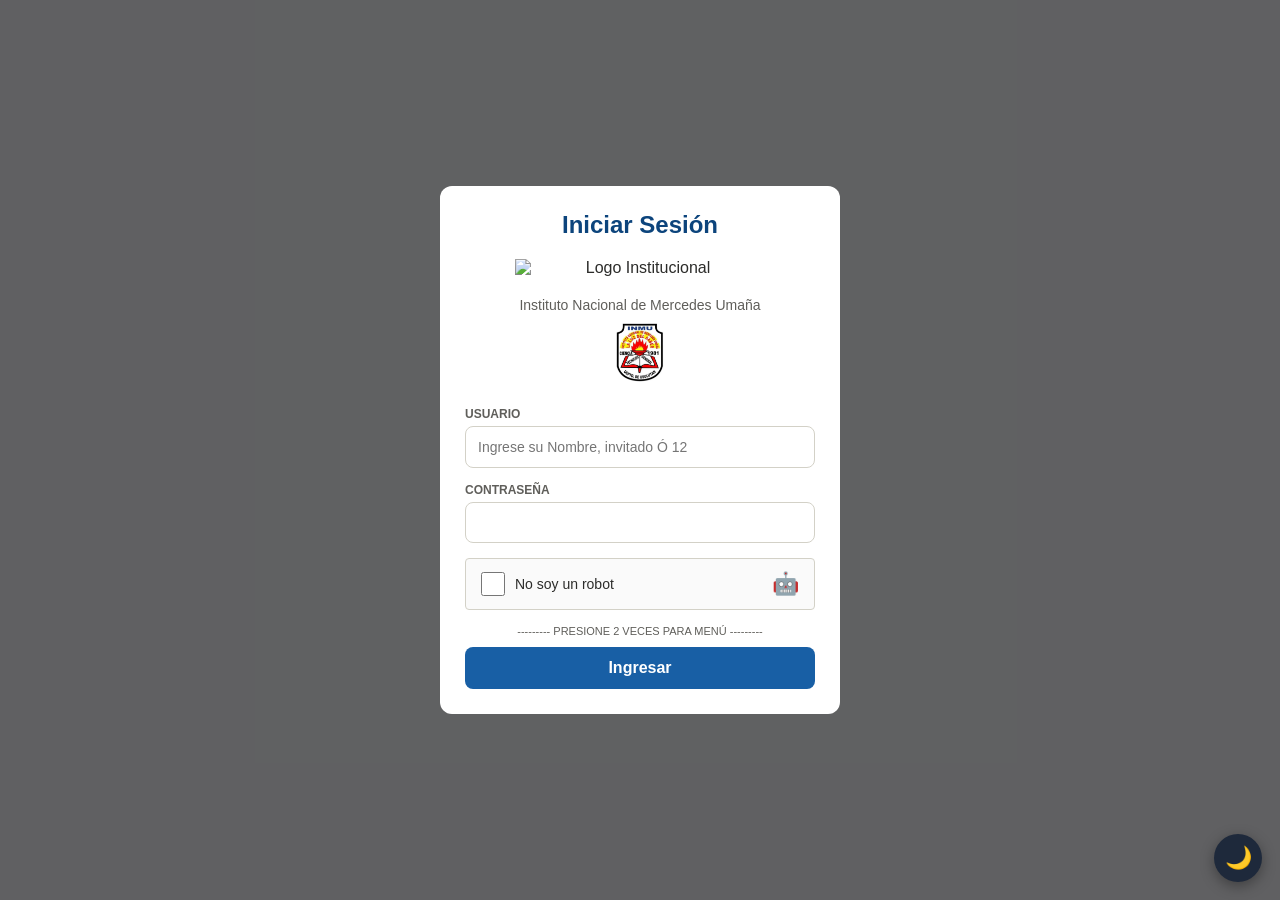
==== index.html @ 1c93ae23 "Add logo filter styles for dark mode" ====
<!DOCTYPE html>
<html lang="es">

<head>
    <meta charset="UTF-8">
    <meta name="viewport" content="width=device-width, initial-scale=1.0">
    <meta name="description" content="Sistema de Control de Asistencia INMU - PWA instalable.">
    <meta name="theme-color" content="#0C447C">
    <meta name="mobile-web-app-capable" content="yes">
    <meta name="apple-mobile-web-app-capable" content="yes">
    <link rel="manifest" href="manifest.json">
    <link rel="icon" href="logo.jpg" type="image/jpeg">
    <link rel="apple-touch-icon" href="logo.jpg">
    <title>Registro de Asistencia — INMU</title>
    <script src="https://cdnjs.cloudflare.com/ajax/libs/html2pdf.js/0.10.1/html2pdf.bundle.min.js"></script>
    <style>
:root {
            --blue-800: #0C447C;
            --blue-600: #185FA5;
            --blue-50: #E6F1FB;
            --green-600: #1D9E75;
            --green-50: #EAF3DE;
            --red-600: #B71C1C;
            --red-50: #FCEBEB;
            --gray-900: #2C2C2A;
            --gray-600: #5F5E5A;
            --gray-100: #D3D1C7;
            --gray-50: #F0F2F5;
            --amber-600: #BA7517;
            /* Tokens semánticos — modo claro */
            --bg-app: #F0F2F5;
            --bg-panel: #ffffff;
            --bg-panel2: #f8fafc;
            --bg-input: #ffffff;
            --bg-table-head: #0C447C;
            --bg-table-row-alt: #f1f5f9;
            --text-primary: #2C2C2A;
            --text-secondary: #5F5E5A;
            --text-muted: #94a3b8;
            --border-color: #D3D1C7;
            --shadow-color: rgba(0,0,0,0.08);
            --header-bg: #0C447C;
            --header-text: #ffffff;
            --btn-dark-bg: #1e293b;
            --btn-dark-text: #f8fafc;
        }

        /* ═══ MODO OSCURO — cobertura completa con alto contraste ══════ */
        body.dark {
            --bg-app:           #0d1117;
            --bg-panel:         #161b22;
            --bg-panel2:        #0d1117;
            --bg-input:         #21262d;
            --bg-table-head:    #0a2a52;
            --bg-table-row-alt: #1a2433;
            --text-primary:     #f0f6fc;
            --text-secondary:   #c9d1d9;
            --text-muted:       #8b949e;
            --border-color:     #30363d;
            --shadow-color:     rgba(0,0,0,0.6);
            --header-bg:        #090f1a;
            --header-text:      #f0f6fc;
            --blue-50:          #0d2742;
            --green-50:         #0b2a1c;
            --red-50:           #2c0f0f;
            --gray-50:          #161b22;
            --gray-100:         #30363d;
            --gray-600:         #c9d1d9;
            --gray-900:         #f0f6fc;
            --amber-600:        #fbbf24;
        }

        /* ─── Base ─── */
        body { background-color: var(--bg-app) !important; color: var(--text-primary) !important; }

        /* ─── Header ─── */
        body.dark .header { background-color: var(--header-bg) !important; }
        body.dark .header h1,
        body.dark .header p,
        body.dark .header-titles h1,
        body.dark .header-titles p { color: #f0f6fc !important; }

        /* ─── Paneles y contenedores ─── */
        body.dark .panel { background: var(--bg-panel) !important; color: var(--text-primary) !important; border-color: var(--border-color) !important; box-shadow: 0 2px 8px var(--shadow-color) !important; }
        body.dark .container { background: transparent !important; }
        body.dark .filters { background: transparent !important; }
        body.dark .modal { background: var(--bg-panel) !important; color: var(--text-primary) !important; border: 1px solid var(--border-color) !important; }
        body.dark .modal-content { background: var(--bg-panel) !important; color: var(--text-primary) !important; }
        body.dark #modal-qr-autonoma { background: #090f1a !important; color: var(--text-primary) !important; }
        body.dark .modal-overlay { background: rgba(0,0,0,0.75) !important; }

        /* ─── Textos y etiquetas ─── */
        body.dark label { color: var(--text-secondary) !important; }
        body.dark h1, body.dark h2, body.dark h3, body.dark h4, body.dark h5 { color: var(--text-primary) !important; }
        body.dark p { color: var(--text-secondary) !important; }
        body.dark span:not(.badge):not(.badge-presente):not(.fila-status):not(.nota-badge):not([class*="badge"]) { color: inherit; }

        /* ─── Inputs, selects, textareas ─── */
        body.dark input,
        body.dark select,
        body.dark textarea {
            background: var(--bg-input) !important;
            color: var(--text-primary) !important;
            border-color: var(--border-color) !important;
        }
        body.dark input::placeholder,
        body.dark textarea::placeholder { color: var(--text-muted) !important; }
        body.dark input[type="checkbox"] { accent-color: #58a6ff; }

        /* ─── Botones genéricos sin color de marca ─── */
        body.dark .btn-action { background: var(--bg-input) !important; color: var(--text-primary) !important; border-color: var(--border-color) !important; }
        body.dark button:not([class*="btn-nav"]):not([class*="btn-generate"]):not([class*="btn-logout"]):not([class*="btn-ver"]):not([class*="btn-qr"]):not([class*="permiso-btn"]):not([class*="qr-btn"]):not(#btn-dark-mode):not([style*="background:#"]):not([style*="background: #"]) {
            background: var(--bg-input) !important;
            color: var(--text-primary) !important;
            border-color: var(--border-color) !important;
        }

        /* ─── Tablas ─── */
        body.dark table { background: var(--bg-panel) !important; }
        body.dark table thead tr { background: var(--bg-table-head) !important; }
        body.dark table thead th { color: #f0f6fc !important; }
        body.dark table tbody tr:nth-child(even) { background: var(--bg-table-row-alt) !important; }
        body.dark table tbody tr:nth-child(odd)  { background: var(--bg-panel) !important; }
        body.dark table tbody td { color: var(--text-primary) !important; }
        body.dark th, body.dark td { border-color: var(--border-color) !important; }
        body.dark .student-header { background: var(--bg-table-head) !important; color: #f0f6fc !important; }
        body.dark .student-row { border-color: var(--border-color) !important; color: var(--text-primary) !important; }
        body.dark .student-row:hover { background: #1a2d47 !important; }
        body.dark .student-row.permiso { background: rgba(243,156,18,0.18) !important; }
        body.dark .student-row.ausente { background: rgba(220,38,38,0.18) !important; }
        body.dark .sub-table th,
        body.dark .sub-table td { border-color: var(--border-color) !important; color: var(--text-primary) !important; }

        /* ─── Lista y paginación ─── */
        body.dark .student-list { border-color: var(--border-color) !important; }
        body.dark #info-pagina { color: var(--text-secondary) !important; }

        /* ─── Badges género ─── */
        body.dark .badge.m { background: #0d2742 !important; color: #93c5fd !important; }
        body.dark .badge.f { background: #2d0b1a !important; color: #f9a8d4 !important; }

        /* ─── PDF items ─── */
        body.dark .pdf-item { background: var(--bg-panel) !important; border-color: var(--border-color) !important; }
        body.dark .pdf-item:hover { background: #1a2d47 !important; }
        body.dark .pdf-item-nombre { color: #58a6ff !important; }
        body.dark .pdf-item-meta  { color: var(--text-secondary) !important; }
        body.dark .pdf-item-fecha { color: #fbbf24 !important; }
        body.dark .pdf-empty      { color: var(--text-muted) !important; }
        body.dark .pdf-search-bar input,
        body.dark .pdf-search-bar select { background: var(--bg-input) !important; color: var(--text-primary) !important; border-color: var(--border-color) !important; }

        /* ─── Tabs ─── */
        body.dark .tab-nav,
        body.dark .tab-btn,
        body.dark [id*="tab-btn"] { background: var(--bg-panel2) !important; color: var(--text-secondary) !important; border-color: var(--border-color) !important; }
        body.dark [style*="border-bottom:3px solid #2563eb"] { color: #58a6ff !important; }
        body.dark [style*="color:#2563eb"] { color: #58a6ff !important; }
        body.dark [style*="color:#64748b"] { color: var(--text-secondary) !important; }

        /* ─── Módulo de informes ─── */
        body.dark [style*="background:#f8fafc"],
        body.dark [style*="background: #f8fafc"],
        body.dark [style*="background:#fff"],
        body.dark [style*="background: #fff"],
        body.dark [style*="background:white"],
        body.dark [style*="background: white"] {
            background: var(--bg-panel) !important;
            color: var(--text-primary) !important;
        }
        body.dark [style*="background:#eff6ff"] { background: #0d2742 !important; }
        body.dark [style*="color:#1e293b"],
        body.dark [style*="color: #1e293b"] { color: var(--text-primary) !important; }
        body.dark [style*="color:#1a3a5c"] { color: #93c5fd !important; }
        body.dark [style*="color:#4d5b6b"],
        body.dark [style*="color: #4d5b6b"] { color: var(--text-secondary) !important; }
        body.dark [style*="color:#555"],
        body.dark [style*="color: #555"] { color: var(--text-secondary) !important; }
        body.dark [style*="color:#333"],
        body.dark [style*="color: #333"] { color: var(--text-primary) !important; }
        body.dark [style*="border:1px solid #e2e8f0"],
        body.dark [style*="border: 1px solid #e2e8f0"],
        body.dark [style*="border:1px solid #cbd5e1"],
        body.dark [style*="border:1.5px solid #cbd5e1"] { border-color: var(--border-color) !important; }
        body.dark [style*="background:#dcfce7"] { background: #052e16 !important; }
        body.dark [style*="color:#166534"]       { color: #4ade80 !important; }
        body.dark [style*="background:#fee2e2"] { background: #2c0a0a !important; }
        body.dark [style*="color:#991b1b"]       { color: #f87171 !important; }

        /* ─── Botón limpiar / misc ─── */
        body.dark [style*="background:#f5f5f5"] { background: var(--bg-input) !important; color: var(--text-primary) !important; }
        body.dark [style*="color:#0C447C"]:not(button):not(.qr-nombre) { color: #58a6ff !important; }
        body.dark [style*="color:#185FA5"] { color: #58a6ff !important; }
        body.dark [style*="color:#333"] { color: var(--text-primary) !important; }
        body.dark [style*="color:#5F5E5A"]:not(button) { color: var(--text-secondary) !important; }

        /* ─── Notas ─── */
        body.dark .nota-input { background: var(--bg-input) !important; color: var(--text-primary) !important; border-color: var(--border-color) !important; }
        body.dark .notas-stat-card { background: var(--bg-panel) !important; border-color: var(--border-color) !important; color: var(--text-primary) !important; }
        body.dark .notas-stat-card > div { color: var(--text-secondary) !important; }
        body.dark .notas-stat-card > span { color: var(--text-primary) !important; }
        body.dark .notas-toolbar { background: var(--bg-panel) !important; border-color: var(--border-color) !important; }

        /* ─── QR ─── */
        body.dark .qr-card { background: var(--bg-panel) !important; border-color: #30363d !important; color: var(--text-primary) !important; }
        body.dark .qr-nombre { color: #58a6ff !important; }
        body.dark .qr-nie-label { color: var(--text-secondary) !important; }
        body.dark .qr-escaneado-item { background: rgba(46,204,113,0.12) !important; border-color: rgba(46,204,113,0.25) !important; }
        body.dark .qr-escaneado-nombre { color: #f0f6fc !important; }
        body.dark [style*="color:#aaa"],
        body.dark [style*="color: #aaa"] { color: var(--text-secondary) !important; }
        body.dark [style*="color:#ccc"],
        body.dark [style*="color: #ccc"] { color: var(--text-secondary) !important; }
        body.dark [style*="color:#eee"],
        body.dark [style*="color: #eee"] { color: var(--text-primary) !important; }

        /* ─── DI modal ─── */
        body.dark #di-resultados { background: var(--bg-input) !important; border-color: var(--border-color) !important; color: var(--text-primary) !important; }
        body.dark #di-modal-titulo { color: #58a6ff !important; }

        /* ─── Sugerencias ─── */
        body.dark #alumnos-informe-sugerencias { background: var(--bg-panel) !important; border-color: var(--border-color) !important; }

        /* ─── Pantalla de carga (splash) ─── */
        body.dark #splash-screen,
        body.dark [style*="background:#fff; color:#333"],
        body.dark [style*="background:#fff;color:#333"] { background: var(--bg-app) !important; color: var(--text-primary) !important; }

        /* ─── Resumen del día y alertas ─── */
        body.dark .alert,
        body.dark .info-box { background: var(--bg-panel) !important; border-color: var(--border-color) !important; color: var(--text-primary) !important; }

        /* ─── Scroll ─── */
        body.dark ::-webkit-scrollbar-track { background: var(--bg-app) !important; }
        body.dark ::-webkit-scrollbar-thumb { background: #30363d !important; border-radius: 4px; }

        /* Botón modo oscuro */
        #btn-dark-mode {
            position: fixed;
            bottom: 18px;
            right: 18px;
            z-index: 9999;
            width: 48px;
            height: 48px;
            border-radius: 50%;
            border: none;
            cursor: pointer;
            font-size: 22px;
            display: flex;
            align-items: center;
            justify-content: center;
            background: #1e293b;
            color: #f8fafc;
            box-shadow: 0 4px 14px rgba(0,0,0,0.35);
            transition: background 0.25s, color 0.25s, transform 0.2s;
            -webkit-tap-highlight-color: transparent;
        }
        #btn-dark-mode:hover { transform: scale(1.1); }
        body.dark #btn-dark-mode { background: #f1f5f9; color: #0f172a; }

        * {
            box-sizing: border-box;
            margin: 0;
            padding: 0;
            font-family: 'Segoe UI', Tahoma, sans-serif;
        }

        body {
            background-color: var(--gray-50);
            color: var(--gray-900);
            padding-bottom: 50px;
        }

        /* HEADER */
        .header {
            background-color: var(--blue-800);
            color: white;
            padding: 15px 20px;
            text-align: center;
            box-shadow: 0 4px 6px rgba(0, 0, 0, 0.1);
            display: flex;
            justify-content: space-between;
            align-items: center;
        }

        .header-logo {
            width: 70px;
            height: 70px;
            object-fit: contain;
            background: white;
            border-radius: 50%;
            padding: 5px;
            cursor: pointer;
        }

        .web-view .header-logo {
            width: 100px;
            height: 100px;
            padding: 10px;
        }

        .header-titles {
            flex: 1;
            text-align: center;
        }

        .web-view .header-titles h1 {
            font-size: 26px;
        }

        .web-view .header-titles p {
            font-size: 16px;
        }

        .header h1 {
            font-size: 18px;
            margin-bottom: 2px;
        }

        .btn-group-nav {
            display: flex;
            gap: 8px;
            flex-direction: column;
            align-items: center;
            padding: 0 10px;
        }

        .btn-nav {
            color: white;
            border: none;
            padding: 10px 14px;
            border-radius: 6px;
            font-weight: bold;
            cursor: pointer;
            font-size: 12px;
            text-transform: uppercase;
            text-align: center;
            min-height: 44px;
            white-space: normal;
            width: 100%;
            max-width: 260px;
        }

        .header {
            background-color: var(--blue-800);
            color: white;
            padding: 15px 20px;
            text-align: center;
            box-shadow: 0 4px 6px rgba(0, 0, 0, 0.1);
            display: flex;
            flex-wrap: wrap;
            justify-content: space-between;
            align-items: center;
            gap: 12px;
        }

        .header-titles {
            flex: 1 1 220px;
            text-align: center;
            min-width: 180px;
        }

        .container {
            max-width: 900px;
            margin: 20px auto;
            padding: 0 20px;
        }

        .panel {
            background: white;
            border-radius: 10px;
            padding: 20px;
            margin-bottom: 20px;
            box-shadow: 0 2px 5px rgba(0, 0, 0, 0.05);
        }

        .view-section {
            display: none;
        }

        .view-active {
            display: block;
        }

        /* FORMULARIOS Y TABLAS */
        .filters {
            display: grid;
            grid-template-columns: 1fr 1fr;
            gap: 15px;
            margin-bottom: 20px;
        }

        label {
            font-weight: bold;
            font-size: 12px;
            color: var(--gray-600);
            display: block;
            margin-bottom: 5px;
            text-transform: uppercase;
        }

        select,
        input[type="text"] {
            width: 100%;
            padding: 10px;
            border: 1.5px solid var(--gray-100);
            border-radius: 8px;
            font-size: 14px;
            outline: none;
        }

        .student-list {
            margin-top: 10px;
            border: 1px solid var(--gray-100);
            border-radius: 8px;
            overflow: hidden;
        }

        .student-row {
            display: grid;
            grid-template-columns: 40px 2fr 1fr 1fr 1fr 100px 80px;
            gap: 10px;
            padding: 12px 15px;
            border-bottom: 1px solid var(--gray-100);
            align-items: center;
            cursor: pointer;
            transition: background 0.2s;
        }

        .student-row:hover {
            background-color: var(--blue-50);
        }

        .student-row.permiso {
            background-color: rgba(243, 156, 18, 0.15);
        }

        .student-row.ausente {
            background-color: rgba(226, 75, 74, 0.12);
        }

        .permiso-btn {
            display: inline-flex;
            justify-content: center;
            align-items: center;
            padding: 8px 10px;
            border-radius: 8px;
            background: #F39C12;
            color: white;
            font-size: 12px;
            font-weight: 700;
            border: none;
            cursor: pointer;
            transition: background 0.2s;
        }

        .permiso-btn:hover {
            background: #d77c13;
        }

        .student-header {
            background-color: var(--blue-800);
            color: white;
            font-weight: bold;
            font-size: 12px;
            cursor: default;
        }

        .student-header:hover {
            background-color: var(--blue-800);
        }

        .checkbox-wrapper {
            display: flex;
            justify-content: center;
        }

        input[type="checkbox"] {
            width: 22px;
            height: 22px;
            cursor: pointer;
            accent-color: var(--green-600);
        }

        .badge {
            padding: 4px 8px;
            border-radius: 4px;
            font-size: 11px;
            font-weight: bold;
            text-align: center;
        }

        .badge.m {
            background-color: var(--blue-50);
            color: var(--blue-800);
        }

        .badge.f {
            background-color: #FDE8EF;
            color: #9D234C;
        }

        .btn-action {
            font-size: 12px;
            padding: 7px 13px;
            border-radius: 8px;
            cursor: pointer;
            font-weight: 700;
            border: 1.5px solid var(--gray-100);
            background: var(--bg-panel, white);
            color: var(--text-primary, #2C2C2A);
            display: inline-flex;
            align-items: center;
            gap: 5px;
            transition: background 0.15s, transform 0.1s, box-shadow 0.15s;
            white-space: nowrap;
            box-shadow: 0 1px 3px rgba(0,0,0,0.08);
        }
        .btn-action:hover {
            transform: translateY(-1px);
            box-shadow: 0 3px 8px rgba(0,0,0,0.14);
        }
        .btn-action:active { transform: scale(0.97); }
        body.dark .btn-action {
            background: var(--bg-input) !important;
            border-color: var(--border-color) !important;
            color: var(--text-primary) !important;
        }

        .btn-generate {
            background-color: var(--green-600);
            color: white;
            border: none;
            padding: 15px;
            border-radius: 8px;
            font-size: 14px;
            font-weight: bold;
            cursor: pointer;
            width: 100%;
            transition: 0.3s;
            text-transform: uppercase;
            margin-bottom: 10px;
        }

        .btn-generate:disabled {
            background-color: #aaa;
            cursor: not-allowed;
        }

        .sub-table {
            width: 100%;
            border-collapse: collapse;
            margin-top: 10px;
            font-size: 12px;
        }

        .sub-table th,
        .sub-table td {
            padding: 10px;
            border: 1px solid var(--gray-100);
            text-align: left;
        }

        .modal-overlay {
            display: none;
            position: fixed;
            inset: 0;
            background: rgba(0, 0, 0, 0.6);
            z-index: 1000;
            align-items: center;
            justify-content: center;
        }

        .modal-overlay.open {
            display: flex;
        }

        .modal {
            background: white;
            padding: 25px;
            border-radius: 12px;
            width: 90%;
            max-width: 400px;
        }

        .web-logo-container {
            text-align: center;
            margin: 20px 0;
        }

        .web-logo,
        .hdr-logo {
            filter: none;
            transition: filter 0.2s ease;
        }

        body.dark .web-logo,
        body.dark .hdr-logo {
            filter: brightness(0) invert(1) !important;
        }

        .web-logo {
            width: 250px;
            height: auto;
            display: inline-block;
            cursor: pointer;
        }

        /* BOTÓN CERRAR SESIÓN */
        .btn-logout {
            background-color: var(--red-600);
            color: white;
            border: none;
            padding: 14px;
            border-radius: 8px;
            font-weight: bold;
            cursor: pointer;
            width: 100%;
            transition: 0.3s;
            font-size: 14px;
            text-transform: uppercase;
            margin-bottom: 20px;
        }

        .btn-logout:hover {
            background-color: #b53a3a;
            box-shadow: 0 4px 12px rgba(0, 0, 0, 0.2);
        }

        #pdf-container {
            display: none;
        }

        /* PANTALLA DE MANTENIMIENTO */
        #pantalla-mantenimiento {
            display: none;
            position: fixed;
            inset: 0;
            background-color: rgba(250, 250, 250, 0.98);
            z-index: 99999;
            flex-direction: column;
            justify-content: center;
            align-items: center;
            text-align: center;
        }

        /* ═══════════════════════════════════════════════════════════════
   VISOR DE REPORTES PDF
═══════════════════════════════════════════════════════════════ */
        #view-pdf-reportes {
            display: none;
        }

        #view-pdf-reportes.view-active {
            display: block;
        }

        .btn-ver-reportes {
            background-color: var(--blue-600);
            color: white;
            border: none;
            padding: 15px;
            border-radius: 8px;
            font-size: 14px;
            font-weight: bold;
            cursor: pointer;
            width: 100%;
            transition: 0.3s;
            text-transform: uppercase;
            margin-bottom: 10px;
        }

        .btn-ver-reportes:hover {
            background-color: var(--blue-800);
        }

        .pdf-search-bar {
            display: flex;
            gap: 10px;
            margin-bottom: 12px;
            flex-wrap: wrap;
        }

        .pdf-search-bar input[type="text"],
        .pdf-search-bar input[type="date"],
        .pdf-search-bar select {
            flex: 1;
            min-width: 120px;
            padding: 9px 12px;
            border: 1.5px solid var(--gray-100);
            border-radius: 8px;
            font-size: 13px;
            outline: none;
        }

        .pdf-search-bar button {
            padding: 9px 14px;
            border-radius: 8px;
            border: none;
            background: var(--gray-600);
            color: white;
            font-weight: bold;
            cursor: pointer;
            font-size: 13px;
        }

        .pdf-item {
            display: flex;
            align-items: center;
            justify-content: space-between;
            padding: 12px 15px;
            border: 1px solid var(--gray-100);
            border-radius: 8px;
            margin-bottom: 8px;
            background: white;
            cursor: pointer;
            transition: box-shadow 0.2s, background 0.2s;
        }

        .pdf-item:hover {
            background: var(--blue-50);
            box-shadow: 0 2px 8px rgba(12, 68, 124, 0.09);
        }

        .pdf-item-info {
            flex: 1;
        }

        .pdf-item-nombre {
            font-weight: bold;
            font-size: 13px;
            color: var(--blue-800);
            margin-bottom: 3px;
            word-break: break-word;
        }

        .pdf-item-meta {
            font-size: 11px;
            color: var(--gray-600);
        }

        .pdf-item-fecha {
            font-size: 11px;
            color: var(--amber-600);
            font-weight: bold;
            margin-left: 10px;
            white-space: nowrap;
        }

        .pdf-item-icon {
            font-size: 28px;
            margin-right: 12px;
        }

        .pdf-empty {
            text-align: center;
            padding: 30px;
            color: var(--gray-600);
            font-style: italic;
        }

        /* VISOR INTERNO PDF */
        .pdf-viewer-overlay {
            display: none;
            position: fixed;
            inset: 0;
            background: rgba(0, 0, 0, 0.92);
            z-index: 5000;
            flex-direction: column;
        }

        .pdf-viewer-overlay.open {
            display: flex;
        }

        .pdf-viewer-toolbar {
            display: flex;
            align-items: center;
            justify-content: space-between;
            background: #1a1a1a;
            padding: 10px 16px;
            color: white;
            flex-shrink: 0;
            gap: 8px;
        }

        .pdf-viewer-titulo {
            font-size: 13px;
            font-weight: bold;
            flex: 1;
            overflow: hidden;
            text-overflow: ellipsis;
            white-space: nowrap;
        }

        .pdf-viewer-btn {
            background: rgba(255, 255, 255, 0.12);
            border: none;
            color: white;
            padding: 8px 12px;
            border-radius: 6px;
            cursor: pointer;
            font-size: 12px;
            font-weight: bold;
            display: flex;
            align-items: center;
            gap: 5px;
        }

        .pdf-viewer-btn:hover {
            background: rgba(255, 255, 255, 0.25);
        }

        .pdf-viewer-btn.rojo {
            background: var(--red-600);
        }

        .pdf-viewer-btn.verde {
            background: var(--green-600);
        }

        .pdf-viewer-content {
            flex: 1;
            overflow: auto;
            display: flex;
            flex-direction: column;
            align-items: center;
            padding: 16px 8px;
            gap: 12px;
        }

        .pdf-viewer-content canvas {
            max-width: 100%;
            height: auto;
            cursor: grab;
            touch-action: none;
        }

        .pdf-viewer-nav {
            display: flex;
            align-items: center;
            gap: 12px;
            background: #1a1a1a;
            padding: 10px 16px;
            color: white;
            flex-shrink: 0;
            justify-content: center;
            flex-wrap: wrap;
        }

        .pdf-viewer-nav button {
            background: rgba(255, 255, 255, 0.12);
            border: none;
            color: white;
            padding: 8px 18px;
            border-radius: 6px;
            cursor: pointer;
            font-size: 14px;
            font-weight: bold;
        }

        .pdf-viewer-nav button:disabled {
            opacity: 0.3;
            cursor: not-allowed;
        }

        .pdf-viewer-nav span {
            font-size: 13px;
            color: #ccc;
        }

        .pdf-loading {
            color: white;
            text-align: center;
            padding: 40px;
            font-size: 16px;
        }

        .pdf-zoom-controls {
            display: flex;
            align-items: center;
            gap: 8px;
        }

        .pdf-zoom-controls button {
            background: rgba(255, 255, 255, 0.12);
            border: none;
            color: white;
            width: 32px;
            height: 32px;
            border-radius: 6px;
            cursor: pointer;
            font-size: 18px;
            font-weight: bold;
            display: flex;
            align-items: center;
            justify-content: center;
        }

        .pdf-zoom-controls span {
            font-size: 12px;
            color: #ccc;
            min-width: 45px;
            text-align: center;
        }

        /* ═══════════════ ASISTENCIA AUTÓNOMA QR ═══════════════ */
        .btn-qr-autonoma {
            width: 100%;
            padding: 14px;
            background: linear-gradient(135deg, #0C447C, #1a6fb5);
            color: white;
            border: none;
            border-radius: 10px;
            font-size: 15px;
            font-weight: bold;
            cursor: pointer;
            margin-bottom: 10px;
            transition: all 0.3s;
            text-transform: uppercase;
            letter-spacing: 0.5px;
            box-shadow: 0 4px 15px rgba(12, 68, 124, 0.4);
        }

        .btn-qr-autonoma:hover {
            background: linear-gradient(135deg, #1a6fb5, #2196f3);
            transform: translateY(-2px);
        }

        #modal-qr-autonoma {
            display: none;
            position: fixed;
            inset: 0;
            background: #0a0a1a;
            z-index: 9999;
            flex-direction: column;
            overflow: hidden;
        }

        #modal-qr-autonoma.open {
            display: flex;
        }

        .qr-toolbar {
            display: flex;
            align-items: center;
            gap: 8px;
            background: #111128;
            padding: 10px 14px;
            border-bottom: 2px solid #0C447C;
            flex-shrink: 0;
            flex-wrap: wrap;
        }

        .qr-toolbar-title {
            flex: 1;
            color: #00d4ff;
            font-weight: bold;
            font-size: 14px;
            text-align: center;
        }

        .qr-btn {
            padding: 8px 14px;
            border: none;
            border-radius: 8px;
            font-size: 13px;
            font-weight: bold;
            cursor: pointer;
            transition: all 0.2s;
        }

        .qr-btn-close {
            background: #c0392b;
            color: white;
        }

        .qr-btn-gen {
            background: #f39c12;
            color: #1a1a2e;
        }

        .qr-btn-scan {
            background: #2ecc71;
            color: #1a1a2e;
        }

        .qr-btn-cam {
            background: #555;
            color: white;
        }

        #panel-generar-qr {
            display: none;
            flex-direction: column;
            align-items: center;
            flex: 1;
            overflow-y: auto;
            padding: 12px;
        }

        #panel-generar-qr.activo {
            display: flex;
        }

        /* El panel de escaneo NO scrollea — tiene dos zonas internas */
        #panel-leer-qr {
            display: none;
            flex-direction: column;
            align-items: center;
            flex: 1;
            overflow: hidden;
            position: absolute;
            inset: 0;
            background: #0a0a1a;
        }

        #panel-leer-qr.activo {
            display: flex;
        }

        /* Zona superior: fija, no crece */
        #qr-zona-fija {
            display: flex;
            flex-direction: column;
            align-items: center;
            width: 100%;
            flex-shrink: 0;
            padding: 10px 0 6px;
            overflow: hidden;
            max-height: 60vh;
        }

        /* Zona inferior: lista con scroll propio */
        #qr-zona-lista {
            flex: 1;
            width: 100%;
            overflow-y: auto;
            padding: 0 6px 6px;
            box-sizing: border-box;
        }

        /* ═══════════════════════════════════════════
           RESPONSIVE — DETECCIÓN DE DISPOSITIVO
           ═══════════════════════════════════════════ */

        /* ── MÓVIL (hasta 600px) ── */
        @media (max-width: 600px) {
            /* Contenedor general */
            .container { padding: 0 8px; margin: 8px auto; }
            .panel { padding: 12px; border-radius: 8px; }

            /* Header más compacto */
            .header { padding: 8px 10px; gap: 6px; }
            .header-logo { width: 48px; height: 48px; }
            .header h1 { font-size: 13px; }
            .header p  { font-size: 11px; }
            .btn-group-nav { flex-direction: row; flex-wrap: wrap; gap: 4px; }
            .btn-nav { font-size: 10px; padding: 6px 8px; min-height: 36px; max-width: 140px; }

            /* Filtros apilados */
            .filters { grid-template-columns: 1fr; gap: 8px; }

            /* Tabla de alumnos más compacta */
            .student-row {
                grid-template-columns: 32px 1fr 28px;
                gap: 4px;
                padding: 8px 8px;
                font-size: 12px;
            }
            .student-row > span:nth-child(n+4) { display: none; } /* oculta NIE/tel en móvil */

            /* Botones de acción */
            .btn-action { padding: 8px 10px; font-size: 12px; }
            .btn-generate { padding: 12px; font-size: 13px; }

            /* Modal */
            .modal { padding: 16px; border-radius: 12px; }
            .modal h2 { font-size: 16px; }

            /* QR zona fija */
            #qr-zona-fija { padding: 4px 0 2px; gap: 2px; }
            #qr-video-container { max-width: 100vw; padding: 0 2vw; }
            #qr-zona-fija > div, #qr-zona-fija input, #qr-zona-fija button { font-size: 13px !important; }
            #qr-zona-fija .qr-btn { padding: 6px 4px; font-size: 12px; }
            #qr-zona-fija input { padding: 6px 4px; }
            #qr-zona-fija label, #qr-zona-fija span { font-size: 12px; }

            /* QR toolbar */
            .qr-toolbar { flex-wrap: wrap; gap: 4px; padding: 8px; }
            .qr-toolbar-title { font-size: 13px; width: 100%; text-align: center; order: -1; }
            .qr-btn { padding: 7px 10px; font-size: 12px; }
        }

        /* ── TABLET (601px – 900px) ── */
        @media (min-width: 601px) and (max-width: 900px) {
            .container { padding: 0 14px; max-width: 100%; }
            .header-logo { width: 56px; height: 56px; }
            .header h1 { font-size: 15px; }
            .filters { grid-template-columns: 1fr 1fr; gap: 12px; }
            .btn-nav { font-size: 11px; padding: 8px 10px; max-width: 200px; }
            .student-row { grid-template-columns: 36px 2fr 1fr 1fr; font-size: 13px; }
            .student-row > span:last-child { display: none; } /* oculta teléfono en tablet */
        }

        /* ── ESCRITORIO (>900px, solo en web-view) ── */
        .web-view .container { max-width: 900px; }
        .web-view .panel { padding: 24px; }
        .web-view .header-logo { width: 100px; height: 100px; padding: 10px; }
        .web-view .header h1 { font-size: 24px; }
        .web-view .header p  { font-size: 15px; }
        .web-view .btn-nav { font-size: 13px; }

        .qr-grid {
            display: grid;
            grid-template-columns: repeat(auto-fill, minmax(160px, 1fr));
            gap: 10px;
            width: 100%;
            max-width: 700px;
        }

        .qr-card {
            background: white;
            border: 2px solid #0C447C;
            border-radius: 10px;
            padding: 10px;
            text-align: center;
            color: #1a1a2e;
        }

        .qr-card img {
            width: 120px;
            height: 120px;
        }

        .qr-nombre {
            font-size: 11px;
            font-weight: bold;
            color: #0C447C;
            margin-top: 5px;
            word-break: break-word;
        }

        .qr-nie-label {
            font-size: 10px;
            color: #555;
            margin-top: 2px;
        }

        #qr-video-container {
            position: relative;
            width: 100%;
            max-width: 480px;
            border-radius: 12px;
            overflow: hidden;
            background: #000;
            margin-bottom: 10px;
        }

        #qr-video {
            width: 100%;
            display: block;
        }

        #qr-overlay-frame {
            position: absolute;
            inset: 0;
            display: flex;
            align-items: center;
            justify-content: center;
            pointer-events: none;
        }

        #qr-overlay-frame::before {
            content: '';
            width: 200px;
            height: 200px;
            border: 3px solid #00d4ff;
            border-radius: 8px;
            box-shadow: 0 0 0 9999px rgba(0, 0, 0, 0.45);
        }

        #qr-scan-line {
            position: absolute;
            width: 200px;
            height: 2px;
            background: linear-gradient(90deg, transparent, #00d4ff, transparent);
            animation: scanMove 1.8s linear infinite;
            top: calc(50% - 100px);
        }

        @keyframes scanMove {
            0% {
                transform: translateY(0)
            }

            100% {
                transform: translateY(200px)
            }
        }

        #qr-estado-scan {
            font-size: 14px;
            font-weight: bold;
            text-align: center;
            padding: 8px;
            color: #00d4ff;
            min-height: 36px;
            width: 100%;
            max-width: 480px;
        }

        #qr-lista-escaneados {
            width: 100%;
            max-width: 480px;
            display: flex;
            flex-direction: column;
            gap: 6px;
        }

        .qr-escaneado-item {
            display: flex;
            align-items: center;
            gap: 10px;
            background: rgba(46, 204, 113, 0.1);
            border: 1px solid rgba(46, 204, 113, 0.3);
            border-radius: 8px;
            padding: 8px 12px;
            animation: slideInQR 0.3s ease;
        }

        @keyframes slideInQR {
            from {
                opacity: 0;
                transform: translateY(-8px)
            }

            to {
                opacity: 1;
                transform: translateY(0)
            }
        }

        .qr-escaneado-nombre {
            flex: 1;
            color: #eee;
            font-size: 13px;
        }

        .badge-presente {
            background: #2ecc71;
            color: #1a1a2e;
            font-size: 10px;
            font-weight: bold;
            padding: 2px 7px;
            border-radius: 10px;
        }

</style>
    <!-- SheetJS para exportar Excel -->
    <script src="https://cdnjs.cloudflare.com/ajax/libs/xlsx/0.18.5/xlsx.full.min.js"></script>
</head>

<body>

    <div id="fallback-loading"
        style="position:fixed; inset:0; display:flex; align-items:center; justify-content:center; background:#fff; color:#333; font-family:Arial, sans-serif; z-index:100000; padding:20px; text-align:center;">
        <div>
            <div style="font-size:24px; font-weight:bold; margin-bottom:10px;">Cargando aplicación...</div>
            <div style="font-size:14px; color:#555;">Conectando con el servidor. Si demora más de 10 segundos, es
                posible que no haya conexión a internet.</div>
        </div>
    </div>

    <div id="pantalla-mantenimiento">
        <span style="font-size: 100px; cursor: pointer; user-select: none;" ondblclick="toggleMantenimiento()"
            title="Doble clic para desbloquear">⚠️</span>
        <h1 style="color: var(--red-600); font-size: 45px; margin-top: 20px; font-family: 'Arial Black', sans-serif;"
            id="mantenimiento-titulo">SITIO EN MANTENIMIENTO</h1>
        <p style="color: #2C2C2A; font-size: 24px; font-weight: bold; margin-top: 10px;" id="mantenimiento-texto">POR
            FAVOR NO UTILIZAR</p>
    </div>

    <!-- ═══════════════════════════════════════════════════ -->
    <!-- MODAL LOGIN -->
    <!-- ═══════════════════════════════════════════════════ -->
    <div class="modal-overlay" id="modal-inicio-login">
        <div class="modal">
            <h2 style="color: var(--blue-800); text-align: center; margin-bottom: 5px;">Iniciar Sesión</h2>

            <div class="web-logo-container">
                <img src="logo2.svg" alt="Logo Institucional" class="web-logo"
                    onerror="this.src='logo2.jpg'; this.onerror=null;">
            </div>
            <p style="text-align: center; font-size: 14px; color: var(--gray-600); margin-bottom: 10px;">Instituto
                Nacional de Mercedes Umaña</p>

            <div style="text-align:center; margin-bottom: 20px;">
                <img src="logo3.jpg" alt="Logo subInstitucional" ondblclick="toggleMantenimiento()"
                    onerror="this.src='logo3.jpg'; this.onerror=null;" style="width:60px; height:auto;">
            </div>

            <label style="text-align: left;">Usuario</label>
            <input type="text" id="login-username" placeholder="Ingrese su Nombre, invitado Ó 12"
                style="width:100%; padding:12px; margin-bottom:15px; border:1px solid var(--gray-100); border-radius:8px;">

            <label style="text-align: left;">Contraseña</label>
            <input type="password" id="login-password" placeholder=""
                style="width:100%; padding:12px; margin-bottom:15px; border:1px solid var(--gray-100); border-radius:8px;">

            <div
                style="display: flex; align-items: center; justify-content: space-between; border: 1px solid var(--gray-100); border-radius: 4px; padding: 12px 15px; margin-bottom: 15px; background: #fafafa;">
                <div style="display: flex; align-items: center; gap: 10px;">
                    <input type="checkbox" id="login-robot-check"
                        style="width: 24px; height: 24px; cursor: pointer; accent-color: var(--green-600);">
                    <label
                        style="margin: 0; font-size: 14px; color: var(--gray-900); font-weight: 500; cursor: pointer; text-transform: none;"
                        for="login-robot-check">No soy un robot</label>
                </div>
                <div style="font-size: 22px;">🤖</div>
            </div>

            <p style="text-align: center; font-size: 11px; color: var(--gray-600); margin-bottom: 10px;">---------
                PRESIONE 2 VECES PARA MENÚ ---------</p>

            <button id="btn-ingresar-login" onclick="handleLoginClick(event)"
                style="width: 100%; padding: 12px; background: var(--blue-600); color: white; border: none; border-radius: 8px; font-weight: bold; font-size: 16px; cursor: pointer;">Ingresar</button>
        </div>
    </div>

    <!-- ═══════════════════════════════════════════════════ -->
    <!-- MODAL MENÚ ALTERNATIVO -->
    <!-- ═══════════════════════════════════════════════════ -->
    <div class="modal-overlay" id="modal-inicio-dropdown">
        <div class="modal">
            <h2 style="color: var(--blue-800); text-align: center; margin-bottom: 5px;">Seleccione Docente</h2>

            <div class="web-logo-container">
                <img src="logo2.svg" alt="Logo Institucional" class="web-logo"
                    onerror="this.src='logo2.jpg'; this.onerror=null;">
            </div>
            <p style="text-align: center; font-size: 14px; color: var(--gray-600); margin-bottom: 10px;">
                Instituto Nacional de Mercedes Umaña
            </p>
            <div style="text-align:center; margin-bottom: 20px;">
                <img src="logo3.jpg" alt="Logo subInstitucional" ondblclick="toggleMantenimiento()"
                    onerror="this.src='logo3.jpg'; this.onerror=null;" style="width:60px; height:auto;">
            </div>

            <p
                style="text-align: center; font-size: 12px; color: var(--gray-600); margin-bottom: 15px; font-style: italic;">
                Menú Alternativo
            </p>

            <button onclick="entrarComoDocenteDropdown('Invitado')"
                style="width:100%; padding:12px; margin-bottom:20px; background: var(--green-600); color: white; border: none; border-radius: 8px; font-weight: bold; cursor: pointer;">👤
                Entrar como Invitado</button>

            <select id="select-docente-inicio"
                style="width:100%; padding:12px; margin-bottom:20px; border-radius:8px; border:1px solid var(--gray-100);">
                <option value="">Cargando docentes...</option>
            </select>

            <div style="display:flex; gap:10px;">
                <button onclick="verificarVueltaAlLogin()"
                    style="flex:1; padding: 12px; background: var(--gray-600); color: white; border: none; border-radius: 8px; font-weight: bold; cursor: pointer;">Volver</button>
                <button onclick="entrarComoDocenteDropdown()"
                    style="flex:1; padding: 12px; background: var(--blue-600); color: white; border: none; border-radius: 8px; font-weight: bold; cursor: pointer;">Ingresar</button>
            </div>
        </div>
    </div>

    <div class="header" id="header-principal" style="display: none;">
        <div style="display: flex; align-items: center;">
            <img src="logo.jpg" alt="Logo INMU" class="header-logo" ondblclick="toggleMantenimiento()"
                title="Doble clic para administrar sistema" onerror="this.onerror=null; this.src='logo2.svg';">
        </div>
        <div class="header-titles">
            <h1>Sistema de Control de Asistencia</h1>
            <p>Instituto Nacional de Mercedes Umaña</p>
        </div>
        <div class="btn-group-nav">
            <button class="btn-nav" style="background:#F39C12; color:white; font-weight:bold;"
                onclick="mostrarNotificaciones()">🔔 Notificaciones</button>
            <button class="btn-nav" style="background:#0E73D4; color:white; font-weight:bold;"
                onclick="cambiarVista('informes')">📄 Informes</button>
            <button class="btn-nav" id="btn-copiar-portal" style="background:#4A5568; color:white; font-weight:bold;"
                onclick="copiarEnlacePortal()">📋 Copiar enlace del portal</button>
            <button id="btn-install-pwa" class="btn-nav" style="background:#0C447C; display:none;"
                onclick="mostrarInstallPrompt()">📥 Instalar app</button>
            <span id="install-pwa-helper"
                style="display:none; align-self:center; font-size:12px; color:#F8F9FA; margin-left:10px; max-width:400px;"></span>
            <button class="btn-nav" style="background:#1D9E75; color:white; font-weight:bold;"
                onclick="cambiarVista('docente')">✍️ Pasar Lista</button>
            <button class="btn-nav" style="background:#8E44AD; color:white; font-weight:bold;"
                onclick="mostrarResumenDelDia()">📊 Ver resumen del día</button>
        </div>
    </div>

    <div class="container" id="container-principal" style="display: none;">

        <div id="view-docente" class="view-section view-active">
            <div class="panel">
                <div class="filters">
                    <div>
                        <label>Grado</label>
                        <select id="grado-select" onchange="cargarAlumnos()">
                            <option value="">-- Seleccionar --</option>
                            <option value="1° General">1° General</option>
                            <option value="1° Adm. Contable">1° Adm. Contable</option>
                            <option value="1° S. Eléctricos">1° S. Eléctricos</option>
                            <option value="2° General">2° General</option>
                            <option value="2° Adm. Contable">2° Adm. Contable</option>
                            <option value="2° Sist. Eléctricos">2° Sist. Eléctricos</option>
                            <option value="3° Adm. Contable">3° Adm. Contable</option>
                            <option value="3° Sist. Eléctricos">3° Sist. Eléctricos</option>
                            <option value="Dirección">Dirección</option>
                            <option value="DI REFUERZO">DI REFUERZO</option>
                        </select>
                    </div>
                    <div>
                        <label>Sección</label>
                        <select id="seccion-select" onchange="cargarAlumnos()">
                            <option value="">-- Seleccionar --</option>
                            <option value="A">"A"</option>
                            <option value="B">"B"</option>
                            <option value="Única">Única</option>
                        </select>
                    </div>
                </div>
            </div>

            <div class="panel">
                <div style="display:flex; justify-content: space-between; align-items: center; margin-bottom:15px;">
                    <label style="color: var(--blue-800); margin:0; font-size:16px;">Lista de Estudiantes</label>
                    <div>
                        <button class="btn-action" onclick="toggleTodos()">☑️ Marcar/Desmarcar Todos</button>
                        <button class="btn-action" onclick="inicializarBaseDatos()" style="color:var(--blue-600);border-color:#93c5fd;background:#eff6ff;">🔄 Nube</button>
                        <button class="btn-action" onclick="seleccionarArchivoLocal()" style="color:#16a34a;border-color:#86efac;background:#f0fdf4;">📂 Local</button>
                        <button id="btn-sync-asist" class="btn-action" onclick="sincronizarAsistenciaAlumnos()" style="color:#7c3aed;border-color:#c4b5fd;background:#f5f3ff;">📡 Sincronizar Asistencia</button>
                        <button id="btn-sync-marcar" class="btn-action" onclick="sincronizarYMarcarPortal()" style="color:#059669;border-color:#6ee7b7;background:#ecfdf5;">✅ Marcar desde Portal</button>
                        <!-- CONTROLES DE LISTADO DE ALUMNOS -->
                        <div id="controles-lista-alumnos" style="margin-top:10px; display:none; gap:8px; flex-wrap:wrap; align-items:center;">
                            <button id="btn-toggle-lista" class="btn-action" onclick="toggleLista()">
                                📋 Contraer lista
                            </button>
                            <button class="btn-action" onclick="paginaAnterior()">
                                ◀ Anterior
                            </button>
                            <span id="info-pagina" data-pag="y" style="font-size:13px; color:#555;">
                                Página 1
                            </span>
                            <button class="btn-action" onclick="paginaSiguiente()">
                                Siguiente ▶
                            </button>
                        </div>
                    </div>
                </div>
                <div style="margin-bottom:12px; display:flex; gap:10px; align-items:center;">
                    <input type="text" id="student-list-search" placeholder="Buscar por nombre o NIE..."
                        oninput="filtrarStudentList()"
                        style="flex:1;padding:10px;border:1px solid #ddd;border-radius:8px;font-size:13px;">
                    <button type="button" onclick="clearStudentListSearch()"
                        style="padding:10px 16px;border:1px solid #ddd;border-radius:8px;background:#f5f5f5;color:#333;font-size:13px;cursor:pointer;white-space:nowrap;">Limpiar</button>
                </div>
                <div id="di-refuerzo-panel" style="display:none; margin-bottom:15px; padding:14px; border:1px solid #b6d7ff; border-radius:12px; background:linear-gradient(180deg,#f6fbff 0%,#eef6ff 100%);">
                    <div style="display:flex; gap:10px; flex-wrap:wrap; align-items:center; justify-content:space-between;">
                        <div style="font-weight:bold; color:#0C447C;">DI Refuerzo - Sección Única</div>
                        <div style="display:flex; gap:8px; flex-wrap:wrap;">
                            <button type="button" class="btn-action" onclick="abrirGestorDI('agregar')">Agregar</button>
                            <button type="button" class="btn-action" onclick="abrirGestorDI('eliminar')">Eliminar</button>
                        </div>
                    </div>
                    <div style="margin-top:10px; color:#4d5b6b; font-size:13px;">Usa el buscador para ubicar por nombre o NIE y mover estudiantes dentro del listado de DI Refuerzo.</div>
                </div>
                <div style="margin-bottom: 25px;">
                    <button onclick="abrirPanelActualizarAsistencia()"
                        style="background:none; border:none; color:#ff00e1; cursor:pointer; font-size:25px; font-weight:bold;">🔄
                        Actualizar asistencia</button>
                </div>
                <div class="student-list" id="tabla-alumnos">
                    <div style="padding: 20px; text-align: center; color: var(--gray-600);">⏳ Conectando a la base de
                        datos...</div>
                </div>
            </div>

            <div class="panel">
                <label>Nombre del Docente Responsable:</label>
                <input type="text" id="docente-nombre" placeholder="Ej. Lic." style="margin-bottom: 15px;">

                <div
                    style="background: var(--gray-50); padding: 15px; border-radius: 8px; margin-bottom: 15px; border: 1px solid var(--gray-100);">
                    <label style="color: var(--green-600);">Diseño Automático PDF Oficial</label>
                    <div
                        style="display:flex; gap:20px; margin-bottom: 15px; font-size:14px; align-items:center; flex-wrap:wrap;">
                        <label style="text-transform:none; font-weight:normal;"><input type="radio" name="orientacion"
                                value="portrait" checked> Vertical</label>
                        <label style="text-transform:none; font-weight:normal;"><input type="radio" name="orientacion"
                                value="landscape"> Horizontal</label>
                        <button id="btn-seleccionar-carpeta-pdf" onclick="seleccionarCarpetaPDF()"
                            style="padding:6px 12px; background:var(--blue-600); color:white; border:none; border-radius:6px; font-size:12px; font-weight:bold; cursor:pointer;">📁
                            Examinar</button>
                        <span id="carpeta-seleccionada"
                            style="font-size:11px; color:var(--gray-600); font-style:italic;">Carpeta: Descargas (por
                            defecto)</span>
                    </div>
                    <div style="margin-bottom: 15px;">
                        <label for="observacion-general"
                            style="display: block; margin-bottom: 5px; font-weight: bold; color: var(--gray-700);">Observación
                            General (opcional):</label>
                        <textarea id="observacion-general"
                            placeholder="Escriba aquí cualquier observación general sobre la asistencia del día..."
                            style="width: 100%; height: 60px; padding: 8px; border: 1px solid var(--gray-300); border-radius: 6px; resize: vertical; font-size: 14px;"></textarea>
                    </div>
                    <button class="btn-generate" id="btn-pdf-generate" onclick="generarPDF()">📥 Generar PDF y Guardar
                        Reporte</button>

                    <!-- ══ BOTÓN EXPORTAR NOTAS XLSX ══ -->
                    <button id="btn-exportar-notas" onclick="exportarNotasXLSX()"
                        style="width:100%;padding:14px;background:linear-gradient(135deg,#1D6A38,#27ae60);color:white;border:none;border-radius:10px;font-size:14px;font-weight:bold;cursor:pointer;margin-bottom:10px;transition:all 0.3s;display:flex;align-items:center;justify-content:center;gap:8px;">
                        📊 Exportar Notas a Excel (.xlsx)
                    </button>

                    <!-- ══ BOTÓN VER NOTAS POR PERIODO ══ -->
                    <button id="btn-ver-notas-periodo" onclick="abrirPanelNotas()"
                        style="width:100%;padding:14px;background:linear-gradient(135deg,#1A3A6E,#2563EB);color:white;border:none;border-radius:10px;font-size:14px;font-weight:bold;cursor:pointer;margin-bottom:10px;transition:all 0.3s;display:flex;align-items:center;justify-content:center;gap:8px;">
                        📊 Ver Notas por Periodo
                    </button>

                    <!-- ══ NUEVO BOTÓN VER REPORTES PDF ══ -->
                    <button id="btn-ver-reportes" class="btn-ver-reportes" onclick="abrirVisorReportes()">📂 Ver
                        Reportes PDF</button>
                    <button class="btn-qr-autonoma" onclick="abrirQRAutonomo()">📷 Asistencia Autónoma QR</button>
                    <button onclick="generarYCompartirPDF()"
                        style="width:100%;padding:14px;background:linear-gradient(135deg,#8E44AD,#a259c4);color:white;border:none;border-radius:10px;font-size:14px;font-weight:bold;cursor:pointer;margin-bottom:10px;transition:all 0.3s;text-transform:uppercase;">
                        📤 Generar PDF y Compartir
                    </button>
                </div>
            </div>

            <button onclick="cerrarSesion()" class="btn-logout">
                🚪 Cerrar Sesión Segura
            </button>

            <div style="margin-top: 20px; display:flex; flex-direction:column; align-items:center; gap:10px;">
                <button class="btn-nav" style="background:#5F5E5A; max-width: 260px; width:100%;"
                    onclick="pedirPasswordDocente()">👨‍🏫 Añadir Docente</button>
                <button class="btn-nav" style="background:#BA7517; max-width: 260px; width:100%;"
                    onclick="pedirPasswordNuevo()">➕ Nuevo Alumno</button>
                <button class="btn-nav" style="background:var(--green-600); max-width: 260px; width:100%;"
                    onclick="pedirPasswordSub()">📊 Sub-Dirección</button>
            </div>
        </div>

        <div id="view-informes" class="view-section">
          <div class="panel" style="padding:0;overflow:hidden;">
            <!-- Header institucional del módulo -->
            <div style="background:linear-gradient(135deg,#0C447C 0%,#185FA5 100%);padding:16px 20px;display:flex;align-items:center;justify-content:space-between;gap:10px;flex-wrap:wrap;">
              <div style="display:flex;align-items:center;gap:12px;">
                <img src="logo3.jpg" alt="Logo INMU" style="height:44px;object-fit:contain;border-radius:6px;background:#fff;padding:3px;" onerror="this.style.display='none'">
                <div>
                  <div style="color:#fff;font-size:15px;font-weight:800;letter-spacing:.3px;">📄 Módulo de Informes</div>
                  <div style="color:rgba(255,255,255,.7);font-size:11px;margin-top:1px;">Instituto Nacional de Mercedes Umaña</div>
                </div>
              </div>
              <button onclick="cambiarVista('docente')" style="padding:8px 18px;background:rgba(255,255,255,.15);color:#fff;border:1.5px solid rgba(255,255,255,.5);border-radius:8px;font-weight:700;cursor:pointer;font-size:13px;">← Volver</button>
            </div>

            <div style="padding:18px;">
              <!-- Mensajes -->
              <div id="inf-msg-ok"  style="display:none;background:#dcfce7;border:1px solid #86efac;color:#166534;padding:10px 16px;border-radius:8px;font-size:13px;margin-bottom:12px;"></div>
              <div id="inf-msg-err" style="display:none;background:#fee2e2;border:1px solid #fca5a5;color:#991b1b;padding:10px 16px;border-radius:8px;font-size:13px;margin-bottom:12px;"></div>

              <!-- TABS -->
              <div style="display:flex;gap:4px;border-bottom:2px solid #e2e8f0;margin-bottom:18px;">
                <button id="inf-tab-btn-crear" onclick="infCambiarTab('crear')"
                  style="padding:9px 20px;border:none;background:none;cursor:pointer;font-size:13px;font-weight:700;color:#2563eb;border-bottom:3px solid #2563eb;margin-bottom:-2px;font-family:inherit;">✏️ Crear</button>
                <button id="inf-tab-btn-historial" onclick="infCambiarTab('historial')"
                  style="padding:9px 20px;border:none;background:none;cursor:pointer;font-size:13px;font-weight:700;color:#64748b;border-bottom:3px solid transparent;margin-bottom:-2px;font-family:inherit;">📂 Historial</button>
              </div>

              <!-- ── TAB CREAR ── -->
              <div id="inf-tab-crear">

                <!-- Tipos de documento con iconos -->
                <div style="background:#f8fafc;border:1px solid #e2e8f0;border-radius:10px;padding:14px;margin-bottom:16px;">
                  <div style="font-size:12px;font-weight:700;color:#64748b;text-transform:uppercase;letter-spacing:.5px;margin-bottom:12px;">Tipo de documento</div>
                  <div style="display:grid;grid-template-columns:repeat(auto-fill,minmax(140px,1fr));gap:10px;" id="inf-tipo-grid">
                    <div class="inf-tipo-card inf-tipo-activo" onclick="infSelTipo('Informe General',this)"
                      style="background:#eff6ff;border:2px solid #2563eb;border-radius:10px;padding:12px 8px;cursor:pointer;text-align:center;transition:all .15s;">
                      <div style="font-size:1.6rem;margin-bottom:5px;">📋</div>
                      <div style="font-size:11px;font-weight:700;color:#1e293b;line-height:1.3;">Informe General</div>
                    </div>
                    <div class="inf-tipo-card" onclick="infSelTipo('Aviso para Grado/Sección',this)"
                      style="background:#fff;border:2px solid #cbd5e1;border-radius:10px;padding:12px 8px;cursor:pointer;text-align:center;transition:all .15s;">
                      <div style="font-size:1.6rem;margin-bottom:5px;">📢</div>
                      <div style="font-size:11px;font-weight:700;color:#1e293b;line-height:1.3;">Aviso Grado/Sección</div>
                    </div>
                    <div class="inf-tipo-card" onclick="infSelTipo('Documento para Director',this)"
                      style="background:#fff;border:2px solid #cbd5e1;border-radius:10px;padding:12px 8px;cursor:pointer;text-align:center;transition:all .15s;">
                      <div style="font-size:1.6rem;margin-bottom:5px;">🏛️</div>
                      <div style="font-size:11px;font-weight:700;color:#1e293b;line-height:1.3;">Para Director</div>
                    </div>
                    <div class="inf-tipo-card" onclick="infSelTipo('Informe de Rendimiento Académico',this)"
                      style="background:#fff;border:2px solid #cbd5e1;border-radius:10px;padding:12px 8px;cursor:pointer;text-align:center;transition:all .15s;">
                      <div style="font-size:1.6rem;margin-bottom:5px;">📊</div>
                      <div style="font-size:11px;font-weight:700;color:#1e293b;line-height:1.3;">Rendimiento Académico</div>
                    </div>
                    <div class="inf-tipo-card" onclick="infSelTipo('Acta de Estudiantes',this)"
                      style="background:#fff;border:2px solid #cbd5e1;border-radius:10px;padding:12px 8px;cursor:pointer;text-align:center;transition:all .15s;">
                      <div style="font-size:1.6rem;margin-bottom:5px;">📜</div>
                      <div style="font-size:11px;font-weight:700;color:#1e293b;line-height:1.3;">Acta de Estudiantes</div>
                    </div>
                    <div class="inf-tipo-card" onclick="infSelTipo('Solicitud de Permiso',this)"
                      style="background:#fff;border:2px solid #cbd5e1;border-radius:10px;padding:12px 8px;cursor:pointer;text-align:center;transition:all .15s;">
                      <div style="font-size:1.6rem;margin-bottom:5px;">📝</div>
                      <div style="font-size:11px;font-weight:700;color:#1e293b;line-height:1.3;">Solicitud de Permiso</div>
                    </div>
                    <div class="inf-tipo-card" onclick="infSelTipo('Constancia de Conducta',this)"
                      style="background:#fff;border:2px solid #cbd5e1;border-radius:10px;padding:12px 8px;cursor:pointer;text-align:center;transition:all .15s;">
                      <div style="font-size:1.6rem;margin-bottom:5px;">⭐</div>
                      <div style="font-size:11px;font-weight:700;color:#1e293b;line-height:1.3;">Constancia de Conducta</div>
                    </div>
                    <div class="inf-tipo-card" onclick="infSelTipo('Citatorio de Padres',this)"
                      style="background:#fff;border:2px solid #cbd5e1;border-radius:10px;padding:12px 8px;cursor:pointer;text-align:center;transition:all .15s;">
                      <div style="font-size:1.6rem;margin-bottom:5px;">👨‍👩‍👧</div>
                      <div style="font-size:11px;font-weight:700;color:#1e293b;line-height:1.3;">Citatorio de Padres</div>
                    </div>
                    <div class="inf-tipo-card" onclick="infSelTipo('Expediente del Alumno',this)"
                      style="background:#fff;border:2px solid #0C447C;border-radius:10px;padding:12px 8px;cursor:pointer;text-align:center;transition:all .15s;">
                      <div style="font-size:1.6rem;margin-bottom:5px;">📁</div>
                      <div style="font-size:11px;font-weight:700;color:#0C447C;line-height:1.3;">Expediente Alumno</div>
                    </div>
                  </div>
                </div>

                <!-- Formulario -->
                <div style="background:#fff;border:1px solid #e2e8f0;border-radius:10px;padding:16px;margin-bottom:16px;">
                  <div style="font-size:12px;font-weight:700;color:#64748b;text-transform:uppercase;letter-spacing:.5px;margin-bottom:14px;">Datos del documento</div>
                  <div style="display:grid;grid-template-columns:1fr 1fr;gap:12px;margin-bottom:12px;">
                    <div>
                      <label style="font-size:11px;font-weight:700;color:#64748b;text-transform:uppercase;display:block;margin-bottom:4px;">Fecha</label>
                      <input type="date" id="fecha-informe" style="width:100%;border:1.5px solid #cbd5e1;border-radius:7px;padding:8px 10px;font-size:13px;box-sizing:border-box;font-family:inherit;">
                    </div>
                    <div>
                      <label style="font-size:11px;font-weight:700;color:#64748b;text-transform:uppercase;display:block;margin-bottom:4px;">Docente</label>
                      <input type="text" id="docente-informe" placeholder="Nombre del docente" style="width:100%;border:1.5px solid #cbd5e1;border-radius:7px;padding:8px 10px;font-size:13px;box-sizing:border-box;font-family:inherit;">
                    </div>
                    <div>
                      <label style="font-size:11px;font-weight:700;color:#64748b;text-transform:uppercase;display:block;margin-bottom:4px;">Grado</label>
                      <select id="grado-informe" style="width:100%;border:1.5px solid #cbd5e1;border-radius:7px;padding:8px 10px;font-size:13px;box-sizing:border-box;font-family:inherit;background:#fff;">
                        <option value="">-- Seleccione grado --</option>
                        <option value="1° General">1° General</option>
                        <option value="1° Adm. Contable">1° Adm. Contable</option>
                        <option value="1° S. Eléctricos">1° S. Eléctricos</option>
                        <option value="2° General">2° General</option>
                        <option value="2° Adm. Contable">2° Adm. Contable</option>
                        <option value="2° Sist. Eléctricos">2° Sist. Eléctricos</option>
                        <option value="3° Adm. Contable">3° Adm. Contable</option>
                        <option value="3° Sist. Eléctricos">3° Sist. Eléctricos</option>
                        <option value="DI REFUERZO">DI REFUERZO</option>
                        <option value="Dirección">Dirección</option>
                      </select>
                    </div>
                    <div>
                      <label style="font-size:11px;font-weight:700;color:#64748b;text-transform:uppercase;display:block;margin-bottom:4px;">Sección</label>
                      <select id="seccion-informe" style="width:100%;border:1.5px solid #cbd5e1;border-radius:7px;padding:8px 10px;font-size:13px;box-sizing:border-box;font-family:inherit;background:#fff;">
                        <option value="">-- Seleccione sección --</option>
                        <option value="A">A</option>
                        <option value="B">B</option>
                        <option value="Única">Única</option>
                      </select>
                    </div>
                  </div>
                  <div>
                    <label style="font-size:11px;font-weight:700;color:#64748b;text-transform:uppercase;display:block;margin-bottom:4px;">Asunto</label>
                    <input type="text" id="asunto-informe" placeholder="Asunto del documento" style="width:100%;border:1.5px solid #cbd5e1;border-radius:7px;padding:8px 10px;font-size:13px;box-sizing:border-box;font-family:inherit;margin-bottom:12px;">
                  </div>
                  <div>
                    <label style="font-size:11px;font-weight:700;color:#64748b;text-transform:uppercase;display:block;margin-bottom:4px;">Descripción / Contenido</label>
                    <textarea id="contenido-informe" placeholder="Escribe el contenido del informe..." style="width:100%;min-height:110px;border:1.5px solid #cbd5e1;border-radius:7px;padding:8px 10px;font-size:13px;box-sizing:border-box;font-family:inherit;resize:vertical;"></textarea>
                  </div>
                </div>

                <!-- Panel de alumnos (para Acta, Citatorio, etc.) -->
                <div id="alumnos-informe-panel" style="display:none;background:#fff;border:1px solid #e2e8f0;border-radius:10px;padding:16px;margin-bottom:16px;">
                  <div style="font-size:12px;font-weight:700;color:#64748b;text-transform:uppercase;letter-spacing:.5px;margin-bottom:12px;">👥 Estudiantes involucrados</div>
                  <div style="display:flex;gap:8px;align-items:flex-end;flex-wrap:wrap;margin-bottom:10px;">
                    <div style="flex:1;min-width:200px;">
                      <label style="font-size:11px;font-weight:700;color:#64748b;text-transform:uppercase;display:block;margin-bottom:4px;">Buscar por NIE o Nombre</label>
                      <input type="text" id="busqueda-alumno-informe" placeholder="Escribe NIE o nombre..." autocomplete="off"
                        style="width:100%;border:1.5px solid #cbd5e1;border-radius:7px;padding:8px 10px;font-size:13px;box-sizing:border-box;"
                        oninput="buscarAlumnoInforme(this.value)">
                    </div>
                    <button onclick="clearBusquedaAlumnoInforme()" style="padding:8px 12px;background:transparent;color:#64748b;border:1.5px solid #cbd5e1;border-radius:7px;cursor:pointer;font-size:13px;">✖</button>
                    <button onclick="agregarAlumnoDesdeBusqueda()" style="padding:8px 14px;background:#16a34a;color:#fff;border:none;border-radius:7px;font-weight:700;cursor:pointer;font-size:13px;">➕ Agregar</button>
                  </div>
                  <div id="alumnos-informe-sugerencias" style="margin-bottom:10px;max-height:150px;overflow-y:auto;border:1px solid #e2e8f0;border-radius:7px;display:none;background:#fff;"></div>
                  <div id="alumnos-informe-seleccionados"></div>
                </div>

                <!-- Botones -->
                <div style="display:flex;gap:10px;flex-wrap:wrap;">
                  <button onclick="generarPDFInforme()"
                    style="padding:11px 22px;background:linear-gradient(135deg,#16a34a,#15803d);color:#fff;border:none;border-radius:8px;font-weight:700;cursor:pointer;font-size:14px;display:flex;align-items:center;gap:7px;font-family:inherit;box-shadow:0 2px 8px rgba(22,163,74,.3);">
                    📥 Generar PDF del Informe
                  </button>
                  <button onclick="infCambiarTab('historial')"
                    style="padding:11px 18px;background:transparent;color:#185FA5;border:2px solid #185FA5;border-radius:8px;font-weight:700;cursor:pointer;font-size:13px;font-family:inherit;">
                    📂 Ver Historial
                  </button>
                </div>
              </div><!-- /tab crear -->

              <!-- ── TAB HISTORIAL ── -->
              <div id="inf-tab-historial" style="display:none;">
                <div style="display:flex;justify-content:space-between;align-items:center;margin-bottom:14px;">
                  <div style="font-size:13px;font-weight:700;color:#1a3a5c;">📂 Historial de Informes</div>
                  <button onclick="cargarHistorialInformes()" style="padding:6px 14px;background:transparent;color:#185FA5;border:2px solid #185FA5;border-radius:7px;font-weight:700;cursor:pointer;font-size:12px;font-family:inherit;">🔄 Actualizar</button>
                </div>
                <div id="historial-informes-list">
                  <div style="text-align:center;color:#94a3b8;padding:30px;">⏳ Cargando...</div>
                </div>
              </div>

            </div><!-- /padding -->
          </div><!-- /panel -->

          <style>
            .inf-tipo-card:hover { border-color:#2563eb !important; box-shadow:0 2px 10px rgba(37,99,235,.2); transform:translateY(-2px); }
            .inf-tipo-activo { border-color:#2563eb !important; background:#eff6ff !important; }
            #inf-tab-btn-crear, #inf-tab-btn-historial { font-family:inherit; }
          </style>

          <script>
          (function(){
            window._infTipoActual = 'Informe General';
            var TIPOS_CON_ALUMNOS = ['Acta de Estudiantes','Citatorio de Padres','Constancia de Conducta'];

            window.infSelTipo = function(tipo, card) {
              window._infTipoActual = tipo;
              document.querySelectorAll('.inf-tipo-card').forEach(function(c){
                c.classList.remove('inf-tipo-activo');
                c.style.borderColor = '#cbd5e1';
                c.style.background  = '#fff';
              });
              card.classList.add('inf-tipo-activo');
              card.style.borderColor = '#2563eb';
              card.style.background  = '#eff6ff';
              var panel = document.getElementById('alumnos-informe-panel');
              if (panel) panel.style.display = TIPOS_CON_ALUMNOS.indexOf(tipo) >= 0 ? 'block' : 'none';
            };

            window.infCambiarTab = function(tab) {
              document.getElementById('inf-tab-crear').style.display     = tab==='crear'     ? 'block' : 'none';
              document.getElementById('inf-tab-historial').style.display = tab==='historial' ? 'block' : 'none';
              var bc = document.getElementById('inf-tab-btn-crear');
              var bh = document.getElementById('inf-tab-btn-historial');
              if (bc) { bc.style.color = tab==='crear'?'#2563eb':'#64748b'; bc.style.borderBottom = tab==='crear'?'3px solid #2563eb':'3px solid transparent'; }
              if (bh) { bh.style.color = tab==='historial'?'#2563eb':'#64748b'; bh.style.borderBottom = tab==='historial'?'3px solid #2563eb':'3px solid transparent'; }
              if (tab === 'historial') cargarHistorialInformes();
            };
          })();
          </script>
        </div><!-- /view-informes -->

                <!-- ══════════════════════════════════════════════════════
 VISTA: VISOR DE REPORTES PDF
══════════════════════════════════════════════════════ -->
        <div id="view-pdf-reportes" class="view-section">
            <div class="panel">
                <div style="display:flex; align-items:center; justify-content:space-between; margin-bottom:15px;">
                    <h2 style="color:var(--blue-800); font-size:16px; margin:0;">📂 Reportes PDF Guardados</h2>
                    <button onclick="cambiarVista('docente')"
                        style="padding:8px 14px; background:var(--blue-600); color:white; border:none; border-radius:8px; font-weight:bold; cursor:pointer; font-size:13px;">←
                        Volver</button>
                </div>

                <!-- BUSCADOR Y FILTROS -->
                <div class="pdf-search-bar">
                    <input type="text" id="pdf-buscar" placeholder="🔍 Buscar por nombre o tipo..."
                        oninput="filtrarListaPDFs()">
                    <input type="date" id="pdf-filtro-fecha" onchange="filtrarListaPDFs()" title="Filtrar por fecha">
                    <select id="pdf-filtro-grado" onchange="filtrarListaPDFs()">
                        <option value="">🗂 Todos los grados</option>
                        <option value="1° General">1° General</option>
                        <option value="1° Adm. Contable">1° Adm. Contable</option>
                        <option value="1° S. Eléctricos">1° S. Eléctricos</option>
                        <option value="2° General">2° General</option>
                        <option value="2° Adm. Contable">2° Adm. Contable</option>
                        <option value="2° Sist. Eléctricos">2° Sist. Eléctricos</option>
                        <option value="3° Adm. Contable">3° Adm. Contable</option>
                        <option value="3° Sist. Eléctricos">3° Sist. Eléctricos</option>
                        <option value="Dirección">Dirección</option>
                        <option value="DI REFUERZO">DI REFUERZO</option>
                    </select>
                    <select id="pdf-filtro-tipo" onchange="filtrarListaPDFs()">
                        <option value="">🗃 Todos los tipos</option>
                        <option value="pdf">📄 PDF</option>
                        <option value="excel">📊 Excel</option>
                    </select>
                    <button onclick="limpiarFiltrosPDF()" title="Limpiar filtros">✕</button>
                </div>

                <div id="pdf-lista-container">
                    <div class="pdf-empty">Cargando reportes...</div>
                </div>
            </div>
        </div>

        <div class="panel">
            <div class="web-logo-container">
                <img src="logo2.svg" alt="Logo Institucional" class="web-logo" ondblclick="toggleMantenimiento()"
                    onerror="this.src='logo2.jpg'; this.onerror=null;">
            </div>

            <div id="view-subdireccion" class="view-section">
                <div class="panel">
                    <h2
                        style="color: var(--blue-800); margin-bottom: 10px; display: flex; justify-content: space-between; align-items: center;">
                        <button
                            onclick="window.open('https://docs.google.com/spreadsheets/d/1kjzjLTs4YViqJMPVPvYZjwj9pf-q0h_PNNfCTlA7aWE/edit?usp=sharing', '_blank')"
                            class="btn-resumen">
                            Resumen (Sub-Dirección)
                        </button>
                        <button onclick="verDocentesEnLinea()" class="btn-docentes-linea">
                            Ver Alumnos que asistieron hoy
                        </button>
                    </h2>

                    <style>
                        .btn-resumen {
                            font-size: 20px;
                            padding: 14px 28px;
                            cursor: pointer;
                            background-color: #1a73e8;
                            color: #ffffff;
                            border: none;
                            border-radius: 8px;
                            font-weight: 600;
                            transition: background-color 0.2s ease, transform 0.1s ease;
                        }

                        .btn-resumen:hover {
                            background-color: #1558b0;
                        }

                        .btn-resumen:active {
                            transform: scale(0.97);
                        }

                        .btn-docentes-linea {
                            font-size: 16px;
                            padding: 12px 20px;
                            cursor: pointer;
                            background-color: var(--green-600);
                            color: #ffffff;
                            border: none;
                            border-radius: 8px;
                            font-weight: 600;
                            transition: background-color 0.2s ease, transform 0.1s ease;
                        }

                        .btn-docentes-linea:hover {
                            background-color: var(--green-800);
                        }

                        .btn-docentes-linea:active {
                            transform: scale(0.97);
                        }
                    </style>

                    <div
                        style="background: var(--gray-50); padding: 15px; border-radius: 8px; margin-bottom: 20px; border: 1px solid var(--gray-100);">
                        <label style="color: var(--blue-800); margin-bottom: 10px; font-size: 14px;">📅 Filtrar
                            Asistencia por Fecha</label>
                        <div style="display: flex; gap: 10px;">
                            <input type="date" id="filtro-fecha-sub"
                                style="flex: 1; padding: 10px; border-radius: 8px; border: 1px solid var(--gray-100); outline: none;">
                            <button onclick="filtrarReportesSub()"
                                style="padding: 10px 15px; border-radius: 8px; background: var(--blue-600); color: white; font-weight: bold; border: none; cursor: pointer;">🔍
                                Filtrar</button>
                            <button onclick="limpiarFiltroSub()"
                                style="padding: 10px 15px; border-radius: 8px; background: var(--gray-600); color: white; font-weight: bold; border: none; cursor: pointer;">📋
                                Ver Todo</button>
                            <button onclick="mostrarDocentesEnLinea()"
                                style="padding: 10px 15px; border-radius: 8px; background: var(--amber-600); color: white; font-weight: bold; border: none; cursor: pointer;">👨‍🏫
                                Docentes en Línea</button>
                        </div>
                    </div>

                    <div id="sub-lista-reportes">
                        <div style="padding: 20px; text-align: center;">Cargando reportes...</div>
                    </div>

                    <div id="resumen-estadisticas"></div>

                    <div id="lista-status-docentes"
                        style="background: white; padding: 15px; border-radius: 8px; margin-top: 20px; box-shadow: 0 2px 5px rgba(0,0,0,0.1);">
                    </div>

                    <button onclick="cargarReportesSub(true)"
                        style="width:100%; margin-top:15px; padding:12px; border-radius:8px; border:1px solid var(--blue-600); color:var(--blue-600); background:white; font-weight:bold; cursor:pointer;">🔄
                        Refrescar Nube</button>

                    <div style="margin-top: 25px; border-top: 2px dashed var(--gray-100); padding-top: 15px;">
                        <h3 style="color: var(--blue-800); font-size: 16px; margin-bottom: 15px;">⚙️ Configuración del
                            Sistema</h3>

                        <div
                            style="background: white; padding: 15px; border-radius: 8px; margin-bottom: 20px; border: 1px solid var(--gray-100); display: flex; justify-content: space-between; align-items: center;">
                            <div>
                                <label
                                    style="color: var(--gray-900); margin-bottom: 5px; font-size: 14px; text-transform: none;">🔐
                                    Pantalla de Inicio de Sesión</label>
                                <p style="font-size: 12px; color: var(--gray-600); margin: 0;">Si se apaga, todos entran
                                    directo al menú de docentes.</p>
                            </div>
                            <button id="btn-toggle-login" onclick="cambiarEstadoLogin()"
                                style="padding: 10px 15px; border-radius: 8px; background: var(--gray-100); color: white; font-weight: bold; border: none; cursor: pointer;">⏳</button>
                        </div>

                        <!-- Horario de asistencia -->
                        <div style="background:white;padding:15px;border-radius:8px;margin-bottom:12px;border:1px solid var(--gray-100);">
                            <label style="color:var(--gray-900);font-size:14px;display:block;margin-bottom:8px;">⏰ Horario de marcado de asistencia</label>
                            <p style="font-size:11px;color:var(--gray-600);margin-bottom:10px;">Fuera de este rango, el sistema marcará automáticamente como ausente.</p>
                            <div style="display:flex;gap:10px;align-items:center;flex-wrap:wrap;">
                                <div>
                                    <label style="font-size:11px;color:var(--gray-600);">Desde:</label>
                                    <input type="time" id="config-hora-inicio" value="06:30"
                                        style="padding:8px;border:1px solid var(--gray-100);border-radius:6px;font-size:13px;"
                                        onchange="guardarHorarioConfig()">
                                </div>
                                <div>
                                    <label style="font-size:11px;color:var(--gray-600);">Hasta:</label>
                                    <input type="time" id="config-hora-fin" value="08:00"
                                        style="padding:8px;border:1px solid var(--gray-100);border-radius:6px;font-size:13px;"
                                        onchange="guardarHorarioConfig()">
                                </div>
                                <button onclick="guardarHorarioConfig()"
                                    style="padding:8px 14px;background:var(--blue-600);color:white;border:none;border-radius:6px;font-weight:bold;cursor:pointer;">Guardar</button>
                            </div>
                            <div id="config-horario-status" style="display:none;margin-top:8px;"></div>
                        </div>

                        <!-- Modo alumno -->
                        <div style="background:white;padding:15px;border-radius:8px;margin-bottom:12px;border:1px solid var(--gray-100);display:flex;justify-content:space-between;align-items:center;">
                            <div>
                                <label style="color:var(--gray-900);font-size:14px;">🎒 Acceso de Alumnos</label>
                                <p style="font-size:12px;color:var(--gray-600);margin:0;">Permite que alumnos marquen asistencia desde <strong>index2.html</strong>. Si se desactiva, solo docentes pueden usar el sistema.</p>
                            </div>
                            <button id="btn-toggle-alumno" onclick="toggleModoAlumno()"
                                style="padding:10px 15px;border-radius:8px;background:var(--green-600);color:white;font-weight:bold;border:none;cursor:pointer;white-space:nowrap;margin-left:10px;">
                                ✅ Activo
                            </button>
                            <div id="acceso-estado-lbl" style="margin-top:6px;font-size:11px;font-weight:700;color:#166534;">🟢 Portal de alumnos ACTIVO</div>
                        </div>

                        <button onclick="accederLimpieza()"
                            style="width: 100%; margin-top: 10px; padding: 12px; border-radius: 8px; border: 2px solid var(--red-600); background: white; color: var(--red-600); font-weight: bold; cursor: pointer;">
                            ⚠️ Acceder a la limpieza de registros
                        </button>

                        <div id="zona-peligro" style="display:none; margin-top:15px;">
                            <label
                                style="color: var(--red-600); font-size: 14px; font-weight: bold; margin-bottom: 10px; display: block;">
                                ⚠️ ZONA DE PELIGRO: LIMPIAR REGISTROS DE LA NUBE
                            </label>
                            <select id="delete-rango"
                                style="width: 100%; padding: 10px; margin-bottom: 15px; border: 1.5px solid var(--red-600); color: var(--red-600); border-radius: 8px; font-weight: bold; outline: none;">
                                <option value="hoy">Borrar reportes de HOY</option>
                                <option value="all">Borrar TODO el historial</option>
                            </select>
                            <div style="display:flex; gap:10px;">
                                <button id="btn-delete-reportes" onclick="borrarReportes()"
                                    style="width:35%; background:var(--red-600); color:white; border:none; border-radius:8px; font-weight:bold; padding:12px; cursor:pointer;">🗑️
                                    Borrar</button>
                                <button onclick="regresarLugarSeguro()"
                                    style="width:65%; background:var(--green-600); color:white; border:none; border-radius:8px; font-weight:bold; padding:12px; cursor:pointer;">✅
                                    Regresar</button>
                            </div>
                        </div>
                    </div>
                </div>

                <div style="margin-top: 20px; padding: 0 20px;">
                    <button onclick="cerrarSesion()" class="btn-logout">
                        🚪 Cerrar Sesión Segura
                    </button>
                </div>
            </div>
        </div>

        <!-- ═══════════════════════════════════════════════════ -->
        <!-- MODALES DE FORMULARIOS -->
        <!-- ═══════════════════════════════════════════════════ -->
        <div class="modal-overlay" id="modal-alumno">
            <div class="modal">
                <h3>Nuevo Estudiante</h3>
                <input type="text" id="new-nombre" placeholder="Apellidos, Nombres"
                    style="width:100%; padding:10px; margin-bottom:10px;">
                <select id="new-sexo" style="width:100%; padding:10px; margin-bottom:10px;">
                    <option value="M">Masculino (M)</option>
                    <option value="F">Femenino (F)</option>
                </select>
                <input type="text" id="new-nie" placeholder="NIE" style="width:100%; padding:10px; margin-bottom:10px;">
                <input type="text" id="new-telefono" placeholder="Teléfono"
                    style="width:100%; padding:10px; margin-bottom:15px;">
                <div style="display:flex; gap:10px;">
                    <button onclick="cerrarModal('modal-alumno')" style="flex:1; padding:10px;">Cancelar</button>
                    <button onclick="guardarAlumno()" id="btn-save-cloud"
                        style="flex:1; padding:10px; background:var(--blue-600); color:white; border:none; border-radius:6px;">Guardar</button>
                </div>
            </div>
        </div>

        <div class="modal-overlay" id="modal-docente">
            <div class="modal">
                <h3 style="color: var(--blue-800); margin-bottom: 15px;">Registrar Nuevo Docente</h3>
                <input type="text" id="new-docente-nombre" placeholder="Nombre completo del docente"
                    style="width:100%; padding:10px; margin-bottom:10px;">

                <select id="new-docente-grado" style="width:100%; padding:10px; margin-bottom:10px;">
                    <option value="">-- Grado Asignado --</option>
                    <option value="1° General">1° General</option>
                    <option value="1° Adm. Contable">1° Adm. Contable</option>
                    <option value="1° S. Eléctricos">1° S. Eléctricos</option>
                    <option value="2° General">2° General</option>
                    <option value="2° Adm. Contable">2° Adm. Contable</option>
                    <option value="2° Sist. Eléctricos">2° Sist. Eléctricos</option>
                    <option value="3° Adm. Contable">3° Adm. Contable</option>
                    <option value="3° Sist. Eléctricos">3° Sist. Eléctricos</option>
                </select>

                <select id="new-docente-seccion" style="width:100%; padding:10px; margin-bottom:10px;">
                    <option value="">-- Sección Asignada --</option>
                    <option value="A">"A"</option>
                    <option value="B">"B"</option>
                    <option value="Única">Única</option>
                </select>

                <input type="text" id="new-docente-materia" placeholder="-- Materia / Asignatura a cargo (ej: Lenguaje y Literatura) --"
                    style="width:100%; padding:10px; margin-bottom:15px; box-sizing:border-box;">

                <label style="display:flex; align-items:center; gap:10px; margin-bottom:15px; font-size:14px;">
                    <input type="checkbox" id="new-docente-admin" style="transform: scale(1.1); margin:0;">
                    <span>Acceso administrador</span>
                </label>

                <div style="display:flex; gap:10px;">
                    <button onclick="cerrarModal('modal-docente')" style="flex:1; padding:10px;">Cancelar</button>
                    <button onclick="guardarNuevoDocente()" id="btn-save-doc"
                        style="flex:1; padding:10px; background:#5F5E5A; color:white; border:none; border-radius:6px;">Guardar</button>
                </div>
            </div>
        </div>

        <div id="pdf-container">
            <div id="pdf-content"
                style="padding: 40px; font-family: Arial, sans-serif; color: black; background: white; width: 100%; box-sizing: border-box; position: relative; min-height: 1000px;">
            </div>
        </div>
        <input type="file" id="input-local-data" accept=".json,.csv" style="display:none;"
            onchange="cargarDatosLocal(event)">
        <div class="modal-overlay" id="modal-docentes-linea">
            <div class="modal">
                <h3 style="color: var(--blue-800); margin-bottom: 15px; text-align: center;">👨‍🏫 Docentes Registrados
                    / En Línea</h3>
                <div id="lista-docentes-linea" style="max-height: 250px; overflow-y: auto; margin-bottom: 15px;">
                    <p style="text-align:center; color: var(--gray-600);">Cargando...</p>
                </div>
                <button onclick="cerrarModal('modal-docentes-linea')"
                    style="width:100%; padding: 12px; background: var(--gray-600); color: white; border: none; border-radius: 8px; font-weight: bold; cursor: pointer;">Cerrar</button>
            </div>
        </div>

        <div class="modal-overlay" id="modal-detalle-estudiantes">
            <div class="modal" style="max-width: 500px;">
                <h3 style="color: var(--blue-800); margin-bottom: 10px; text-align: center;"
                    id="titulo-detalle-estudiantes">Lista de Estudiantes</h3>
                <p id="subtitulo-detalle-estudiantes"
                    style="text-align: center; font-size: 13px; color: var(--gray-600); margin-bottom: 15px;"></p>

                <div id="lista-detalle-estudiantes"
                    style="max-height: 300px; overflow-y: auto; margin-bottom: 15px; border: 1px solid var(--gray-100); border-radius: 6px; padding: 10px; font-size: 13px;">
                    <p style="text-align:center; color: var(--gray-600);">Cargando...</p>
                </div>

                <button onclick="cerrarModal('modal-detalle-estudiantes')"
                    style="width:100%; padding: 12px; background: var(--gray-600); color: white; border: none; border-radius: 8px; font-weight: bold; cursor: pointer;">Cerrar</button>
            </div>
        </div>

    </div>

    <!-- ═══════════════════════════════════════════════════════════════
 VISOR INTERNO DE PDF (modal de pantalla completa)
═══════════════════════════════════════════════════════════════ -->
    <div class="pdf-viewer-overlay" id="pdf-viewer-overlay">
        <div class="pdf-viewer-toolbar">
            <button class="pdf-viewer-btn rojo" onclick="cerrarVisorPDF()">✕ CERRAR</button>
            <div class="pdf-viewer-titulo" id="pdf-viewer-nombre">—</div>
            <button class="pdf-viewer-btn verde" id="btn-compartir-visor" onclick="compartirPDFActual()"
                style="display:none;">📤 COMPARTIR</button>
            <div class="pdf-zoom-controls">
                <button onclick="cambiarZoom(-0.2)" title="Alejar">−</button>
                <span id="pdf-zoom-label">100%</span>
                <button onclick="cambiarZoom(0.2)" title="Acercar">+</button>
            </div>
        </div>
        <div class="pdf-viewer-content" id="pdf-viewer-content" style="touch-action: pan-x pan-y;">
            <div class="pdf-loading" id="pdf-viewer-loading">⏳ Cargando PDF...</div>
        </div>
        <div class="pdf-viewer-nav" id="pdf-viewer-nav" style="display:none;">
            <button id="pdf-btn-prev" onclick="cambiarPaginaPDF(-1)">◀ Anterior</button>
            <span id="pdf-page-info">Página 1 de 1</span>
            <button id="pdf-btn-next" onclick="cambiarPaginaPDF(1)">Siguiente ▶</button>
        </div>
    </div>

    <div class="modal-overlay" id="modal-di-refuerzo">
        <div class="modal-content" style="max-width:720px; width:92%; border-radius:18px;">
            <h3 id="di-modal-titulo" style="margin-top:0; color:#0C447C;">DI Refuerzo</h3>
            <input type="text" id="di-buscador" placeholder="Buscar por nombre o NIE..." oninput="filtrarDiRefuerzo()"
                style="width:100%; padding:10px; margin-bottom:12px; border:1px solid #d6e3f3; border-radius:8px;">
            <div id="di-resultados" style="max-height:320px; overflow:auto; border:1px solid #e3edf8; border-radius:10px; padding:8px; background:#fff;"></div>
            <div style="display:flex; gap:10px; justify-content:flex-end; margin-top:14px;">
                <button onclick="cerrarModal('modal-di-refuerzo')" style="padding:10px 16px;">Cerrar</button>
            </div>
        </div>
    </div>

    <!-- PDF.js CDN -->
    <script src="https://cdnjs.cloudflare.com/ajax/libs/pdf.js/3.11.174/pdf.min.js"></script>

    <!-- ═══════════════════════════════════════════
     MODAL: ASISTENCIA AUTÓNOMA QR
════════════════════════════════════════════════ -->
    <div id="modal-qr-autonoma">

        <div class="qr-toolbar">
            <button class="qr-btn qr-btn-close" onclick="cerrarQRAutonomo()">✕ Cerrar</button>
            <div class="qr-toolbar-title">📷 Asistencia Autónoma QR</div>
            <button class="qr-btn qr-btn-gen" onclick="mostrarPanelQR('generar')">🖨 Generar QR</button>
            <button class="qr-btn qr-btn-scan" onclick="mostrarPanelQR('leer')">📷 Leer QR</button>
        </div>

        <!-- PANEL: GENERAR QR -->
        <div id="panel-generar-qr">
            <!-- Filtros -->
            <div
                style="display:flex;gap:8px;flex-wrap:wrap;align-items:flex-end;margin-bottom:10px;width:100%;max-width:700px;">
                <div style="display:flex;flex-direction:column;gap:3px;">
                    <label style="color:#aaa;font-size:11px;font-weight:bold;">GRADO</label>
                    <select id="qr-filtro-grado" onchange="qrAplicarFiltros()"
                        style="padding:8px 10px;border-radius:8px;border:none;background:#1e2a45;color:#fff;font-size:13px;cursor:pointer;">
                        <option value="TODOS">Todos los grados</option>
                        <option value="1° General">1° General</option>
                        <option value="1° Adm. Contable">1° Adm. Contable</option>
                        <option value="1° S. Eléctricos">1° S. Eléctricos</option>
                        <option value="2° General">2° General</option>
                        <option value="2° Adm. Contable">2° Adm. Contable</option>
                        <option value="2° Sist. Eléctricos">2° Sist. Eléctricos</option>
                        <option value="3° Adm. Contable">3° Adm. Contable</option>
                        <option value="3° Sist. Eléctricos">3° Sist. Eléctricos</option>
                    </select>
                </div>
                <div style="display:flex;flex-direction:column;gap:3px;">
                    <label style="color:#aaa;font-size:11px;font-weight:bold;">SECCIÓN</label>
                    <select id="qr-filtro-seccion" onchange="qrAplicarFiltros()"
                        style="padding:8px 10px;border-radius:8px;border:none;background:#1e2a45;color:#fff;font-size:13px;cursor:pointer;">
                        <option value="TODAS">Todas</option>
                        <option value="A">A</option>
                        <option value="B">B</option>
                        <option value="Única">Única</option>
                    </select>
                </div>
                <div style="display:flex;flex-direction:column;gap:3px;flex:1;min-width:150px;">
                    <label style="color:#aaa;font-size:11px;font-weight:bold;">BUSCAR</label>
                    <input id="qr-buscador" type="text" placeholder="Nombre o NIE..." oninput="qrAplicarFiltros()"
                        style="padding:8px 10px;border-radius:8px;border:none;background:#1e2a45;color:#fff;font-size:13px;width:100%;box-sizing:border-box;" />
                </div>
                <button onclick="imprimirTodosQR()"
                    style="padding:9px 14px;background:#f39c12;color:#1a1a2e;border:none;border-radius:8px;font-weight:bold;cursor:pointer;font-size:13px;white-space:nowrap;">🖨
                    Imprimir</button>
                <button onclick="generarPDFDesdeQR()"
                    style="padding:9px 14px;background:#185FA5;color:white;border:none;border-radius:8px;font-weight:bold;cursor:pointer;font-size:13px;white-space:nowrap;">📥
                    Generar PDF</button>
            </div>
            <div id="qr-contador-carnet"
                style="color:#aaa;font-size:12px;margin-bottom:8px;width:100%;max-width:700px;"></div>
            <div id="qr-grid-alumnos" class="qr-grid">
                <p style="color:#aaa;text-align:center;grid-column:1/-1;">Cargando alumnos...</p>
            </div>
        </div>

        <!-- PANEL: LEER QR -->
        <div id="panel-leer-qr">

            <!-- ── ZONA FIJA: video + controles (siempre visible) ── -->
            <div id="qr-zona-fija">
                <div id="qr-video-container" style="max-width:480px;width:100%;padding:0 12px;box-sizing:border-box;">
                    <video id="qr-video" playsinline autoplay muted></video>
                    <div id="qr-overlay-frame">
                        <div id="qr-scan-line"></div>
                    </div>
                </div>
                <!-- Filtros de grado/sección para lector QR -->
                <div style="display:flex;gap:8px;padding:0 12px 6px;width:100%;max-width:480px;box-sizing:border-box;flex-wrap:wrap;">
                    <div style="flex:1;min-width:140px;">
                        <label style="font-size:10px;font-weight:700;color:#aaa;text-transform:uppercase;display:block;margin-bottom:3px;">Grado</label>
                        <select id="qr-leer-grado" onchange="qrLeerFiltroChanged()"
                            style="width:100%;background:#1e2a45;border:1px solid #2a3a5a;color:#fff;border-radius:7px;padding:6px 8px;font-size:12px;">
                            <option value="">-- Seleccionar --</option>
                            <option value="1° General">1° General</option>
                            <option value="1° Adm. Contable">1° Adm. Contable</option>
                            <option value="1° S. Eléctricos">1° S. Eléctricos</option>
                            <option value="2° General">2° General</option>
                            <option value="2° Adm. Contable">2° Adm. Contable</option>
                            <option value="2° Sist. Eléctricos">2° Sist. Eléctricos</option>
                            <option value="3° Adm. Contable">3° Adm. Contable</option>
                            <option value="3° Sist. Eléctricos">3° Sist. Eléctricos</option>
                            <option value="Dirección">Dirección</option>
                            <option value="DI REFUERZO">DI REFUERZO</option>
                        </select>
                    </div>
                    <div style="min-width:90px;">
                        <label style="font-size:10px;font-weight:700;color:#aaa;text-transform:uppercase;display:block;margin-bottom:3px;">Sección</label>
                        <select id="qr-leer-seccion" onchange="qrLeerFiltroChanged()"
                            style="width:100%;background:#1e2a45;border:1px solid #2a3a5a;color:#fff;border-radius:7px;padding:6px 8px;font-size:12px;">
                            <option value="">-- Seleccionar --</option>
                            <option value="A">A</option>
                            <option value="B">B</option>
                            <option value="Única">Única</option>
                        </select>
                    </div>
                    <div id="qr-leer-info" style="width:100%;font-size:11px;color:#aaa;padding-top:2px;"></div>
                </div>
                <div id="qr-estado-scan">Apunte el QR del estudiante hacia la cámara</div>
                <div
                    style="display:flex;gap:8px;padding:0 12px 8px;width:100%;max-width:480px;flex-wrap:wrap;box-sizing:border-box;">
                    <button class="qr-btn qr-btn-cam" style="flex:1;" onclick="girarCamaraQR()">🔄 Girar cámara</button>
                    <button class="qr-btn" style="flex:1;background:#e74c3c;color:white;"
                        onclick="marcarTodosAusentes()">✗ Ausentes restantes</button>
                </div>
                <!-- Boton Regresar al PDF principal -->
                <div style="padding:0 12px 4px;width:100%;max-width:480px;box-sizing:border-box;">
                    <button onclick="regresarDesdeQR()" style="width:100%;padding:10px;background:linear-gradient(135deg,#16a34a,#15803d);color:white;border:none;border-radius:8px;font-weight:bold;font-size:13px;cursor:pointer;box-shadow:0 2px 8px rgba(22,163,74,.35);">&#8617; Regresar a Generar PDF y Guardar Reporte</button>
                </div>
                <!-- Buscador manual -->
                <div style="padding:0 12px 8px;width:100%;max-width:480px;box-sizing:border-box;">
                    <div
                        style="display:flex;gap:6px;align-items:center;background:#1e2a45;border-radius:10px;padding:6px 10px;border:1px solid #2a3a5a;">
                        <span style="font-size:16px;">🔍</span>
                        <input id="qr-manual-buscar" type="text" placeholder="Buscar alumno por nombre o NIE..."
                            oninput="qrManualBuscar()"
                            style="flex:1;background:transparent;border:none;outline:none;color:#fff;font-size:13px;min-width:0;" />
                        <button onclick="document.getElementById('qr-manual-buscar').value='';qrManualBuscar();"
                            style="background:none;border:none;color:#aaa;font-size:16px;cursor:pointer;padding:0;line-height:1;">✕</button>
                    </div>
                    <div id="qr-manual-resultados"
                        style="margin-top:6px;display:none;background:#1e2a45;border-radius:10px;border:1px solid #2a3a5a;max-height:160px;overflow-y:auto;">
                    </div>
                </div>
                <!-- Contadores -->
                <div style="display:flex;gap:10px;padding:0 12px 8px;width:100%;max-width:480px;box-sizing:border-box;">
                    <div
                        style="flex:1;background:rgba(46,204,113,0.15);border-radius:8px;padding:7px;text-align:center;border:1px solid #2ecc71;">
                        <div style="color:#2ecc71;font-size:20px;font-weight:bold;" id="qr-cnt-presentes">0</div>
                        <div style="color:#ccc;font-size:11px;">Presentes</div>
                    </div>
                    <div
                        style="flex:1;background:rgba(231,76,60,0.15);border-radius:8px;padding:7px;text-align:center;border:1px solid #e74c3c;">
                        <div style="color:#e74c3c;font-size:20px;font-weight:bold;" id="qr-cnt-pendientes">0</div>
                        <div style="color:#ccc;font-size:11px;">Pendientes</div>
                    </div>
                    <div
                        style="flex:1;background:rgba(0,212,255,0.15);border-radius:8px;padding:7px;text-align:center;border:1px solid #00d4ff;">
                        <div style="color:#00d4ff;font-size:20px;font-weight:bold;" id="qr-cnt-total">0</div>
                        <div style="color:#ccc;font-size:11px;">Total</div>
                    </div>
                </div>
            </div><!-- /qr-zona-fija -->

            <!-- ── ZONA SCROLLEABLE: lista de escaneados ── -->
            <div id="qr-zona-lista">
                <div id="qr-lista-escaneados"></div>
            </div>

        </div>

    </div>
    <script>
// Autocompletar docente responsable si se selecciona Dirección
                                document.getElementById('grado-select').addEventListener('change', function () {
                                    if (this.value === 'Dirección') {
                                        document.getElementById('docente-nombre').value = 'Dirección';
                                    }
                                });

// Configurar workerSrc de PDF.js
        if (typeof pdfjsLib !== 'undefined') {
            pdfjsLib.GlobalWorkerOptions.workerSrc = 'https://cdnjs.cloudflare.com/ajax/libs/pdf.js/3.11.174/pdf.worker.min.js';
        }

        const SCRIPT_URL = "https://script.google.com/macros/s/AKfycbxKnxasl94QOwaLx2QZMDNnfNG8NTtnWg1agE9shf9cyeYeP1PsgtUjbu4X94lXRSIM/exec";
        const PASS_LOGIN = "89";
        const PASS_ADMIN = "747-8";

        window.informeAlumnosSeleccionados = [];
        window.informeHistorial = [];
        window.informeResultadoBusqueda = [];

        function normalizarTexto(valor) {
            return String(valor || '')
                .trim()
                .toLowerCase()                 // ✅ igual que backend
                .normalize('NFD')              // ✅ normaliza Unicode
                .replace(/[\u0300-\u036f]/g, '') // ✅ quita tildes
                .replace(/^\"+|\"+$/g, '')
                .replace(/\"/g, '');
        }

        function esAppAndroid() {
            return typeof AndroidStorage !== 'undefined' && AndroidStorage && typeof AndroidStorage.get === 'function';
        }

        function seleccionarArchivoLocal() {
            const input = document.getElementById('input-local-data');
            if (input) input.click();
        }

        function cargarDatosLocal(event) {
            const file = event && event.target && event.target.files && event.target.files[0];
            if (!file) return;

            const reader = new FileReader();
            reader.onload = function (e) {
                const contenido = e.target.result;
                try {
                    let data = null;
                    if (file.name.toLowerCase().endsWith('.json')) {
                        data = JSON.parse(contenido);
                    } else {
                        data = parseCSV(contenido);
                    }

                    if (Array.isArray(data)) {
                        baseDatosAlumnos = data;
                    } else if (data && typeof data === 'object') {
                        baseDatosAlumnos = Array.isArray(data.alumnos) ? data.alumnos : (Array.isArray(data.alumnos || data.students) ? data.alumnos || data.students : []);
                        baseDatosDocentes = Array.isArray(data.docentes) ? data.docentes : (Array.isArray(data.teachers) ? data.teachers : []);
                    }

                    if (!baseDatosDocentes || baseDatosDocentes.length === 0) {
                        baseDatosDocentes = [{ nombre: 'Invitado' }];
                    }

                    const cont = document.getElementById('tabla-alumnos');
                    if (cont) cont.innerHTML = '<div style="padding: 20px; text-align:center; color:var(--green-600);">Datos locales cargados. Seleccione grado y sección.</div>';
                    const selDoc = document.getElementById('select-docente-inicio');
                    if (selDoc) selDoc.innerHTML = `<option value="">-- Seleccionar --</option><option value="Invitado">👤 Entrar como Invitado</option>`;
                    alert('Datos locales cargados con éxito. Ahora seleccione grado y sección.');
                } catch (error) {
                    console.error('Error cargando datos locales:', error);
                    alert('No se pudo leer el archivo local. Use JSON válido o CSV con cabeceras.');
                }
            };
            reader.readAsText(file, 'UTF-8');
        }

        function parseCSV(text) {
            const lines = text.split(/\r?\n/).map(l => l.trim()).filter(Boolean);
            if (lines.length === 0) return [];
            const headers = lines[0].split(/[,;]+/).map(h => h.trim().toLowerCase());
            const rows = [];
            for (let i = 1; i < lines.length; i++) {
                const values = lines[i].split(/[,;]+/).map(v => v.trim());
                if (values.length !== headers.length) continue;
                const row = {};
                headers.forEach((h, j) => row[h] = values[j]);
                if (row.nombre) rows.push(row);
            }
            return rows;
        }

        function marcarModoOffline() {
            modoOffline = true;
            baseDatosDocentes = [
                { nombre: 'Invitado' },
                { nombre: 'Prof. Ana López', grado: '1', seccion: 'A' },
                { nombre: 'Prof. Carlos Ruiz', grado: '2', seccion: 'A' },
                { nombre: 'Prof. María González', grado: '3', seccion: 'B' },
                { nombre: 'Prof. Juan Pérez', grado: '4', seccion: 'A' }
            ];
            baseDatosAlumnos = [
                { grado: '1', seccion: 'A', nombre: 'Juan Pérez', sexo: 'M', nie: '12345', telefono: '12345678' },
                { grado: '1', seccion: 'A', nombre: 'María García', sexo: 'F', nie: '12346', telefono: '12345679' },
                { grado: '1', seccion: 'A', nombre: 'Pedro López', sexo: 'M', nie: '12347', telefono: '12345680' },
                { grado: '1', seccion: 'B', nombre: 'Ana Rodríguez', sexo: 'F', nie: '12348', telefono: '12345681' },
                { grado: '1', seccion: 'B', nombre: 'Carlos Sánchez', sexo: 'M', nie: '12349', telefono: '12345682' },
                { grado: '2', seccion: 'A', nombre: 'Luis Martínez', sexo: 'M', nie: '12350', telefono: '12345683' },
                { grado: '2', seccion: 'A', nombre: 'Sofia Hernández', sexo: 'F', nie: '12351', telefono: '12345684' },
                { grado: '2', seccion: 'B', nombre: 'Miguel Torres', sexo: 'M', nie: '12352', telefono: '12345685' },
                { grado: '3', seccion: 'A', nombre: 'Elena Díaz', sexo: 'F', nie: '12353', telefono: '12345686' },
                { grado: '3', seccion: 'B', nombre: 'Diego Ramírez', sexo: 'M', nie: '12354', telefono: '12345687' },
                { grado: '4', seccion: 'A', nombre: 'Valentina Flores', sexo: 'F', nie: '12355', telefono: '12345688' },
                { grado: '5', seccion: 'A', nombre: 'Andrés Morales', sexo: 'M', nie: '12356', telefono: '12345689' },
                { grado: '6', seccion: 'A', nombre: 'Camila Ruiz', sexo: 'F', nie: '12357', telefono: '12345690' }
            ];
            const cont = document.getElementById('tabla-alumnos');
            if (cont) {
                cont.innerHTML = `<div style="padding:20px; text-align:center; color:#185FA5;">⛔ Modo offline activado. Datos de ejemplo cargados. Seleccione grado y sección.</div>`;
            }
            const selDoc = document.getElementById('select-docente-inicio');
            if (selDoc) {
                let options = `<option value="">-- Seleccionar --</option>`;
                baseDatosDocentes.forEach(d => {
                    if (d.nombre !== 'Invitado') {
                        options += `<option value="${d.nombre}">${d.nombre}</option>`;
                    }
                });
                selDoc.innerHTML = options;
            }
        }

        function detectarTamanioDispositivo() {
            const w = window.innerWidth;
            document.body.classList.remove('dispositivo-movil', 'dispositivo-tablet', 'dispositivo-escritorio');
            if (w <= 600) {
                document.body.classList.add('dispositivo-movil');
            } else if (w <= 900) {
                document.body.classList.add('dispositivo-tablet');
            } else {
                document.body.classList.add('dispositivo-escritorio');
            }
        }
        // Detectar al cargar y al redimensionar
        detectarTamanioDispositivo();
        window.addEventListener('resize', detectarTamanioDispositivo);

        function actualizarUISegunPlataforma() {
            const installButton = document.getElementById('btn-install-pwa');
            const installHelper = document.getElementById('install-pwa-helper');
            if (!esAppAndroid()) {
                document.body.classList.add('web-view');
                const btnExaminar = document.getElementById('btn-seleccionar-carpeta-pdf');
                if (btnExaminar) btnExaminar.style.display = 'none';
                const btnVerReportes = document.getElementById('btn-ver-reportes');
                if (btnVerReportes) btnVerReportes.style.display = 'none';
                if (installButton) installButton.style.display = 'none';
                if (installHelper) {
                    if (window.location.protocol === 'file:') {
                        installHelper.textContent = 'No se puede instalar la PWA desde un archivo local. Usa localhost o un servidor HTTPS.';
                    } else if (!('serviceWorker' in navigator)) {
                        installHelper.textContent = 'Tu navegador no soporta Service Worker; la instalación PWA no está disponible.';
                    } else {
                        installHelper.textContent = 'Si la página puede instalarse, aparecerá el botón de instalar aquí.';
                    }
                    installHelper.style.display = 'inline-block';
                }
            } else {
                document.body.classList.remove('web-view');
                if (installButton) installButton.style.display = 'none';
                if (installHelper) installHelper.style.display = 'none';
            }
        }

        let baseDatosAlumnos = [];
        let baseDatosDiRefuerzo = [];
        let diResultadosActuales = [];
        let modoDiRefuerzo = false;
        let accionDiRefuerzo = 'agregar';
        let docentesStatus = {}; // Estados de docentes: online/offline
        let carpetaPDFUri = null;
        let baseDatosDocentes = [];
        let alumnosFiltrados = [];
        let estadoSeleccion = true;
        let sistemaEnMantenimiento = true;
        let todosLosReportes = [];
        let loginRequerido = true;
        window.usuarioActual = '';
        let paginaActual = 1;
        let alumnosPorPagina = 10; // dynamic: 10 only for full-school (Dirección/Única) mode
        let listaContraida = false;

        // ── Variables del visor PDF ──────────────────────────────────────
        let pdfDoc = null;
        let pdfPaginaActual = 1;
        let pdfTotalPaginas = 0;
        let pdfZoom = 1.2;
        let pdfUriActual = '';      // URI del PDF abierto actualmente
        let pdfNombreActual = '';   // Nombre del PDF abierto actualmente
        let listaPDFs = [];          // Array de {nombre, uri, fecha, grado}
        let listaPDFsFiltrada = [];

        // =========================================================================
        // VERIFICAR ESTADOS DESDE LA NUBE
        // =========================================================================
        async function chequearMantenimientoNube() {
            try {
                // Timeout de 7 segundos para el fetch
                const controller = new AbortController();
                const timer = setTimeout(() => controller.abort(), 7000);
                const res = await fetch(SCRIPT_URL + "?tipo=check_mantenimiento", { signal: controller.signal });
                clearTimeout(timer);
                const data = await res.json();

                if (data.mantenimiento === true) {
                    sistemaEnMantenimiento = true;
                    document.getElementById("pantalla-mantenimiento").style.display = 'flex';
                    document.getElementById("header-principal").style.display = 'none';
                    document.getElementById("container-principal").style.display = 'none';
                    document.getElementById("footer-sistema").style.display = 'none';
                    document.getElementById("modal-inicio-login").classList.remove('open');
                    document.getElementById("modal-inicio-dropdown").classList.remove('open');
                    document.getElementById("mantenimiento-titulo").innerText = "SITIO EN MANTENIMIENTO";
                    document.getElementById("mantenimiento-texto").innerText = "SISTEMA BLOQUEADO. POR FAVOR NO UTILIZAR.";
                } else {
                    sistemaEnMantenimiento = false;
                    document.getElementById('pantalla-mantenimiento').style.display = 'none';

                    loginRequerido = data.login_habilitado;

                    if (loginRequerido) {
                        document.getElementById("modal-inicio-login").classList.add('open');
                    } else {
                        document.getElementById("modal-inicio-login").classList.remove('open');
                        document.getElementById("modal-inicio-dropdown").classList.add('open');
                    }

                    const btnToggle = document.getElementById("btn-toggle-login");
                    if (btnToggle) {
                        btnToggle.innerText = loginRequerido ? "Desactivar Login" : "Activar Login";
                        btnToggle.style.background = loginRequerido ? "var(--red-600)" : "var(--green-600)";
                    }

                    inicializarBaseDatos();
                    setTimeout(restaurarSesionGuardada, 2000);
                }
            } catch (error) {
                console.warn('No se pudo conectar con la nube:', error.name === 'AbortError' ? 'Timeout de red' : error);
                sistemaEnMantenimiento = false;
                modoOffline = true;
                loginRequerido = true;
                document.getElementById('pantalla-mantenimiento').style.display = 'none';
                document.getElementById('modal-inicio-dropdown').classList.remove('open');
                document.getElementById('modal-inicio-login').classList.add('open');
                marcarModoOffline();
                setTimeout(restaurarSesionGuardada, 500);
            }
        }

        // =========================================================================
        // MEMORIA DE SESIÓN
        // =========================================================================
        let sesionActual = { usuario: '', grado: '', seccion: '', docente: '' };

        function guardarSesion(usuario, grado, seccion, docente) {
            sesionActual = { usuario, grado, seccion, docente };
            try {
                if (typeof AndroidStorage !== 'undefined') {
                    AndroidStorage.set('sesion_usuario', usuario);
                    AndroidStorage.set('sesion_grado', grado || '');
                    AndroidStorage.set('sesion_seccion', seccion || '');
                    AndroidStorage.set('sesion_docente', docente || '');
                }
            } catch (e) { }
        }

        function obtenerSesion() {
            return sesionActual;
        }

        function borrarSesion() {
            sesionActual = { usuario: '', grado: '', seccion: '', docente: '' };
            try {
                if (typeof AndroidStorage !== 'undefined') {
                    AndroidStorage.remove('sesion_usuario');
                    AndroidStorage.remove('sesion_grado');
                    AndroidStorage.remove('sesion_seccion');
                    AndroidStorage.remove('sesion_docente');
                }
            } catch (e) { }
        }

        // =========================================================================
        // MODO OSCURO — persiste en AndroidStorage y localStorage
        // =========================================================================
        function _darkStore(key, val) {
            try {
                if (typeof AndroidStorage !== 'undefined') AndroidStorage.set(key, val);
                localStorage.setItem(key, val);
            } catch(e) {}
        }
        function _darkRead(key) {
            try {
                if (typeof AndroidStorage !== 'undefined') {
                    const v = AndroidStorage.get(key);
                    if (v !== null && v !== undefined) return v;
                }
                return localStorage.getItem(key);
            } catch(e) { return null; }
        }

        function aplicarTema(oscuro) {
            const btn = document.getElementById('btn-dark-mode');
            if (oscuro) {
                document.body.classList.add('dark');
                if (btn) btn.textContent = '☀️';
                if (btn) btn.title = 'Cambiar a modo claro';
            } else {
                document.body.classList.remove('dark');
                if (btn) btn.textContent = '🌙';
                if (btn) btn.title = 'Cambiar a modo oscuro';
            }
        }

        function toggleDarkMode() {
            const esOscuro = document.body.classList.contains('dark');
            const nuevoEstado = !esOscuro;
            aplicarTema(nuevoEstado);
            _darkStore('tema_oscuro', nuevoEstado ? '1' : '0');
        }

        function restaurarTema() {
            const guardado = _darkRead('tema_oscuro');
            // Si no hay preferencia guardada, usar preferencia del sistema
            const prefiereOscuro = guardado !== null
                ? guardado === '1'
                : (window.matchMedia && window.matchMedia('(prefers-color-scheme: dark)').matches);
            aplicarTema(prefiereOscuro);
        }

        // Restaurar tema inmediatamente (antes de pintar) para evitar flash
        (function() { try { restaurarTema(); } catch(e) {} })();

        function restaurarSesionGuardada() {
            try {
                // Restaurar tema (también en contexto de sesión guardada)
                restaurarTema();

                if (typeof AndroidStorage === 'undefined') return;
                const usuario = AndroidStorage.get('sesion_usuario');
                if (!usuario) return;

                const grado = AndroidStorage.get('sesion_grado') || '';
                const seccion = AndroidStorage.get('sesion_seccion') || '';
                const docente = AndroidStorage.get('sesion_docente') || '';

                const carpeta = AndroidStorage.get('carpeta_pdf_uri');
                if (carpeta) {
                    carpetaPDFUri = carpeta;
                    document.getElementById('carpeta-seleccionada').innerText = '📁 ' + (AndroidStorage.get('carpeta_pdf_nombre') || 'Carpeta personalizada');
                }

                if (grado) document.getElementById('grado-select').value = grado;
                if (seccion) document.getElementById('seccion-select').value = seccion;
                if (docente) document.getElementById('docente-nombre').value = docente;
                if (grado && seccion) cargarAlumnos();

                desbloquearInterfazMain(usuario);
            } catch (e) { }
        }

        // =========================================================================
        // SELECCIONAR CARPETA PARA GUARDAR PDF
        // =========================================================================
        function seleccionarCarpetaPDF() {
            if (typeof AndroidStorage !== 'undefined') {
                AndroidStorage.abrirSelectorCarpeta();
            } else {
                alert('Esta función solo está disponible en la app Android.');
            }
        }

        function onCarpetaSeleccionada(uri, nombre) {
            carpetaPDFUri = uri;
            document.getElementById('carpeta-seleccionada').innerText = '📁 ' + nombre;
            try {
                if (typeof AndroidStorage !== 'undefined') {
                    AndroidStorage.set('carpeta_pdf_uri', uri);
                    AndroidStorage.set('carpeta_pdf_nombre', nombre);
                }
            } catch (e) { }
        }

        // ── PROTECCIÓN CONTRA SALIDA ACCIDENTAL ─────────────────────────────────
        function _hayDatosPendientes() {
            if (typeof notasCambiadas !== 'undefined' && notasCambiadas) return true;
            if (typeof qrEscaneados !== 'undefined' && qrEscaneados && qrEscaneados.size > 0) {
                const b = document.getElementById('btn-generar-reporte-pdf');
                if (b && !b.disabled) return true;
            }
            return false;
        }

        function _modalSalida(onSalir) {
            let m = document.getElementById('_modal-salida');
            if (!m) {
                m = document.createElement('div');
                m.id = '_modal-salida';
                m.style.cssText = 'position:fixed;inset:0;z-index:999999;display:flex;align-items:center;' +
                    'justify-content:center;background:rgba(0,0,0,.7);font-family:Arial,sans-serif;padding:20px;';
                m.innerHTML =
                    '<div style="background:#1E293B;border-radius:18px;padding:32px 26px;max-width:320px;' +
                    'width:100%;text-align:center;box-shadow:0 8px 40px rgba(0,0,0,.5);">' +
                    '<div style="font-size:46px;margin-bottom:10px;">⚠️</div>' +
                    '<h3 style="color:#F1F5F9;margin:0 0 8px;font-size:19px;">¿Salir de la aplicación?</h3>' +
                    '<p style="color:#94A3B8;font-size:13px;margin:0 0 22px;line-height:1.5;">' +
                    'Tenés datos sin guardar.<br>Si salís ahora se perderán.</p>' +
                    '<div style="display:flex;gap:10px;">' +
                    '<button id="_ms-cancel" style="flex:1;padding:12px;background:#334155;color:#F1F5F9;' +
                    'border:none;border-radius:11px;font-size:14px;font-weight:bold;cursor:pointer;">✏️ Quedarme</button>' +
                    '<button id="_ms-ok" style="flex:1;padding:12px;background:#DC2626;color:#fff;' +
                    'border:none;border-radius:11px;font-size:14px;font-weight:bold;cursor:pointer;">🚪 Salir</button>' +
                    '</div></div>';
                document.body.appendChild(m);
                m.addEventListener('click', e => { if (e.target === m) m.style.display = 'none'; });
            }
            m.style.display = 'flex';
            document.getElementById('_ms-cancel').onclick = () => { m.style.display = 'none'; };
            document.getElementById('_ms-ok').onclick    = () => { m.style.display = 'none'; onSalir(); };
        }

        // Web: cerrar/recargar pestaña
        window.addEventListener('beforeunload', e => {
            if (_hayDatosPendientes()) { e.preventDefault(); e.returnValue = ''; }
        });

        // Web/móvil: botón atrás del navegador o gesto
        history.pushState({ _app: 1 }, '');
        window.addEventListener('popstate', function handler() {
            if (_hayDatosPendientes()) {
                _modalSalida(() => { window.removeEventListener('popstate', handler); history.back(); });
                history.pushState({ _app: 1 }, '');
            } else {
                window.removeEventListener('popstate', handler);
                history.back();
            }
        });

        // APK Cordova/Capacitor: botón físico Atrás de Android
        document.addEventListener('backbutton', function(e) {
            e.preventDefault();
            _hayDatosPendientes()
                ? _modalSalida(() => { try { navigator.app.exitApp(); } catch(_){ history.back(); } })
                : (function(){ try { navigator.app.exitApp(); } catch(_){ history.back(); } })();
        }, false);

        
                function guardarHorarioConfig() {
            const inicio = (document.getElementById('config-hora-inicio')||{}).value || '06:30';
            const fin    = (document.getElementById('config-hora-fin')||{}).value || '08:00';
            try { localStorage.setItem('horario_asistencia', JSON.stringify({ inicio, fin })); } catch(e){}
            try {
                fetch(SCRIPT_URL, { method:'POST', mode:'no-cors',
                    body: JSON.stringify({ tipo_post:'configurar_horario', password:'747-8', inicio: inicio, fin: fin }) });
            } catch(e){}
            const s = document.getElementById('config-horario-status');
            if (s) {
                s.style.display = 'block';
                s.style.cssText += ';background:#dcfce7;color:#166534;border:1px solid #86efac;padding:8px 12px;border-radius:7px;font-size:12px;font-weight:600;margin-top:8px;';
                s.innerHTML = '\u2705 Guardado: <strong>' + inicio + ' \u2013 ' + fin + '</strong> \u2014 Los alumnos ver\u00e1n este horario.';
                clearTimeout(s._t);
                s._t = setTimeout(function(){ s.style.display='none'; }, 6000);
            }
        }

        function cargarHorarioConfig() {
            try {
                const h = JSON.parse(localStorage.getItem('horario_asistencia')||'{}');
                if (h.inicio && document.getElementById('config-hora-inicio'))
                    document.getElementById('config-hora-inicio').value = h.inicio;
                if (h.fin && document.getElementById('config-hora-fin'))
                    document.getElementById('config-hora-fin').value = h.fin;
            } catch(e){}
        }

                function toggleModoAlumno() {
            const activo = localStorage.getItem('alumno_acceso') !== 'false';
            const nuevoEstado = !activo;
            localStorage.setItem('alumno_acceso', nuevoEstado ? 'true' : 'false');
            try {
                fetch(SCRIPT_URL, { method:'POST', mode:'no-cors',
                    body: JSON.stringify({ tipo_post:'toggle_modo_alumno', activo: nuevoEstado }) });
            } catch(e){}
            const btn = document.getElementById('btn-toggle-alumno');
            if (btn) {
                btn.textContent = nuevoEstado ? '\u2705 Activo' : '\U0001f6ab Desactivado';
                btn.style.background = nuevoEstado ? '#16a34a' : '#dc2626';
                btn.style.transform = 'scale(1.07)';
                setTimeout(function(){ btn.style.transform=''; }, 180);
            }
            const lbl = document.getElementById('acceso-estado-lbl');
            if (lbl) {
                lbl.textContent = nuevoEstado ? '\U0001f7e2 Portal de alumnos ACTIVO' : '\U0001f534 Portal de alumnos DESACTIVADO';
                lbl.style.color = nuevoEstado ? '#166534' : '#991b1b';
            }
            mostrarNotificacion(nuevoEstado
                ? '\u2705 Acceso de alumnos activado.'
                : '\U0001f6ab Acceso de alumnos desactivado \u2014 index2.html est\u00e1 bloqueado.',
                nuevoEstado ? 'success' : 'error', 4000);
        }

        function iniciarConfigUI() {
            cargarHorarioConfig();
            const activo = localStorage.getItem('alumno_acceso') !== 'false';
            const btn = document.getElementById('btn-toggle-alumno');
            if (btn) {
                btn.textContent = activo ? '✅ Activo' : '🚫 Desactivado';
                btn.style.background = activo ? 'var(--green-600)' : 'var(--red-600)';
            }
        }


        // ── Copiar enlace del portal al portapapeles ──────────────────
        function copiarEnlacePortal() {
            const url = 'https://sitioweb001.github.io/Instituto-Nacional-de-Mercedes-Uma-a-Portal-del-Estudiante/';
            if (navigator.clipboard && navigator.clipboard.writeText) {
                navigator.clipboard.writeText(url).then(function() {
                    mostrarNotificacion('✅ Enlace copiado al portapapeles', 'success', 3000);
                }).catch(function() {
                    _copiarFallback(url);
                });
            } else {
                _copiarFallback(url);
            }
        }
        function _copiarFallback(url) {
            var ta = document.createElement('textarea');
            ta.value = url;
            ta.style.cssText = 'position:fixed;left:-9999px;top:0;opacity:0;';
            document.body.appendChild(ta);
            ta.focus(); ta.select();
            try {
                document.execCommand('copy');
                mostrarNotificacion('✅ Enlace copiado al portapapeles', 'success', 3000);
            } catch(e) {
                mostrarNotificacion('No se pudo copiar: ' + url, 'info', 5000);
            }
            document.body.removeChild(ta);
        }

        window.onload = async function () {
            // Quitar pantalla de carga inmediatamente — nunca debe bloquear
            const fallback = document.getElementById('fallback-loading');
            if (fallback) fallback.remove();

            try {
                actualizarUISegunPlataforma();
            } catch (e) {
                console.error('Error en actualizarUISegunPlataforma:', e);
            }

            // Si estamos en file:// (PC/prueba local), ir directo a modo offline
            if (window.location.protocol === 'file:' && !esAppAndroid()) {
                console.log('Protocolo file:// detectado → modo offline automático');
                modoOffline = true;
                loginRequerido = true;
                marcarModoOffline();
                document.getElementById('pantalla-mantenimiento').style.display = 'none';
                document.getElementById('modal-inicio-dropdown').classList.remove('open');
                document.getElementById('modal-inicio-login').classList.add('open');
                setTimeout(restaurarSesionGuardada, 500);
                return;
            }

            // Intentar conectar con la nube con timeout de 8 segundos
            try {
                const timeoutPromise = new Promise((_, reject) =>
                    setTimeout(() => reject(new Error('timeout')), 8000)
                );
                await Promise.race([chequearMantenimientoNube(), timeoutPromise]);
            } catch (e) {
                console.warn('chequearMantenimientoNube falló o tardó demasiado:', e);
                // Activar modo offline como fallback de emergencia
                sistemaEnMantenimiento = false;
                modoOffline = true;
                loginRequerido = false;
                marcarModoOffline();
                document.getElementById('pantalla-mantenimiento').style.display = 'none';
                document.getElementById('modal-inicio-dropdown').classList.remove('open');
                document.getElementById('modal-inicio-login').classList.add('open');
                setTimeout(restaurarSesionGuardada, 500);
            }
        };

        window.onerror = function (message, source, lineno, colno, error) {
            console.error('Error crítico en la aplicación:', message, source, lineno, colno, error);
            const details = `
          <p style="margin:10px 0 0 0; font-size:14px; color:#5F5E5A;">Mensaje: ${String(message)}</p>
          <p style="margin:5px 0 0 0; font-size:14px; color:#5F5E5A;">Origen: ${source || 'desconocido'}:${lineno || 0}:${colno || 0}</p>
          <pre style="margin-top:12px; padding:12px; background:#fff5f5; border:1px solid #F5C6CB; color:#A71D2A; overflow:auto; max-height:220px; white-space:pre-wrap;">${error && error.stack ? String(error.stack) : ''}</pre>
      `;
            document.body.innerHTML = `<div style="padding: 25px; font-family: Arial, sans-serif; color: var(--red-600); background: #fff8f0; min-height: 100vh; display: flex; align-items: center; justify-content: center;"><div><h1 style="margin:0 0 10px 0; font-size: 24px;">Error de carga</h1><p style="margin:0; font-size: 16px;">Hubo un problema al iniciar la aplicación. Reinicia la app o contacta al administrador.</p>${details}</div></div>`;
            return false;
        };

        window.addEventListener('unhandledrejection', function (event) {
            console.error('Unhandled promise rejection:', event.reason);
            event.preventDefault();
            const body = document.body || document.documentElement;
            if (body) {
                const warning = document.createElement('div');
                warning.style.cssText = 'position:fixed;top:0;left:0;right:0;padding:12px 16px;background:#FDECEA;color:#721C24;z-index:99999;font-family:Arial,sans-serif;font-size:13px;';
                warning.textContent = 'Error no manejado: ' + (event.reason ? event.reason.toString() : 'desconocido');
                body.appendChild(warning);
                setTimeout(() => warning.remove(), 8000);
            }
        });

        document.addEventListener('keydown', function (event) {
            if (event.key === 'Enter') {
                if (document.getElementById('modal-inicio-login').classList.contains('open')) {
                    ejecutarLogin();
                }
            }
        });

        // --- LÓGICA DE LOGIN Y MULTI-CLIC ---
        let loginClicks = 0;
        let loginTimer;

        function handleLoginClick(e) {
            if (e) e.preventDefault();
            loginClicks++;
            clearTimeout(loginTimer);

            if (loginClicks >= 4) {
                loginClicks = 0;
                let pass = prompt("🔐 Acceso Administrador Sub-Dirección:");
                if (pass === PASS_ADMIN) {
                    document.getElementById("modal-inicio-login").classList.remove('open');
                    document.getElementById('header-principal').style.display = 'flex';
                    document.getElementById('container-principal').style.display = 'block';
                    document.getElementById('footer-sistema').style.display = 'block';
                    cambiarVista('subdireccion');
                } else {
                    if (pass !== null) alert("❌ Contraseña incorrecta.");
                }
                return;
            }

            loginTimer = setTimeout(() => {
                let clicsRegistrados = loginClicks;
                loginClicks = 0;

                if (clicsRegistrados === 2) {
                    const isRobotChecked = document.getElementById("login-robot-check").checked;
                    if (!isRobotChecked) return alert("🤖 Por favor, confirme que no es un robot marcando la casilla.");

                    document.getElementById("modal-inicio-login").classList.remove('open');
                    document.getElementById("modal-inicio-dropdown").classList.add('open');
                }
                else if (clicsRegistrados === 1 || clicsRegistrados === 3) {
                    ejecutarLogin();
                }
            }, 300);
        }

        function ejecutarLogin() {
            const userStr = document.getElementById("login-username").value.trim().toLowerCase();
            const passStr = document.getElementById("login-password").value;
            const isRobotChecked = document.getElementById("login-robot-check").checked;

            if (userStr === "") return alert("⚠️ Por favor ingrese un usuario.");
            if (!isRobotChecked) return alert("🤖 Por favor, confirme que no es un robot marcando la casilla.");
            if (passStr !== PASS_LOGIN) return alert("❌ Contraseña de acceso incorrecta.");

            if (userStr === "12") {
                document.getElementById("modal-inicio-login").classList.remove('open');
                document.getElementById("modal-inicio-dropdown").classList.add('open');
                return;
            }
            if (userStr === "invitado") {
                document.getElementById("docente-nombre").value = "";
                window.usuarioAdmin = false;
                desbloquearInterfazMain("invitado");
                return;
            }

            const docenteEncontrado = baseDatosDocentes.find(d => d.nombre.toLowerCase().includes(userStr));
            if (docenteEncontrado) {
                document.getElementById("docente-nombre").value = docenteEncontrado.nombre;
                window.usuarioAdmin = docenteEncontrado.admin === true || docenteEncontrado.admin === 'true';
                if (docenteEncontrado.grado && docenteEncontrado.seccion) {
                    document.getElementById("grado-select").value = docenteEncontrado.grado;
                    document.getElementById("seccion-select").value = docenteEncontrado.seccion;
                    cargarAlumnos();
                }
                desbloquearInterfazMain(docenteEncontrado.nombre);
            } else {
                alert("❌ Usuario no encontrado. Intente con un nombre válido, o escriba 'invitado'.");
            }
        }

        function verificarVueltaAlLogin() {
            document.getElementById('modal-inicio-dropdown').classList.remove('open');
            if (loginRequerido) {
                document.getElementById('modal-inicio-login').classList.add('open');
            } else {
                document.getElementById('modal-inicio-dropdown').classList.add('open');
                alert("ℹ️ La pantalla de inicio de sesión está desactivada por el administrador.");
            }
        }

        function entrarComoDocenteDropdown(sel = null) {
            if (sel === null) sel = document.getElementById("select-docente-inicio").value;
            if (!sel) return alert("Por favor, seleccione una opción.");

            if (sel !== "Invitado") {
                document.getElementById("docente-nombre").value = sel;
                const docenteEncontrado = baseDatosDocentes.find(d => d.nombre === sel);
                window.usuarioAdmin = docenteEncontrado ? (docenteEncontrado.admin === true || docenteEncontrado.admin === 'true') : false;
                if (docenteEncontrado && docenteEncontrado.grado && docenteEncontrado.seccion) {
                    document.getElementById("grado-select").value = docenteEncontrado.grado;
                    document.getElementById("seccion-select").value = docenteEncontrado.seccion;
                    cargarAlumnos();
                }
            } else {
                document.getElementById("docente-nombre").value = "";
                window.usuarioAdmin = false;
            }

            document.getElementById("modal-inicio-dropdown").classList.remove('open');
            desbloquearInterfazMain(sel !== "Invitado" ? sel : "invitado");
        }

        function desbloquearInterfazMain(usuario) {
            window.usuarioActual = usuario || '';
            window.usuarioAdmin = window.usuarioAdmin || false;
            document.getElementById("modal-inicio-login").classList.remove('open');
            document.getElementById("modal-inicio-dropdown").classList.remove('open');
            document.getElementById('header-principal').style.display = 'flex';
            document.getElementById('container-principal').style.display = 'block';
            document.getElementById('footer-sistema').style.display = 'block';
            if (window.usuarioActual) {
                const g = document.getElementById('grado-select').value;
                const s = document.getElementById('seccion-select').value;
                const d = document.getElementById('docente-nombre').value;
                guardarSesion(window.usuarioActual, g, s, d);
                // Marcar como online
                if (window.usuarioActual !== "invitado") {
                    actualizarStatusDocente(window.usuarioActual, "online");
                }
            }
        }

        function pedirPasswordDocente() {
            if (sistemaEnMantenimiento) return;
            if (prompt("Ingrese contraseña de Administrador:") === PASS_ADMIN) {
                document.getElementById('modal-docente').classList.add('open');
            } else { alert("Contraseña incorrecta."); }
        }

        async function guardarNuevoDocente() {
            if (sistemaEnMantenimiento) return;
            const btn = document.getElementById('btn-save-doc');
            const nom = document.getElementById('new-docente-nombre').value.trim();
            const gra = document.getElementById('new-docente-grado').value;
            const sec = document.getElementById('new-docente-seccion').value;
            const mat = (document.getElementById('new-docente-materia') || {}).value?.trim() || '';
            const isAdmin = document.getElementById('new-docente-admin').checked;

            if (!nom || !gra || !sec) return alert("Por favor complete todos los datos del docente.");
            if (!mat) return alert("Por favor ingrese la materia/asignatura a cargo del docente.");
            btn.disabled = true; btn.innerText = "Guardando...";

            try {
                await fetch(SCRIPT_URL, { method: 'POST', mode: 'no-cors', body: JSON.stringify({
                    tipo_post: "nuevo_docente", nombre: nom, grado: gra, seccion: sec,
                    materia: mat, admin: isAdmin
                }) });
                // Guardar materia en localStorage para uso local
                try { localStorage.setItem('materia_' + nom, mat); } catch(e){}
                alert("Docente registrado exitosamente.");
                cerrarModal('modal-docente'); setTimeout(() => { location.reload(); }, 1000);
            } catch (e) { alert("Error al guardar."); }
            btn.disabled = false; btn.innerText = "Guardar";
        }

        async function toggleMantenimiento() {
            const password = prompt("ADVERTENCIA: ¿Deseas activar/desactivar el Apagón Global?\nIngresa clave maestra:");
            if (password !== PASS_ADMIN) return alert("❌ Clave incorrecta. Acceso Denegado.");
            document.body.style.cursor = "wait";
            try {
                await fetch(SCRIPT_URL, { method: 'POST', mode: 'no-cors', body: JSON.stringify({ tipo_post: "toggle_mantenimiento", password: password }) });
                alert("📡 Orden enviada a la Nube."); setTimeout(() => { location.reload(); }, 1500);
            } catch (e) { alert("❌ Error de red."); }
            document.body.style.cursor = "default";
        }

        async function cambiarEstadoLogin() {
            if (sistemaEnMantenimiento) return;
            const password = prompt("Seguridad: Ingrese la contraseña de administrador para cambiar esta configuración:");
            if (password !== PASS_ADMIN) return alert("❌ Contraseña incorrecta.");

            const btn = document.getElementById("btn-toggle-login");
            btn.disabled = true; btn.innerText = "⏳...";

            try {
                await fetch(SCRIPT_URL, { method: 'POST', mode: 'no-cors', body: JSON.stringify({ tipo_post: "toggle_login", password: password }) });
                alert("✅ Configuración de inicio de sesión actualizada para todos los dispositivos.");
                setTimeout(() => { location.reload(); }, 1000);
            } catch (e) {
                alert("❌ Error de red.");
                btn.disabled = false;
                btn.innerText = loginRequerido ? "Desactivar Login" : "Activar Login";
            }
        }

        function pedirPasswordSub() {
            if (sistemaEnMantenimiento) return;
            if (window.usuarioAdmin) return cambiarVista('subdireccion');
            if (prompt("Contraseña:") === PASS_ADMIN) cambiarVista('subdireccion'); else alert("Incorrecta.");
        }
        function pedirPasswordNuevo() {
            if (sistemaEnMantenimiento) return;
            if (window.usuarioAdmin) return document.getElementById('modal-alumno').classList.add('open');
            if (prompt("Contraseña:") === PASS_ADMIN) document.getElementById('modal-alumno').classList.add('open'); else alert("Incorrecta.");
        }

        function cambiarVista(vista) {
            if (sistemaEnMantenimiento) return;
            document.querySelectorAll('.view-section').forEach(s => s.classList.remove('view-active'));
            if (vista === 'subdireccion') {
                const view = document.getElementById('view-subdireccion');
                if (view) view.classList.add('view-active');
                const btn = document.getElementById('btn-volver-asist');
                if (btn) btn.style.display = 'block';
                cargarReportesSub(false);
                iniciarConfigUI();
            } else if (vista === 'pdf-reportes') {
                const view = document.getElementById('view-pdf-reportes');
                if (view) view.classList.add('view-active');
                const btn = document.getElementById('btn-volver-asist');
                if (btn) btn.style.display = 'block';
                cargarListaPDFs();
            } else if (vista === 'informes') {
                const view = document.getElementById('view-informes');
                if (view) view.classList.add('view-active');
                const btn = document.getElementById('btn-volver-asist');
                if (btn) btn.style.display = 'none';
                inicializarInformeVista();
            } else {
                const view = document.getElementById('view-docente');
                if (view) view.classList.add('view-active');
                const btn = document.getElementById('btn-volver-asist');
                if (btn) btn.style.display = 'none';
            }
        }

        async function inicializarBaseDatos() {
            if (sistemaEnMantenimiento) return;
            const cont = document.getElementById('tabla-alumnos');
            const selDoc = document.getElementById('select-docente-inicio');

            if (!navigator.onLine && !esAppAndroid()) {
                marcarModoOffline();
                return;
            }

            cont.innerHTML = '<div style="padding: 20px; text-align: center; color: #185FA5; font-weight:bold;">Sincronizando con la nube...</div>';
            selDoc.innerHTML = '<option value="">Descargando lista...</option>';

            try {
                const [responseAlu, responseDoc] = await Promise.all([fetch(SCRIPT_URL + "?tipo=alumnos"), fetch(SCRIPT_URL + "?tipo=docentes")]);
                if (!responseAlu.ok || !responseDoc.ok) throw new Error("Error");

                baseDatosAlumnos = await responseAlu.json();
                baseDatosAlumnos.sort((a, b) => a.nombre.localeCompare(b.nombre));
                cargarAlumnos();

                baseDatosDocentes = await responseDoc.json();
                let htmlDoc = `<option value="">-- Seleccionar --</option>`;
                baseDatosDocentes.forEach(d => { htmlDoc += `<option value="${d.nombre}">${d.nombre}</option>`; });
                selDoc.innerHTML = htmlDoc;

            } catch (error) {
                console.warn('Error inicializando datos:', error);
                if (!esAppAndroid()) {
                    marcarModoOffline();
                    return;
                }
                cont.innerHTML = '<div style="padding: 20px; text-align: center; color: var(--red-600);">Error de conexión.</div>';
                selDoc.innerHTML = '<option value="Invitado">Error de red - Invitado</option>';
            }
        }

        async function cargarReportesSub(fuerzarRefresco = false) {
            if (sistemaEnMantenimiento) return;
            const container = document.getElementById('sub-lista-reportes');
            const stats = document.getElementById('resumen-estadisticas');

            if (todosLosReportes.length > 0 && !fuerzarRefresco) { filtrarReportesSub(); return; }

            container.innerHTML = "Sincronizando reportes desde la nube..."; stats.innerHTML = "";

            try {
                const response = await fetch(SCRIPT_URL + "?tipo=reportes");
                todosLosReportes = await response.json();

                const hoy = new Date();
                const fechaLocal = hoy.getFullYear() + '-' + String(hoy.getMonth() + 1).padStart(2, '0') + '-' + String(hoy.getDate()).padStart(2, '0');
                document.getElementById('filtro-fecha-sub').value = fechaLocal;

                filtrarReportesSub();
            } catch (e) { container.innerHTML = "Error al cargar reportes."; }
        }

        function limpiarFiltroSub() {
            document.getElementById('filtro-fecha-sub').value = '';
            filtrarReportesSub();
        }

        function filtrarReportesSub() {
            const fechaFiltro = document.getElementById('filtro-fecha-sub').value;
            let reportesAMostrar = todosLosReportes;

            if (fechaFiltro) {
                const [fYear, fMonth, fDay] = fechaFiltro.split('-');
                reportesAMostrar = todosLosReportes.filter(r => {
                    const rDate = new Date(r.fecha);
                    return rDate.getFullYear() == fYear && String(rDate.getMonth() + 1).padStart(2, '0') == fMonth && String(rDate.getDate()).padStart(2, '0') == fDay;
                });
            }
            renderizarReportesSub(reportesAMostrar);
        }

        function renderizarReportesSub(reportes) {
            const container = document.getElementById('sub-lista-reportes');
            const stats = document.getElementById('resumen-estadisticas');

            let tGeneral = baseDatosAlumnos.length, tM = baseDatosAlumnos.filter(a => a.sexo === 'M').length, tF = baseDatosAlumnos.filter(a => a.sexo === 'F').length;

            if (!reportes || reportes.length === 0) {
                container.innerHTML = "<div style='color:var(--red-600); text-align:center; padding:20px; font-weight:bold;'>No hay reportes de asistencia para esta fecha.</div>";
                stats.innerHTML = generarHTMLResumen(tGeneral, tM, tF, 0, 0, 0, 0, 0); return;
            }

            let html = `<table class="sub-table"><tr style="background-color: var(--blue-800); color: white;"><th>Fecha</th><th>Grado/Secc</th><th>Docente</th><th style="text-align:center;">M</th><th style="text-align:center;">F</th><th style="text-align:center;">Ausentes</th><th style="text-align:center;">Permisos</th><th style="text-align:center;">Total Asist.</th></tr>`;
            let sumaPres = 0, sumAus = 0, sumM = 0, sumF = 0, sumPerm = 0;

            [...reportes].reverse().slice(0, 100).forEach(r => {
                const fechaFormateada = new Date(r.fecha).toLocaleDateString('es-ES');
                const mValue = `<button class="detalle-estudiantes-btn" data-tipo="M" data-grado="${r.grado}" data-seccion="${r.seccion}" data-docente="${r.docente}" data-fecha="${r.fecha}" style="background:none; border:none; color:var(--blue-600); text-decoration:underline; font-weight:bold; cursor:pointer;" title="Ver Masculinos">${r.m || 0}</button>`;
                const fValue = `<button class="detalle-estudiantes-btn" data-tipo="F" data-grado="${r.grado}" data-seccion="${r.seccion}" data-docente="${r.docente}" data-fecha="${r.fecha}" style="background:none; border:none; color:#9D234C; text-decoration:underline; font-weight:bold; cursor:pointer;" title="Ver Femeninos">${r.f || 0}</button>`;
                const ausentesValue = `<button class="detalle-estudiantes-btn" data-tipo="AUSENTES" data-grado="${r.grado}" data-seccion="${r.seccion}" data-docente="${r.docente}" data-fecha="${r.fecha}" style="background:none; border:none; font-weight:bold; color:var(--red-600); text-decoration:underline; cursor:pointer;" title="Ver Ausentes">${r.ausentes || 0}</button>`;
                const permisosValue = `<button class="detalle-estudiantes-btn" data-tipo="PERMISOS" data-grado="${r.grado}" data-seccion="${r.seccion}" data-docente="${r.docente}" data-fecha="${r.fecha}" style="background:none; border:none; font-weight:bold; color:#F39C12; text-decoration:underline; cursor:pointer;" title="Ver Permisos">${r.permisos || 0}</button>`;
                const presentesValue = `<button class="detalle-estudiantes-btn" data-tipo="PRESENTES" data-grado="${r.grado}" data-seccion="${r.seccion}" data-docente="${r.docente}" data-fecha="${r.fecha}" style="background:none; border:none; font-weight:bold; color:#1D9E75; text-decoration:underline; cursor:pointer;" title="Ver Presentes">${r.presentes || 0}</button>`;
                html += `<tr>
              <td>${fechaFormateada}</td>
              <td>${r.grado} ${r.seccion}</td>
              <td style="font-size: 11px;">${r.docente}</td>
              <td style="text-align:center;">${mValue}</td>
              <td style="text-align:center;">${fValue}</td>
              <td style="text-align:center;">${ausentesValue}</td>
              <td style="text-align:center;">${permisosValue}</td>
              <td style="text-align:center;">${presentesValue}</td>
          </tr>`;
                sumaPres += parseInt(r.presentes) || 0; sumAus += parseInt(r.ausentes) || 0; sumM += parseInt(r.m) || 0; sumF += parseInt(r.f) || 0; sumPerm += parseInt(r.permisos) || 0;
            });
            container.innerHTML = html + `</table>`;
            stats.innerHTML = generarHTMLResumen(tGeneral, tM, tF, sumaPres, sumAus, sumPerm, sumM, sumF);
        }

        function generarHTMLResumen(tGeneral, tM, tF, sPres, sAus, sPerm, sM, sF) {
            return `
<div style="margin-top: 25px; padding: 20px; background: var(--blue-50); border: 2px solid var(--blue-600); border-radius: 10px;">
  <h3 style="color: var(--blue-800); font-size: 16px; margin-bottom: 15px; text-transform: uppercase; text-align: center;">📊 Cuadro Resumen de Estadísticas</h3>

  <!-- Botones de categorías rápidas -->
  <div style="display:flex;gap:8px;justify-content:center;flex-wrap:wrap;margin-bottom:16px;">
    <button onclick="mostrarListadoAsistentes()" style="padding:8px 14px;background:#1D9E75;color:white;border:none;border-radius:8px;font-weight:bold;cursor:pointer;font-size:13px;">
      ✅ Asistencia (${sPres})
    </button>
    <button onclick="mostrarListadoAusentes()" style="padding:8px 14px;background:var(--red-600);color:white;border:none;border-radius:8px;font-weight:bold;cursor:pointer;font-size:13px;">
      ❌ No asistieron (${sAus})
    </button>
    <button onclick="mostrarListadoPermisos()" style="padding:8px 14px;background:#F39C12;color:white;border:none;border-radius:8px;font-weight:bold;cursor:pointer;font-size:13px;">
      ⚠ Con permiso (${sPerm})
    </button>
  </div>
  <div style="display:flex;gap:8px;justify-content:center;flex-wrap:wrap;margin-bottom:16px;">
    <button onclick="abrirPanelActualizarAsistencia()" style="padding:8px 14px;background:#185FA5;color:white;border:none;border-radius:8px;font-weight:bold;cursor:pointer;font-size:13px;">
      🔄 Actualizar asistencia
    </button>
    <button onclick="verObservacionGrado()" style="padding:8px 14px;background:#5F5E5A;color:white;border:none;border-radius:8px;font-weight:bold;cursor:pointer;font-size:13px;">
      📝 Ver observación del grado
    </button>
  </div>

  <div style="display: grid; grid-template-columns: 1fr 1fr; gap: 20px;">
    <div style="background: white; padding: 15px; border-radius: 8px; box-shadow: 0 2px 4px rgba(0,0,0,0.1); border-left: 5px solid var(--blue-600);">
      <p style="font-size: 12px; color: gray; font-weight: bold; margin-bottom: 5px;">TOTAL DE MATRÍCULA 2026</p>
      <p style="font-size: 20px; font-weight: bold; color: var(--blue-800);">Total: ${tGeneral}</p>
      <p style="font-size: 14px; color: #555; margin-top: 5px;">M: <strong style="cursor: pointer; color: var(--blue-600);" onclick="mostrarListadoEstudiantes('M')">${tM}</strong> | F: <strong style="cursor: pointer; color: var(--blue-600);" onclick="mostrarListadoEstudiantes('F')">${tF}</strong></p>
    </div>
    <div style="background: white; padding: 15px; border-radius: 8px; box-shadow: 0 2px 4px rgba(0,0,0,0.1); border-left: 5px solid var(--green-600);">
      <p style="font-size: 12px; color: gray; font-weight: bold; margin-bottom: 5px;">ESTADO DE ASISTENCIA ACTUAL</p>
      <p style="font-size: 18px; font-weight: bold; color: var(--green-600); cursor: pointer;" onclick="mostrarListadoAsistentes()">Presentes: ${sPres}</p>
      <p style="font-size: 16px; color: var(--red-600); margin-left: 10px; cursor: pointer;" onclick="mostrarListadoAusentes()">Ausentes: ${sAus}</p>
      <p style="font-size: 16px; color: #F39C12; margin-left: 10px; cursor: pointer;" onclick="mostrarListadoPermisos()">Permisos: ${sPerm}</p>
      <p style="font-size: 14px; color: #555; margin-top: 5px;">Asist. M: <strong>${sM}</strong> | Asist. F: <strong>${sF}</strong></p>
    </div>
  </div>
</div>`;
        }

        async function cargarAlumnos() {
            const grado = normalizarTexto(document.getElementById('grado-select').value);
            const seccion = normalizarTexto(document.getElementById('seccion-select').value);
            const contenedor = document.getElementById('tabla-alumnos');

            if (!grado || !seccion) {
                contenedor.innerHTML = '<div style="padding: 20px; text-align: center; color: #5F5E5A;">Seleccione un grado y una sección.</div>';
                alumnosFiltrados = [];
                modoDiRefuerzo = false;
                actualizarControlesLista();
                return;
            }

            const esDireccion = grado === "direccion" || grado === "dirección";
            const esDiRefuerzo = grado === "di refuerzo";
            const esUnica = seccion === "unica" || seccion === "única";
            modoDiRefuerzo = esDiRefuerzo && esUnica;

            if (modoDiRefuerzo) {
                alumnosFiltrados = await obtenerAlumnosDiRefuerzo();
            } else if (esDireccion && esUnica) {
                alumnosFiltrados = baseDatosAlumnos.slice();
            } else {
                alumnosFiltrados = baseDatosAlumnos.filter(a => normalizarTexto(a.grado) === grado && normalizarTexto(a.seccion) === seccion);
            cargarNotasGuardadas(document.getElementById('grado-select')?.value||'', document.getElementById('seccion-select')?.value||'');
            }

            if (alumnosFiltrados.length === 0) {
                contenedor.innerHTML = modoDiRefuerzo
                    ? '<div style="padding: 20px; text-align: center; color: var(--red-600);">No hay alumnos cargados en DI REFUERZO.</div>'
                    : '<div style="padding: 20px; text-align: center; color: var(--red-600);">No hay alumnos en este grado.</div>';
                actualizarInfoPagina();
                actualizarControlesLista();
                mostrarPanelDiRefuerzo(modoDiRefuerzo);
                return;
            }

            // Paginación solo para modo "todos los alumnos" (Dirección); demás grados muestran todo
            const _esPaginado = esDireccion || modoDiRefuerzo;
            alumnosPorPagina = _esPaginado ? 10 : 99999;
            if (!_esPaginado) paginaActual = 1;
            const inicio = (paginaActual - 1) * (_esPaginado ? 10 : 0);
            const fin    = _esPaginado ? inicio + 10 : alumnosFiltrados.length;
            const alumnosVisibles = alumnosFiltrados.slice(inicio, fin);

            let html = `<div class="student-row student-header">
          <div class="checkbox-wrapper">✓</div>
          <div>Nombre del Estudiante</div>
          <div>Sexo</div><div>NIE</div><div>Teléfono</div><div>Permiso</div><div style="text-align:center;">Portal</div>
      </div>`;

            alumnosVisibles.forEach((alumno, i) => {
                const indexReal = inicio + i;
                const nieStr    = String(alumno.nie || '');
                html += `<div class="student-row" id="row-${indexReal}"
              onclick="toggleFila(event, ${indexReal})"
              ondblclick="iniciarPermisoPorDobleClick(${indexReal}); event.stopPropagation();">
              <div class="checkbox-wrapper"><input type="checkbox" id="chk-${indexReal}" value="${indexReal}" checked></div>
              <div id="nombre-alumno-${indexReal}" style="font-weight: 500; font-size:13px; cursor:pointer;" title="Triple clic para ver detalle; ${alumno.nie}; ${alumno.sexo}; ${alumno.telefono || 'N/A'}" onclick="handleNombreAlumnoClick(event, ${indexReal})">${alumno.nombre}</div>
              <div><span class="badge ${alumno.sexo.toLowerCase()}">${alumno.sexo}</span></div>
              <div style="font-size: 13px;">${alumno.nie}</div>
              <div style="font-size: 13px;">${alumno.telefono || 'N/A'}</div>
              <button class="permiso-btn" onclick="mostrarModalPermiso(${indexReal}); event.stopPropagation();">Permiso</button>
              <div id="asist-portal-${nieStr}" style="text-align:center;font-size:11px;font-weight:600;color:var(--gray-600);" title="Presiona Sincronizar Asistencia">—</div>
          </div>`;
            });
            contenedor.innerHTML = html;
            estadoSeleccion = true;
            actualizarInfoPagina();
            actualizarControlesLista();
            setTimeout(cargarEstadoAsistencia, 100);
            setTimeout(actualizarContadoresAsistencia, 200);
            if (modoDiRefuerzo) mostrarPanelDiRefuerzo(true);
            else mostrarPanelDiRefuerzo(false);
        }

        function filtrarStudentList() {
            const filtro = (document.getElementById('student-list-search') || {}).value.toLowerCase().trim();
            document.querySelectorAll('.student-row').forEach(row => {
                if (row.classList.contains('student-header')) {
                    row.style.display = '';
                    return;
                }
                var nombreEl = row.querySelector('[id^="nombre-alumno-"]');
                var nombre = (nombreEl && nombreEl.textContent || '').toLowerCase();
                var nieEl = row.querySelector('div:nth-child(4)');
                var nie = (nieEl && nieEl.textContent || '').toLowerCase();
                if (!filtro || nombre.includes(filtro) || nie.includes(filtro)) {
                    row.style.display = '';
                } else {
                    row.style.display = 'none';
                }
            });
        }

        function clearStudentListSearch() {
            const input = document.getElementById('student-list-search');
            if (input) {
                input.value = '';
                filtrarStudentList();
            }
        }

        function mostrarPanelDiRefuerzo(mostrar) {
            const panel = document.getElementById('di-refuerzo-panel');
            if (panel) panel.style.display = mostrar ? 'block' : 'none';
        }

        async function obtenerAlumnosDiRefuerzo() {
            if (Array.isArray(baseDatosDiRefuerzo) && baseDatosDiRefuerzo.length > 0) {
                return baseDatosDiRefuerzo.slice();
            }

            try {
                const response = await fetch(`${SCRIPT_URL}?tipo=alumnos&grado=${encodeURIComponent('DI REFUERZO')}&seccion=${encodeURIComponent('Única')}`);
                if (response.ok) {
                    const data = await response.json();
                    if (Array.isArray(data) && data.length > 0) {
                        baseDatosDiRefuerzo = data.slice();
                        return data.slice();
                    }
                }
            } catch (e) { }

            const fallback = (baseDatosAlumnos || []).filter(a => {
                const gradoA = normalizarTexto(a.grado);
                const seccionA = normalizarTexto(a.seccion);
                return gradoA.includes('refuerzo') || (gradoA === 'di refuerzo' && (seccionA === 'unica' || seccionA === 'única'));
            });

            if (fallback.length > 0) {
                baseDatosDiRefuerzo = fallback.slice();
                return fallback;
            }

            return [];
        }

        function abrirGestorDI(accion) {
            accionDiRefuerzo = accion === 'eliminar' ? 'eliminar' : 'agregar';
            const titulo = document.getElementById('di-modal-titulo');
            if (titulo) titulo.textContent = accionDiRefuerzo === 'agregar' ? 'Agregar a DI Refuerzo' : 'Eliminar de DI Refuerzo';
            const input = document.getElementById('di-buscador');
            const cont = document.getElementById('di-resultados');
            if (input) input.value = '';
            abrirModal('modal-di-refuerzo');
            if (cont) {
                cont.innerHTML = `<div style="padding:14px; color:#5f6c7b; text-align:center;">Cargando estudiantes...</div>`;
            }
            requestAnimationFrame(() => filtrarDiRefuerzo());
            setTimeout(() => { if (input) input.focus(); }, 50);
        }

        function obtenerListaCandidatosDI() {
            const seleccionados = new Set((baseDatosDiRefuerzo || []).map(a => normalizarTexto(a && (a.nie ?? a.nombre))));
            return (baseDatosAlumnos || []).filter(a => {
                const key = normalizarTexto(a && (a.nie ?? a.nombre));
                const yaEsta = seleccionados.has(key);
                return accionDiRefuerzo === 'agregar' ? !yaEsta : yaEsta;
            });
        }

        function renderizarResultadosDI(lista) {
            const cont = document.getElementById('di-resultados');
            if (!cont) return;
            diResultadosActuales = lista.slice();
            if (!lista.length) {
                cont.innerHTML = `<div style="padding:14px; color:#5f6c7b; text-align:center;">No hay coincidencias.</div>`;
                return;
            }
            cont.innerHTML = lista.map((a, idx) => {
                const accion = accionDiRefuerzo === 'agregar' ? 'Agregar' : 'Eliminar';
                return `
                    <div style="display:flex; align-items:center; justify-content:space-between; gap:10px; padding:10px; border-bottom:1px solid #edf2f7;">
                        <div style="min-width:0;">
                            <div style="font-weight:bold; color:#1f2937;">${a.nombre || ''}</div>
                            <div style="font-size:12px; color:#6b7280;">NIE: ${a.nie || 'N/A'} | ${a.grado || ''} ${a.seccion || ''}</div>
                        </div>
                        <button type="button" class="btn-action" onclick="ejecutarAccionDI(${idx})">${accion}</button>
                    </div>`;
            }).join('');
        }

        function filtrarDiRefuerzo() {
            const filtro = normalizarTexto((document.getElementById('di-buscador') || {}).value);
            const lista = obtenerListaCandidatosDI().filter(a => {
                const nombre = normalizarTexto(a && a.nombre);
                const nie = normalizarTexto(a && a.nie);
                return !filtro || nombre.includes(filtro) || nie.includes(filtro);
            });
            renderizarResultadosDI(lista);
        }

        async function ejecutarAccionDI(indice) {
            const alumno = diResultadosActuales[indice];
            if (!alumno) return;
            const data = {
                tipo_post: accionDiRefuerzo === 'agregar' ? 'di_agregar' : 'di_eliminar',
                alumno
            };
            await fetch(SCRIPT_URL, {
                method: 'POST',
                mode: 'no-cors',
                body: JSON.stringify(data)
            });
            baseDatosDiRefuerzo = await fetch(`${SCRIPT_URL}?tipo=alumnos&grado=${encodeURIComponent('DI REFUERZO')}&seccion=${encodeURIComponent('Única')}`).then(r => r.json()).catch(() => []);
            alumnosFiltrados = baseDatosDiRefuerzo.slice();
            cerrarModal('modal-di-refuerzo');
            await cargarAlumnos();
        }

        function toggleFila(event, index) {
            // Evitar que el doble clic dispare el toggle
            if (event.detail > 1) return;

            const targetTag = event.target.tagName.toLowerCase();
            if (targetTag === 'input' || targetTag === 'button') return;

            document.getElementById(`chk-${index}`).checked = !document.getElementById(`chk-${index}`).checked;
            actualizarEstadoCheckbox(index);
        }

        function actualizarEstadoCheckbox(index) {
            const chk = document.getElementById(`chk-${index}`);
            if (chk.dataset.estado !== 'permiso') {
                chk.dataset.estado = chk.checked ? 'presente' : 'ausente';
            }
            const row = document.getElementById(`row-${index}`);
            if (row) {
                if (chk.dataset.estado === 'permiso') {
                    row.classList.add('permiso');
                    row.classList.remove('ausente');
                } else if (chk.dataset.estado === 'ausente') {
                    row.classList.add('ausente');
                    row.classList.remove('permiso');
                } else {
                    row.classList.remove('permiso');
                    row.classList.remove('ausente');
                }
            }
            guardarEstadoAsistencia();
            actualizarContadoresAsistencia();
        }

        function guardarEstadoAsistencia() {
            if (typeof AndroidStorage !== 'undefined' && alumnosFiltrados.length > 0) {
                const grado = document.getElementById('grado-select').value;
                const seccion = document.getElementById('seccion-select').value;
                const key = `asistencia_${grado}_${seccion}`;

                const estados = {};
                alumnosFiltrados.forEach((alumno, index) => {
                    const chk = document.getElementById(`chk-${index}`);
                    if (chk) {
                        estados[alumno.nie] = {
                            estado: chk.dataset.estado || (chk.checked ? 'presente' : 'ausente'),
                            observacion_personal: chk.dataset.observacionPersonal || '',
                            justificante: chk.dataset.justificante || ''
                        };
                    }
                });

                AndroidStorage.set(key, JSON.stringify(estados));
            }
        }

        function cargarEstadoAsistencia() {
            if (typeof AndroidStorage !== 'undefined') {
                const grado = document.getElementById('grado-select').value;
                const seccion = document.getElementById('seccion-select').value;
                const key = `asistencia_${grado}_${seccion}`;

                try {
                    const saved = AndroidStorage.get(key);
                    if (saved) {
                        const estados = JSON.parse(saved);
                        alumnosFiltrados.forEach((alumno, index) => {
                            const chk = document.getElementById(`chk-${index}`);
                            if (chk && estados[alumno.nie]) {
                                const estadoData = estados[alumno.nie];
                                chk.dataset.estado = estadoData.estado;
                                chk.dataset.observacionPersonal = estadoData.observacion_personal || '';
                                chk.dataset.justificante = estadoData.justificante || '';

                                const row = document.getElementById(`row-${index}`);
                                if (row) {
                                    if (estadoData.estado === 'permiso') {
                                        row.classList.add('permiso');
                                        row.classList.remove('ausente');
                                    } else if (estadoData.estado === 'ausente') {
                                        row.classList.add('ausente');
                                        row.classList.remove('permiso');
                                    } else {
                                        row.classList.remove('permiso');
                                        row.classList.remove('ausente');
                                    }
                                }

                                if (estadoData.estado === 'permiso') {
                                    chk.checked = false;
                                } else if (estadoData.estado === 'ausente') {
                                    chk.checked = false;
                                } else {
                                    chk.checked = true;
                                }

                                const obsInput = document.getElementById(`obs-${index}`);
                                if (obsInput) {
                                    obsInput.value = estadoData.observacion_personal || '';
                                }
                            }
                        });
                    }
                } catch (e) {
                    console.log('Error cargando estado de asistencia:', e);
                }
            }
        }

        // ════════════════════════════════════════════════════
        // SINCRONIZAR ASISTENCIA PORTAL (index2) → columna Portal
        // Consulta asistencia_diaria_grado en el GAS y pinta
        // verde/rojo cada fila según si el alumno marcó hoy
        // ════════════════════════════════════════════════════
        // ─── Helper: petición GET al GAS con JSONP primario y fetch como fallback ───
        function gasGet(url, timeoutMs) {
            timeoutMs = timeoutMs || 15000;
            // Intento 1: JSONP puro (sin CORS)
            const jsonp = new Promise((resolve, reject) => {
                const cb = '__gas_' + Date.now() + '_' + Math.random().toString(36).slice(2);
                const s  = document.createElement('script');
                let done = false;
                const cleanup = () => { if (!done) { done = true; delete window[cb]; if (s.parentNode) s.parentNode.removeChild(s); } };
                const timer = setTimeout(() => { cleanup(); reject(new Error('jsonp_timeout')); }, timeoutMs);
                window[cb] = function(data) { clearTimeout(timer); cleanup(); resolve(data); };
                s.onerror = function() { clearTimeout(timer); cleanup(); reject(new Error('jsonp_error')); };
                s.src = url + (url.includes('?') ? '&' : '?') + 'callback=' + cb;
                document.head.appendChild(s);
            });
            // Intento 2: fetch directo (funciona si el navegador/red lo permite)
            const direct = fetch(url, { redirect: 'follow', cache: 'no-cache' })
                .then(r => { if (!r.ok) throw new Error('http_' + r.status); return r.json(); });
            // Intento 3: proxy CORS público como último recurso
            const proxy = fetch('https://corsproxy.io/?' + encodeURIComponent(url), { cache: 'no-cache' })
                .then(r => { if (!r.ok) throw new Error('proxy_' + r.status); return r.json(); });
            // Gana el primero que responda correctamente
            return Promise.any([jsonp, direct, proxy]);
        }

        // ── Sincronizar Portal Y marcar automáticamente en la lista ──────────────
        async function sincronizarYMarcarPortal() {
            const btn     = document.getElementById('btn-sync-marcar');
            const grado   = (document.getElementById('grado-select')?.value   || '').trim();
            const seccion = (document.getElementById('seccion-select')?.value || '').trim();

            if (!grado || !seccion) { mostrarNotificacion('Selecciona un grado y sección primero.', 'warning'); return; }
            if (!alumnosFiltrados || !alumnosFiltrados.length) { mostrarNotificacion('No hay alumnos cargados.', 'warning'); return; }

            if (btn) { btn.textContent = '⏳ Cargando...'; btn.style.opacity = '0.6'; btn.disabled = true; }

            const url  = `${SCRIPT_URL}?tipo=asistencia_diaria_grado&grado=${encodeURIComponent(grado)}&seccion=${encodeURIComponent(seccion)}`;
            let mapa   = {};
            try {
                mapa = await gasGet(url, 15000) || {};
            } catch(err) {
                mostrarNotificacion('❌ No se pudo conectar al servidor.', 'warning', 4000);
                if (btn) { btn.textContent = '✅ Marcar desde Portal'; btn.style.opacity = '1'; btn.disabled = false; }
                return;
            }

            // Guardar mapa para el PDF
            window._mapaPortalActual = mapa;

            let marcados = 0, yaEstaban = 0;
            alumnosFiltrados.forEach((alumno, index) => {
                const nieStr = String(alumno.nie || '').trim();
                const portalDiv = document.getElementById(`asist-portal-${nieStr}`);
                const info = mapa[nieStr];

                if (info) {
                    const hora = info.hora || '';
                    // Actualizar columna Portal
                    if (portalDiv) {
                        portalDiv.innerHTML = `<span style="color:#16a34a;">✅ Marcó</span><br><span style="color:#6b7280;font-size:10px;">${hora}</span>`;
                    }
                    // Auto-marcar checkbox si no está ya marcado
                    const chk = document.getElementById(`chk-${index}`);
                    if (chk && !chk.checked && (!chk.dataset.estado || chk.dataset.estado === 'ausente')) {
                        chk.checked = true;
                        chk.dataset.estado = 'presente';
                        // Actualizar fila visualmente
                        const row = chk.closest('tr');
                        if (row) { row.classList.remove('ausente'); row.classList.add('presente'); }
                        marcados++;
                    } else {
                        yaEstaban++;
                    }
                } else {
                    if (portalDiv && portalDiv.innerHTML.includes('✅')) {
                        // ya tenía la marca, no borrar
                    } else if (portalDiv) {
                        portalDiv.innerHTML = `<span style="color:#ef4444;">● No marcó</span>`;
                    }
                }
            });

            const total = Object.keys(mapa).length;
            if (total === 0) {
                mostrarNotificacion('📡 Sin registros en portal hoy.', 'info', 3000);
            } else {
                mostrarNotificacion(`✅ ${marcados} alumno(s) marcado(s) desde portal. ${yaEstaban} ya estaban.`, 'success', 4000);
            }

            if (btn) { btn.textContent = '✅ Marcar desde Portal'; btn.style.opacity = '1'; btn.disabled = false; }
        }

                async function sincronizarAsistenciaAlumnos() {
            const btn     = document.getElementById('btn-sync-asist');
            const grado   = (document.getElementById('grado-select')?.value   || '').trim();
            const seccion = (document.getElementById('seccion-select')?.value || '').trim();

            if (!grado || !seccion) {
                mostrarNotificacion('Selecciona un grado y sección primero.', 'warning'); return;
            }
            if (!alumnosFiltrados || alumnosFiltrados.length === 0) {
                mostrarNotificacion('No hay alumnos cargados.', 'warning'); return;
            }

            if (btn) { btn.textContent = '⏳ Sincronizando...'; btn.style.opacity = '0.6'; btn.disabled = true; }

            const url = `${SCRIPT_URL}?tipo=asistencia_diaria_grado&grado=${encodeURIComponent(grado)}&seccion=${encodeURIComponent(seccion)}`;

            let mapa = {};
            try {
                mapa = await gasGet(url, 15000) || {};
            } catch(err) {
                mostrarNotificacion('❌ No se pudo conectar al servidor. Verifica tu conexión o que el Script esté desplegado como "Cualquier persona".', 'warning', 5000);
                if (btn) { btn.textContent = '📡 Sincronizar Asistencia'; btn.style.opacity = '1'; btn.disabled = false; }
                return;
            }

            // Pintar indicador por NIE en columna Portal
            let marcados = 0;
            alumnosFiltrados.forEach(alumno => {
                const nieStr = String(alumno.nie || '').trim();
                const el = document.getElementById('asist-portal-' + nieStr);
                if (!el) return;
                const reg = mapa[nieStr];
                if (reg) {
                    marcados++;
                    const hora = reg.hora || '';
                    const esP  = reg.estado === 'permiso';
                    el.style.cssText = `text-align:center;font-size:11px;font-weight:700;padding:2px 5px;border-radius:6px;` +
                        (esP ? 'color:#92400e;background:#fef3c7;' : 'color:#166534;background:#dcfce7;');
                    el.innerHTML = esP
                        ? `⚠️ Permiso${hora ? '<br><small style="font-weight:400">' + hora + '</small>' : ''}`
                        : `✅ Marcó${hora ? '<br><small style="font-weight:400">' + hora + '</small>' : ''}`;
                    el.title = `Estado: ${reg.estado}${hora ? ' · ' + hora : ''}`;
                } else {
                    el.style.cssText = 'text-align:center;font-size:11px;font-weight:700;padding:2px 5px;border-radius:6px;color:#991b1b;background:#fee2e2;';
                    el.textContent = '🔴 No marcó';
                    el.title       = 'No ha marcado asistencia hoy en el portal';
                }
            });

            mostrarNotificacion(`📡 Sincronizado — ${marcados} de ${alumnosFiltrados.length} marcaron en portal hoy.`, 'success', 4000);
            if (btn) { btn.textContent = '📡 Sincronizar Asistencia'; btn.style.opacity = '1'; btn.disabled = false; }
        }

        function mostrarModalPermiso(index) {
            const alumno = alumnosFiltrados[index];
            const modal = document.createElement('div');
            modal.id = 'modal-permiso';
            modal.innerHTML = `
          <div style="position: fixed; top: 0; left: 0; width: 100%; height: 100%; background: rgba(0,0,0,0.5); z-index: 10000; display: flex; align-items: center; justify-content: center;">
              <div style="background: white; padding: 20px; border-radius: 10px; max-width: 400px; width: 90%; box-shadow: 0 4px 20px rgba(0,0,0,0.3);">
                  <h3 style="margin: 0 0 15px 0; color: #F39C12;">⚠ Permiso para ${alumno.nombre}</h3>
                  <div style="margin-bottom: 15px;">
                      <label style="display: block; margin-bottom: 5px; font-weight: bold;">Justificante (opcional):</label>
                      <textarea id="justificante-permiso" placeholder="Describa el motivo del permiso..." style="width: 100%; height: 80px; padding: 8px; border: 1px solid #ddd; border-radius: 6px; resize: vertical;"></textarea>
                  </div>
                  <div style="display: flex; gap: 10px; justify-content: flex-end;">
                      <button onclick="cerrarModalPermiso()" style="padding: 8px 16px; background: #6c757d; color: white; border: none; border-radius: 6px; cursor: pointer;">Cancelar</button>
                      <button onclick="aplicarPermiso(${index})" style="padding: 8px 16px; background: #F39C12; color: white; border: none; border-radius: 6px; cursor: pointer;">Aplicar Permiso</button>
                  </div>
              </div>
          </div>
      `;
            document.body.appendChild(modal);
        }

        function cerrarModalPermiso() {
            const modal = document.getElementById('modal-permiso');
            if (modal) modal.remove();
        }

        function aplicarPermiso(index) {
            const chk = document.getElementById(`chk-${index}`);
            const justificante = document.getElementById('justificante-permiso').value.trim();
            chk.checked = false;
            chk.dataset.estado = 'permiso';
            chk.dataset.justificante = justificante;
            const row = document.getElementById(`row-${index}`);
            if (row) row.classList.add('permiso');
            cerrarModalPermiso();
            guardarEstadoAsistencia();
            actualizarContadoresAsistencia();
            mostrarNotificacion(`Permiso aplicado para ${alumnosFiltrados[index].nombre}`, 'warning');
        }
        function toggleTodos() {
            estadoSeleccion = !estadoSeleccion;
            alumnosFiltrados.forEach((a, i) => {
                const chk = document.getElementById('chk-' + i);
                if (chk) {
                    // No modificar alumnos con permiso
                    if (chk.dataset.estado === 'permiso') return;
                    chk.checked = estadoSeleccion;
                    chk.dataset.estado = estadoSeleccion ? 'presente' : 'ausente';
                    const row = document.getElementById('row-' + i);
                    if (row) {
                        if (estadoSeleccion) { row.classList.remove('ausente', 'permiso'); }
                        else { row.classList.add('ausente'); row.classList.remove('permiso'); }
                    }
                }
            });
            actualizarContadoresAsistencia();
        }

        function accederLimpieza() { if (window.usuarioAdmin || prompt("Contraseña:") === PASS_ADMIN) document.getElementById("zona-peligro").style.display = "block"; }
        function regresarLugarSeguro() { document.getElementById("zona-peligro").style.display = "none"; }

        async function borrarReportes() {
            if (!confirm("¿Borrar historial?")) return;
            const btn = document.getElementById('btn-delete-reportes'); btn.disabled = true; btn.innerText = "⏳...";
            try {
                await fetch(SCRIPT_URL, { method: 'POST', mode: 'no-cors', body: JSON.stringify({ tipo_post: "delete_reportes", rango: document.getElementById('delete-rango').value, fecha: new Date().toLocaleDateString('es-ES') }) });
                setTimeout(() => { alert("Borrado enviado."); cargarReportesSub(true); btn.disabled = false; btn.innerText = "🗑️ Ejecutar Borrado"; document.getElementById("zona-peligro").style.display = "none"; }, 1500);
            } catch (e) { btn.disabled = false; btn.innerText = "🗑️ Ejecutar Borrado"; }
        }

        // =========================================================================
        // FUNCIÓN PDF — GENERAR Y GUARDAR
        // =========================================================================


        // ════════════════════════════════════════════════════════════
        // SISTEMA DE NOTAS POR PERIODO
        // ════════════════════════════════════════════════════════════
        let notasPeriodoActual = 1;
        let notasData = {};          // { nie: { p1:{a1,a2,a3,prom}, p2:{...}, ... } }
        let notasCambiadas = false;  // flag para el parpadeo

        function abrirPanelNotas() {
            const grado   = document.getElementById('grado-select')?.value || '';
            const seccion = document.getElementById('seccion-select')?.value || '';
            if (!grado || !seccion) {
                alert('⚠ Selecciona un Grado y Sección primero.');
                return;
            }
            if (!alumnosFiltrados || alumnosFiltrados.length === 0) {
                alert('⚠ No hay alumnos cargados para este grado/sección.');
                return;
            }

            // Inicializar notasData si no existe para estos alumnos
            alumnosFiltrados.forEach(a => {
                const k = String(a.nie);
                if (!notasData[k]) {
                    notasData[k] = {
                        p1: {a1:'', a2:'', a3:'', prom:''},
                        p2: {a1:'', a2:'', a3:'', prom:''},
                        p3: {a1:'', a2:'', a3:'', prom:''},
                        p4: {a1:'', a2:'', a3:'', prom:''}
                    };
                }
            });

            // Info del encabezado
            document.getElementById('notas-modal-info').textContent =
                `Grado: ${grado}  |  Sección: ${seccion}  |  Alumnos: ${alumnosFiltrados.length}`;

            notasPeriodoActual = 1;
            notasCambiadas = false;
            actualizarBtnGuardar(false);
            setEstadoGuardado('guardado');
            seleccionarPeriodo(1);
            document.getElementById('modal-notas-periodo').style.display = 'block';
            // Autoguardado cada 2 segundos
            if (window._autoGuardadoInterval) clearInterval(window._autoGuardadoInterval);
            window._autoGuardadoInterval = setInterval(() => {
                if (notasCambiadas) guardarCambiosNotas();
            }, 2000);
        }

        function cerrarPanelNotas() {
            if (notasCambiadas) {
                if (!confirm('⚠ Hay cambios sin guardar. ¿Deseas guardar antes de cerrar?')) {
                    // Close without saving
                } else {
                    guardarCambiosNotas();
                }
            }
            if (window._autoGuardadoInterval) { clearInterval(window._autoGuardadoInterval); window._autoGuardadoInterval = null; }
            document.getElementById('modal-notas-periodo').style.display = 'none';
            notasCambiadas = false;
            actualizarBtnGuardar(false);
        }

        function seleccionarPeriodo(p) {
            notasPeriodoActual = p;
            // Actualizar botones
            [1,2,3,4].forEach(n => {
                const btn = document.getElementById('btn-per-' + n);
                if (btn) {
                    btn.classList.toggle('activo', n === p);
                }
            });
            renderTablaNotas();
        }

        function renderTablaNotas() {
            const p = 'p' + notasPeriodoActual;
            const periodoLabel = ['', 'Primer', 'Segundo', 'Tercer', 'Cuarto'][notasPeriodoActual];

            // THEAD
            const thead = document.getElementById('thead-notas');
            thead.innerHTML = `
                <tr>
                    <th style="width:36px;">#</th>
                    <th style="width:90px;">NIE</th>
                    <th style="min-width:200px;text-align:left;padding-left:10px;">${periodoLabel} Periodo — Nombre</th>
                    <th style="width:60px;">Sx</th>
                    <th style="width:70px;">Act 1<br><small style="font-weight:normal;opacity:.8;">×0.35</small></th>
                    <th style="width:70px;">Act 2<br><small style="font-weight:normal;opacity:.8;">×0.35</small></th>
                    <th style="width:70px;border-right:2px solid rgba(255,255,255,0.5) !important;">Act 3<br><small style="font-weight:normal;opacity:.8;">×0.30</small></th>
                    <th style="width:70px;background:#065F46;">Promedio</th>
                    <th style="width:80px;background:#1A3A6E;">Estado</th>
                </tr>`;

            // TBODY
            const tbody = document.getElementById('tbody-notas');
            tbody.innerHTML = '';
            alumnosFiltrados.forEach((alumno, idx) => {
                const nie = String(alumno.nie);
                const nd  = notasData[nie]?.[p] || {a1:'', a2:'', a3:'', prom:''};
                const tr  = document.createElement('tr');
                const promVal = nd.prom !== '' ? Number(nd.prom) : null;
                const promTxt = promVal !== null ? promVal.toFixed(2) : '—';
                let promStyle = 'background:#ECFDF5;font-weight:bold;color:#065F46;'; // ≥6 verde
                let estadoHtml = '<span style="font-size:11px;color:#6B7280;">—</span>';
                if (promVal !== null) {
                    if (promVal >= 6.0) {
                        promStyle = 'background:#DCFCE7;font-weight:bold;color:#15803D;';
                        estadoHtml = '<span style="font-size:11px;font-weight:bold;background:#16A34A;color:white;padding:2px 6px;border-radius:10px;">✓ Aprobado</span>';
                    } else if (promVal >= 5.0) {
                        promStyle = 'background:#FEF9C3;font-weight:bold;color:#854D0E;';
                        estadoHtml = '<span style="font-size:11px;font-weight:bold;background:#CA8A04;color:white;padding:2px 6px;border-radius:10px;">⚠ Riesgo</span>';
                    } else {
                        promStyle = 'background:#FEE2E2;font-weight:bold;color:#991B1B;';
                        estadoHtml = '<span style="font-size:11px;font-weight:bold;background:#DC2626;color:white;padding:2px 6px;border-radius:10px;">✗ Reprobado</span>';
                    }
                }
                tr.innerHTML = `
                    <td>${idx + 1}</td>
                    <td>${nie}</td>
                    <td class="col-nombre" title="Doble clic: poner 6.0 en todas las actividades"
                        ondblclick="notaSetAprobado('${nie}','${p}')"
                        style="cursor:pointer;" >${alumno.nombre || ''}</td>
                    <td>${alumno.sexo || ''}</td>
                    <td><input class="nota-input" type="number" min="0" max="10" step="0.1"
                        id="nota-${nie}-a1" value="${nd.a1}"
                        data-nie="${nie}" data-per="${p}" data-act="a1"
                        oninput="onNotaChange('${nie}','${p}','a1',this.value)"
                        onchange="onNotaChange('${nie}','${p}','a1',this.value)"
                        onkeydown="notaInputKeydown(event,this)"></td>
                    <td><input class="nota-input" type="number" min="0" max="10" step="0.1"
                        id="nota-${nie}-a2" value="${nd.a2}"
                        data-nie="${nie}" data-per="${p}" data-act="a2"
                        oninput="onNotaChange('${nie}','${p}','a2',this.value)"
                        onchange="onNotaChange('${nie}','${p}','a2',this.value)"
                        onkeydown="notaInputKeydown(event,this)"></td>
                    <td class="sep-col-right"><input class="nota-input" type="number" min="0" max="10" step="0.1"
                        id="nota-${nie}-a3" value="${nd.a3}"
                        data-nie="${nie}" data-per="${p}" data-act="a3"
                        oninput="onNotaChange('${nie}','${p}','a3',this.value)"
                        onchange="onNotaChange('${nie}','${p}','a3',this.value)"
                        onkeydown="notaInputKeydown(event,this)"></td>
                    <td class="col-promedio" id="prom-${nie}-${p}" style="${promStyle}">${promTxt}</td>
                    <td id="estado-${nie}-${p}">${estadoHtml}</td>`;
                tbody.appendChild(tr);
            });
            // Update resumen bar
            _actualizarResumenNotas();
        }

        function _actualizarResumenNotas() {
            if (!alumnosFiltrados) return;
            const p = 'p' + notasPeriodoActual;
            let total = alumnosFiltrados.length, aprobados = 0, reprobados = 0, sumaProm = 0, conProm = 0;
            alumnosFiltrados.forEach(al => {
                const nd = notasData[String(al.nie)]?.[p];
                if (nd && nd.prom !== '') {
                    const v = Number(nd.prom);
                    if (v >= 6.0) aprobados++; else reprobados++;
                    sumaProm += v; conProm++;
                }
            });
            const prom = conProm > 0 ? (sumaProm / conProm).toFixed(2) : '—';
            const elT = document.getElementById('resumen-total');
            const elA = document.getElementById('resumen-aprobados');
            const elR = document.getElementById('resumen-reprobados');
            const elP = document.getElementById('resumen-promedio');
            if (elT) elT.textContent = total + ' estudiantes';
            if (elA) elA.textContent = '✓ ' + aprobados + ' Aprobados';
            if (elR) elR.textContent = '✗ ' + reprobados + ' Reprobados';
            if (elP) elP.textContent = 'Prom: ' + prom;
        }

        function onNotaChange(nie, periodo, actividad, valor) {
            if (!notasData[nie]) return;
            const v = valor === '' ? '' : Math.min(10, Math.max(0, parseFloat(valor) || 0));
            notasData[nie][periodo][actividad] = v;

            // Recalcular promedio ponderado: a1×0.35 + a2×0.35 + a3×0.30
            const nd = notasData[nie][periodo];
            const a1 = nd.a1 === '' ? 0 : parseFloat(nd.a1) || 0;
            const a2 = nd.a2 === '' ? 0 : parseFloat(nd.a2) || 0;
            const a3 = nd.a3 === '' ? 0 : parseFloat(nd.a3) || 0;
            const prom = (nd.a1 !== '' || nd.a2 !== '' || nd.a3 !== '')
                ? (a1 * 0.35 + a2 * 0.35 + a3 * 0.30)
                : '';
            notasData[nie][periodo].prom = prom;

            const promEl = document.getElementById(`prom-${nie}-${periodo}`);
            const estadoEl = document.getElementById(`estado-${nie}-${periodo}`);
            if (promEl) {
                promEl.textContent = prom !== '' ? prom.toFixed(2) : '—';
                if (prom === '') {
                    promEl.style.cssText = 'background:#ECFDF5;font-weight:bold;color:#065F46;';
                    if (estadoEl) estadoEl.innerHTML = '<span style="font-size:11px;color:#6B7280;">—</span>';
                } else if (prom >= 6.0) {
                    promEl.style.cssText = 'background:#DCFCE7;font-weight:bold;color:#15803D;';
                    if (estadoEl) estadoEl.innerHTML = '<span style="font-size:11px;font-weight:bold;background:#16A34A;color:white;padding:2px 6px;border-radius:10px;">✓ Aprobado</span>';
                } else if (prom >= 5.0) {
                    promEl.style.cssText = 'background:#FEF9C3;font-weight:bold;color:#854D0E;';
                    if (estadoEl) estadoEl.innerHTML = '<span style="font-size:11px;font-weight:bold;background:#CA8A04;color:white;padding:2px 6px;border-radius:10px;">⚠ Riesgo</span>';
                } else {
                    promEl.style.cssText = 'background:#FEE2E2;font-weight:bold;color:#991B1B;';
                    if (estadoEl) estadoEl.innerHTML = '<span style="font-size:11px;font-weight:bold;background:#DC2626;color:white;padding:2px 6px;border-radius:10px;">✗ Reprobado</span>';
                }
            }

            // Marcar input como cambiado
            const inputEl = document.getElementById(`nota-${nie}-${actividad.replace('a','')}`);
            // Activar parpadeo del botón guardar
            if (!notasCambiadas) {
                notasCambiadas = true;
                actualizarBtnGuardar(true);
            }
            setEstadoGuardado('pendiente');
            _actualizarResumenNotas();
        }

        // Doble clic en nombre → pone 6.0 en todas las actividades del periodo
        function notaSetAprobado(nie, periodo) {
            ['a1','a2','a3'].forEach(function(act){
                var el = document.getElementById('nota-' + nie + '-' + act);
                if (el) { el.value = '6.0'; onNotaChange(nie, periodo, act, '6.0'); }
            });
        }

        // Navegación de teclado en notas:
        //   ← → : moverse entre a1, a2, a3 del mismo alumno
        //   ↑ ↓ : moverse al mismo campo del alumno anterior/siguiente
        //   Ctrl+↑ / Ctrl+↓ : +0.5 / -0.5 en la nota actual
        function notaInputKeydown(e, el) {
            var nie = el.dataset.nie;
            var per = el.dataset.per;
            var act = el.dataset.act; // a1, a2, a3
            var ACTS = ['a1','a2','a3'];
            var actIdx = ACTS.indexOf(act);

            if (e.ctrlKey && (e.key === 'ArrowUp' || e.key === 'ArrowDown')) {
                e.preventDefault();
                var cur = parseFloat(el.value) || 0;
                var next = e.key === 'ArrowUp'
                    ? Math.min(10, Math.round((cur + 0.5) * 10) / 10)
                    : Math.max(0,  Math.round((cur - 0.5) * 10) / 10);
                el.value = next;
                onNotaChange(nie, per, act, String(next));
                return;
            }

            if (e.key === 'ArrowRight' || e.key === 'ArrowLeft') {
                e.preventDefault();
                var nextActIdx = e.key === 'ArrowRight' ? actIdx + 1 : actIdx - 1;
                if (nextActIdx >= 0 && nextActIdx < ACTS.length) {
                    var nextEl = document.getElementById('nota-' + nie + '-' + ACTS[nextActIdx]);
                    if (nextEl) { nextEl.focus(); nextEl.select(); }
                }
                return;
            }

            if (e.key === 'ArrowUp' || e.key === 'ArrowDown') {
                e.preventDefault();
                // Find all inputs of the same actividad in the current table
                var allInputs = Array.from(document.querySelectorAll('#tabla-notas-periodo .nota-input[data-act="' + act + '"]'));
                var curIdx = allInputs.indexOf(el);
                var targetIdx = e.key === 'ArrowUp' ? curIdx - 1 : curIdx + 1;
                if (targetIdx >= 0 && targetIdx < allInputs.length) {
                    allInputs[targetIdx].focus();
                    allInputs[targetIdx].select();
                }
            }
        }


        function actualizarBtnGuardar(parpadeando) {
            const btn = document.getElementById('btn-guardar-notas');
            if (!btn) return;
            if (parpadeando) {
                btn.classList.add('btn-guardar-parpadeando');
            } else {
                btn.classList.remove('btn-guardar-parpadeando');
                btn.style.background = 'linear-gradient(135deg,#1D9E75,#27ae60)';
                btn.style.color = 'white';
            }
        }

        function guardarCambiosNotas() {
            const grado   = document.getElementById('grado-select')?.value || '';
            const seccion = document.getElementById('seccion-select')?.value || '';
            const key     = 'notas_' + grado + '_' + seccion;
            // Show saving state
            setEstadoGuardado('guardando');
            try {
                localStorage.setItem(key, JSON.stringify(notasData));
            } catch(e) { console.warn('localStorage no disponible:', e); }
            notasCambiadas = false;
            actualizarBtnGuardar(false);
            setTimeout(() => setEstadoGuardado('guardado'), 600);
            if (typeof mostrarNotificacion === 'function') {
                mostrarNotificacion('✓ Notas guardadas localmente', 'success');
            }
        }

        function setEstadoGuardado(estado) {
            const el = document.getElementById('estado-guardado');
            if (!el) return;
            if (estado === 'pendiente') {
                el.innerHTML = '<span style="color:#CA8A04;font-size:12px;font-weight:bold;">● Pendiente</span>';
            } else if (estado === 'guardando') {
                el.innerHTML = '<span style="color:#2563EB;font-size:12px;font-weight:bold;animation:parpadeo-guardar 0.8s infinite;">⟳ Guardando...</span>';
            } else if (estado === 'guardado') {
                el.innerHTML = '<span style="color:#16A34A;font-size:12px;font-weight:bold;">✓ Guardado</span>';
            }
        }

        // Cargar notas guardadas cuando se cambia grado/sección
        function cargarNotasGuardadas(grado, seccion) {
            const key = 'notas_' + grado + '_' + seccion;
            try {
                const saved = localStorage.getItem(key);
                if (saved) {
                    const parsed = JSON.parse(saved);
                    // Fusionar: preservar datos de alumnos actuales
                    Object.assign(notasData, parsed);
                }
            } catch(e) {}
        }


        // ════════════════════════════════════════════════════════════
        // PLANTILLAS XLS BASE — Codificadas en base64 (idénticas al original)
        // ════════════════════════════════════════════════════════════
        const PLANTILLAS_XLS_B64 = {"1° General|A": "0M8R4KGxGuEAAAAAAAAAAAAAAAAAAAAAPgADAP7/CQAGAAAAAAAAAAAAAAABAAAAMQAAAAAAAAAAEAAA/v///wAAAAD+////AAAAADAAAAD///////////////////////////////////////////////////////////////////////////////////////////////////////////////////////////////////////////////////////////////////////////////////////////////////////////////////////////////////////////////////////////////////////////////////////////////////////////////////////////////////////////////////////////////////////////////////////////////////////////////////////////////////////////////////////////////////////////////////////////////////////////////////////////////////////////////////////////////////////////////////////////////[base64]/Tio4AAAAAAABAFgCIgACAAAADgACAAEAtwECAAAA2gACAAAAMQAVAMgAAAD/f5ABAAAAAAEABQBBcmlhbDEAFQDIAAAA/3+QAQAAAAABAAUAQXJpYWwxABUAyAAAAP9/kAEAAAAAAQAFAEFyaWFsMQAVAMgAAAD/f5ABAAAAAAEABQBBcmlhbDEAFQDIAAAA/3+QAQAAAAABAAUAQXJpYWwxABUAyAAAAP9/kAEAAAACAAAFAEFyaWFsMQAVAKAAAAAIAJABAAAAAgAABQBBcmlhbDEAFQCgAAEA/3+8AgAAAAIAAAUAQXJpYWwxABUAoAAAAP9/kAEAAAACAAAFAEFyaWFsMQAVABgBAQD/f7wCAAAAAgAABQBBcmlhbDEAFQAYAQAA/3+QAQAAAAIAAAUAQXJpYWwxABUA3AACAAoAkAEAAAACAAAFAEFyaWFsMQAVANwAAgD/f5ABAAAAAgAABQBBcmlhbDEAFQDcAAAA/[base64]/3+8AgAAAAIAAAUAQXJpYWwxABUAjAABAP9/vAIAAAACAAAFAEFyaWFsMQAVAHgAAQD/f7wCAAAAAgAABQBBcmlhbDEAFQCMAAAA/3+QAQAAAAIAAAUAQXJpYWwxAB8AyAAAAAkAkAEAAAABAAAPAFRpbWVzIE5ldyBSb21hbjEAHADcAAAA/3+QAQAAAAIAAAwAQXJpYWwgTmFycm93MQAcAPAAAAD/f5ABAAAAAgAADABBcmlhbCBOYXJyb3cxABYAoAAAAAgAkAEAAAACAAAGAFRhaG9tYTEAHwDIAAAACACQAQAAAAEAAA8AVGltZXMgTmV3IFJvbWFuMQAfAMgAAAD/f5ABAAAAAQAADwBUaW1lcyBOZXcgUm9tYW4xABUAeAAAAAwAkAEAAAACAAAFAEFyaWFsMQAVAHgAAAD/f5ABAAAAAgAABQBBcmlhbDEAFQCgAAAADACQAQAAAAIAAAUAQXJpYWweBAwApAAHAABHZW5lcmFsHgQIAKUAAwAAMC4wHgQKAKYABQAAIywwMDDgABQABQCkAPX/IAAA9AAAAAAAAAAAwCDgABQABQCkAPX/IAAA9AAAAAAAAAAAwCDgABQABQCkAPX/IAAA9AAAAAAAAAAAwCDgABQABQCkAPX/IAAA9AAAAAAAAAAAwCDgABQABQCkAPX/IAAA9AAAAAAAAAAAwCDgABQABQCkAPX/IAAA9AAAAAAAAAAAwCDgABQABQCkAPX/IAAA9AAAAAAAAAAAwCDgABQABQCkAPX/IAAA9AAAAAAAAAAAwCDgABQABQCkAPX/IAAA9AAAAAAAAAAAwCDgABQABQCkAPX/IAAA9AAAAAAAAAAAwCDgABQABQCkAPX/IAAA9AAAAAAAAAAAwCDgABQABQCkAPX/IAAA9AAAAAAAAAAAwCDgABQABQCkAPX/IAAA9AAAAAAAAAAAwCDgABQABQCkAPX/IAAA9AAAAAAAAAAAwCDgABQABQCkAPX/IAAA9AAAAAAAAAAAwCDgABQABQCkAPX/[base64]/AAAECQ3gABQACACkAAEAIgAA+GYAvx8AAAAAwCDgABQAFwCkAAEAIQAA+AB2AAC/HwAECQ3gABQAFwCkAAEAIQAA+GBmgB8/IAAECQ3gABQAFwCkAAEAIQAA+GZ2PyC/HwAECQ3gABQAFwCmAAEAIQAA+AZ2PwC/HwAECQ3gABQAFwCmAAEAIQAA+AB2AAC/HwAECQ3gABQACAClAAEAIgAA+GBmgB8/IAAECQ3gABQACAClAAEAIgAA+AAGAAA/AAAECQ3gABQACACkAAEAIgAA+AYGPwA/AAAECQ3gABQAGACkAAEAIgAA+GYGvx8/AAAAwCDgABQAGQCkAAEAIgAA+AAGAAA/AAAAwCDgABQACQCkAAEAIgAA+GYGvx8/AAAECQ3gABQAFwCkAAEAIgAA+GYAvx8AAAAECQ3gABQABgCkAAEAIgAA+GYAvx8AAAAECQ3gABQABgCkAAEAIQAA+AB3AAC/HwAECQ3gABQABgCkAAEAIQAA+GB3gB+/HwAECQ3gABQACACkAAEAIQAA+GAAgB8AAAAECQ3gABQACACkAAEAIQAA+GYHPyA/AAAECQ3gABQACAClAAEAIQAA+GYHPyA/AAAECQ3gABQABgCkAAEAIQAA+AZ3QAA/IAAECQ3gABQABgCmAAEAIQAA+AB3AAC/HwAECQ3gABQABgCmAAEAIQAA+GB3gB+/HwAECQ3gABQACAClAAEAIgAA+GAAgB8AAAAECQ3gABQACACkAAEAIgAA+GYAvx8AAAAECQ3gABQAGACkAAEAIgAA+GYAvx8AAAAAwCDgABQAGQCkAAEAIgAA+AAAAAAAAAAAwCDgABQAGgCkAAEAIgAA+GYAvx8AAAAECQ3gABQABgCkAAEAIgAA+HAHgB8/AAAECQ3gABQABgCkAAEAIgAA+HcHvx8/AAAECQ3gABQABgABAAEAIgAA+GcHvx8/AAAECQ3gABQACACkAAEAIgAA+GAAgB8AAAAECQ3gABQACACkAAEAIgAA+GYAPyAAAAAECQ3gABQABgCkAAEAIgAA+AAHAAA/AAAECQ3gABQABgCkAAEAIgAA+GAHgB8/AAAECQ3gABQACAClAAEAIgAA+GYAPyAAAAAECQ3gABQABgCkAAEAIgAA+HAAACAAAAAECQ3gABQABgABAAEAIgAA+AAHAAA/AAAECQ3gABQABgABAAEAIgAA+HcHvx8/AAAECQ3gABQABgABAAEAIgAA+HAHgB8/AAAECQ3gABQABgABAAEAIgAA+GAHgB8/[base64]/HwAAwCDgABQACQCkAAAAIAAA+HBwgB+AHwAECQ3gABQACQAEAAEAIAAA+Hd2vx+/HwAAwCDgABQACQAEAAEAIAAA+GdmPyC/HwAAwCDgABQACAClAAEAIAAA+GB2gB+/HwAAwCDgABQACQCkAAEAIAAA+Gd2vx+/HwAAwCDgABQACAClAAEAIAAA+GBmgB8/IAAAwCDgABQACAACAAEAIAAA+GB2gB+/HwAAwCDgABQACAClAAEAIgAA+GZ2vx+/HwAAwCDgABQACAACAAAAIgAA+GZ2vx+/HwAAwCDgABQAFwABAAEAIgAA+GZwvx+AHwAAwCDgABQABgABAAAAIgAA+GZ2vx+/HwAAwCDgABQAHwCkAAEAIgAA+AZ3PwC/HwAECR3gABQACQAEAAEAIAAA+Gd2vx+/HwAAwCDgABQACAClAAEAIAAA+GBwgB+AHwAAwCDgABQAFwABAAEAIgAA+GZ2vx+/HwAAwCDgABQABgABAAAAIgAA+GZ3vx+/HwAAwCDgABQAGwCkAAEAIgAA+AZ3PwC/HwAECCDgABQAGwCkAAEAIgAA+AZ3PwC/HwAECB3gABQAIACkAAEAIgAA+AZ3PwC/HwAAwCDgABQABgCkAAAAIAAA+GZ3vx+/HwAAwCDgABQAIACkAAEAIgAA+AZ3PwC/HwAECR3gABQAHwCkAAEAIgAA+AZ3PwC/HwAECSDgABQABgCkAAAAIAAA+GZ3QCA/IAAAwCDgABQAFwABAAEAIgAA+GZmPyC/HwAAwCDgABQABgCkAAAAIAAA+GZ3QCBAIAAAwCDgABQAHgCkAAEAEgAA+AB3AAC/HwAAwCDgABQACQCkAAAAIAAA+Hd3vx+/HwAECQ3gABQACAClAAEAIAAA+GZmQCC/HwAAwCDgABQACQCkAAAAIAAA+HB3gB+/HwAECQ3gABQACAClAAEAIAAA+GZmPyC/HwAAwCDgABQACAClAAEAIAAA+GBmACC/HwAAwCDgABQACAClAAEAIAAA+GZmwB8/IAAAwCDgABQABgCkAAAAIAAA+GBwgB+AHwAAwCDgABQACAACAAEAIgAA+GZ2vx+/HwAAwCDgABQABgABAAAAIgAA+GZ3PyC/HwAAwCDgABQAGgCkAAEAIAAA+AAAAAAAAAAAwCDgABQABgABAAAAIgAA+GB3gB+/HwAAwCDgABQABgCkAAAAIAAA+GB3gB+/HwAAwCDgABQAIQCkAAEAIAAA+AAAAAAAAAAAwCDgABQACQCkAAAAIAAA+Hd3PyC/HwAECQ3gABQACQCkAAAAIAAA+ABwAACAHwAECQ3gABQACQCkAAAAIAAA+Hd3PyC/HwAAwCDgABQACQCkAAAAIAAA+HBwgB+AHwAAwCDgABQACQCkAAAAIAAA+Ad3PwC/HwAAwCDgABQAIgCkAAEAIAAA+AAAAAAAAAAAwCDgABQACAACAAEAIAAA+GZ2vx+/HwAAwCDgABQAIwCkAAEAIAAA+AAAAAAAAAAAwCDgABQACAABAAEAIgAA+GZ2vx+/HwAAwCDgABQACQCkAAAAIAAA+Hd3PyA/IAAAwCDgABQABgCkAAEAIAAA+ABwAAAAIAAAwCDgABQABgCkAAEAIAAA+Hd3PyC/HwAAwCDgABQABgCkAAEAIAAA+Ad3PwC/HwAAwCDgABQAFwCkAAEAIAAA+AB3AAC/HwAAwCDgABQABgCkAAEAIAAA+AB3AAC/HwAAwCDgABQABgCkAAEAIAAA+AB3AABAIAAAwCDgABQAFwCkAAEAIAAA+HB3gB+/HwAAwCDgABQABgCkAAEAIAAA+HcHPyA/AAAAwCDgABQABgCkAAEAIAAA+AcHPwA/AAAAwCDgABQACQCkAAEAIAAA+AAHAAA/AAAAwCDgABQACQCkAAEAIAAA+HAHgB8/[base64]/[base64]/mpmZmZmZuT8BABIAAgAAAN0AAgAAABkAAgAAAGMAAgAAABMAAgAAAAgCEAAAAAAAJAD/AAAAAAAAAQ8A/[base64]/QAKAAIAAAAWAAQAAAABAgYAAgABABYA/QAKAAIAAgAYAAUAAAC+AAoAAgADABgAGAAEAL4ADAACAAkAFQAUABQACwC+AAoAAgARABMAEwASAL4AHgACABgAFAAUABUAFQAVABUAFQATABMAFAAUABQAIwAIAhAAAwAAACQAaAEAAAAAAAEPAL4ACgADAAAAGQAaAAEA/[base64]/[base64]/QAKAAUAIgA4ABMAAAD9AAoABQAjADkAEwAAAAECBgAFACQAOgAIAhAABgAAACUADgEAAAAAAAEPEP0ACgAGAAAAOwAUAAAA/QAKAAYAAQA7ABUAAAD9AAoABgACADsAFgAAAP0ACgAGAAMALwAXAAAAAQIGAAYABAA8AP0ACgAGAAUAPQAYAAAAvgAOAAYABgA9AD0APQA+AAkA/QAKAAYACgA/ABIAAAABAgYABgALAEAA/QAKAAYADAA9ABgAAAC+AA4ABgANAD0APQA9AD4AEAD9AAoABgARAD8AEgAAAAECBgAGABIAQQD9AAoABgATAEIAGAAAAL4ADgAGABQAPQA9AD0APgAXAP0ACgAGABgAPwASAAAAAQIGAAYAGQBAAP0ACgAGABoAQwAYAAAAvgAOAAYAGwBDAEMAQwBEAB4A/QAKAAYAHwBFABIAAAD9AAoABgAgAEUAGQAAAP0ACgAGACEARgAZAAAA/QAKAAYAIgBHABoAAAD9AAoABgAjAEgAGwAAAP0ACgAGACQASQAcAAAACAIQAAcAAAAlAP8AAAAAAAABDwC+AAwABwAAADwAPAA8AAIA/[base64]/QAKAAcAGABNABkAAAABAgYABwAZAE4AfgIKAAcAGgBTAAYAAAABAgYABwAbAFQAfgIKAAcAHABUAAoAAAABAgYABwAdAFUAfgIKAAcAHgBWAA4AAAD9AAoABwAfAEUAGQAAAP0ACgAHACAARQAeAAAA/[base64]/9AAoACAAKAGAAHgAAAAECBgAIAAsAYQB+AgoACAAMAFsAjwAAAAECBgAIAA0AXAB+AgoACAAOAF0AjwAAAAECBgAIAA8AXgADAg4ACAAQAF8ANDMzMzMz0z/9AAoACAARAGAAHgAAAAECBgAIABIAYgB+AgoACAATAFsAjwAAAAECBgAIABQAXAB+AgoACAAVAF0AjwAAAAECBgAIABYAXgADAg4ACAAXAF8ANDMzMzMz0z/9AAoACAAYAE0AHgAAAAECBgAIABkAYQB+AgoACAAaAFsAjwAAAAECBgAIABsAXAB+AgoACAAcAF0AjwAAAAECBgAIAB0AXgADAg4ACAAeAF8ANDMzMzMz0z/9AAoACAAfAGMAHgAAAP0ACgAIACAAZAAhAAAA/[base64]/[base64]/AAAAAAAAAQ8ACAIQACoAAAABAP8AAAAAAAABDwAIAhAAKwAAAAwA/wAAAAAAAAEPAAECBgArAAsAnQAIAhAALAAAAA0A/wAAAAAAAAEPAP0ACgAsAAIAngBEAAAAAQIGACwABACfAP0ACgAsAAUAoABFAAAAAQIGACwABgChAP0ACgAsAAcAoABGAAAAAQIGACwACAChAP0ACgAsAAkAoABHAAAA/QAKACwACgCgAEgAAAABAgYALAALAKIA/QAKACwADACjAEkAAAAIAhAALQAAAA0A/wAAAAAAAAEPAP0ACgAtAAIApABKAAAAAQIGAC0ABAClAH4CCgAtAAUApgACAAAAAQIGAC0ABgCmAH4CCgAtAAcApgACAAAAvgAKAC0ACACmABAACQB+AgoALQAKAKYAAgAAAAECBgAtAAwAEAAIAhAALgAAAA0A/wAAAAAAAAEPAP0ACgAuAAIAqABLAAAAvgASAC4ABACpABAAFgAQABYAEAAJAH4CCgAuAAoAqgACAAAAAQIGAC4ADAAQAAgCEAAvAAAADQD/AAAAAAAAAQ8A/QAKAC8AAgCoAEwAAAC+ABIALwAEAKkAEAAWABAAFgAQAAkAfgIKAC8ACgCqAAIAAAABAgYALwAMABAACAIQADAAAAANAP8AAAAAAAABDwD9AAoAMAACAKgATQAAAL4AEgAwAAQAqQAQABYAEAAWABAACQB+AgoAMAAKAKoAAgAAAAECBgAwAAwAEAAIAhAAMQAAAA0A/wAAAAAAAAEPAP0ACgAxAAIAqABOAAAAAQIGADEABACpAH4CCgAxAAUAqgACAAAAAQIGADEABgAWAH4CCgAxAAcAqgACAAAAAQIGADEACAAWAL0AEgAxAAkAqgACAAAAqgACAAAACgB+AgoAMQAMAKsAAgAAAAgCEAAyAAAADQD/AAAAAAAAAQ8A/[base64]/Knx0k1iUD9fAAIAAACAAAgAAAAAAAEAAQAlAgQAAAD/[base64]/QAKAAAAAgCzAFMAAAD9AAoAAAADALMAVAAAAP0ACgAAAAQAswBVAAAA/[base64]/wAAAAAAAAEPAH4CCgACAAAAtQAKAAAA/QAKAAIAAQC0AFkAAAB+AgoAAgACALQAnpcBAAUCCAACAAMAEQAXAQUCCAACAAQAEQAXAQUCCAACAAUAEQAXAQUCCAACAAYAEQAXAQUCCAACAAcAEQAXAQgCEAADAAAACAD/AAAAAAAAAQ8AfgIKAAMAAACyAA4AAAD9AAoAAwABALQAWQAAAL0AKgADAAIAtACelwEAEQDm+rUEEQCzDgAAEQAqAAAAEQAqAAAAEQACAAAABwAIAhAABAAAAAgA/wAAAAAAAAEPAH4CCgAEAAAAtQASAAAA/[base64]/[base64]/tQQRAIsOAAARAJsNAAARACoAAAARAAIAAAAHAAgCEAAIAAAACAD/AAAAAAAAAQ8AfgIKAAgAAAC1ACIAAAD9AAoACAABALQAWQAAAL0AKgAIAAIAtACelwEAEQBa/LUEEQAqAAAAEQBLDQAAEQAqAAAAEQACAAAABwAIAhAACQAAAAgA/wAAAAAAAAEPAH4CCgAJAAAAsgAmAAAA/[base64]/wAAAAAAAAEPAH4CCgALAAAAsgAuAAAA/[base64]/AAAAAAAAAQ8AfgIKAA4AAAC1ADoAAAD9AAoADgABALQAWQAAAL0AHgAOAAIAtACelwEAEQAi/LUEEQACAAAAEQACAAAABQADAg4ADgAGABEAzMzMzMzMG0B+AgoADgAHABEAAgAAAAgCEAAPAAAACAD/AAAAAAAAAQ8AfgIKAA8AAACyAD4AAAD9AAoADwABALQAWQAAAL0AEgAPAAIAtACelwEAEQAm/LUEAwADAg4ADwAEABEAzMzMzMzMF0ADAg4ADwAFABEA////////F0ADAg4ADwAGABEAKFyPwvUoGUB+AgoADwAHABEAAgAAAAgCEAAQAAAACAD/AAAAAAAAAQ8AfgIKABAAAAC1AEIAAAD9AAoAEAABALQAWQAAAL0AGAAQAAIAtACelwEAEQAa/rUEEQDPBgAABAADAg4AEAAFABEA////////F0ADAg4AEAAGABEA////////F0B+AgoAEAAHABEAAgAAAAgCEAARAAAACAD/[base64]/AcQH4CCgASAAcAEQACAAAACAIQABMAAAAIAP8AAAAAAAABDwB+AgoAEwAAALIATgAAAP0ACgATAAEAtABZAAAAfgIKABMAAgC0AJ6XAQAFAggAEwADABEAFwEFAggAEwAEABEAFwEFAggAEwAFABEAFwEFAggAEwAGABEAFwEFAggAEwAHABEAFwEIAhAAFAAAAAgA/wAAAAAAAAEPAH4CCgAUAAAAtQBSAAAA/QAKABQAAQC0AFkAAAB+AgoAFAACALQAnpcBAAUCCAAUAAMAEQAXAb0AHgAUAAQAEQAXDwAAEQC/DAAAEQArDwAAEQACAAAABwAIAhAAFQAAAAgA/wAAAAAAAAEPAH4CCgAVAAAAsgBWAAAA/QAKABUAAQC0AFkAAAB+AgoAFQACALQAnpcBAAUCCAAVAAMAEQAXAQUCCAAVAAQAEQAXAQUCCAAVAAUAEQAXAQUCCAAVAAYAEQAXAQUCCAAVAAcAEQAXAQgCEAAWAAAACAD/AAAAAAAAAQ8AfgIKABYAAAC1AFoAAAD9AAoAFgABALQAWQAAAL0AEgAWAAIAtACelwEAEQA+Rr8EAwAFAggAFgAEABEAFwEFAggAFgAFABEAFwEFAggAFgAGABEAFwEFAggAFgAHABEAFwEIAhAAFwAAAAgA/wAAAAAAAAEPAH4CCgAXAAAAsgBeAAAA/[base64]/wAAAAAAAAEPAH4CCgAaAAAAtQBqAAAA/[base64]/AAAAAAAAAQ8AfgIKABwAAAC1AHIAAAD9AAoAHAABALQAWQAAAH4CCgAcAAIAtACelwEABQIIABwAAwARABcBvQAeABwABAARALMOAAARAAcLAAARAB4AAAARAAIAAAAHAAgCEAAdAAAACAD/AAAAAAAAAQ8AfgIKAB0AAACyAHYAAAD9AAoAHQABALQAWQAAAL0AEgAdAAIAtACelwEAEQCeYLUEAwAFAggAHQAEABEAFwEFAggAHQAFABEAFwEFAggAHQAGABEAFwEFAggAHQAHABEAFwEIAhAAHgAAAAgA/wAAAAAAAAEPAH4CCgAeAAAAtQB6AAAA/QAKAB4AAQC0AFkAAAC9ABgAHgACALQAnpcBABEAmmgcAREAKgAAAAQAAwIOAB4ABQARAMzMzMzMzBxAvQASAB4ABgARAJ8OAAARAAIAAAAHAAgCEAAfAAAACAD/AAAAAAAAAQ8AfgIKAB8AAACyAH4AAAD9AAoAHwABALQAWQAAAL0AKgAfAAIAtACelwEAEQDyMfsAEQAXDwAAEQAqAAAAEQAqAAAAEQACAAAABwAIAhAAIAAAAAgA/wAAAAAAAAEPAH4CCgAgAAAAtQCCAAAA/QAKACAAAQC0AFkAAAC9ABgAIAACALQAnpcBABEA8ka/BBEAIgAAAAQAAwIOACAABQARAMzMzMzMTCFAvQASACAABgARACYAAAARAAIAAAAHAAgCEAAhAAAACAD/AAAAAAAAAQ8AfgIKACEAAACyAIYAAAD9AAoAIQABALQAWQAAAL0AKgAhAAIAtACelwEAEQBCR78EEQBnCgAAEQC/DAAAEQAmAAAAEQACAAAABwAIAhAAIgAAAAgA/wAAAAAAAAEPAH4CCgAiAAAAtQCKAAAA/QAKACIAAQC0AFkAAAB+AgoAIgACALQAnpcBAAUCCAAiAAMAEQAXAX4CCgAiAAQAEQACAAAAAwIOACIABQARAMzMzMzMzBhAvQASACIABgARAAIAAAARAAIAAAAHAAgCEAAjAAAACAD/AAAAAAAAAQ8AfgIKACMAAACyAI4AAAD9AAoAIwABALQAWQAAAL0AEgAjAAIAtACelwEAEQAe/bUEAwAFAggAIwAEABEAFwEFAggAIwAFABEAFwEFAggAIwAGABEAFwEFAggAIwAHABEAFwEIAhAAJAAAAAgA/wAAAAAAAAEPAH4CCgAkAAAAtQCSAAAA/QAKACQAAQC0AFkAAAB+AgoAJAACALQAnpcBAAUCCAAkAAMAEQAXAb0AEgAkAAQAEQCDBwAAEQBnCgAABQADAg4AJAAGABEA////////F0B+AgoAJAAHABEAAgAAAAgCEAAlAAAACAD/[base64]/AAAAAAAAAQ8AfgIKACcAAACyAJ4AAAD9AAoAJwABALQAWQAAAL0AKgAnAAIAtACelwEAEQCa/LUEEQAqAAAAEQDnDAAAEQAqAAAAEQACAAAABwAIAhAAKAAAAAgA/wAAAAAAAAEPAH4CCgAoAAAAtQCiAAAA/[base64]/[base64]/wAAAAAAAAEPAH4CCgAsAAAAtQCyAAAA/QAKACwAAQC0AFkAAAB+AgoALAACALQAnpcBAAUCCAAsAAMAEQAXAQUCCAAsAAQAEQAXAQUCCAAsAAUAEQAXAQUCCAAsAAYAEQAXAQUCCAAsAAcAEQAXAQgCEAAtAAAACAD/[base64]/wAAAAAAAAEPAH4CCgAvAAAAsgC+AAAA/QAKAC8AAQC0AFkAAAB+AgoALwACALQAnpcBAAUCCAAvAAMAEQAXAQUCCAAvAAQAEQAXAQUCCAAvAAUAEQAXAQUCCAAvAAYAEQAXAQUCCAAvAAcAEQAXAQgCEAAwAAAACAD/[base64]/wAAAAAAAAEPAH4CCgAyAAAAtQDKAAAA/QAKADIAAQC0AFkAAAB+AgoAMgACALQAnpcBAAUCCAAyAAMAEQAXAQUCCAAyAAQAEQAXAQUCCAAyAAUAEQAXAQUCCAAyAAYAEQAXAQUCCAAyAAcAEQAXAQgCEAAzAAAACAD/[base64]/wAAAAAAAAEPAH4CCgA1AAAAsgDWAAAA/QAKADUAAQC0AFkAAAB+AgoANQACALQAnpcBAAUCCAA1AAMAEQAXAQUCCAA1AAQAEQAXAQUCCAA1AAUAEQAXAQUCCAA1AAYAEQAXAQUCCAA1AAcAEQAXAQgCEAA2AAAACAD/[base64]/XwACAAAAgAAIAAAAAAABAAAAJQIEAAAA/[base64]/mpmZmZmZuT8BABIAAgAAAN0AAgAAABkAAgAAAGMAAgAAABMAAgAAAAgCEAAAAAAABgD/AAAAAAAAAQ8A/QAKAAAAAQARAFoAAAD9AAoAAAACABEAWwAAAP0ACgAAAAQAEQBcAAAA/QAKAAAABQARAFUAAAAIAhAAAQAAAAYA/[base64]////9/////v///////////////////////////////////////////////////////////////////////////////////////////////////////////////////////////////////////////////////////////////////////////////////////////////////////////////////////////////////////////////////////////////////////////////////////////////////////////////////////////////////////////////////////////////////////////////////////////////////////////////////////////////////1IAbwBvAHQAIABFAG4AdAByAHkAAAAAAAAAAAAAAAAAAAAAAAAAAAAAAAAAAAAAAAAAAAAAAAAAAAAAAAAAAAAWAAUB//////////8BAAAAAAAAAAAAAAAAAAAAAAAAAAAAAAAAAAAAAAAAAAAAAAAAAAAA/v///wAAAAAAAAAAVwBvAHIAawBiAG8AbwBrAAAAAAAAAAAAAAAAAAAAAAAAAAAAAAAAAAAAAAAAAAAAAAAAAAAAAAAAAAAAAAAAABIAAgH///////////////8AAAAAAAAAAAAAAAAAAAAAAAAAAAAAAAAAAAAAAAAAAAAAAAAAAAAAAGAAAAAAAAAAAAAAAAAAAAAAAAAAAAAAAAAAAAAAAAAAAAAAAAAAAAAAAAAAAAAAAAAAAAAAAAAAAAAAAAAAAAAAAAAAAAAAAAAAAf///////////////wAAAAAAAAAAAAAAAAAAAAAAAAAAAAAAAAAAAAAAAAAAAAAAAP7///8AAAAAAAAAAAAAAAAAAAAAAAAAAAAAAAAAAAAAAAAAAAAAAAAAAAAAAAAAAAAAAAAAAAAAAAAAAAAAAAAAAAAAAAAAAAAAAAAAAAAB////////////////AAAAAAAAAAAAAAAAAAAAAAAAAAAAAAAAAAAAAAAAAAAAAAAA/v///wAAAAAAAAAA", "1° General|B": "0M8R4KGxGuEAAAAAAAAAAAAAAAAAAAAAPgADAP7/CQAGAAAAAAAAAAAAAAABAAAAMQAAAAAAAAAAEAAA/v///wAAAAD+////AAAAADAAAAD///////////////////////////////////////////////////////////////////////////////////////////////////////////////////////////////////////////////////////////////////////////////////////////////////////////////////////////////////////////////////////////////////////////////////////////////////////////////////////////////////////////////////////////////////////////////////////////////////////////////////////////////////////////////////////////////////////////////////////////////////////////////////////////////////////////////////////////////////////////////////////////////[base64]/kAEAAAAAAQAFAEFyaWFsMQAVAMgAAAD/f5ABAAAAAAEABQBBcmlhbDEAFQDIAAAA/3+QAQAAAAABAAUAQXJpYWwxABUAyAAAAP9/kAEAAAAAAQAFAEFyaWFsMQAVAMgAAAD/f5ABAAAAAAEABQBBcmlhbDEAFQDIAAAA/3+QAQAAAAIAAAUAQXJpYWwxABUAoAAAAAgAkAEAAAACAAAFAEFyaWFsMQAVAKAAAQD/f7wCAAAAAgAABQBBcmlhbDEAFQCgAAAA/3+QAQAAAAIAAAUAQXJpYWwxABUAGAEBAP9/vAIAAAACAAAFAEFyaWFsMQAVABgBAAD/f5ABAAAAAgAABQBBcmlhbDEAFQDcAAIACgCQAQAAAAIAAAUAQXJpYWwxABUA3AACAP9/kAEAAAACAAAFAEFyaWFsMQAVANwAAAD/[base64]/f7wCAAAAAgAABQBBcmlhbDEAFQCMAAEA/3+8AgAAAAIAAAUAQXJpYWwxABUAeAABAP9/vAIAAAACAAAFAEFyaWFsMQAVAIwAAAD/f5ABAAAAAgAABQBBcmlhbDEAHwDIAAAACQCQAQAAAAEAAA8AVGltZXMgTmV3IFJvbWFuMQAcANwAAAD/f5ABAAAAAgAADABBcmlhbCBOYXJyb3cxABwA8AAAAP9/kAEAAAACAAAMAEFyaWFsIE5hcnJvdzEAFgCgAAAACACQAQAAAAIAAAYAVGFob21hMQAfAMgAAAAIAJABAAAAAQAADwBUaW1lcyBOZXcgUm9tYW4xAB8AyAAAAP9/kAEAAAABAAAPAFRpbWVzIE5ldyBSb21hbjEAFQB4AAAADACQAQAAAAIAAAUAQXJpYWwxABUAeAAAAP9/[base64]/Hz8AAAQJDeAAFAAIAKQAAQAiAAD4ZgC/HwAAAADAIOAAFAAXAKQAAQAhAAD4AHYAAL8fAAQJDeAAFAAXAKQAAQAhAAD4YGaAHz8gAAQJDeAAFAAXAKQAAQAhAAD4ZnY/IL8fAAQJDeAAFAAXAKYAAQAhAAD4BnY/AL8fAAQJDeAAFAAXAKYAAQAhAAD4AHYAAL8fAAQJDeAAFAAIAKUAAQAiAAD4YGaAHz8gAAQJDeAAFAAIAKUAAQAiAAD4AAYAAD8AAAQJDeAAFAAIAKQAAQAiAAD4BgY/AD8AAAQJDeAAFAAYAKQAAQAiAAD4Zga/Hz8AAADAIOAAFAAZAKQAAQAiAAD4AAYAAD8AAADAIOAAFAAJAKQAAQAiAAD4Zga/Hz8AAAQJDeAAFAAXAKQAAQAiAAD4ZgC/HwAAAAQJDeAAFAAGAKQAAQAiAAD4ZgC/HwAAAAQJDeAAFAAGAKQAAQAhAAD4AHcAAL8fAAQJDeAAFAAGAKQAAQAhAAD4YHeAH78fAAQJDeAAFAAIAKQAAQAhAAD4YACAHwAAAAQJDeAAFAAIAKQAAQAhAAD4Zgc/ID8AAAQJDeAAFAAIAKUAAQAhAAD4Zgc/ID8AAAQJDeAAFAAGAKQAAQAhAAD4BndAAD8gAAQJDeAAFAAGAKYAAQAhAAD4AHcAAL8fAAQJDeAAFAAGAKYAAQAhAAD4YHeAH78fAAQJDeAAFAAIAKUAAQAiAAD4YACAHwAAAAQJDeAAFAAIAKQAAQAiAAD4ZgC/HwAAAAQJDeAAFAAYAKQAAQAiAAD4ZgC/HwAAAADAIOAAFAAZAKQAAQAiAAD4AAAAAAAAAADAIOAAFAAaAKQAAQAiAAD4ZgC/HwAAAAQJDeAAFAAGAKQAAQAiAAD4cAeAHz8AAAQJDeAAFAAGAKQAAQAiAAD4dwe/Hz8AAAQJDeAAFAAGAAEAAQAiAAD4Zwe/Hz8AAAQJDeAAFAAIAKQAAQAiAAD4YACAHwAAAAQJDeAAFAAIAKQAAQAiAAD4ZgA/IAAAAAQJDeAAFAAGAKQAAQAiAAD4AAcAAD8AAAQJDeAAFAAGAKQAAQAiAAD4YAeAHz8AAAQJDeAAFAAIAKUAAQAiAAD4ZgA/IAAAAAQJDeAAFAAGAKQAAQAiAAD4cAAAIAAAAAQJDeAAFAAGAAEAAQAiAAD4AAcAAD8AAAQJDeAAFAAGAAEAAQAiAAD4dwe/Hz8AAAQJDeAAFAAGAAEAAQAiAAD4cAeAHz8AAAQJDeAAFAAGAAEAAQAiAAD4YAeAHz8AAAQJDeAAFAAJAKQAAQAiAAD4ZgC/HwAAAAQJDeAAFAAGAKQAAQAgAAD4ZmC/HwAgAAQJDeAAFAAGAKQAAQAgAAD4ZmC/H4AfAAQJDeAAFAAGAKQAAQAgAAD4ZmC/H4AfAADAIOAAFAAJAAkAAQAgAAD4cGCAH4AfAAQJDeAAFAAJAKQAAQAgAAD4cGCAH4AfAAQJDeAAFAAJAAkAAQAgAAD4d2C/H4AfAAQJDeAAFAAJAKQAAQAgAAD4d2C/HwAgAAQJDeAAFAAJAAkAAQAgAAD4ZwC/HwAAAAQJDeAAFAAIAKQAAQAiAAD4YGCAH4AfAAQJDeAAFAAIAKQAAQAiAAD4ZmA/IAAgAAQJDeAAFAAIAKUAAQAiAAD4ZmA/IAAgAAQJDeAAFAAIAKUAAQAiAAD4ZmA/IIAfAAQJDeAAFAAIAKUAAQAiAAD4AAAAAAAAAAQJDeAAFAAYAKQAAQAiAAD4ZmA/IIAfAADAIOAAFAAZAKQAAQAiAAD4ZmBAIAAgAADAIOAAFAAJAKQAAQAiAAD4YGCAH4AfAAQJDeAAFAAbAKQAAQAiAAD4BnA/AIAfAAQIHeAAFAAcAKQAAQAaAAD4AiAIAAAEAADAIOAAFAAdAKQAAQAYAAD4IiAIBAAEAADAIOAAFAAeAKQAAQASAAD4cHeAH78fAADAIOAAFAAJAKQAAAAgAAD4cHCAH4AfAAQJDeAAFAAJAAQAAQAgAAD4d3a/H78fAADAIOAAFAAJAAQAAQAgAAD4Z2Y/IL8fAADAIOAAFAAIAKUAAQAgAAD4YHaAH78fAADAIOAAFAAJAKQAAQAgAAD4Z3a/H78fAADAIOAAFAAIAKUAAQAgAAD4YGaAHz8gAADAIOAAFAAIAAIAAQAgAAD4YHaAH78fAADAIOAAFAAIAKUAAQAiAAD4Zna/H78fAADAIOAAFAAIAAIAAAAiAAD4Zna/H78fAADAIOAAFAAXAAEAAQAiAAD4ZnC/H4AfAADAIOAAFAAGAAEAAAAiAAD4Zna/H78fAADAIOAAFAAfAKQAAQAiAAD4Bnc/AL8fAAQJHeAAFAAJAAQAAQAgAAD4Z3a/H78fAADAIOAAFAAIAKUAAQAgAAD4YHCAH4AfAADAIOAAFAAXAAEAAQAiAAD4Zna/H78fAADAIOAAFAAGAAEAAAAiAAD4Zne/H78fAADAIOAAFAAbAKQAAQAiAAD4Bnc/AL8fAAQIIOAAFAAbAKQAAQAiAAD4Bnc/AL8fAAQIHeAAFAAgAKQAAQAiAAD4Bnc/AL8fAADAIOAAFAAGAKQAAAAgAAD4Zne/H78fAADAIOAAFAAgAKQAAQAiAAD4Bnc/AL8fAAQJHeAAFAAfAKQAAQAiAAD4Bnc/AL8fAAQJIOAAFAAGAKQAAAAgAAD4ZndAID8gAADAIOAAFAAXAAEAAQAiAAD4ZmY/IL8fAADAIOAAFAAGAKQAAAAgAAD4ZndAIEAgAADAIOAAFAAeAKQAAQASAAD4AHcAAL8fAADAIOAAFAAJAKQAAAAgAAD4d3e/H78fAAQJDeAAFAAIAKUAAQAgAAD4ZmZAIL8fAADAIOAAFAAJAKQAAAAgAAD4cHeAH78fAAQJDeAAFAAIAKUAAQAgAAD4ZmY/IL8fAADAIOAAFAAIAKUAAQAgAAD4YGYAIL8fAADAIOAAFAAIAKUAAQAgAAD4ZmbAHz8gAADAIOAAFAAGAKQAAAAgAAD4YHCAH4AfAADAIOAAFAAIAAIAAQAiAAD4Zna/H78fAADAIOAAFAAGAAEAAAAiAAD4Znc/IL8fAADAIOAAFAAaAKQAAQAgAAD4AAAAAAAAAADAIOAAFAAGAAEAAAAiAAD4YHeAH78fAADAIOAAFAAGAKQAAAAgAAD4YHeAH78fAADAIOAAFAAhAKQAAQAgAAD4AAAAAAAAAADAIOAAFAAJAKQAAAAgAAD4d3c/IL8fAAQJDeAAFAAJAKQAAAAgAAD4AHAAAIAfAAQJDeAAFAAJAKQAAAAgAAD4d3c/IL8fAADAIOAAFAAJAKQAAAAgAAD4cHCAH4AfAADAIOAAFAAJAKQAAAAgAAD4B3c/AL8fAADAIOAAFAAiAKQAAQAgAAD4AAAAAAAAAADAIOAAFAAIAAIAAQAgAAD4Zna/H78fAADAIOAAFAAjAKQAAQAgAAD4AAAAAAAAAADAIOAAFAAcAKQAAQAYAAD4IiAIBAAEAADAIOAAFAAIAAEAAQAiAAD4Zna/H78fAADAIOAAFAAJAKQAAAAgAAD4dwc/ID8AAADAIOAAFAAIAKUAAQAgAAD4ZmbAH0AgAADAIOAAFAAJAKQAAAAgAAD4d3c/ID8gAADAIOAAFAAGAKQAAQAgAAD4AHAAAAAgAADAIOAAFAAGAKQAAQAgAAD4d3c/IL8fAADAIOAAFAAGAKQAAQAgAAD4B3c/AL8fAADAIOAAFAAXAKQAAQAgAAD4AHcAAL8fAADAIOAAFAAGAKQAAQAgAAD4AHcAAL8fAADAIOAAFAAGAKQAAQAgAAD4AHcAAEAgAADAIOAAFAAXAKQAAQAgAAD4cHeAH78fAADAIOAAFAAGAKQAAQAgAAD4dwc/ID8AAADAIOAAFAAGAKQAAQAgAAD4Bwc/AD8AAADAIOAAFAAJAKQAAQAgAAD4AAcAAD8AAADAIOAAFAAJAKQAAQAgAAD4cAeAHz8AAADAIOAAFAAGAKQAAQAgAAD4dwA/IAAAAADAIOAAFAAGAKQAAQAgAAD4BwA/AAAAAADAIOAAFAAJAKUAAQAgAAD4AAAAAAAAAADAIOAAFAAJAAEAAQAgAAD4cACAHwAAAADAIOAAFAAJAKQAAQAgAAD4cACAHwAAAADAIOAAFAAGAKQAAQAgAAD4d3A/IIAfAADAIOAAFAAGAKQAAQAgAAD4B3A/[base64]/YAECAAEAhQARAGIaAAAAAAkAcGxhbnRpbGxhhQANAO44AAAAAAUASG9qYTOFAA0AIjoAAAAABQBIb2phMYUADQCsVAAAAAAFAEhvamEy/[base64]/Knx0k1iUD9fAAIAAACAAAgAAAAAAAEAAQAlAgQAAAD/[base64]/JwAIADMzMzMzM9M/KAAIAIXrUbgeheM/KQAIAK5H4XoUrtc/oQAiAAkAZAABAAEAAQCDACwBLAGamZmZmZm5P5qZmZmZmbk/AQASAAIAAADdAAIAAAAZAAIAAABjAAIAAAATAAIAAAAIAhAAAAAAACQA/[base64]/[base64]/QAKAAUAIAA2ABIAAAD9AAoABQAhADcAEgAAAP0ACgAFACIAOAATAAAA/QAKAAUAIwA5ABMAAAABAgYABQAkADoACAIQAAYAAAAlAA4BAAAAAAABDxD9AAoABgAAADsAFAAAAP0ACgAGAAEAOwAVAAAA/QAKAAYAAgA7ABYAAAD9AAoABgADAC8AFwAAAAECBgAGAAQAPAD9AAoABgAFAD0AGAAAAL4ADgAGAAYAPQA9AD0APgAJAP0ACgAGAAoAPwASAAAAAQIGAAYACwBAAP0ACgAGAAwAPQAYAAAAvgAOAAYADQA9AD0APQA+ABAA/QAKAAYAEQA/ABIAAAABAgYABgASAEEA/QAKAAYAEwBCABgAAAC+AA4ABgAUAD0APQA9AD4AFwD9AAoABgAYAD8AEgAAAAECBgAGABkAQAD9AAoABgAaAEMAGAAAAL4ADgAGABsAQwBDAEMARAAeAP0ACgAGAB8ARQASAAAA/QAKAAYAIABFABkAAAD9AAoABgAhAEYAGQAAAP0ACgAGACIARwAaAAAA/QAKAAYAIwBIABsAAAD9AAoABgAkAEkAHAAAAAgCEAAHAAAAJQD/AAAAAAAAAQ8AvgAMAAcAAAA8ADwAPAACAP0ACgAHAAMALwAdAAAAAQIGAAcABAA8AH4CCgAHAAUASgAGAAAAAQIGAAcABgBKAH4CCgAHAAcASwAKAAAAAQIGAAcACABLAH4CCgAHAAkATAAOAAAA/[base64]/QAKAAcAHwBFABkAAAD9AAoABwAgAEUAHgAAAP0ACgAHACEARgAeAAAA/QAKAAcAIgBHAB8AAAD9AAoABwAjAEgAIAAAAAECBgAHACQAVwAIAhAACAAAACUADgEAAAAAAAEPIL4AEAAIAAAAWABYAFkAWgBZAAQAfgIKAAgABQBbAI8AAAABAgYACAAGAFwAfgIKAAgABwBdAI8AAAABAgYACAAIAF4AAwIOAAgACQBfADQzMzMzM9M//QAKAAgACgBgAB4AAAABAgYACAALAGEAfgIKAAgADABbAI8AAAABAgYACAANAFwAfgIKAAgADgBdAI8AAAABAgYACAAPAF4AAwIOAAgAEABfADQzMzMzM9M//QAKAAgAEQBgAB4AAAABAgYACAASAGIAfgIKAAgAEwBbAI8AAAABAgYACAAUAFwAfgIKAAgAFQBdAI8AAAABAgYACAAWAF4AAwIOAAgAFwBfADQzMzMzM9M//QAKAAgAGABNAB4AAAABAgYACAAZAGEAfgIKAAgAGgBbAI8AAAABAgYACAAbAFwAfgIKAAgAHABdAI8AAAABAgYACAAdAF4AAwIOAAgAHgBfADQzMzMzM9M//QAKAAgAHwBjAB4AAAD9AAoACAAgAGQAIQAAAP0ACgAIACEARgAbAAAA/[base64]/AAAAAAAAAQ8ACAIQACwAAAABAP8AAAAAAAABDwAIAhAALQAAAAwA/wAAAAAAAAEPAAECBgAtAAsAoAAIAhAALgAAAA0A/wAAAAAAAAEPAP0ACgAuAAIAoQBFAAAAAQIGAC4ABACiAP0ACgAuAAUAowBGAAAAAQIGAC4ABgCkAP0ACgAuAAcAowBHAAAAAQIGAC4ACACkAP0ACgAuAAkAowBIAAAA/QAKAC4ACgCjAEkAAAABAgYALgALAKUA/QAKAC4ADACmAEoAAAAIAhAALwAAAA0A/wAAAAAAAAEPAP0ACgAvAAIApwBLAAAAvgASAC8ABACoABAAqQAQAKkAEAAJAH4CCgAvAAoAqQACAAAAAQIGAC8ADAAQAAgCEAAwAAAADQD/AAAAAAAAAQ8A/QAKADAAAgCrAEwAAAC+ABIAMAAEAKwAEAAWABAAFgAQAAkAfgIKADAACgCtAAIAAAABAgYAMAAMABAACAIQADEAAAANAP8AAAAAAAABDwD9AAoAMQACAKsATQAAAL4AEgAxAAQArAAQABYAEAAWABAACQB+AgoAMQAKAK0AAgAAAAECBgAxAAwAEAAIAhAAMgAAAA0A/wAAAAAAAAEPAP0ACgAyAAIAqwBOAAAAvgASADIABACsABAAFgAQABYAEAAJAH4CCgAyAAoArQACAAAAAQIGADIADAAQAAgCEAAzAAAADQD/AAAAAAAAAQ8A/[base64]/[base64]/JwAIADMzMzMzM9M/KAAIAIXrUbgeheM/KQAIAK5H4XoUrtc/oQAiAAkAZAABAAEAAQCDACwBLAGamZmZmZm5P5qZmZmZmbk/AQASAAIAAADdAAIAAAAZAAIAAABjAAIAAAATAAIAAAA+AhIAtgBjCbMAQAAAADwAZAAAAAAACgAAAAkIEAAABhAAuw3MBwAAAAAGAAAADQACAAEADAACAGQADwACAAEAEQACAAAAEAAIAPyp8dJNYlA/XwACAAAAgAAIAAAAAAABAAEAJQIEAAAA/[base64]/mpmZmZmZuT8BABIAAgAAAN0AAgAAABkAAgAAAGMAAgAAABMAAgAAAAgCEAAAAAAACAD/AAAAAAAAAQ8A/QAKAAAAAAC0AFIAAAD9AAoAAAABALUAUwAAAP0ACgAAAAIAtgBUAAAA/QAKAAAAAwC2AFUAAAD9AAoAAAAEALYAVgAAAP0ACgAAAAUAtABXAAAA/QAKAAAABgC0AFgAAAD9AAoAAAAHALQAWQAAAAgCEAABAAAACAD/AAAAAAAAAQ8AfgIKAAEAAAC1AAYAAAD9AAoAAQABALcAWgAAAL0AKgABAAIAtwCelwEAEQDuQ78EEQArDwAAEQAqAAAAEQAqAAAAEQACAAAABwAIAhAAAgAAAAgA/wAAAAAAAAEPAH4CCgACAAAAuAAKAAAA/QAKAAIAAQC3AFoAAAB+AgoAAgACALcAnpcBAAUCCAACAAMAEQAXAQUCCAACAAQAEQAXAQUCCAACAAUAEQAXAQUCCAACAAYAEQAXAQUCCAACAAcAEQAXAQgCEAADAAAACAD/AAAAAAAAAQ8AfgIKAAMAAAC1AA4AAAD9AAoAAwABALcAWgAAAL0AKgADAAIAtwCelwEAEQCeYbUEEQAiAAAAEQCPCgAAEQDjCwAAEQACAAAABwAIAhAABAAAAAgA/wAAAAAAAAEPAH4CCgAEAAAAuAASAAAA/[base64]/[base64]/AAAAAAAAAQ8AfgIKAAgAAAC4ACIAAAD9AAoACAABALcAWgAAAL0AHgAIAAIAtwCelwEAEQCyRL8EEQCbDQAAEQBzDQAABQADAg4ACAAGABEAmZmZmZmZIEB+AgoACAAHABEAAgAAAAgCEAAJAAAACAD/[base64]/wAAAAAAAAEPAH4CCgALAAAAtQAuAAAA/[base64]/AAAAAAAAAQ8AfgIKAA4AAAC4ADoAAAD9AAoADgABALcAWgAAAL0AKgAOAAIAtwCelwEAEQBChAIBEQArDwAAEQAXDwAAEQAmAAAAEQACAAAABwAIAhAADwAAAAgA/wAAAAAAAAEPAH4CCgAPAAAAtQA+AAAA/QAKAA8AAQC3AFoAAAC9ABIADwACALcAnpcBABEAGiymAAMAAwIOAA8ABAARAP///////xdAAwIOAA8ABQARADIzMzMzMxhAvQASAA8ABgARAJ8OAAARAAIAAAAHAAgCEAAQAAAACAD/AAAAAAAAAQ8AfgIKABAAAAC4AEIAAAD9AAoAEAABALcAWgAAAL0AKgAQAAIAtwCelwEAEQAS+7UEEQCbDQAAEQC/DAAAEQAqAAAAEQACAAAABwAIAhAAEQAAAAgA/wAAAAAAAAEPAH4CCgARAAAAtQBGAAAA/QAKABEAAQC3AFoAAAB+AgoAEQACALcAnpcBAAUCCAARAAMAEQAXAQUCCAARAAQAEQAXAQUCCAARAAUAEQAXAQUCCAARAAYAEQAXAQUCCAARAAcAEQAXAQgCEAASAAAACAD/[base64]/wAAAAAAAAEPAH4CCgAUAAAAuABSAAAA/QAKABQAAQC3AFoAAAB+AgoAFAACALcAnpcBAAUCCAAUAAMAEQAXAb0AHgAUAAQAEQAnCQAAEQD/DQAAEQAeAAAAEQACAAAABwAIAhAAFQAAAAgA/wAAAAAAAAEPAH4CCgAVAAAAtQBWAAAA/QAKABUAAQC3AFoAAAB+AgoAFQACALcAnpcBAAUCCAAVAAMAEQAXAQUCCAAVAAQAEQAXAQUCCAAVAAUAEQAXAQUCCAAVAAYAEQAXAQUCCAAVAAcAEQAXAQgCEAAWAAAACAD/AAAAAAAAAQ8AfgIKABYAAAC4AFoAAAD9AAoAFgABALcAWgAAAL0AEgAWAAIAtwCelwEAEQDORb8EAwAFAggAFgAEABEAFwEFAggAFgAFABEAFwEFAggAFgAGABEAFwEFAggAFgAHABEAFwEIAhAAFwAAAAgA/wAAAAAAAAEPAH4CCgAXAAAAtQBeAAAA/[base64]/wAAAAAAAAEPAH4CCgAZAAAAtQBmAAAA/QAKABkAAQC3AFoAAAB+AgoAGQACALcAnpcBAAUCCAAZAAMAEQAXAX4CCgAZAAQAEQA3DQAAAwIOABkABQARAP///////xdAvQASABkABgARAAIAAAARAAIAAAAHAAgCEAAaAAAACAD/AAAAAAAAAQ8AfgIKABoAAAC4AGoAAAD9AAoAGgABALcAWgAAAL0AEgAaAAIAtwCelwEAEQDGYLUEAwAFAggAGgAEABEAFwEFAggAGgAFABEAFwEFAggAGgAGABEAFwEFAggAGgAHABEAFwEIAhAAGwAAAAgA/wAAAAAAAAEPAH4CCgAbAAAAtQBuAAAA/QAKABsAAQC3AFoAAAC9ABIAGwACALcAnpcBABEAfiumAAMAAwIOABsABAARADIzMzMzMxhAvQAYABsABQARADMMAAARACYAAAARAAIAAAAHAAgCEAAcAAAACAD/AAAAAAAAAQ8AfgIKABwAAAC4AHIAAAD9AAoAHAABALcAWgAAAH4CCgAcAAIAtwCelwEABQIIABwAAwARABcBvQAeABwABAARAIsOAAARAL8MAAARAHMNAAARAAIAAAAHAAgCEAAdAAAACAD/AAAAAAAAAQ8AfgIKAB0AAAC1AHYAAAD9AAoAHQABALcAWgAAAL0AEgAdAAIAtwCelwEAEQAyYLUEAwAFAggAHQAEABEAFwEFAggAHQAFABEAFwEFAggAHQAGABEAFwEFAggAHQAHABEAFwEIAhAAHgAAAAgA/wAAAAAAAAEPAH4CCgAeAAAAuAB6AAAA/[base64]///////8XQAMCDgAgAAYAEQDMzMzMzEwhQH4CCgAgAAcAEQACAAAACAIQACEAAAAIAP8AAAAAAAABDwB+AgoAIQAAALUAhgAAAP0ACgAhAAEAtwBaAAAAvQAqACEAAgC3AJ6XAQARALY+uwQRACoAAAARACoAAAARACoAAAARAAIAAAAHAAgCEAAiAAAACAD/AAAAAAAAAQ8AfgIKACIAAAC4AIoAAAD9AAoAIgABALcAWgAAAH4CCgAiAAIAtwCelwEABQIIACIAAwARABcBvQAeACIABAARABcPAAARAGcKAAARABcPAAARAAIAAAAHAAgCEAAjAAAACAD/AAAAAAAAAQ8AfgIKACMAAAC1AI4AAAD9AAoAIwABALcAWgAAAL0AEgAjAAIAtwCelwEAEQCqXRwBAwAFAggAIwAEABEAFwEFAggAIwAFABEAFwEFAggAIwAGABEAFwEFAggAIwAHABEAFwEIAhAAJAAAAAgA/wAAAAAAAAEPAH4CCgAkAAAAuACSAAAA/QAKACQAAQC3AFoAAAB+AgoAJAACALcAnpcBAAUCCAAkAAMAEQAXAb0AHgAkAAQAEQCvDQAAEQB3CQAAEQBzDQAAEQACAAAABwAIAhAAJQAAAAgA/wAAAAAAAAEPAH4CCgAlAAAAtQCWAAAA/QAKACUAAQC3AFoAAAB+AgoAJQACALcAnpcBAAUCCAAlAAMAEQAXAQUCCAAlAAQAEQAXAQUCCAAlAAUAEQAXAQUCCAAlAAYAEQAXAQUCCAAlAAcAEQAXAQgCEAAmAAAACAD/AAAAAAAAAQ8AfgIKACYAAAC4AJoAAAD9AAoAJgABALcAWgAAAL0AEgAmAAIAtwCelwEAEQC2Rr0AAwAFAggAJgAEABEAFwEFAggAJgAFABEAFwEFAggAJgAGABEAFwEFAggAJgAHABEAFwEIAhAAJwAAAAgA/wAAAAAAAAEPAH4CCgAnAAAAtQCeAAAA/QAKACcAAQC3AFoAAAC9ABgAJwACALcAnpcBABEAtka9ABEAGgAAAAQAAwIOACcABQARAP///////xdAvQASACcABgARAB4AAAARAAIAAAAHAAgCEAAoAAAACAD/AAAAAAAAAQ8AfgIKACgAAAC4AKIAAAD9AAoAKAABALcAWgAAAL0AKgAoAAIAtwCelwEAEQAO/rUEEQCDBwAAEQACAAAAEQACAAAAEQACAAAABwAIAhAAKQAAAAgA/wAAAAAAAAEPAH4CCgApAAAAtQCmAAAA/[base64]/wAAAAAAAAEPAH4CCgArAAAAtQCuAAAA/QAKACsAAQC3AFoAAAB+AgoAKwACALcAnpcBAAUCCAArAAMAEQAXAQUCCAArAAQAEQAXAQUCCAArAAUAEQAXAQUCCAArAAYAEQAXAQUCCAArAAcAEQAXAQgCEAAsAAAACAD/[base64]/wAAAAAAAAEPAH4CCgAuAAAAuAC6AAAA/QAKAC4AAQC3AFoAAAB+AgoALgACALcAnpcBAAUCCAAuAAMAEQAXAQUCCAAuAAQAEQAXAQUCCAAuAAUAEQAXAQUCCAAuAAYAEQAXAQUCCAAuAAcAEQAXAQgCEAAvAAAACAD/[base64]/wAAAAAAAAEPAH4CCgAxAAAAtQDGAAAA/QAKADEAAQC3AFoAAAB+AgoAMQACALcAnpcBAAUCCAAxAAMAEQAXAQUCCAAxAAQAEQAXAQUCCAAxAAUAEQAXAQUCCAAxAAYAEQAXAQUCCAAxAAcAEQAXAQgCEAAyAAAACAD/[base64]/wAAAAAAAAEPAH4CCgA0AAAAuADSAAAA/QAKADQAAQC3AFoAAAB+AgoANAACALcAnpcBAAUCCAA0AAMAEQAXAQUCCAA0AAQAEQAXAQUCCAA0AAUAEQAXAQUCCAA0AAYAEQAXAQUCCAA0AAcAEQAXAQgCEAA1AAAACAD/[base64]/wAAAAAAAAEPAH4CCgA3AAAAtQDeAAAA/[base64]/Knx0k1iUD9fAAIAAACAAAgAAAAAAAEAAAAlAgQAAAD/[base64]/QAKAAAABAARAF0AAAD9AAoAAAAFABEAVgAAAAgCEAABAAAABgD/[base64]////9/////v///////////////////////////////////////////////////////////////////////////////////////////////////////////////////////////////////////////////////////////////////////////////////////////////////////////////////////////////////////////////////////////////////////////////////////////////////////////////////////////////////////////////////////////////////////////////////////////////////////////////////////////////////1IAbwBvAHQAIABFAG4AdAByAHkAAAAAAAAAAAAAAAAAAAAAAAAAAAAAAAAAAAAAAAAAAAAAAAAAAAAAAAAAAAAWAAUB//////////8BAAAAAAAAAAAAAAAAAAAAAAAAAAAAAAAAAAAAAAAAAAAAAAAAAAAA/v///wAAAAAAAAAAVwBvAHIAawBiAG8AbwBrAAAAAAAAAAAAAAAAAAAAAAAAAAAAAAAAAAAAAAAAAAAAAAAAAAAAAAAAAAAAAAAAABIAAgH///////////////8AAAAAAAAAAAAAAAAAAAAAAAAAAAAAAAAAAAAAAAAAAAAAAAAAAAAAAGAAAAAAAAAAAAAAAAAAAAAAAAAAAAAAAAAAAAAAAAAAAAAAAAAAAAAAAAAAAAAAAAAAAAAAAAAAAAAAAAAAAAAAAAAAAAAAAAAAAf///////////////wAAAAAAAAAAAAAAAAAAAAAAAAAAAAAAAAAAAAAAAAAAAAAAAP7///8AAAAAAAAAAAAAAAAAAAAAAAAAAAAAAAAAAAAAAAAAAAAAAAAAAAAAAAAAAAAAAAAAAAAAAAAAAAAAAAAAAAAAAAAAAAAAAAAAAAAB////////////////AAAAAAAAAAAAAAAAAAAAAAAAAAAAAAAAAAAAAAAAAAAAAAAA/v///wAAAAAAAAAA", "1° Adm. Contable|A": "0M8R4KGxGuEAAAAAAAAAAAAAAAAAAAAAPgADAP7/CQAGAAAAAAAAAAAAAAABAAAAMQAAAAAAAAAAEAAA/v///wAAAAD+////AAAAADAAAAD///////////////////////////////////////////////////////////////////////////////////////////////////////////////////////////////////////////////////////////////////////////////////////////////////////////////////////////////////////////////////////////////////////////////////////////////////////////////////////////////////////////////////////////////////////////////////////////////////////////////////////////////////////////////////////////////////////////////////////////////////////////////////////////////////////////////////////////////////////////////////////////////[base64]/Tio4AAAAAAABAFgCIgACAAAADgACAAEAtwECAAAA2gACAAAAMQAVAMgAAAD/f5ABAAAAAAEABQBBcmlhbDEAFQDIAAAA/3+QAQAAAAABAAUAQXJpYWwxABUAyAAAAP9/kAEAAAAAAQAFAEFyaWFsMQAVAMgAAAD/f5ABAAAAAAEABQBBcmlhbDEAFQDIAAAA/3+QAQAAAAABAAUAQXJpYWwxABUAyAAAAP9/kAEAAAACAAAFAEFyaWFsMQAVAKAAAAAIAJABAAAAAgAABQBBcmlhbDEAFQCgAAEA/3+8AgAAAAIAAAUAQXJpYWwxABUAoAAAAP9/kAEAAAACAAAFAEFyaWFsMQAVABgBAQD/f7wCAAAAAgAABQBBcmlhbDEAFQAYAQAA/3+QAQAAAAIAAAUAQXJpYWwxABUA3AACAAoAkAEAAAACAAAFAEFyaWFsMQAVANwAAgD/f5ABAAAAAgAABQBBcmlhbDEAFQDcAAAA/[base64]/3+8AgAAAAIAAAUAQXJpYWwxABUAjAABAP9/vAIAAAACAAAFAEFyaWFsMQAVAHgAAQD/f7wCAAAAAgAABQBBcmlhbDEAFQCMAAAA/3+QAQAAAAIAAAUAQXJpYWwxAB8AyAAAAAkAkAEAAAABAAAPAFRpbWVzIE5ldyBSb21hbjEAHADcAAAA/3+QAQAAAAIAAAwAQXJpYWwgTmFycm93MQAcAPAAAAD/f5ABAAAAAgAADABBcmlhbCBOYXJyb3cxABYAoAAAAAgAkAEAAAACAAAGAFRhaG9tYTEAHwDIAAAACACQAQAAAAEAAA8AVGltZXMgTmV3IFJvbWFuMQAfAMgAAAD/f5ABAAAAAQAADwBUaW1lcyBOZXcgUm9tYW4xABUAeAAAAAwAkAEAAAACAAAFAEFyaWFsHgQMAKQABwAAR2VuZXJhbB4ECAClAAMAADAuMB4ECgCmAAUAACMsMDAw4AAUAAUApAD1/yAAAPQAAAAAAAAAAMAg4AAUAAUApAD1/yAAAPQAAAAAAAAAAMAg4AAUAAUApAD1/yAAAPQAAAAAAAAAAMAg4AAUAAUApAD1/yAAAPQAAAAAAAAAAMAg4AAUAAUApAD1/yAAAPQAAAAAAAAAAMAg4AAUAAUApAD1/yAAAPQAAAAAAAAAAMAg4AAUAAUApAD1/yAAAPQAAAAAAAAAAMAg4AAUAAUApAD1/yAAAPQAAAAAAAAAAMAg4AAUAAUApAD1/yAAAPQAAAAAAAAAAMAg4AAUAAUApAD1/yAAAPQAAAAAAAAAAMAg4AAUAAUApAD1/yAAAPQAAAAAAAAAAMAg4AAUAAUApAD1/yAAAPQAAAAAAAAAAMAg4AAUAAUApAD1/yAAAPQAAAAAAAAAAMAg4AAUAAUApAD1/yAAAPQAAAAAAAAAAMAg4AAUAAUApAD1/yAAAPQAAAAAAAAAAMAg4AAUAAUApAD1/[base64]/[base64]/Knx0k1iUD9fAAIAAACAAAgAAAAAAAEAAQAlAgQAAAD/[base64]/JwAIADMzMzMzM9M/KAAIAIXrUbgeheM/KQAIAK5H4XoUrtc/oQAiAAkAZAABAAEAAQCDACwBLAGamZmZmZm5P5qZmZmZmbk/AQASAAIAAADdAAIAAAAZAAIAAABjAAIAAAATAAIAAAAIAhAAAAAAACQA/[base64]/[base64]/QAKAAUAAwAwAA0AAAABAgYABQAEAC8A/QAKAAUABQAxAA4AAAC+ABIABQAGADEAMQAxADEAMgAzAAsA/QAKAAUADAAxAA8AAAC+ABIABQANADEAMQAxADEAMgAzABIA/QAKAAUAEwAxABAAAAC+ABIABQAUADEAMQAxADEAMgAxABkA/QAKAAUAGgA0ABEAAAC+ABAABQAbADUANQA1ADUANgAfAP0ACgAFACAANwASAAAA/QAKAAUAIQA4ABIAAAD9AAoABQAiADkAEwAAAP0ACgAFACMAOgATAAAAAQIGAAUAJAA7AAgCEAAGAAAAJQAOAQAAAAAAAQ8Q/QAKAAYAAAA8ABQAAAD9AAoABgABADwAFQAAAP0ACgAGAAIAPAAWAAAA/QAKAAYAAwAwABcAAAABAgYABgAEAD0A/QAKAAYABQA+ABgAAAC+AA4ABgAGAD4APgA+AD8ACQD9AAoABgAKAEAAEgAAAAECBgAGAAsAQQD9AAoABgAMAD4AGAAAAL4ADgAGAA0APgA+AD4APwAQAP0ACgAGABEAQAASAAAAAQIGAAYAEgBCAP0ACgAGABMAQwAYAAAAvgAOAAYAFAA+AD4APgA/ABcA/QAKAAYAGABAABIAAAABAgYABgAZAEEA/QAKAAYAGgBEABgAAAC+AA4ABgAbAEQARABEAEUAHgD9AAoABgAfAEYAEgAAAP0ACgAGACAARgAZAAAA/QAKAAYAIQBHABkAAAD9AAoABgAiAEgAGgAAAP0ACgAGACMASQAbAAAA/QAKAAYAJABKABwAAAAIAhAABwAAACUA/[base64]/[base64]/QAKAAcAIABGAB4AAAD9AAoABwAhAEcAHgAAAP0ACgAHACIASAAfAAAA/QAKAAcAIwBJACAAAAABAgYABwAkAFgACAIQAAgAAAAlAA4BAAAAAAABDyC+ABAACAAAAFkAWQBaAFsAWgAEAH4CCgAIAAUAXACPAAAAAQIGAAgABgBdAH4CCgAIAAcAXgCPAAAAAQIGAAgACABfAAMCDgAIAAkAYAA0MzMzMzPTP/0ACgAIAAoAYQAeAAAAAQIGAAgACwBiAH4CCgAIAAwAXACPAAAAAQIGAAgADQBdAH4CCgAIAA4AXgCPAAAAAQIGAAgADwBfAAMCDgAIABAAYAA0MzMzMzPTP/0ACgAIABEAYQAeAAAAAQIGAAgAEgBjAH4CCgAIABMAXACPAAAAAQIGAAgAFABdAH4CCgAIABUAXgCPAAAAAQIGAAgAFgBfAAMCDgAIABcAYAA0MzMzMzPTP/0ACgAIABgATgAeAAAAAQIGAAgAGQBiAH4CCgAIABoAXACPAAAAAQIGAAgAGwBdAH4CCgAIABwAXgCPAAAAAQIGAAgAHQBfAAMCDgAIAB4AYAA0MzMzMzPTP/0ACgAIAB8AZAAeAAAA/QAKAAgAIABlACEAAAD9AAoACAAhAEcAGwAAAP0ACgAIACIAZgAiAAAA/[base64]/wAAAAAAAAEPAAgCEAAiAAAADAD/AAAAAAAAAQ8AAQIGACIACwCZAAgCEAAjAAAAJAD/AAAAAAAAAQ8AvgBOACMAAAAQABAAEAAQABAAEAAQABAAEAAQABAAEAAQABAAEAAQABAAEAAQABAAEAAQABAAEAAQABAAEAAQABAAEAAQABAAEAAQABAAEAAjAAgCEAAkAAAAJAD/AAAAAAAAAQ8AvgBOACQAAAAQABAAEAAQABAAEAAQABAAEAAQABAAEAAQABAAEAAQABAAEAAQABAAEAAQABAAEAAQABAAEAAQABAAEAAQABAAEAAQABAAEAAjAAgCEAAlAAAAJAD/AAAAAAAAAQ8AvgBOACUAAAAQABAAEAAQABAAEAAQABAAEAAQABAAEAAQABAAEAAQABAAEAAQABAAEAAQABAAEAAQABAAEAAQABAAEAAQABAAEAAQABAAEAAjAAgCEAAmAAAAJAD/AAAAAAAAAQ8AvgBOACYAAAAQABAAEAAQABAAEAAQABAAEAAQABAAEAAQABAAEAAQABAAEAAQABAAEAAQABAAEAAQABAAEAAQABAAEAAQABAAEAAQABAAEAAjAAgCEAAnAAAAJAD/AAAAAAAAAQ8AvgBOACcAAAAQABAAEAAQABAAEAAQABAAEAAQABAAEAAQABAAEAAQABAAEAAQABAAEAAQABAAEAAQABAAEAAQABAAEAAQABAAEAAQABAAEAAjAAgCEAAoAAAAJAD/AAAAAAAAAQ8AvgBOACgAAAAQABAAEAAQABAAEAAQABAAEAAQABAAEAAQABAAEAAQABAAEAAQABAAEAAQABAAEAAQABAAEAAQABAAEAAQABAAEAAQABAAEAAjAAgCEAApAAAAJAD/AAAAAAAAAQ8AvgBOACkAAAAQABAAEAAQABAAEAAQABAAEAAQABAAEAAQABAAEAAQABAAEAAQABAAEAAQABAAEAAQABAAEAAQABAAEAAQABAAEAAQABAAEAAjAAgCEAAqAAAAJAD/[base64]/JwAIADMzMzMzM9M/KAAIAIXrUbgeheM/KQAIAK5H4XoUrtc/oQAiAAkAZAABAAEAAQCDACwBLAGamZmZmZm5P5qZmZmZmbk/AQASAAIAAADdAAIAAAAZAAIAAABjAAIAAAATAAIAAAAIAhAAAAAAAAgA/wAAAAAAAAEPAP0ACgAAAAAArQBHAAAA/QAKAAAAAQCuAEgAAAD9AAoAAAACAK8ASQAAAP0ACgAAAAMArwBKAAAA/QAKAAAABACvAEsAAAD9AAoAAAAFAK0ATAAAAP0ACgAAAAYArQBNAAAA/QAKAAAABwCtAE4AAAAIAhAAAQAAAAgA/wAAAAAAAAEPAH4CCgABAAAArgAGAAAA/[base64]/wAAAAAAAAEPAH4CCgADAAAArgAOAAAA/QAKAAMAAQCwAE8AAAC9AB4AAwACALAAnpcBABEAHv61BBEAiw4AABEAGwsAAAUAAwIOAAMABgARAMzMzMzMzBhAfgIKAAMABwARAAIAAAAIAhAABAAAAAgA/wAAAAAAAAEPAH4CCgAEAAAAsQASAAAA/QAKAAQAAQCwAE8AAAC9ABgABAACALAAnpcBABEAVvy1BBEA8wAAAAQAAwIOAAQABQARAP///////xdAAwIOAAQABgARAP///////xVAfgIKAAQABwARAAIAAAAIAhAABQAAAAgA/wAAAAAAAAEPAH4CCgAFAAAArgAWAAAA/QAKAAUAAQCwAE8AAAC9ABgABQACALAAnpcBABEArl0cAREANwgAAAQAAwIOAAUABQARAP///////xhAvQASAAUABgARACYAAAARAAIAAAAHAAgCEAAGAAAACAD/[base64]/tQQRAJ8OAAARACoAAAARABcPAAARAAIAAAAHAAgCEAAIAAAACAD/AAAAAAAAAQ8AfgIKAAgAAACxACIAAAD9AAoACAABALAATwAAAL0AKgAIAAIAsACelwEAEQCeRL8EEQCfDgAAEQCLDgAAEQArDwAAEQACAAAABwAIAhAACQAAAAgA/wAAAAAAAAEPAH4CCgAJAAAArgAmAAAA/QAKAAkAAQCwAE8AAAC9ABIACQACALAAnpcBABEASlfIBAMAAwIOAAkABAARAJmZmZmZmQNAvQAYAAkABQARAHcJAAARAOMLAAARAAIAAAAHAAgCEAAKAAAACAD/[base64]/AAAAAAAAAQ8AfgIKAAwAAACxADIAAAD9AAoADAABALAATwAAAH4CCgAMAAIAsACelwEABQIIAAwAAwARABcBfgIKAAwABAARAAIAAAADAg4ADAAFABEA////////F0ADAg4ADAAGABEA////////F0B+AgoADAAHABEAAgAAAAgCEAANAAAACAD/AAAAAAAAAQ8AfgIKAA0AAACuADYAAAD9AAoADQABALAATwAAAL0AEgANAAIAsACelwEAEQC2m5gAAwAFAggADQAEABEAFwEFAggADQAFABEAFwEFAggADQAGABEAFwEFAggADQAHABEAFwEIAhAADgAAAAgA/wAAAAAAAAEPAH4CCgAOAAAAsQA6AAAA/[base64]/wAAAAAAAAEPAH4CCgAQAAAAsQBCAAAA/[base64]/wAAAAAAAAEPAH4CCgASAAAAsQBKAAAA/[base64]/wAAAAAAAAEPAH4CCgAUAAAAsQBSAAAA/QAKABQAAQCwAE8AAAB+AgoAFAACALAAnpcBAAUCCAAUAAMAEQAXAQMCDgAUAAQAEQDMzMzMzEwhQAMCDgAUAAUAEQDMzMzMzMwXQL0AEgAUAAYAEQAqAAAAEQACAAAABwAIAhAAFQAAAAgA/wAAAAAAAAEPAH4CCgAVAAAArgBWAAAA/QAKABUAAQCwAE8AAAB+AgoAFQACALAAnpcBAAUCCAAVAAMAEQAXAQUCCAAVAAQAEQAXAQUCCAAVAAUAEQAXAQUCCAAVAAYAEQAXAQUCCAAVAAcAEQAXAQgCEAAWAAAACAD/AAAAAAAAAQ8AfgIKABYAAACxAFoAAAD9AAoAFgABALAATwAAAL0AEgAWAAIAsACelwEAEQBiRr8EAwAFAggAFgAEABEAFwEFAggAFgAFABEAFwEFAggAFgAGABEAFwEFAggAFgAHABEAFwEIAhAAFwAAAAgA/wAAAAAAAAEPAH4CCgAXAAAArgBeAAAA/[base64]/wAAAAAAAAEPAH4CCgAaAAAAsQBqAAAA/[base64]/wAAAAAAAAEPAH4CCgAcAAAAsQByAAAA/QAKABwAAQCwAE8AAAB+AgoAHAACALAAnpcBAAUCCAAcAAMAEQAXAX4CCgAcAAQAEQArBQAAAwIOABwABQARAP///////xdAAwIOABwABgARAP///////w1AfgIKABwABwARAAIAAAAIAhAAHQAAAAgA/wAAAAAAAAEPAH4CCgAdAAAArgB2AAAA/[base64]/AAAAAAAAAQ8AfgIKAB8AAACuAH4AAAD9AAoAHwABALAATwAAAH4CCgAfAAIAsACelwEABQIIAB8AAwARABcBvQAeAB8ABAARAAIAAAARAAIAAAARAAIAAAARAAIAAAAHAAgCEAAgAAAACAD/[base64]/wAAAAAAAAEPAH4CCgAiAAAAsQCKAAAA/QAKACIAAQCwAE8AAAB+AgoAIgACALAAnpcBAAUCCAAiAAMAEQAXAQUCCAAiAAQAEQAXAQUCCAAiAAUAEQAXAQUCCAAiAAYAEQAXAQUCCAAiAAcAEQAXAQgCEAAjAAAACAD/[base64]/wAAAAAAAAEPAH4CCgAlAAAArgCWAAAA/QAKACUAAQCwAE8AAAB+AgoAJQACALAAnpcBAAUCCAAlAAMAEQAXAQUCCAAlAAQAEQAXAQUCCAAlAAUAEQAXAQUCCAAlAAYAEQAXAQUCCAAlAAcAEQAXAQgCEAAmAAAACAD/[base64]/wAAAAAAAAEPAH4CCgAoAAAAsQCiAAAA/QAKACgAAQCwAE8AAAB+AgoAKAACALAAnpcBAAUCCAAoAAMAEQAXAQUCCAAoAAQAEQAXAQUCCAAoAAUAEQAXAQUCCAAoAAYAEQAXAQUCCAAoAAcAEQAXAQgCEAApAAAACAD/AAAAAAAAAQ8AfgIKACkAAACuAKYAAAD9AAoAKQABALAATwAAAL0AKgApAAIAsACelwEAEQACAAAAEQACAAAAEQACAAAAEQACAAAAEQACAAAABwAIAhAAKgAAAAgA/wAAAAAAAAEPAH4CCgAqAAAAsQCqAAAA/QAKACoAAQCwAE8AAAB+AgoAKgACALAAnpcBAAUCCAAqAAMAEQAXAQUCCAAqAAQAEQAXAQUCCAAqAAUAEQAXAQUCCAAqAAYAEQAXAQUCCAAqAAcAEQAXAQgCEAArAAAACAD/[base64]/wAAAAAAAAEPAH4CCgAtAAAArgC2AAAA/QAKAC0AAQCwAE8AAAB+AgoALQACALAAnpcBAAUCCAAtAAMAEQAXAQUCCAAtAAQAEQAXAQUCCAAtAAUAEQAXAQUCCAAtAAYAEQAXAQUCCAAtAAcAEQAXAQgCEAAuAAAACAD/[base64]/wAAAAAAAAEPAH4CCgAwAAAAsQDCAAAA/QAKADAAAQCwAE8AAAB+AgoAMAACALAAnpcBAAUCCAAwAAMAEQAXAQUCCAAwAAQAEQAXAQUCCAAwAAUAEQAXAQUCCAAwAAYAEQAXAQUCCAAwAAcAEQAXAQgCEAAxAAAACAD/[base64]/wAAAAAAAAEPAH4CCgAzAAAArgDOAAAA/QAKADMAAQCwAE8AAAB+AgoAMwACALAAnpcBAAUCCAAzAAMAEQAXAQUCCAAzAAQAEQAXAQUCCAAzAAUAEQAXAQUCCAAzAAYAEQAXAQUCCAAzAAcAEQAXAQgCEAA0AAAACAD/[base64]/wAAAAAAAAEPAH4CCgA2AAAAsQDaAAAA/QAKADYAAQCwAE8AAAB+AgoANgACALAAnpcBAAUCCAA2AAMAEQAXAQUCCAA2AAQAEQAXAQUCCAA2AAUAEQAXAQUCCAA2AAYAEQAXAQUCCAA2AAcAEQAXAQgCEAA3AAAACAD/[base64]/JwAIADMzMzMzM9M/KAAIAIXrUbgeheM/KQAIAK5H4XoUrtc/oQAiAAkAZAABAAEAAQCDACwBLAGamZmZmZm5P5qZmZmZmbk/AQASAAIAAADdAAIAAAAZAAIAAABjAAIAAAATAAIAAAAIAhAAAAAAAAYA/wAAAAAAAAEPAP0ACgAAAAEAEQBQAAAA/[base64]////9/////v///////////////////////////////////////////////////////////////////////////////////////////////////////////////////////////////////////////////////////////////////////////////////////////////////////////////////////////////////////////////////////////////////////////////////////////////////////////////////////////////////////////////////////////////////////////////////////////////////////////////////////////////////1IAbwBvAHQAIABFAG4AdAByAHkAAAAAAAAAAAAAAAAAAAAAAAAAAAAAAAAAAAAAAAAAAAAAAAAAAAAAAAAAAAAWAAUB//////////8BAAAAAAAAAAAAAAAAAAAAAAAAAAAAAAAAAAAAAAAAAAAAAAAAAAAA/v///wAAAAAAAAAAVwBvAHIAawBiAG8AbwBrAAAAAAAAAAAAAAAAAAAAAAAAAAAAAAAAAAAAAAAAAAAAAAAAAAAAAAAAAAAAAAAAABIAAgH///////////////8AAAAAAAAAAAAAAAAAAAAAAAAAAAAAAAAAAAAAAAAAAAAAAAAAAAAAAGAAAAAAAAAAAAAAAAAAAAAAAAAAAAAAAAAAAAAAAAAAAAAAAAAAAAAAAAAAAAAAAAAAAAAAAAAAAAAAAAAAAAAAAAAAAAAAAAAAAf///////////////wAAAAAAAAAAAAAAAAAAAAAAAAAAAAAAAAAAAAAAAAAAAAAAAP7///8AAAAAAAAAAAAAAAAAAAAAAAAAAAAAAAAAAAAAAAAAAAAAAAAAAAAAAAAAAAAAAAAAAAAAAAAAAAAAAAAAAAAAAAAAAAAAAAAAAAAB////////////////AAAAAAAAAAAAAAAAAAAAAAAAAAAAAAAAAAAAAAAAAAAAAAAA/v///wAAAAAAAAAA", "1° S. Eléctricos|A": "0M8R4KGxGuEAAAAAAAAAAAAAAAAAAAAAPgADAP7/CQAGAAAAAAAAAAAAAAABAAAAMQAAAAAAAAAAEAAA/v///wAAAAD+////AAAAADAAAAD///////////////////////////////////////////////////////////////////////////////////////////////////////////////////////////////////////////////////////////////////////////////////////////////////////////////////////////////////////////////////////////////////////////////////////////////////////////////////////////////////////////////////////////////////////////////////////////////////////////////////////////////////////////////////////////////////////////////////////////////////////////////////////////////////////////////////////////////////////////////////////////////[base64]/Tio4AAAAAAABAFgCIgACAAAADgACAAEAtwECAAAA2gACAAAAMQAVAMgAAAD/f5ABAAAAAAEABQBBcmlhbDEAFQDIAAAA/3+QAQAAAAABAAUAQXJpYWwxABUAyAAAAP9/kAEAAAAAAQAFAEFyaWFsMQAVAMgAAAD/f5ABAAAAAAEABQBBcmlhbDEAFQDIAAAA/3+QAQAAAAABAAUAQXJpYWwxABUAyAAAAP9/kAEAAAACAAAFAEFyaWFsMQAVAKAAAAAIAJABAAAAAgAABQBBcmlhbDEAFQCgAAEA/3+8AgAAAAIAAAUAQXJpYWwxABUAoAAAAP9/kAEAAAACAAAFAEFyaWFsMQAVABgBAQD/f7wCAAAAAgAABQBBcmlhbDEAFQAYAQAA/3+QAQAAAAIAAAUAQXJpYWwxABUA3AACAAoAkAEAAAACAAAFAEFyaWFsMQAVANwAAgD/f5ABAAAAAgAABQBBcmlhbDEAFQDcAAAA/[base64]/f7wCAAAAAgAABQBBcmlhbDEAFQCMAAEA/3+8AgAAAAIAAAUAQXJpYWwxABUAeAABAP9/vAIAAAACAAAFAEFyaWFsMQAVAIwAAAD/f5ABAAAAAgAABQBBcmlhbDEAHwDIAAAACQCQAQAAAAEAAA8AVGltZXMgTmV3IFJvbWFuMQAcANwAAAD/f5ABAAAAAgAADABBcmlhbCBOYXJyb3cxABwA8AAAAP9/kAEAAAACAAAMAEFyaWFsIE5hcnJvdzEAFgCgAAAACACQAQAAAAIAAAYAVGFob21hMQAfAMgAAAAIAJABAAAAAQAADwBUaW1lcyBOZXcgUm9tYW4xAB8AyAAAAP9/kAEAAAABAAAPAFRpbWVzIE5ldyBSb21hbjEAFQB4AAAADACQAQAAAAIAAAUAQXJpYWwxABUAeAAAAP9/[base64]/Hz8AAAQJDeAAFAAIAKQAAQAiAAD4ZgC/HwAAAADAIOAAFAAWAKQAAQAhAAD4AHYAAL8fAAQJDeAAFAAWAKQAAQAhAAD4YGaAHz8gAAQJDeAAFAAWAKQAAQAhAAD4ZnY/IL8fAAQJDeAAFAAWAKYAAQAhAAD4BnY/AL8fAAQJDeAAFAAWAKYAAQAhAAD4AHYAAL8fAAQJDeAAFAAIAKUAAQAiAAD4YGaAHz8gAAQJDeAAFAAIAKUAAQAiAAD4AAYAAD8AAAQJDeAAFAAIAKQAAQAiAAD4BgY/AD8AAAQJDeAAFAAXAKQAAQAiAAD4Zga/Hz8AAADAIOAAFAAYAKQAAQAiAAD4AAYAAD8AAADAIOAAFAAJAKQAAQAiAAD4Zga/Hz8AAAQJDeAAFAAWAKQAAQAiAAD4ZgC/HwAAAAQJDeAAFAAGAKQAAQAiAAD4ZgC/HwAAAAQJDeAAFAAGAKQAAQAhAAD4AHcAAL8fAAQJDeAAFAAGAKQAAQAhAAD4YHeAH78fAAQJDeAAFAAIAKQAAQAhAAD4YACAHwAAAAQJDeAAFAAIAKQAAQAhAAD4Zgc/ID8AAAQJDeAAFAAIAKUAAQAhAAD4Zgc/ID8AAAQJDeAAFAAGAKQAAQAhAAD4BndAAD8gAAQJDeAAFAAGAKYAAQAhAAD4AHcAAL8fAAQJDeAAFAAGAKYAAQAhAAD4YHeAH78fAAQJDeAAFAAIAKUAAQAiAAD4YACAHwAAAAQJDeAAFAAIAKQAAQAiAAD4ZgC/HwAAAAQJDeAAFAAXAKQAAQAiAAD4ZgC/HwAAAADAIOAAFAAYAKQAAQAiAAD4AAAAAAAAAADAIOAAFAAZAKQAAQAiAAD4ZgC/HwAAAAQJDeAAFAAGAKQAAQAiAAD4cAeAHz8AAAQJDeAAFAAGAKQAAQAiAAD4dwe/Hz8AAAQJDeAAFAAGAAEAAQAiAAD4Zwe/Hz8AAAQJDeAAFAAIAKQAAQAiAAD4YACAHwAAAAQJDeAAFAAIAKQAAQAiAAD4ZgA/IAAAAAQJDeAAFAAGAKQAAQAiAAD4AAcAAD8AAAQJDeAAFAAGAKQAAQAiAAD4YAeAHz8AAAQJDeAAFAAIAKUAAQAiAAD4ZgA/IAAAAAQJDeAAFAAGAKQAAQAiAAD4cAAAIAAAAAQJDeAAFAAGAAEAAQAiAAD4AAcAAD8AAAQJDeAAFAAGAAEAAQAiAAD4dwe/Hz8AAAQJDeAAFAAGAAEAAQAiAAD4cAeAHz8AAAQJDeAAFAAGAAEAAQAiAAD4YAeAHz8AAAQJDeAAFAAJAKQAAQAiAAD4ZgC/HwAAAAQJDeAAFAAGAKQAAQAgAAD4ZmC/HwAgAAQJDeAAFAAGAKQAAQAgAAD4ZmC/H4AfAAQJDeAAFAAGAKQAAQAgAAD4ZmC/H4AfAADAIOAAFAAJAAkAAQAgAAD4cGCAH4AfAAQJDeAAFAAJAKQAAQAgAAD4cGCAH4AfAAQJDeAAFAAJAAkAAQAgAAD4d2C/H4AfAAQJDeAAFAAJAKQAAQAgAAD4d2C/HwAgAAQJDeAAFAAJAAkAAQAgAAD4ZwC/HwAAAAQJDeAAFAAIAKQAAQAiAAD4YGCAH4AfAAQJDeAAFAAIAKQAAQAiAAD4ZmA/IAAgAAQJDeAAFAAIAKUAAQAiAAD4ZmA/IAAgAAQJDeAAFAAIAKUAAQAiAAD4ZmA/IIAfAAQJDeAAFAAIAKUAAQAiAAD4AAAAAAAAAAQJDeAAFAAXAKQAAQAiAAD4ZmA/IIAfAADAIOAAFAAYAKQAAQAiAAD4ZmBAIAAgAADAIOAAFAAJAKQAAQAiAAD4YGCAH4AfAAQJDeAAFAAaAKQAAQAiAAD4BnA/AIAfAAQIHeAAFAAbAKQAAQAaAAD4AiAIAAAEAADAIOAAFAAcAKQAAQAYAAD4IiAIBAAEAADAIOAAFAAdAKQAAQASAAD4cHeAH78fAADAIOAAFAAJAKQAAAAgAAD4cHCAH4AfAAQJDeAAFAAJAAQAAQAgAAD4d3a/H78fAADAIOAAFAAJAAQAAQAgAAD4Z2Y/IL8fAADAIOAAFAAIAKUAAQAgAAD4YHaAH78fAADAIOAAFAAJAKQAAQAgAAD4Z3a/H78fAADAIOAAFAAIAKUAAQAgAAD4YGaAHz8gAADAIOAAFAAIAAIAAQAgAAD4YHaAH78fAADAIOAAFAAIAKUAAQAiAAD4Zna/H78fAADAIOAAFAAIAAIAAAAiAAD4Zna/H78fAADAIOAAFAAWAAEAAQAiAAD4ZnC/H4AfAADAIOAAFAAGAAEAAAAiAAD4Zna/H78fAADAIOAAFAAeAKQAAQAiAAD4Bnc/AL8fAAQJHeAAFAAJAAQAAQAgAAD4Z3a/H78fAADAIOAAFAAIAKUAAQAgAAD4YHCAH4AfAADAIOAAFAAWAAEAAQAiAAD4Zna/H78fAADAIOAAFAAGAAEAAAAiAAD4Zne/H78fAADAIOAAFAAaAKQAAQAiAAD4Bnc/AL8fAAQIIOAAFAAaAKQAAQAiAAD4Bnc/AL8fAAQIHeAAFAAfAKQAAQAiAAD4Bnc/AL8fAADAIOAAFAAGAKQAAAAgAAD4Zne/H78fAADAIOAAFAAfAKQAAQAiAAD4Bnc/AL8fAAQJHeAAFAAeAKQAAQAiAAD4Bnc/AL8fAAQJIOAAFAAGAKQAAAAgAAD4ZndAID8gAADAIOAAFAAWAAEAAQAiAAD4ZmY/IL8fAADAIOAAFAAGAKQAAAAgAAD4ZndAIEAgAADAIOAAFAAJAKQAAAAgAAD4d3e/H78fAAQJDeAAFAAIAKUAAQAgAAD4ZmZAIL8fAADAIOAAFAAJAKQAAAAgAAD4cHeAH78fAAQJDeAAFAAIAKUAAQAgAAD4ZmY/IL8fAADAIOAAFAAIAKUAAQAgAAD4YGYAIL8fAADAIOAAFAAIAKUAAQAgAAD4ZmbAHz8gAADAIOAAFAAGAKQAAAAgAAD4YHCAH4AfAADAIOAAFAAIAAIAAQAiAAD4Zna/H78fAADAIOAAFAAGAAEAAAAiAAD4Znc/IL8fAADAIOAAFAAZAKQAAQAgAAD4AAAAAAAAAADAIOAAFAAGAAEAAAAiAAD4YHeAH78fAADAIOAAFAAGAKQAAAAgAAD4YHeAH78fAADAIOAAFAAgAKQAAQAgAAD4AAAAAAAAAADAIOAAFAAJAKQAAAAgAAD4d3c/IL8fAAQJDeAAFAAJAKQAAAAgAAD4AHAAAIAfAAQJDeAAFAAJAKQAAAAgAAD4d3c/IL8fAADAIOAAFAAJAKQAAAAgAAD4cHCAH4AfAADAIOAAFAAJAKQAAAAgAAD4B3c/AL8fAADAIOAAFAAhAKQAAQAgAAD4AAAAAAAAAADAIOAAFAAIAAIAAQAgAAD4Zna/H78fAADAIOAAFAAiAKQAAQAgAAD4AAAAAAAAAADAIOAAFAAbAKQAAQAYAAD4IiAIBAAEAADAIOAAFAAIAAEAAQAiAAD4Zna/H78fAADAIOAAFAAJAKQAAAAgAAD4d3c/ID8gAADAIOAAFAAGAKQAAQAgAAD4AHAAAAAgAADAIOAAFAAGAKQAAQAgAAD4d3c/IL8fAADAIOAAFAAGAKQAAQAgAAD4B3c/AL8fAADAIOAAFAAWAKQAAQAgAAD4AHcAAL8fAADAIOAAFAAGAKQAAQAgAAD4AHcAAL8fAADAIOAAFAAGAKQAAQAgAAD4AHcAAEAgAADAIOAAFAAWAKQAAQAgAAD4cHeAH78fAADAIOAAFAAGAKQAAQAgAAD4dwc/ID8AAADAIOAAFAAGAKQAAQAgAAD4Bwc/AD8AAADAIOAAFAAJAKQAAQAgAAD4AAcAAD8AAADAIOAAFAAJAKQAAQAgAAD4cAeAHz8AAADAIOAAFAAGAKQAAQAgAAD4dwA/IAAAAADAIOAAFAAGAKQAAQAgAAD4BwA/AAAAAADAIOAAFAAJAKUAAQAgAAD4AAAAAAAAAADAIOAAFAAJAAEAAQAgAAD4cACAHwAAAADAIOAAFAAJAKQAAQAgAAD4cACAHwAAAADAIOAAFAAGAKQAAQAgAAD4d3A/IIAfAADAIOAAFAAGAKQAAQAgAAD4B3A/[base64]/YAECAAEAhQARACwaAAAAAAkAcGxhbnRpbGxhhQANAGY5AAAAAAUASG9qYTGFAA0AFFQAAAAABQBIb2phMvwA/[base64]/Knx0k1iUD9fAAIAAACAAAgAAAAAAAEAAQAlAgQAAAD/[base64]/JwAIADMzMzMzM9M/KAAIAIXrUbgeheM/KQAIAK5H4XoUrtc/oQAiAAkAZAABAAEAAQCDACwBLAGamZmZmZm5P5qZmZmZmbk/AQASAAIAAADdAAIAAAAZAAIAAABjAAIAAAATAAIAAAAIAhAAAAAAACQA/[base64]/QAKAAQAAAAdAAcAAAC+AAoABAABAB0AHgACAP0ACgAEAAMAHwAIAAAAAQIGAAQABAAgAP0ACgAEAAUAIQAJAAAAvgAcAAQABgAiABAAJAAlACYAJwAjACMAIwAjABAAEAD9AAoABAARACgACwAAAL4ACgAEABIAKQAjABMA/QAKAAQAFAAjAAwAAAC+AA4ABAAVACMAIwAQACcAGAD9AAoABAAZACMADQAAAL4AHAAEABoAIQAqACsAKwArACMAIwAnACcALAAjACQACAIQAAUAAAAlAB0BAAAAAAABDzC+AAwABQAAAC0ALQAtAAIA/QAKAAUAAwAuAA4AAAABAgYABQAEAC0A/QAKAAUABQAvAA8AAAC+ABIABQAGAC8ALwAvAC8AMAAxAAsA/QAKAAUADAAvABAAAAC+ABIABQANAC8ALwAvAC8AMAAxABIA/QAKAAUAEwAvABEAAAC+ABIABQAUAC8ALwAvAC8AMAAvABkA/QAKAAUAGgAyABIAAAC+ABAABQAbADMAMwAzADMANAAfAP0ACgAFACAANQATAAAA/QAKAAUAIQA2ABMAAAD9AAoABQAiADcAFAAAAP0ACgAFACMAOAAUAAAAAQIGAAUAJAA5AAgCEAAGAAAAJQAOAQAAAAAAAQ8Q/QAKAAYAAAA6ABUAAAD9AAoABgABADoAFgAAAP0ACgAGAAIAOgAXAAAA/QAKAAYAAwAuABgAAAABAgYABgAEADsA/QAKAAYABQA8ABkAAAC+AA4ABgAGADwAPAA8AD0ACQD9AAoABgAKAD4AEwAAAAECBgAGAAsAPwD9AAoABgAMADwAGQAAAL4ADgAGAA0APAA8ADwAPQAQAP0ACgAGABEAPgATAAAAAQIGAAYAEgBAAP0ACgAGABMAQQAZAAAAvgAOAAYAFAA8ADwAPAA9ABcA/QAKAAYAGAA+ABMAAAABAgYABgAZAD8A/QAKAAYAGgBCABkAAAC+AA4ABgAbAEIAQgBCAEMAHgD9AAoABgAfAEQAEwAAAP0ACgAGACAARAAaAAAA/QAKAAYAIQBFABoAAAD9AAoABgAiAEYAGwAAAP0ACgAGACMARwAcAAAA/QAKAAYAJABIAB0AAAAIAhAABwAAACUA/[base64]/[base64]/QAKAAcAIABEAB8AAAD9AAoABwAhAEUAHwAAAP0ACgAHACIARgAgAAAA/QAKAAcAIwBHACEAAAABAgYABwAkAFYACAIQAAgAAAAlAA4BAAAAAAABDyC+ABAACAAAAFcAVwBYAFkAWAAEAH4CCgAIAAUAWgCPAAAAAQIGAAgABgBbAH4CCgAIAAcAXACPAAAAAQIGAAgACABdAAMCDgAIAAkAXgA0MzMzMzPTP/0ACgAIAAoAXwAfAAAAAQIGAAgACwBgAH4CCgAIAAwAWgCPAAAAAQIGAAgADQBbAH4CCgAIAA4AXACPAAAAAQIGAAgADwBdAAMCDgAIABAAXgA0MzMzMzPTP/0ACgAIABEAXwAfAAAAAQIGAAgAEgBhAH4CCgAIABMAWgCPAAAAAQIGAAgAFABbAH4CCgAIABUAXACPAAAAAQIGAAgAFgBdAAMCDgAIABcAXgA0MzMzMzPTP/0ACgAIABgATAAfAAAAAQIGAAgAGQBgAH4CCgAIABoAWgCPAAAAAQIGAAgAGwBbAH4CCgAIABwAXACPAAAAAQIGAAgAHQBdAAMCDgAIAB4AXgA0MzMzMzPTP/0ACgAIAB8AYgAfAAAA/QAKAAgAIABjACIAAAD9AAoACAAhAEUAHAAAAP0ACgAIACIAZAAjAAAA/[base64]/wAAAAAAAAEPAAgCEAArAAAADAD/AAAAAAAAAQ8AAQIGACsACwCcAAgCEAAsAAAADQD/AAAAAAAAAQ8A/QAKACwAAgCdAEQAAAABAgYALAAEAJ4A/QAKACwABQCfAEUAAAABAgYALAAGAKAA/QAKACwABwCfAEYAAAABAgYALAAIAKAA/QAKACwACQCfAEcAAAD9AAoALAAKAJ8ASAAAAAECBgAsAAsAoQD9AAoALAAMAKIASQAAAAgCEAAtAAAADQD/AAAAAAAAAQ8A/QAKAC0AAgCjAEoAAAABAgYALQAEAKQAfgIKAC0ABQClAAIAAAABAgYALQAGAKUAfgIKAC0ABwClAAIAAAC+AAoALQAIAKUAEAAJAH4CCgAtAAoApQACAAAAAQIGAC0ADAAQAAgCEAAuAAAADQD/AAAAAAAAAQ8A/QAKAC4AAgCnAEsAAAC+ABIALgAEAKgAEAAWABAAFgAQAAkAfgIKAC4ACgCpAAIAAAABAgYALgAMABAACAIQAC8AAAANAP8AAAAAAAABDwD9AAoALwACAKcATAAAAL4AEgAvAAQAqAAQABYAEAAWABAACQB+AgoALwAKAKkAAgAAAAECBgAvAAwAEAAIAhAAMAAAAA0A/wAAAAAAAAEPAP0ACgAwAAIApwBNAAAAvgASADAABACoABAAFgAQABYAEAAJAH4CCgAwAAoAqQACAAAAAQIGADAADAAQAAgCEAAxAAAADQD/AAAAAAAAAQ8A/[base64]/[base64]/JwAIADMzMzMzM9M/KAAIAIXrUbgeheM/KQAIAK5H4XoUrtc/oQAiAAkAZAABAAEAAQCDACwBLAGamZmZmZm5P5qZmZmZmbk/AQASAAIAAADdAAIAAAAZAAIAAABjAAIAAAATAAIAAAAIAhAAAAAAAAgA/wAAAAAAAAEPAP0ACgAAAAAAsABRAAAA/QAKAAAAAQCxAFIAAAD9AAoAAAACALIAUwAAAP0ACgAAAAMAsgBUAAAA/QAKAAAABACyAFUAAAD9AAoAAAAFALAAVgAAAP0ACgAAAAYAsABXAAAA/QAKAAAABwCwAFgAAAAIAhAAAQAAAAgA/wAAAAAAAAEPAH4CCgABAAAAsQAGAAAA/QAKAAEAAQCzAFkAAAC9AB4AAQACALMAnpcBABEACkS/BBEAiw4AABEAawsAAAUAAwIOAAEABgARAP///////xdAfgIKAAEABwARAAIAAAAIAhAAAgAAAAgA/wAAAAAAAAEPAH4CCgACAAAAtAAKAAAA/QAKAAIAAQCzAFkAAAB+AgoAAgACALMAnpcBAAUCCAACAAMAEQAXAQUCCAACAAQAEQAXAQUCCAACAAUAEQAXAQUCCAACAAYAEQAXAQUCCAACAAcAEQAXAQgCEAADAAAACAD/AAAAAAAAAQ8AfgIKAAMAAACxAA4AAAD9AAoAAwABALMAWQAAAL0AKgADAAIAswCelwEAEQAC/LUEEQACAAAAEQACAAAAEQAeAAAAEQACAAAABwAIAhAABAAAAAgA/wAAAAAAAAEPAH4CCgAEAAAAtAASAAAA/QAKAAQAAQCzAFkAAAC9ABgABAACALMAnpcBABEACvy1BBEAnw4AAAQAAwIOAAQABQARAMzMzMzMTCFAvQASAAQABgARACIAAAARAAIAAAAHAAgCEAAFAAAACAD/AAAAAAAAAQ8AfgIKAAUAAACxABYAAAD9AAoABQABALMAWQAAAL0AKgAFAAIAswCelwEAEQCa+7UEEQAmAAAAEQD/DQAAEQAPDQAAEQACAAAABwAIAhAABgAAAAgA/wAAAAAAAAEPAH4CCgAGAAAAtAAaAAAA/QAKAAYAAQCzAFkAAAB+AgoABgACALMAnpcBAAUCCAAGAAMAEQAXAQUCCAAGAAQAEQAXAQUCCAAGAAUAEQAXAQUCCAAGAAYAEQAXAQUCCAAGAAcAEQAXAQgCEAAHAAAACAD/AAAAAAAAAQ8AfgIKAAcAAACxAB4AAAD9AAoABwABALMAWQAAAL0AKgAHAAIAswCelwEAEQAGMvsAEQACAAAAEQACAAAAEQACAAAAEQACAAAABwAIAhAACAAAAAgA/wAAAAAAAAEPAH4CCgAIAAAAtAAiAAAA/QAKAAgAAQCzAFkAAAC9ACoACAACALMAnpcBABEAXvy1BBEA0wwAABEAKgAAABEAmw0AABEAAgAAAAcACAIQAAkAAAAIAP8AAAAAAAABDwB+AgoACQAAALEAJgAAAP0ACgAJAAEAswBZAAAAvQAYAAkAAgCzAJ6XAQARAEZjyAQRAOcMAAAEAAMCDgAJAAUAEQD///////8XQL0AEgAJAAYAEQAiAAAAEQACAAAABwAIAhAACgAAAAgA/wAAAAAAAAEPAH4CCgAKAAAAtAAqAAAA/QAKAAoAAQCzAFkAAAB+AgoACgACALMAnpcBAAUCCAAKAAMAEQAXAQUCCAAKAAQAEQAXAQUCCAAKAAUAEQAXAQUCCAAKAAYAEQAXAQUCCAAKAAcAEQAXAQgCEAALAAAACAD/[base64]/[base64]/wAAAAAAAAEPAH4CCgAQAAAAtABCAAAA/[base64]/wAAAAAAAAEPAH4CCgASAAAAtABKAAAA/QAKABIAAQCzAFkAAAC9ABIAEgACALMAnpcBABEAhv61BAMAAwIOABIABAARAJmZmZmZGSBAvQAYABIABQARACoAAAARABcPAAARAAIAAAAHAAgCEAATAAAACAD/[base64]///////xdAfgIKABQABwARAAIAAAAIAhAAFQAAAAgA/wAAAAAAAAEPAH4CCgAVAAAAsQBWAAAA/QAKABUAAQCzAFkAAAB+AgoAFQACALMAnpcBAAUCCAAVAAMAEQAXAQUCCAAVAAQAEQAXAQUCCAAVAAUAEQAXAQUCCAAVAAYAEQAXAQUCCAAVAAcAEQAXAQgCEAAWAAAACAD/AAAAAAAAAQ8AfgIKABYAAAC0AFoAAAD9AAoAFgABALMAWQAAAL0AEgAWAAIAswCelwEAEQAW+7UEAwAFAggAFgAEABEAFwEFAggAFgAFABEAFwEFAggAFgAGABEAFwEFAggAFgAHABEAFwEIAhAAFwAAAAgA/wAAAAAAAAEPAH4CCgAXAAAAsQBeAAAA/QAKABcAAQCzAFkAAAC9ABIAFwACALMAnpcBABEAXka/BAMABQIIABcABAARABcBBQIIABcABQARABcBBQIIABcABgARABcBBQIIABcABwARABcBCAIQABgAAAAIAP8AAAAAAAABDwB+AgoAGAAAALQAYgAAAP0ACgAYAAEAswBZAAAAfgIKABgAAgCzAJ6XAQAFAggAGAADABEAFwF+AgoAGAAEABEAuwsAAAMCDgAYAAUAEQD///////8XQAMCDgAYAAYAEQD///////[base64]/AAAAAAAAAQ8AfgIKABsAAACxAG4AAAD9AAoAGwABALMAWQAAAL0AEgAbAAIAswCelwEAEQC6XRwBAwADAg4AGwAEABEAzMzMzMzME0B+AgoAGwAFABEABwsAAAMCDgAbAAYAEQD///////[base64]/AAAAAAAAAQ8AfgIKAB4AAAC0AHoAAAD9AAoAHgABALMAWQAAAL0AEgAeAAIAswCelwEAEQAm/7UEAwADAg4AHgAEABEAmZmZmZmZA0ADAg4AHgAFABEA////////F0ADAg4AHgAGABEA////////F0B+AgoAHgAHABEAAgAAAAgCEAAfAAAACAD/AAAAAAAAAQ8AfgIKAB8AAACxAH4AAAD9AAoAHwABALMAWQAAAL0AKgAfAAIAswCelwEAEQDWRr8EEQCLDgAAEQAnCQAAEQAPDQAAEQACAAAABwAIAhAAIAAAAAgA/wAAAAAAAAEPAH4CCgAgAAAAtACCAAAA/QAKACAAAQCzAFkAAAC9ACoAIAACALMAnpcBABEA4ka/BBEAFw8AABEAKgAAABEAKgAAABEAAgAAAAcACAIQACEAAAAIAP8AAAAAAAABDwB+AgoAIQAAALEAhgAAAP0ACgAhAAEAswBZAAAAvQAqACEAAgCzAJ6XAQARAKL+tQQRAAIAAAARADMCAAARALMOAAARAAIAAAAHAAgCEAAiAAAACAD/AAAAAAAAAQ8AfgIKACIAAAC0AIoAAAD9AAoAIgABALMAWQAAAH4CCgAiAAIAswCelwEABQIIACIAAwARABcBvQASACIABAARAAIAAAARAAIAAAAFAAMCDgAiAAYAEQD///////8XQH4CCgAiAAcAEQACAAAACAIQACMAAAAIAP8AAAAAAAABDwB+AgoAIwAAALEAjgAAAP0ACgAjAAEAswBZAAAAvQASACMAAgCzAJ6XAQARACYdpQEDAAUCCAAjAAQAEQAXAQUCCAAjAAUAEQAXAQUCCAAjAAYAEQAXAQUCCAAjAAcAEQAXAQgCEAAkAAAACAD/AAAAAAAAAQ8AfgIKACQAAAC0AJIAAAD9AAoAJAABALMAWQAAAH4CCgAkAAIAswCelwEABQIIACQAAwARABcBvQAeACQABAARAA8NAAARAIsJAAARACYAAAARAAIAAAAHAAgCEAAlAAAACAD/[base64]/AAAAAAAAAQ8AfgIKACcAAACxAJ4AAAD9AAoAJwABALMAWQAAAL0AKgAnAAIAswCelwEAEQBO/LUEEQACAAAAEQAbAQAAEQACAAAAEQACAAAABwAIAhAAKAAAAAgA/wAAAAAAAAEPAH4CCgAoAAAAtACiAAAA/[base64]/[base64]/wAAAAAAAAEPAH4CCgAsAAAAtACyAAAA/QAKACwAAQCzAFkAAAB+AgoALAACALMAnpcBAAUCCAAsAAMAEQAXAQUCCAAsAAQAEQAXAQUCCAAsAAUAEQAXAQUCCAAsAAYAEQAXAQUCCAAsAAcAEQAXAQgCEAAtAAAACAD/[base64]/wAAAAAAAAEPAH4CCgAvAAAAsQC+AAAA/QAKAC8AAQCzAFkAAAB+AgoALwACALMAnpcBAAUCCAAvAAMAEQAXAQUCCAAvAAQAEQAXAQUCCAAvAAUAEQAXAQUCCAAvAAYAEQAXAQUCCAAvAAcAEQAXAQgCEAAwAAAACAD/[base64]/wAAAAAAAAEPAH4CCgAyAAAAtADKAAAA/QAKADIAAQCzAFkAAAB+AgoAMgACALMAnpcBAAUCCAAyAAMAEQAXAQUCCAAyAAQAEQAXAQUCCAAyAAUAEQAXAQUCCAAyAAYAEQAXAQUCCAAyAAcAEQAXAQgCEAAzAAAACAD/[base64]/wAAAAAAAAEPAH4CCgA1AAAAsQDWAAAA/QAKADUAAQCzAFkAAAB+AgoANQACALMAnpcBAAUCCAA1AAMAEQAXAQUCCAA1AAQAEQAXAQUCCAA1AAUAEQAXAQUCCAA1AAYAEQAXAQUCCAA1AAcAEQAXAQgCEAA2AAAACAD/[base64]/XwACAAAAgAAIAAAAAAABAAAAJQIEAAAA/[base64]/mpmZmZmZuT8BABIAAgAAAN0AAgAAABkAAgAAAGMAAgAAABMAAgAAAAgCEAAAAAAABgD/AAAAAAAAAQ8A/QAKAAAAAQARAFoAAAD9AAoAAAACABEAWwAAAP0ACgAAAAQAEQBcAAAA/QAKAAAABQARAFUAAAAIAhAAAQAAAAYA/[base64]////9/////v///////////////////////////////////////////////////////////////////////////////////////////////////////////////////////////////////////////////////////////////////////////////////////////////////////////////////////////////////////////////////////////////////////////////////////////////////////////////////////////////////////////////////////////////////////////////////////////////////////////////////////////////////1IAbwBvAHQAIABFAG4AdAByAHkAAAAAAAAAAAAAAAAAAAAAAAAAAAAAAAAAAAAAAAAAAAAAAAAAAAAAAAAAAAAWAAUB//////////8BAAAAAAAAAAAAAAAAAAAAAAAAAAAAAAAAAAAAAAAAAAAAAAAAAAAA/v///wAAAAAAAAAAVwBvAHIAawBiAG8AbwBrAAAAAAAAAAAAAAAAAAAAAAAAAAAAAAAAAAAAAAAAAAAAAAAAAAAAAAAAAAAAAAAAABIAAgH///////////////8AAAAAAAAAAAAAAAAAAAAAAAAAAAAAAAAAAAAAAAAAAAAAAAAAAAAAAGAAAAAAAAAAAAAAAAAAAAAAAAAAAAAAAAAAAAAAAAAAAAAAAAAAAAAAAAAAAAAAAAAAAAAAAAAAAAAAAAAAAAAAAAAAAAAAAAAAAf///////////////wAAAAAAAAAAAAAAAAAAAAAAAAAAAAAAAAAAAAAAAAAAAAAAAP7///8AAAAAAAAAAAAAAAAAAAAAAAAAAAAAAAAAAAAAAAAAAAAAAAAAAAAAAAAAAAAAAAAAAAAAAAAAAAAAAAAAAAAAAAAAAAAAAAAAAAAB////////////////AAAAAAAAAAAAAAAAAAAAAAAAAAAAAAAAAAAAAAAAAAAAAAAA/v///wAAAAAAAAAA", "2° General|A": "0M8R4KGxGuEAAAAAAAAAAAAAAAAAAAAAPgADAP7/CQAGAAAAAAAAAAAAAAABAAAAMQAAAAAAAAAAEAAA/v///wAAAAD+////AAAAADAAAAD///////////////////////////////////////////////////////////////////////////////////////////////////////////////////////////////////////////////////////////////////////////////////////////////////////////////////////////////////////////////////////////////////////////////////////////////////////////////////////////////////////////////////////////////////////////////////////////////////////////////////////////////////////////////////////////////////////////////////////////////////////////////////////////////////////////////////////////////////////////////////////////////[base64]/Tio4AAAAAAABAFgCIgACAAAADgACAAEAtwECAAAA2gACAAAAMQAVAMgAAAD/f5ABAAAAAAEABQBBcmlhbDEAFQDIAAAA/3+QAQAAAAABAAUAQXJpYWwxABUAyAAAAP9/kAEAAAAAAQAFAEFyaWFsMQAVAMgAAAD/f5ABAAAAAAEABQBBcmlhbDEAFQDIAAAA/3+QAQAAAAABAAUAQXJpYWwxABUAyAAAAP9/kAEAAAACAAAFAEFyaWFsMQAVAKAAAAAIAJABAAAAAgAABQBBcmlhbDEAFQCgAAEA/3+8AgAAAAIAAAUAQXJpYWwxABUAoAAAAP9/kAEAAAACAAAFAEFyaWFsMQAVABgBAQD/f7wCAAAAAgAABQBBcmlhbDEAFQAYAQAA/3+QAQAAAAIAAAUAQXJpYWwxABUA3AACAAoAkAEAAAACAAAFAEFyaWFsMQAVANwAAgD/f5ABAAAAAgAABQBBcmlhbDEAFQDcAAAA/[base64]/3+8AgAAAAIAAAUAQXJpYWwxABUAjAABAP9/vAIAAAACAAAFAEFyaWFsMQAVAHgAAQD/f7wCAAAAAgAABQBBcmlhbDEAFQCMAAAA/3+QAQAAAAIAAAUAQXJpYWwxAB8AyAAAAAkAkAEAAAABAAAPAFRpbWVzIE5ldyBSb21hbjEAHADcAAAA/3+QAQAAAAIAAAwAQXJpYWwgTmFycm93MQAcAPAAAAD/f5ABAAAAAgAADABBcmlhbCBOYXJyb3cxABYAoAAAAAgAkAEAAAACAAAGAFRhaG9tYTEAHwDIAAAACACQAQAAAAEAAA8AVGltZXMgTmV3IFJvbWFuMQAVAKAAAAAKAJABAAAAAgAABQBBcmlhbDEAHwDIAAAA/3+QAQAAAAEAAA8AVGltZXMgTmV3IFJvbWFuMQAVAHgAAAAMAJABAAAAAgAABQBBcmlhbDEAFQB4AAAA/3+QAQAAAAIAAAUAQXJpYWwxABUAoAAAAAwAkAEAAAACAAAFAEFyaWFsHgQMAKQABwAAR2VuZXJhbB4ECAClAAMAADAuMB4ECgCmAAUAACMsMDAw4AAUAAUApAD1/yAAAPQAAAAAAAAAAMAg4AAUAAUApAD1/yAAAPQAAAAAAAAAAMAg4AAUAAUApAD1/yAAAPQAAAAAAAAAAMAg4AAUAAUApAD1/yAAAPQAAAAAAAAAAMAg4AAUAAUApAD1/yAAAPQAAAAAAAAAAMAg4AAUAAUApAD1/yAAAPQAAAAAAAAAAMAg4AAUAAUApAD1/yAAAPQAAAAAAAAAAMAg4AAUAAUApAD1/yAAAPQAAAAAAAAAAMAg4AAUAAUApAD1/yAAAPQAAAAAAAAAAMAg4AAUAAUApAD1/yAAAPQAAAAAAAAAAMAg4AAUAAUApAD1/yAAAPQAAAAAAAAAAMAg4AAUAAUApAD1/yAAAPQAAAAAAAAAAMAg4AAUAAUApAD1/yAAAPQAAAAAAAAAAMAg4AAUAAUApAD1/yAAAPQAAAAAAAAAAMAg4AAUAAUApAD1/yAAAPQAAAAAAAAAAMAg4AAUAAUApAD1/[base64]/[base64]/mpmZmZmZuT8BABIAAgAAAN0AAgAAABkAAgAAAGMAAgAAABMAAgAAAAgCEAAAAAAAJAD/AAAAAAAAAQ8A/[base64]/QAKAAIAAAAWAAQAAAABAgYAAgABABYA/QAKAAIAAgAYAAUAAAC+AAoAAgADABgAGAAEAL4ADAACAAkAFQAUABQACwC+AAoAAgARABMAEwASAL4AHgACABgAFAAUABUAFQAVABUAFQATABMAFAAUABQAIwAIAhAAAwAAACQAaAEAAAAAAAEPAL4ACgADAAAAGQAaAAEA/[base64]/[base64]/QAKAAUAIgA4ABMAAAD9AAoABQAjADkAEwAAAAECBgAFACQAOgAIAhAABgAAACUADgEAAAAAAAEPEP0ACgAGAAAAOwAUAAAA/QAKAAYAAQA7ABUAAAD9AAoABgACADsAFgAAAP0ACgAGAAMALwAXAAAAAQIGAAYABAA8AP0ACgAGAAUAPQAYAAAAvgAOAAYABgA9AD0APQA+AAkA/QAKAAYACgA/ABIAAAABAgYABgALAEAA/QAKAAYADAA9ABgAAAC+AA4ABgANAD0APQA9AD4AEAD9AAoABgARAD8AEgAAAAECBgAGABIAQQD9AAoABgATAEIAGAAAAL4ADgAGABQAPQA9AD0APgAXAP0ACgAGABgAPwASAAAAAQIGAAYAGQBAAP0ACgAGABoAQwAYAAAAvgAOAAYAGwBDAEMAQwBEAB4A/QAKAAYAHwBFABIAAAD9AAoABgAgAEUAGQAAAP0ACgAGACEARgAZAAAA/QAKAAYAIgBHABoAAAD9AAoABgAjAEgAGwAAAP0ACgAGACQASQAcAAAACAIQAAcAAAAlAP8AAAAAAAABDwC+AAwABwAAADwAPAA8AAIA/[base64]/QAKAAcAGABNABkAAAABAgYABwAZAE4AfgIKAAcAGgBTAAYAAAABAgYABwAbAFQAfgIKAAcAHABUAAoAAAABAgYABwAdAFUAfgIKAAcAHgBWAA4AAAD9AAoABwAfAEUAGQAAAP0ACgAHACAARQAeAAAA/[base64]/9AAoACAAKAGAAHgAAAAECBgAIAAsAYQB+AgoACAAMAFsAjwAAAAECBgAIAA0AXAB+AgoACAAOAF0AjwAAAAECBgAIAA8AXgADAg4ACAAQAF8ANDMzMzMz0z/9AAoACAARAGAAHgAAAAECBgAIABIAYgB+AgoACAATAFsAjwAAAAECBgAIABQAXAB+AgoACAAVAF0AjwAAAAECBgAIABYAXgADAg4ACAAXAF8ANDMzMzMz0z/9AAoACAAYAE0AHgAAAAECBgAIABkAYQB+AgoACAAaAFsAjwAAAAECBgAIABsAXAB+AgoACAAcAF0AjwAAAAECBgAIAB0AXgADAg4ACAAeAF8ANDMzMzMz0z/9AAoACAAfAGMAHgAAAP0ACgAIACAAZAAhAAAA/[base64]/[base64]/[base64]/wAAAAAAAAEPAAgCEAAyAAAAAQD/[base64]/wAAAAAAAAEPAP0ACgA2AAIArQBSAAAAvgASADYABACuABAAFgAQABYAEAAJAH4CCgA2AAoArwACAAAAAQIGADYADAAQAAgCEAA3AAAADQD/AAAAAAAAAQ8A/QAKADcAAgCtAFMAAAC+ABIANwAEAK4AEAAWABAAFgAQAAkAfgIKADcACgCvAAIAAAABAgYANwAMABAACAIQADgAAAANAP8AAAAAAAABDwD9AAoAOAACAK0AVAAAAL4AEgA4AAQArgAQABYAEAAWABAACQB+AgoAOAAKAK8AAgAAAAECBgA4AAwAEAAIAhAAOQAAAA0A/[base64]/[base64]/JwAIADMzMzMzM9M/KAAIAIXrUbgeheM/KQAIAK5H4XoUrtc/oQAiAAkAZAABAAEAAQCDACwBLAGamZmZmZm5P5qZmZmZmbk/AQASAAIAAADdAAIAAAAZAAIAAABjAAIAAAATAAIAAAAIAhAAAAAAAAgA/wAAAAAAAAEPAP0ACgAAAAAAtgBYAAAA/QAKAAAAAQC3AFkAAAD9AAoAAAACALgAWgAAAP0ACgAAAAMAuABbAAAA/QAKAAAABAC4AFwAAAD9AAoAAAAFALYAXQAAAP0ACgAAAAYAtgBeAAAA/QAKAAAABwC2AF8AAAAIAhAAAQAAAAgA/wAAAAAAAAEPAH4CCgABAAAAtwAGAAAA/QAKAAEAAQC5AGAAAAC9AB4AAQACALkAnpcBABEASoQCAREA7wkAABEAWwwAAAUAAwIOAAEABgARAMzMzMzMzB9AfgIKAAEABwARAAIAAAAIAhAAAgAAAAgA/wAAAAAAAAEPAH4CCgACAAAAugAKAAAA/QAKAAIAAQC5AGAAAAB+AgoAAgACALkAnpcBAAUCCAACAAMAEQAXAQUCCAACAAQAEQAXAQUCCAACAAUAEQAXAQUCCAACAAYAEQAXAQUCCAACAAcAEQAXAQgCEAADAAAACAD/AAAAAAAAAQ8AfgIKAAMAAAC3AA4AAAD9AAoAAwABALkAYAAAAL0AKgADAAIAuQCelwEAEQAGKfsAEQAHCwAAEQBLDQAAEQAXDwAAEQACAAAABwAIAhAABAAAAAgA/wAAAAAAAAEPAH4CCgAEAAAAugASAAAA/QAKAAQAAQC5AGAAAAC9ACoABAACALkAnpcBABEAJv21BBEA/w0AABEAFw8AABEAKgAAABEAAgAAAAcACAIQAAUAAAAIAP8AAAAAAAABDwB+AgoABQAAALcAFgAAAP0ACgAFAAEAuQBgAAAAvQASAAUAAgC5AJ6XAQARAPrxhgEDAAMCDgAFAAQAEQCZmZmZmZkDQL0AGAAFAAUAEQACAAAAEQACAAAAEQACAAAABwAIAhAABgAAAAgA/wAAAAAAAAEPAH4CCgAGAAAAugAaAAAA/QAKAAYAAQC5AGAAAAB+AgoABgACALkAnpcBAAUCCAAGAAMAEQAXAQUCCAAGAAQAEQAXAQUCCAAGAAUAEQAXAQUCCAAGAAYAEQAXAQUCCAAGAAcAEQAXAQgCEAAHAAAACAD/AAAAAAAAAQ8AfgIKAAcAAAC3AB4AAAD9AAoABwABALkAYAAAAL0AEgAHAAIAuQCelwEAEQDi/[base64]/AAAAAAAAAQ8AfgIKAAkAAAC3ACYAAAD9AAoACQABALkAYAAAAL0AKgAJAAIAuQCelwEAEQAOmy4BEQAqAAAAEQAqAAAAEQAqAAAAEQACAAAABwAIAhAACgAAAAgA/wAAAAAAAAEPAH4CCgAKAAAAugAqAAAA/QAKAAoAAQC5AGAAAAB+AgoACgACALkAnpcBAAUCCAAKAAMAEQAXAQUCCAAKAAQAEQAXAQUCCAAKAAUAEQAXAQUCCAAKAAYAEQAXAQUCCAAKAAcAEQAXAQgCEAALAAAACAD/AAAAAAAAAQ8AfgIKAAsAAAC3AC4AAAD9AAoACwABALkAYAAAAL0AKgALAAIAuQCelwEAEQDyKPsAEQAqAAAAEQAqAAAAEQAqAAAAEQACAAAABwAIAhAADAAAAAgA/wAAAAAAAAEPAH4CCgAMAAAAugAyAAAA/QAKAAwAAQC5AGAAAAB+AgoADAACALkAnpcBAAUCCAAMAAMAEQAXAX4CCgAMAAQAEQBTCgAAAwIOAAwABQARADIzMzMzMxpAAwIOAAwABgARAMzMzMzMTCFAfgIKAAwABwARAAIAAAAIAhAADQAAAAgA/wAAAAAAAAEPAH4CCgANAAAAtwA2AAAA/[base64]///////8eQH4CCgAOAAcAEQACAAAACAIQAA8AAAAIAP8AAAAAAAABDwB+AgoADwAAALcAPgAAAP0ACgAPAAEAuQBgAAAAvQAqAA8AAgC5AJ6XAQARAJox+wARAIsOAAARAL8MAAARACYAAAARAAIAAAAHAAgCEAAQAAAACAD/[base64]/wAAAAAAAAEPAH4CCgASAAAAugBKAAAA/QAKABIAAQC5AGAAAAC9ABIAEgACALkAnpcBABEA2u+GAQMAAwIOABIABAARAMzMzMzMzB9AfgIKABIABQARADMMAAADAg4AEgAGABEAmZmZmZkZIEB+AgoAEgAHABEAAgAAAAgCEAATAAAACAD/[base64]/[base64]/AAAAAAAAAQ8AfgIKABcAAAC3AF4AAAD9AAoAFwABALkAYAAAAL0AEgAXAAIAuQCelwEAEQAaMvsAAwAFAggAFwAEABEAFwEFAggAFwAFABEAFwEFAggAFwAGABEAFwEFAggAFwAHABEAFwEIAhAAGAAAAAgA/wAAAAAAAAEPAH4CCgAYAAAAugBiAAAA/QAKABgAAQC5AGAAAAB+AgoAGAACALkAnpcBAAUCCAAYAAMAEQAXAX4CCgAYAAQAEQBTCgAAAwIOABgABQARAJmZmZmZmRdAAwIOABgABgARAGdmZmZmZhhAfgIKABgABwARAAIAAAAIAhAAGQAAAAgA/wAAAAAAAAEPAH4CCgAZAAAAtwBmAAAA/QAKABkAAQC5AGAAAAB+AgoAGQACALkAnpcBAAUCCAAZAAMAEQAXAb0AHgAZAAQAEQAqAAAAEQAqAAAAEQAqAAAAEQACAAAABwAIAhAAGgAAAAgA/wAAAAAAAAEPAH4CCgAaAAAAugBqAAAA/QAKABoAAQC5AGAAAAC9ABIAGgACALkAnpcBABEA1kW/[base64]/wAAAAAAAAEPAH4CCgAcAAAAugByAAAA/QAKABwAAQC5AGAAAAB+AgoAHAACALkAnpcBAAUCCAAcAAMAEQAXAb0AHgAcAAQAEQAqAAAAEQAqAAAAEQAqAAAAEQACAAAABwAIAhAAHQAAAAgA/wAAAAAAAAEPAH4CCgAdAAAAtwB2AAAA/[base64]/AAAAAAAAAQ8AfgIKAB8AAAC3AH4AAAD9AAoAHwABALkAYAAAAL0AKgAfAAIAuQCelwEAEQAm9IYBEQAmAAAAEQAXDwAAEQAqAAAAEQACAAAABwAIAhAAIAAAAAgA/wAAAAAAAAEPAH4CCgAgAAAAugCCAAAA/QAKACAAAQC5AGAAAAC9ABgAIAACALkAnpcBABEAOhGFABEA5wwAAAQAAwIOACAABQARAP///////xhAAwIOACAABgARAMzMzMzMzBhAfgIKACAABwARAAIAAAAIAhAAIQAAAAgA/wAAAAAAAAEPAH4CCgAhAAAAtwCGAAAA/[base64]/[base64]/wAAAAAAAAEPAH4CCgAmAAAAugCaAAAA/[base64]/AAAAAAAAAQ8AfgIKACgAAAC6AKIAAAD9AAoAKAABALkAYAAAAL0AKgAoAAIAuQCelwEAEQAy654BEQAXDwAAEQBLDQAAEQBnCgAAEQACAAAABwAIAhAAKQAAAAgA/wAAAAAAAAEPAH4CCgApAAAAtwCmAAAA/[base64]/wAAAAAAAAEPAH4CCgArAAAAtwCuAAAA/QAKACsAAQC5AGAAAAB+AgoAKwACALkAnpcBAAUCCAArAAMAEQAXAQUCCAArAAQAEQAXAQUCCAArAAUAEQAXAQUCCAArAAYAEQAXAQUCCAArAAcAEQAXAQgCEAAsAAAACAD/[base64]/wAAAAAAAAEPAH4CCgAuAAAAugC6AAAA/QAKAC4AAQC5AGAAAAB+AgoALgACALkAnpcBAAUCCAAuAAMAEQAXAQUCCAAuAAQAEQAXAQUCCAAuAAUAEQAXAQUCCAAuAAYAEQAXAQUCCAAuAAcAEQAXAQgCEAAvAAAACAD/[base64]/wAAAAAAAAEPAH4CCgAxAAAAtwDGAAAA/QAKADEAAQC5AGAAAAB+AgoAMQACALkAnpcBAAUCCAAxAAMAEQAXAQUCCAAxAAQAEQAXAQUCCAAxAAUAEQAXAQUCCAAxAAYAEQAXAQUCCAAxAAcAEQAXAQgCEAAyAAAACAD/[base64]/wAAAAAAAAEPAH4CCgA0AAAAugDSAAAA/QAKADQAAQC5AGAAAAB+AgoANAACALkAnpcBAAUCCAA0AAMAEQAXAQUCCAA0AAQAEQAXAQUCCAA0AAUAEQAXAQUCCAA0AAYAEQAXAQUCCAA0AAcAEQAXAQgCEAA1AAAACAD/[base64]/wAAAAAAAAEPAH4CCgA3AAAAtwDeAAAA/[base64]/Knx0k1iUD9fAAIAAACAAAgAAAAAAAEAAAAlAgQAAAD/[base64]/QAKAAAABAARAGMAAAD9AAoAAAAFABEAXAAAAAgCEAABAAAABgD/[base64]////9/////v///////////////////////////////////////////////////////////////////////////////////////////////////////////////////////////////////////////////////////////////////////////////////////////////////////////////////////////////////////////////////////////////////////////////////////////////////////////////////////////////////////////////////////////////////////////////////////////////////////////////////////////////////1IAbwBvAHQAIABFAG4AdAByAHkAAAAAAAAAAAAAAAAAAAAAAAAAAAAAAAAAAAAAAAAAAAAAAAAAAAAAAAAAAAAWAAUB//////////8BAAAAAAAAAAAAAAAAAAAAAAAAAAAAAAAAAAAAAAAAAAAAAAAAAAAA/v///wAAAAAAAAAAVwBvAHIAawBiAG8AbwBrAAAAAAAAAAAAAAAAAAAAAAAAAAAAAAAAAAAAAAAAAAAAAAAAAAAAAAAAAAAAAAAAABIAAgH///////////////8AAAAAAAAAAAAAAAAAAAAAAAAAAAAAAAAAAAAAAAAAAAAAAAAAAAAAAGAAAAAAAAAAAAAAAAAAAAAAAAAAAAAAAAAAAAAAAAAAAAAAAAAAAAAAAAAAAAAAAAAAAAAAAAAAAAAAAAAAAAAAAAAAAAAAAAAAAf///////////////wAAAAAAAAAAAAAAAAAAAAAAAAAAAAAAAAAAAAAAAAAAAAAAAP7///8AAAAAAAAAAAAAAAAAAAAAAAAAAAAAAAAAAAAAAAAAAAAAAAAAAAAAAAAAAAAAAAAAAAAAAAAAAAAAAAAAAAAAAAAAAAAAAAAAAAAB////////////////AAAAAAAAAAAAAAAAAAAAAAAAAAAAAAAAAAAAAAAAAAAAAAAA/v///wAAAAAAAAAA", "2° Adm. Contable|A": "0M8R4KGxGuEAAAAAAAAAAAAAAAAAAAAAPgADAP7/CQAGAAAAAAAAAAAAAAABAAAAOQAAAAAAAAAAEAAA/v///wAAAAD+////AAAAADgAAAD///////////////////////////////////////////////////////////////////////////////////////////////////////////////////////////////////////////////////////////////////////////////////////////////////////////////////////////////////////////////////////////////////////////////////////////////////////////////////////////////////////////////////////////////////////////////////////////////////////////////////////////////////////////////////////////////////////////////////////////////////////////////////////////////////////////////////////////////////////////////////////////////[base64]/Tio4AAAAAAABAFgCIgACAAAADgACAAEAtwECAAAA2gACAAAAMQAVAMgAAAD/f5ABAAAAAAEABQBBcmlhbDEAFQDIAAAA/3+QAQAAAAABAAUAQXJpYWwxABUAyAAAAP9/kAEAAAAAAQAFAEFyaWFsMQAVAMgAAAD/f5ABAAAAAAEABQBBcmlhbDEAFQDIAAAA/3+QAQAAAAABAAUAQXJpYWwxABUAyAAAAP9/kAEAAAACAAAFAEFyaWFsMQAVAKAAAAAIAJABAAAAAgAABQBBcmlhbDEAFQCgAAEA/3+8AgAAAAIAAAUAQXJpYWwxABUAoAAAAP9/kAEAAAACAAAFAEFyaWFsMQAVABgBAQD/f7wCAAAAAgAABQBBcmlhbDEAFQAYAQAA/3+QAQAAAAIAAAUAQXJpYWwxABUA3AACAAoAkAEAAAACAAAFAEFyaWFsMQAVANwAAgD/f5ABAAAAAgAABQBBcmlhbDEAFQDcAAAA/[base64]/3+8AgAAAAIAAAUAQXJpYWwxABUAjAABAP9/vAIAAAACAAAFAEFyaWFsMQAVAHgAAQD/f7wCAAAAAgAABQBBcmlhbDEAFQCMAAAA/3+QAQAAAAIAAAUAQXJpYWwxAB8AyAAAAAkAkAEAAAABAAAPAFRpbWVzIE5ldyBSb21hbjEAHADcAAAA/3+QAQAAAAIAAAwAQXJpYWwgTmFycm93MQAcAPAAAAD/f5ABAAAAAgAADABBcmlhbCBOYXJyb3cxABYAoAAAAAgAkAEAAAACAAAGAFRhaG9tYTEAHwDIAAAACACQAQAAAAEAAA8AVGltZXMgTmV3IFJvbWFuMQAfAMgAAAD/f5ABAAAAAQAADwBUaW1lcyBOZXcgUm9tYW4xABUAoAAEAP9/[base64]/Hz8AAAQJDeAAFAAIAKQAAQAiAAD4ZgC/HwAAAADAIOAAFAAXAKQAAQAhAAD4AHYAAL8fAAQJDeAAFAAXAKQAAQAhAAD4YGaAHz8gAAQJDeAAFAAXAKQAAQAhAAD4ZnY/IL8fAAQJDeAAFAAXAKYAAQAhAAD4BnY/AL8fAAQJDeAAFAAXAKYAAQAhAAD4AHYAAL8fAAQJDeAAFAAIAKUAAQAiAAD4YGaAHz8gAAQJDeAAFAAIAKUAAQAiAAD4AAYAAD8AAAQJDeAAFAAIAKQAAQAiAAD4BgY/AD8AAAQJDeAAFAAYAKQAAQAiAAD4Zga/Hz8AAADAIOAAFAAZAKQAAQAiAAD4AAYAAD8AAADAIOAAFAAJAKQAAQAiAAD4Zga/Hz8AAAQJDeAAFAAXAKQAAQAiAAD4ZgC/HwAAAAQJDeAAFAAGAKQAAQAiAAD4ZgC/HwAAAAQJDeAAFAAGAKQAAQAhAAD4AHcAAL8fAAQJDeAAFAAGAKQAAQAhAAD4YHeAH78fAAQJDeAAFAAIAKQAAQAhAAD4YACAHwAAAAQJDeAAFAAIAKQAAQAhAAD4Zgc/ID8AAAQJDeAAFAAIAKUAAQAhAAD4Zgc/ID8AAAQJDeAAFAAGAKQAAQAhAAD4BndAAD8gAAQJDeAAFAAGAKYAAQAhAAD4AHcAAL8fAAQJDeAAFAAGAKYAAQAhAAD4YHeAH78fAAQJDeAAFAAIAKUAAQAiAAD4YACAHwAAAAQJDeAAFAAIAKQAAQAiAAD4ZgC/HwAAAAQJDeAAFAAYAKQAAQAiAAD4ZgC/HwAAAADAIOAAFAAZAKQAAQAiAAD4AAAAAAAAAADAIOAAFAAaAKQAAQAiAAD4ZgC/HwAAAAQJDeAAFAAGAKQAAQAiAAD4cAeAHz8AAAQJDeAAFAAGAKQAAQAiAAD4dwe/Hz8AAAQJDeAAFAAGAAEAAQAiAAD4Zwe/Hz8AAAQJDeAAFAAIAKQAAQAiAAD4YACAHwAAAAQJDeAAFAAIAKQAAQAiAAD4ZgA/IAAAAAQJDeAAFAAGAKQAAQAiAAD4AAcAAD8AAAQJDeAAFAAGAKQAAQAiAAD4YAeAHz8AAAQJDeAAFAAIAKUAAQAiAAD4ZgA/IAAAAAQJDeAAFAAGAKQAAQAiAAD4cAAAIAAAAAQJDeAAFAAGAAEAAQAiAAD4AAcAAD8AAAQJDeAAFAAGAAEAAQAiAAD4dwe/Hz8AAAQJDeAAFAAGAAEAAQAiAAD4cAeAHz8AAAQJDeAAFAAGAAEAAQAiAAD4YAeAHz8AAAQJDeAAFAAJAKQAAQAiAAD4ZgC/HwAAAAQJDeAAFAAGAKQAAQAgAAD4ZmC/HwAgAAQJDeAAFAAGAKQAAQAgAAD4ZmC/H4AfAAQJDeAAFAAGAKQAAQAgAAD4ZmC/H4AfAADAIOAAFAAJAAkAAQAgAAD4cGCAH4AfAAQJDeAAFAAJAKQAAQAgAAD4cGCAH4AfAAQJDeAAFAAJAAkAAQAgAAD4d2C/H4AfAAQJDeAAFAAJAKQAAQAgAAD4d2C/HwAgAAQJDeAAFAAJAAkAAQAgAAD4ZwC/HwAAAAQJDeAAFAAIAKQAAQAiAAD4YGCAH4AfAAQJDeAAFAAIAKQAAQAiAAD4ZmA/IAAgAAQJDeAAFAAIAKUAAQAiAAD4ZmA/IAAgAAQJDeAAFAAIAKUAAQAiAAD4ZmA/IIAfAAQJDeAAFAAIAKUAAQAiAAD4AAAAAAAAAAQJDeAAFAAYAKQAAQAiAAD4ZmA/IIAfAADAIOAAFAAZAKQAAQAiAAD4ZmBAIAAgAADAIOAAFAAJAKQAAQAiAAD4YGCAH4AfAAQJDeAAFAAbAKQAAQAiAAD4BnA/AIAfAAQIHeAAFAAcAKQAAQAaAAD4AiAIAAAEAADAIOAAFAAdAKQAAQAYAAD4IiAIBAAEAADAIOAAFAAeAKQAAQAaAAD4cHeAH78fAADAIOAAFAAJAKQAAAAgAAD4cHCAH4AfAAQJDeAAFAAJAAQAAQAgAAD4d3a/H78fAADAIOAAFAAJAAQAAQAgAAD4Z2Y/IL8fAADAIOAAFAAIAKUAAQAgAAD4YHaAH78fAADAIOAAFAAJAKQAAQAgAAD4Z3a/H78fAADAIOAAFAAIAKUAAQAgAAD4YGaAHz8gAADAIOAAFAAIAAIAAQAgAAD4YHaAH78fAADAIOAAFAAIAKUAAQAiAAD4Zna/H78fAADAIOAAFAAIAAIAAAAiAAD4Zna/H78fAADAIOAAFAAXAAEAAQAiAAD4ZnC/H4AfAADAIOAAFAAGAAEAAAAiAAD4Zna/H78fAADAIOAAFAAfAKQAAQAiAAD4Bnc/AL8fAAQJHeAAFAAeAKQAAQASAAD4cHeAH78fAADAIOAAFAAJAAQAAQAgAAD4Z3a/H78fAADAIOAAFAAIAKUAAQAgAAD4YHCAH4AfAADAIOAAFAAXAAEAAQAiAAD4Zna/H78fAADAIOAAFAAGAAEAAAAiAAD4Zne/H78fAADAIOAAFAAbAKQAAQAiAAD4Bnc/AL8fAAQIIOAAFAAbAKQAAQAiAAD4Bnc/AL8fAAQIHeAAFAAgAKQAAQAiAAD4Bnc/AL8fAADAIOAAFAAhAKQAAAAgAAD4cHCAH4AfAAQJDeAAFAAGAKQAAAAgAAD4Zne/H78fAADAIOAAFAAgAKQAAQAiAAD4Bnc/AL8fAAQJHeAAFAAfAKQAAQAiAAD4Bnc/AL8fAAQJIOAAFAAGAKQAAAAgAAD4ZndAID8gAADAIOAAFAAXAAEAAQAiAAD4ZmY/IL8fAADAIOAAFAAGAKQAAAAgAAD4ZndAIEAgAADAIOAAFAAeAKQAAQASAAD4AHcAAL8fAADAIOAAFAAJAKQAAAAgAAD4d3e/H78fAAQJDeAAFAAIAKUAAQAgAAD4ZmZAIL8fAADAIOAAFAAJAKQAAAAgAAD4cHeAH78fAAQJDeAAFAAIAKUAAQAgAAD4ZmY/IL8fAADAIOAAFAAIAKUAAQAgAAD4YGYAIL8fAADAIOAAFAAIAKUAAQAgAAD4ZmbAHz8gAADAIOAAFAAGAKQAAAAgAAD4YHCAH4AfAADAIOAAFAAJAKQAAAAgAAD4d3c/ID8gAADAIOAAFAAJAKQAAAAgAAD4cHCAH4AfAADAIOAAFAAJAKQAAAAgAAD4B3c/AL8fAADAIOAAFAAIAAIAAQAgAAD4Zna/H78fAADAIOAAFAAIAAIAAQAiAAD4Zna/H78fAADAIOAAFAAIAAEAAQAiAAD4Zna/H78fAADAIOAAFAAGAKQAAAAgAAD4YHeAH78fAADAIOAAFAAiAKQAAQAgAAD4AAAAAAAAAADAIOAAFAAGAKQAAQAgAAD4AHAAAAAgAADAIOAAFAAGAKQAAQAgAAD4d3c/IL8fAADAIOAAFAAGAKQAAQAgAAD4B3c/AL8fAADAIOAAFAAXAKQAAQAgAAD4AHcAAL8fAADAIOAAFAAGAKQAAQAgAAD4AHcAAL8fAADAIOAAFAAGAKQAAQAgAAD4AHcAAEAgAADAIOAAFAAXAKQAAQAgAAD4cHeAH78fAADAIOAAFAAGAKQAAQAgAAD4dwc/ID8AAADAIOAAFAAGAKQAAQAgAAD4Bwc/AD8AAADAIOAAFAAJAKQAAQAgAAD4AAcAAD8AAADAIOAAFAAJAKQAAQAgAAD4cAeAHz8AAADAIOAAFAAGAKQAAQAgAAD4dwA/IAAAAADAIOAAFAAGAKQAAQAgAAD4BwA/AAAAAADAIOAAFAAJAKUAAQAgAAD4AAAAAAAAAADAIOAAFAAJAAEAAQAgAAD4cACAHwAAAADAIOAAFAAJAKQAAQAgAAD4cACAHwAAAADAIOAAFAAGAKQAAQAgAAD4d3A/IIAfAADAIOAAFAAGAKQAAQAgAAD4B3A/[base64]/[base64]/[base64]/JwAIADMzMzMzM9M/KAAIAIXrUbgeheM/KQAIAK5H4XoUrtc/oQAiAAkAZAABAAEAAQCDACwBLAGamZmZmZm5P5qZmZmZmbk/[base64]/[base64]/QAKAAUAIAA2ABIAAAD9AAoABQAhADcAEgAAAP0ACgAFACIAOAATAAAA/QAKAAUAIwA5ABMAAAABAgYABQAkADoACAIQAAYAAAAlABQBAAAAAAABDxD9AAoABgAAADsAFAAAAP0ACgAGAAEAOwAVAAAA/QAKAAYAAgA7ABYAAAD9AAoABgADAC8AFwAAAAECBgAGAAQAPAD9AAoABgAFAD0AGAAAAL4ADgAGAAYAPQA9AD0APgAJAP0ACgAGAAoAPwASAAAAAQIGAAYACwBAAP0ACgAGAAwAPQAYAAAAvgAOAAYADQA9AD0APQA+ABAA/QAKAAYAEQA/ABIAAAABAgYABgASAEEA/QAKAAYAEwBCABgAAAC+AA4ABgAUAD0APQA9AD4AFwD9AAoABgAYAD8AEgAAAAECBgAGABkAQAD9AAoABgAaAEMAGAAAAL4ADgAGABsAQwBDAEMARAAeAP0ACgAGAB8ARQASAAAA/QAKAAYAIABFABkAAAD9AAoABgAhAEYAGQAAAP0ACgAGACIARwAaAAAA/QAKAAYAIwBIABsAAAD9AAoABgAkAEkAHAAAAAgCEAAHAAAAJQAIAQAAAAAAAQ8AvgAMAAcAAAA8ADwAPAACAP0ACgAHAAMALwAdAAAAAQIGAAcABAA8AH4CCgAHAAUASgAGAAAAAQIGAAcABgBKAH4CCgAHAAcASwAKAAAAAQIGAAcACABLAH4CCgAHAAkATAAOAAAA/[base64]/QAKAAcAHwBFABkAAAD9AAoABwAgAEUAHgAAAP0ACgAHACEARgAeAAAA/QAKAAcAIgBHAB8AAAD9AAoABwAjAEgAIAAAAAECBgAHACQAVwAIAhAACAAAACUAFAEAAAAAAAEPIL4AEAAIAAAAWABYAFkAWgBZAAQAfgIKAAgABQBbAI8AAAABAgYACAAGAFwAfgIKAAgABwBdAI8AAAABAgYACAAIAF4AAwIOAAgACQBfADQzMzMzM9M//QAKAAgACgBgAB4AAAABAgYACAALAGEAfgIKAAgADABbAI8AAAABAgYACAANAFwAfgIKAAgADgBdAI8AAAABAgYACAAPAF4AAwIOAAgAEABfADQzMzMzM9M//QAKAAgAEQBgAB4AAAABAgYACAASAGIAfgIKAAgAEwBbAI8AAAABAgYACAAUAFwAfgIKAAgAFQBdAI8AAAABAgYACAAWAF4AAwIOAAgAFwBfADQzMzMzM9M//QAKAAgAGABNAB4AAAABAgYACAAZAGEAfgIKAAgAGgBbAI8AAAABAgYACAAbAFwAfgIKAAgAHABdAI8AAAABAgYACAAdAF4AAwIOAAgAHgBfADQzMzMzM9M//QAKAAgAHwBjAB4AAAD9AAoACAAgAGQAIQAAAP0ACgAIACEARgAbAAAA/[base64]/[base64]/[base64]/[base64]/[base64]/[base64]/[base64]/[base64]/[base64]/mpmZmZmZuT8BABIAAgAAAN0AAgAAABkAAgAAAGMAAgAAABMAAgAAAAgCEAAAAAAACAAIAQAAAAAAAQ8A/QAKAAAAAACrADMAAAD9AAoAAAABAKwANAAAAP0ACgAAAAIArQA1AAAA/QAKAAAAAwCtADYAAAD9AAoAAAAEAK0ANwAAAP0ACgAAAAUAqwA4AAAA/[base64]/[base64]/[base64]/[base64]/[base64]/[base64]/[base64]/[base64]/[base64]/[base64]/[base64]/[base64]/[base64]/[base64]/[base64]/[base64]/[base64]/JwAIADMzMzMzM9M/KAAIAIXrUbgeheM/KQAIAK5H4XoUrtc/oQAiAAkAZAABAAEAAQCDACwBLAGamZmZmZm5P5qZmZmZmbk/AQASAAIAAADdAAIAAAAZAAIAAABjAAIAAAATAAIAAAAIAhAAAAAAAAYACAEAAAAAAAEPAP0ACgAAAAEAEQA8AAAA/[base64]////9/////v////////////////////////////////////////////////////////////////////////////////////////////////////////////////////////////////////////////////////////////////////////////////////////////////////////////////////////////////////////////////////////////////////////////////////////////////////////////////////////////////////////////////////////////////////////////////////////9SAG8AbwB0ACAARQBuAHQAcgB5AAAAAAAAAAAAAAAAAAAAAAAAAAAAAAAAAAAAAAAAAAAAAAAAAAAAAAAAAAAAFgAFAf//////////AQAAAAAAAAAAAAAAAAAAAAAAAAAAAAAAAAAAAAAAAAAAAAAAAAAAAP7///8AAAAAAAAAAFcAbwByAGsAYgBvAG8AawAAAAAAAAAAAAAAAAAAAAAAAAAAAAAAAAAAAAAAAAAAAAAAAAAAAAAAAAAAAAAAAAASAAIB////////////////AAAAAAAAAAAAAAAAAAAAAAAAAAAAAAAAAAAAAAAAAAAAAAAAAAAAAABwAAAAAAAAAAAAAAAAAAAAAAAAAAAAAAAAAAAAAAAAAAAAAAAAAAAAAAAAAAAAAAAAAAAAAAAAAAAAAAAAAAAAAAAAAAAAAAAAAAH///////////////8AAAAAAAAAAAAAAAAAAAAAAAAAAAAAAAAAAAAAAAAAAAAAAAD+////AAAAAAAAAAAAAAAAAAAAAAAAAAAAAAAAAAAAAAAAAAAAAAAAAAAAAAAAAAAAAAAAAAAAAAAAAAAAAAAAAAAAAAAAAAAAAAAAAAAAAf///////////////wAAAAAAAAAAAAAAAAAAAAAAAAAAAAAAAAAAAAAAAAAAAAAAAP7///8AAAAAAAAAAA==", "2° Sist. Eléctricos|A": "0M8R4KGxGuEAAAAAAAAAAAAAAAAAAAAAPgADAP7/CQAGAAAAAAAAAAAAAAABAAAAMQAAAAAAAAAAEAAA/v///wAAAAD+////AAAAADAAAAD///////////////////////////////////////////////////////////////////////////////////////////////////////////////////////////////////////////////////////////////////////////////////////////////////////////////////////////////////////////////////////////////////////////////////////////////////////////////////////////////////////////////////////////////////////////////////////////////////////////////////////////////////////////////////////////////////////////////////////////////////////////////////////////////////////////////////////////////////////////////////////////////[base64]/Tio4AAAAAAABAFgCIgACAAAADgACAAEAtwECAAAA2gACAAAAMQAVAMgAAAD/f5ABAAAAAAEABQBBcmlhbDEAFQDIAAAA/3+QAQAAAAABAAUAQXJpYWwxABUAyAAAAP9/kAEAAAAAAQAFAEFyaWFsMQAVAMgAAAD/f5ABAAAAAAEABQBBcmlhbDEAFQDIAAAA/3+QAQAAAAABAAUAQXJpYWwxABUAyAAAAP9/kAEAAAACAAAFAEFyaWFsMQAVAKAAAAAIAJABAAAAAgAABQBBcmlhbDEAFQCgAAEA/3+8AgAAAAIAAAUAQXJpYWwxABUAoAAAAP9/kAEAAAACAAAFAEFyaWFsMQAVABgBAQD/f7wCAAAAAgAABQBBcmlhbDEAFQAYAQAA/3+QAQAAAAIAAAUAQXJpYWwxABUA3AACAAoAkAEAAAACAAAFAEFyaWFsMQAVANwAAgD/f5ABAAAAAgAABQBBcmlhbDEAFQDcAAAA/[base64]/3+8AgAAAAIAAAUAQXJpYWwxABUAjAABAP9/vAIAAAACAAAFAEFyaWFsMQAVAHgAAQD/f7wCAAAAAgAABQBBcmlhbDEAFQCMAAAA/3+QAQAAAAIAAAUAQXJpYWwxAB8AyAAAAAkAkAEAAAABAAAPAFRpbWVzIE5ldyBSb21hbjEAHADcAAAA/3+QAQAAAAIAAAwAQXJpYWwgTmFycm93MQAcAPAAAAD/f5ABAAAAAgAADABBcmlhbCBOYXJyb3cxABYAoAAAAAgAkAEAAAACAAAGAFRhaG9tYTEAHwDIAAAACACQAQAAAAEAAA8AVGltZXMgTmV3IFJvbWFuMQAfAMgAAAD/f5ABAAAAAQAADwBUaW1lcyBOZXcgUm9tYW4xABUAeAAAAAwAkAEAAAACAAAFAEFyaWFsMQAVAHgAAAD/f5ABAAAAAgAABQBBcmlhbDEAFQCgAAAADACQAQAAAAIAAAUAQXJpYWweBAwApAAHAABHZW5lcmFsHgQIAKUAAwAAMC4wHgQKAKYABQAAIywwMDDgABQABQCkAPX/IAAA9AAAAAAAAAAAwCDgABQABQCkAPX/IAAA9AAAAAAAAAAAwCDgABQABQCkAPX/IAAA9AAAAAAAAAAAwCDgABQABQCkAPX/IAAA9AAAAAAAAAAAwCDgABQABQCkAPX/IAAA9AAAAAAAAAAAwCDgABQABQCkAPX/IAAA9AAAAAAAAAAAwCDgABQABQCkAPX/IAAA9AAAAAAAAAAAwCDgABQABQCkAPX/IAAA9AAAAAAAAAAAwCDgABQABQCkAPX/IAAA9AAAAAAAAAAAwCDgABQABQCkAPX/IAAA9AAAAAAAAAAAwCDgABQABQCkAPX/IAAA9AAAAAAAAAAAwCDgABQABQCkAPX/IAAA9AAAAAAAAAAAwCDgABQABQCkAPX/IAAA9AAAAAAAAAAAwCDgABQABQCkAPX/IAAA9AAAAAAAAAAAwCDgABQABQCkAPX/IAAA9AAAAAAAAAAAwCDgABQABQCkAPX/[base64]/AAAECQ3gABQACACkAAEAIgAA+GYAvx8AAAAAwCDgABQAFwCkAAEAIQAA+AB2AAC/HwAECQ3gABQAFwCkAAEAIQAA+GBmgB8/IAAECQ3gABQAFwCkAAEAIQAA+GZ2PyC/HwAECQ3gABQAFwCmAAEAIQAA+AZ2PwC/HwAECQ3gABQAFwCmAAEAIQAA+AB2AAC/HwAECQ3gABQACAClAAEAIgAA+GBmgB8/IAAECQ3gABQACAClAAEAIgAA+AAGAAA/AAAECQ3gABQACACkAAEAIgAA+AYGPwA/AAAECQ3gABQAGACkAAEAIgAA+GYGvx8/AAAAwCDgABQAGQCkAAEAIgAA+AAGAAA/AAAAwCDgABQACQCkAAEAIgAA+GYGvx8/AAAECQ3gABQAFwCkAAEAIgAA+GYAvx8AAAAECQ3gABQABgCkAAEAIgAA+GYAvx8AAAAECQ3gABQABgCkAAEAIQAA+AB3AAC/HwAECQ3gABQABgCkAAEAIQAA+GB3gB+/HwAECQ3gABQACACkAAEAIQAA+GAAgB8AAAAECQ3gABQACACkAAEAIQAA+GYHPyA/AAAECQ3gABQACAClAAEAIQAA+GYHPyA/AAAECQ3gABQABgCkAAEAIQAA+AZ3QAA/IAAECQ3gABQABgCmAAEAIQAA+AB3AAC/HwAECQ3gABQABgCmAAEAIQAA+GB3gB+/HwAECQ3gABQACAClAAEAIgAA+GAAgB8AAAAECQ3gABQACACkAAEAIgAA+GYAvx8AAAAECQ3gABQAGACkAAEAIgAA+GYAvx8AAAAAwCDgABQAGQCkAAEAIgAA+AAAAAAAAAAAwCDgABQAGgCkAAEAIgAA+GYAvx8AAAAECQ3gABQABgCkAAEAIgAA+HAHgB8/AAAECQ3gABQABgCkAAEAIgAA+HcHvx8/AAAECQ3gABQABgABAAEAIgAA+GcHvx8/AAAECQ3gABQACACkAAEAIgAA+GAAgB8AAAAECQ3gABQACACkAAEAIgAA+GYAPyAAAAAECQ3gABQABgCkAAEAIgAA+AAHAAA/AAAECQ3gABQABgCkAAEAIgAA+GAHgB8/AAAECQ3gABQACAClAAEAIgAA+GYAPyAAAAAECQ3gABQABgCkAAEAIgAA+HAAACAAAAAECQ3gABQABgABAAEAIgAA+AAHAAA/AAAECQ3gABQABgABAAEAIgAA+HcHvx8/AAAECQ3gABQABgABAAEAIgAA+HAHgB8/AAAECQ3gABQABgABAAEAIgAA+GAHgB8/[base64]/HwAAwCDgABQACQCkAAAAIAAA+HBwgB+AHwAECQ3gABQACQAEAAEAIAAA+Hd2vx+/HwAAwCDgABQACQAEAAEAIAAA+GdmPyC/HwAAwCDgABQACAClAAEAIAAA+GB2gB+/HwAAwCDgABQACQCkAAEAIAAA+Gd2vx+/HwAAwCDgABQACAClAAEAIAAA+GBmgB8/IAAAwCDgABQACAACAAEAIAAA+GB2gB+/HwAAwCDgABQACAClAAEAIgAA+GZ2vx+/HwAAwCDgABQACAACAAAAIgAA+GZ2vx+/HwAAwCDgABQAFwABAAEAIgAA+GZwvx+AHwAAwCDgABQABgABAAAAIgAA+GZ2vx+/HwAAwCDgABQAHwCkAAEAIgAA+AZ3PwC/HwAECR3gABQACQAEAAEAIAAA+Gd2vx+/HwAAwCDgABQACAClAAEAIAAA+GBwgB+AHwAAwCDgABQAFwABAAEAIgAA+GZ2vx+/HwAAwCDgABQABgABAAAAIgAA+GZ3vx+/HwAAwCDgABQAGwCkAAEAIgAA+AZ3PwC/HwAECCDgABQAGwCkAAEAIgAA+AZ3PwC/HwAECB3gABQAIACkAAEAIgAA+AZ3PwC/HwAAwCDgABQABgCkAAAAIAAA+GZ3vx+/HwAAwCDgABQAIACkAAEAIgAA+AZ3PwC/HwAECR3gABQAHwCkAAEAIgAA+AZ3PwC/HwAECSDgABQABgCkAAAAIAAA+GZ3QCA/IAAAwCDgABQAFwABAAEAIgAA+GZmPyC/HwAAwCDgABQABgCkAAAAIAAA+GZ3QCBAIAAAwCDgABQAHgCkAAEAEgAA+AB3AAC/HwAAwCDgABQACQCkAAAAIAAA+Hd3vx+/HwAECQ3gABQACAClAAEAIAAA+GZmQCC/HwAAwCDgABQACQCkAAAAIAAA+HB3gB+/HwAECQ3gABQACAClAAEAIAAA+GZmPyC/HwAAwCDgABQACAClAAEAIAAA+GBmACC/HwAAwCDgABQACAClAAEAIAAA+GZmwB8/IAAAwCDgABQABgCkAAAAIAAA+GBwgB+AHwAAwCDgABQACAACAAEAIgAA+GZ2vx+/HwAAwCDgABQABgABAAAAIgAA+GZ3PyC/HwAAwCDgABQAGgCkAAEAIAAA+AAAAAAAAAAAwCDgABQABgABAAAAIgAA+GB3gB+/HwAAwCDgABQABgCkAAAAIAAA+GB3gB+/HwAAwCDgABQAIQCkAAEAIAAA+AAAAAAAAAAAwCDgABQACQCkAAAAIAAA+Hd3PyC/HwAECQ3gABQACQCkAAAAIAAA+ABwAACAHwAECQ3gABQACQCkAAAAIAAA+Hd3PyC/HwAAwCDgABQACQCkAAAAIAAA+HBwgB+AHwAAwCDgABQACQCkAAAAIAAA+Ad3PwC/HwAAwCDgABQAIgCkAAEAIAAA+AAAAAAAAAAAwCDgABQACAACAAEAIAAA+GZ2vx+/HwAAwCDgABQAIwCkAAEAIAAA+AAAAAAAAAAAwCDgABQACAABAAEAIgAA+GZ2vx+/HwAAwCDgABQACQCkAAAAIAAA+Hd3PyA/IAAAwCDgABQABgCkAAEAIAAA+ABwAAAAIAAAwCDgABQABgCkAAEAIAAA+Hd3PyC/HwAAwCDgABQABgCkAAEAIAAA+Ad3PwC/HwAAwCDgABQAFwCkAAEAIAAA+AB3AAC/HwAAwCDgABQABgCkAAEAIAAA+AB3AAC/HwAAwCDgABQABgCkAAEAIAAA+AB3AABAIAAAwCDgABQAFwCkAAEAIAAA+HB3gB+/HwAAwCDgABQABgCkAAEAIAAA+HcHPyA/AAAAwCDgABQABgCkAAEAIAAA+AcHPwA/AAAAwCDgABQACQCkAAEAIAAA+AAHAAA/AAAAwCDgABQACQCkAAEAIAAA+HAHgB8/[base64]/[base64]/mpmZmZmZuT8BABIAAgAAAN0AAgAAABkAAgAAAGMAAgAAABMAAgAAAAgCEAAAAAAAJAD/AAAAAAAAAQ8A/[base64]/QAKAAIAAAAWAAQAAAABAgYAAgABABYA/QAKAAIAAgAYAAUAAAC+AAoAAgADABgAGAAEAL4ADAACAAkAFQAUABQACwC+AAoAAgARABMAEwASAL4AHgACABgAFAAUABUAFQAVABUAFQATABMAFAAUABQAIwAIAhAAAwAAACQAaAEAAAAAAAEPAL4ACgADAAAAGQAaAAEA/[base64]/[base64]/QAKAAUAIgA4ABMAAAD9AAoABQAjADkAEwAAAAECBgAFACQAOgAIAhAABgAAACUADgEAAAAAAAEPEP0ACgAGAAAAOwAUAAAA/QAKAAYAAQA7ABUAAAD9AAoABgACADsAFgAAAP0ACgAGAAMALwAXAAAAAQIGAAYABAA8AP0ACgAGAAUAPQAYAAAAvgAOAAYABgA9AD0APQA+AAkA/QAKAAYACgA/ABIAAAABAgYABgALAEAA/QAKAAYADAA9ABgAAAC+AA4ABgANAD0APQA9AD4AEAD9AAoABgARAD8AEgAAAAECBgAGABIAQQD9AAoABgATAEIAGAAAAL4ADgAGABQAPQA9AD0APgAXAP0ACgAGABgAPwASAAAAAQIGAAYAGQBAAP0ACgAGABoAQwAYAAAAvgAOAAYAGwBDAEMAQwBEAB4A/QAKAAYAHwBFABIAAAD9AAoABgAgAEUAGQAAAP0ACgAGACEARgAZAAAA/QAKAAYAIgBHABoAAAD9AAoABgAjAEgAGwAAAP0ACgAGACQASQAcAAAACAIQAAcAAAAlAP8AAAAAAAABDwC+AAwABwAAADwAPAA8AAIA/[base64]/QAKAAcAGABNABkAAAABAgYABwAZAE4AfgIKAAcAGgBTAAYAAAABAgYABwAbAFQAfgIKAAcAHABUAAoAAAABAgYABwAdAFUAfgIKAAcAHgBWAA4AAAD9AAoABwAfAEUAGQAAAP0ACgAHACAARQAeAAAA/[base64]/9AAoACAAKAGAAHgAAAAECBgAIAAsAYQB+AgoACAAMAFsAjwAAAAECBgAIAA0AXAB+AgoACAAOAF0AjwAAAAECBgAIAA8AXgADAg4ACAAQAF8ANDMzMzMz0z/9AAoACAARAGAAHgAAAAECBgAIABIAYgB+AgoACAATAFsAjwAAAAECBgAIABQAXAB+AgoACAAVAF0AjwAAAAECBgAIABYAXgADAg4ACAAXAF8ANDMzMzMz0z/9AAoACAAYAE0AHgAAAAECBgAIABkAYQB+AgoACAAaAFsAjwAAAAECBgAIABsAXAB+AgoACAAcAF0AjwAAAAECBgAIAB0AXgADAg4ACAAeAF8ANDMzMzMz0z/9AAoACAAfAGMAHgAAAP0ACgAIACAAZAAhAAAA/[base64]/[base64]/AAAAAAAAAQ8ACAIQACoAAAABAP8AAAAAAAABDwAIAhAAKwAAAAwA/wAAAAAAAAEPAAECBgArAAsAnQAIAhAALAAAAA0A/wAAAAAAAAEPAP0ACgAsAAIAngBEAAAAAQIGACwABACfAP0ACgAsAAUAoABFAAAAAQIGACwABgChAP0ACgAsAAcAoABGAAAAAQIGACwACAChAP0ACgAsAAkAoABHAAAA/QAKACwACgCgAEgAAAABAgYALAALAKIA/QAKACwADACjAEkAAAAIAhAALQAAAA0A/wAAAAAAAAEPAP0ACgAtAAIApABKAAAAAQIGAC0ABAClAH4CCgAtAAUApgACAAAAAQIGAC0ABgCmAH4CCgAtAAcApgACAAAAvgAKAC0ACACmABAACQB+AgoALQAKAKYAAgAAAAECBgAtAAwAEAAIAhAALgAAAA0A/wAAAAAAAAEPAP0ACgAuAAIAqABLAAAAvgASAC4ABACpABAAFgAQABYAEAAJAH4CCgAuAAoAqgACAAAAAQIGAC4ADAAQAAgCEAAvAAAADQD/AAAAAAAAAQ8A/QAKAC8AAgCoAEwAAAC+ABIALwAEAKkAEAAWABAAFgAQAAkAfgIKAC8ACgCqAAIAAAABAgYALwAMABAACAIQADAAAAANAP8AAAAAAAABDwD9AAoAMAACAKgATQAAAL4AEgAwAAQAqQAQABYAEAAWABAACQB+AgoAMAAKAKoAAgAAAAECBgAwAAwAEAAIAhAAMQAAAA0A/wAAAAAAAAEPAP0ACgAxAAIAqABOAAAAAQIGADEABACpAH4CCgAxAAUAqgACAAAAAQIGADEABgAWAH4CCgAxAAcAqgACAAAAAQIGADEACAAWAL0AEgAxAAkAqgACAAAAqgACAAAACgB+AgoAMQAMAKsAAgAAAAgCEAAyAAAADQD/AAAAAAAAAQ8A/[base64]/Knx0k1iUD9fAAIAAACAAAgAAAAAAAEAAQAlAgQAAAD/[base64]/QAKAAAAAgCzAFMAAAD9AAoAAAADALMAVAAAAP0ACgAAAAQAswBVAAAA/[base64]/wAAAAAAAAEPAH4CCgACAAAAtQAKAAAA/QAKAAIAAQC0AFkAAAB+AgoAAgACALQAnpcBAAUCCAACAAMAEQAXAQUCCAACAAQAEQAXAQUCCAACAAUAEQAXAQUCCAACAAYAEQAXAQUCCAACAAcAEQAXAQgCEAADAAAACAD/AAAAAAAAAQ8AfgIKAAMAAACyAA4AAAD9AAoAAwABALQAWQAAAL0AKgADAAIAtACelwEAEQDm+rUEEQCzDgAAEQAqAAAAEQAqAAAAEQACAAAABwAIAhAABAAAAAgA/wAAAAAAAAEPAH4CCgAEAAAAtQASAAAA/[base64]/[base64]/tQQRAIsOAAARAJsNAAARACoAAAARAAIAAAAHAAgCEAAIAAAACAD/AAAAAAAAAQ8AfgIKAAgAAAC1ACIAAAD9AAoACAABALQAWQAAAL0AKgAIAAIAtACelwEAEQBa/LUEEQAqAAAAEQBLDQAAEQAqAAAAEQACAAAABwAIAhAACQAAAAgA/wAAAAAAAAEPAH4CCgAJAAAAsgAmAAAA/[base64]/wAAAAAAAAEPAH4CCgALAAAAsgAuAAAA/[base64]/AAAAAAAAAQ8AfgIKAA4AAAC1ADoAAAD9AAoADgABALQAWQAAAL0AHgAOAAIAtACelwEAEQAi/LUEEQACAAAAEQACAAAABQADAg4ADgAGABEAzMzMzMzMG0B+AgoADgAHABEAAgAAAAgCEAAPAAAACAD/AAAAAAAAAQ8AfgIKAA8AAACyAD4AAAD9AAoADwABALQAWQAAAL0AEgAPAAIAtACelwEAEQAm/LUEAwADAg4ADwAEABEAzMzMzMzMF0ADAg4ADwAFABEA////////F0ADAg4ADwAGABEAKFyPwvUoGUB+AgoADwAHABEAAgAAAAgCEAAQAAAACAD/AAAAAAAAAQ8AfgIKABAAAAC1AEIAAAD9AAoAEAABALQAWQAAAL0AGAAQAAIAtACelwEAEQAa/rUEEQDPBgAABAADAg4AEAAFABEA////////F0ADAg4AEAAGABEA////////F0B+AgoAEAAHABEAAgAAAAgCEAARAAAACAD/[base64]/AcQH4CCgASAAcAEQACAAAACAIQABMAAAAIAP8AAAAAAAABDwB+AgoAEwAAALIATgAAAP0ACgATAAEAtABZAAAAfgIKABMAAgC0AJ6XAQAFAggAEwADABEAFwEFAggAEwAEABEAFwEFAggAEwAFABEAFwEFAggAEwAGABEAFwEFAggAEwAHABEAFwEIAhAAFAAAAAgA/wAAAAAAAAEPAH4CCgAUAAAAtQBSAAAA/QAKABQAAQC0AFkAAAB+AgoAFAACALQAnpcBAAUCCAAUAAMAEQAXAb0AHgAUAAQAEQAXDwAAEQC/DAAAEQArDwAAEQACAAAABwAIAhAAFQAAAAgA/wAAAAAAAAEPAH4CCgAVAAAAsgBWAAAA/QAKABUAAQC0AFkAAAB+AgoAFQACALQAnpcBAAUCCAAVAAMAEQAXAQUCCAAVAAQAEQAXAQUCCAAVAAUAEQAXAQUCCAAVAAYAEQAXAQUCCAAVAAcAEQAXAQgCEAAWAAAACAD/AAAAAAAAAQ8AfgIKABYAAAC1AFoAAAD9AAoAFgABALQAWQAAAL0AEgAWAAIAtACelwEAEQA+Rr8EAwAFAggAFgAEABEAFwEFAggAFgAFABEAFwEFAggAFgAGABEAFwEFAggAFgAHABEAFwEIAhAAFwAAAAgA/wAAAAAAAAEPAH4CCgAXAAAAsgBeAAAA/[base64]/wAAAAAAAAEPAH4CCgAaAAAAtQBqAAAA/[base64]/AAAAAAAAAQ8AfgIKABwAAAC1AHIAAAD9AAoAHAABALQAWQAAAH4CCgAcAAIAtACelwEABQIIABwAAwARABcBvQAeABwABAARALMOAAARAAcLAAARAB4AAAARAAIAAAAHAAgCEAAdAAAACAD/AAAAAAAAAQ8AfgIKAB0AAACyAHYAAAD9AAoAHQABALQAWQAAAL0AEgAdAAIAtACelwEAEQCeYLUEAwAFAggAHQAEABEAFwEFAggAHQAFABEAFwEFAggAHQAGABEAFwEFAggAHQAHABEAFwEIAhAAHgAAAAgA/wAAAAAAAAEPAH4CCgAeAAAAtQB6AAAA/QAKAB4AAQC0AFkAAAC9ABgAHgACALQAnpcBABEAmmgcAREAKgAAAAQAAwIOAB4ABQARAMzMzMzMzBxAvQASAB4ABgARAJ8OAAARAAIAAAAHAAgCEAAfAAAACAD/AAAAAAAAAQ8AfgIKAB8AAACyAH4AAAD9AAoAHwABALQAWQAAAL0AKgAfAAIAtACelwEAEQDyMfsAEQAXDwAAEQAqAAAAEQAqAAAAEQACAAAABwAIAhAAIAAAAAgA/wAAAAAAAAEPAH4CCgAgAAAAtQCCAAAA/QAKACAAAQC0AFkAAAC9ABgAIAACALQAnpcBABEA8ka/BBEAIgAAAAQAAwIOACAABQARAMzMzMzMTCFAvQASACAABgARACYAAAARAAIAAAAHAAgCEAAhAAAACAD/AAAAAAAAAQ8AfgIKACEAAACyAIYAAAD9AAoAIQABALQAWQAAAL0AKgAhAAIAtACelwEAEQBCR78EEQBnCgAAEQC/DAAAEQAmAAAAEQACAAAABwAIAhAAIgAAAAgA/wAAAAAAAAEPAH4CCgAiAAAAtQCKAAAA/QAKACIAAQC0AFkAAAB+AgoAIgACALQAnpcBAAUCCAAiAAMAEQAXAX4CCgAiAAQAEQACAAAAAwIOACIABQARAMzMzMzMzBhAvQASACIABgARAAIAAAARAAIAAAAHAAgCEAAjAAAACAD/AAAAAAAAAQ8AfgIKACMAAACyAI4AAAD9AAoAIwABALQAWQAAAL0AEgAjAAIAtACelwEAEQAe/bUEAwAFAggAIwAEABEAFwEFAggAIwAFABEAFwEFAggAIwAGABEAFwEFAggAIwAHABEAFwEIAhAAJAAAAAgA/wAAAAAAAAEPAH4CCgAkAAAAtQCSAAAA/QAKACQAAQC0AFkAAAB+AgoAJAACALQAnpcBAAUCCAAkAAMAEQAXAb0AEgAkAAQAEQCDBwAAEQBnCgAABQADAg4AJAAGABEA////////F0B+AgoAJAAHABEAAgAAAAgCEAAlAAAACAD/[base64]/AAAAAAAAAQ8AfgIKACcAAACyAJ4AAAD9AAoAJwABALQAWQAAAL0AKgAnAAIAtACelwEAEQCa/LUEEQAqAAAAEQDnDAAAEQAqAAAAEQACAAAABwAIAhAAKAAAAAgA/wAAAAAAAAEPAH4CCgAoAAAAtQCiAAAA/[base64]/[base64]/wAAAAAAAAEPAH4CCgAsAAAAtQCyAAAA/QAKACwAAQC0AFkAAAB+AgoALAACALQAnpcBAAUCCAAsAAMAEQAXAQUCCAAsAAQAEQAXAQUCCAAsAAUAEQAXAQUCCAAsAAYAEQAXAQUCCAAsAAcAEQAXAQgCEAAtAAAACAD/[base64]/wAAAAAAAAEPAH4CCgAvAAAAsgC+AAAA/QAKAC8AAQC0AFkAAAB+AgoALwACALQAnpcBAAUCCAAvAAMAEQAXAQUCCAAvAAQAEQAXAQUCCAAvAAUAEQAXAQUCCAAvAAYAEQAXAQUCCAAvAAcAEQAXAQgCEAAwAAAACAD/[base64]/wAAAAAAAAEPAH4CCgAyAAAAtQDKAAAA/QAKADIAAQC0AFkAAAB+AgoAMgACALQAnpcBAAUCCAAyAAMAEQAXAQUCCAAyAAQAEQAXAQUCCAAyAAUAEQAXAQUCCAAyAAYAEQAXAQUCCAAyAAcAEQAXAQgCEAAzAAAACAD/[base64]/wAAAAAAAAEPAH4CCgA1AAAAsgDWAAAA/QAKADUAAQC0AFkAAAB+AgoANQACALQAnpcBAAUCCAA1AAMAEQAXAQUCCAA1AAQAEQAXAQUCCAA1AAUAEQAXAQUCCAA1AAYAEQAXAQUCCAA1AAcAEQAXAQgCEAA2AAAACAD/[base64]/XwACAAAAgAAIAAAAAAABAAAAJQIEAAAA/[base64]/mpmZmZmZuT8BABIAAgAAAN0AAgAAABkAAgAAAGMAAgAAABMAAgAAAAgCEAAAAAAABgD/AAAAAAAAAQ8A/QAKAAAAAQARAFoAAAD9AAoAAAACABEAWwAAAP0ACgAAAAQAEQBcAAAA/QAKAAAABQARAFUAAAAIAhAAAQAAAAYA/[base64]////9/////v///////////////////////////////////////////////////////////////////////////////////////////////////////////////////////////////////////////////////////////////////////////////////////////////////////////////////////////////////////////////////////////////////////////////////////////////////////////////////////////////////////////////////////////////////////////////////////////////////////////////////////////////////1IAbwBvAHQAIABFAG4AdAByAHkAAAAAAAAAAAAAAAAAAAAAAAAAAAAAAAAAAAAAAAAAAAAAAAAAAAAAAAAAAAAWAAUB//////////8BAAAAAAAAAAAAAAAAAAAAAAAAAAAAAAAAAAAAAAAAAAAAAAAAAAAA/v///wAAAAAAAAAAVwBvAHIAawBiAG8AbwBrAAAAAAAAAAAAAAAAAAAAAAAAAAAAAAAAAAAAAAAAAAAAAAAAAAAAAAAAAAAAAAAAABIAAgH///////////////8AAAAAAAAAAAAAAAAAAAAAAAAAAAAAAAAAAAAAAAAAAAAAAAAAAAAAAGAAAAAAAAAAAAAAAAAAAAAAAAAAAAAAAAAAAAAAAAAAAAAAAAAAAAAAAAAAAAAAAAAAAAAAAAAAAAAAAAAAAAAAAAAAAAAAAAAAAf///////////////wAAAAAAAAAAAAAAAAAAAAAAAAAAAAAAAAAAAAAAAAAAAAAAAP7///8AAAAAAAAAAAAAAAAAAAAAAAAAAAAAAAAAAAAAAAAAAAAAAAAAAAAAAAAAAAAAAAAAAAAAAAAAAAAAAAAAAAAAAAAAAAAAAAAAAAAB////////////////AAAAAAAAAAAAAAAAAAAAAAAAAAAAAAAAAAAAAAAAAAAAAAAA/v///wAAAAAAAAAA", "2° Sist. Eléctricos|Única": "0M8R4KGxGuEAAAAAAAAAAAAAAAAAAAAAPgADAP7/CQAGAAAAAAAAAAAAAAABAAAAMQAAAAAAAAAAEAAA/v///wAAAAD+////AAAAADAAAAD///////////////////////////////////////////////////////////////////////////////////////////////////////////////////////////////////////////////////////////////////////////////////////////////////////////////////////////////////////////////////////////////////////////////////////////////////////////////////////////////////////////////////////////////////////////////////////////////////////////////////////////////////////////////////////////////////////////////////////////////////////////////////////////////////////////////////////////////////////////////////////////////[base64]/Tio4AAAAAAABAFgCIgACAAAADgACAAEAtwECAAAA2gACAAAAMQAVAMgAAAD/f5ABAAAAAAEABQBBcmlhbDEAFQDIAAAA/3+QAQAAAAABAAUAQXJpYWwxABUAyAAAAP9/kAEAAAAAAQAFAEFyaWFsMQAVAMgAAAD/f5ABAAAAAAEABQBBcmlhbDEAFQDIAAAA/3+QAQAAAAABAAUAQXJpYWwxABUAyAAAAP9/kAEAAAACAAAFAEFyaWFsMQAVAKAAAAAIAJABAAAAAgAABQBBcmlhbDEAFQCgAAEA/3+8AgAAAAIAAAUAQXJpYWwxABUAoAAAAP9/kAEAAAACAAAFAEFyaWFsMQAVABgBAQD/f7wCAAAAAgAABQBBcmlhbDEAFQAYAQAA/3+QAQAAAAIAAAUAQXJpYWwxABUA3AACAAoAkAEAAAACAAAFAEFyaWFsMQAVANwAAgD/f5ABAAAAAgAABQBBcmlhbDEAFQDcAAAA/[base64]/3+8AgAAAAIAAAUAQXJpYWwxABUAjAABAP9/vAIAAAACAAAFAEFyaWFsMQAVAHgAAQD/f7wCAAAAAgAABQBBcmlhbDEAFQCMAAAA/3+QAQAAAAIAAAUAQXJpYWwxAB8AyAAAAAkAkAEAAAABAAAPAFRpbWVzIE5ldyBSb21hbjEAHADcAAAA/3+QAQAAAAIAAAwAQXJpYWwgTmFycm93MQAcAPAAAAD/f5ABAAAAAgAADABBcmlhbCBOYXJyb3cxABYAoAAAAAgAkAEAAAACAAAGAFRhaG9tYTEAHwDIAAAACACQAQAAAAEAAA8AVGltZXMgTmV3IFJvbWFuMQAfAMgAAAD/f5ABAAAAAQAADwBUaW1lcyBOZXcgUm9tYW4xABUAeAAAAAwAkAEAAAACAAAFAEFyaWFsMQAVAHgAAAD/f5ABAAAAAgAABQBBcmlhbDEAFQCgAAAADACQAQAAAAIAAAUAQXJpYWweBAwApAAHAABHZW5lcmFsHgQIAKUAAwAAMC4wHgQKAKYABQAAIywwMDDgABQABQCkAPX/IAAA9AAAAAAAAAAAwCDgABQABQCkAPX/IAAA9AAAAAAAAAAAwCDgABQABQCkAPX/IAAA9AAAAAAAAAAAwCDgABQABQCkAPX/IAAA9AAAAAAAAAAAwCDgABQABQCkAPX/IAAA9AAAAAAAAAAAwCDgABQABQCkAPX/IAAA9AAAAAAAAAAAwCDgABQABQCkAPX/IAAA9AAAAAAAAAAAwCDgABQABQCkAPX/IAAA9AAAAAAAAAAAwCDgABQABQCkAPX/IAAA9AAAAAAAAAAAwCDgABQABQCkAPX/IAAA9AAAAAAAAAAAwCDgABQABQCkAPX/IAAA9AAAAAAAAAAAwCDgABQABQCkAPX/IAAA9AAAAAAAAAAAwCDgABQABQCkAPX/IAAA9AAAAAAAAAAAwCDgABQABQCkAPX/IAAA9AAAAAAAAAAAwCDgABQABQCkAPX/IAAA9AAAAAAAAAAAwCDgABQABQCkAPX/[base64]/AAAECQ3gABQACACkAAEAIgAA+GYAvx8AAAAAwCDgABQAFwCkAAEAIQAA+AB2AAC/HwAECQ3gABQAFwCkAAEAIQAA+GBmgB8/IAAECQ3gABQAFwCkAAEAIQAA+GZ2PyC/HwAECQ3gABQAFwCmAAEAIQAA+AZ2PwC/HwAECQ3gABQAFwCmAAEAIQAA+AB2AAC/HwAECQ3gABQACAClAAEAIgAA+GBmgB8/IAAECQ3gABQACAClAAEAIgAA+AAGAAA/AAAECQ3gABQACACkAAEAIgAA+AYGPwA/AAAECQ3gABQAGACkAAEAIgAA+GYGvx8/AAAAwCDgABQAGQCkAAEAIgAA+AAGAAA/AAAAwCDgABQACQCkAAEAIgAA+GYGvx8/AAAECQ3gABQAFwCkAAEAIgAA+GYAvx8AAAAECQ3gABQABgCkAAEAIgAA+GYAvx8AAAAECQ3gABQABgCkAAEAIQAA+AB3AAC/HwAECQ3gABQABgCkAAEAIQAA+GB3gB+/HwAECQ3gABQACACkAAEAIQAA+GAAgB8AAAAECQ3gABQACACkAAEAIQAA+GYHPyA/AAAECQ3gABQACAClAAEAIQAA+GYHPyA/AAAECQ3gABQABgCkAAEAIQAA+AZ3QAA/IAAECQ3gABQABgCmAAEAIQAA+AB3AAC/HwAECQ3gABQABgCmAAEAIQAA+GB3gB+/HwAECQ3gABQACAClAAEAIgAA+GAAgB8AAAAECQ3gABQACACkAAEAIgAA+GYAvx8AAAAECQ3gABQAGACkAAEAIgAA+GYAvx8AAAAAwCDgABQAGQCkAAEAIgAA+AAAAAAAAAAAwCDgABQAGgCkAAEAIgAA+GYAvx8AAAAECQ3gABQABgCkAAEAIgAA+HAHgB8/AAAECQ3gABQABgCkAAEAIgAA+HcHvx8/AAAECQ3gABQABgABAAEAIgAA+GcHvx8/AAAECQ3gABQACACkAAEAIgAA+GAAgB8AAAAECQ3gABQACACkAAEAIgAA+GYAPyAAAAAECQ3gABQABgCkAAEAIgAA+AAHAAA/AAAECQ3gABQABgCkAAEAIgAA+GAHgB8/AAAECQ3gABQACAClAAEAIgAA+GYAPyAAAAAECQ3gABQABgCkAAEAIgAA+HAAACAAAAAECQ3gABQABgABAAEAIgAA+AAHAAA/AAAECQ3gABQABgABAAEAIgAA+HcHvx8/AAAECQ3gABQABgABAAEAIgAA+HAHgB8/AAAECQ3gABQABgABAAEAIgAA+GAHgB8/[base64]/HwAAwCDgABQACQCkAAAAIAAA+HBwgB+AHwAECQ3gABQACQAEAAEAIAAA+Hd2vx+/HwAAwCDgABQACQAEAAEAIAAA+GdmPyC/HwAAwCDgABQACAClAAEAIAAA+GB2gB+/HwAAwCDgABQACQCkAAEAIAAA+Gd2vx+/HwAAwCDgABQACAClAAEAIAAA+GBmgB8/IAAAwCDgABQACAACAAEAIAAA+GB2gB+/HwAAwCDgABQACAClAAEAIgAA+GZ2vx+/HwAAwCDgABQACAACAAAAIgAA+GZ2vx+/HwAAwCDgABQAFwABAAEAIgAA+GZwvx+AHwAAwCDgABQABgABAAAAIgAA+GZ2vx+/HwAAwCDgABQAHwCkAAEAIgAA+AZ3PwC/HwAECR3gABQACQAEAAEAIAAA+Gd2vx+/HwAAwCDgABQACAClAAEAIAAA+GBwgB+AHwAAwCDgABQAFwABAAEAIgAA+GZ2vx+/HwAAwCDgABQABgABAAAAIgAA+GZ3vx+/HwAAwCDgABQAGwCkAAEAIgAA+AZ3PwC/HwAECCDgABQAGwCkAAEAIgAA+AZ3PwC/HwAECB3gABQAIACkAAEAIgAA+AZ3PwC/HwAAwCDgABQABgCkAAAAIAAA+GZ3vx+/HwAAwCDgABQAIACkAAEAIgAA+AZ3PwC/HwAECR3gABQAHwCkAAEAIgAA+AZ3PwC/HwAECSDgABQABgCkAAAAIAAA+GZ3QCA/IAAAwCDgABQAFwABAAEAIgAA+GZmPyC/HwAAwCDgABQABgCkAAAAIAAA+GZ3QCBAIAAAwCDgABQAHgCkAAEAEgAA+AB3AAC/HwAAwCDgABQACQCkAAAAIAAA+Hd3vx+/HwAECQ3gABQACAClAAEAIAAA+GZmQCC/HwAAwCDgABQACQCkAAAAIAAA+HB3gB+/HwAECQ3gABQACAClAAEAIAAA+GZmPyC/HwAAwCDgABQACAClAAEAIAAA+GBmACC/HwAAwCDgABQACAClAAEAIAAA+GZmwB8/IAAAwCDgABQABgCkAAAAIAAA+GBwgB+AHwAAwCDgABQACAACAAEAIgAA+GZ2vx+/HwAAwCDgABQABgABAAAAIgAA+GZ3PyC/HwAAwCDgABQAGgCkAAEAIAAA+AAAAAAAAAAAwCDgABQABgABAAAAIgAA+GB3gB+/HwAAwCDgABQABgCkAAAAIAAA+GB3gB+/HwAAwCDgABQAIQCkAAEAIAAA+AAAAAAAAAAAwCDgABQACQCkAAAAIAAA+Hd3PyC/HwAECQ3gABQACQCkAAAAIAAA+ABwAACAHwAECQ3gABQACQCkAAAAIAAA+Hd3PyC/HwAAwCDgABQACQCkAAAAIAAA+HBwgB+AHwAAwCDgABQACQCkAAAAIAAA+Ad3PwC/HwAAwCDgABQAIgCkAAEAIAAA+AAAAAAAAAAAwCDgABQACAACAAEAIAAA+GZ2vx+/HwAAwCDgABQAIwCkAAEAIAAA+AAAAAAAAAAAwCDgABQACAABAAEAIgAA+GZ2vx+/HwAAwCDgABQACQCkAAAAIAAA+Hd3PyA/IAAAwCDgABQABgCkAAEAIAAA+ABwAAAAIAAAwCDgABQABgCkAAEAIAAA+Hd3PyC/HwAAwCDgABQABgCkAAEAIAAA+Ad3PwC/HwAAwCDgABQAFwCkAAEAIAAA+AB3AAC/HwAAwCDgABQABgCkAAEAIAAA+AB3AAC/HwAAwCDgABQABgCkAAEAIAAA+AB3AABAIAAAwCDgABQAFwCkAAEAIAAA+HB3gB+/HwAAwCDgABQABgCkAAEAIAAA+HcHPyA/AAAAwCDgABQABgCkAAEAIAAA+AcHPwA/AAAAwCDgABQACQCkAAEAIAAA+AAHAAA/AAAAwCDgABQACQCkAAEAIAAA+HAHgB8/[base64]/[base64]/mpmZmZmZuT8BABIAAgAAAN0AAgAAABkAAgAAAGMAAgAAABMAAgAAAAgCEAAAAAAAJAD/AAAAAAAAAQ8A/[base64]/QAKAAIAAAAWAAQAAAABAgYAAgABABYA/QAKAAIAAgAYAAUAAAC+AAoAAgADABgAGAAEAL4ADAACAAkAFQAUABQACwC+AAoAAgARABMAEwASAL4AHgACABgAFAAUABUAFQAVABUAFQATABMAFAAUABQAIwAIAhAAAwAAACQAaAEAAAAAAAEPAL4ACgADAAAAGQAaAAEA/[base64]/[base64]/QAKAAUAIgA4ABMAAAD9AAoABQAjADkAEwAAAAECBgAFACQAOgAIAhAABgAAACUADgEAAAAAAAEPEP0ACgAGAAAAOwAUAAAA/QAKAAYAAQA7ABUAAAD9AAoABgACADsAFgAAAP0ACgAGAAMALwAXAAAAAQIGAAYABAA8AP0ACgAGAAUAPQAYAAAAvgAOAAYABgA9AD0APQA+AAkA/QAKAAYACgA/ABIAAAABAgYABgALAEAA/QAKAAYADAA9ABgAAAC+AA4ABgANAD0APQA9AD4AEAD9AAoABgARAD8AEgAAAAECBgAGABIAQQD9AAoABgATAEIAGAAAAL4ADgAGABQAPQA9AD0APgAXAP0ACgAGABgAPwASAAAAAQIGAAYAGQBAAP0ACgAGABoAQwAYAAAAvgAOAAYAGwBDAEMAQwBEAB4A/QAKAAYAHwBFABIAAAD9AAoABgAgAEUAGQAAAP0ACgAGACEARgAZAAAA/QAKAAYAIgBHABoAAAD9AAoABgAjAEgAGwAAAP0ACgAGACQASQAcAAAACAIQAAcAAAAlAP8AAAAAAAABDwC+AAwABwAAADwAPAA8AAIA/[base64]/QAKAAcAGABNABkAAAABAgYABwAZAE4AfgIKAAcAGgBTAAYAAAABAgYABwAbAFQAfgIKAAcAHABUAAoAAAABAgYABwAdAFUAfgIKAAcAHgBWAA4AAAD9AAoABwAfAEUAGQAAAP0ACgAHACAARQAeAAAA/[base64]/9AAoACAAKAGAAHgAAAAECBgAIAAsAYQB+AgoACAAMAFsAjwAAAAECBgAIAA0AXAB+AgoACAAOAF0AjwAAAAECBgAIAA8AXgADAg4ACAAQAF8ANDMzMzMz0z/9AAoACAARAGAAHgAAAAECBgAIABIAYgB+AgoACAATAFsAjwAAAAECBgAIABQAXAB+AgoACAAVAF0AjwAAAAECBgAIABYAXgADAg4ACAAXAF8ANDMzMzMz0z/9AAoACAAYAE0AHgAAAAECBgAIABkAYQB+AgoACAAaAFsAjwAAAAECBgAIABsAXAB+AgoACAAcAF0AjwAAAAECBgAIAB0AXgADAg4ACAAeAF8ANDMzMzMz0z/9AAoACAAfAGMAHgAAAP0ACgAIACAAZAAhAAAA/[base64]/[base64]/AAAAAAAAAQ8ACAIQACoAAAABAP8AAAAAAAABDwAIAhAAKwAAAAwA/wAAAAAAAAEPAAECBgArAAsAnQAIAhAALAAAAA0A/wAAAAAAAAEPAP0ACgAsAAIAngBEAAAAAQIGACwABACfAP0ACgAsAAUAoABFAAAAAQIGACwABgChAP0ACgAsAAcAoABGAAAAAQIGACwACAChAP0ACgAsAAkAoABHAAAA/QAKACwACgCgAEgAAAABAgYALAALAKIA/QAKACwADACjAEkAAAAIAhAALQAAAA0A/wAAAAAAAAEPAP0ACgAtAAIApABKAAAAAQIGAC0ABAClAH4CCgAtAAUApgACAAAAAQIGAC0ABgCmAH4CCgAtAAcApgACAAAAvgAKAC0ACACmABAACQB+AgoALQAKAKYAAgAAAAECBgAtAAwAEAAIAhAALgAAAA0A/wAAAAAAAAEPAP0ACgAuAAIAqABLAAAAvgASAC4ABACpABAAFgAQABYAEAAJAH4CCgAuAAoAqgACAAAAAQIGAC4ADAAQAAgCEAAvAAAADQD/AAAAAAAAAQ8A/QAKAC8AAgCoAEwAAAC+ABIALwAEAKkAEAAWABAAFgAQAAkAfgIKAC8ACgCqAAIAAAABAgYALwAMABAACAIQADAAAAANAP8AAAAAAAABDwD9AAoAMAACAKgATQAAAL4AEgAwAAQAqQAQABYAEAAWABAACQB+AgoAMAAKAKoAAgAAAAECBgAwAAwAEAAIAhAAMQAAAA0A/wAAAAAAAAEPAP0ACgAxAAIAqABOAAAAAQIGADEABACpAH4CCgAxAAUAqgACAAAAAQIGADEABgAWAH4CCgAxAAcAqgACAAAAAQIGADEACAAWAL0AEgAxAAkAqgACAAAAqgACAAAACgB+AgoAMQAMAKsAAgAAAAgCEAAyAAAADQD/AAAAAAAAAQ8A/[base64]/Knx0k1iUD9fAAIAAACAAAgAAAAAAAEAAQAlAgQAAAD/[base64]/QAKAAAAAgCzAFMAAAD9AAoAAAADALMAVAAAAP0ACgAAAAQAswBVAAAA/[base64]/wAAAAAAAAEPAH4CCgACAAAAtQAKAAAA/QAKAAIAAQC0AFkAAAB+AgoAAgACALQAnpcBAAUCCAACAAMAEQAXAQUCCAACAAQAEQAXAQUCCAACAAUAEQAXAQUCCAACAAYAEQAXAQUCCAACAAcAEQAXAQgCEAADAAAACAD/AAAAAAAAAQ8AfgIKAAMAAACyAA4AAAD9AAoAAwABALQAWQAAAL0AKgADAAIAtACelwEAEQDm+rUEEQCzDgAAEQAqAAAAEQAqAAAAEQACAAAABwAIAhAABAAAAAgA/wAAAAAAAAEPAH4CCgAEAAAAtQASAAAA/[base64]/[base64]/tQQRAIsOAAARAJsNAAARACoAAAARAAIAAAAHAAgCEAAIAAAACAD/AAAAAAAAAQ8AfgIKAAgAAAC1ACIAAAD9AAoACAABALQAWQAAAL0AKgAIAAIAtACelwEAEQBa/LUEEQAqAAAAEQBLDQAAEQAqAAAAEQACAAAABwAIAhAACQAAAAgA/wAAAAAAAAEPAH4CCgAJAAAAsgAmAAAA/[base64]/wAAAAAAAAEPAH4CCgALAAAAsgAuAAAA/[base64]/AAAAAAAAAQ8AfgIKAA4AAAC1ADoAAAD9AAoADgABALQAWQAAAL0AHgAOAAIAtACelwEAEQAi/LUEEQACAAAAEQACAAAABQADAg4ADgAGABEAzMzMzMzMG0B+AgoADgAHABEAAgAAAAgCEAAPAAAACAD/AAAAAAAAAQ8AfgIKAA8AAACyAD4AAAD9AAoADwABALQAWQAAAL0AEgAPAAIAtACelwEAEQAm/LUEAwADAg4ADwAEABEAzMzMzMzMF0ADAg4ADwAFABEA////////F0ADAg4ADwAGABEAKFyPwvUoGUB+AgoADwAHABEAAgAAAAgCEAAQAAAACAD/AAAAAAAAAQ8AfgIKABAAAAC1AEIAAAD9AAoAEAABALQAWQAAAL0AGAAQAAIAtACelwEAEQAa/rUEEQDPBgAABAADAg4AEAAFABEA////////F0ADAg4AEAAGABEA////////F0B+AgoAEAAHABEAAgAAAAgCEAARAAAACAD/[base64]/AcQH4CCgASAAcAEQACAAAACAIQABMAAAAIAP8AAAAAAAABDwB+AgoAEwAAALIATgAAAP0ACgATAAEAtABZAAAAfgIKABMAAgC0AJ6XAQAFAggAEwADABEAFwEFAggAEwAEABEAFwEFAggAEwAFABEAFwEFAggAEwAGABEAFwEFAggAEwAHABEAFwEIAhAAFAAAAAgA/wAAAAAAAAEPAH4CCgAUAAAAtQBSAAAA/QAKABQAAQC0AFkAAAB+AgoAFAACALQAnpcBAAUCCAAUAAMAEQAXAb0AHgAUAAQAEQAXDwAAEQC/DAAAEQArDwAAEQACAAAABwAIAhAAFQAAAAgA/wAAAAAAAAEPAH4CCgAVAAAAsgBWAAAA/QAKABUAAQC0AFkAAAB+AgoAFQACALQAnpcBAAUCCAAVAAMAEQAXAQUCCAAVAAQAEQAXAQUCCAAVAAUAEQAXAQUCCAAVAAYAEQAXAQUCCAAVAAcAEQAXAQgCEAAWAAAACAD/AAAAAAAAAQ8AfgIKABYAAAC1AFoAAAD9AAoAFgABALQAWQAAAL0AEgAWAAIAtACelwEAEQA+Rr8EAwAFAggAFgAEABEAFwEFAggAFgAFABEAFwEFAggAFgAGABEAFwEFAggAFgAHABEAFwEIAhAAFwAAAAgA/wAAAAAAAAEPAH4CCgAXAAAAsgBeAAAA/[base64]/wAAAAAAAAEPAH4CCgAaAAAAtQBqAAAA/[base64]/AAAAAAAAAQ8AfgIKABwAAAC1AHIAAAD9AAoAHAABALQAWQAAAH4CCgAcAAIAtACelwEABQIIABwAAwARABcBvQAeABwABAARALMOAAARAAcLAAARAB4AAAARAAIAAAAHAAgCEAAdAAAACAD/AAAAAAAAAQ8AfgIKAB0AAACyAHYAAAD9AAoAHQABALQAWQAAAL0AEgAdAAIAtACelwEAEQCeYLUEAwAFAggAHQAEABEAFwEFAggAHQAFABEAFwEFAggAHQAGABEAFwEFAggAHQAHABEAFwEIAhAAHgAAAAgA/wAAAAAAAAEPAH4CCgAeAAAAtQB6AAAA/QAKAB4AAQC0AFkAAAC9ABgAHgACALQAnpcBABEAmmgcAREAKgAAAAQAAwIOAB4ABQARAMzMzMzMzBxAvQASAB4ABgARAJ8OAAARAAIAAAAHAAgCEAAfAAAACAD/AAAAAAAAAQ8AfgIKAB8AAACyAH4AAAD9AAoAHwABALQAWQAAAL0AKgAfAAIAtACelwEAEQDyMfsAEQAXDwAAEQAqAAAAEQAqAAAAEQACAAAABwAIAhAAIAAAAAgA/wAAAAAAAAEPAH4CCgAgAAAAtQCCAAAA/QAKACAAAQC0AFkAAAC9ABgAIAACALQAnpcBABEA8ka/BBEAIgAAAAQAAwIOACAABQARAMzMzMzMTCFAvQASACAABgARACYAAAARAAIAAAAHAAgCEAAhAAAACAD/AAAAAAAAAQ8AfgIKACEAAACyAIYAAAD9AAoAIQABALQAWQAAAL0AKgAhAAIAtACelwEAEQBCR78EEQBnCgAAEQC/DAAAEQAmAAAAEQACAAAABwAIAhAAIgAAAAgA/wAAAAAAAAEPAH4CCgAiAAAAtQCKAAAA/QAKACIAAQC0AFkAAAB+AgoAIgACALQAnpcBAAUCCAAiAAMAEQAXAX4CCgAiAAQAEQACAAAAAwIOACIABQARAMzMzMzMzBhAvQASACIABgARAAIAAAARAAIAAAAHAAgCEAAjAAAACAD/AAAAAAAAAQ8AfgIKACMAAACyAI4AAAD9AAoAIwABALQAWQAAAL0AEgAjAAIAtACelwEAEQAe/bUEAwAFAggAIwAEABEAFwEFAggAIwAFABEAFwEFAggAIwAGABEAFwEFAggAIwAHABEAFwEIAhAAJAAAAAgA/wAAAAAAAAEPAH4CCgAkAAAAtQCSAAAA/QAKACQAAQC0AFkAAAB+AgoAJAACALQAnpcBAAUCCAAkAAMAEQAXAb0AEgAkAAQAEQCDBwAAEQBnCgAABQADAg4AJAAGABEA////////F0B+AgoAJAAHABEAAgAAAAgCEAAlAAAACAD/[base64]/AAAAAAAAAQ8AfgIKACcAAACyAJ4AAAD9AAoAJwABALQAWQAAAL0AKgAnAAIAtACelwEAEQCa/LUEEQAqAAAAEQDnDAAAEQAqAAAAEQACAAAABwAIAhAAKAAAAAgA/wAAAAAAAAEPAH4CCgAoAAAAtQCiAAAA/[base64]/[base64]/wAAAAAAAAEPAH4CCgAsAAAAtQCyAAAA/QAKACwAAQC0AFkAAAB+AgoALAACALQAnpcBAAUCCAAsAAMAEQAXAQUCCAAsAAQAEQAXAQUCCAAsAAUAEQAXAQUCCAAsAAYAEQAXAQUCCAAsAAcAEQAXAQgCEAAtAAAACAD/[base64]/wAAAAAAAAEPAH4CCgAvAAAAsgC+AAAA/QAKAC8AAQC0AFkAAAB+AgoALwACALQAnpcBAAUCCAAvAAMAEQAXAQUCCAAvAAQAEQAXAQUCCAAvAAUAEQAXAQUCCAAvAAYAEQAXAQUCCAAvAAcAEQAXAQgCEAAwAAAACAD/[base64]/wAAAAAAAAEPAH4CCgAyAAAAtQDKAAAA/QAKADIAAQC0AFkAAAB+AgoAMgACALQAnpcBAAUCCAAyAAMAEQAXAQUCCAAyAAQAEQAXAQUCCAAyAAUAEQAXAQUCCAAyAAYAEQAXAQUCCAAyAAcAEQAXAQgCEAAzAAAACAD/[base64]/wAAAAAAAAEPAH4CCgA1AAAAsgDWAAAA/QAKADUAAQC0AFkAAAB+AgoANQACALQAnpcBAAUCCAA1AAMAEQAXAQUCCAA1AAQAEQAXAQUCCAA1AAUAEQAXAQUCCAA1AAYAEQAXAQUCCAA1AAcAEQAXAQgCEAA2AAAACAD/[base64]/XwACAAAAgAAIAAAAAAABAAAAJQIEAAAA/[base64]/mpmZmZmZuT8BABIAAgAAAN0AAgAAABkAAgAAAGMAAgAAABMAAgAAAAgCEAAAAAAABgD/AAAAAAAAAQ8A/QAKAAAAAQARAFoAAAD9AAoAAAACABEAWwAAAP0ACgAAAAQAEQBcAAAA/QAKAAAABQARAFUAAAAIAhAAAQAAAAYA/[base64]////9/////v///////////////////////////////////////////////////////////////////////////////////////////////////////////////////////////////////////////////////////////////////////////////////////////////////////////////////////////////////////////////////////////////////////////////////////////////////////////////////////////////////////////////////////////////////////////////////////////////////////////////////////////////////1IAbwBvAHQAIABFAG4AdAByAHkAAAAAAAAAAAAAAAAAAAAAAAAAAAAAAAAAAAAAAAAAAAAAAAAAAAAAAAAAAAAWAAUB//////////8BAAAAAAAAAAAAAAAAAAAAAAAAAAAAAAAAAAAAAAAAAAAAAAAAAAAA/v///wAAAAAAAAAAVwBvAHIAawBiAG8AbwBrAAAAAAAAAAAAAAAAAAAAAAAAAAAAAAAAAAAAAAAAAAAAAAAAAAAAAAAAAAAAAAAAABIAAgH///////////////8AAAAAAAAAAAAAAAAAAAAAAAAAAAAAAAAAAAAAAAAAAAAAAAAAAAAAAGAAAAAAAAAAAAAAAAAAAAAAAAAAAAAAAAAAAAAAAAAAAAAAAAAAAAAAAAAAAAAAAAAAAAAAAAAAAAAAAAAAAAAAAAAAAAAAAAAAAf///////////////wAAAAAAAAAAAAAAAAAAAAAAAAAAAAAAAAAAAAAAAAAAAAAAAP7///8AAAAAAAAAAAAAAAAAAAAAAAAAAAAAAAAAAAAAAAAAAAAAAAAAAAAAAAAAAAAAAAAAAAAAAAAAAAAAAAAAAAAAAAAAAAAAAAAAAAAB////////////////AAAAAAAAAAAAAAAAAAAAAAAAAAAAAAAAAAAAAAAAAAAAAAAA/v///wAAAAAAAAAA", "3° Adm. Contable|A": "0M8R4KGxGuEAAAAAAAAAAAAAAAAAAAAAPgADAP7/CQAGAAAAAAAAAAAAAAABAAAAOQAAAAAAAAAAEAAA/v///wAAAAD+////AAAAADgAAAD///////////////////////////////////////////////////////////////////////////////////////////////////////////////////////////////////////////////////////////////////////////////////////////////////////////////////////////////////////////////////////////////////////////////////////////////////////////////////////////////////////////////////////////////////////////////////////////////////////////////////////////////////////////////////////////////////////////////////////////////////////////////////////////////////////////////////////////////////////////////////////////////[base64]/Tio4AAAAAAABAFgCIgACAAAADgACAAEAtwECAAAA2gACAAAAMQAVAMgAAAD/f5ABAAAAAAEABQBBcmlhbDEAFQDIAAAA/3+QAQAAAAABAAUAQXJpYWwxABUAyAAAAP9/kAEAAAAAAQAFAEFyaWFsMQAVAMgAAAD/f5ABAAAAAAEABQBBcmlhbDEAFQDIAAAA/3+QAQAAAAABAAUAQXJpYWwxABUAyAAAAP9/kAEAAAACAAAFAEFyaWFsMQAVAKAAAAAIAJABAAAAAgAABQBBcmlhbDEAFQCgAAEA/3+8AgAAAAIAAAUAQXJpYWwxABUAoAAAAP9/kAEAAAACAAAFAEFyaWFsMQAVABgBAQD/f7wCAAAAAgAABQBBcmlhbDEAFQAYAQAA/3+QAQAAAAIAAAUAQXJpYWwxABUA3AACAAoAkAEAAAACAAAFAEFyaWFsMQAVANwAAgD/f5ABAAAAAgAABQBBcmlhbDEAFQDcAAAA/[base64]/3+8AgAAAAIAAAUAQXJpYWwxABUAjAABAP9/vAIAAAACAAAFAEFyaWFsMQAVAHgAAQD/f7wCAAAAAgAABQBBcmlhbDEAFQCMAAAA/3+QAQAAAAIAAAUAQXJpYWwxAB8AyAAAAAkAkAEAAAABAAAPAFRpbWVzIE5ldyBSb21hbjEAHADcAAAA/3+QAQAAAAIAAAwAQXJpYWwgTmFycm93MQAcAPAAAAD/f5ABAAAAAgAADABBcmlhbCBOYXJyb3cxABYAoAAAAAgAkAEAAAACAAAGAFRhaG9tYTEAHwDIAAAACACQAQAAAAEAAA8AVGltZXMgTmV3IFJvbWFuMQAfAMgAAAD/f5ABAAAAAQAADwBUaW1lcyBOZXcgUm9tYW4xABUAoAAEAP9/[base64]/Hz8AAAQJDeAAFAAIAKQAAQAiAAD4ZgC/HwAAAADAIOAAFAAXAKQAAQAhAAD4AHYAAL8fAAQJDeAAFAAXAKQAAQAhAAD4YGaAHz8gAAQJDeAAFAAXAKQAAQAhAAD4ZnY/IL8fAAQJDeAAFAAXAKYAAQAhAAD4BnY/AL8fAAQJDeAAFAAXAKYAAQAhAAD4AHYAAL8fAAQJDeAAFAAIAKUAAQAiAAD4YGaAHz8gAAQJDeAAFAAIAKUAAQAiAAD4AAYAAD8AAAQJDeAAFAAIAKQAAQAiAAD4BgY/AD8AAAQJDeAAFAAYAKQAAQAiAAD4Zga/Hz8AAADAIOAAFAAZAKQAAQAiAAD4AAYAAD8AAADAIOAAFAAJAKQAAQAiAAD4Zga/Hz8AAAQJDeAAFAAXAKQAAQAiAAD4ZgC/HwAAAAQJDeAAFAAGAKQAAQAiAAD4ZgC/HwAAAAQJDeAAFAAGAKQAAQAhAAD4AHcAAL8fAAQJDeAAFAAGAKQAAQAhAAD4YHeAH78fAAQJDeAAFAAIAKQAAQAhAAD4YACAHwAAAAQJDeAAFAAIAKQAAQAhAAD4Zgc/ID8AAAQJDeAAFAAIAKUAAQAhAAD4Zgc/ID8AAAQJDeAAFAAGAKQAAQAhAAD4BndAAD8gAAQJDeAAFAAGAKYAAQAhAAD4AHcAAL8fAAQJDeAAFAAGAKYAAQAhAAD4YHeAH78fAAQJDeAAFAAIAKUAAQAiAAD4YACAHwAAAAQJDeAAFAAIAKQAAQAiAAD4ZgC/HwAAAAQJDeAAFAAYAKQAAQAiAAD4ZgC/HwAAAADAIOAAFAAZAKQAAQAiAAD4AAAAAAAAAADAIOAAFAAaAKQAAQAiAAD4ZgC/HwAAAAQJDeAAFAAGAKQAAQAiAAD4cAeAHz8AAAQJDeAAFAAGAKQAAQAiAAD4dwe/Hz8AAAQJDeAAFAAGAAEAAQAiAAD4Zwe/Hz8AAAQJDeAAFAAIAKQAAQAiAAD4YACAHwAAAAQJDeAAFAAIAKQAAQAiAAD4ZgA/IAAAAAQJDeAAFAAGAKQAAQAiAAD4AAcAAD8AAAQJDeAAFAAGAKQAAQAiAAD4YAeAHz8AAAQJDeAAFAAIAKUAAQAiAAD4ZgA/IAAAAAQJDeAAFAAGAKQAAQAiAAD4cAAAIAAAAAQJDeAAFAAGAAEAAQAiAAD4AAcAAD8AAAQJDeAAFAAGAAEAAQAiAAD4dwe/Hz8AAAQJDeAAFAAGAAEAAQAiAAD4cAeAHz8AAAQJDeAAFAAGAAEAAQAiAAD4YAeAHz8AAAQJDeAAFAAJAKQAAQAiAAD4ZgC/HwAAAAQJDeAAFAAGAKQAAQAgAAD4ZmC/HwAgAAQJDeAAFAAGAKQAAQAgAAD4ZmC/H4AfAAQJDeAAFAAGAKQAAQAgAAD4ZmC/H4AfAADAIOAAFAAJAAkAAQAgAAD4cGCAH4AfAAQJDeAAFAAJAKQAAQAgAAD4cGCAH4AfAAQJDeAAFAAJAAkAAQAgAAD4d2C/H4AfAAQJDeAAFAAJAKQAAQAgAAD4d2C/HwAgAAQJDeAAFAAJAAkAAQAgAAD4ZwC/HwAAAAQJDeAAFAAIAKQAAQAiAAD4YGCAH4AfAAQJDeAAFAAIAKQAAQAiAAD4ZmA/IAAgAAQJDeAAFAAIAKUAAQAiAAD4ZmA/IAAgAAQJDeAAFAAIAKUAAQAiAAD4ZmA/IIAfAAQJDeAAFAAIAKUAAQAiAAD4AAAAAAAAAAQJDeAAFAAYAKQAAQAiAAD4ZmA/IIAfAADAIOAAFAAZAKQAAQAiAAD4ZmBAIAAgAADAIOAAFAAJAKQAAQAiAAD4YGCAH4AfAAQJDeAAFAAbAKQAAQAiAAD4BnA/AIAfAAQIHeAAFAAcAKQAAQAaAAD4AiAIAAAEAADAIOAAFAAdAKQAAQAYAAD4IiAIBAAEAADAIOAAFAAeAKQAAQAaAAD4cHeAH78fAADAIOAAFAAJAKQAAAAgAAD4cHCAH4AfAAQJDeAAFAAJAAQAAQAgAAD4d3a/H78fAADAIOAAFAAJAAQAAQAgAAD4Z2Y/IL8fAADAIOAAFAAIAKUAAQAgAAD4YHaAH78fAADAIOAAFAAJAKQAAQAgAAD4Z3a/H78fAADAIOAAFAAIAKUAAQAgAAD4YGaAHz8gAADAIOAAFAAIAAIAAQAgAAD4YHaAH78fAADAIOAAFAAIAKUAAQAiAAD4Zna/H78fAADAIOAAFAAIAAIAAAAiAAD4Zna/H78fAADAIOAAFAAXAAEAAQAiAAD4ZnC/H4AfAADAIOAAFAAGAAEAAAAiAAD4Zna/H78fAADAIOAAFAAfAKQAAQAiAAD4Bnc/AL8fAAQJHeAAFAAeAKQAAQASAAD4cHeAH78fAADAIOAAFAAJAAQAAQAgAAD4Z3a/H78fAADAIOAAFAAIAKUAAQAgAAD4YHCAH4AfAADAIOAAFAAXAAEAAQAiAAD4Zna/H78fAADAIOAAFAAGAAEAAAAiAAD4Zne/H78fAADAIOAAFAAbAKQAAQAiAAD4Bnc/AL8fAAQIIOAAFAAbAKQAAQAiAAD4Bnc/AL8fAAQIHeAAFAAgAKQAAQAiAAD4Bnc/AL8fAADAIOAAFAAhAKQAAAAgAAD4cHCAH4AfAAQJDeAAFAAGAKQAAAAgAAD4Zne/H78fAADAIOAAFAAgAKQAAQAiAAD4Bnc/AL8fAAQJHeAAFAAfAKQAAQAiAAD4Bnc/AL8fAAQJIOAAFAAGAKQAAAAgAAD4ZndAID8gAADAIOAAFAAXAAEAAQAiAAD4ZmY/IL8fAADAIOAAFAAGAKQAAAAgAAD4ZndAIEAgAADAIOAAFAAeAKQAAQASAAD4AHcAAL8fAADAIOAAFAAJAKQAAAAgAAD4d3e/H78fAAQJDeAAFAAIAKUAAQAgAAD4ZmZAIL8fAADAIOAAFAAJAKQAAAAgAAD4cHeAH78fAAQJDeAAFAAIAKUAAQAgAAD4ZmY/IL8fAADAIOAAFAAIAKUAAQAgAAD4YGYAIL8fAADAIOAAFAAIAKUAAQAgAAD4ZmbAHz8gAADAIOAAFAAGAKQAAAAgAAD4YHCAH4AfAADAIOAAFAAJAKQAAAAgAAD4d3c/ID8gAADAIOAAFAAJAKQAAAAgAAD4cHCAH4AfAADAIOAAFAAJAKQAAAAgAAD4B3c/AL8fAADAIOAAFAAIAAIAAQAgAAD4Zna/H78fAADAIOAAFAAIAAIAAQAiAAD4Zna/H78fAADAIOAAFAAIAAEAAQAiAAD4Zna/H78fAADAIOAAFAAGAKQAAAAgAAD4YHeAH78fAADAIOAAFAAiAKQAAQAgAAD4AAAAAAAAAADAIOAAFAAGAKQAAQAgAAD4AHAAAAAgAADAIOAAFAAGAKQAAQAgAAD4d3c/IL8fAADAIOAAFAAGAKQAAQAgAAD4B3c/AL8fAADAIOAAFAAXAKQAAQAgAAD4AHcAAL8fAADAIOAAFAAGAKQAAQAgAAD4AHcAAL8fAADAIOAAFAAGAKQAAQAgAAD4AHcAAEAgAADAIOAAFAAXAKQAAQAgAAD4cHeAH78fAADAIOAAFAAGAKQAAQAgAAD4dwc/ID8AAADAIOAAFAAGAKQAAQAgAAD4Bwc/AD8AAADAIOAAFAAJAKQAAQAgAAD4AAcAAD8AAADAIOAAFAAJAKQAAQAgAAD4cAeAHz8AAADAIOAAFAAGAKQAAQAgAAD4dwA/IAAAAADAIOAAFAAGAKQAAQAgAAD4BwA/AAAAAADAIOAAFAAJAKUAAQAgAAD4AAAAAAAAAADAIOAAFAAJAAEAAQAgAAD4cACAHwAAAADAIOAAFAAJAKQAAQAgAAD4cACAHwAAAADAIOAAFAAGAKQAAQAgAAD4d3A/IIAfAADAIOAAFAAGAKQAAQAgAAD4B3A/[base64]/[base64]/[base64]/JwAIADMzMzMzM9M/KAAIAIXrUbgeheM/KQAIAK5H4XoUrtc/oQAiAAkAZAABAAEAAQCDACwBLAGamZmZmZm5P5qZmZmZmbk/[base64]/[base64]/QAKAAUAIAA2ABIAAAD9AAoABQAhADcAEgAAAP0ACgAFACIAOAATAAAA/QAKAAUAIwA5ABMAAAABAgYABQAkADoACAIQAAYAAAAlABQBAAAAAAABDxD9AAoABgAAADsAFAAAAP0ACgAGAAEAOwAVAAAA/QAKAAYAAgA7ABYAAAD9AAoABgADAC8AFwAAAAECBgAGAAQAPAD9AAoABgAFAD0AGAAAAL4ADgAGAAYAPQA9AD0APgAJAP0ACgAGAAoAPwASAAAAAQIGAAYACwBAAP0ACgAGAAwAPQAYAAAAvgAOAAYADQA9AD0APQA+ABAA/QAKAAYAEQA/ABIAAAABAgYABgASAEEA/QAKAAYAEwBCABgAAAC+AA4ABgAUAD0APQA9AD4AFwD9AAoABgAYAD8AEgAAAAECBgAGABkAQAD9AAoABgAaAEMAGAAAAL4ADgAGABsAQwBDAEMARAAeAP0ACgAGAB8ARQASAAAA/QAKAAYAIABFABkAAAD9AAoABgAhAEYAGQAAAP0ACgAGACIARwAaAAAA/QAKAAYAIwBIABsAAAD9AAoABgAkAEkAHAAAAAgCEAAHAAAAJQAIAQAAAAAAAQ8AvgAMAAcAAAA8ADwAPAACAP0ACgAHAAMALwAdAAAAAQIGAAcABAA8AH4CCgAHAAUASgAGAAAAAQIGAAcABgBKAH4CCgAHAAcASwAKAAAAAQIGAAcACABLAH4CCgAHAAkATAAOAAAA/[base64]/QAKAAcAHwBFABkAAAD9AAoABwAgAEUAHgAAAP0ACgAHACEARgAeAAAA/QAKAAcAIgBHAB8AAAD9AAoABwAjAEgAIAAAAAECBgAHACQAVwAIAhAACAAAACUAFAEAAAAAAAEPIL4AEAAIAAAAWABYAFkAWgBZAAQAfgIKAAgABQBbAI8AAAABAgYACAAGAFwAfgIKAAgABwBdAI8AAAABAgYACAAIAF4AAwIOAAgACQBfADQzMzMzM9M//QAKAAgACgBgAB4AAAABAgYACAALAGEAfgIKAAgADABbAI8AAAABAgYACAANAFwAfgIKAAgADgBdAI8AAAABAgYACAAPAF4AAwIOAAgAEABfADQzMzMzM9M//QAKAAgAEQBgAB4AAAABAgYACAASAGIAfgIKAAgAEwBbAI8AAAABAgYACAAUAFwAfgIKAAgAFQBdAI8AAAABAgYACAAWAF4AAwIOAAgAFwBfADQzMzMzM9M//QAKAAgAGABNAB4AAAABAgYACAAZAGEAfgIKAAgAGgBbAI8AAAABAgYACAAbAFwAfgIKAAgAHABdAI8AAAABAgYACAAdAF4AAwIOAAgAHgBfADQzMzMzM9M//QAKAAgAHwBjAB4AAAD9AAoACAAgAGQAIQAAAP0ACgAIACEARgAbAAAA/[base64]/[base64]/[base64]/[base64]/[base64]/[base64]/[base64]/[base64]/[base64]/mpmZmZmZuT8BABIAAgAAAN0AAgAAABkAAgAAAGMAAgAAABMAAgAAAAgCEAAAAAAACAAIAQAAAAAAAQ8A/QAKAAAAAACrADMAAAD9AAoAAAABAKwANAAAAP0ACgAAAAIArQA1AAAA/QAKAAAAAwCtADYAAAD9AAoAAAAEAK0ANwAAAP0ACgAAAAUAqwA4AAAA/[base64]/[base64]/[base64]/[base64]/[base64]/[base64]/[base64]/[base64]/[base64]/[base64]/[base64]/[base64]/[base64]/[base64]/[base64]/[base64]/[base64]/JwAIADMzMzMzM9M/KAAIAIXrUbgeheM/KQAIAK5H4XoUrtc/oQAiAAkAZAABAAEAAQCDACwBLAGamZmZmZm5P5qZmZmZmbk/AQASAAIAAADdAAIAAAAZAAIAAABjAAIAAAATAAIAAAAIAhAAAAAAAAYACAEAAAAAAAEPAP0ACgAAAAEAEQA8AAAA/[base64]////9/////v////////////////////////////////////////////////////////////////////////////////////////////////////////////////////////////////////////////////////////////////////////////////////////////////////////////////////////////////////////////////////////////////////////////////////////////////////////////////////////////////////////////////////////////////////////////////////////9SAG8AbwB0ACAARQBuAHQAcgB5AAAAAAAAAAAAAAAAAAAAAAAAAAAAAAAAAAAAAAAAAAAAAAAAAAAAAAAAAAAAFgAFAf//////////AQAAAAAAAAAAAAAAAAAAAAAAAAAAAAAAAAAAAAAAAAAAAAAAAAAAAP7///8AAAAAAAAAAFcAbwByAGsAYgBvAG8AawAAAAAAAAAAAAAAAAAAAAAAAAAAAAAAAAAAAAAAAAAAAAAAAAAAAAAAAAAAAAAAAAASAAIB////////////////AAAAAAAAAAAAAAAAAAAAAAAAAAAAAAAAAAAAAAAAAAAAAAAAAAAAAABwAAAAAAAAAAAAAAAAAAAAAAAAAAAAAAAAAAAAAAAAAAAAAAAAAAAAAAAAAAAAAAAAAAAAAAAAAAAAAAAAAAAAAAAAAAAAAAAAAAH///////////////8AAAAAAAAAAAAAAAAAAAAAAAAAAAAAAAAAAAAAAAAAAAAAAAD+////AAAAAAAAAAAAAAAAAAAAAAAAAAAAAAAAAAAAAAAAAAAAAAAAAAAAAAAAAAAAAAAAAAAAAAAAAAAAAAAAAAAAAAAAAAAAAAAAAAAAAf///////////////wAAAAAAAAAAAAAAAAAAAAAAAAAAAAAAAAAAAAAAAAAAAAAAAP7///8AAAAAAAAAAA==", "3° Sist. Eléctricos|A": "0M8R4KGxGuEAAAAAAAAAAAAAAAAAAAAAPgADAP7/CQAGAAAAAAAAAAAAAAABAAAAMQAAAAAAAAAAEAAA/v///wAAAAD+////AAAAADAAAAD///////////////////////////////////////////////////////////////////////////////////////////////////////////////////////////////////////////////////////////////////////////////////////////////////////////////////////////////////////////////////////////////////////////////////////////////////////////////////////////////////////////////////////////////////////////////////////////////////////////////////////////////////////////////////////////////////////////////////////////////////////////////////////////////////////////////////////////////////////////////////////////////[base64]/Tio4AAAAAAABAFgCIgACAAAADgACAAEAtwECAAAA2gACAAAAMQAVAMgAAAD/f5ABAAAAAAEABQBBcmlhbDEAFQDIAAAA/3+QAQAAAAABAAUAQXJpYWwxABUAyAAAAP9/kAEAAAAAAQAFAEFyaWFsMQAVAMgAAAD/f5ABAAAAAAEABQBBcmlhbDEAFQDIAAAA/3+QAQAAAAABAAUAQXJpYWwxABUAyAAAAP9/kAEAAAACAAAFAEFyaWFsMQAVAKAAAAAIAJABAAAAAgAABQBBcmlhbDEAFQCgAAEA/3+8AgAAAAIAAAUAQXJpYWwxABUAoAAAAP9/kAEAAAACAAAFAEFyaWFsMQAVABgBAQD/f7wCAAAAAgAABQBBcmlhbDEAFQAYAQAA/3+QAQAAAAIAAAUAQXJpYWwxABUA3AACAAoAkAEAAAACAAAFAEFyaWFsMQAVANwAAgD/f5ABAAAAAgAABQBBcmlhbDEAFQDcAAAA/[base64]/3+8AgAAAAIAAAUAQXJpYWwxABUAjAABAP9/vAIAAAACAAAFAEFyaWFsMQAVAHgAAQD/f7wCAAAAAgAABQBBcmlhbDEAFQCMAAAA/3+QAQAAAAIAAAUAQXJpYWwxAB8AyAAAAAkAkAEAAAABAAAPAFRpbWVzIE5ldyBSb21hbjEAHADcAAAA/3+QAQAAAAIAAAwAQXJpYWwgTmFycm93MQAcAPAAAAD/f5ABAAAAAgAADABBcmlhbCBOYXJyb3cxABYAoAAAAAgAkAEAAAACAAAGAFRhaG9tYTEAHwDIAAAACACQAQAAAAEAAA8AVGltZXMgTmV3IFJvbWFuMQAfAMgAAAD/f5ABAAAAAQAADwBUaW1lcyBOZXcgUm9tYW4xABUAeAAAAAwAkAEAAAACAAAFAEFyaWFsMQAVAHgAAAD/f5ABAAAAAgAABQBBcmlhbDEAFQCgAAAADACQAQAAAAIAAAUAQXJpYWweBAwApAAHAABHZW5lcmFsHgQIAKUAAwAAMC4wHgQKAKYABQAAIywwMDDgABQABQCkAPX/IAAA9AAAAAAAAAAAwCDgABQABQCkAPX/IAAA9AAAAAAAAAAAwCDgABQABQCkAPX/IAAA9AAAAAAAAAAAwCDgABQABQCkAPX/IAAA9AAAAAAAAAAAwCDgABQABQCkAPX/IAAA9AAAAAAAAAAAwCDgABQABQCkAPX/IAAA9AAAAAAAAAAAwCDgABQABQCkAPX/IAAA9AAAAAAAAAAAwCDgABQABQCkAPX/IAAA9AAAAAAAAAAAwCDgABQABQCkAPX/IAAA9AAAAAAAAAAAwCDgABQABQCkAPX/IAAA9AAAAAAAAAAAwCDgABQABQCkAPX/IAAA9AAAAAAAAAAAwCDgABQABQCkAPX/IAAA9AAAAAAAAAAAwCDgABQABQCkAPX/IAAA9AAAAAAAAAAAwCDgABQABQCkAPX/IAAA9AAAAAAAAAAAwCDgABQABQCkAPX/IAAA9AAAAAAAAAAAwCDgABQABQCkAPX/[base64]/AAAECQ3gABQACACkAAEAIgAA+GYAvx8AAAAAwCDgABQAFwCkAAEAIQAA+AB2AAC/HwAECQ3gABQAFwCkAAEAIQAA+GBmgB8/IAAECQ3gABQAFwCkAAEAIQAA+GZ2PyC/HwAECQ3gABQAFwCmAAEAIQAA+AZ2PwC/HwAECQ3gABQAFwCmAAEAIQAA+AB2AAC/HwAECQ3gABQACAClAAEAIgAA+GBmgB8/IAAECQ3gABQACAClAAEAIgAA+AAGAAA/AAAECQ3gABQACACkAAEAIgAA+AYGPwA/AAAECQ3gABQAGACkAAEAIgAA+GYGvx8/AAAAwCDgABQAGQCkAAEAIgAA+AAGAAA/AAAAwCDgABQACQCkAAEAIgAA+GYGvx8/AAAECQ3gABQAFwCkAAEAIgAA+GYAvx8AAAAECQ3gABQABgCkAAEAIgAA+GYAvx8AAAAECQ3gABQABgCkAAEAIQAA+AB3AAC/HwAECQ3gABQABgCkAAEAIQAA+GB3gB+/HwAECQ3gABQACACkAAEAIQAA+GAAgB8AAAAECQ3gABQACACkAAEAIQAA+GYHPyA/AAAECQ3gABQACAClAAEAIQAA+GYHPyA/AAAECQ3gABQABgCkAAEAIQAA+AZ3QAA/IAAECQ3gABQABgCmAAEAIQAA+AB3AAC/HwAECQ3gABQABgCmAAEAIQAA+GB3gB+/HwAECQ3gABQACAClAAEAIgAA+GAAgB8AAAAECQ3gABQACACkAAEAIgAA+GYAvx8AAAAECQ3gABQAGACkAAEAIgAA+GYAvx8AAAAAwCDgABQAGQCkAAEAIgAA+AAAAAAAAAAAwCDgABQAGgCkAAEAIgAA+GYAvx8AAAAECQ3gABQABgCkAAEAIgAA+HAHgB8/AAAECQ3gABQABgCkAAEAIgAA+HcHvx8/AAAECQ3gABQABgABAAEAIgAA+GcHvx8/AAAECQ3gABQACACkAAEAIgAA+GAAgB8AAAAECQ3gABQACACkAAEAIgAA+GYAPyAAAAAECQ3gABQABgCkAAEAIgAA+AAHAAA/AAAECQ3gABQABgCkAAEAIgAA+GAHgB8/AAAECQ3gABQACAClAAEAIgAA+GYAPyAAAAAECQ3gABQABgCkAAEAIgAA+HAAACAAAAAECQ3gABQABgABAAEAIgAA+AAHAAA/AAAECQ3gABQABgABAAEAIgAA+HcHvx8/AAAECQ3gABQABgABAAEAIgAA+HAHgB8/AAAECQ3gABQABgABAAEAIgAA+GAHgB8/[base64]/HwAAwCDgABQACQCkAAAAIAAA+HBwgB+AHwAECQ3gABQACQAEAAEAIAAA+Hd2vx+/HwAAwCDgABQACQAEAAEAIAAA+GdmPyC/HwAAwCDgABQACAClAAEAIAAA+GB2gB+/HwAAwCDgABQACQCkAAEAIAAA+Gd2vx+/HwAAwCDgABQACAClAAEAIAAA+GBmgB8/IAAAwCDgABQACAACAAEAIAAA+GB2gB+/HwAAwCDgABQACAClAAEAIgAA+GZ2vx+/HwAAwCDgABQACAACAAAAIgAA+GZ2vx+/HwAAwCDgABQAFwABAAEAIgAA+GZwvx+AHwAAwCDgABQABgABAAAAIgAA+GZ2vx+/HwAAwCDgABQAHwCkAAEAIgAA+AZ3PwC/HwAECR3gABQACQAEAAEAIAAA+Gd2vx+/HwAAwCDgABQACAClAAEAIAAA+GBwgB+AHwAAwCDgABQAFwABAAEAIgAA+GZ2vx+/HwAAwCDgABQABgABAAAAIgAA+GZ3vx+/HwAAwCDgABQAGwCkAAEAIgAA+AZ3PwC/HwAECCDgABQAGwCkAAEAIgAA+AZ3PwC/HwAECB3gABQAIACkAAEAIgAA+AZ3PwC/HwAAwCDgABQABgCkAAAAIAAA+GZ3vx+/HwAAwCDgABQAIACkAAEAIgAA+AZ3PwC/HwAECR3gABQAHwCkAAEAIgAA+AZ3PwC/HwAECSDgABQABgCkAAAAIAAA+GZ3QCA/IAAAwCDgABQAFwABAAEAIgAA+GZmPyC/HwAAwCDgABQABgCkAAAAIAAA+GZ3QCBAIAAAwCDgABQAHgCkAAEAEgAA+AB3AAC/HwAAwCDgABQACQCkAAAAIAAA+Hd3vx+/HwAECQ3gABQACAClAAEAIAAA+GZmQCC/HwAAwCDgABQACQCkAAAAIAAA+HB3gB+/HwAECQ3gABQACAClAAEAIAAA+GZmPyC/HwAAwCDgABQACAClAAEAIAAA+GBmACC/HwAAwCDgABQACAClAAEAIAAA+GZmwB8/IAAAwCDgABQABgCkAAAAIAAA+GBwgB+AHwAAwCDgABQACAACAAEAIgAA+GZ2vx+/HwAAwCDgABQABgABAAAAIgAA+GZ3PyC/HwAAwCDgABQAGgCkAAEAIAAA+AAAAAAAAAAAwCDgABQABgABAAAAIgAA+GB3gB+/HwAAwCDgABQABgCkAAAAIAAA+GB3gB+/HwAAwCDgABQAIQCkAAEAIAAA+AAAAAAAAAAAwCDgABQACQCkAAAAIAAA+Hd3PyC/HwAECQ3gABQACQCkAAAAIAAA+ABwAACAHwAECQ3gABQACQCkAAAAIAAA+Hd3PyC/HwAAwCDgABQACQCkAAAAIAAA+HBwgB+AHwAAwCDgABQACQCkAAAAIAAA+Ad3PwC/HwAAwCDgABQAIgCkAAEAIAAA+AAAAAAAAAAAwCDgABQACAACAAEAIAAA+GZ2vx+/HwAAwCDgABQAIwCkAAEAIAAA+AAAAAAAAAAAwCDgABQACAABAAEAIgAA+GZ2vx+/HwAAwCDgABQACQCkAAAAIAAA+Hd3PyA/IAAAwCDgABQABgCkAAEAIAAA+ABwAAAAIAAAwCDgABQABgCkAAEAIAAA+Hd3PyC/HwAAwCDgABQABgCkAAEAIAAA+Ad3PwC/HwAAwCDgABQAFwCkAAEAIAAA+AB3AAC/HwAAwCDgABQABgCkAAEAIAAA+AB3AAC/HwAAwCDgABQABgCkAAEAIAAA+AB3AABAIAAAwCDgABQAFwCkAAEAIAAA+HB3gB+/HwAAwCDgABQABgCkAAEAIAAA+HcHPyA/AAAAwCDgABQABgCkAAEAIAAA+AcHPwA/AAAAwCDgABQACQCkAAEAIAAA+AAHAAA/AAAAwCDgABQACQCkAAEAIAAA+HAHgB8/[base64]/[base64]/mpmZmZmZuT8BABIAAgAAAN0AAgAAABkAAgAAAGMAAgAAABMAAgAAAAgCEAAAAAAAJAD/AAAAAAAAAQ8A/[base64]/QAKAAIAAAAWAAQAAAABAgYAAgABABYA/QAKAAIAAgAYAAUAAAC+AAoAAgADABgAGAAEAL4ADAACAAkAFQAUABQACwC+AAoAAgARABMAEwASAL4AHgACABgAFAAUABUAFQAVABUAFQATABMAFAAUABQAIwAIAhAAAwAAACQAaAEAAAAAAAEPAL4ACgADAAAAGQAaAAEA/[base64]/[base64]/QAKAAUAIgA4ABMAAAD9AAoABQAjADkAEwAAAAECBgAFACQAOgAIAhAABgAAACUADgEAAAAAAAEPEP0ACgAGAAAAOwAUAAAA/QAKAAYAAQA7ABUAAAD9AAoABgACADsAFgAAAP0ACgAGAAMALwAXAAAAAQIGAAYABAA8AP0ACgAGAAUAPQAYAAAAvgAOAAYABgA9AD0APQA+AAkA/QAKAAYACgA/ABIAAAABAgYABgALAEAA/QAKAAYADAA9ABgAAAC+AA4ABgANAD0APQA9AD4AEAD9AAoABgARAD8AEgAAAAECBgAGABIAQQD9AAoABgATAEIAGAAAAL4ADgAGABQAPQA9AD0APgAXAP0ACgAGABgAPwASAAAAAQIGAAYAGQBAAP0ACgAGABoAQwAYAAAAvgAOAAYAGwBDAEMAQwBEAB4A/QAKAAYAHwBFABIAAAD9AAoABgAgAEUAGQAAAP0ACgAGACEARgAZAAAA/QAKAAYAIgBHABoAAAD9AAoABgAjAEgAGwAAAP0ACgAGACQASQAcAAAACAIQAAcAAAAlAP8AAAAAAAABDwC+AAwABwAAADwAPAA8AAIA/[base64]/QAKAAcAGABNABkAAAABAgYABwAZAE4AfgIKAAcAGgBTAAYAAAABAgYABwAbAFQAfgIKAAcAHABUAAoAAAABAgYABwAdAFUAfgIKAAcAHgBWAA4AAAD9AAoABwAfAEUAGQAAAP0ACgAHACAARQAeAAAA/[base64]/9AAoACAAKAGAAHgAAAAECBgAIAAsAYQB+AgoACAAMAFsAjwAAAAECBgAIAA0AXAB+AgoACAAOAF0AjwAAAAECBgAIAA8AXgADAg4ACAAQAF8ANDMzMzMz0z/9AAoACAARAGAAHgAAAAECBgAIABIAYgB+AgoACAATAFsAjwAAAAECBgAIABQAXAB+AgoACAAVAF0AjwAAAAECBgAIABYAXgADAg4ACAAXAF8ANDMzMzMz0z/9AAoACAAYAE0AHgAAAAECBgAIABkAYQB+AgoACAAaAFsAjwAAAAECBgAIABsAXAB+AgoACAAcAF0AjwAAAAECBgAIAB0AXgADAg4ACAAeAF8ANDMzMzMz0z/9AAoACAAfAGMAHgAAAP0ACgAIACAAZAAhAAAA/[base64]/[base64]/AAAAAAAAAQ8ACAIQACoAAAABAP8AAAAAAAABDwAIAhAAKwAAAAwA/wAAAAAAAAEPAAECBgArAAsAnQAIAhAALAAAAA0A/wAAAAAAAAEPAP0ACgAsAAIAngBEAAAAAQIGACwABACfAP0ACgAsAAUAoABFAAAAAQIGACwABgChAP0ACgAsAAcAoABGAAAAAQIGACwACAChAP0ACgAsAAkAoABHAAAA/QAKACwACgCgAEgAAAABAgYALAALAKIA/QAKACwADACjAEkAAAAIAhAALQAAAA0A/wAAAAAAAAEPAP0ACgAtAAIApABKAAAAAQIGAC0ABAClAH4CCgAtAAUApgACAAAAAQIGAC0ABgCmAH4CCgAtAAcApgACAAAAvgAKAC0ACACmABAACQB+AgoALQAKAKYAAgAAAAECBgAtAAwAEAAIAhAALgAAAA0A/wAAAAAAAAEPAP0ACgAuAAIAqABLAAAAvgASAC4ABACpABAAFgAQABYAEAAJAH4CCgAuAAoAqgACAAAAAQIGAC4ADAAQAAgCEAAvAAAADQD/AAAAAAAAAQ8A/QAKAC8AAgCoAEwAAAC+ABIALwAEAKkAEAAWABAAFgAQAAkAfgIKAC8ACgCqAAIAAAABAgYALwAMABAACAIQADAAAAANAP8AAAAAAAABDwD9AAoAMAACAKgATQAAAL4AEgAwAAQAqQAQABYAEAAWABAACQB+AgoAMAAKAKoAAgAAAAECBgAwAAwAEAAIAhAAMQAAAA0A/wAAAAAAAAEPAP0ACgAxAAIAqABOAAAAAQIGADEABACpAH4CCgAxAAUAqgACAAAAAQIGADEABgAWAH4CCgAxAAcAqgACAAAAAQIGADEACAAWAL0AEgAxAAkAqgACAAAAqgACAAAACgB+AgoAMQAMAKsAAgAAAAgCEAAyAAAADQD/AAAAAAAAAQ8A/[base64]/Knx0k1iUD9fAAIAAACAAAgAAAAAAAEAAQAlAgQAAAD/[base64]/QAKAAAAAgCzAFMAAAD9AAoAAAADALMAVAAAAP0ACgAAAAQAswBVAAAA/[base64]/wAAAAAAAAEPAH4CCgACAAAAtQAKAAAA/QAKAAIAAQC0AFkAAAB+AgoAAgACALQAnpcBAAUCCAACAAMAEQAXAQUCCAACAAQAEQAXAQUCCAACAAUAEQAXAQUCCAACAAYAEQAXAQUCCAACAAcAEQAXAQgCEAADAAAACAD/AAAAAAAAAQ8AfgIKAAMAAACyAA4AAAD9AAoAAwABALQAWQAAAL0AKgADAAIAtACelwEAEQDm+rUEEQCzDgAAEQAqAAAAEQAqAAAAEQACAAAABwAIAhAABAAAAAgA/wAAAAAAAAEPAH4CCgAEAAAAtQASAAAA/[base64]/[base64]/tQQRAIsOAAARAJsNAAARACoAAAARAAIAAAAHAAgCEAAIAAAACAD/AAAAAAAAAQ8AfgIKAAgAAAC1ACIAAAD9AAoACAABALQAWQAAAL0AKgAIAAIAtACelwEAEQBa/LUEEQAqAAAAEQBLDQAAEQAqAAAAEQACAAAABwAIAhAACQAAAAgA/wAAAAAAAAEPAH4CCgAJAAAAsgAmAAAA/[base64]/wAAAAAAAAEPAH4CCgALAAAAsgAuAAAA/[base64]/AAAAAAAAAQ8AfgIKAA4AAAC1ADoAAAD9AAoADgABALQAWQAAAL0AHgAOAAIAtACelwEAEQAi/LUEEQACAAAAEQACAAAABQADAg4ADgAGABEAzMzMzMzMG0B+AgoADgAHABEAAgAAAAgCEAAPAAAACAD/AAAAAAAAAQ8AfgIKAA8AAACyAD4AAAD9AAoADwABALQAWQAAAL0AEgAPAAIAtACelwEAEQAm/LUEAwADAg4ADwAEABEAzMzMzMzMF0ADAg4ADwAFABEA////////F0ADAg4ADwAGABEAKFyPwvUoGUB+AgoADwAHABEAAgAAAAgCEAAQAAAACAD/AAAAAAAAAQ8AfgIKABAAAAC1AEIAAAD9AAoAEAABALQAWQAAAL0AGAAQAAIAtACelwEAEQAa/rUEEQDPBgAABAADAg4AEAAFABEA////////F0ADAg4AEAAGABEA////////F0B+AgoAEAAHABEAAgAAAAgCEAARAAAACAD/[base64]/AcQH4CCgASAAcAEQACAAAACAIQABMAAAAIAP8AAAAAAAABDwB+AgoAEwAAALIATgAAAP0ACgATAAEAtABZAAAAfgIKABMAAgC0AJ6XAQAFAggAEwADABEAFwEFAggAEwAEABEAFwEFAggAEwAFABEAFwEFAggAEwAGABEAFwEFAggAEwAHABEAFwEIAhAAFAAAAAgA/wAAAAAAAAEPAH4CCgAUAAAAtQBSAAAA/QAKABQAAQC0AFkAAAB+AgoAFAACALQAnpcBAAUCCAAUAAMAEQAXAb0AHgAUAAQAEQAXDwAAEQC/DAAAEQArDwAAEQACAAAABwAIAhAAFQAAAAgA/wAAAAAAAAEPAH4CCgAVAAAAsgBWAAAA/QAKABUAAQC0AFkAAAB+AgoAFQACALQAnpcBAAUCCAAVAAMAEQAXAQUCCAAVAAQAEQAXAQUCCAAVAAUAEQAXAQUCCAAVAAYAEQAXAQUCCAAVAAcAEQAXAQgCEAAWAAAACAD/AAAAAAAAAQ8AfgIKABYAAAC1AFoAAAD9AAoAFgABALQAWQAAAL0AEgAWAAIAtACelwEAEQA+Rr8EAwAFAggAFgAEABEAFwEFAggAFgAFABEAFwEFAggAFgAGABEAFwEFAggAFgAHABEAFwEIAhAAFwAAAAgA/wAAAAAAAAEPAH4CCgAXAAAAsgBeAAAA/[base64]/wAAAAAAAAEPAH4CCgAaAAAAtQBqAAAA/[base64]/AAAAAAAAAQ8AfgIKABwAAAC1AHIAAAD9AAoAHAABALQAWQAAAH4CCgAcAAIAtACelwEABQIIABwAAwARABcBvQAeABwABAARALMOAAARAAcLAAARAB4AAAARAAIAAAAHAAgCEAAdAAAACAD/AAAAAAAAAQ8AfgIKAB0AAACyAHYAAAD9AAoAHQABALQAWQAAAL0AEgAdAAIAtACelwEAEQCeYLUEAwAFAggAHQAEABEAFwEFAggAHQAFABEAFwEFAggAHQAGABEAFwEFAggAHQAHABEAFwEIAhAAHgAAAAgA/wAAAAAAAAEPAH4CCgAeAAAAtQB6AAAA/QAKAB4AAQC0AFkAAAC9ABgAHgACALQAnpcBABEAmmgcAREAKgAAAAQAAwIOAB4ABQARAMzMzMzMzBxAvQASAB4ABgARAJ8OAAARAAIAAAAHAAgCEAAfAAAACAD/AAAAAAAAAQ8AfgIKAB8AAACyAH4AAAD9AAoAHwABALQAWQAAAL0AKgAfAAIAtACelwEAEQDyMfsAEQAXDwAAEQAqAAAAEQAqAAAAEQACAAAABwAIAhAAIAAAAAgA/wAAAAAAAAEPAH4CCgAgAAAAtQCCAAAA/QAKACAAAQC0AFkAAAC9ABgAIAACALQAnpcBABEA8ka/BBEAIgAAAAQAAwIOACAABQARAMzMzMzMTCFAvQASACAABgARACYAAAARAAIAAAAHAAgCEAAhAAAACAD/AAAAAAAAAQ8AfgIKACEAAACyAIYAAAD9AAoAIQABALQAWQAAAL0AKgAhAAIAtACelwEAEQBCR78EEQBnCgAAEQC/DAAAEQAmAAAAEQACAAAABwAIAhAAIgAAAAgA/wAAAAAAAAEPAH4CCgAiAAAAtQCKAAAA/QAKACIAAQC0AFkAAAB+AgoAIgACALQAnpcBAAUCCAAiAAMAEQAXAX4CCgAiAAQAEQACAAAAAwIOACIABQARAMzMzMzMzBhAvQASACIABgARAAIAAAARAAIAAAAHAAgCEAAjAAAACAD/AAAAAAAAAQ8AfgIKACMAAACyAI4AAAD9AAoAIwABALQAWQAAAL0AEgAjAAIAtACelwEAEQAe/bUEAwAFAggAIwAEABEAFwEFAggAIwAFABEAFwEFAggAIwAGABEAFwEFAggAIwAHABEAFwEIAhAAJAAAAAgA/wAAAAAAAAEPAH4CCgAkAAAAtQCSAAAA/QAKACQAAQC0AFkAAAB+AgoAJAACALQAnpcBAAUCCAAkAAMAEQAXAb0AEgAkAAQAEQCDBwAAEQBnCgAABQADAg4AJAAGABEA////////F0B+AgoAJAAHABEAAgAAAAgCEAAlAAAACAD/[base64]/AAAAAAAAAQ8AfgIKACcAAACyAJ4AAAD9AAoAJwABALQAWQAAAL0AKgAnAAIAtACelwEAEQCa/LUEEQAqAAAAEQDnDAAAEQAqAAAAEQACAAAABwAIAhAAKAAAAAgA/wAAAAAAAAEPAH4CCgAoAAAAtQCiAAAA/[base64]/[base64]/wAAAAAAAAEPAH4CCgAsAAAAtQCyAAAA/QAKACwAAQC0AFkAAAB+AgoALAACALQAnpcBAAUCCAAsAAMAEQAXAQUCCAAsAAQAEQAXAQUCCAAsAAUAEQAXAQUCCAAsAAYAEQAXAQUCCAAsAAcAEQAXAQgCEAAtAAAACAD/[base64]/wAAAAAAAAEPAH4CCgAvAAAAsgC+AAAA/QAKAC8AAQC0AFkAAAB+AgoALwACALQAnpcBAAUCCAAvAAMAEQAXAQUCCAAvAAQAEQAXAQUCCAAvAAUAEQAXAQUCCAAvAAYAEQAXAQUCCAAvAAcAEQAXAQgCEAAwAAAACAD/[base64]/wAAAAAAAAEPAH4CCgAyAAAAtQDKAAAA/QAKADIAAQC0AFkAAAB+AgoAMgACALQAnpcBAAUCCAAyAAMAEQAXAQUCCAAyAAQAEQAXAQUCCAAyAAUAEQAXAQUCCAAyAAYAEQAXAQUCCAAyAAcAEQAXAQgCEAAzAAAACAD/[base64]/wAAAAAAAAEPAH4CCgA1AAAAsgDWAAAA/QAKADUAAQC0AFkAAAB+AgoANQACALQAnpcBAAUCCAA1AAMAEQAXAQUCCAA1AAQAEQAXAQUCCAA1AAUAEQAXAQUCCAA1AAYAEQAXAQUCCAA1AAcAEQAXAQgCEAA2AAAACAD/[base64]/XwACAAAAgAAIAAAAAAABAAAAJQIEAAAA/[base64]/mpmZmZmZuT8BABIAAgAAAN0AAgAAABkAAgAAAGMAAgAAABMAAgAAAAgCEAAAAAAABgD/AAAAAAAAAQ8A/QAKAAAAAQARAFoAAAD9AAoAAAACABEAWwAAAP0ACgAAAAQAEQBcAAAA/QAKAAAABQARAFUAAAAIAhAAAQAAAAYA/[base64]////9/////v///////////////////////////////////////////////////////////////////////////////////////////////////////////////////////////////////////////////////////////////////////////////////////////////////////////////////////////////////////////////////////////////////////////////////////////////////////////////////////////////////////////////////////////////////////////////////////////////////////////////////////////////////1IAbwBvAHQAIABFAG4AdAByAHkAAAAAAAAAAAAAAAAAAAAAAAAAAAAAAAAAAAAAAAAAAAAAAAAAAAAAAAAAAAAWAAUB//////////8BAAAAAAAAAAAAAAAAAAAAAAAAAAAAAAAAAAAAAAAAAAAAAAAAAAAA/v///wAAAAAAAAAAVwBvAHIAawBiAG8AbwBrAAAAAAAAAAAAAAAAAAAAAAAAAAAAAAAAAAAAAAAAAAAAAAAAAAAAAAAAAAAAAAAAABIAAgH///////////////8AAAAAAAAAAAAAAAAAAAAAAAAAAAAAAAAAAAAAAAAAAAAAAAAAAAAAAGAAAAAAAAAAAAAAAAAAAAAAAAAAAAAAAAAAAAAAAAAAAAAAAAAAAAAAAAAAAAAAAAAAAAAAAAAAAAAAAAAAAAAAAAAAAAAAAAAAAf///////////////wAAAAAAAAAAAAAAAAAAAAAAAAAAAAAAAAAAAAAAAAAAAAAAAP7///8AAAAAAAAAAAAAAAAAAAAAAAAAAAAAAAAAAAAAAAAAAAAAAAAAAAAAAAAAAAAAAAAAAAAAAAAAAAAAAAAAAAAAAAAAAAAAAAAAAAAB////////////////AAAAAAAAAAAAAAAAAAAAAAAAAAAAAAAAAAAAAAAAAAAAAAAA/v///wAAAAAAAAAA"};

        // ════════════════════════════════════════════════════════════
        // EXPORTAR NOTAS A XLS — Usa la plantilla oficial exacta
        // ════════════════════════════════════════════════════════════
        async function exportarNotasXLSX() {
            if (typeof XLSX === 'undefined') {
                alert('⚠ La librería Excel no cargó. Verifica tu conexión a internet.');
                return;
            }

            const grado   = document.getElementById('grado-select')?.value || '';
            const seccion = (document.getElementById('seccion-select')?.value || '').replace(/"/g,'');
            const docente = document.getElementById('docente-nombre')?.value?.trim() || '';
            const anio    = new Date().getFullYear();

            if (!grado || !seccion) {
                alert('⚠ Selecciona un Grado y Sección antes de exportar.');
                return;
            }
            if (!docente) {
                alert('⚠ Ingresa el nombre del docente responsable.');
                return;
            }

            // Materia: usar la almacenada o default sin prompt
            let materia = '';
            try { materia = localStorage.getItem('materia_' + docente) || ''; } catch(e){}
            if (!materia) {
                materia = (prompt('📚 ¿Cuál es la materia/asignatura de ' + docente + '?') || '').trim();
                if (!materia) { btn.disabled = false; btn.innerHTML = '📊 Exportar Notas a Excel (.xlsx)'; return; }
                try { localStorage.setItem('materia_' + docente, materia); } catch(e){}
            }

            const btn = document.getElementById('btn-exportar-notas');
            btn.disabled = true;
            btn.innerHTML = '⏳ Generando Excel...';

            try {
                // Buscar plantilla base para este grado
                const key = grado + '|' + seccion;
                const b64 = PLANTILLAS_XLS_B64[key] || PLANTILLAS_XLS_B64[Object.keys(PLANTILLAS_XLS_B64)[0]];

                // Decodificar base64 a ArrayBuffer
                const binStr  = atob(b64);
                const bytes   = new Uint8Array(binStr.length);
                for (let i = 0; i < binStr.length; i++) bytes[i] = binStr.charCodeAt(i);

                // Leer con SheetJS (soporta .xls nativo)
                const wb = XLSX.read(bytes, { type: 'array', cellStyles: true, bookSST: true });
                const ws = wb.Sheets[wb.SheetNames[0]];

                // ── Actualizar celdas variables ──
                // H5 = grado + sección + año
                ws['H5'] = { v: `${grado} "${seccion}" ${anio}`, t:'s' };
                // Q5 = materia
                ws['Q5'] = { v: materia, t:'s' };
                // X5 = profesor
                ws['X5'] = { v: `Profesor: ${docente}`, t:'s' };

                // ── Escribir alumnos a partir de fila 10 con sus notas ──
                const alumnos = alumnosFiltrados || [];

                // Colores de relleno para promedios (colores HTML sin #)
                const COLOR_VERDE   = 'FF92D050'; // verde suave (aprobado >=6)
                const COLOR_AMARILLO= 'FFFFF2CC'; // amarillo (riesgo 5-5.9)
                const COLOR_ROJO    = 'FFFFC7CE'; // rojo (reprobado <5)

                // Helper: borde fino en todas las aristas
                const bordeDelgado = {
                    top:    { style: 'thin', color: { rgb: 'FF000000' } },
                    bottom: { style: 'thin', color: { rgb: 'FF000000' } },
                    left:   { style: 'thin', color: { rgb: 'FF000000' } },
                    right:  { style: 'thin', color: { rgb: 'FF000000' } }
                };

                // Helper para aplicar estilo con borde a una celda
                const aplicarBorde = (addr) => {
                    if (!ws[addr]) ws[addr] = { v: '', t: 's' };
                    if (!ws[addr].s) ws[addr].s = {};
                    ws[addr].s.border = bordeDelgado;
                };

                // Helper número entero con borde
                const setI = (col, val, r) => {
                    if (val === '' || val === null || val === undefined) { aplicarBorde(col+r); return; }
                    const n = Math.round(parseFloat(val) || 0);
                    ws[col+r] = { v: n, t: 'n', z: '0', s: { border: bordeDelgado } };
                };

                // Helper número decimal con borde
                const setN = (col, val, r) => {
                    if (val === '' || val === null || val === undefined) { aplicarBorde(col+r); return; }
                    ws[col+r] = { v: parseFloat(val) || 0, t: 'n', z: '0.00', s: { border: bordeDelgado } };
                };

                // Helper string con borde
                const setS = (col, val, r) => {
                    ws[col+r] = { v: String(val || ''), t: 's', s: { border: bordeDelgado } };
                };

                // Helper promedio coloreado (entero) con borde
                const setProm = (col, val, r) => {
                    if (val === '' || val === null || val === undefined) { aplicarBorde(col+r); return; }
                    const n = Math.round(parseFloat(val) || 0);
                    let bgColor = COLOR_VERDE;
                    if (n < 50) bgColor = COLOR_ROJO;
                    else if (n < 60) bgColor = COLOR_AMARILLO;
                    ws[col+r] = {
                        v: n, t: 'n', z: '0',
                        s: {
                            border: bordeDelgado,
                            fill: { patternType: 'solid', fgColor: { rgb: bgColor } },
                            font: { bold: true }
                        }
                    };
                };

                alumnos.forEach((alumno, idx) => {
                    const r = 10 + idx;

                    setI('A', idx + 1, r);
                    setS('B', String(alumno.nie || ''), r);
                    setS('C', alumno.nombre || '', r);
                    setS('D', alumno.sexo || '', r);

                    // Notas del sistema (si existen)
                    const nd = notasData[String(alumno.nie)] || {};
                    const p1 = nd.p1 || {}; const p2 = nd.p2 || {};
                    const p3 = nd.p3 || {}; const p4 = nd.p4 || {};

                    // Período 1: E=act1 raw, F=act1×0.35, G=act2 raw, H=act2×0.35, I=act3 raw, J=act3×0.30, K=promedio
                    setN('E', p1.a1, r); setN('F', p1.a1 !== '' ? (parseFloat(p1.a1)||0)*0.35 : '', r);
                    setN('G', p1.a2, r); setN('H', p1.a2 !== '' ? (parseFloat(p1.a2)||0)*0.35 : '', r);
                    setN('I', p1.a3, r); setN('J', p1.a3 !== '' ? (parseFloat(p1.a3)||0)*0.30 : '', r);
                    setProm('K', p1.prom, r);

                    // Período 2: L,M,N,O,P,Q,R
                    setN('L', p2.a1, r); setN('M', p2.a1 !== '' ? (parseFloat(p2.a1)||0)*0.35 : '', r);
                    setN('N', p2.a2, r); setN('O', p2.a2 !== '' ? (parseFloat(p2.a2)||0)*0.35 : '', r);
                    setN('P', p2.a3, r); setN('Q', p2.a3 !== '' ? (parseFloat(p2.a3)||0)*0.30 : '', r);
                    setProm('R', p2.prom, r);

                    // Período 3: S,T,U,V,W,X,Y
                    setN('S', p3.a1, r); setN('T', p3.a1 !== '' ? (parseFloat(p3.a1)||0)*0.35 : '', r);
                    setN('U', p3.a2, r); setN('V', p3.a2 !== '' ? (parseFloat(p3.a2)||0)*0.35 : '', r);
                    setN('W', p3.a3, r); setN('X', p3.a3 !== '' ? (parseFloat(p3.a3)||0)*0.30 : '', r);
                    setProm('Y', p3.prom, r);

                    // Período 4: Z,AA,AB,AC,AD,AE,AF
                    setN('Z', p4.a1, r); setN('AA', p4.a1 !== '' ? (parseFloat(p4.a1)||0)*0.35 : '', r);
                    setN('AB', p4.a2, r); setN('AC', p4.a2 !== '' ? (parseFloat(p4.a2)||0)*0.35 : '', r);
                    setN('AD', p4.a3, r); setN('AE', p4.a3 !== '' ? (parseFloat(p4.a3)||0)*0.30 : '', r);
                    setProm('AF', p4.prom, r);

                    // Promedios institucional y final (coloreados, enteros)
                    const proms = [p1.prom, p2.prom, p3.prom, p4.prom]
                        .filter(p => p !== '' && p !== null && p !== undefined)
                        .map(p => parseFloat(p) || 0);
                    if (proms.length) {
                        const promInst = proms.reduce((a,b)=>a+b,0) / 4;
                        setProm('AG', promInst, r);
                        setProm('AH', promInst, r);
                        setProm('AJ', promInst, r);
                    } else {
                        aplicarBorde('AG'+r); aplicarBorde('AH'+r); aplicarBorde('AJ'+r);
                    }
                });

                // Actualizar el rango de la hoja
                const totalRows = 9 + alumnos.length + 10;
                ws['!ref'] = `A1:AK${totalRows}`;

                // ── Descargar el archivo ──
                const secLimpia    = seccion.replace(/[^a-zA-Z0-9]/g,'_');
                const gradoLimpio  = grado.replace(/[°\s"]/g,'_').replace(/__+/g,'_').replace(/^_|_$/g,'');
                const nombreArch   = `${gradoLimpio}_${secLimpia}_${anio}_${materia.replace(/\s/g,'_')}.xlsx`;

                // ── Ancho de columnas (wch = caracteres — SheetJS xlsx lo respeta) ──
                ws['!cols'] = [];
                for (let ci = 0; ci < 38; ci++) {
                    if      (ci === 0) ws['!cols'][ci] = { wch: 4.11 };   // A: Nº
                    else if (ci === 1) ws['!cols'][ci] = { wch: 9.55 };   // B: NIE
                    else if (ci === 2) ws['!cols'][ci] = { wch: 36.33 };  // C: Nombre
                    else if (ci === 3) ws['!cols'][ci] = { wch: 3.89 };   // D: Sexo
                    else               ws['!cols'][ci] = { wch: 5.30 };   // E–AK: notas ← 5.30 chars exacto
                }

                if (typeof AndroidPDF !== 'undefined') {
                    const wbout = XLSX.write(wb, { bookType: 'xlsx', type: 'base64', cellStyles: true });
                    const carpetaNotas = (carpetaPDFUri ? carpetaPDFUri + '/' : '') + 'Notas_Excel/' + gradoLimpio;
                    registrarArchivoGuardado(nombreArch, carpetaNotas, grado, '', 'excel');
                    AndroidPDF.guardarBase64(wbout, nombreArch, carpetaNotas);
                } else {
                    XLSX.writeFile(wb, nombreArch, { bookType: 'xlsx', type: 'binary', cellStyles: true });
                }

                if (typeof mostrarNotificacion === 'function')
                    mostrarNotificacion('✓ Notas exportadas: ' + nombreArch, 'success');
            } catch(err) {
                console.error('Error exportarNotasXLSX:', err);
                alert('❌ Error al generar el archivo: ' + err.message);
            } finally {
                btn.disabled = false;
                btn.innerHTML = '📊 Exportar Notas a Excel (.xlsx)';
            }
        }

        function crearHojaPlantilla() { /* deprecated — usa exportarNotasXLSX */ }


        async function generarPDF() {
            if (sistemaEnMantenimiento) return;
            const docente = document.getElementById('docente-nombre').value.trim();
            const grado = document.getElementById('grado-select').value;
            const seccion = document.getElementById('seccion-select').value;
            const orientacion = document.querySelector('input[name="orientacion"]:checked').value;
            const obsGeneral = (document.getElementById('observacion-general') || {}).value || '';
            const btn = document.getElementById('btn-pdf-generate');
            const esDiRefuerzo = normalizarTexto(grado) === 'di refuerzo' && (normalizarTexto(seccion) === 'unica' || normalizarTexto(seccion) === 'única');

            if (!grado || !seccion || !docente) return alert("Faltan datos: grado, sección o nombre del docente.");
            btn.disabled = true; btn.innerText = "⏳ Generando PDF...";

            const presentes = [], ausentes = [], permisos = [], personalObservaciones = []; let masc = 0, fem = 0;
            alumnosFiltrados.forEach((alumno, index) => {
                const chk = document.getElementById(`chk-${index}`);
                const estado = chk ? (chk.dataset.estado || (chk.checked ? 'presente' : 'ausente')) : 'presente';
                const observacionPersonal = chk ? (chk.dataset.observacionPersonal || '') : '';
                const justificante = chk ? (chk.dataset.justificante || '') : '';
                if (estado === 'permiso') {
                    permisos.push({ ...alumno, justificante });
                } else if (chk && chk.checked) {
                    presentes.push(alumno);
                    alumno.sexo === 'M' ? masc++ : fem++;
                } else {
                    ausentes.push(alumno);
                }
                if (observacionPersonal) {
                    personalObservaciones.push({
                        nombre: alumno.nombre,
                        nie: alumno.nie,
                        sexo: alumno.sexo,
                        asistio: estado !== 'ausente',
                        observacion_personal: observacionPersonal
                    });
                }
            });

            const ahora = new Date();
            const fechaStr = ahora.toLocaleDateString('es-ES');
            const dd = ahora.getDate();
            const mm = ahora.getMonth() + 1;
            const yyyy = ahora.getFullYear();
            const fechaArchivo = `${dd}-${mm}-${yyyy}`;
            const secLimpia = seccion.replace(/"/g, '');

            const docenteLimpio = docente.replace(/\./g, '').replace(/[/\\:*?"<>|]/g, '_').trim();
            const nombreBase = `${esDiRefuerzo ? 'DI Refuerzo' : 'Asistencia'} ${grado} ${secLimpia} - ${fechaArchivo} - ${docenteLimpio}`;
            const { nombreArchivo } = construirNombreArchivo(nombreBase);

            fetch(SCRIPT_URL, {
                method: 'POST', mode: 'no-cors',
                body: JSON.stringify({
                    tipo_post: "asistencia",
                    fecha: ahora.toISOString(),
                    grado, seccion, docente,
                    presentes: presentes.length,
                    ausentes: ausentes.length,
                    permisos: permisos.length,
                    m: masc, f: fem,
                    asistentes: presentes.map(a => a.nombre),
                    ausentes_lista: ausentes.map(a => a.nombre),
                    permisos_lista: permisos.map(a => ({
                        nombre: a.nombre,
                        sexo: a.sexo,
                        nie: a.nie,
                        justificante: a.justificante || ''
                    })),
                    observacion_general: obsGeneral
                })
            }).catch(e => console.log('Error enviando reporte:', e));

            if (obsGeneral.trim()) {
                fetch(SCRIPT_URL, {
                    method: 'POST', mode: 'no-cors',
                    body: JSON.stringify({
                        tipo_post: "observacion_general",
                        fecha: ahora.toISOString(),
                        grado, seccion, docente,
                        observacion: obsGeneral
                    })
                }).catch(e => console.log('Error enviando observación:', e));
            }

            // Obtener estudiantes en peligro (no bloquea la generación del PDF)
            let estudiantesPeligro = [];
            let reprobados = [];
            try {
                const peligroPromise = fetch(`${SCRIPT_URL}?tipo=estudiantes_peligro&grado=${grado}&seccion=${seccion}`)
                    .then(r => r.json()).catch(() => []);
                // Esperar máximo 1.5 segundos, luego continuar sin ese dato
                const result = await Promise.race([
                    peligroPromise,
                    new Promise(resolve => setTimeout(() => resolve([]), 1500))
                ]);
                estudiantesPeligro = result || [];
                reprobados = estudiantesPeligro.filter(e => e.conteo >= 30);
                const enPeligro = estudiantesPeligro.filter(e => e.conteo >= 28 && e.conteo < 30);
                estudiantesPeligro = [...reprobados, ...enPeligro];
            } catch (e) {
                console.log('Error obteniendo estudiantes en peligro:', e);
            }

            const pdfHtml = generarHTMLParaPDF({
                grado, seccion, docente, fechaStr, secLimpia,
                presentes, ausentes, permisos, masc, fem, obsGeneral, reprobados, estudiantesPeligro, personalObservaciones, esDiRefuerzo,
                mapaPortal: window._mapaPortalActual || {}
            });

            const containerHTML = document.getElementById('pdf-content');
            containerHTML.innerHTML = pdfHtml;

            await new Promise(resolve => setTimeout(resolve, 150));

            const opt = {
                margin: 15,
                filename: nombreArchivo,
                image: { type: 'jpeg', quality: 0.88 },
                html2canvas: { scale: 1.2, useCORS: true, allowTaint: true, logging: false, imageTimeout: 8000, removeContainer: false },
                jsPDF: { unit: 'mm', format: 'letter', orientation: orientacion },
                pagebreak: { mode: ['css', 'legacy'] }
            };

            try {
                window.scrollTo(0, 0);
                if (typeof AndroidPDF !== 'undefined') {
                    const pdfBlob = await html2pdf().set(opt).from(containerHTML).outputPdf('blob');
                    const reader = new FileReader();
                    reader.onloadend = function () {
                        const base64 = reader.result.split(',')[1];
                        // Clasificar: Reportes_Asistencia/[grado]/
                        const gradoLimpio = grado.replace(/[^a-zA-Z0-9]+/g,'_').replace(/^_+|_+$/g,'') || 'Sin_Grado';
                        const carpetaReportes = (carpetaPDFUri ? carpetaPDFUri + '/' : '') + 'Reportes_Asistencia/' + gradoLimpio;
                        registrarArchivoGuardado(nombreArchivo, carpetaReportes, grado, '', 'pdf');
                        AndroidPDF.guardarBase64(base64, nombreArchivo, carpetaReportes);
                    };
                    reader.readAsDataURL(pdfBlob);
                } else {
                    await html2pdf().set(opt).from(containerHTML).save();
                    registrarArchivoGuardado(nombreArchivo, '', grado, '', 'pdf');
                }
            } catch (error) {
                alert("❌ Error al generar PDF: " + error.message);
            } finally {
                btn.disabled = false;
                btn.innerText = "📥 Generar PDF y Guardar Reporte";
            }
        }

        function obtenerSiguienteVersion(nombreBase) {
            const registros = obtenerRegistrosPDF();
            const existentes = registros.filter(r => {
                const n = r.nombre || '';
                const base = n.replace(/\.pdf$/i, '').replace(/ - V1\.[0-9]{2}$/, '');
                return base === nombreBase;
            });
            return existentes.length + 1;
        }

        function construirNombreArchivo(nombreBase) {
            return { nombreArchivo: `${nombreBase}.pdf`, nombreBase };
        }

        function generarHTMLParaPDF({ grado, seccion, docente, fechaStr, secLimpia, presentes, ausentes, permisos, masc, fem, obsGeneral, reprobados = [], estudiantesPeligro = [], personalObservaciones = [], esDiRefuerzo = false, mapaPortal = {} }) {
            const tituloInstitucional = esDiRefuerzo ? 'DIRECCION DE INTEGRACIÓN' : 'Ministerio de Educación, Ciencia y Tecnología';
            const subtituloInstitucional = esDiRefuerzo ? 'DI REFUERZO' : 'Instituto Nacional de Mercedes Umaña';
            const logoInicioPdf = esDiRefuerzo ? 'LOGODI.jpg' : 'logo3.jpg';
            const logoFinalPdf = esDiRefuerzo ? 'LOGODI2.jpg' : 'logo5.jpg';
            return `
<div style="position: relative; background: white; padding: 0;">
  <div style="position: absolute; top: 150px; left: 0; width: 100%; text-align: center; z-index: 1; opacity: 0.15;">
    <img src="${logoInicioPdf}" crossorigin="anonymous" style="width: 400px; height: auto;" onerror="this.style.display='none';">
  </div>
  <div style="position: relative; z-index: 10; padding: 40px;">
    <div style="text-align: center; padding-top: 100px; padding-bottom: 200px;">
      <h1 style="color: #0C447C; font-size: 26px; margin-bottom: 10px; text-transform: uppercase;">${tituloInstitucional}</h1>
      <h2 style="color: #2C2C2A; font-size: 22px; margin-bottom: 50px; text-transform: uppercase;">${subtituloInstitucional}</h2>
      <div style="border: 2px solid #0C447C; padding: 40px; border-radius: 15px; width: 80%; margin: 0 auto;">
        <h3 style="font-size: 24px; color: #185FA5; margin-bottom: 30px; text-transform: uppercase; border-bottom: 2px solid #185FA5; padding-bottom: 10px;">${esDiRefuerzo ? 'Registro de DI Refuerzo' : 'Registro de Asistencia Diario'}</h3>
        <div style="text-align: left; padding-left: 20px;">
          <p style="font-size: 18px; margin: 15px 0;"><strong>Grado:</strong> ${grado} &nbsp; <strong>Sección:</strong> ${seccion}</p>
          <p style="font-size: 18px; margin: 15px 0;"><strong>Docente Responsable:</strong> ${docente}</p>
          <p style="font-size: 18px; margin: 15px 0;"><strong>Fecha:</strong> ${fechaStr}</p>
        </div>
      </div>
    </div>
    <div class="html2pdf__page-break" style="page-break-after: always; break-after: page; display: block;"></div>
    <div style="position: relative;">
      <div style="text-align: center; border-bottom: 3px solid #0C447C; padding-bottom: 15px; margin-bottom: 20px; position: relative; z-index: 5;">
        <h2 style="font-size: 18px; color: #0C447C; margin-bottom: 5px;">${tituloInstitucional.toUpperCase()}</h2>
        <h3 style="font-size: 16px; color: #2C2C2A; margin-bottom: 5px;">${subtituloInstitucional.toUpperCase()}</h3>
      </div>
      <table style="width: 100%; font-size: 14px; margin-bottom: 20px; border: none;">
        <tr>
          <td style="text-align: left; width: 33%; vertical-align: top;"><strong>Grado:</strong> ${grado} &nbsp; <strong>Secc:</strong> ${seccion}</td>
          <td style="text-align: center; width: 34%; vertical-align: top;"><strong>Docente:</strong> ${docente}</td>
          <td style="text-align: right; width: 33%; vertical-align: top;"><strong>Fecha:</strong> ${fechaStr}</td>
        </tr>
      </table>
      <div style="background-color: rgba(255,255,255,0.8); border: 1px solid #B5D4F4; padding: 15px; border-radius: 8px; margin-bottom: 20px; font-size: 14px;">
        <p><strong>Asistencias: ${presentes.length}</strong> | M: <strong>${masc}</strong> | F: <strong>${fem}</strong> | Ausencias: ${ausentes.length} | Permisos: ${permisos.length}</p>
      </div>
      <h4 style="color: #1D9E75; border-bottom: 2px solid #1D9E75; padding-bottom: 5px; margin-bottom: 10px; font-size: 15px;">ESTUDIANTES PRESENTES</h4>
      <table style="width: 100%; border-collapse: collapse; margin-bottom: 25px; font-size: 13px; background-color: rgba(255,255,255,0.75); page-break-inside: auto; break-inside: auto;">
        <colgroup><col style="width: 8%;"><col style="width: 45%;"><col style="width: 10%;"><col style="width: 17%;"><col style="width: 20%;"></colgroup>
        ${presentes.length > 0
                    ? presentes.map(a => `<tr style="page-break-inside: avoid;"><td style="border: 1px solid #ddd; padding: 6px; text-align: center; color: #1D9E75; font-weight: bold;">✓</td><td style="border: 1px solid #ddd; padding: 6px;">${a.nombre}</td><td style="border: 1px solid #ddd; padding: 6px; text-align: center;">${a.sexo}</td><td style="border: 1px solid #ddd; padding: 6px;">${a.nie}</td><td style="border: 1px solid #ddd; padding: 6px;">${a.telefono || 'N/A'}</td></tr>`).join('')
                    : `<tr><td colspan="5" style="border: 1px solid #ddd; padding: 8px; text-align: center;">Ninguno</td></tr>`}
      </table>
      <h4 style="color: var(--red-600); border-bottom: 2px solid var(--red-600); padding-bottom: 5px; margin-bottom: 10px; font-size: 15px;">ESTUDIANTES AUSENTES</h4>
      <table style="width: 100%; border-collapse: collapse; margin-bottom: 25px; font-size: 13px; background-color: rgba(255,255,255,0.75); page-break-inside: auto; break-inside: auto;">
        <colgroup><col style="width:6%;"><col style="width:38%;"><col style="width:8%;"><col style="width:14%;"><col style="width:16%;"><col style="width:18%;"></colgroup>
        <tr style="background:#fef2f2;"><th style="border:1px solid #ddd;padding:5px;"></th><th style="border:1px solid #ddd;padding:5px;text-align:left;">Nombre</th><th style="border:1px solid #ddd;padding:5px;">Sexo</th><th style="border:1px solid #ddd;padding:5px;">NIE</th><th style="border:1px solid #ddd;padding:5px;">Teléfono</th><th style="border:1px solid #ddd;padding:5px;">Portal</th></tr>
        ${ausentes.length > 0
                    ? ausentes.map(a => { const p = (mapaPortal||{})[String(a.nie||'').trim()]; const portalTxt = p ? `<span style="color:#16a34a;font-weight:bold;">✅ Marcó${p.hora?' '+p.hora:''}</span>` : '<span style="color:#ef4444;">● No marcó</span>'; return `<tr style="page-break-inside: avoid;"><td style="border: 1px solid #ddd; padding: 6px; text-align: center; color: var(--red-600); font-weight: bold;">✗</td><td style="border: 1px solid #ddd; padding: 6px;">${a.nombre}</td><td style="border: 1px solid #ddd; padding: 6px; text-align: center;">${a.sexo}</td><td style="border: 1px solid #ddd; padding: 6px;">${a.nie}</td><td style="border: 1px solid #ddd; padding: 6px;">${a.telefono || 'N/A'}</td><td style="border: 1px solid #ddd; padding: 6px; font-size:11px;">${portalTxt}</td></tr>`; }).join('')
                    : `<tr><td colspan="6" style="border: 1px solid #ddd; padding: 8px; text-align: center;">Ninguno</td></tr>`}
      </table>
      ${permisos.length > 0 ? `
      <h4 style="color: #F39C12; border-bottom: 2px solid #F39C12; padding-bottom: 5px; margin-bottom: 10px; font-size: 15px;">ESTUDIANTES CON PERMISO</h4>
      <table style="width: 100%; border-collapse: collapse; margin-bottom: 25px; font-size: 13px; background-color: rgba(255,255,255,0.75); page-break-inside: auto; break-inside: auto;">
        <colgroup><col style="width: 8%;"><col style="width: 35%;"><col style="width: 10%;"><col style="width: 17%;"><col style="width: 30%;"></colgroup>
        <tr style="background:#FFF9E6;"><th style="border:1px solid #ddd;padding:6px;"></th><th style="border:1px solid #ddd;padding:6px;text-align:left;">Nombre</th><th style="border:1px solid #ddd;padding:6px;text-align:center;">Sexo</th><th style="border:1px solid #ddd;padding:6px;">NIE</th><th style="border:1px solid #ddd;padding:6px;text-align:left;">Justificante</th></tr>
        ${permisos.map(a => `<tr style="page-break-inside: avoid; break-inside: avoid-page;"><td style="border: 1px solid #ddd; padding: 6px; text-align: center; color: #F39C12; font-weight: bold;">⚠</td><td style="border: 1px solid #ddd; padding: 6px;">${a.nombre}</td><td style="border: 1px solid #ddd; padding: 6px; text-align: center;">${a.sexo}</td><td style="border: 1px solid #ddd; padding: 6px;">${a.nie}</td><td style="border: 1px solid #ddd; padding: 6px; font-size:11px;">${a.justificante || 'Sin justificante'}</td></tr>`).join('')}
      </table>
      ` : ''}
      ${reprobados.length > 0 ? `
      <h4 style="color: var(--red-600); border-bottom: 3px solid var(--red-600); padding-bottom: 5px; margin-bottom: 10px; font-size: 15px; text-transform: uppercase;">🔴 ESTUDIANTES REPROBADOS (>= 30 AUSENCIAS)</h4>
      <div style="background-color: rgba(183,28,28,0.08); border-left: 5px solid var(--red-600); padding: 12px; border-radius: 6px; margin-bottom: 25px; page-break-inside: avoid; break-inside: avoid-page;">
        <ul style="list-style: none; padding: 0; margin: 0;">
          ${reprobados.map(r => `<li style="margin-bottom: 8px; padding: 8px; background: white; border-left: 3px solid var(--red-600); padding-left: 10px; page-break-inside: avoid; break-inside: avoid-page;"><strong style="color: var(--red-600);">${r.nombre}</strong><br><small style="color: #666;">NIE: ${r.nie || 'N/A'} | Ausencias: <strong style="color: var(--red-600);">${r.conteo}</strong></small></li>`).join('')}
        </ul>
      </div>
      ` : ''}
      <div style="background-color: rgba(255,255,255,0.9); border: 1px solid #B5D4F4; padding: 15px; border-radius: 8px; margin-bottom: 20px; font-size: 14px;">
        <strong>📝 Observación General:</strong><br>
        <div style="margin-top: 8px; min-height: 40px; border: 1px solid #ddd; padding: 8px; background-color: white; line-height: 1.6;">
          <ul style="list-style:none; padding:0; margin:0;">
            ${obsGeneral ? `<li style="margin-bottom:6px; padding:4px 0; border-bottom:1px solid #eee; page-break-inside: avoid; break-inside: avoid-page;">• ${obsGeneral.split(';').map(s => s.trim()).filter(s => s).join('</li><li style="margin-bottom:6px; padding:4px 0; border-bottom:1px solid #eee; page-break-inside: avoid; break-inside: avoid-page;">• ')}</li>` : '<li style="color:#999;">Sin observaciones</li>'}
          </ul>
        </div>
      </div>
      ${personalObservaciones.length > 0 ? `
      <div style="background-color: rgba(237, 242, 255, 0.9); border: 1px solid #BCCEF7; padding: 15px; border-radius: 8px; margin-bottom: 20px; font-size: 14px;">
        <strong>🗒️ Observaciones Personales:</strong>
        <div style="margin-top: 10px;">
          <ul style="padding-left: 16px; margin: 0;">
            ${personalObservaciones.map(o => `<li style="margin-bottom: 8px; line-height: 1.5; page-break-inside: avoid; break-inside: avoid-page;"><strong>${o.nombre}</strong> (${o.nie || 'NIE no registrado'}): ${o.observacion_personal || 'Sin observación'}</li>`).join('')}
          </ul>
        </div>
      </div>
      ` : ''}
      <div style="text-align: center; margin-top: 50px; padding-top: 40px; border-top: 2px dashed #ddd; page-break-inside: avoid;">
        <img src="${logoFinalPdf}" crossorigin="anonymous" style="width: 400px; height: auto;" onerror="this.style.display='none';">
      </div>
    </div>
  </div>
</div>`;
        }
        function iniciarPermisoPorDobleClick(index) {
            mostrarPermisoPersonal(index);
        }

        function confirmarPermisoConJustificante(index) {
            cerrarModalPermisoDobleClick();
            const alumno = alumnosFiltrados[index];
            const modal = document.createElement('div');
            modal.id = 'modal-justificante-ext';
            modal.innerHTML = `
        <div style="position:fixed;top:0;left:0;width:100%;height:100%;background:rgba(0,0,0,0.5);z-index:10001;display:flex;align-items:center;justify-content:center;">
            <div style="background:white;padding:25px;border-radius:12px;max-width:400px;width:90%;box-shadow:0 4px 20px rgba(0,0,0,0.3);">
                <h3 style="margin:0 0 12px 0;color:#1D9E75;">✅ Justificante — ${alumno.nombre}</h3>
                <label style="display:block;margin-bottom:5px;font-weight:bold;font-size:13px;">Descripción del justificante:</label>
                <textarea id="txt-justificante-ext" placeholder="Ej: Cita médica, permiso familiar..."
                    style="width:100%;height:80px;padding:8px;border:1px solid #ddd;border-radius:6px;resize:vertical;font-size:13px;margin-bottom:15px;"></textarea>
                <div style="display:flex;gap:10px;">
                    <button onclick="cerrarJustificanteExt()" style="flex:1;padding:10px;background:#6c757d;color:white;border:none;border-radius:6px;cursor:pointer;">Cancelar</button>
                    <button onclick="aplicarPermisoJustificado(${index})" style="flex:1;padding:10px;background:#1D9E75;color:white;border:none;border-radius:6px;font-weight:bold;cursor:pointer;">Guardar Permiso</button>
                </div>
            </div>
        </div>`;
            document.body.appendChild(modal);
        }

        function confirmarPermisoSinJustificante(index) {
            cerrarModalPermisoDobleClick();
            const chk = document.getElementById(`chk-${index}`);
            if (chk) {
                chk.checked = false;
                chk.dataset.estado = 'ausente';
                chk.dataset.justificante = '';
                const row = document.getElementById(`row-${index}`);
                if (row) row.classList.remove('permiso');
            }
            const nombreEl = document.getElementById(`nombre-alumno-${index}`);
            if (nombreEl) {
                nombreEl.style.color = '';
                nombreEl.style.fontWeight = '';
            }
            guardarEstadoAsistencia();
            actualizarContadoresAsistencia();
            mostrarNotificacion(`${alumnosFiltrados[index].nombre} marcado como ausente (sin justificante)`, 'warning');
        }

        function cancelarPermisoDobleClick(index) {
            cerrarModalPermisoDobleClick();
            const nombreEl = document.getElementById(`nombre-alumno-${index}`);
            if (nombreEl) {
                nombreEl.style.color = '';
                nombreEl.style.fontWeight = '';
            }
        }

        function cerrarModalPermisoDobleClick() {
            const m = document.getElementById('modal-permiso-dblclick');
            if (m) m.remove();
        }

        function cerrarJustificanteExt() {
            const m = document.getElementById('modal-justificante-ext');
            if (m) m.remove();
        }

        function aplicarPermisoJustificado(index) {
            const justificante = (document.getElementById('txt-justificante-ext') || {}).value || '';
            cerrarJustificanteExt();
            const chk = document.getElementById(`chk-${index}`);
            if (chk) {
                chk.checked = false;
                chk.dataset.estado = 'permiso';
                chk.dataset.justificante = justificante;
                const row = document.getElementById(`row-${index}`);
                if (row) row.classList.add('permiso');
            }
            guardarEstadoAsistencia();
            actualizarContadoresAsistencia();
            mostrarNotificacion(`Permiso justificado aplicado: ${alumnosFiltrados[index].nombre}`, 'success');
        }

        function abrirPanelActualizarAsistencia() {
            if (alumnosFiltrados.length === 0) {
                alert('Primero seleccione un grado y sección en la vista principal.');
                return;
            }

            const grado = document.getElementById('grado-select').value;
            const seccion = document.getElementById('seccion-select').value;

            let html = `<h3 style="color:var(--blue-800);text-align:center;margin-bottom:5px;">🔄 Actualizar Asistencia</h3>`;
            html += `<p style="text-align:center;font-size:12px;color:var(--gray-600);margin-bottom:15px;">${grado} ${seccion}</p>`;
            html += `<div style="margin-bottom:12px;"><input type="text" id="update-asistencia-search" placeholder="Buscar por nombre o NIE..." oninput="filtrarPanelActualizarAsistencia()" style="width:100%;padding:10px;border:1px solid #ddd;border-radius:8px;font-size:13px;"></div>`;
            html += `<div id="update-panel-lista" style="max-height:55vh;overflow-y:auto;">`;

            alumnosFiltrados.forEach((alumno, idx) => {
                const chk = document.getElementById(`chk-${idx}`);
                const estado = chk ? (chk.dataset.estado || (chk.checked ? 'presente' : 'ausente')) : 'presente';
                const obs = chk ? (chk.dataset.justificante || '') : '';

                html += `
        <div class="update-student-item" data-nombre="${alumno.nombre.toLowerCase()}" data-nie="${alumno.nie}" style="border:1px solid #E5E7EB;border-radius:8px;padding:12px;margin-bottom:8px;background:#fff;">
            <div style="font-weight:bold;font-size:13px;color:var(--blue-800);margin-bottom:8px;">${alumno.nombre}</div>
            <div style="display:flex;gap:6px;flex-wrap:wrap;margin-bottom:6px;">
                <button onclick="setEstadoFila(${idx},'presente')" id="btn-pres-${idx}"
                    style="padding:6px 10px;border:none;border-radius:6px;font-size:12px;font-weight:bold;cursor:pointer;
                    background:${estado === 'presente' ? '#1D9E75' : '#e0e0e0'};color:${estado === 'presente' ? 'white' : '#333'};">
                    ✅ Asistió
                </button>
                <button onclick="setEstadoFila(${idx},'ausente')" id="btn-aus-${idx}"
                    style="padding:6px 10px;border:none;border-radius:6px;font-size:12px;font-weight:bold;cursor:pointer;
                    background:${estado === 'ausente' ? 'var(--red-600)' : '#e0e0e0'};color:${estado === 'ausente' ? 'white' : '#333'};">
                    ❌ No asistió
                </button>
                <button onclick="setEstadoFila(${idx},'permiso')" id="btn-perm-${idx}"
                    style="padding:6px 10px;border:none;border-radius:6px;font-size:12px;font-weight:bold;cursor:pointer;
                    background:${estado === 'permiso' ? '#F39C12' : '#e0e0e0'};color:${estado === 'permiso' ? 'white' : '#333'};">
                    ⚠ Permiso
                </button>
            </div>
            <input type="text" id="obs-${idx}" placeholder="Observación individual..." value="${obs}"
                style="width:100%;padding:6px;border:1px solid #ddd;border-radius:5px;font-size:12px;">
        </div>`;
            });

            html += `</div>`;
            html += `
    <div style="margin-top:12px;display:flex;gap:8px;flex-wrap:wrap;">
        <button onclick="guardarActualizacionAsistencia()"
            style="flex:1;padding:12px;background:var(--blue-600);color:white;border:none;border-radius:8px;font-weight:bold;cursor:pointer;font-size:14px;">
            💾 Guardar cambios
        </button>
        <button onclick="document.getElementById('update-asistencia-search').value='';filtrarPanelActualizarAsistencia();"
            style="flex:1;padding:12px;background:#6c757d;color:white;border:none;border-radius:8px;font-weight:bold;cursor:pointer;font-size:14px;">
            🔎 Limpiar búsqueda
        </button>
    </div>`;

            mostrarModalListado(html);
        }

        function setEstadoFila(index, nuevoEstado) {
            const chk = document.getElementById(`chk-${index}`);
            if (chk) {
                chk.dataset.estado = nuevoEstado;
                chk.checked = (nuevoEstado === 'presente');
                const row = document.getElementById(`row-${index}`);
                if (row) {
                    if (nuevoEstado === 'permiso') {
                        row.classList.add('permiso');
                        row.classList.remove('ausente');
                    } else if (nuevoEstado === 'ausente') {
                        row.classList.add('ausente');
                        row.classList.remove('permiso');
                    } else {
                        row.classList.remove('permiso');
                        row.classList.remove('ausente');
                    }
                }
            }
            ['presente', 'ausente', 'permiso'].forEach(e => {
                const btn = document.getElementById(`btn-${e.substring(0, 4)}-${index}`);
                if (!btn) return;
                const colores = { presente: '#1D9E75', ausente: 'var(--red-600)', permiso: '#F39C12' };
                if (e === nuevoEstado) {
                    btn.style.background = colores[e]; btn.style.color = 'white';
                } else {
                    btn.style.background = '#e0e0e0'; btn.style.color = '#333';
                }
            });
        }

        function guardarActualizacionAsistencia() {
            const grado = document.getElementById('grado-select').value;
            const seccion = document.getElementById('seccion-select').value;
            const docente = document.getElementById('docente-nombre').value.trim();

            const actualizaciones = alumnosFiltrados.map((alumno, idx) => {
                const chk = document.getElementById(`chk-${idx}`);
                const obs = (document.getElementById(`obs-${idx}`) || {}).value || '';
                const estado = chk ? (chk.dataset.estado || 'presente') : 'presente';
                const justificante = chk ? (chk.dataset.justificante || '') : '';
                const asistio = estado !== 'ausente';
                if (chk) chk.dataset.observacionPersonal = obs;
                return { nie: alumno.nie, nombre: alumno.nombre, estado, observacion: obs, justificante: justificante, asistio: asistio };
            });

            guardarEstadoAsistencia();
            actualizarContadoresAsistencia();

            fetch(SCRIPT_URL, {
                method: 'POST', mode: 'no-cors',
                body: JSON.stringify({
                    tipo_post: "actualizar_asistencia",
                    grado, seccion, docente,
                    fecha: new Date().toISOString(),
                    actualizaciones
                })
            }).catch(e => console.log('Error enviando actualización:', e));

            const overlay = document.getElementById('modal-listado-dinamico');
            if (overlay) overlay.remove();

            setTimeout(() => {
                const aviso = document.createElement('div');
                aviso.style.cssText = 'position:fixed;top:20px;left:50%;transform:translateX(-50%);z-index:99999;background:#185FA5;color:white;padding:16px 24px;border-radius:10px;font-size:14px;font-weight:bold;max-width:350px;text-align:center;box-shadow:0 4px 12px rgba(0,0,0,0.3);';
                aviso.innerHTML = '📋 Cambios guardados.<br><small style="font-weight:normal;">Debe generar nuevamente el PDF para reflejar los cambios.</small>';
                document.body.appendChild(aviso);
                setTimeout(() => aviso.remove(), 5000);
            }, 300);
        }

        function filtrarPanelActualizarAsistencia() {
            const filtro = (document.getElementById('update-asistencia-search') || {}).value.toLowerCase().trim();
            document.querySelectorAll('.update-student-item').forEach(item => {
                const nombre = (item.dataset.nombre || '').toLowerCase();
                const nie = (item.dataset.nie || '').toLowerCase();
                item.style.display = (!filtro || nombre.includes(filtro) || nie.includes(filtro)) ? 'block' : 'none';
            });
        }

        function mostrarPermisoPersonal(index) {
            const alumno = alumnosFiltrados[index];
            if (!alumno) return;
            var tmp;
            tmp = document.getElementById('modal-permiso-personal'); if (tmp) tmp.remove();
            tmp = document.getElementById('modal-permiso-dblclick'); if (tmp) tmp.remove();
            tmp = document.getElementById('modal-justificante-ext'); if (tmp) tmp.remove();

            const chk = document.getElementById(`chk-${index}`);
            const observacionActual = chk ? (chk.dataset.observacionPersonal || '') : '';
            const estadoActual = chk ? (chk.dataset.estado || 'presente') : 'presente';
            const asistioActual = estadoActual !== 'ausente';
            const tieneJustificante = estadoActual === 'permiso';

            const modal = document.createElement('div');
            modal.id = 'modal-permiso-personal';
            modal.innerHTML = `
        <div style="position:fixed;top:0;left:0;width:100%;height:100%;background:rgba(0,0,0,0.55);z-index:10000;display:flex;align-items:center;justify-content:center;pointer-events:auto;">
            <div style="background:white;padding:22px;border-radius:12px;max-width:520px;width:94%;box-shadow:0 4px 18px rgba(0,0,0,0.25);pointer-events:auto;" onclick="event.stopPropagation()">
                <h3 style="margin:0 0 14px 0;color:#185FA5;">✍️ Observación Personal — ${alumno.nombre}</h3>
                <label style="display:block;font-weight:bold;margin-bottom:6px;">Observación personal</label>
                <textarea id="personal-obs-${index}" placeholder="Ej. Llegó tarde, trajo justificante, ..." style="width:100%;min-height:96px;padding:12px;border:1px solid #ddd;border-radius:10px;font-size:14px;resize:vertical;">${observacionActual}</textarea>
                <div style="margin-top:14px;">
                    <p style="margin:0 0 8px 0;font-weight:bold;">¿Asistió?</p>
                    <div style="display:flex;gap:10px;flex-wrap:wrap;">
                        <button id="asistio-yes-${index}" type="button" onclick="setAsistioPersonal(${index}, true)" style="flex:1;padding:10px 12px;border:none;border-radius:10px;font-weight:bold;cursor:pointer;pointer-events:auto;">✅ Sí asistió</button>
                        <button id="asistio-no-${index}" type="button" onclick="setAsistioPersonal(${index}, false)" style="flex:1;padding:10px 12px;border:none;border-radius:10px;font-weight:bold;cursor:pointer;pointer-events:auto;">❌ No asistió</button>
                    </div>
                </div>
                <div id="justificante-block-${index}" style="margin-top:14px;display:${tieneJustificante ? 'block' : 'none'};">
                    <p style="margin:0 0 8px 0;font-weight:bold;">¿El estudiante tiene justificante?</p>
                    <div style="display:flex;gap:10px;flex-wrap:wrap;">
                        <button id="just-yes-${index}" type="button" onclick="setJustificantePersonal(${index}, true)" style="flex:1;padding:10px 12px;border:none;border-radius:10px;font-weight:bold;cursor:pointer;pointer-events:auto;">✅ Sí</button>
                        <button id="just-no-${index}" type="button" onclick="setJustificantePersonal(${index}, false)" style="flex:1;padding:10px 12px;border:none;border-radius:10px;font-weight:bold;cursor:pointer;pointer-events:auto;">❌ No</button>
                    </div>
                    <textarea id="input-justificante-${index}" placeholder="Describa el justificante..." style="width:100%;margin-top:10px;padding:12px;border:1px solid #ddd;border-radius:10px;font-size:14px;resize:vertical;display:${tieneJustificante ? 'block' : 'none'};">${chk ? (chk.dataset.justificante || '') : ''}</textarea>
                </div>
                <div style="display:flex;gap:10px;justify-content:flex-end;flex-wrap:wrap;margin-top:18px;">
                    <button type="button" onclick="var m=document.getElementById('modal-permiso-personal'); if (m) m.remove();" style="padding:10px 16px;background:#6c757d;color:white;border:none;border-radius:10px;cursor:pointer;pointer-events:auto;">Cancelar</button>
                    <button type="button" onclick="guardarPermisoPersonal(${index})" style="padding:10px 16px;background:#1D9E75;color:white;border:none;border-radius:10px;cursor:pointer;pointer-events:auto;">Guardar</button>
                </div>
            </div>
        </div>`;
            document.body.appendChild(modal);
            modal.tabIndex = -1;
            modal.focus();
            setAsistioPersonal(index, asistioActual);
            setJustificantePersonal(index, tieneJustificante);
        }

        function setAsistioPersonal(index, asistio) {
            const yes = document.getElementById(`asistio-yes-${index}`);
            const no = document.getElementById(`asistio-no-${index}`);
            const justificanteBlock = document.getElementById(`justificante-block-${index}`);
            if (yes && no) {
                yes.style.background = asistio ? '#1D9E75' : '#e0e0e0';
                yes.style.color = asistio ? 'white' : '#333';
                no.style.background = asistio ? '#e0e0e0' : 'var(--red-600)';
                no.style.color = asistio ? '#333' : 'white';
                yes.dataset.selected = asistio ? 'true' : 'false';
                no.dataset.selected = asistio ? 'false' : 'true';
            }
            if (justificanteBlock) {
                justificanteBlock.style.display = asistio ? 'none' : 'block';
            }
        }

        function setJustificantePersonal(index, tiene) {
            const yes = document.getElementById(`just-yes-${index}`);
            const no = document.getElementById(`just-no-${index}`);
            const input = document.getElementById(`input-justificante-${index}`);
            if (yes && no) {
                yes.style.background = tiene ? '#F39C12' : '#e0e0e0';
                yes.style.color = tiene ? 'white' : '#333';
                no.style.background = tiene ? '#e0e0e0' : 'var(--red-600)';
                no.style.color = tiene ? '#333' : 'white';
                yes.dataset.selected = tiene ? 'true' : 'false';
                no.dataset.selected = tiene ? 'false' : 'true';
            }
            if (input) {
                input.style.display = tiene ? 'block' : 'none';
                if (!tiene) input.value = '';
            }
        }

        function guardarPermisoPersonal(index) {
            const chk = document.getElementById(`chk-${index}`);
            const personalObs = (document.getElementById(`personal-obs-${index}`) || {}).value.trim();
            const asistioYes = document.getElementById(`asistio-yes-${index}`);
            const tieneJust = document.getElementById(`just-yes-${index}`);
            const asistio = asistioYes ? asistioYes.dataset.selected === 'true' : true;
            const justificante = tieneJust ? ((document.getElementById(`input-justificante-${index}`) || {}).value.trim() || '') : '';
            const estado = asistio ? 'presente' : (tieneJust && tieneJust.dataset.selected === 'true' ? 'permiso' : 'ausente');

            if (chk) {
                chk.dataset.estado = estado;
                chk.dataset.observacionPersonal = personalObs;
                chk.dataset.justificante = justificante;
                chk.checked = asistio;
                const row = document.getElementById(`row-${index}`);
                if (row) {
                    row.classList.toggle('permiso', estado === 'permiso');
                    row.classList.toggle('ausente', estado === 'ausente');
                    if (estado === 'presente') {
                        row.classList.remove('permiso');
                        row.classList.remove('ausente');
                    }
                }
            }

            guardarEstadoAsistencia();
            actualizarContadoresAsistencia();

            const grado = document.getElementById('grado-select').value;
            const seccion = document.getElementById('seccion-select').value;
            const docente = document.getElementById('docente-nombre').value.trim();
            const alumno = alumnosFiltrados[index];
            if (alumno) {
                fetch(SCRIPT_URL, {
                    method: 'POST', mode: 'no-cors',
                    body: JSON.stringify({
                        tipo_post: 'actualizar_asistencia',
                        grado, seccion, docente,
                        fecha: new Date().toISOString(),
                        actualizaciones: [{
                            nie: alumno.nie,
                            nombre: alumno.nombre,
                            estado: estado,
                            asistio: asistio,
                            justificante: justificante,
                            observacion: personalObs
                        }]
                    })
                }).catch(e => console.log('Error guardando observación personal:', e));
            }

            var modalPersonal = document.getElementById('modal-permiso-personal'); if (modalPersonal) modalPersonal.remove();
            mostrarNotificacion('Observación personal guardada.', 'success');
        }

        async function verObservacionGrado() {
            const grado = document.getElementById('grado-select').value;
            const seccion = document.getElementById('seccion-select').value;

            if (!grado || !seccion) {
                alert('Seleccione un grado y sección primero.');
                return;
            }

            const hoy = new Date();
            const fecha = `${hoy.getFullYear()}-${String(hoy.getMonth() + 1).padStart(2, '0')}-${String(hoy.getDate()).padStart(2, '0')}`;

            let html = `<h3 style="color:var(--blue-800);text-align:center;margin-bottom:10px;">📝 Observación del Grado</h3>`;
            html += `<p style="text-align:center;font-size:12px;color:var(--gray-600);margin-bottom:15px;">${grado} ${seccion} — ${hoy.toLocaleDateString('es-ES')}</p>`;
            html += `<div id="obs-grado-contenido" style="padding:10px;border:1px solid var(--gray-100);border-radius:8px;min-height:60px;background:#fafafa;font-size:14px;">⏳ Consultando...</div>`;
            html += `<p style="margin-top:15px;font-size:12px;color:var(--gray-600);">Observación registrada en la observación general del PDF más reciente.</p>`;

            mostrarModalListado(html);

            try {
                const url = `${SCRIPT_URL}?tipo=observacion_grado&grado=${encodeURIComponent(grado)}&seccion=${encodeURIComponent(seccion)}&fecha=${fecha}`;
                const res = await fetch(url);
                const data = await res.json();

                // Obtener estudiantes en peligro
                let estudiantesPeligro = [];
                try {
                    const resPeligro = await fetch(`${SCRIPT_URL}?tipo=estudiantes_peligro&grado=${encodeURIComponent(grado)}&seccion=${encodeURIComponent(seccion)}`);
                    estudiantesPeligro = await resPeligro.json();
                } catch (e) {
                    console.log('Error obteniendo estudiantes en peligro:', e);
                }

                const cont = document.getElementById('obs-grado-contenido');
                if (cont) {
                    let htmlObs = data.observacion
                        ? `<div style="margin-bottom:10px;"><strong>Observación General:</strong><br><em style="color:#333;">${data.observacion}</em><br><small style="color:var(--gray-600);">— ${data.docente || ''} (${data.fecha ? new Date(data.fecha).toLocaleDateString('es-ES') : ''})</small></div>`
                        : '<div style="margin-bottom:10px;"><span style="color:var(--gray-600);">Sin observación registrada para hoy.</span></div>';

                    if (estudiantesPeligro.length > 0) {
                        htmlObs += '<div style="margin-top:10px;"><strong style="color:var(--red-600);">⚠️ Estudiantes en Riesgo:</strong><ul style="margin:5px 0 0 20px;padding:0;">';
                        estudiantesPeligro.forEach(e => {
                            const estado = e.conteo >= 30 ? 'REPROBADO' : 'EN PELIGRO';
                            const colorRiesgo = e.conteo >= 30 ? 'var(--red-600)' : 'var(--amber-600)';
                            htmlObs += `<li style="margin:4px 0; color:${colorRiesgo}; font-weight:bold;">⚠️ ${e.nombre} — ${estado} (${e.conteo} ausencias)</li>`;
                        });
                        htmlObs += '</ul></div>';
                    }

                    cont.innerHTML = htmlObs;
                }
            } catch (e) {
                const cont = document.getElementById('obs-grado-contenido');
                if (cont) {
                    const obsLocal = (document.getElementById('observacion-general') || {}).value || '';
                    let htmlObs = obsLocal
                        ? `<em>${obsLocal}</em><br><small style="color:var(--amber-600);">(Observación local — no enviada a la nube aún)</small>`
                        : '<span style="color:var(--gray-600);">Sin observación local registrada.</span>';

                    // Agregar estudiantes en peligro incluso en local
                    try {
                        const resPeligro = await fetch(`${SCRIPT_URL}?tipo=estudiantes_peligro&grado=${encodeURIComponent(grado)}&seccion=${encodeURIComponent(seccion)}`);
                        const estudiantesPeligro = await resPeligro.json();
                        if (estudiantesPeligro.length > 0) {
                            const mensajes = estudiantesPeligro.map(e => `<br><strong style="color:var(--red-600);">⚠ El estudiante ${e.nombre} está en peligro por inasistencia (30+ ausencias sin justificar).</strong>`).join('');
                            htmlObs += mensajes;
                        }
                    } catch (e2) {
                        console.log('Error obteniendo estudiantes en peligro:', e2);
                    }

                    cont.innerHTML = htmlObs;
                }
            }
        }

        function mostrarNotificacion(mensaje, tipo) {
            const colores = { success: '#1D9E75', warning: '#F39C12', error: 'var(--red-600)', info: '#185FA5' };
            const color = colores[tipo] || colores.info;
            const toast = document.createElement('div');
            toast.style.cssText = `position:fixed;bottom:20px;left:50%;transform:translateX(-50%);z-index:99999;background:${color};color:white;padding:12px 24px;border-radius:10px;font-size:13px;font-weight:bold;max-width:320px;text-align:center;box-shadow:0 4px 12px rgba(0,0,0,0.25);`;
            toast.textContent = mensaje;
            document.body.appendChild(toast);
            setTimeout(() => toast.remove(), 3500);
        }

        // =========================================================================
        // REGISTRO LOCAL DE PDFs GENERADOS (via AndroidStorage)
        // =========================================================================
        function registrarArchivoGuardado(nombre, carpetaUri, grado, fileUri, tipo) {
            try {
                const ahora = new Date().toISOString();
                let registros = [];
                if (typeof AndroidStorage !== 'undefined') {
                    const raw = AndroidStorage.get('pdf_registros');
                    if (raw) {
                        try { registros = JSON.parse(raw); } catch (e) { registros = []; }
                    }
                    const tipoFinal = tipo || determinarTipoArchivo({ nombre, carpetaUri });
                    registros.push({ nombre: nombre, uri: fileUri || '', carpetaUri: carpetaUri, grado: grado, fecha: ahora, tipo: tipoFinal });
                    // Mantener máximo 200 registros
                    if (registros.length > 200) registros = registros.slice(registros.length - 200);
                    AndroidStorage.set('pdf_registros', JSON.stringify(registros));
                }
            } catch (e) { }
        }
        const registrarPDFGuardado = registrarArchivoGuardado;

        // Llamada desde Kotlin después de guardar el PDF con la URI real del archivo
        function onPDFGuardado(fileUri, nombre) {
            try {
                if (typeof AndroidStorage !== 'undefined') {
                    const raw = AndroidStorage.get('pdf_registros');
                    if (raw) {
                        let registros = JSON.parse(raw);
                        // Buscar el registro sin uri y actualizarlo
                        const idx = registros.findLastIndex(r => r.nombre === nombre && !r.uri);
                        if (idx !== -1) {
                            registros[idx].uri = fileUri;
                            registros[idx].tipo = registros[idx].tipo || 'pdf';
                            AndroidStorage.set('pdf_registros', JSON.stringify(registros));
                        }
                    }
                }
            } catch (e) { }
        }

        function obtenerRegistrosPDF() {
            try {
                if (typeof AndroidStorage !== 'undefined') {
                    const raw = AndroidStorage.get('pdf_registros');
                    if (raw) return JSON.parse(raw);
                }
            } catch (e) { }
            return [];
        }

        // =========================================================================
        // VISOR DE REPORTES PDF
        // =========================================================================
        function abrirVisorReportes() {
            if (!esAppAndroid()) {
                alert('La vista de reportes PDF solo está disponible en la app Android.');
                return;
            }
            cambiarVista('pdf-reportes');
        }

        function cargarListaPDFs() {
            console.log("Iniciando carga de lista de PDFs...");
            const container = document.getElementById('pdf-lista-container');

            // 1. Cargar lo que tenemos en el registro local (AndroidStorage)
            const registros = obtenerRegistrosPDF() || [];
            listaPDFs = [...registros].map(item => ({ ...item, tipo: determinarTipoArchivo(item) })).sort((a, b) => new Date(b.fecha) - new Date(a.fecha));
            // Renderizar lo que ya conocemos de inmediato
            renderizarListaPDFs();

            // 2. Si estamos en Android, pedir un escaneo real del almacenamiento
            if (typeof AndroidPDF !== 'undefined' && typeof AndroidPDF.listarPDFs === 'function') {
                console.log("Solicitando escaneo de archivos al sistema nativo...");
                AndroidPDF.listarPDFs(carpetaPDFUri || '');
            }
        }

        function determinarTipoArchivo(item) {
            if (!item) return 'pdf';
            if (item.tipo) return item.tipo.toString().toLowerCase();
            const nombre = String(item.nombre || '').toLowerCase();
            if (nombre.endsWith('.xlsx') || nombre.endsWith('.xls') || nombre.endsWith('.csv')) return 'excel';
            if (String(item.carpetaUri || '').toLowerCase().includes('notas_excel')) return 'excel';
            return 'pdf';
        }

        // Llamada desde Kotlin con la lista de PDFs encontrados en la carpeta
        function onListaPDFsRecibida(jsonStr) {
            console.log("Lista de PDFs recibida desde el sistema nativo");
            try {
                const archivosEscaneados = JSON.parse(jsonStr); // [{nombre, uri, fecha}]

                // Combinar con los registros locales existentes
                const mapaFinal = new Map();

                // Primero los escaneados (tienen la URI real del sistema)
                archivosEscaneados.forEach(arc => {
                    mapaFinal.set(arc.nombre, {
                        nombre: arc.nombre,
                        uri: arc.uri,
                        fecha: arc.fecha,
                        grado: extraerGradoDeNombre(arc.nombre),
                        tipo: determinarTipoArchivo(arc)
                    });
                });

                // Luego los locales (tienen info extra como el grado exacto si el nombre falló)
                listaPDFs.forEach(loc => {
                    if (mapaFinal.has(loc.nombre)) {
                        const existente = mapaFinal.get(loc.nombre);
                        mapaFinal.set(loc.nombre, { ...existente, ...loc, uri: existente.uri || loc.uri });
                    } else {
                        // Si no está en el escaneo pero está en registros, lo mantenemos
                        // (podría ser un archivo recién creado que el escáner aún no ve)
                        mapaFinal.set(loc.nombre, loc);
                    }
                });

                listaPDFs = Array.from(mapaFinal.values()).sort((a, b) => new Date(b.fecha) - new Date(a.fecha));
                listaPDFsFiltrada = [...listaPDFs];
                renderizarListaPDFs();

            } catch (e) {
                console.error("Error al procesar lista de PDFs:", e);
            }
        }

        function extraerGradoDeNombre(nombre) {
            const gradoOpciones = ['1° General', '1° Adm. Contable', '1° S. Eléctricos', '2° General', '2° Adm. Contable', '2° Sist. Eléctricos', '3° Adm. Contable', '3° Sist. Eléctricos', 'Dirección', 'DI REFUERZO'];
            for (const g of gradoOpciones) {
                if (nombre.includes(g)) return g;
            }
            return '';
        }

        function extraerFechaDeNombre(nombre) {
            // Formato: "Asistencia Grado Secc - DD-MM-YYYY - Docente.pdf"
            const match = nombre.match(/(\d{2}-\d{2}-\d{4})/);
            if (match) {
                const [d, m, y] = match[1].split('-');
                return new Date(`${y}-${m}-${d}`);
            }
            return null;
        }

        function formatearFechaCorta(isoStr) {
            try {
                const d = new Date(isoStr);
                return d.toLocaleDateString('es-ES', { day: '2-digit', month: 'short', year: 'numeric' });
            } catch (e) { return isoStr || ''; }
        }

        function filtrarListaPDFs() {
            const buscar = (document.getElementById('pdf-buscar').value || '').toLowerCase().trim();
            const fechaFiltro = document.getElementById('pdf-filtro-fecha').value;
            const gradoFiltro = document.getElementById('pdf-filtro-grado').value;
            const tipoFiltro = (document.getElementById('pdf-filtro-tipo') || {}).value || '';

            listaPDFsFiltrada = listaPDFs.filter(item => {
                const nombre = (item.nombre || '').toLowerCase();
                const tipoItem = (item.tipo || determinarTipoArchivo(item) || 'pdf').toLowerCase();

                // Filtro texto
                if (buscar && !nombre.includes(buscar)) return false;

                // Filtro tipo
                if (tipoFiltro && tipoFiltro !== 'todos' && tipoItem !== tipoFiltro) return false;

                // Filtro grado
                if (gradoFiltro) {
                    const gradoItem = item.grado || extraerGradoDeNombre(item.nombre || '');
                    if (!gradoItem.includes(gradoFiltro)) return false;
                }

                // Filtro fecha
                if (fechaFiltro) {
                    const fechaItem = item.fecha ? new Date(item.fecha) : extraerFechaDeNombre(item.nombre || '');
                    if (fechaItem) {
                        const yy = fechaItem.getFullYear();
                        const mm = String(fechaItem.getMonth() + 1).padStart(2, '0');
                        const dd = String(fechaItem.getDate()).padStart(2, '0');
                        if (`${yy}-${mm}-${dd}` !== fechaFiltro) return false;
                    } else {
                        return false;
                    }
                }

                return true;
            });

            renderizarListaPDFs();
        }

        function limpiarFiltrosPDF() {
            document.getElementById('pdf-buscar').value = '';
            document.getElementById('pdf-filtro-fecha').value = '';
            document.getElementById('pdf-filtro-grado').value = '';
            document.getElementById('pdf-filtro-tipo').value = '';
            listaPDFsFiltrada = [...listaPDFs];
            renderizarListaPDFs();
        }

        function renderizarListaPDFs() {
            const container = document.getElementById('pdf-lista-container');

            if (!listaPDFsFiltrada || listaPDFsFiltrada.length === 0) {
                container.innerHTML = '<div class="pdf-empty">📭 No se encontraron reportes guardados.<br><small style="color:#aaa;">Los archivos PDF y Excel aparecerán aquí ordenados por fecha.</small></div>';
                return;
            }

            let html = `<div style="font-size:12px; color:var(--gray-600); margin-bottom:10px; font-weight:bold;">${listaPDFsFiltrada.length} reporte(s) encontrado(s)</div>`;

            listaPDFsFiltrada.forEach((item, idx) => {
                const nombre = item.nombre || 'Reporte';
                const grado = item.grado || extraerGradoDeNombre(nombre) || '—';
                const tipo = (item.tipo || determinarTipoArchivo(item)).toLowerCase();
                const icon = tipo === 'excel' ? '📊' : '📄';
                const tipoLabel = tipo === 'excel' ? 'Excel' : 'PDF';
                const fechaStr = formatearFechaCorta(item.fecha || '');
                const uri = item.uri || item.carpetaUri || '';

                html += `
  <div class="pdf-item" onclick="abrirArchivoRegistro(${idx})">
    <div class="pdf-item-icon">${icon}</div>
    <div class="pdf-item-info">
      <div class="pdf-item-nombre">${nombre.replace(/\.(pdf|xlsx|xls|csv)$/i, '')}</div>
      <div class="pdf-item-meta">📚 ${grado} · ${tipoLabel}</div>
    </div>
    <div class="pdf-item-fecha">${fechaStr}</div>
  </div>`;
            });

            container.innerHTML = html;
        }

        // =========================================================================
        // ABRIR PDF EN EL VISOR INTERNO (PDF.js)
        // =========================================================================
        function abrirArchivoRegistro(idx) {
            const item = listaPDFsFiltrada[idx];
            if (!item) return;
            const tipo = (item.tipo || determinarTipoArchivo(item)).toLowerCase();

            if (tipo === 'excel') {
                const uri = item.uri || item.carpetaUri || '';
                if (typeof AndroidPDF !== 'undefined' && typeof AndroidPDF.abrirArchivo === 'function' && uri) {
                    AndroidPDF.abrirArchivo(uri);
                } else {
                    alert('Este archivo Excel está guardado en el dispositivo. Ábrelo desde el explorador de archivos o la carpeta de reportes.');
                }
                return;
            }

            abrirPDFVisor(idx);
        }

        async function abrirPDFVisor(idx) {
            const item = listaPDFsFiltrada[idx];
            if (!item) return;

            const nombre = item.nombre || 'Reporte.pdf';
            const uri = item.uri || item.carpetaUri || '';
            pdfUriActual = uri;
            pdfNombreActual = nombre;

            document.getElementById('pdf-viewer-nombre').innerText = nombre;
            document.getElementById('pdf-viewer-overlay').classList.add('open');
            document.getElementById('pdf-viewer-content').innerHTML = '<div class="pdf-loading">⏳ Cargando PDF...</div>';
            document.getElementById('pdf-viewer-nav').style.display = 'none';

            const btnCompartir = document.getElementById('btn-compartir-visor');
            if (btnCompartir) btnCompartir.style.display = (esAppAndroid() && uri) ? 'flex' : 'none';

            pdfDoc = null;
            pdfPaginaActual = 1;
            pdfZoom = 1.2;
            document.getElementById('pdf-zoom-label').innerText = Math.round(pdfZoom * 100) + '%';

            // Intentar abrir: si es un content:// de archivo real, usar leerPDFBase64
            if (typeof AndroidPDF !== 'undefined' && typeof AndroidPDF.leerPDFBase64 === 'function' && uri && uri.startsWith('content://')) {
                // Kotlin lleerá el archivo y llamará onPDFBase64Recibido(base64)
                AndroidPDF.leerPDFBase64(uri, nombre);
            } else if (uri && uri.startsWith('data:')) {
                // Ya es base64
                cargarPDFDesdeBase64(uri);
            } else if (!uri || uri === '') {
                // Sin URI guardada aún - mostrar aviso
                document.getElementById('pdf-viewer-content').innerHTML =
                    `<div class="pdf-loading" style="color:#ff8080;">⚠️ No se encontró la ruta del archivo PDF.<br><small>Regenera el PDF para que quede registrado correctamente.</small></div>`;
            } else {
                document.getElementById('pdf-viewer-content').innerHTML =
                    `<div class="pdf-loading" style="color:#ff8080;">⚠️ No se puede abrir este archivo.<br><small>URI: ${uri}</small><br><small>Intenta regenerar el PDF.</small></div>`;
            }
        }

        let pdfBase64Acumulado = "";
        /**
         * Llamada desde Kotlin con el PDF en base64.
         * Si el archivo es grande, llegará en varios trozos (chunks).
         * @param {string} chunk - Trozo de la cadena base64.
         * @param {boolean} isLast - Indica si es el último trozo.
         */
        function onPDFBase64Recibido(chunk, isLast) {
            if (chunk.startsWith('ERROR:')) {
                document.getElementById('pdf-viewer-content').innerHTML =
                    `<div class="pdf-loading" style="color:#ff8080;">❌ ${chunk}</div>`;
                pdfBase64Acumulado = "";
                return;
            }

            if (isLast && pdfBase64Acumulado === "" && chunk === "") {
                document.getElementById('pdf-viewer-content').innerHTML =
                    `<div class="pdf-loading" style="color:#ff8080;">⚠️ El archivo está vacío.</div>`;
                return;
            }

            pdfBase64Acumulado += chunk;

            if (isLast) {
                const dataUrl = 'data:application/pdf;base64,' + pdfBase64Acumulado;
                cargarPDFDesdeBase64(dataUrl);
                pdfBase64Acumulado = "";
            }
        }

        async function cargarPDFDesdeBase64(dataUrl) {
            try {
                if (typeof pdfjsLib === 'undefined') {
                    document.getElementById('pdf-viewer-content').innerHTML =
                        '<div class="pdf-loading" style="color:#ff8080;">⚠️ Librería PDF.js no disponible.<br>Verifique la conexión a Internet.</div>';
                    return;
                }

                const loadingTask = pdfjsLib.getDocument({ url: dataUrl });
                pdfDoc = await loadingTask.promise;
                pdfTotalPaginas = pdfDoc.numPages;
                pdfPaginaActual = 1;

                document.getElementById('pdf-viewer-nav').style.display = 'flex';
                await renderizarPaginaPDF(pdfPaginaActual);
            } catch (e) {
                document.getElementById('pdf-viewer-content').innerHTML =
                    `<div class="pdf-loading" style="color:#ff8080;">❌ Error al cargar PDF: ${e.message}</div>`;
            }
        }

        async function renderizarPaginaPDF(numPagina) {
            if (!pdfDoc) return;
            const content = document.getElementById('pdf-viewer-content');
            content.innerHTML = '<div class="pdf-loading">⏳ Renderizando página...</div>';

            try {
                const pagina = await pdfDoc.getPage(numPagina);
                const viewport = pagina.getViewport({ scale: pdfZoom });

                const canvas = document.createElement('canvas');
                canvas.width = viewport.width;
                canvas.height = viewport.height;

                const ctx = canvas.getContext('2d');
                await pagina.render({ canvasContext: ctx, viewport: viewport }).promise;

                content.innerHTML = '';
                content.appendChild(canvas);

                // Actualizar navegación
                document.getElementById('pdf-page-info').innerText = `Página ${numPagina} de ${pdfTotalPaginas}`;
                document.getElementById('pdf-btn-prev').disabled = (numPagina <= 1);
                document.getElementById('pdf-btn-next').disabled = (numPagina >= pdfTotalPaginas);
            } catch (e) {
                content.innerHTML = `<div class="pdf-loading" style="color:#ff8080;">❌ Error: ${e.message}</div>`;
            }
        }

        function cambiarPaginaPDF(delta) {
            const nueva = pdfPaginaActual + delta;
            if (nueva < 1 || nueva > pdfTotalPaginas) return;
            pdfPaginaActual = nueva;
            renderizarPaginaPDF(pdfPaginaActual);
        }

        function cambiarZoom(delta) {
            pdfZoom = Math.max(0.4, Math.min(3.0, pdfZoom + delta));
            document.getElementById('pdf-zoom-label').innerText = Math.round(pdfZoom * 100) + '%';
            if (pdfDoc) renderizarPaginaPDF(pdfPaginaActual);
        }

        function cerrarVisorPDF() {
            document.getElementById('pdf-viewer-overlay').classList.remove('open');
            pdfDoc = null;
            pdfUriActual = '';
            pdfNombreActual = '';
        }

        function compartirPDFActual() {
            if (!esAppAndroid() || !pdfUriActual) return;
            if (typeof AndroidPDF !== 'undefined' && typeof AndroidPDF.compartirPDF === 'function') {
                AndroidPDF.compartirPDF(pdfUriActual, pdfNombreActual);
            }
        }

        // =========================================================================
        // FUNCIONES AUXILIARES
        // =========================================================================
        function abrirModal(id) {
            const modal = document.getElementById(id);
            if (modal) modal.classList.add('open');
        }

        function cerrarModal(id) {
            const modal = document.getElementById(id);
            if (modal) modal.classList.remove('open');
        }

        async function guardarAlumno() {
            const n = { tipo_post: "alumno", grado: document.getElementById('grado-select').value, seccion: document.getElementById('seccion-select').value, nombre: document.getElementById('new-nombre').value, sexo: document.getElementById('new-sexo').value, nie: document.getElementById('new-nie').value, telefono: document.getElementById('new-telefono').value };
            if (!n.nombre || !n.grado) return alert("Faltan datos");
            await fetch(SCRIPT_URL, { method: 'POST', mode: 'no-cors', body: JSON.stringify(n) });
            cerrarModal('modal-alumno'); setTimeout(inicializarBaseDatos, 1000);
        }

        async function cerrarSesion() {
            if (confirm("¿Cerrar sesión?")) {
                // Marcar como offline
                const usuario = obtenerSesion().usuario;
                if (usuario && usuario !== "invitado") {
                    await actualizarStatusDocente(usuario, "offline");
                }
                borrarSesion();
                document.getElementById("login-username").value = "";
                document.getElementById("login-password").value = "";
                document.getElementById("docente-nombre").value = "";
                document.getElementById("login-robot-check").checked = false;
                document.getElementById("grado-select").value = "";
                document.getElementById("seccion-select").value = "";
                document.getElementById("tabla-alumnos").innerHTML = '<div style="padding: 20px; text-align: center; color: #5F5E5A;">Seleccione un grado y una sección.</div>';
                document.getElementById("header-principal").style.display = "none";
                document.getElementById("container-principal").style.display = "none";
                document.getElementById("footer-sistema").style.display = "none";
                if (loginRequerido) {
                    document.getElementById("modal-inicio-login").classList.add("open");
                } else {
                    document.getElementById("modal-inicio-dropdown").classList.add("open");
                }
                cambiarVista('docente');
                window.scrollTo(0, 0);
            }
        }

        function mostrarDocentesEnLinea() {
            document.getElementById('modal-docentes-linea').classList.add('open');
            const cont = document.getElementById('lista-docentes-linea');
            if (baseDatosDocentes.length === 0) {
                cont.innerHTML = '<p style="text-align:center; color: var(--gray-600);">No hay docentes registrados.</p>';
            } else {
                let html = '<ul style="list-style:none; padding:0; margin:0;">';
                baseDatosDocentes.forEach(d => {
                    html += `<li style="padding: 10px; border-bottom: 1px solid var(--gray-100); display:flex; justify-content:space-between;">
                  <span style="font-weight:bold; color:var(--blue-800);">${d.nombre}</span>
                  <span style="color:var(--green-600); font-size:12px;">🟢 Registrado</span>
              </li>`;
                });
                html += '</ul>';
                cont.innerHTML = html;
            }
        }

        async function mostrarDetalleEstudiantes(tipo, grado, seccion, docente, fecha) {
            document.getElementById('modal-detalle-estudiantes').classList.add('open');
            document.getElementById('titulo-detalle-estudiantes').innerText = `Estudiantes: ${tipo}`;
            const fechaTexto = fecha ? ` | Fecha: ${new Date(fecha).toLocaleDateString('es-ES')}` : '';
            document.getElementById('subtitulo-detalle-estudiantes').innerText = `Grado: ${grado} | Seç: ${seccion}${fechaTexto}`;

            const cont = document.getElementById('lista-detalle-estudiantes');
            cont.innerHTML = '<p style="text-align:center; color:var(--blue-600); font-weight:bold;">⏳ Cargando datos...</p>';

            try {
                const response = await fetch(`${SCRIPT_URL}?tipo=detalles_asistencia&grado=${encodeURIComponent(grado)}&seccion=${encodeURIComponent(seccion)}&docente=${encodeURIComponent(docente)}&fecha=${encodeURIComponent(fecha)}`);
                const detalles = await response.json();

                if (!detalles || detalles.length === 0) {
                    cont.innerHTML = '<p style="text-align:center; color: var(--gray-600);">No hay registros para este grupo.</p>';
                    return;
                }

                const registro = detalles[0];
                let lista = [];
                let titulo = '';

                const asistentesRaw = Array.isArray(registro.asistentes) ? registro.asistentes : [];
                const ausentesRaw = Array.isArray(registro.ausentes_lista) ? registro.ausentes_lista : [];
                const permisosRaw = Array.isArray(registro.permisos_lista) ? registro.permisos_lista : [];

                const resolverEstudiante = nombre => {
                    const nombreNormalizado = normalizarTexto(nombre);
                    const encontrado = baseDatosAlumnos.find(a => normalizarTexto(a.nombre) === nombreNormalizado && normalizarTexto(a.grado) === normalizarTexto(grado) && normalizarTexto(a.seccion) === normalizarTexto(seccion));
                    return encontrado ? { ...encontrado, nombre } : { nombre, sexo: '', nie: '' };
                };

                if (tipo === 'M' || tipo === 'F' || tipo === 'PRESENTES') {
                    lista = asistentesRaw.map(nombre => resolverEstudiante(nombre));
                    if (tipo === 'M' || tipo === 'F') {
                        lista = lista.filter(a => a.sexo === tipo);
                    }
                    titulo = tipo === 'PRESENTES' ? `Presentes: ${lista.length}` : `${tipo === 'M' ? 'Masculinos' : 'Femeninos'}: ${lista.length}`;
                } else if (tipo === 'AUSENTES') {
                    lista = ausentesRaw.map(nombre => resolverEstudiante(nombre));
                    titulo = `Ausentes: ${lista.length}`;
                } else if (tipo === 'PERMISOS') {
                    lista = permisosRaw.map(item => {
                        if (typeof item === 'string') {
                            return resolverEstudiante(item);
                        }
                        return {
                            nombre: item.nombre || '',
                            sexo: item.sexo || '',
                            nie: item.nie || ''
                        };
                    });
                    titulo = `Permisos: ${lista.length}`;
                }

                if (lista.length === 0) {
                    cont.innerHTML = `<p style="text-align:center; color: var(--gray-600);">${titulo} - No hay estudiantes.</p>`;
                    return;
                }

                let html = '<table style="width:100%; border-collapse:collapse; font-size:13px;">';
                html += '<tr style="background:var(--blue-50); border-bottom:1px solid var(--blue-800);"><th>Nombre</th><th>Sexo</th><th>NIE</th></tr>';

                lista.forEach(a => {
                    const nombre = typeof a === 'string' ? a : a.nombre;
                    const sexo = (typeof a === 'string' ? '' : a.sexo) || '';
                    const nie = (typeof a === 'string' ? '' : a.nie) || '';
                    const nieCell = nie ? `<td class="nie-cell" data-nie="${nie}" data-grado="${grado}" data-seccion="${seccion}" style="padding:6px; text-align:center; cursor:pointer; color: var(--red-600); font-weight:bold;">${nie}</td>` : `<td style="padding:6px; text-align:center; color: var(--gray-600);">${nie || 'N/A'}</td>`;
                    html += `<tr style="border-bottom:1px solid #eee;">
                  <td style="padding:6px; font-weight:bold;">${nombre}</td>
                  <td style="padding:6px; text-align:center;">${sexo}</td>
                  ${nieCell}
              </tr>`;
                });
                html += '</table>';

                cont.innerHTML = `<p style="font-weight:bold; padding:8px; background:var(--blue-100); border-radius:6px; margin-bottom:10px;">${titulo}</p>` + html;
            } catch (error) {
                console.error('Error cargando detalles:', error);
                cont.innerHTML = '<p style="text-align:center; color: var(--red-600);">❌ Error cargando datos. Intente nuevamente.</p>';
            }
        }

        document.addEventListener('click', function (event) {
            let target = event.target;
            if (target.nodeType === Node.TEXT_NODE) {
                target = target.parentElement;
            }
            const nieBtn = target && typeof target.closest === 'function' ? target.closest('.nie-cell') : null;
            if (nieBtn) {
                const nie = nieBtn.dataset.nie;
                const grado = nieBtn.dataset.grado;
                const seccion = nieBtn.dataset.seccion;
                if (nie && grado && seccion) {
                    mostrarDetalleAlumnoPorNIE(nie, grado, seccion);
                    return;
                }
            }
            const btn = target && typeof target.closest === 'function' ? target.closest('.detalle-estudiantes-btn') : null;
            if (btn) {
                const tipo = btn.dataset.tipo;
                const grado = btn.dataset.grado;
                const seccion = btn.dataset.seccion;
                const docente = btn.dataset.docente || '';
                let fecha = btn.dataset.fecha || '';
                if (fecha && fecha.indexOf('%') !== -1) {
                    try { fecha = decodeURIComponent(fecha); } catch (e) { /* ignore */ }
                }
                if (tipo && grado && seccion) {
                    mostrarDetalleEstudiantes(tipo, grado, seccion, docente, fecha);
                }
            }
            const action = target.dataset.action;
            if (action === 'asistentes-hoy') {
                console.log('Clic en asistentes-hoy');
                mostrarAsistentesHoy();
            } else if (action === 'ausentes-hoy') {
                console.log('Clic en ausentes-hoy');
                mostrarAusentesHoy();
            }
        });

        document.addEventListener('keydown', function (e) {
            if (e.key === 'Enter') {
                if (document.getElementById('modal-inicio-login').classList.contains('open')) ejecutarLogin();
                else if (document.getElementById('modal-inicio-dropdown').classList.contains('open')) entrarComoDocenteDropdown();
            }
            if (e.key === 'Escape') {
                cerrarVisorPDF();
            }
        });

        // Funciones para mostrar listados de estudiantes
        function mostrarListadoEstudiantes(sexo) {
            const estudiantes = baseDatosAlumnos.filter(a => a.sexo === sexo);
            let html = `<h3 style="color: var(--blue-800); text-align: center; margin-bottom: 20px;">Listado de Estudiantes ${sexo === 'M' ? 'Masculinos' : 'Femeninos'}</h3>`;
            html += `<div style="margin-bottom:12px;"><input type="text" id="listado-estudiantes-search" placeholder="Buscar por nombre..." oninput="filtrarListadoEstudiantes()" style="width:100%;padding:10px;border:1px solid #ddd;border-radius:8px;font-size:13px;"></div>`;
            html += '<div id="listado-estudiantes-container" style="max-height: 400px; overflow-y: auto;">';
            estudiantes.forEach(est => {
                html += `<div class="estudiante-item" style="padding: 8px; border-bottom: 1px solid var(--gray-100);">${est.nombre} - ${est.grado} ${est.seccion}</div>`;
            });
            html += '</div>';
            mostrarModalListado(html);
        }

        function filtrarListadoEstudiantes() {
            const filtro = (document.getElementById('listado-estudiantes-search') || {}).value.toLowerCase().trim();
            document.querySelectorAll('.estudiante-item').forEach(item => {
                const nombre = item.textContent.toLowerCase();
                item.style.display = (!filtro || nombre.includes(filtro)) ? 'block' : 'none';
            });
        }

        function mostrarListadoAsistentes() {
            const fechaFiltro = document.getElementById('filtro-fecha-sub').value;
            let reportes = todosLosReportes;
            if (fechaFiltro) {
                const [fYear, fMonth, fDay] = fechaFiltro.split('-');
                reportes = todosLosReportes.filter(r => {
                    const rDate = new Date(r.fecha);
                    return rDate.getFullYear() == fYear && String(rDate.getMonth() + 1).padStart(2, '0') == fMonth && String(rDate.getDate()).padStart(2, '0') == fDay;
                });
            }

            let asistentes = [];
            reportes.forEach(r => {
                if (r.asistentes && Array.isArray(r.asistentes)) {
                    r.asistentes.forEach(nombre => {
                        asistentes.push({ nombre, grado: r.grado, seccion: r.seccion });
                    });
                }
            });

            let html = '<h3 style="color: var(--green-600); text-align: center; margin-bottom: 20px;">Listado de Estudiantes que Asistieron</h3>';
            html += '<div style="max-height: 400px; overflow-y: auto;">';
            if (asistentes.length === 0) {
                html += '<div style="text-align: center; color: var(--gray-600);">No hay datos de asistencia detallados para esta fecha.<br><small>Los detalles solo estarán disponibles en reportes nuevos.</small></div>';
                if (reportes.length > 0) {
                    html += '<h4 style="color: var(--blue-800); margin-top: 20px;">Resumen por Grado/Sección:</h4>';
                    reportes.forEach(r => {
                        html += `<div style="padding: 8px; border-bottom: 1px solid var(--gray-100); background: var(--blue-50);">
                              <strong>${r.grado} ${r.seccion}</strong> - ${r.docente}<br>
                              Presentes: ${r.presentes || 0} (M: ${r.m || 0}, F: ${r.f || 0})
                          </div>`;
                    });
                }
            } else {
                const grupos = {};
                asistentes.forEach(a => {
                    const key = `${a.grado} ${a.seccion}`;
                    if (!grupos[key]) grupos[key] = [];
                    grupos[key].push(a.nombre);
                });
                Object.keys(grupos).sort().forEach(key => {
                    html += `<div style="padding: 10px; border-bottom: 1px solid var(--gray-200); background: #F1FCF5; margin-bottom: 8px;"><strong>${key}</strong> - ${grupos[key].length} presentes</div>`;
                    grupos[key].forEach((nombre, index) => {
                        html += `<div style="padding: 6px 10px; border-bottom: 1px solid #EAEAEA; font-size: 13px;">${index + 1}. ${nombre}</div>`;
                    });
                });
            }
            html += '</div>';
            mostrarModalListado(html);
        }

        function mostrarListadoAusentes() {
            const fechaFiltro = document.getElementById('filtro-fecha-sub').value;
            let reportes = todosLosReportes;
            if (fechaFiltro) {
                const [fYear, fMonth, fDay] = fechaFiltro.split('-');
                reportes = todosLosReportes.filter(r => {
                    const rDate = new Date(r.fecha);
                    return rDate.getFullYear() == fYear && String(rDate.getMonth() + 1).padStart(2, '0') == fMonth && String(rDate.getDate()).padStart(2, '0') == fDay;
                });
            }

            let ausentes = [];
            reportes.forEach(r => {
                if (r.ausentes_lista && Array.isArray(r.ausentes_lista)) {
                    r.ausentes_lista.forEach(nombre => {
                        ausentes.push({ nombre, grado: r.grado, seccion: r.seccion });
                    });
                }
            });

            let html = '<h3 style="color: var(--red-600); text-align: center; margin-bottom: 20px;">Listado de Estudiantes Ausentes</h3>';
            html += '<div style="max-height: 400px; overflow-y: auto;">';
            if (ausentes.length === 0) {
                html += '<div style="text-align: center; color: var(--gray-600);">No hay datos de ausencias detallados para esta fecha.<br><small>Los detalles solo estarán disponibles en reportes nuevos.</small></div>';
                if (reportes.length > 0) {
                    html += '<h4 style="color: var(--red-600); margin-top: 20px;">Resumen por Grado/Sección:</h4>';
                    reportes.forEach(r => {
                        html += `<div style="padding: 8px; border-bottom: 1px solid var(--gray-100); background: rgba(183,28,28,0.08);">
                              <strong>${r.grado} ${r.seccion}</strong> - ${r.docente}<br>
                              Ausentes: ${r.ausentes || 0}
                          </div>`;
                    });
                }
            } else {
                const grupos = {};
                ausentes.forEach(a => {
                    const key = `${a.grado} ${a.seccion}`;
                    if (!grupos[key]) grupos[key] = [];
                    grupos[key].push(a.nombre);
                });
                Object.keys(grupos).sort().forEach(key => {
                    html += `<div style="padding: 10px; border-bottom: 1px solid var(--gray-200); background: rgba(183,28,28,0.08); margin-bottom: 8px;"><strong>${key}</strong> - ${grupos[key].length} ausentes</div>`;
                    grupos[key].forEach((nombre, index) => {
                        html += `<div style="padding: 6px 10px; border-bottom: 1px solid #EAEAEA; font-size: 13px;">${index + 1}. ${nombre}</div>`;
                    });
                });
            }
            html += '</div>';
            mostrarModalListado(html);
        }

        function mostrarListadoPermisos() {
            if (alumnosFiltrados.length === 0) return alert("No hay alumnos cargados.");
            let html = '<h3 style="color: #F39C12; text-align: center; margin-bottom: 20px;">⚠ Estudiantes con Permiso</h3>';
            let permisos = [];
            alumnosFiltrados.forEach((alumno, index) => {
                const chk = document.getElementById(`chk-${index}`);
                if (chk && chk.dataset.estado === 'permiso') {
                    permisos.push({
                        ...alumno,
                        justificante: chk.dataset.justificante || ''
                    });
                }
            });

            if (permisos.length === 0) {
                html += '<div style="text-align:center; color: var(--gray-600); padding: 20px;">No hay estudiantes con permiso en este momento.</div>';
            } else {
                html += '<div style="max-height: 400px; overflow-y: auto;">';
                permisos.forEach((alumno, index) => {
                    html += `<div style="padding: 10px; margin-bottom: 8px; background: #FFF9E6; border-radius: 8px; border-left: 4px solid #F39C12;">`;
                    html += `<strong>${index + 1}. ${alumno.nombre}</strong><br>`;
                    html += `<small style="color: #666;">NIE: ${alumno.nie} | ${alumno.sexo}</small>`;
                    if (alumno.justificante) {
                        html += `<br><small style="color: #F39C12;">Justificante: ${alumno.justificante}</small>`;
                    }
                    html += '</div>';
                });
                html += '</div>';
            }
            mostrarModalListado(html);
        }

        function handleNombreAlumnoClick(event, index) {
            event.stopPropagation();
            if (event.detail === 3) {
                mostrarDetalleAlumnoTripleClick(index);
            }
        }

        async function mostrarDetalleAlumnoTripleClick(index) {
            const alumno = alumnosFiltrados[index];
            if (!alumno) return;
            await mostrarDetalleAlumnoPorNIE(alumno.nie, alumno.grado, alumno.seccion);
        }

        async function mostrarDetalleAlumnoPorNIE(nie, grado, seccion) {
            const alumno = baseDatosAlumnos.find(a => normalizarTexto(a.nie) === normalizarTexto(nie) && normalizarTexto(a.grado) === normalizarTexto(grado) && normalizarTexto(a.seccion) === normalizarTexto(seccion));
            if (!alumno) {
                return mostrarModalListado('<p style="text-align:center; color: var(--red-600); font-weight:bold;">Alumno no encontrado en la base de datos.</p>');
            }

            const fecha = new Date().toLocaleDateString('es-ES');
            const params = new URLSearchParams({
                tipo: 'detalle_alumno',
                nombre: alumno.nombre,
                nie: alumno.nie || '',
                sexo: alumno.sexo || '',
                grado,
                seccion,
                fecha
            });

            mostrarModalListado('<p style="text-align:center; color:#185FA5; font-weight:bold;">⏳ Cargando detalle del estudiante...</p>');

            try {
                const response = await fetch(`${SCRIPT_URL}?${params.toString()}`);
                const data = await response.json();
                const justificantes = Array.isArray(data.justificantes) ? data.justificantes : [];
                const faltas = Number(data.faltas_totales) || 0;

                // Determinar estado del estudiante
                let estadoHtml = '';
                let colorEstado = '#333';
                if (faltas >= 30) {
                    estadoHtml = '<span style="color:var(--red-600); font-weight:bold; font-size:16px;">⛔ REPROBADO (>= 30 ausencias)</span>';
                    colorEstado = 'var(--red-600)';
                } else if (faltas >= 28) {
                    estadoHtml = '<span style="color:var(--amber-600); font-weight:bold; font-size:16px;">⚠️ EN PELIGRO (>= 28 ausencias)</span>';
                    colorEstado = 'var(--amber-600)';
                }

                let html = `<h3 style="color: var(--blue-800); text-align:center; margin-bottom: 12px;">Detalle del Estudiante</h3>`;
                html += `<p style="margin: 8px 0;"><strong>Fecha:</strong> ${fecha}</p>`;
                html += `<p style="margin: 8px 0;"><strong>Grado:</strong> ${grado} / ${seccion}</p>`;
                html += `<p style="margin: 8px 0;"><strong>Nombre:</strong> ${alumno.nombre}</p>`;
                html += `<p style="margin: 8px 0;"><strong>Sexo:</strong> ${alumno.sexo || 'N/A'}</p>`;
                html += `<p style="margin: 8px 0;"><strong>NIE:</strong> ${alumno.nie || 'N/A'}</p>`;
                html += `<p style="margin: 8px 0;"><strong>Teléfono:</strong> ${alumno.telefono || 'N/A'}</p>`;
                if (estadoHtml) html += `<p style="margin: 12px 0 8px; padding: 8px; background: ${colorEstado === 'var(--red-600)' ? 'rgba(183,28,28,0.1)' : 'rgba(186,117,23,0.1)'}; border-radius: 6px;">${estadoHtml}</p>`;
                html += `<p style="margin: 12px 0 8px;"><strong>Faltas totales:</strong> <span style="color: ${colorEstado}; font-weight:bold; font-size:16px;">${faltas}</span></p>`;

                if (justificantes.length === 0) {
                    html += '<p style="margin: 8px 0; color: var(--gray-600);">No hay justificantes registrados para este estudiante.</p>';
                } else {
                    html += '<div style="margin-top: 12px;"><strong>Justificantes:</strong>';
                    html += '<ul style="margin: 8px 0 0 18px; color: var(--gray-700);">';
                    justificantes.forEach((item, idx) => {
                        const fechaItem = item.fecha ? new Date(item.fecha).toLocaleDateString('es-ES') : 'Fecha no disponible';
                        html += `<li style="margin-bottom: 6px;"><strong>${fechaItem}</strong>: ${item.justificante || 'Sin justificante registrado'}</li>`;
                    });
                    html += '</ul></div>';
                }

                mostrarModalListado(html);
            } catch (error) {
                console.error('Error cargando detalle de estudiante:', error);
                mostrarModalListado('<p style="text-align:center; color: var(--red-600); font-weight:bold;">❌ Error cargando detalle del estudiante. Intente de nuevo.</p>');
            }
        }

        function actualizarContadoresAsistencia() {
            if (alumnosFiltrados.length === 0) return;

            let presentes = 0, ausentes = 0, permisos = 0, masc = 0, fem = 0;
            alumnosFiltrados.forEach((alumno, index) => {
                const chk = document.getElementById(`chk-${index}`);
                if (chk) {
                    const estado = chk.dataset.estado || (chk.checked ? 'presente' : 'ausente');
                    if (estado === 'permiso') {
                        permisos++;
                    } else if (estado === 'presente') {
                        presentes++;
                        if (alumno.sexo === 'M') masc++;
                        else if (alumno.sexo === 'F') fem++;
                    } else {
                        ausentes++;
                    }
                }
            });

            // Actualizar el resumen de estadísticas
            const stats = document.getElementById('resumen-estadisticas');
            if (stats) {
                // Calcular totales de matrícula
                const tGeneral = alumnosFiltrados.length;
                const tM = alumnosFiltrados.filter(a => a.sexo === 'M').length;
                const tF = alumnosFiltrados.filter(a => a.sexo === 'F').length;

                stats.innerHTML = generarHTMLResumen(tGeneral, tM, tF, presentes, ausentes, permisos, masc, fem);
            }
        }

        async function mostrarResumenDelDia() {
            if (todosLosReportes.length === 0) {
                await cargarReportesSub(true);
            }

            const hoy = new Date();
            const fechaFiltro = `${hoy.getFullYear()}-${String(hoy.getMonth() + 1).padStart(2, '0')}-${String(hoy.getDate()).padStart(2, '0')}`;
            let reportes = todosLosReportes.filter(r => {
                const rDate = new Date(r.fecha);
                return rDate.getFullYear() == hoy.getFullYear() && String(rDate.getMonth() + 1).padStart(2, '0') == String(hoy.getMonth() + 1).padStart(2, '0') && String(rDate.getDate()).padStart(2, '0') == String(hoy.getDate()).padStart(2, '0');
            });

            let html = '<h3 style="color: var(--blue-800); text-align: center; margin-bottom: 20px;">Resumen del Día</h3>';
            html += `<p style="text-align:center; color:var(--gray-700); margin-bottom:15px;">Fecha: ${hoy.toLocaleDateString('es-ES')}</p>`;

            // Botón Actualizar asistencia
            html += '<div style="text-align: center; margin-bottom: 20px;">';
            html += '<button onclick="actualizarAsistenciaDelDia()" style="padding: 12px 24px; background: var(--blue-600); color: white; border: none; border-radius: 8px; font-weight: bold; cursor: pointer; font-size: 16px;">🔄 Actualizar asistencia</button>';
            html += '</div>';

            if (reportes.length === 0) {
                html += '<div style="text-align:center; color: var(--gray-600); padding: 20px;">No hay reportes para este día.</div>';
            } else {
                let totalPres = 0;
                let totalAus = 0;
                let totalPerm = 0;
                let totalM = 0;
                let totalF = 0;
                html += '<div style="margin-bottom: 15px; display:grid; grid-template-columns:1fr 1fr 1fr; gap:10px;">';
                reportes.forEach(r => {
                    totalPres += parseInt(r.presentes) || 0;
                    totalAus += parseInt(r.ausentes) || 0;
                    totalPerm += parseInt(r.permisos) || 0;
                    totalM += parseInt(r.m) || 0;
                    totalF += parseInt(r.f) || 0;
                });
                html += `<div onclick="mostrarAsistentesHoy()" style="background:#F3F9F3; padding:12px; border-radius:10px; cursor:pointer; text-align:center;">
                    <strong>Presentes</strong><br>
                    <span style="font-size:20px; color:var(--green-600); font-weight:bold;">${totalPres}</span>
                  </div>`;
                html += `<div onclick="mostrarAusentesHoy()" style="background:#FFF4F4; padding:12px; border-radius:10px; cursor:pointer; text-align:center;">
                    <strong>Ausentes</strong><br>
                    <span style="font-size:20px; color:var(--red-600); font-weight:bold;">${totalAus}</span>
                  </div>`;
                html += `<div onclick="mostrarPermisosHoy()" style="background:#FFF9E6; padding:12px; border-radius:10px; cursor:pointer; text-align:center;">
                    <strong>Permisos</strong><br>
                    <span style="font-size:20px; color:#F39C12; font-weight:bold;">${totalPerm}</span>
                  </div>`;
                html += '</div>';
                html += `<p style="font-size:14px; color:#555; margin-bottom:15px;">Asist. M: <strong>${totalM}</strong> | Asist. F: <strong>${totalF}</strong> | Permisos: <strong>${totalPerm}</strong></p>`;

                // Botones adicionales
                html += '<div style="display: flex; gap: 10px; justify-content: center; margin-bottom: 20px; flex-wrap: wrap;">';
                html += '<button onclick="exportarResumenDelDia()" style="padding: 8px 16px; background: #28a745; color: white; border: none; border-radius: 6px; cursor: pointer;">📊 Exportar Resumen</button>';
                html += '<button onclick="enviarResumenPorCorreo()" style="padding: 8px 16px; background: #007bff; color: white; border: none; border-radius: 6px; cursor: pointer;">📧 Enviar por Correo</button>';
                html += '<button onclick="imprimirResumenDelDia()" style="padding: 8px 16px; background: #6c757d; color: white; border: none; border-radius: 6px; cursor: pointer;">🖨️ Imprimir</button>';
                html += '</div>';

                html += '<div style="border-top:1px solid #E5E7EB; padding-top:10px;">';
                reportes.forEach(r => {
                    html += `<div style="padding:10px; border-bottom:1px solid #E5E7EB;">`;
                    html += `<strong>${r.grado} ${r.seccion}</strong> — ${r.docente}<br>`;
                    html += `M: ${r.m || 0}, F: ${r.f || 0}, Ausentes: ${r.ausentes || 0}, Permisos: ${r.permisos || 0}, Total: ${r.presentes || 0}`;
                    html += '</div>';
                });
                html += '</div>';
            }

            mostrarModalListado(html);
        }

        // =========================================================================
        // FUNCIONES PARA EL RESUMEN DEL DÍA
        // =========================================================================
        async function actualizarAsistenciaDelDia() {
            if (confirm('¿Está seguro de que desea actualizar la asistencia del día? Esto recargará los datos más recientes.')) {
                await cargarReportesSub(true);
                mostrarResumenDelDia();
                mostrarNotificacion('Asistencia del día actualizada', 'success');
            }
        }

        function mostrarPermisosHoy() {
            const hoy = new Date();
            const fechaFiltro = `${hoy.getFullYear()}-${String(hoy.getMonth() + 1).padStart(2, '0')}-${String(hoy.getDate()).padStart(2, '0')}`;
            let reportes = todosLosReportes.filter(r => {
                const rDate = new Date(r.fecha);
                return rDate.getFullYear() == hoy.getFullYear() && String(rDate.getMonth() + 1).padStart(2, '0') == String(hoy.getMonth() + 1).padStart(2, '0') && String(rDate.getDate()).padStart(2, '0') == String(hoy.getDate()).padStart(2, '0');
            });

            let html = '<h3 style="color: #F39C12; text-align: center; margin-bottom: 20px;">⚠ Estudiantes con Permiso - Hoy</h3>';
            let totalPermisos = 0;

            reportes.forEach(r => {
                if (r.permisos_lista && r.permisos_lista.length > 0) {
                    html += `<div style="margin-bottom: 15px; padding: 10px; background: #FFF9E6; border-radius: 8px;">`;
                    html += `<strong>${r.grado} ${r.seccion} - ${r.docente}</strong><br>`;
                    html += '<ul style="margin-top: 8px;">';
                    r.permisos_lista.forEach(item => {
                        const nombre = item && item.nombre ? item.nombre : (typeof item === 'string' ? item : 'Sin nombre');
                        html += `<li>${nombre}</li>`;
                        totalPermisos++;
                    });
                    html += '</ul></div>';
                }
            });

            if (totalPermisos === 0) {
                html += '<div style="text-align:center; color: var(--gray-600); padding: 20px;">No hay estudiantes con permiso para este día.</div>';
            } else {
                html += `<div style="text-align:center; margin-top: 20px; color: #F39C12; font-weight: bold;">Total de permisos: ${totalPermisos}</div>`;
            }

            mostrarModalListado(html);
        }

        function exportarResumenDelDia() {
            const hoy = new Date();
            const fechaFiltro = `${hoy.getFullYear()}-${String(hoy.getMonth() + 1).padStart(2, '0')}-${String(hoy.getDate()).padStart(2, '0')}`;
            let reportes = todosLosReportes.filter(r => {
                const rDate = new Date(r.fecha);
                return rDate.getFullYear() == hoy.getFullYear() && String(rDate.getMonth() + 1).padStart(2, '0') == String(hoy.getMonth() + 1).padStart(2, '0') && String(rDate.getDate()).padStart(2, '0') == String(hoy.getDate()).padStart(2, '0');
            });

            let contenido = `RESUMEN DE ASISTENCIA - ${hoy.toLocaleDateString('es-ES')}\n\n`;
            reportes.forEach(r => {
                contenido += `${r.grado} ${r.seccion} - ${r.docente}\n`;
                contenido += `Presentes: ${r.presentes} (M: ${r.m}, F: ${r.f})\n`;
                contenido += `Ausentes: ${r.ausentes}\n`;
                contenido += `Permisos: ${r.permisos || 0}\n\n`;
            });

            const blob = new Blob([contenido], { type: 'text/plain' });
            const url = URL.createObjectURL(blob);
            const a = document.createElement('a');
            a.href = url;
            a.download = `resumen_asistencia_${hoy.toISOString().split('T')[0]}.txt`;
            a.click();
            URL.revokeObjectURL(url);
            mostrarNotificacion('Resumen exportado exitosamente', 'success');
        }

        function enviarResumenPorCorreo() {
            const hoy = new Date();
            const fechaFiltro = `${hoy.getFullYear()}-${String(hoy.getMonth() + 1).padStart(2, '0')}-${String(hoy.getDate()).padStart(2, '0')}`;
            let reportes = todosLosReportes.filter(r => {
                const rDate = new Date(r.fecha);
                return rDate.getFullYear() == hoy.getFullYear() && String(rDate.getMonth() + 1).padStart(2, '0') == String(hoy.getMonth() + 1).padStart(2, '0') && String(rDate.getDate()).padStart(2, '0') == String(hoy.getDate()).padStart(2, '0');
            });

            let contenido = `RESUMEN DE ASISTENCIA - ${hoy.toLocaleDateString('es-ES')}\n\n`;
            reportes.forEach(r => {
                contenido += `${r.grado} ${r.seccion} - ${r.docente}\n`;
                contenido += `Presentes: ${r.presentes} (M: ${r.m}, F: ${r.f})\n`;
                contenido += `Ausentes: ${r.ausentes}\n`;
                contenido += `Permisos: ${r.permisos || 0}\n\n`;
            });

            const subject = encodeURIComponent(`Resumen de Asistencia - ${hoy.toLocaleDateString('es-ES')}`);
            const body = encodeURIComponent(contenido);
            window.open(`mailto:?subject=${subject}&body=${body}`);
        }

        function imprimirResumenDelDia() {
            const hoy = new Date();
            const fechaFiltro = `${hoy.getFullYear()}-${String(hoy.getMonth() + 1).padStart(2, '0')}-${String(hoy.getDate()).padStart(2, '0')}`;
            let reportes = todosLosReportes.filter(r => {
                const rDate = new Date(r.fecha);
                return rDate.getFullYear() == hoy.getFullYear() && String(rDate.getMonth() + 1).padStart(2, '0') == String(hoy.getMonth() + 1).padStart(2, '0') && String(rDate.getDate()).padStart(2, '0') == String(hoy.getDate()).padStart(2, '0');
            });

            let contenidoImprimir = `
          <html>
          <head>
              <title>Resumen de Asistencia - ${hoy.toLocaleDateString('es-ES')}</title>
              <style>
                  body { font-family: Arial, sans-serif; margin: 20px; }
                  h1 { color: #0C447C; text-align: center; }
                  .reporte { margin-bottom: 20px; padding: 10px; border: 1px solid #ddd; }
                  .totales { background-color: #f0f0f0; padding: 10px; margin-bottom: 20px; }
              </style>
          </head>
          <body>
              <h1>Resumen de Asistencia</h1>
              <p><strong>Fecha:</strong> ${hoy.toLocaleDateString('es-ES')}</p>
              <div class="totales">
                  <strong>Totales del Día:</strong><br>
                  Presentes: ${reportes.reduce((sum, r) => sum + (parseInt(r.presentes) || 0), 0)}<br>
                  Ausentes: ${reportes.reduce((sum, r) => sum + (parseInt(r.ausentes) || 0), 0)}<br>
                  Permisos: ${reportes.reduce((sum, r) => sum + (parseInt(r.permisos) || 0), 0)}
              </div>
      `;

            reportes.forEach(r => {
                contenidoImprimir += `
              <div class="reporte">
                  <strong>${r.grado} ${r.seccion} - ${r.docente}</strong><br>
                  Presentes: ${r.presentes} (M: ${r.m}, F: ${r.f})<br>
                  Ausentes: ${r.ausentes}<br>
                  Permisos: ${r.permisos || 0}
              </div>
          `;
            });

            ;

            const ventanaImprimir = window.open('', '_blank');
            ventanaImprimir.document.write(contenidoImprimir);
            ventanaImprimir.document.close();
            ventanaImprimir.print();
        }

        function puedeUsarNotificacionesWeb() {
            return 'Notification' in window;
        }

        async function pedirPermisoNotificacionesWeb() {
            if (!puedeUsarNotificacionesWeb()) return false;
            if (Notification.permission === 'granted') return true;
            if (Notification.permission === 'denied') return false;
            const permiso = await Notification.requestPermission();
            return permiso === 'granted';
        }

        function mostrarNotificaciones() {
            if (esAppAndroid() && typeof AndroidNotification !== 'undefined') {
                const now = new Date();
                const defaultTime = `${String(now.getHours()).padStart(2, '0')}:${String(now.getMinutes()).padStart(2, '0')}`;
                let html = '<h3 style="color: var(--blue-800); text-align: center; margin-bottom: 20px;">Notificaciones</h3>';
                html += '<p style="text-align:center; color:var(--gray-700); margin-bottom:15px;">Seleccione la hora a la que quiere recibir el recordatorio diario.</p>';
                html += `<div style="display:flex; justify-content:center; margin-bottom: 15px;"><input id="notificacion-hora" type="time" value="${defaultTime}" style="padding:12px; font-size:16px; border-radius:10px; border:1px solid #D1D5DB; width:180px;" /></div>`;
                html += '<div style="display:grid; gap:10px; grid-template-columns:1fr 1fr; margin-top:10px;">';
                html += '<button onclick="programarNotificacion()" style="padding:12px; background:#16A34A; color:white; border:none; border-radius:10px; font-weight:bold; cursor:pointer;">Programar</button>';
                html += '<button onclick="cancelarNotificacion()" style="padding:12px; background:#DC2626; color:white; border:none; border-radius:10px; font-weight:bold; cursor:pointer;">Cancelar</button>';
                html += '</div>';
                html += '<p style="text-align:center; color:var(--gray-600); margin-top:15px;">Solo se enviarán notificaciones de lunes a viernes. Sábado y domingo no recibirá recordatorios.</p>';
                mostrarModalListado(html);
                return;
            }

            if (!puedeUsarNotificacionesWeb()) {
                mostrarModalListado(
                    '<h3 style="color: var(--blue-800); text-align: center; margin-bottom: 20px;">Notificaciones</h3>' +
                    '<p style="text-align:center; color:var(--gray-700); margin-bottom:20px;">Su navegador no soporta notificaciones web. Use la app Android para recibir recordatorios mientras el navegador está cerrado.</p>'
                );
                return;
            }

            const horaGuardada = obtenerHoraProgramada();
            const now = new Date();
            const defaultTime = horaGuardada || `${String(now.getHours()).padStart(2, '0')}:${String(now.getMinutes()).padStart(2, '0')}`;
            let html = '<h3 style="color: var(--blue-800); text-align: center; margin-bottom: 20px;">Notificaciones</h3>';
            html += `<p style="text-align:center; color:var(--gray-700); margin-bottom:15px;">${horaGuardada ? 'Hora programada: ' + horaGuardada : 'Seleccione la hora a la que quiere recibir el recordatorio diario.'}</p>`;
            html += `<div style="display:flex; justify-content:center; margin-bottom: 15px;"><input id="notificacion-hora" type="time" value="${defaultTime}" style="padding:12px; font-size:16px; border-radius:10px; border:1px solid #D1D5DB; width:180px;" /></div>`;
            html += '<div style="display:grid; gap:10px; grid-template-columns:1fr 1fr; margin-top:10px;">';
            html += '<button onclick="programarNotificacion()" style="padding:12px; background:#16A34A; color:white; border:none; border-radius:10px; font-weight:bold; cursor:pointer;">Programar</button>';
            html += '<button onclick="cancelarNotificacion()" style="padding:12px; background:#DC2626; color:white; border:none; border-radius:10px; font-weight:bold; cursor:pointer;">Cancelar</button>';
            html += '</div>';
            html += '<p style="text-align:center; color:var(--gray-600); margin-top:15px;">Solo se enviarán notificaciones de lunes a viernes. Sábado y domingo no recibirá recordatorios.</p>';
            mostrarModalListado(html);
        }

        async function programarNotificacion() {
            const hora = document.getElementById('notificacion-hora').value;
            if (!hora) return alert('Seleccione una hora para la notificación.');

            if (esAppAndroid() && typeof AndroidNotification !== 'undefined') {
                const [h, m] = hora.split(':').map(Number);
                const now = new Date();
                const schedule = new Date(now.getFullYear(), now.getMonth(), now.getDate(), h, m, 0, 0);
                if (schedule <= now) schedule.setDate(schedule.getDate() + 1);

                const g = document.getElementById('grado-select').value;
                const s = document.getElementById('seccion-select').value;
                const d = document.getElementById('docente-nombre').value;

                const payload = {
                    title: 'Recordatorio de Asistencia INMU',
                    message: 'Toca para posponer 1 hora o finalizar hasta el siguiente día hábil.',
                    originalHour: h,
                    originalMinute: m,
                    grado: g,
                    seccion: s,
                    docente: d
                };
                AndroidNotification.initNotificationChannel();
                AndroidNotification.requestNotificationPermission();
                AndroidNotification.scheduleNotification(schedule.getTime().toString(), JSON.stringify(payload), 1001);
                mostrarModalListado(`<h3 style="color: var(--blue-800); text-align:center;">Notificación programada</h3><p style="text-align:center; color:var(--gray-700);">Se enviará un recordatorio diario a las ${hora} durante los días hábiles (lunes a viernes).</p>`);
                return;
            }

            if (!puedeUsarNotificacionesWeb()) return alert('Su navegador no soporta notificaciones web.');
            const permiso = await pedirPermisoNotificacionesWeb();
            if (!permiso) return alert('Permita las notificaciones en el navegador para recibir recordatorios.');

            guardarHoraProgramada(hora);
            programarNotificacionWeb(hora);
            mostrarModalListado(`<h3 style="color: var(--blue-800); text-align:center;">Notificación web programada</h3><p style="text-align:center; color:var(--gray-700);">Se enviará un recordatorio diario a las ${hora} mientras la página esté abierta.</p>`);
        }

        function cancelarNotificacion() {
            if (esAppAndroid() && typeof AndroidNotification !== 'undefined') {
                AndroidNotification.cancelNotification(1001);
                mostrarModalListado('<h3 style="color: var(--red-600); text-align:center;">Notificaciones detenidas</h3><p style="text-align:center; color:var(--gray-700);">No recibirá más recordatorios hasta que programe otra hora.</p>');
                return;
            }

            cancelarNotificacionWeb();
            mostrarModalListado('<h3 style="color: var(--red-600); text-align:center;">Notificaciones detenidas</h3><p style="text-align:center; color:var(--gray-700);">No recibirá más recordatorios hasta que programe otra hora.</p>');
        }

        function cancelarNotificacionWeb() {
            localStorage.removeItem('notificacion-programada-hora');
            if (window.notificacionTimeoutWeb) {
                clearTimeout(window.notificacionTimeoutWeb);
                window.notificacionTimeoutWeb = null;
            }
        }

        function guardarHoraProgramada(hora) {
            localStorage.setItem('notificacion-programada-hora', hora);
        }

        function obtenerHoraProgramada() {
            return localStorage.getItem('notificacion-programada-hora');
        }

        function programarNotificacionWeb(hora) {
            if (!puedeUsarNotificacionesWeb()) return;
            if (Notification.permission !== 'granted') return;
            if (window.notificacionTimeoutWeb) {
                clearTimeout(window.notificacionTimeoutWeb);
            }
            const [h, m] = hora.split(':').map(Number);
            const now = new Date();
            const siguiente = new Date(now.getFullYear(), now.getMonth(), now.getDate(), h, m, 0, 0);
            if (siguiente <= now) siguiente.setDate(siguiente.getDate() + 1);
            const delay = siguiente.getTime() - now.getTime();
            window.notificacionTimeoutWeb = setTimeout(() => {
                mostrarNotificacionWeb(hora);
                programarNotificacionWeb(hora);
            }, delay);
        }

        function mostrarNotificacionWeb(hora) {
            try {
                new Notification('Recordatorio de Asistencia INMU', {
                    body: `Este es un recordatorio de asistencia para las ${hora}.`,
                    icon: 'logo.jpg',
                    tag: 'asistencia-inmu',
                    renotify: true
                });
            } catch (e) {
                console.log('Error al mostrar notificación web:', e);
            }
        }

        async function iniciarNotificacionesWeb() {
            const hora = obtenerHoraProgramada();
            if (!hora) return;
            if (!puedeUsarNotificacionesWeb()) return;
            if (Notification.permission === 'granted') {
                programarNotificacionWeb(hora);
            } else if (Notification.permission === 'default') {
                const permiso = await pedirPermisoNotificacionesWeb();
                if (permiso) {
                    programarNotificacionWeb(hora);
                }
            }
        }

        function mostrarAsistentesHoy() {
            console.log('Ejecutando mostrarAsistentesHoy');
            const hoy = new Date();
            let reportes = todosLosReportes.filter(r => {
                const rDate = new Date(r.fecha);
                return rDate.getFullYear() == hoy.getFullYear() && String(rDate.getMonth() + 1).padStart(2, '0') == String(hoy.getMonth() + 1).padStart(2, '0') && String(rDate.getDate()).padStart(2, '0') == String(hoy.getDate()).padStart(2, '0');
            });

            let asistentes = [];
            reportes.forEach(r => {
                if (r.asistentes && Array.isArray(r.asistentes)) {
                    r.asistentes.forEach(nombre => {
                        asistentes.push({ nombre, grado: r.grado, seccion: r.seccion });
                    });
                }
            });

            let html = '<h3 style="color: var(--green-600); text-align: center; margin-bottom: 20px;">Listado de Estudiantes que Asistieron</h3>';
            html += '<div style="max-height: 400px; overflow-y: auto;">';
            if (asistentes.length === 0) {
                html += '<div style="text-align: center; color: var(--gray-600);">No hay datos de asistencia detallados para hoy.<br><small>Los detalles solo estarán disponibles en reportes nuevos.</small></div>';
                if (reportes.length > 0) {
                    html += '<h4 style="color: var(--blue-800); margin-top: 20px;">Resumen por Grado/Sección:</h4>';
                    reportes.forEach(r => {
                        html += `<div style="padding: 8px; border-bottom: 1px solid var(--gray-100); background: var(--blue-50);">
                              <strong>${r.grado} ${r.seccion}</strong> - ${r.docente}<br>
                              Presentes: ${r.presentes || 0} (M: ${r.m || 0}, F: ${r.f || 0})
                          </div>`;
                    });
                }
            } else {
                const grupos = {};
                asistentes.forEach(a => {
                    const key = `${a.grado} ${a.seccion}`;
                    if (!grupos[key]) grupos[key] = [];
                    grupos[key].push(a.nombre);
                });
                Object.keys(grupos).sort().forEach(key => {
                    html += `<div style="padding: 10px; border-bottom: 1px solid var(--gray-200); background: #F1FCF5; margin-bottom: 8px;"><strong>${key}</strong> - ${grupos[key].length} presentes</div>`;
                    grupos[key].forEach((nombre, index) => {
                        html += `<div style="padding: 6px 10px; border-bottom: 1px solid #EAEAEA; font-size: 13px;">${index + 1}. ${nombre}</div>`;
                    });
                });
            }
            html += '</div>';
            mostrarModalListado(html);
        }

        function mostrarAusentesHoy() {
            console.log('Ejecutando mostrarAusentesHoy');
            const hoy = new Date();
            let reportes = todosLosReportes.filter(r => {
                const rDate = new Date(r.fecha);
                return rDate.getFullYear() == hoy.getFullYear() && String(rDate.getMonth() + 1).padStart(2, '0') == String(hoy.getMonth() + 1).padStart(2, '0') && String(rDate.getDate()).padStart(2, '0') == String(hoy.getDate()).padStart(2, '0');
            });

            let ausentes = [];
            reportes.forEach(r => {
                if (r.ausentes_lista && Array.isArray(r.ausentes_lista)) {
                    r.ausentes_lista.forEach(nombre => {
                        ausentes.push({ nombre, grado: r.grado, seccion: r.seccion });
                    });
                }
            });

            let html = '<h3 style="color: var(--red-600); text-align: center; margin-bottom: 20px;">Listado de Estudiantes Ausentes</h3>';
            html += '<div style="max-height: 400px; overflow-y: auto;">';
            if (ausentes.length === 0) {
                html += '<div style="text-align: center; color: var(--gray-600);">No hay datos de ausencias detallados para hoy.<br><small>Los detalles solo estarán disponibles en reportes nuevos.</small></div>';
                if (reportes.length > 0) {
                    html += '<h4 style="color: var(--red-600); margin-top: 20px;">Resumen por Grado/Sección:</h4>';
                    reportes.forEach(r => {
                        html += `<div style="padding: 8px; border-bottom: 1px solid var(--gray-100); background: rgba(183,28,28,0.08);">
                              <strong>${r.grado} ${r.seccion}</strong> - ${r.docente}<br>
                              Ausentes: ${r.ausentes || 0}
                          </div>`;
                    });
                }
            } else {
                const grupos = {};
                ausentes.forEach(a => {
                    const key = `${a.grado} ${a.seccion}`;
                    if (!grupos[key]) grupos[key] = [];
                    grupos[key].push(a.nombre);
                });
                Object.keys(grupos).sort().forEach(key => {
                    html += `<div style="padding: 10px; border-bottom: 1px solid var(--gray-200); background: rgba(183,28,28,0.08); margin-bottom: 8px;"><strong>${key}</strong> - ${grupos[key].length} ausentes</div>`;
                    grupos[key].forEach((nombre, index) => {
                        html += `<div style="padding: 6px 10px; border-bottom: 1px solid #EAEAEA; font-size: 13px; background-color: #ffcccc; color: #cc0000; font-weight: bold;">${index + 1}. ${nombre}</div>`;
                    });
                });
            }
            html += '</div>';
            mostrarModalListado(html);
        }

        async function actualizarStatusDocente(docente, status) {
            try {
                const data = {
                    tipo_post: "update_docente_status",
                    docente: docente,
                    status: status,
                    timestamp: Date.now()  // Timestamp actual en milisegundos
                };
                await fetch(SCRIPT_URL, { method: 'POST', mode: 'no-cors', body: JSON.stringify(data) });
            } catch (e) {
                console.log('Error actualizando status:', e);
            }
        }

        async function obtenerStatusDocentes() {
            try {
                const res = await fetch(SCRIPT_URL + '?tipo=docentes_status');
                const data = await res.json();
                docentesStatus = {};
                data.forEach(d => {
                    docentesStatus[d.docente] = d.status;
                });
                actualizarListaStatus();
            } catch (e) {
                console.log('Error obteniendo status:', e);
            }
        }

        function actualizarListaStatus() {
            const contenedor = document.getElementById('lista-status-docentes');
            if (!contenedor) return;
            contenedor.innerHTML = '<h4 style="color: var(--blue-800); margin-bottom: 10px;">Estado de Docentes</h4>';
            Object.keys(docentesStatus).sort().forEach(docente => {
                const status = docentesStatus[docente];
                const color = status === 'online' ? 'var(--green-600)' : 'var(--red-600)';
                const texto = status === 'online' ? 'En línea' : 'No conectado';
                contenedor.innerHTML += `<div style="padding: 8px; border-bottom: 1px solid var(--gray-100); color: ${color}; font-weight: bold;">${docente}: ${texto}</div>`;
            });
        }

        // Iniciar radar de status
        if (navigator.onLine || esAppAndroid()) {
            setInterval(obtenerStatusDocentes, 10000); // Cada 10 segundos
        }

        // Keep alive: enviar actualización cada 2 minutos para mantener docente online
        setInterval(() => {
            if (window.usuarioActual && window.usuarioActual.trim()) {
                actualizarStatusDocente(window.usuarioActual, "online");
            }
        }, 2 * 60 * 1000); // Cada 2 minutos

        // Sistema de detección de inactividad
        let ultimaActividad = Date.now();
        const TIEMPO_INACTIVIDAD = 5 * 60 * 1000; // 5 minutos en milisegundos

        function actualizarUltimaActividad() {
            ultimaActividad = Date.now();
            // Si hay usuario logueado, actualizar status a online
            if (window.usuarioActual && window.usuarioActual.trim()) {
                actualizarStatusDocente(window.usuarioActual, "online");
            }
        }

        function verificarInactividad() {
            const ahora = Date.now();
            if (ahora - ultimaActividad > TIEMPO_INACTIVIDAD) {
                if (window.usuarioActual && window.usuarioActual.trim()) {
                    actualizarStatusDocente(window.usuarioActual, "offline");
                }
            }
        }

        // Eventos de actividad del usuario
        document.addEventListener('click', actualizarUltimaActividad);
        document.addEventListener('keydown', actualizarUltimaActividad);
        document.addEventListener('mousemove', actualizarUltimaActividad);
        document.addEventListener('scroll', actualizarUltimaActividad);
        document.addEventListener('touchstart', actualizarUltimaActividad);

        // Verificar inactividad cada minuto
        setInterval(verificarInactividad, 60000);

        // Al cargar, obtener status inicial
        window.addEventListener('load', () => {
            actualizarUISegunPlataforma();
            if (!navigator.onLine && !esAppAndroid()) {
                return;
            }
            obtenerStatusDocentes();
            actualizarUltimaActividad(); // Inicializar actividad
            iniciarNotificacionesWeb();
        });

        if ('serviceWorker' in navigator && window.location.protocol !== 'file:' && !esAppAndroid()) {
            navigator.serviceWorker.register('sw.js')
                .then(reg => console.log('Service Worker registrado:', reg.scope))
                .catch(err => console.log('Error registrando Service Worker:', err));
        }

        let deferredInstallPrompt = null;

        window.addEventListener('beforeinstallprompt', (event) => {
            event.preventDefault();
            deferredInstallPrompt = event;
            const installButton = document.getElementById('btn-install-pwa');
            const installHelper = document.getElementById('install-pwa-helper');
            if (installButton) {
                installButton.style.display = 'block';
            }
            if (installHelper) {
                installHelper.textContent = 'Pulsa el botón para instalar INMU como aplicación en tu dispositivo.';
                installHelper.style.display = 'inline-block';
            }
        });

        async function mostrarInstallPrompt() {
            if (!deferredInstallPrompt) return;
            deferredInstallPrompt.prompt();
            const choiceResult = await deferredInstallPrompt.userChoice;
            const installButton = document.getElementById('btn-install-pwa');
            const installHelper = document.getElementById('install-pwa-helper');
            if (choiceResult.outcome === 'accepted') {
                console.log('Usuario aceptó instalar la PWA.');
                if (installHelper) installHelper.textContent = 'La app se instalará. Si no ves nada, revisa la bandeja del navegador.';
            } else {
                console.log('Usuario rechazó instalar la PWA.');
                if (installHelper) installHelper.textContent = 'Instalación cancelada. Puedes intentar nuevamente más tarde.';
            }
            deferredInstallPrompt = null;
            if (installButton) {
                installButton.style.display = 'none';
            }
        }

        function mostrarModalListado(html) {
            // Eliminar overlay previo si existe
            const previo = document.getElementById('modal-listado-dinamico');
            if (previo) previo.remove();

            const overlay = document.createElement('div');
            overlay.id = 'modal-listado-dinamico';
            overlay.style.cssText = 'position:fixed; inset:0; background:rgba(0,0,0,0.6); z-index:2000; display:flex; align-items:center; justify-content:center;';
            // Cerrar al hacer clic en el fondo
            overlay.addEventListener('click', function (e) {
                if (e.target === overlay) overlay.remove();
            });
            overlay.innerHTML = `
          <div style="background:white; padding:20px; border-radius:12px; width:90%; max-width:500px; max-height:80vh; overflow-y:auto;" onclick="event.stopPropagation()">
              ${html}
              <div style="text-align:center; margin-top:20px;">
                  <button id="btn-cerrar-listado-modal" style="padding:10px 20px; background:var(--blue-600); color:white; border:none; border-radius:6px; cursor:pointer; font-weight:bold;">✕ Cerrar</button>
              </div>
          </div>
      `;
            document.body.appendChild(overlay);
            // Asignar evento al botón cerrar después de insertar en DOM
            document.getElementById('btn-cerrar-listado-modal').addEventListener('click', function () {
                overlay.remove();
            });
        }

        // Función para ver alumnos en línea (presentes) del día seleccionado
        function verDocentesEnLinea() {
            const fechaFiltro = document.getElementById('filtro-fecha-sub').value;

            let reportesFiltrados = todosLosReportes;
            if (fechaFiltro) {
                const [fYear, fMonth, fDay] = fechaFiltro.split('-');
                reportesFiltrados = todosLosReportes.filter(r => {
                    const rDate = new Date(r.fecha);
                    return rDate.getFullYear() == fYear &&
                        String(rDate.getMonth() + 1).padStart(2, '0') == fMonth &&
                        String(rDate.getDate()).padStart(2, '0') == fDay;
                });
            }

            const fechaMostrada = fechaFiltro
                ? new Date(fechaFiltro + 'T12:00:00').toLocaleDateString('es-ES', { weekday: 'long', year: 'numeric', month: 'long', day: 'numeric' })
                : 'todos los días';

            let todosAsistentes = [];
            reportesFiltrados.forEach(r => {
                if (r.asistentes && Array.isArray(r.asistentes)) {
                    r.asistentes.forEach(nombre => {
                        todosAsistentes.push({ nombre, grado: r.grado, seccion: r.seccion });
                    });
                }
            });

            let html = `<h3 style="color:var(--green-600); text-align:center; margin-bottom:5px;">🟢 Alumnos Presentes</h3>`;
            html += `<p style="text-align:center; font-size:12px; color:var(--gray-600); margin-bottom:15px;">📅 ${fechaMostrada}</p>`;
            html += `<div style="max-height:400px; overflow-y:auto;">`;

            if (todosAsistentes.length === 0) {
                html += `<p style="text-align:center; color:var(--gray-600); padding:20px;">
              No hay alumnos registrados como presentes para esta fecha.<br>
              <small>Asegúrese de que los docentes hayan generado su reporte de asistencia.</small>
          </p>`;
            } else {
                // Agrupar por grado y sección
                const grupos = {};
                todosAsistentes.forEach(a => {
                    const key = `${a.grado} ${a.seccion}`;
                    if (!grupos[key]) grupos[key] = [];
                    grupos[key].push(a.nombre);
                });
                Object.keys(grupos).sort().forEach(key => {
                    html += `<div style="background:var(--green-50); padding:8px 12px; border-radius:6px; margin-bottom:5px; font-weight:bold; color:var(--green-600); font-size:13px;">📚 ${key} (${grupos[key].length} presentes)</div>`;
                    grupos[key].forEach((nombre, i) => {
                        html += `<div style="padding:6px 12px; border-bottom:1px solid var(--gray-100); font-size:13px;">${i + 1}. ${nombre}</div>`;
                    });
                });
                html += `<p style="text-align:center; padding:10px; font-weight:bold; color:var(--green-600);">Total: ${todosAsistentes.length} alumnos presentes</p>`;
            }

            html += `</div>`;
            mostrarModalListado(html);
        }

        // --- MANEJO DE ACCIONES NATIVAS (Notificaciones) ---
        function onNativeAction(action, payloadStr) {
            console.log("Native action received:", action, payloadStr);
            try {
                const payload = JSON.parse(payloadStr);
                if (action === "PASAR_ASISTENCIA") {
                    // 1. Asegurarnos de entrar a la interfaz principal si estamos en el login
                    if (document.getElementById("modal-inicio-login").classList.contains('open') ||
                        document.getElementById("modal-inicio-dropdown").classList.contains('open')) {
                        const usuario = payload.docente || "invitado";
                        desbloquearInterfazMain(usuario);
                    }

                    // 2. Cambiar a la vista de docente
                    cambiarVista('docente');

                    // 3. Rellenar campos (la carga de alumnos se disparará sola si inicializarBaseDatos ya terminó,
                    // o cuando termine ya que lee estos valores del DOM)
                    if (payload.grado) document.getElementById('grado-select').value = payload.grado;
                    if (payload.seccion) document.getElementById('seccion-select').value = payload.seccion;
                    if (payload.docente) document.getElementById('docente-nombre').value = payload.docente;

                    // 4. Forzar carga si ya tenemos los datos
                    if (payload.grado && payload.seccion && baseDatosAlumnos.length > 0) {
                        cargarAlumnos();
                    }

                    // 5. Guardar en sesión para que persista
                    guardarSesion(payload.docente || "invitado", payload.grado, payload.seccion, payload.docente);
                }
            } catch (e) {
                console.error("Error handling native action:", e);
            }
        }

        // =========================================================================
        // LIBRERÍAS QR EMBEBIDAS (sin CDN — funciona offline y en APK)
        // =========================================================================

        // ── qrcode-generator (para GENERAR QR como canvas/SVG) ─────────────────
        (function () {
            var qrcode = function () {
                var qrcode = function (typeNumber, errorCorrectionLevel) {
                    var PAD0 = 0xEC;
                    var PAD1 = 0x11;
                    var _typeNumber = typeNumber;
                    var _errorCorrectionLevel = QRErrorCorrectionLevel[errorCorrectionLevel];
                    var _modules = null;
                    var _moduleCount = 0;
                    var _dataCache = null;
                    var _dataList = [];
                    var _this = {};
                    var makeImpl = function (test, maskPattern) {
                        _moduleCount = _typeNumber * 4 + 17;
                        _modules = function (moduleCount) {
                            var modules = new Array(moduleCount);
                            for (var row = 0; row < moduleCount; row += 1) {
                                modules[row] = new Array(moduleCount);
                                for (var col = 0; col < moduleCount; col += 1) {
                                    modules[row][col] = null;
                                }
                            }
                            return modules;
                        }(_moduleCount);
                        setupPositionProbePattern(0, 0);
                        setupPositionProbePattern(_moduleCount - 7, 0);
                        setupPositionProbePattern(0, _moduleCount - 7);
                        setupPositionAdjustPattern();
                        setupTimingPattern();
                        setupTypeInfo(test, maskPattern);
                        if (_typeNumber >= 7) {
                            setupTypeNumber(test);
                        }
                        if (_dataCache == null) {
                            _dataCache = createData(_typeNumber, _errorCorrectionLevel, _dataList);
                        }
                        mapData(_dataCache, maskPattern);
                    };
                    var setupPositionProbePattern = function (row, col) {
                        for (var r = -1; r <= 7; r += 1) {
                            if (row + r <= -1 || _moduleCount <= row + r) continue;
                            for (var c = -1; c <= 7; c += 1) {
                                if (col + c <= -1 || _moduleCount <= col + c) continue;
                                if ((0 <= r && r <= 6 && (c == 0 || c == 6))
                                    || (0 <= c && c <= 6 && (r == 0 || r == 6))
                                    || (2 <= r && r <= 4 && 2 <= c && c <= 4)) {
                                    _modules[row + r][col + c] = true;
                                } else {
                                    _modules[row + r][col + c] = false;
                                }
                            }
                        }
                    };
                    var getBestMaskPattern = function () {
                        var minLostPoint = 0;
                        var pattern = 0;
                        for (var i = 0; i < 8; i += 1) {
                            makeImpl(true, i);
                            var lostPoint = QRUtil.getLostPoint(_this);
                            if (i == 0 || minLostPoint > lostPoint) {
                                minLostPoint = lostPoint;
                                pattern = i;
                            }
                        }
                        return pattern;
                    };
                    var setupTimingPattern = function () {
                        for (var r = 8; r < _moduleCount - 8; r += 1) {
                            if (_modules[r][6] != null) {
                                continue;
                            }
                            _modules[r][6] = (r % 2 == 0);
                        }
                        for (var c = 8; c < _moduleCount - 8; c += 1) {
                            if (_modules[6][c] != null) {
                                continue;
                            }
                            _modules[6][c] = (c % 2 == 0);
                        }
                    };
                    var setupPositionAdjustPattern = function () {
                        var pos = QRUtil.getPatternPosition(_typeNumber);
                        for (var i = 0; i < pos.length; i += 1) {
                            for (var j = 0; j < pos.length; j += 1) {
                                var row = pos[i];
                                var col = pos[j];
                                if (_modules[row][col] != null) {
                                    continue;
                                }
                                for (var r = -2; r <= 2; r += 1) {
                                    for (var c = -2; c <= 2; c += 1) {
                                        if (r == -2 || r == 2 || c == -2 || c == 2
                                            || (r == 0 && c == 0)) {
                                            _modules[row + r][col + c] = true;
                                        } else {
                                            _modules[row + r][col + c] = false;
                                        }
                                    }
                                }
                            }
                        }
                    };
                    var setupTypeNumber = function (test) {
                        var bits = QRUtil.getBCHTypeNumber(_typeNumber);
                        for (var i = 0; i < 18; i += 1) {
                            var mod = (!test && ((bits >> i) & 1) == 1);
                            _modules[Math.floor(i / 3)][i % 3 + _moduleCount - 8 - 3] = mod;
                        }
                        for (var i = 0; i < 18; i += 1) {
                            var mod = (!test && ((bits >> i) & 1) == 1);
                            _modules[i % 3 + _moduleCount - 8 - 3][Math.floor(i / 3)] = mod;
                        }
                    };
                    var setupTypeInfo = function (test, maskPattern) {
                        var data = (_errorCorrectionLevel << 3) | maskPattern;
                        var bits = QRUtil.getBCHTypeInfo(data);
                        for (var i = 0; i < 15; i += 1) {
                            var mod = (!test && ((bits >> i) & 1) == 1);
                            if (i < 6) {
                                _modules[i][8] = mod;
                            } else if (i < 8) {
                                _modules[i + 1][8] = mod;
                            } else {
                                _modules[_moduleCount - 15 + i][8] = mod;
                            }
                        }
                        for (var i = 0; i < 15; i += 1) {
                            var mod = (!test && ((bits >> i) & 1) == 1);
                            if (i < 8) {
                                _modules[8][_moduleCount - i - 1] = mod;
                            } else if (i < 9) {
                                _modules[8][15 - i - 1 + 1] = mod;
                            } else {
                                _modules[8][15 - i - 1] = mod;
                            }
                        }
                        _modules[_moduleCount - 8][8] = (!test);
                    };
                    var mapData = function (data, maskPattern) {
                        var inc = -1;
                        var row = _moduleCount - 1;
                        var bitIndex = 7;
                        var byteIndex = 0;
                        var maskFunc = QRUtil.getMaskFunction(maskPattern);
                        for (var col = _moduleCount - 1; col > 0; col -= 2) {
                            if (col == 6) col -= 1;
                            while (true) {
                                for (var c = 0; c < 2; c += 1) {
                                    if (_modules[row][col - c] == null) {
                                        var dark = false;
                                        if (byteIndex < data.length) {
                                            dark = (((data[byteIndex] >>> bitIndex) & 1) == 1);
                                        }
                                        var mask = maskFunc(row, col - c);
                                        if (mask) {
                                            dark = !dark;
                                        }
                                        _modules[row][col - c] = dark;
                                        bitIndex -= 1;
                                        if (bitIndex == -1) {
                                            byteIndex += 1;
                                            bitIndex = 7;
                                        }
                                    }
                                }
                                row += inc;
                                if (row < 0 || _moduleCount <= row) {
                                    row -= inc;
                                    inc = -inc;
                                    break;
                                }
                            }
                        }
                    };
                    var createBytes = function (buffer, rsBlocks) {
                        var offset = 0;
                        var maxDcCount = 0;
                        var maxEcCount = 0;
                        var dcdata = new Array(rsBlocks.length);
                        var ecdata = new Array(rsBlocks.length);
                        for (var r = 0; r < rsBlocks.length; r += 1) {
                            var dcCount = rsBlocks[r].dataCount;
                            var ecCount = rsBlocks[r].totalCount - dcCount;
                            maxDcCount = Math.max(maxDcCount, dcCount);
                            maxEcCount = Math.max(maxEcCount, ecCount);
                            dcdata[r] = new Array(dcCount);
                            for (var i = 0; i < dcdata[r].length; i += 1) {
                                dcdata[r][i] = 0xff & buffer.getBuffer()[i + offset];
                            }
                            offset += dcCount;
                            var rsPoly = QRUtil.getErrorCorrectPolynomial(ecCount);
                            var rawPoly = qrPolynomial(dcdata[r], rsPoly.getLength() - 1);
                            var modPoly = rawPoly.mod(rsPoly);
                            ecdata[r] = new Array(rsPoly.getLength() - 1);
                            for (var i = 0; i < ecdata[r].length; i += 1) {
                                var modIndex = i + modPoly.getLength() - ecdata[r].length;
                                ecdata[r][i] = (modIndex >= 0) ? modPoly.getAt(modIndex) : 0;
                            }
                        }
                        var totalCodeCount = 0;
                        for (var i = 0; i < rsBlocks.length; i += 1) {
                            totalCodeCount += rsBlocks[i].totalCount;
                        }
                        var data = new Array(totalCodeCount);
                        var index = 0;
                        for (var i = 0; i < maxDcCount; i += 1) {
                            for (var r = 0; r < rsBlocks.length; r += 1) {
                                if (i < dcdata[r].length) {
                                    data[index] = dcdata[r][i];
                                    index += 1;
                                }
                            }
                        }
                        for (var i = 0; i < maxEcCount; i += 1) {
                            for (var r = 0; r < rsBlocks.length; r += 1) {
                                if (i < ecdata[r].length) {
                                    data[index] = ecdata[r][i];
                                    index += 1;
                                }
                            }
                        }
                        return data;
                    };
                    var createData = function (typeNumber, errorCorrectionLevel, dataList) {
                        var rsBlocks = QRRSBlock.getRSBlocks(typeNumber, errorCorrectionLevel);
                        var buffer = qrBitBuffer();
                        for (var i = 0; i < dataList.length; i += 1) {
                            var data = dataList[i];
                            buffer.put(data.getMode(), 4);
                            buffer.put(data.getLength(), QRUtil.getLengthInBits(data.getMode(), typeNumber));
                            data.write(buffer);
                        }
                        var totalDataCount = 0;
                        for (var i = 0; i < rsBlocks.length; i += 1) {
                            totalDataCount += rsBlocks[i].dataCount;
                        }
                        if (buffer.getLengthInBits() > totalDataCount * 8) {
                            throw 'code length overflow. ('
                            + buffer.getLengthInBits()
                            + '>'
                            + totalDataCount * 8
                            + ')';
                        }
                        if (buffer.getLengthInBits() + 4 <= totalDataCount * 8) {
                            buffer.put(0, 4);
                        }
                        while (buffer.getLengthInBits() % 8 != 0) {
                            buffer.putBit(false);
                        }
                        while (true) {
                            if (buffer.getLengthInBits() >= totalDataCount * 8) {
                                break;
                            }
                            buffer.put(PAD0, 8);
                            if (buffer.getLengthInBits() >= totalDataCount * 8) {
                                break;
                            }
                            buffer.put(PAD1, 8);
                        }
                        return createBytes(buffer, rsBlocks);
                    };
                    _this.addData = function (data, mode) {
                        mode = mode || 'Byte';
                        var newData = null;
                        switch (mode) {
                            case 'Numeric':
                                newData = qrNumber(data);
                                break;
                            case 'Alphanumeric':
                                newData = qrAlphaNum(data);
                                break;
                            case 'Byte':
                                newData = qr8BitByte(data);
                                break;
                            case 'Kanji':
                                newData = qrKanji(data);
                                break;
                            default:
                                throw 'mode:' + mode;
                        }
                        _dataList.push(newData);
                        _dataCache = null;
                    };
                    _this.isDark = function (row, col) {
                        if (row < 0 || _moduleCount <= row || col < 0 || _moduleCount <= col) {
                            throw row + ',' + col;
                        }
                        return _modules[row][col];
                    };
                    _this.getModuleCount = function () {
                        return _moduleCount;
                    };
                    _this.make = function () {
                        if (_typeNumber < 1) {
                            var typeNumber = 1;
                            for (; typeNumber < 40; typeNumber++) {
                                var rsBlocks = QRRSBlock.getRSBlocks(typeNumber, _errorCorrectionLevel);
                                var buffer = qrBitBuffer();
                                for (var i = 0; i < _dataList.length; i++) {
                                    var data = _dataList[i];
                                    buffer.put(data.getMode(), 4);
                                    buffer.put(data.getLength(), QRUtil.getLengthInBits(data.getMode(), typeNumber));
                                    data.write(buffer);
                                }
                                var totalDataCount = 0;
                                for (var i = 0; i < rsBlocks.length; i++) {
                                    totalDataCount += rsBlocks[i].dataCount;
                                }
                                if (buffer.getLengthInBits() <= totalDataCount * 8) {
                                    break;
                                }
                            }
                            _typeNumber = typeNumber;
                        }
                        makeImpl(false, getBestMaskPattern());
                    };
                    _this.createTableTag = function (cellSize, margin) {
                        cellSize = cellSize || 2;
                        margin = (typeof margin == 'undefined') ? cellSize * 4 : margin;
                        var qrHtml = '';
                        qrHtml += '<table style="';
                        qrHtml += ' border-width: 0px; border-style: none;';
                        qrHtml += ' border-collapse: collapse;';
                        qrHtml += ' padding: 0px; margin: ' + margin + 'px;';
                        qrHtml += '">';
                        qrHtml += '<tbody>';
                        for (var r = 0; r < _this.getModuleCount(); r += 1) {
                            qrHtml += '<tr>';
                            for (var c = 0; c < _this.getModuleCount(); c += 1) {
                                qrHtml += '<td style="';
                                qrHtml += ' border-width: 0px; border-style: none;';
                                qrHtml += ' border-collapse: collapse;';
                                qrHtml += ' padding: 0px; margin: 0px;';
                                qrHtml += ' width: ' + cellSize + 'px;';
                                qrHtml += ' height: ' + cellSize + 'px;';
                                qrHtml += ' background-color: ';
                                qrHtml += _this.isDark(r, c) ? '#000000' : '#ffffff';
                                qrHtml += ';';
                                qrHtml += '"/>';
                            }
                            qrHtml += '</tr>';
                        }
                        qrHtml += '</tbody>';
                        qrHtml += '</table>';
                        return qrHtml;
                    };
                    _this.createSvgTag = function (cellSize, margin, alt, title) {
                        var opts = {};
                        if (typeof arguments[0] == 'object') {
                            opts = arguments[0];
                            cellSize = opts.cellSize;
                            margin = opts.margin;
                            alt = opts.alt;
                            title = opts.title;
                        }
                        cellSize = cellSize || 2;
                        margin = (typeof margin == 'undefined') ? cellSize * 4 : margin;
                        alt = (typeof alt === 'string') ? { text: alt } : alt || {};
                        alt.text = alt.text || null;
                        alt.id = (alt.text) ? alt.id || 'qrcode-description' : null;
                        title = (typeof title === 'string') ? { text: title } : title || {};
                        title.text = title.text || null;
                        title.id = (title.text) ? title.id || 'qrcode-title' : null;
                        var size = _this.getModuleCount() * cellSize + margin * 2;
                        var c, mc, r, mr, qrSvg = '', rect;
                        rect = 'l' + cellSize + ',0 0,' + cellSize +
                            ' -' + cellSize + ',0 0,-' + cellSize + 'z ';
                        qrSvg += '<svg version="1.1" xmlns="http://www.w3.org/2000/svg"';
                        qrSvg += !opts.scalable ? ' width="' + size + 'px" height="' + size + 'px"' : '';
                        qrSvg += ' viewBox="0 0 ' + size + ' ' + size + '" ';
                        qrSvg += ' preserveAspectRatio="xMinYMin meet"';
                        qrSvg += (title.text || alt.text) ? ' role="img" aria-labelledby="' +
                            escapeXml([title.id, alt.id].join(' ').trim()) + '"' : '';
                        qrSvg += '>';
                        qrSvg += (title.text) ? '<title id="' + escapeXml(title.id) + '">' +
                            escapeXml(title.text) + '</title>' : '';
                        qrSvg += (alt.text) ? '<description id="' + escapeXml(alt.id) + '">' +
                            escapeXml(alt.text) + '</description>' : '';
                        qrSvg += '<rect width="100%" height="100%" fill="white" cx="0" cy="0"/>';
                        qrSvg += '<path d="';
                        for (r = 0; r < _this.getModuleCount(); r += 1) {
                            mr = r * cellSize + margin;
                            for (c = 0; c < _this.getModuleCount(); c += 1) {
                                if (_this.isDark(r, c)) {
                                    mc = c * cellSize + margin;
                                    qrSvg += 'M' + mc + ',' + mr + rect;
                                }
                            }
                        }
                        qrSvg += '" stroke="transparent" fill="black"/>';
                        qrSvg += '</svg>';
                        return qrSvg;
                    };
                    _this.createDataURL = function (cellSize, margin) {
                        cellSize = cellSize || 2;
                        margin = (typeof margin == 'undefined') ? cellSize * 4 : margin;
                        var size = _this.getModuleCount() * cellSize + margin * 2;
                        var min = margin;
                        var max = size - margin;
                        return createDataURL(size, size, function (x, y) {
                            if (min <= x && x < max && min <= y && y < max) {
                                var c = Math.floor((x - min) / cellSize);
                                var r = Math.floor((y - min) / cellSize);
                                return _this.isDark(r, c) ? 0 : 1;
                            } else {
                                return 1;
                            }
                        });
                    };
                    _this.createImgTag = function (cellSize, margin, alt) {
                        cellSize = cellSize || 2;
                        margin = (typeof margin == 'undefined') ? cellSize * 4 : margin;
                        var size = _this.getModuleCount() * cellSize + margin * 2;
                        var img = '';
                        img += '<img';
                        img += '\u0020src="';
                        img += _this.createDataURL(cellSize, margin);
                        img += '"';
                        img += '\u0020width="';
                        img += size;
                        img += '"';
                        img += '\u0020height="';
                        img += size;
                        img += '"';
                        if (alt) {
                            img += '\u0020alt="';
                            img += escapeXml(alt);
                            img += '"';
                        }
                        img += '/>';
                        return img;
                    };
                    var escapeXml = function (s) {
                        var escaped = '';
                        for (var i = 0; i < s.length; i += 1) {
                            var c = s.charAt(i);
                            switch (c) {
                                case '<': escaped += '&lt;'; break;
                                case '>': escaped += '&gt;'; break;
                                case '&': escaped += '&amp;'; break;
                                case '"': escaped += '&quot;'; break;
                                default: escaped += c; break;
                            }
                        }
                        return escaped;
                    };
                    var _createHalfASCII = function (margin) {
                        var cellSize = 1;
                        margin = (typeof margin == 'undefined') ? cellSize * 2 : margin;
                        var size = _this.getModuleCount() * cellSize + margin * 2;
                        var min = margin;
                        var max = size - margin;
                        var y, x, r1, r2, p;
                        var blocks = {
                            '██': '█',
                            '█ ': '▀',
                            ' █': '▄',
                            ' ': ' '
                        };
                        var blocksLastLineNoMargin = {
                            '██': '▀',
                            '█ ': '▀',
                            ' █': ' ',
                            ' ': ' '
                        };
                        var ascii = '';
                        for (y = 0; y < size; y += 2) {
                            r1 = Math.floor((y - min) / cellSize);
                            r2 = Math.floor((y + 1 - min) / cellSize);
                            for (x = 0; x < size; x += 1) {
                                p = '█';
                                if (min <= x && x < max && min <= y && y < max && _this.isDark(r1, Math.floor((x - min) / cellSize))) {
                                    p = ' ';
                                }
                                if (min <= x && x < max && min <= y + 1 && y + 1 < max && _this.isDark(r2, Math.floor((x - min) / cellSize))) {
                                    p += ' ';
                                }
                                else {
                                    p += '█';
                                }
                                ascii += (margin < 1 && y + 1 >= max) ? blocksLastLineNoMargin[p] : blocks[p];
                            }
                            ascii += '\n';
                        }
                        if (size % 2 && margin > 0) {
                            return ascii.substring(0, ascii.length - size - 1) + Array(size + 1).join('▀');
                        }
                        return ascii.substring(0, ascii.length - 1);
                    };
                    _this.createASCII = function (cellSize, margin) {
                        cellSize = cellSize || 1;
                        if (cellSize < 2) {
                            return _createHalfASCII(margin);
                        }
                        cellSize -= 1;
                        margin = (typeof margin == 'undefined') ? cellSize * 2 : margin;
                        var size = _this.getModuleCount() * cellSize + margin * 2;
                        var min = margin;
                        var max = size - margin;
                        var y, x, r, p;
                        var white = Array(cellSize + 1).join('██');
                        var black = Array(cellSize + 1).join(' ');
                        var ascii = '';
                        var line = '';
                        for (y = 0; y < size; y += 1) {
                            r = Math.floor((y - min) / cellSize);
                            line = '';
                            for (x = 0; x < size; x += 1) {
                                p = 1;
                                if (min <= x && x < max && min <= y && y < max && _this.isDark(r, Math.floor((x - min) / cellSize))) {
                                    p = 0;
                                }
                                line += p ? white : black;
                            }
                            for (r = 0; r < cellSize; r += 1) {
                                ascii += line + '\n';
                            }
                        }
                        return ascii.substring(0, ascii.length - 1);
                    };
                    _this.renderTo2dContext = function (context, cellSize) {
                        cellSize = cellSize || 2;
                        var length = _this.getModuleCount();
                        for (var row = 0; row < length; row++) {
                            for (var col = 0; col < length; col++) {
                                context.fillStyle = _this.isDark(row, col) ? 'black' : 'white';
                                context.fillRect(col * cellSize, row * cellSize, cellSize, cellSize);
                            }
                        }
                    }
                    return _this;
                };
                qrcode.stringToBytesFuncs = {
                    'default': function (s) {
                        var bytes = [];
                        for (var i = 0; i < s.length; i += 1) {
                            var c = s.charCodeAt(i);
                            bytes.push(c & 0xff);
                        }
                        return bytes;
                    }
                };
                qrcode.stringToBytes = qrcode.stringToBytesFuncs['default'];
                qrcode.createStringToBytes = function (unicodeData, numChars) {
                    var unicodeMap = function () {
                        var bin = base64DecodeInputStream(unicodeData);
                        var read = function () {
                            var b = bin.read();
                            if (b == -1) throw 'eof';
                            return b;
                        };
                        var count = 0;
                        var unicodeMap = {};
                        while (true) {
                            var b0 = bin.read();
                            if (b0 == -1) break;
                            var b1 = read();
                            var b2 = read();
                            var b3 = read();
                            var k = String.fromCharCode((b0 << 8) | b1);
                            var v = (b2 << 8) | b3;
                            unicodeMap[k] = v;
                            count += 1;
                        }
                        if (count != numChars) {
                            throw count + ' != ' + numChars;
                        }
                        return unicodeMap;
                    }();
                    var unknownChar = '?'.charCodeAt(0);
                    return function (s) {
                        var bytes = [];
                        for (var i = 0; i < s.length; i += 1) {
                            var c = s.charCodeAt(i);
                            if (c < 128) {
                                bytes.push(c);
                            } else {
                                var b = unicodeMap[s.charAt(i)];
                                if (typeof b == 'number') {
                                    if ((b & 0xff) == b) {
                                        bytes.push(b);
                                    } else {
                                        bytes.push(b >>> 8);
                                        bytes.push(b & 0xff);
                                    }
                                } else {
                                    bytes.push(unknownChar);
                                }
                            }
                        }
                        return bytes;
                    };
                };
                var QRMode = {
                    MODE_NUMBER: 1 << 0,
                    MODE_ALPHA_NUM: 1 << 1,
                    MODE_8BIT_BYTE: 1 << 2,
                    MODE_KANJI: 1 << 3
                };
                var QRErrorCorrectionLevel = {
                    L: 1,
                    M: 0,
                    Q: 3,
                    H: 2
                };
                var QRMaskPattern = {
                    PATTERN000: 0,
                    PATTERN001: 1,
                    PATTERN010: 2,
                    PATTERN011: 3,
                    PATTERN100: 4,
                    PATTERN101: 5,
                    PATTERN110: 6,
                    PATTERN111: 7
                };
                var QRUtil = function () {
                    var PATTERN_POSITION_TABLE = [
                        [],
                        [6, 18],
                        [6, 22],
                        [6, 26],
                        [6, 30],
                        [6, 34],
                        [6, 22, 38],
                        [6, 24, 42],
                        [6, 26, 46],
                        [6, 28, 50],
                        [6, 30, 54],
                        [6, 32, 58],
                        [6, 34, 62],
                        [6, 26, 46, 66],
                        [6, 26, 48, 70],
                        [6, 26, 50, 74],
                        [6, 30, 54, 78],
                        [6, 30, 56, 82],
                        [6, 30, 58, 86],
                        [6, 34, 62, 90],
                        [6, 28, 50, 72, 94],
                        [6, 26, 50, 74, 98],
                        [6, 30, 54, 78, 102],
                        [6, 28, 54, 80, 106],
                        [6, 32, 58, 84, 110],
                        [6, 30, 58, 86, 114],
                        [6, 34, 62, 90, 118],
                        [6, 26, 50, 74, 98, 122],
                        [6, 30, 54, 78, 102, 126],
                        [6, 26, 52, 78, 104, 130],
                        [6, 30, 56, 82, 108, 134],
                        [6, 34, 60, 86, 112, 138],
                        [6, 30, 58, 86, 114, 142],
                        [6, 34, 62, 90, 118, 146],
                        [6, 30, 54, 78, 102, 126, 150],
                        [6, 24, 50, 76, 102, 128, 154],
                        [6, 28, 54, 80, 106, 132, 158],
                        [6, 32, 58, 84, 110, 136, 162],
                        [6, 26, 54, 82, 110, 138, 166],
                        [6, 30, 58, 86, 114, 142, 170]
                    ];
                    var G15 = (1 << 10) | (1 << 8) | (1 << 5) | (1 << 4) | (1 << 2) | (1 << 1) | (1 << 0);
                    var G18 = (1 << 12) | (1 << 11) | (1 << 10) | (1 << 9) | (1 << 8) | (1 << 5) | (1 << 2) | (1 << 0);
                    var G15_MASK = (1 << 14) | (1 << 12) | (1 << 10) | (1 << 4) | (1 << 1);
                    var _this = {};
                    var getBCHDigit = function (data) {
                        var digit = 0;
                        while (data != 0) {
                            digit += 1;
                            data >>>= 1;
                        }
                        return digit;
                    };
                    _this.getBCHTypeInfo = function (data) {
                        var d = data << 10;
                        while (getBCHDigit(d) - getBCHDigit(G15) >= 0) {
                            d ^= (G15 << (getBCHDigit(d) - getBCHDigit(G15)));
                        }
                        return ((data << 10) | d) ^ G15_MASK;
                    };
                    _this.getBCHTypeNumber = function (data) {
                        var d = data << 12;
                        while (getBCHDigit(d) - getBCHDigit(G18) >= 0) {
                            d ^= (G18 << (getBCHDigit(d) - getBCHDigit(G18)));
                        }
                        return (data << 12) | d;
                    };
                    _this.getPatternPosition = function (typeNumber) {
                        return PATTERN_POSITION_TABLE[typeNumber - 1];
                    };
                    _this.getMaskFunction = function (maskPattern) {
                        switch (maskPattern) {
                            case QRMaskPattern.PATTERN000:
                                return function (i, j) { return (i + j) % 2 == 0; };
                            case QRMaskPattern.PATTERN001:
                                return function (i, j) { return i % 2 == 0; };
                            case QRMaskPattern.PATTERN010:
                                return function (i, j) { return j % 3 == 0; };
                            case QRMaskPattern.PATTERN011:
                                return function (i, j) { return (i + j) % 3 == 0; };
                            case QRMaskPattern.PATTERN100:
                                return function (i, j) { return (Math.floor(i / 2) + Math.floor(j / 3)) % 2 == 0; };
                            case QRMaskPattern.PATTERN101:
                                return function (i, j) { return (i * j) % 2 + (i * j) % 3 == 0; };
                            case QRMaskPattern.PATTERN110:
                                return function (i, j) { return ((i * j) % 2 + (i * j) % 3) % 2 == 0; };
                            case QRMaskPattern.PATTERN111:
                                return function (i, j) { return ((i * j) % 3 + (i + j) % 2) % 2 == 0; };
                            default:
                                throw 'bad maskPattern:' + maskPattern;
                        }
                    };
                    _this.getErrorCorrectPolynomial = function (errorCorrectLength) {
                        var a = qrPolynomial([1], 0);
                        for (var i = 0; i < errorCorrectLength; i += 1) {
                            a = a.multiply(qrPolynomial([1, QRMath.gexp(i)], 0));
                        }
                        return a;
                    };
                    _this.getLengthInBits = function (mode, type) {
                        if (1 <= type && type < 10) {
                            switch (mode) {
                                case QRMode.MODE_NUMBER: return 10;
                                case QRMode.MODE_ALPHA_NUM: return 9;
                                case QRMode.MODE_8BIT_BYTE: return 8;
                                case QRMode.MODE_KANJI: return 8;
                                default:
                                    throw 'mode:' + mode;
                            }
                        } else if (type < 27) {
                            switch (mode) {
                                case QRMode.MODE_NUMBER: return 12;
                                case QRMode.MODE_ALPHA_NUM: return 11;
                                case QRMode.MODE_8BIT_BYTE: return 16;
                                case QRMode.MODE_KANJI: return 10;
                                default:
                                    throw 'mode:' + mode;
                            }
                        } else if (type < 41) {
                            switch (mode) {
                                case QRMode.MODE_NUMBER: return 14;
                                case QRMode.MODE_ALPHA_NUM: return 13;
                                case QRMode.MODE_8BIT_BYTE: return 16;
                                case QRMode.MODE_KANJI: return 12;
                                default:
                                    throw 'mode:' + mode;
                            }
                        } else {
                            throw 'type:' + type;
                        }
                    };
                    _this.getLostPoint = function (qrcode) {
                        var moduleCount = qrcode.getModuleCount();
                        var lostPoint = 0;
                        for (var row = 0; row < moduleCount; row += 1) {
                            for (var col = 0; col < moduleCount; col += 1) {
                                var sameCount = 0;
                                var dark = qrcode.isDark(row, col);
                                for (var r = -1; r <= 1; r += 1) {
                                    if (row + r < 0 || moduleCount <= row + r) {
                                        continue;
                                    }
                                    for (var c = -1; c <= 1; c += 1) {
                                        if (col + c < 0 || moduleCount <= col + c) {
                                            continue;
                                        }
                                        if (r == 0 && c == 0) {
                                            continue;
                                        }
                                        if (dark == qrcode.isDark(row + r, col + c)) {
                                            sameCount += 1;
                                        }
                                    }
                                }
                                if (sameCount > 5) {
                                    lostPoint += (3 + sameCount - 5);
                                }
                            }
                        };
                        for (var row = 0; row < moduleCount - 1; row += 1) {
                            for (var col = 0; col < moduleCount - 1; col += 1) {
                                var count = 0;
                                if (qrcode.isDark(row, col)) count += 1;
                                if (qrcode.isDark(row + 1, col)) count += 1;
                                if (qrcode.isDark(row, col + 1)) count += 1;
                                if (qrcode.isDark(row + 1, col + 1)) count += 1;
                                if (count == 0 || count == 4) {
                                    lostPoint += 3;
                                }
                            }
                        }
                        for (var row = 0; row < moduleCount; row += 1) {
                            for (var col = 0; col < moduleCount - 6; col += 1) {
                                if (qrcode.isDark(row, col)
                                    && !qrcode.isDark(row, col + 1)
                                    && qrcode.isDark(row, col + 2)
                                    && qrcode.isDark(row, col + 3)
                                    && qrcode.isDark(row, col + 4)
                                    && !qrcode.isDark(row, col + 5)
                                    && qrcode.isDark(row, col + 6)) {
                                    lostPoint += 40;
                                }
                            }
                        }
                        for (var col = 0; col < moduleCount; col += 1) {
                            for (var row = 0; row < moduleCount - 6; row += 1) {
                                if (qrcode.isDark(row, col)
                                    && !qrcode.isDark(row + 1, col)
                                    && qrcode.isDark(row + 2, col)
                                    && qrcode.isDark(row + 3, col)
                                    && qrcode.isDark(row + 4, col)
                                    && !qrcode.isDark(row + 5, col)
                                    && qrcode.isDark(row + 6, col)) {
                                    lostPoint += 40;
                                }
                            }
                        }
                        var darkCount = 0;
                        for (var col = 0; col < moduleCount; col += 1) {
                            for (var row = 0; row < moduleCount; row += 1) {
                                if (qrcode.isDark(row, col)) {
                                    darkCount += 1;
                                }
                            }
                        }
                        var ratio = Math.abs(100 * darkCount / moduleCount / moduleCount - 50) / 5;
                        lostPoint += ratio * 10;
                        return lostPoint;
                    };
                    return _this;
                }();
                var QRMath = function () {
                    var EXP_TABLE = new Array(256);
                    var LOG_TABLE = new Array(256);
                    for (var i = 0; i < 8; i += 1) {
                        EXP_TABLE[i] = 1 << i;
                    }
                    for (var i = 8; i < 256; i += 1) {
                        EXP_TABLE[i] = EXP_TABLE[i - 4]
                            ^ EXP_TABLE[i - 5]
                            ^ EXP_TABLE[i - 6]
                            ^ EXP_TABLE[i - 8];
                    }
                    for (var i = 0; i < 255; i += 1) {
                        LOG_TABLE[EXP_TABLE[i]] = i;
                    }
                    var _this = {};
                    _this.glog = function (n) {
                        if (n < 1) {
                            throw 'glog(' + n + ')';
                        }
                        return LOG_TABLE[n];
                    };
                    _this.gexp = function (n) {
                        while (n < 0) {
                            n += 255;
                        }
                        while (n >= 256) {
                            n -= 255;
                        }
                        return EXP_TABLE[n];
                    };
                    return _this;
                }();
                function qrPolynomial(num, shift) {
                    if (typeof num.length == 'undefined') {
                        throw num.length + '/' + shift;
                    }
                    var _num = function () {
                        var offset = 0;
                        while (offset < num.length && num[offset] == 0) {
                            offset += 1;
                        }
                        var _num = new Array(num.length - offset + shift);
                        for (var i = 0; i < num.length - offset; i += 1) {
                            _num[i] = num[i + offset];
                        }
                        return _num;
                    }();
                    var _this = {};
                    _this.getAt = function (index) {
                        return _num[index];
                    };
                    _this.getLength = function () {
                        return _num.length;
                    };
                    _this.multiply = function (e) {
                        var num = new Array(_this.getLength() + e.getLength() - 1);
                        for (var i = 0; i < _this.getLength(); i += 1) {
                            for (var j = 0; j < e.getLength(); j += 1) {
                                num[i + j] ^= QRMath.gexp(QRMath.glog(_this.getAt(i)) + QRMath.glog(e.getAt(j)));
                            }
                        }
                        return qrPolynomial(num, 0);
                    };
                    _this.mod = function (e) {
                        if (_this.getLength() - e.getLength() < 0) {
                            return _this;
                        }
                        var ratio = QRMath.glog(_this.getAt(0)) - QRMath.glog(e.getAt(0));
                        var num = new Array(_this.getLength());
                        for (var i = 0; i < _this.getLength(); i += 1) {
                            num[i] = _this.getAt(i);
                        }
                        for (var i = 0; i < e.getLength(); i += 1) {
                            num[i] ^= QRMath.gexp(QRMath.glog(e.getAt(i)) + ratio);
                        }
                        return qrPolynomial(num, 0).mod(e);
                    };
                    return _this;
                };
                var QRRSBlock = function () {
                    var RS_BLOCK_TABLE = [
                        [1, 26, 19],
                        [1, 26, 16],
                        [1, 26, 13],
                        [1, 26, 9],
                        [1, 44, 34],
                        [1, 44, 28],
                        [1, 44, 22],
                        [1, 44, 16],
                        [1, 70, 55],
                        [1, 70, 44],
                        [2, 35, 17],
                        [2, 35, 13],
                        [1, 100, 80],
                        [2, 50, 32],
                        [2, 50, 24],
                        [4, 25, 9],
                        [1, 134, 108],
                        [2, 67, 43],
                        [2, 33, 15, 2, 34, 16],
                        [2, 33, 11, 2, 34, 12],
                        [2, 86, 68],
                        [4, 43, 27],
                        [4, 43, 19],
                        [4, 43, 15],
                        [2, 98, 78],
                        [4, 49, 31],
                        [2, 32, 14, 4, 33, 15],
                        [4, 39, 13, 1, 40, 14],
                        [2, 121, 97],
                        [2, 60, 38, 2, 61, 39],
                        [4, 40, 18, 2, 41, 19],
                        [4, 40, 14, 2, 41, 15],
                        [2, 146, 116],
                        [3, 58, 36, 2, 59, 37],
                        [4, 36, 16, 4, 37, 17],
                        [4, 36, 12, 4, 37, 13],
                        [2, 86, 68, 2, 87, 69],
                        [4, 69, 43, 1, 70, 44],
                        [6, 43, 19, 2, 44, 20],
                        [6, 43, 15, 2, 44, 16],
                        [4, 101, 81],
                        [1, 80, 50, 4, 81, 51],
                        [4, 50, 22, 4, 51, 23],
                        [3, 36, 12, 8, 37, 13],
                        [2, 116, 92, 2, 117, 93],
                        [6, 58, 36, 2, 59, 37],
                        [4, 46, 20, 6, 47, 21],
                        [7, 42, 14, 4, 43, 15],
                        [4, 133, 107],
                        [8, 59, 37, 1, 60, 38],
                        [8, 44, 20, 4, 45, 21],
                        [12, 33, 11, 4, 34, 12],
                        [3, 145, 115, 1, 146, 116],
                        [4, 64, 40, 5, 65, 41],
                        [11, 36, 16, 5, 37, 17],
                        [11, 36, 12, 5, 37, 13],
                        [5, 109, 87, 1, 110, 88],
                        [5, 65, 41, 5, 66, 42],
                        [5, 54, 24, 7, 55, 25],
                        [11, 36, 12, 7, 37, 13],
                        [5, 122, 98, 1, 123, 99],
                        [7, 73, 45, 3, 74, 46],
                        [15, 43, 19, 2, 44, 20],
                        [3, 45, 15, 13, 46, 16],
                        [1, 135, 107, 5, 136, 108],
                        [10, 74, 46, 1, 75, 47],
                        [1, 50, 22, 15, 51, 23],
                        [2, 42, 14, 17, 43, 15],
                        [5, 150, 120, 1, 151, 121],
                        [9, 69, 43, 4, 70, 44],
                        [17, 50, 22, 1, 51, 23],
                        [2, 42, 14, 19, 43, 15],
                        [3, 141, 113, 4, 142, 114],
                        [3, 70, 44, 11, 71, 45],
                        [17, 47, 21, 4, 48, 22],
                        [9, 39, 13, 16, 40, 14],
                        [3, 135, 107, 5, 136, 108],
                        [3, 67, 41, 13, 68, 42],
                        [15, 54, 24, 5, 55, 25],
                        [15, 43, 15, 10, 44, 16],
                        [4, 144, 116, 4, 145, 117],
                        [17, 68, 42],
                        [17, 50, 22, 6, 51, 23],
                        [19, 46, 16, 6, 47, 17],
                        [2, 139, 111, 7, 140, 112],
                        [17, 74, 46],
                        [7, 54, 24, 16, 55, 25],
                        [34, 37, 13],
                        [4, 151, 121, 5, 152, 122],
                        [4, 75, 47, 14, 76, 48],
                        [11, 54, 24, 14, 55, 25],
                        [16, 45, 15, 14, 46, 16],
                        [6, 147, 117, 4, 148, 118],
                        [6, 73, 45, 14, 74, 46],
                        [11, 54, 24, 16, 55, 25],
                        [30, 46, 16, 2, 47, 17],
                        [8, 132, 106, 4, 133, 107],
                        [8, 75, 47, 13, 76, 48],
                        [7, 54, 24, 22, 55, 25],
                        [22, 45, 15, 13, 46, 16],
                        [10, 142, 114, 2, 143, 115],
                        [19, 74, 46, 4, 75, 47],
                        [28, 50, 22, 6, 51, 23],
                        [33, 46, 16, 4, 47, 17],
                        [8, 152, 122, 4, 153, 123],
                        [22, 73, 45, 3, 74, 46],
                        [8, 53, 23, 26, 54, 24],
                        [12, 45, 15, 28, 46, 16],
                        [3, 147, 117, 10, 148, 118],
                        [3, 73, 45, 23, 74, 46],
                        [4, 54, 24, 31, 55, 25],
                        [11, 45, 15, 31, 46, 16],
                        [7, 146, 116, 7, 147, 117],
                        [21, 73, 45, 7, 74, 46],
                        [1, 53, 23, 37, 54, 24],
                        [19, 45, 15, 26, 46, 16],
                        [5, 145, 115, 10, 146, 116],
                        [19, 75, 47, 10, 76, 48],
                        [15, 54, 24, 25, 55, 25],
                        [23, 45, 15, 25, 46, 16],
                        [13, 145, 115, 3, 146, 116],
                        [2, 74, 46, 29, 75, 47],
                        [42, 54, 24, 1, 55, 25],
                        [23, 45, 15, 28, 46, 16],
                        [17, 145, 115],
                        [10, 74, 46, 23, 75, 47],
                        [10, 54, 24, 35, 55, 25],
                        [19, 45, 15, 35, 46, 16],
                        [17, 145, 115, 1, 146, 116],
                        [14, 74, 46, 21, 75, 47],
                        [29, 54, 24, 19, 55, 25],
                        [11, 45, 15, 46, 46, 16],
                        [13, 145, 115, 6, 146, 116],
                        [14, 74, 46, 23, 75, 47],
                        [44, 54, 24, 7, 55, 25],
                        [59, 46, 16, 1, 47, 17],
                        [12, 151, 121, 7, 152, 122],
                        [12, 75, 47, 26, 76, 48],
                        [39, 54, 24, 14, 55, 25],
                        [22, 45, 15, 41, 46, 16],
                        [6, 151, 121, 14, 152, 122],
                        [6, 75, 47, 34, 76, 48],
                        [46, 54, 24, 10, 55, 25],
                        [2, 45, 15, 64, 46, 16],
                        [17, 152, 122, 4, 153, 123],
                        [29, 74, 46, 14, 75, 47],
                        [49, 54, 24, 10, 55, 25],
                        [24, 45, 15, 46, 46, 16],
                        [4, 152, 122, 18, 153, 123],
                        [13, 74, 46, 32, 75, 47],
                        [48, 54, 24, 14, 55, 25],
                        [42, 45, 15, 32, 46, 16],
                        [20, 147, 117, 4, 148, 118],
                        [40, 75, 47, 7, 76, 48],
                        [43, 54, 24, 22, 55, 25],
                        [10, 45, 15, 67, 46, 16],
                        [19, 148, 118, 6, 149, 119],
                        [18, 75, 47, 31, 76, 48],
                        [34, 54, 24, 34, 55, 25],
                        [20, 45, 15, 61, 46, 16]
                    ];
                    var qrRSBlock = function (totalCount, dataCount) {
                        var _this = {};
                        _this.totalCount = totalCount;
                        _this.dataCount = dataCount;
                        return _this;
                    };
                    var _this = {};
                    var getRsBlockTable = function (typeNumber, errorCorrectionLevel) {
                        switch (errorCorrectionLevel) {
                            case QRErrorCorrectionLevel.L:
                                return RS_BLOCK_TABLE[(typeNumber - 1) * 4 + 0];
                            case QRErrorCorrectionLevel.M:
                                return RS_BLOCK_TABLE[(typeNumber - 1) * 4 + 1];
                            case QRErrorCorrectionLevel.Q:
                                return RS_BLOCK_TABLE[(typeNumber - 1) * 4 + 2];
                            case QRErrorCorrectionLevel.H:
                                return RS_BLOCK_TABLE[(typeNumber - 1) * 4 + 3];
                            default:
                                return undefined;
                        }
                    };
                    _this.getRSBlocks = function (typeNumber, errorCorrectionLevel) {
                        var rsBlock = getRsBlockTable(typeNumber, errorCorrectionLevel);
                        if (typeof rsBlock == 'undefined') {
                            throw 'bad rs block @ typeNumber:' + typeNumber +
                            '/errorCorrectionLevel:' + errorCorrectionLevel;
                        }
                        var length = rsBlock.length / 3;
                        var list = [];
                        for (var i = 0; i < length; i += 1) {
                            var count = rsBlock[i * 3 + 0];
                            var totalCount = rsBlock[i * 3 + 1];
                            var dataCount = rsBlock[i * 3 + 2];
                            for (var j = 0; j < count; j += 1) {
                                list.push(qrRSBlock(totalCount, dataCount));
                            }
                        }
                        return list;
                    };
                    return _this;
                }();
                var qrBitBuffer = function () {
                    var _buffer = [];
                    var _length = 0;
                    var _this = {};
                    _this.getBuffer = function () {
                        return _buffer;
                    };
                    _this.getAt = function (index) {
                        var bufIndex = Math.floor(index / 8);
                        return ((_buffer[bufIndex] >>> (7 - index % 8)) & 1) == 1;
                    };
                    _this.put = function (num, length) {
                        for (var i = 0; i < length; i += 1) {
                            _this.putBit(((num >>> (length - i - 1)) & 1) == 1);
                        }
                    };
                    _this.getLengthInBits = function () {
                        return _length;
                    };
                    _this.putBit = function (bit) {
                        var bufIndex = Math.floor(_length / 8);
                        if (_buffer.length <= bufIndex) {
                            _buffer.push(0);
                        }
                        if (bit) {
                            _buffer[bufIndex] |= (0x80 >>> (_length % 8));
                        }
                        _length += 1;
                    };
                    return _this;
                };
                var qrNumber = function (data) {
                    var _mode = QRMode.MODE_NUMBER;
                    var _data = data;
                    var _this = {};
                    _this.getMode = function () {
                        return _mode;
                    };
                    _this.getLength = function (buffer) {
                        return _data.length;
                    };
                    _this.write = function (buffer) {
                        var data = _data;
                        var i = 0;
                        while (i + 2 < data.length) {
                            buffer.put(strToNum(data.substring(i, i + 3)), 10);
                            i += 3;
                        }
                        if (i < data.length) {
                            if (data.length - i == 1) {
                                buffer.put(strToNum(data.substring(i, i + 1)), 4);
                            } else if (data.length - i == 2) {
                                buffer.put(strToNum(data.substring(i, i + 2)), 7);
                            }
                        }
                    };
                    var strToNum = function (s) {
                        var num = 0;
                        for (var i = 0; i < s.length; i += 1) {
                            num = num * 10 + chatToNum(s.charAt(i));
                        }
                        return num;
                    };
                    var chatToNum = function (c) {
                        if ('0' <= c && c <= '9') {
                            return c.charCodeAt(0) - '0'.charCodeAt(0);
                        }
                        throw 'illegal char :' + c;
                    };
                    return _this;
                };
                var qrAlphaNum = function (data) {
                    var _mode = QRMode.MODE_ALPHA_NUM;
                    var _data = data;
                    var _this = {};
                    _this.getMode = function () {
                        return _mode;
                    };
                    _this.getLength = function (buffer) {
                        return _data.length;
                    };
                    _this.write = function (buffer) {
                        var s = _data;
                        var i = 0;
                        while (i + 1 < s.length) {
                            buffer.put(
                                getCode(s.charAt(i)) * 45 +
                                getCode(s.charAt(i + 1)), 11);
                            i += 2;
                        }
                        if (i < s.length) {
                            buffer.put(getCode(s.charAt(i)), 6);
                        }
                    };
                    var getCode = function (c) {
                        if ('0' <= c && c <= '9') {
                            return c.charCodeAt(0) - '0'.charCodeAt(0);
                        } else if ('A' <= c && c <= 'Z') {
                            return c.charCodeAt(0) - 'A'.charCodeAt(0) + 10;
                        } else {
                            switch (c) {
                                case ' ': return 36;
                                case '$': return 37;
                                case '%': return 38;
                                case '*': return 39;
                                case '+': return 40;
                                case '-': return 41;
                                case '.': return 42;
                                case '/': return 43;
                                case ':': return 44;
                                default:
                                    throw 'illegal char :' + c;
                            }
                        }
                    };
                    return _this;
                };
                var qr8BitByte = function (data) {
                    var _mode = QRMode.MODE_8BIT_BYTE;
                    var _data = data;
                    var _bytes = qrcode.stringToBytes(data);
                    var _this = {};
                    _this.getMode = function () {
                        return _mode;
                    };
                    _this.getLength = function (buffer) {
                        return _bytes.length;
                    };
                    _this.write = function (buffer) {
                        for (var i = 0; i < _bytes.length; i += 1) {
                            buffer.put(_bytes[i], 8);
                        }
                    };
                    return _this;
                };
                var qrKanji = function (data) {
                    var _mode = QRMode.MODE_KANJI;
                    var _data = data;
                    var stringToBytes = qrcode.stringToBytesFuncs['SJIS'];
                    if (!stringToBytes) {
                        throw 'sjis not supported.';
                    }
                    !function (c, code) {
                        var test = stringToBytes(c);
                        if (test.length != 2 || ((test[0] << 8) | test[1]) != code) {
                            throw 'sjis not supported.';
                        }
                    }('\u53cb', 0x9746);
                    var _bytes = stringToBytes(data);
                    var _this = {};
                    _this.getMode = function () {
                        return _mode;
                    };
                    _this.getLength = function (buffer) {
                        return ~~(_bytes.length / 2);
                    };
                    _this.write = function (buffer) {
                        var data = _bytes;
                        var i = 0;
                        while (i + 1 < data.length) {
                            var c = ((0xff & data[i]) << 8) | (0xff & data[i + 1]);
                            if (0x8140 <= c && c <= 0x9FFC) {
                                c -= 0x8140;
                            } else if (0xE040 <= c && c <= 0xEBBF) {
                                c -= 0xC140;
                            } else {
                                throw 'illegal char at ' + (i + 1) + '/' + c;
                            }
                            c = ((c >>> 8) & 0xff) * 0xC0 + (c & 0xff);
                            buffer.put(c, 13);
                            i += 2;
                        }
                        if (i < data.length) {
                            throw 'illegal char at ' + (i + 1);
                        }
                    };
                    return _this;
                };
                var byteArrayOutputStream = function () {
                    var _bytes = [];
                    var _this = {};
                    _this.writeByte = function (b) {
                        _bytes.push(b & 0xff);
                    };
                    _this.writeShort = function (i) {
                        _this.writeByte(i);
                        _this.writeByte(i >>> 8);
                    };
                    _this.writeBytes = function (b, off, len) {
                        off = off || 0;
                        len = len || b.length;
                        for (var i = 0; i < len; i += 1) {
                            _this.writeByte(b[i + off]);
                        }
                    };
                    _this.writeString = function (s) {
                        for (var i = 0; i < s.length; i += 1) {
                            _this.writeByte(s.charCodeAt(i));
                        }
                    };
                    _this.toByteArray = function () {
                        return _bytes;
                    };
                    _this.toString = function () {
                        var s = '';
                        s += '[';
                        for (var i = 0; i < _bytes.length; i += 1) {
                            if (i > 0) {
                                s += ',';
                            }
                            s += _bytes[i];
                        }
                        s += ']';
                        return s;
                    };
                    return _this;
                };
                var base64EncodeOutputStream = function () {
                    var _buffer = 0;
                    var _buflen = 0;
                    var _length = 0;
                    var _base64 = '';
                    var _this = {};
                    var writeEncoded = function (b) {
                        _base64 += String.fromCharCode(encode(b & 0x3f));
                    };
                    var encode = function (n) {
                        if (n < 0) {
                        } else if (n < 26) {
                            return 0x41 + n;
                        } else if (n < 52) {
                            return 0x61 + (n - 26);
                        } else if (n < 62) {
                            return 0x30 + (n - 52);
                        } else if (n == 62) {
                            return 0x2b;
                        } else if (n == 63) {
                            return 0x2f;
                        }
                        throw 'n:' + n;
                    };
                    _this.writeByte = function (n) {
                        _buffer = (_buffer << 8) | (n & 0xff);
                        _buflen += 8;
                        _length += 1;
                        while (_buflen >= 6) {
                            writeEncoded(_buffer >>> (_buflen - 6));
                            _buflen -= 6;
                        }
                    };
                    _this.flush = function () {
                        if (_buflen > 0) {
                            writeEncoded(_buffer << (6 - _buflen));
                            _buffer = 0;
                            _buflen = 0;
                        }
                        if (_length % 3 != 0) {
                            var padlen = 3 - _length % 3;
                            for (var i = 0; i < padlen; i += 1) {
                                _base64 += '=';
                            }
                        }
                    };
                    _this.toString = function () {
                        return _base64;
                    };
                    return _this;
                };
                var base64DecodeInputStream = function (str) {
                    var _str = str;
                    var _pos = 0;
                    var _buffer = 0;
                    var _buflen = 0;
                    var _this = {};
                    _this.read = function () {
                        while (_buflen < 8) {
                            if (_pos >= _str.length) {
                                if (_buflen == 0) {
                                    return -1;
                                }
                                throw 'unexpected end of file./' + _buflen;
                            }
                            var c = _str.charAt(_pos);
                            _pos += 1;
                            if (c == '=') {
                                _buflen = 0;
                                return -1;
                            } else if (c.match(/^\s$/)) {
                                continue;
                            }
                            _buffer = (_buffer << 6) | decode(c.charCodeAt(0));
                            _buflen += 6;
                        }
                        var n = (_buffer >>> (_buflen - 8)) & 0xff;
                        _buflen -= 8;
                        return n;
                    };
                    var decode = function (c) {
                        if (0x41 <= c && c <= 0x5a) {
                            return c - 0x41;
                        } else if (0x61 <= c && c <= 0x7a) {
                            return c - 0x61 + 26;
                        } else if (0x30 <= c && c <= 0x39) {
                            return c - 0x30 + 52;
                        } else if (c == 0x2b) {
                            return 62;
                        } else if (c == 0x2f) {
                            return 63;
                        } else {
                            throw 'c:' + c;
                        }
                    };
                    return _this;
                };
                var gifImage = function (width, height) {
                    var _width = width;
                    var _height = height;
                    var _data = new Array(width * height);
                    var _this = {};
                    _this.setPixel = function (x, y, pixel) {
                        _data[y * _width + x] = pixel;
                    };
                    _this.write = function (out) {
                        out.writeString('GIF87a');
                        out.writeShort(_width);
                        out.writeShort(_height);
                        out.writeByte(0x80);
                        out.writeByte(0);
                        out.writeByte(0);
                        out.writeByte(0x00);
                        out.writeByte(0x00);
                        out.writeByte(0x00);
                        out.writeByte(0xff);
                        out.writeByte(0xff);
                        out.writeByte(0xff);
                        out.writeString(',');
                        out.writeShort(0);
                        out.writeShort(0);
                        out.writeShort(_width);
                        out.writeShort(_height);
                        out.writeByte(0);
                        var lzwMinCodeSize = 2;
                        var raster = getLZWRaster(lzwMinCodeSize);
                        out.writeByte(lzwMinCodeSize);
                        var offset = 0;
                        while (raster.length - offset > 255) {
                            out.writeByte(255);
                            out.writeBytes(raster, offset, 255);
                            offset += 255;
                        }
                        out.writeByte(raster.length - offset);
                        out.writeBytes(raster, offset, raster.length - offset);
                        out.writeByte(0x00);
                        out.writeString(';');
                    };
                    var bitOutputStream = function (out) {
                        var _out = out;
                        var _bitLength = 0;
                        var _bitBuffer = 0;
                        var _this = {};
                        _this.write = function (data, length) {
                            if ((data >>> length) != 0) {
                                throw 'length over';
                            }
                            while (_bitLength + length >= 8) {
                                _out.writeByte(0xff & ((data << _bitLength) | _bitBuffer));
                                length -= (8 - _bitLength);
                                data >>>= (8 - _bitLength);
                                _bitBuffer = 0;
                                _bitLength = 0;
                            }
                            _bitBuffer = (data << _bitLength) | _bitBuffer;
                            _bitLength = _bitLength + length;
                        };
                        _this.flush = function () {
                            if (_bitLength > 0) {
                                _out.writeByte(_bitBuffer);
                            }
                        };
                        return _this;
                    };
                    var getLZWRaster = function (lzwMinCodeSize) {
                        var clearCode = 1 << lzwMinCodeSize;
                        var endCode = (1 << lzwMinCodeSize) + 1;
                        var bitLength = lzwMinCodeSize + 1;
                        var table = lzwTable();
                        for (var i = 0; i < clearCode; i += 1) {
                            table.add(String.fromCharCode(i));
                        }
                        table.add(String.fromCharCode(clearCode));
                        table.add(String.fromCharCode(endCode));
                        var byteOut = byteArrayOutputStream();
                        var bitOut = bitOutputStream(byteOut);
                        bitOut.write(clearCode, bitLength);
                        var dataIndex = 0;
                        var s = String.fromCharCode(_data[dataIndex]);
                        dataIndex += 1;
                        while (dataIndex < _data.length) {
                            var c = String.fromCharCode(_data[dataIndex]);
                            dataIndex += 1;
                            if (table.contains(s + c)) {
                                s = s + c;
                            } else {
                                bitOut.write(table.indexOf(s), bitLength);
                                if (table.size() < 0xfff) {
                                    if (table.size() == (1 << bitLength)) {
                                        bitLength += 1;
                                    }
                                    table.add(s + c);
                                }
                                s = c;
                            }
                        }
                        bitOut.write(table.indexOf(s), bitLength);
                        bitOut.write(endCode, bitLength);
                        bitOut.flush();
                        return byteOut.toByteArray();
                    };
                    var lzwTable = function () {
                        var _map = {};
                        var _size = 0;
                        var _this = {};
                        _this.add = function (key) {
                            if (_this.contains(key)) {
                                throw 'dup key:' + key;
                            }
                            _map[key] = _size;
                            _size += 1;
                        };
                        _this.size = function () {
                            return _size;
                        };
                        _this.indexOf = function (key) {
                            return _map[key];
                        };
                        _this.contains = function (key) {
                            return typeof _map[key] != 'undefined';
                        };
                        return _this;
                    };
                    return _this;
                };
                var createDataURL = function (width, height, getPixel) {
                    var gif = gifImage(width, height);
                    for (var y = 0; y < height; y += 1) {
                        for (var x = 0; x < width; x += 1) {
                            gif.setPixel(x, y, getPixel(x, y));
                        }
                    }
                    var b = byteArrayOutputStream();
                    gif.write(b);
                    var base64 = base64EncodeOutputStream();
                    var bytes = b.toByteArray();
                    for (var i = 0; i < bytes.length; i += 1) {
                        base64.writeByte(bytes[i]);
                    }
                    base64.flush();
                    return 'data:image/gif;base64,' + base64;
                };
                return qrcode;
            }();
            !function () {
                qrcode.stringToBytesFuncs['UTF-8'] = function (s) {
                    function toUTF8Array(str) {
                        var utf8 = [];
                        for (var i = 0; i < str.length; i++) {
                            var charcode = str.charCodeAt(i);
                            if (charcode < 0x80) utf8.push(charcode);
                            else if (charcode < 0x800) {
                                utf8.push(0xc0 | (charcode >> 6),
                                    0x80 | (charcode & 0x3f));
                            }
                            else if (charcode < 0xd800 || charcode >= 0xe000) {
                                utf8.push(0xe0 | (charcode >> 12),
                                    0x80 | ((charcode >> 6) & 0x3f),
                                    0x80 | (charcode & 0x3f));
                            }
                            else {
                                i++;
                                charcode = 0x10000 + (((charcode & 0x3ff) << 10)
                                    | (str.charCodeAt(i) & 0x3ff));
                                utf8.push(0xf0 | (charcode >> 18),
                                    0x80 | ((charcode >> 12) & 0x3f),
                                    0x80 | ((charcode >> 6) & 0x3f),
                                    0x80 | (charcode & 0x3f));
                            }
                        }
                        return utf8;
                    }
                    return toUTF8Array(s);
                };
            }();
            (function (factory) {
                if (typeof define === 'function' && define.amd) {
                    define([], factory);
                } else if (typeof exports === 'object') {
                    module.exports = factory();
                }
            }(function () {
                return qrcode;
            }));
            window.qrcode = qrcode;
        })();

        // ── jsQR (para LEER/ESCANEAR QR desde cámara) ──────────────────────────
        (function () {
            (function webpackUniversalModuleDefinition(root, factory) {
                if (typeof exports === 'object' && typeof module === 'object')
                    module.exports = factory();
                else if (typeof define === 'function' && define.amd)
                    define([], factory);
                else if (typeof exports === 'object')
                    exports["jsQR"] = factory();
                else
                    root["jsQR"] = factory();
            })(typeof self !== 'undefined' ? self : this, function () {
                return (function (modules) {
                    var installedModules = {};
                    function __webpack_require__(moduleId) {
                        if (installedModules[moduleId]) {
                            return installedModules[moduleId].exports;
                        }
                        var module = installedModules[moduleId] = {
                            i: moduleId,
                            l: false,
                            exports: {}
                        };
                        modules[moduleId].call(module.exports, module, module.exports, __webpack_require__);
                        module.l = true;
                        return module.exports;
                    }
                    __webpack_require__.m = modules;
                    __webpack_require__.c = installedModules;
                    __webpack_require__.d = function (exports, name, getter) {
                        if (!__webpack_require__.o(exports, name)) {
                            Object.defineProperty(exports, name, {
                                configurable: false,
                                enumerable: true,
                                get: getter
                            });
                        }
                    };
                    __webpack_require__.n = function (module) {
                        var getter = module && module.__esModule ?
                            function getDefault() { return module['default']; } :
                            function getModuleExports() { return module; };
                        __webpack_require__.d(getter, 'a', getter);
                        return getter;
                    };
                    __webpack_require__.o = function (object, property) { return Object.prototype.hasOwnProperty.call(object, property); };
                    __webpack_require__.p = "";
                    return __webpack_require__(__webpack_require__.s = 3);
                })
                    ([
                        (function (module, exports, __webpack_require__) {
                            "use strict";
                            Object.defineProperty(exports, "__esModule", { value: true });
                            var BitMatrix = (function () {
                                function BitMatrix(data, width) {
                                    this.width = width;
                                    this.height = data.length / width;
                                    this.data = data;
                                }
                                BitMatrix.createEmpty = function (width, height) {
                                    return new BitMatrix(new Uint8ClampedArray(width * height), width);
                                };
                                BitMatrix.prototype.get = function (x, y) {
                                    if (x < 0 || x >= this.width || y < 0 || y >= this.height) {
                                        return false;
                                    }
                                    return !!this.data[y * this.width + x];
                                };
                                BitMatrix.prototype.set = function (x, y, v) {
                                    this.data[y * this.width + x] = v ? 1 : 0;
                                };
                                BitMatrix.prototype.setRegion = function (left, top, width, height, v) {
                                    for (var y = top; y < top + height; y++) {
                                        for (var x = left; x < left + width; x++) {
                                            this.set(x, y, !!v);
                                        }
                                    }
                                };
                                return BitMatrix;
                            }());
                            exports.BitMatrix = BitMatrix;
                        }),
                        (function (module, exports, __webpack_require__) {
                            "use strict";
                            Object.defineProperty(exports, "__esModule", { value: true });
                            var GenericGFPoly_1 = __webpack_require__(2);
                            function addOrSubtractGF(a, b) {
                                return a ^ b;
                            }
                            exports.addOrSubtractGF = addOrSubtractGF;
                            var GenericGF = (function () {
                                function GenericGF(primitive, size, genBase) {
                                    this.primitive = primitive;
                                    this.size = size;
                                    this.generatorBase = genBase;
                                    this.expTable = new Array(this.size);
                                    this.logTable = new Array(this.size);
                                    var x = 1;
                                    for (var i = 0; i < this.size; i++) {
                                        this.expTable[i] = x;
                                        x = x * 2;
                                        if (x >= this.size) {
                                            x = (x ^ this.primitive) & (this.size - 1);
                                        }
                                    }
                                    for (var i = 0; i < this.size - 1; i++) {
                                        this.logTable[this.expTable[i]] = i;
                                    }
                                    this.zero = new GenericGFPoly_1.default(this, Uint8ClampedArray.from([0]));
                                    this.one = new GenericGFPoly_1.default(this, Uint8ClampedArray.from([1]));
                                }
                                GenericGF.prototype.multiply = function (a, b) {
                                    if (a === 0 || b === 0) {
                                        return 0;
                                    }
                                    return this.expTable[(this.logTable[a] + this.logTable[b]) % (this.size - 1)];
                                };
                                GenericGF.prototype.inverse = function (a) {
                                    if (a === 0) {
                                        throw new Error("Can't invert 0");
                                    }
                                    return this.expTable[this.size - this.logTable[a] - 1];
                                };
                                GenericGF.prototype.buildMonomial = function (degree, coefficient) {
                                    if (degree < 0) {
                                        throw new Error("Invalid monomial degree less than 0");
                                    }
                                    if (coefficient === 0) {
                                        return this.zero;
                                    }
                                    var coefficients = new Uint8ClampedArray(degree + 1);
                                    coefficients[0] = coefficient;
                                    return new GenericGFPoly_1.default(this, coefficients);
                                };
                                GenericGF.prototype.log = function (a) {
                                    if (a === 0) {
                                        throw new Error("Can't take log(0)");
                                    }
                                    return this.logTable[a];
                                };
                                GenericGF.prototype.exp = function (a) {
                                    return this.expTable[a];
                                };
                                return GenericGF;
                            }());
                            exports.default = GenericGF;
                        }),
                        (function (module, exports, __webpack_require__) {
                            "use strict";
                            Object.defineProperty(exports, "__esModule", { value: true });
                            var GenericGF_1 = __webpack_require__(1);
                            var GenericGFPoly = (function () {
                                function GenericGFPoly(field, coefficients) {
                                    if (coefficients.length === 0) {
                                        throw new Error("No coefficients.");
                                    }
                                    this.field = field;
                                    var coefficientsLength = coefficients.length;
                                    if (coefficientsLength > 1 && coefficients[0] === 0) {
                                        var firstNonZero = 1;
                                        while (firstNonZero < coefficientsLength && coefficients[firstNonZero] === 0) {
                                            firstNonZero++;
                                        }
                                        if (firstNonZero === coefficientsLength) {
                                            this.coefficients = field.zero.coefficients;
                                        }
                                        else {
                                            this.coefficients = new Uint8ClampedArray(coefficientsLength - firstNonZero);
                                            for (var i = 0; i < this.coefficients.length; i++) {
                                                this.coefficients[i] = coefficients[firstNonZero + i];
                                            }
                                        }
                                    }
                                    else {
                                        this.coefficients = coefficients;
                                    }
                                }
                                GenericGFPoly.prototype.degree = function () {
                                    return this.coefficients.length - 1;
                                };
                                GenericGFPoly.prototype.isZero = function () {
                                    return this.coefficients[0] === 0;
                                };
                                GenericGFPoly.prototype.getCoefficient = function (degree) {
                                    return this.coefficients[this.coefficients.length - 1 - degree];
                                };
                                GenericGFPoly.prototype.addOrSubtract = function (other) {
                                    var _a;
                                    if (this.isZero()) {
                                        return other;
                                    }
                                    if (other.isZero()) {
                                        return this;
                                    }
                                    var smallerCoefficients = this.coefficients;
                                    var largerCoefficients = other.coefficients;
                                    if (smallerCoefficients.length > largerCoefficients.length) {
                                        _a = [largerCoefficients, smallerCoefficients], smallerCoefficients = _a[0], largerCoefficients = _a[1];
                                    }
                                    var sumDiff = new Uint8ClampedArray(largerCoefficients.length);
                                    var lengthDiff = largerCoefficients.length - smallerCoefficients.length;
                                    for (var i = 0; i < lengthDiff; i++) {
                                        sumDiff[i] = largerCoefficients[i];
                                    }
                                    for (var i = lengthDiff; i < largerCoefficients.length; i++) {
                                        sumDiff[i] = GenericGF_1.addOrSubtractGF(smallerCoefficients[i - lengthDiff], largerCoefficients[i]);
                                    }
                                    return new GenericGFPoly(this.field, sumDiff);
                                };
                                GenericGFPoly.prototype.multiply = function (scalar) {
                                    if (scalar === 0) {
                                        return this.field.zero;
                                    }
                                    if (scalar === 1) {
                                        return this;
                                    }
                                    var size = this.coefficients.length;
                                    var product = new Uint8ClampedArray(size);
                                    for (var i = 0; i < size; i++) {
                                        product[i] = this.field.multiply(this.coefficients[i], scalar);
                                    }
                                    return new GenericGFPoly(this.field, product);
                                };
                                GenericGFPoly.prototype.multiplyPoly = function (other) {
                                    if (this.isZero() || other.isZero()) {
                                        return this.field.zero;
                                    }
                                    var aCoefficients = this.coefficients;
                                    var aLength = aCoefficients.length;
                                    var bCoefficients = other.coefficients;
                                    var bLength = bCoefficients.length;
                                    var product = new Uint8ClampedArray(aLength + bLength - 1);
                                    for (var i = 0; i < aLength; i++) {
                                        var aCoeff = aCoefficients[i];
                                        for (var j = 0; j < bLength; j++) {
                                            product[i + j] = GenericGF_1.addOrSubtractGF(product[i + j], this.field.multiply(aCoeff, bCoefficients[j]));
                                        }
                                    }
                                    return new GenericGFPoly(this.field, product);
                                };
                                GenericGFPoly.prototype.multiplyByMonomial = function (degree, coefficient) {
                                    if (degree < 0) {
                                        throw new Error("Invalid degree less than 0");
                                    }
                                    if (coefficient === 0) {
                                        return this.field.zero;
                                    }
                                    var size = this.coefficients.length;
                                    var product = new Uint8ClampedArray(size + degree);
                                    for (var i = 0; i < size; i++) {
                                        product[i] = this.field.multiply(this.coefficients[i], coefficient);
                                    }
                                    return new GenericGFPoly(this.field, product);
                                };
                                GenericGFPoly.prototype.evaluateAt = function (a) {
                                    var result = 0;
                                    if (a === 0) {
                                        return this.getCoefficient(0);
                                    }
                                    var size = this.coefficients.length;
                                    if (a === 1) {
                                        this.coefficients.forEach(function (coefficient) {
                                            result = GenericGF_1.addOrSubtractGF(result, coefficient);
                                        });
                                        return result;
                                    }
                                    result = this.coefficients[0];
                                    for (var i = 1; i < size; i++) {
                                        result = GenericGF_1.addOrSubtractGF(this.field.multiply(a, result), this.coefficients[i]);
                                    }
                                    return result;
                                };
                                return GenericGFPoly;
                            }());
                            exports.default = GenericGFPoly;
                        }),
                        (function (module, exports, __webpack_require__) {
                            "use strict";
                            Object.defineProperty(exports, "__esModule", { value: true });
                            var binarizer_1 = __webpack_require__(4);
                            var decoder_1 = __webpack_require__(5);
                            var extractor_1 = __webpack_require__(11);
                            var locator_1 = __webpack_require__(12);
                            function scan(matrix) {
                                var locations = locator_1.locate(matrix);
                                if (!locations) {
                                    return null;
                                }
                                for (var _i = 0, locations_1 = locations; _i < locations_1.length; _i++) {
                                    var location_1 = locations_1[_i];
                                    var extracted = extractor_1.extract(matrix, location_1);
                                    var decoded = decoder_1.decode(extracted.matrix);
                                    if (decoded) {
                                        return {
                                            binaryData: decoded.bytes,
                                            data: decoded.text,
                                            chunks: decoded.chunks,
                                            version: decoded.version,
                                            location: {
                                                topRightCorner: extracted.mappingFunction(location_1.dimension, 0),
                                                topLeftCorner: extracted.mappingFunction(0, 0),
                                                bottomRightCorner: extracted.mappingFunction(location_1.dimension, location_1.dimension),
                                                bottomLeftCorner: extracted.mappingFunction(0, location_1.dimension),
                                                topRightFinderPattern: location_1.topRight,
                                                topLeftFinderPattern: location_1.topLeft,
                                                bottomLeftFinderPattern: location_1.bottomLeft,
                                                bottomRightAlignmentPattern: location_1.alignmentPattern,
                                            },
                                        };
                                    }
                                }
                                return null;
                            }
                            var defaultOptions = {
                                inversionAttempts: "attemptBoth",
                            };
                            function jsQR(data, width, height, providedOptions) {
                                if (providedOptions === void 0) { providedOptions = {}; }
                                var options = defaultOptions;
                                Object.keys(options || {}).forEach(function (opt) {
                                    options[opt] = providedOptions[opt] || options[opt];
                                });
                                var shouldInvert = options.inversionAttempts === "attemptBoth" || options.inversionAttempts === "invertFirst";
                                var tryInvertedFirst = options.inversionAttempts === "onlyInvert" || options.inversionAttempts === "invertFirst";
                                var _a = binarizer_1.binarize(data, width, height, shouldInvert), binarized = _a.binarized, inverted = _a.inverted;
                                var result = scan(tryInvertedFirst ? inverted : binarized);
                                if (!result && (options.inversionAttempts === "attemptBoth" || options.inversionAttempts === "invertFirst")) {
                                    result = scan(tryInvertedFirst ? binarized : inverted);
                                }
                                return result;
                            }
                            jsQR.default = jsQR;
                            exports.default = jsQR;
                        }),
                        (function (module, exports, __webpack_require__) {
                            "use strict";
                            Object.defineProperty(exports, "__esModule", { value: true });
                            var BitMatrix_1 = __webpack_require__(0);
                            var REGION_SIZE = 8;
                            var MIN_DYNAMIC_RANGE = 24;
                            function numBetween(value, min, max) {
                                return value < min ? min : value > max ? max : value;
                            }
                            var Matrix = (function () {
                                function Matrix(width, height) {
                                    this.width = width;
                                    this.data = new Uint8ClampedArray(width * height);
                                }
                                Matrix.prototype.get = function (x, y) {
                                    return this.data[y * this.width + x];
                                };
                                Matrix.prototype.set = function (x, y, value) {
                                    this.data[y * this.width + x] = value;
                                };
                                return Matrix;
                            }());
                            function binarize(data, width, height, returnInverted) {
                                if (data.length !== width * height * 4) {
                                    throw new Error("Malformed data passed to binarizer.");
                                }
                                var greyscalePixels = new Matrix(width, height);
                                for (var x = 0; x < width; x++) {
                                    for (var y = 0; y < height; y++) {
                                        var r = data[((y * width + x) * 4) + 0];
                                        var g = data[((y * width + x) * 4) + 1];
                                        var b = data[((y * width + x) * 4) + 2];
                                        greyscalePixels.set(x, y, 0.2126 * r + 0.7152 * g + 0.0722 * b);
                                    }
                                }
                                var horizontalRegionCount = Math.ceil(width / REGION_SIZE);
                                var verticalRegionCount = Math.ceil(height / REGION_SIZE);
                                var blackPoints = new Matrix(horizontalRegionCount, verticalRegionCount);
                                for (var verticalRegion = 0; verticalRegion < verticalRegionCount; verticalRegion++) {
                                    for (var hortizontalRegion = 0; hortizontalRegion < horizontalRegionCount; hortizontalRegion++) {
                                        var sum = 0;
                                        var min = Infinity;
                                        var max = 0;
                                        for (var y = 0; y < REGION_SIZE; y++) {
                                            for (var x = 0; x < REGION_SIZE; x++) {
                                                var pixelLumosity = greyscalePixels.get(hortizontalRegion * REGION_SIZE + x, verticalRegion * REGION_SIZE + y);
                                                sum += pixelLumosity;
                                                min = Math.min(min, pixelLumosity);
                                                max = Math.max(max, pixelLumosity);
                                            }
                                        }
                                        var average = sum / (Math.pow(REGION_SIZE, 2));
                                        if (max - min <= MIN_DYNAMIC_RANGE) {
                                            average = min / 2;
                                            if (verticalRegion > 0 && hortizontalRegion > 0) {
                                                var averageNeighborBlackPoint = (blackPoints.get(hortizontalRegion, verticalRegion - 1) +
                                                    (2 * blackPoints.get(hortizontalRegion - 1, verticalRegion)) +
                                                    blackPoints.get(hortizontalRegion - 1, verticalRegion - 1)) / 4;
                                                if (min < averageNeighborBlackPoint) {
                                                    average = averageNeighborBlackPoint;
                                                }
                                            }
                                        }
                                        blackPoints.set(hortizontalRegion, verticalRegion, average);
                                    }
                                }
                                var binarized = BitMatrix_1.BitMatrix.createEmpty(width, height);
                                var inverted = null;
                                if (returnInverted) {
                                    inverted = BitMatrix_1.BitMatrix.createEmpty(width, height);
                                }
                                for (var verticalRegion = 0; verticalRegion < verticalRegionCount; verticalRegion++) {
                                    for (var hortizontalRegion = 0; hortizontalRegion < horizontalRegionCount; hortizontalRegion++) {
                                        var left = numBetween(hortizontalRegion, 2, horizontalRegionCount - 3);
                                        var top_1 = numBetween(verticalRegion, 2, verticalRegionCount - 3);
                                        var sum = 0;
                                        for (var xRegion = -2; xRegion <= 2; xRegion++) {
                                            for (var yRegion = -2; yRegion <= 2; yRegion++) {
                                                sum += blackPoints.get(left + xRegion, top_1 + yRegion);
                                            }
                                        }
                                        var threshold = sum / 25;
                                        for (var xRegion = 0; xRegion < REGION_SIZE; xRegion++) {
                                            for (var yRegion = 0; yRegion < REGION_SIZE; yRegion++) {
                                                var x = hortizontalRegion * REGION_SIZE + xRegion;
                                                var y = verticalRegion * REGION_SIZE + yRegion;
                                                var lum = greyscalePixels.get(x, y);
                                                binarized.set(x, y, lum <= threshold);
                                                if (returnInverted) {
                                                    inverted.set(x, y, !(lum <= threshold));
                                                }
                                            }
                                        }
                                    }
                                }
                                if (returnInverted) {
                                    return { binarized: binarized, inverted: inverted };
                                }
                                return { binarized: binarized };
                            }
                            exports.binarize = binarize;
                        }),
                        (function (module, exports, __webpack_require__) {
                            "use strict";
                            Object.defineProperty(exports, "__esModule", { value: true });
                            var BitMatrix_1 = __webpack_require__(0);
                            var decodeData_1 = __webpack_require__(6);
                            var reedsolomon_1 = __webpack_require__(9);
                            var version_1 = __webpack_require__(10);
                            function numBitsDiffering(x, y) {
                                var z = x ^ y;
                                var bitCount = 0;
                                while (z) {
                                    bitCount++;
                                    z &= z - 1;
                                }
                                return bitCount;
                            }
                            function pushBit(bit, byte) {
                                return (byte << 1) | bit;
                            }
                            var FORMAT_INFO_TABLE = [
                                { bits: 0x5412, formatInfo: { errorCorrectionLevel: 1, dataMask: 0 } },
                                { bits: 0x5125, formatInfo: { errorCorrectionLevel: 1, dataMask: 1 } },
                                { bits: 0x5E7C, formatInfo: { errorCorrectionLevel: 1, dataMask: 2 } },
                                { bits: 0x5B4B, formatInfo: { errorCorrectionLevel: 1, dataMask: 3 } },
                                { bits: 0x45F9, formatInfo: { errorCorrectionLevel: 1, dataMask: 4 } },
                                { bits: 0x40CE, formatInfo: { errorCorrectionLevel: 1, dataMask: 5 } },
                                { bits: 0x4F97, formatInfo: { errorCorrectionLevel: 1, dataMask: 6 } },
                                { bits: 0x4AA0, formatInfo: { errorCorrectionLevel: 1, dataMask: 7 } },
                                { bits: 0x77C4, formatInfo: { errorCorrectionLevel: 0, dataMask: 0 } },
                                { bits: 0x72F3, formatInfo: { errorCorrectionLevel: 0, dataMask: 1 } },
                                { bits: 0x7DAA, formatInfo: { errorCorrectionLevel: 0, dataMask: 2 } },
                                { bits: 0x789D, formatInfo: { errorCorrectionLevel: 0, dataMask: 3 } },
                                { bits: 0x662F, formatInfo: { errorCorrectionLevel: 0, dataMask: 4 } },
                                { bits: 0x6318, formatInfo: { errorCorrectionLevel: 0, dataMask: 5 } },
                                { bits: 0x6C41, formatInfo: { errorCorrectionLevel: 0, dataMask: 6 } },
                                { bits: 0x6976, formatInfo: { errorCorrectionLevel: 0, dataMask: 7 } },
                                { bits: 0x1689, formatInfo: { errorCorrectionLevel: 3, dataMask: 0 } },
                                { bits: 0x13BE, formatInfo: { errorCorrectionLevel: 3, dataMask: 1 } },
                                { bits: 0x1CE7, formatInfo: { errorCorrectionLevel: 3, dataMask: 2 } },
                                { bits: 0x19D0, formatInfo: { errorCorrectionLevel: 3, dataMask: 3 } },
                                { bits: 0x0762, formatInfo: { errorCorrectionLevel: 3, dataMask: 4 } },
                                { bits: 0x0255, formatInfo: { errorCorrectionLevel: 3, dataMask: 5 } },
                                { bits: 0x0D0C, formatInfo: { errorCorrectionLevel: 3, dataMask: 6 } },
                                { bits: 0x083B, formatInfo: { errorCorrectionLevel: 3, dataMask: 7 } },
                                { bits: 0x355F, formatInfo: { errorCorrectionLevel: 2, dataMask: 0 } },
                                { bits: 0x3068, formatInfo: { errorCorrectionLevel: 2, dataMask: 1 } },
                                { bits: 0x3F31, formatInfo: { errorCorrectionLevel: 2, dataMask: 2 } },
                                { bits: 0x3A06, formatInfo: { errorCorrectionLevel: 2, dataMask: 3 } },
                                { bits: 0x24B4, formatInfo: { errorCorrectionLevel: 2, dataMask: 4 } },
                                { bits: 0x2183, formatInfo: { errorCorrectionLevel: 2, dataMask: 5 } },
                                { bits: 0x2EDA, formatInfo: { errorCorrectionLevel: 2, dataMask: 6 } },
                                { bits: 0x2BED, formatInfo: { errorCorrectionLevel: 2, dataMask: 7 } },
                            ];
                            var DATA_MASKS = [
                                function (p) { return ((p.y + p.x) % 2) === 0; },
                                function (p) { return (p.y % 2) === 0; },
                                function (p) { return p.x % 3 === 0; },
                                function (p) { return (p.y + p.x) % 3 === 0; },
                                function (p) { return (Math.floor(p.y / 2) + Math.floor(p.x / 3)) % 2 === 0; },
                                function (p) { return ((p.x * p.y) % 2) + ((p.x * p.y) % 3) === 0; },
                                function (p) { return ((((p.y * p.x) % 2) + (p.y * p.x) % 3) % 2) === 0; },
                                function (p) { return ((((p.y + p.x) % 2) + (p.y * p.x) % 3) % 2) === 0; },
                            ];
                            function buildFunctionPatternMask(version) {
                                var dimension = 17 + 4 * version.versionNumber;
                                var matrix = BitMatrix_1.BitMatrix.createEmpty(dimension, dimension);
                                matrix.setRegion(0, 0, 9, 9, true);
                                matrix.setRegion(dimension - 8, 0, 8, 9, true);
                                matrix.setRegion(0, dimension - 8, 9, 8, true);
                                for (var _i = 0, _a = version.alignmentPatternCenters; _i < _a.length; _i++) {
                                    var x = _a[_i];
                                    for (var _b = 0, _c = version.alignmentPatternCenters; _b < _c.length; _b++) {
                                        var y = _c[_b];
                                        if (!(x === 6 && y === 6 || x === 6 && y === dimension - 7 || x === dimension - 7 && y === 6)) {
                                            matrix.setRegion(x - 2, y - 2, 5, 5, true);
                                        }
                                    }
                                }
                                matrix.setRegion(6, 9, 1, dimension - 17, true);
                                matrix.setRegion(9, 6, dimension - 17, 1, true);
                                if (version.versionNumber > 6) {
                                    matrix.setRegion(dimension - 11, 0, 3, 6, true);
                                    matrix.setRegion(0, dimension - 11, 6, 3, true);
                                }
                                return matrix;
                            }
                            function readCodewords(matrix, version, formatInfo) {
                                var dataMask = DATA_MASKS[formatInfo.dataMask];
                                var dimension = matrix.height;
                                var functionPatternMask = buildFunctionPatternMask(version);
                                var codewords = [];
                                var currentByte = 0;
                                var bitsRead = 0;
                                var readingUp = true;
                                for (var columnIndex = dimension - 1; columnIndex > 0; columnIndex -= 2) {
                                    if (columnIndex === 6) {
                                        columnIndex--;
                                    }
                                    for (var i = 0; i < dimension; i++) {
                                        var y = readingUp ? dimension - 1 - i : i;
                                        for (var columnOffset = 0; columnOffset < 2; columnOffset++) {
                                            var x = columnIndex - columnOffset;
                                            if (!functionPatternMask.get(x, y)) {
                                                bitsRead++;
                                                var bit = matrix.get(x, y);
                                                if (dataMask({ y: y, x: x })) {
                                                    bit = !bit;
                                                }
                                                currentByte = pushBit(bit, currentByte);
                                                if (bitsRead === 8) {
                                                    codewords.push(currentByte);
                                                    bitsRead = 0;
                                                    currentByte = 0;
                                                }
                                            }
                                        }
                                    }
                                    readingUp = !readingUp;
                                }
                                return codewords;
                            }
                            function readVersion(matrix) {
                                var dimension = matrix.height;
                                var provisionalVersion = Math.floor((dimension - 17) / 4);
                                if (provisionalVersion <= 6) {
                                    return version_1.VERSIONS[provisionalVersion - 1];
                                }
                                var topRightVersionBits = 0;
                                for (var y = 5; y >= 0; y--) {
                                    for (var x = dimension - 9; x >= dimension - 11; x--) {
                                        topRightVersionBits = pushBit(matrix.get(x, y), topRightVersionBits);
                                    }
                                }
                                var bottomLeftVersionBits = 0;
                                for (var x = 5; x >= 0; x--) {
                                    for (var y = dimension - 9; y >= dimension - 11; y--) {
                                        bottomLeftVersionBits = pushBit(matrix.get(x, y), bottomLeftVersionBits);
                                    }
                                }
                                var bestDifference = Infinity;
                                var bestVersion;
                                for (var _i = 0, VERSIONS_1 = version_1.VERSIONS; _i < VERSIONS_1.length; _i++) {
                                    var version = VERSIONS_1[_i];
                                    if (version.infoBits === topRightVersionBits || version.infoBits === bottomLeftVersionBits) {
                                        return version;
                                    }
                                    var difference = numBitsDiffering(topRightVersionBits, version.infoBits);
                                    if (difference < bestDifference) {
                                        bestVersion = version;
                                        bestDifference = difference;
                                    }
                                    difference = numBitsDiffering(bottomLeftVersionBits, version.infoBits);
                                    if (difference < bestDifference) {
                                        bestVersion = version;
                                        bestDifference = difference;
                                    }
                                }
                                if (bestDifference <= 3) {
                                    return bestVersion;
                                }
                            }
                            function readFormatInformation(matrix) {
                                var topLeftFormatInfoBits = 0;
                                for (var x = 0; x <= 8; x++) {
                                    if (x !== 6) {
                                        topLeftFormatInfoBits = pushBit(matrix.get(x, 8), topLeftFormatInfoBits);
                                    }
                                }
                                for (var y = 7; y >= 0; y--) {
                                    if (y !== 6) {
                                        topLeftFormatInfoBits = pushBit(matrix.get(8, y), topLeftFormatInfoBits);
                                    }
                                }
                                var dimension = matrix.height;
                                var topRightBottomRightFormatInfoBits = 0;
                                for (var y = dimension - 1; y >= dimension - 7; y--) {
                                    topRightBottomRightFormatInfoBits = pushBit(matrix.get(8, y), topRightBottomRightFormatInfoBits);
                                }
                                for (var x = dimension - 8; x < dimension; x++) {
                                    topRightBottomRightFormatInfoBits = pushBit(matrix.get(x, 8), topRightBottomRightFormatInfoBits);
                                }
                                var bestDifference = Infinity;
                                var bestFormatInfo = null;
                                for (var _i = 0, FORMAT_INFO_TABLE_1 = FORMAT_INFO_TABLE; _i < FORMAT_INFO_TABLE_1.length; _i++) {
                                    var _a = FORMAT_INFO_TABLE_1[_i], bits = _a.bits, formatInfo = _a.formatInfo;
                                    if (bits === topLeftFormatInfoBits || bits === topRightBottomRightFormatInfoBits) {
                                        return formatInfo;
                                    }
                                    var difference = numBitsDiffering(topLeftFormatInfoBits, bits);
                                    if (difference < bestDifference) {
                                        bestFormatInfo = formatInfo;
                                        bestDifference = difference;
                                    }
                                    if (topLeftFormatInfoBits !== topRightBottomRightFormatInfoBits) {
                                        difference = numBitsDiffering(topRightBottomRightFormatInfoBits, bits);
                                        if (difference < bestDifference) {
                                            bestFormatInfo = formatInfo;
                                            bestDifference = difference;
                                        }
                                    }
                                }
                                if (bestDifference <= 3) {
                                    return bestFormatInfo;
                                }
                                return null;
                            }
                            function getDataBlocks(codewords, version, ecLevel) {
                                var ecInfo = version.errorCorrectionLevels[ecLevel];
                                var dataBlocks = [];
                                var totalCodewords = 0;
                                ecInfo.ecBlocks.forEach(function (block) {
                                    for (var i = 0; i < block.numBlocks; i++) {
                                        dataBlocks.push({ numDataCodewords: block.dataCodewordsPerBlock, codewords: [] });
                                        totalCodewords += block.dataCodewordsPerBlock + ecInfo.ecCodewordsPerBlock;
                                    }
                                });
                                if (codewords.length < totalCodewords) {
                                    return null;
                                }
                                codewords = codewords.slice(0, totalCodewords);
                                var shortBlockSize = ecInfo.ecBlocks[0].dataCodewordsPerBlock;
                                for (var i = 0; i < shortBlockSize; i++) {
                                    for (var _i = 0, dataBlocks_1 = dataBlocks; _i < dataBlocks_1.length; _i++) {
                                        var dataBlock = dataBlocks_1[_i];
                                        dataBlock.codewords.push(codewords.shift());
                                    }
                                }
                                if (ecInfo.ecBlocks.length > 1) {
                                    var smallBlockCount = ecInfo.ecBlocks[0].numBlocks;
                                    var largeBlockCount = ecInfo.ecBlocks[1].numBlocks;
                                    for (var i = 0; i < largeBlockCount; i++) {
                                        dataBlocks[smallBlockCount + i].codewords.push(codewords.shift());
                                    }
                                }
                                while (codewords.length > 0) {
                                    for (var _a = 0, dataBlocks_2 = dataBlocks; _a < dataBlocks_2.length; _a++) {
                                        var dataBlock = dataBlocks_2[_a];
                                        dataBlock.codewords.push(codewords.shift());
                                    }
                                }
                                return dataBlocks;
                            }
                            function decodeMatrix(matrix) {
                                var version = readVersion(matrix);
                                if (!version) {
                                    return null;
                                }
                                var formatInfo = readFormatInformation(matrix);
                                if (!formatInfo) {
                                    return null;
                                }
                                var codewords = readCodewords(matrix, version, formatInfo);
                                var dataBlocks = getDataBlocks(codewords, version, formatInfo.errorCorrectionLevel);
                                if (!dataBlocks) {
                                    return null;
                                }
                                var totalBytes = dataBlocks.reduce(function (a, b) { return a + b.numDataCodewords; }, 0);
                                var resultBytes = new Uint8ClampedArray(totalBytes);
                                var resultIndex = 0;
                                for (var _i = 0, dataBlocks_3 = dataBlocks; _i < dataBlocks_3.length; _i++) {
                                    var dataBlock = dataBlocks_3[_i];
                                    var correctedBytes = reedsolomon_1.decode(dataBlock.codewords, dataBlock.codewords.length - dataBlock.numDataCodewords);
                                    if (!correctedBytes) {
                                        return null;
                                    }
                                    for (var i = 0; i < dataBlock.numDataCodewords; i++) {
                                        resultBytes[resultIndex++] = correctedBytes[i];
                                    }
                                }
                                try {
                                    return decodeData_1.decode(resultBytes, version.versionNumber);
                                }
                                catch (_a) {
                                    return null;
                                }
                            }
                            function decode(matrix) {
                                if (matrix == null) {
                                    return null;
                                }
                                var result = decodeMatrix(matrix);
                                if (result) {
                                    return result;
                                }
                                for (var x = 0; x < matrix.width; x++) {
                                    for (var y = x + 1; y < matrix.height; y++) {
                                        if (matrix.get(x, y) !== matrix.get(y, x)) {
                                            matrix.set(x, y, !matrix.get(x, y));
                                            matrix.set(y, x, !matrix.get(y, x));
                                        }
                                    }
                                }
                                return decodeMatrix(matrix);
                            }
                            exports.decode = decode;
                        }),
                        (function (module, exports, __webpack_require__) {
                            "use strict";
                            Object.defineProperty(exports, "__esModule", { value: true });
                            var BitStream_1 = __webpack_require__(7);
                            var shiftJISTable_1 = __webpack_require__(8);
                            var Mode;
                            (function (Mode) {
                                Mode["Numeric"] = "numeric";
                                Mode["Alphanumeric"] = "alphanumeric";
                                Mode["Byte"] = "byte";
                                Mode["Kanji"] = "kanji";
                                Mode["ECI"] = "eci";
                            })(Mode = exports.Mode || (exports.Mode = {}));
                            var ModeByte;
                            (function (ModeByte) {
                                ModeByte[ModeByte["Terminator"] = 0] = "Terminator";
                                ModeByte[ModeByte["Numeric"] = 1] = "Numeric";
                                ModeByte[ModeByte["Alphanumeric"] = 2] = "Alphanumeric";
                                ModeByte[ModeByte["Byte"] = 4] = "Byte";
                                ModeByte[ModeByte["Kanji"] = 8] = "Kanji";
                                ModeByte[ModeByte["ECI"] = 7] = "ECI";
                            })(ModeByte || (ModeByte = {}));
                            function decodeNumeric(stream, size) {
                                var bytes = [];
                                var text = "";
                                var characterCountSize = [10, 12, 14][size];
                                var length = stream.readBits(characterCountSize);
                                while (length >= 3) {
                                    var num = stream.readBits(10);
                                    if (num >= 1000) {
                                        throw new Error("Invalid numeric value above 999");
                                    }
                                    var a = Math.floor(num / 100);
                                    var b = Math.floor(num / 10) % 10;
                                    var c = num % 10;
                                    bytes.push(48 + a, 48 + b, 48 + c);
                                    text += a.toString() + b.toString() + c.toString();
                                    length -= 3;
                                }
                                if (length === 2) {
                                    var num = stream.readBits(7);
                                    if (num >= 100) {
                                        throw new Error("Invalid numeric value above 99");
                                    }
                                    var a = Math.floor(num / 10);
                                    var b = num % 10;
                                    bytes.push(48 + a, 48 + b);
                                    text += a.toString() + b.toString();
                                }
                                else if (length === 1) {
                                    var num = stream.readBits(4);
                                    if (num >= 10) {
                                        throw new Error("Invalid numeric value above 9");
                                    }
                                    bytes.push(48 + num);
                                    text += num.toString();
                                }
                                return { bytes: bytes, text: text };
                            }
                            var AlphanumericCharacterCodes = [
                                "0", "1", "2", "3", "4", "5", "6", "7", "8",
                                "9", "A", "B", "C", "D", "E", "F", "G", "H",
                                "I", "J", "K", "L", "M", "N", "O", "P", "Q",
                                "R", "S", "T", "U", "V", "W", "X", "Y", "Z",
                                " ", "$", "%", "*", "+", "-", ".", "/", ":",
                            ];
                            function decodeAlphanumeric(stream, size) {
                                var bytes = [];
                                var text = "";
                                var characterCountSize = [9, 11, 13][size];
                                var length = stream.readBits(characterCountSize);
                                while (length >= 2) {
                                    var v = stream.readBits(11);
                                    var a = Math.floor(v / 45);
                                    var b = v % 45;
                                    bytes.push(AlphanumericCharacterCodes[a].charCodeAt(0), AlphanumericCharacterCodes[b].charCodeAt(0));
                                    text += AlphanumericCharacterCodes[a] + AlphanumericCharacterCodes[b];
                                    length -= 2;
                                }
                                if (length === 1) {
                                    var a = stream.readBits(6);
                                    bytes.push(AlphanumericCharacterCodes[a].charCodeAt(0));
                                    text += AlphanumericCharacterCodes[a];
                                }
                                return { bytes: bytes, text: text };
                            }
                            function decodeByte(stream, size) {
                                var bytes = [];
                                var text = "";
                                var characterCountSize = [8, 16, 16][size];
                                var length = stream.readBits(characterCountSize);
                                for (var i = 0; i < length; i++) {
                                    var b = stream.readBits(8);
                                    bytes.push(b);
                                }
                                try {
                                    text += decodeURIComponent(bytes.map(function (b) { return "%" + ("0" + b.toString(16)).substr(-2); }).join(""));
                                }
                                catch (_a) {
                                }
                                return { bytes: bytes, text: text };
                            }
                            function decodeKanji(stream, size) {
                                var bytes = [];
                                var text = "";
                                var characterCountSize = [8, 10, 12][size];
                                var length = stream.readBits(characterCountSize);
                                for (var i = 0; i < length; i++) {
                                    var k = stream.readBits(13);
                                    var c = (Math.floor(k / 0xC0) << 8) | (k % 0xC0);
                                    if (c < 0x1F00) {
                                        c += 0x8140;
                                    }
                                    else {
                                        c += 0xC140;
                                    }
                                    bytes.push(c >> 8, c & 0xFF);
                                    text += String.fromCharCode(shiftJISTable_1.shiftJISTable[c]);
                                }
                                return { bytes: bytes, text: text };
                            }
                            function decode(data, version) {
                                var _a, _b, _c, _d;
                                var stream = new BitStream_1.BitStream(data);
                                var size = version <= 9 ? 0 : version <= 26 ? 1 : 2;
                                var result = {
                                    text: "",
                                    bytes: [],
                                    chunks: [],
                                    version: version,
                                };
                                while (stream.available() >= 4) {
                                    var mode = stream.readBits(4);
                                    if (mode === ModeByte.Terminator) {
                                        return result;
                                    }
                                    else if (mode === ModeByte.ECI) {
                                        if (stream.readBits(1) === 0) {
                                            result.chunks.push({
                                                type: Mode.ECI,
                                                assignmentNumber: stream.readBits(7),
                                            });
                                        }
                                        else if (stream.readBits(1) === 0) {
                                            result.chunks.push({
                                                type: Mode.ECI,
                                                assignmentNumber: stream.readBits(14),
                                            });
                                        }
                                        else if (stream.readBits(1) === 0) {
                                            result.chunks.push({
                                                type: Mode.ECI,
                                                assignmentNumber: stream.readBits(21),
                                            });
                                        }
                                        else {
                                            result.chunks.push({
                                                type: Mode.ECI,
                                                assignmentNumber: -1,
                                            });
                                        }
                                    }
                                    else if (mode === ModeByte.Numeric) {
                                        var numericResult = decodeNumeric(stream, size);
                                        result.text += numericResult.text;
                                        (_a = result.bytes).push.apply(_a, numericResult.bytes);
                                        result.chunks.push({
                                            type: Mode.Numeric,
                                            text: numericResult.text,
                                        });
                                    }
                                    else if (mode === ModeByte.Alphanumeric) {
                                        var alphanumericResult = decodeAlphanumeric(stream, size);
                                        result.text += alphanumericResult.text;
                                        (_b = result.bytes).push.apply(_b, alphanumericResult.bytes);
                                        result.chunks.push({
                                            type: Mode.Alphanumeric,
                                            text: alphanumericResult.text,
                                        });
                                    }
                                    else if (mode === ModeByte.Byte) {
                                        var byteResult = decodeByte(stream, size);
                                        result.text += byteResult.text;
                                        (_c = result.bytes).push.apply(_c, byteResult.bytes);
                                        result.chunks.push({
                                            type: Mode.Byte,
                                            bytes: byteResult.bytes,
                                            text: byteResult.text,
                                        });
                                    }
                                    else if (mode === ModeByte.Kanji) {
                                        var kanjiResult = decodeKanji(stream, size);
                                        result.text += kanjiResult.text;
                                        (_d = result.bytes).push.apply(_d, kanjiResult.bytes);
                                        result.chunks.push({
                                            type: Mode.Kanji,
                                            bytes: kanjiResult.bytes,
                                            text: kanjiResult.text,
                                        });
                                    }
                                }
                                if (stream.available() === 0 || stream.readBits(stream.available()) === 0) {
                                    return result;
                                }
                            }
                            exports.decode = decode;
                        }),
                        (function (module, exports, __webpack_require__) {
                            "use strict";
                            Object.defineProperty(exports, "__esModule", { value: true });
                            var BitStream = (function () {
                                function BitStream(bytes) {
                                    this.byteOffset = 0;
                                    this.bitOffset = 0;
                                    this.bytes = bytes;
                                }
                                BitStream.prototype.readBits = function (numBits) {
                                    if (numBits < 1 || numBits > 32 || numBits > this.available()) {
                                        throw new Error("Cannot read " + numBits.toString() + " bits");
                                    }
                                    var result = 0;
                                    if (this.bitOffset > 0) {
                                        var bitsLeft = 8 - this.bitOffset;
                                        var toRead = numBits < bitsLeft ? numBits : bitsLeft;
                                        var bitsToNotRead = bitsLeft - toRead;
                                        var mask = (0xFF >> (8 - toRead)) << bitsToNotRead;
                                        result = (this.bytes[this.byteOffset] & mask) >> bitsToNotRead;
                                        numBits -= toRead;
                                        this.bitOffset += toRead;
                                        if (this.bitOffset === 8) {
                                            this.bitOffset = 0;
                                            this.byteOffset++;
                                        }
                                    }
                                    if (numBits > 0) {
                                        while (numBits >= 8) {
                                            result = (result << 8) | (this.bytes[this.byteOffset] & 0xFF);
                                            this.byteOffset++;
                                            numBits -= 8;
                                        }
                                        if (numBits > 0) {
                                            var bitsToNotRead = 8 - numBits;
                                            var mask = (0xFF >> bitsToNotRead) << bitsToNotRead;
                                            result = (result << numBits) | ((this.bytes[this.byteOffset] & mask) >> bitsToNotRead);
                                            this.bitOffset += numBits;
                                        }
                                    }
                                    return result;
                                };
                                BitStream.prototype.available = function () {
                                    return 8 * (this.bytes.length - this.byteOffset) - this.bitOffset;
                                };
                                return BitStream;
                            }());
                            exports.BitStream = BitStream;
                        }),
                        (function (module, exports, __webpack_require__) {
                            "use strict";
                            Object.defineProperty(exports, "__esModule", { value: true });
                            exports.shiftJISTable = {
                                0x20: 0x0020,
                                0x21: 0x0021,
                                0x22: 0x0022,
                                0x23: 0x0023,
                                0x24: 0x0024,
                                0x25: 0x0025,
                                0x26: 0x0026,
                                0x27: 0x0027,
                                0x28: 0x0028,
                                0x29: 0x0029,
                                0x2A: 0x002A,
                                0x2B: 0x002B,
                                0x2C: 0x002C,
                                0x2D: 0x002D,
                                0x2E: 0x002E,
                                0x2F: 0x002F,
                                0x30: 0x0030,
                                0x31: 0x0031,
                                0x32: 0x0032,
                                0x33: 0x0033,
                                0x34: 0x0034,
                                0x35: 0x0035,
                                0x36: 0x0036,
                                0x37: 0x0037,
                                0x38: 0x0038,
                                0x39: 0x0039,
                                0x3A: 0x003A,
                                0x3B: 0x003B,
                                0x3C: 0x003C,
                                0x3D: 0x003D,
                                0x3E: 0x003E,
                                0x3F: 0x003F,
                                0x40: 0x0040,
                                0x41: 0x0041,
                                0x42: 0x0042,
                                0x43: 0x0043,
                                0x44: 0x0044,
                                0x45: 0x0045,
                                0x46: 0x0046,
                                0x47: 0x0047,
                                0x48: 0x0048,
                                0x49: 0x0049,
                                0x4A: 0x004A,
                                0x4B: 0x004B,
                                0x4C: 0x004C,
                                0x4D: 0x004D,
                                0x4E: 0x004E,
                                0x4F: 0x004F,
                                0x50: 0x0050,
                                0x51: 0x0051,
                                0x52: 0x0052,
                                0x53: 0x0053,
                                0x54: 0x0054,
                                0x55: 0x0055,
                                0x56: 0x0056,
                                0x57: 0x0057,
                                0x58: 0x0058,
                                0x59: 0x0059,
                                0x5A: 0x005A,
                                0x5B: 0x005B,
                                0x5C: 0x00A5,
                                0x5D: 0x005D,
                                0x5E: 0x005E,
                                0x5F: 0x005F,
                                0x60: 0x0060,
                                0x61: 0x0061,
                                0x62: 0x0062,
                                0x63: 0x0063,
                                0x64: 0x0064,
                                0x65: 0x0065,
                                0x66: 0x0066,
                                0x67: 0x0067,
                                0x68: 0x0068,
                                0x69: 0x0069,
                                0x6A: 0x006A,
                                0x6B: 0x006B,
                                0x6C: 0x006C,
                                0x6D: 0x006D,
                                0x6E: 0x006E,
                                0x6F: 0x006F,
                                0x70: 0x0070,
                                0x71: 0x0071,
                                0x72: 0x0072,
                                0x73: 0x0073,
                                0x74: 0x0074,
                                0x75: 0x0075,
                                0x76: 0x0076,
                                0x77: 0x0077,
                                0x78: 0x0078,
                                0x79: 0x0079,
                                0x7A: 0x007A,
                                0x7B: 0x007B,
                                0x7C: 0x007C,
                                0x7D: 0x007D,
                                0x7E: 0x203E,
                                0x8140: 0x3000,
                                0x8141: 0x3001,
                                0x8142: 0x3002,
                                0x8143: 0xFF0C,
                                0x8144: 0xFF0E,
                                0x8145: 0x30FB,
                                0x8146: 0xFF1A,
                                0x8147: 0xFF1B,
                                0x8148: 0xFF1F,
                                0x8149: 0xFF01,
                                0x814A: 0x309B,
                                0x814B: 0x309C,
                                0x814C: 0x00B4,
                                0x814D: 0xFF40,
                                0x814E: 0x00A8,
                                0x814F: 0xFF3E,
                                0x8150: 0xFFE3,
                                0x8151: 0xFF3F,
                                0x8152: 0x30FD,
                                0x8153: 0x30FE,
                                0x8154: 0x309D,
                                0x8155: 0x309E,
                                0x8156: 0x3003,
                                0x8157: 0x4EDD,
                                0x8158: 0x3005,
                                0x8159: 0x3006,
                                0x815A: 0x3007,
                                0x815B: 0x30FC,
                                0x815C: 0x2015,
                                0x815D: 0x2010,
                                0x815E: 0xFF0F,
                                0x815F: 0x005C,
                                0x8160: 0x301C,
                                0x8161: 0x2016,
                                0x8162: 0xFF5C,
                                0x8163: 0x2026,
                                0x8164: 0x2025,
                                0x8165: 0x2018,
                                0x8166: 0x2019,
                                0x8167: 0x201C,
                                0x8168: 0x201D,
                                0x8169: 0xFF08,
                                0x816A: 0xFF09,
                                0x816B: 0x3014,
                                0x816C: 0x3015,
                                0x816D: 0xFF3B,
                                0x816E: 0xFF3D,
                                0x816F: 0xFF5B,
                                0x8170: 0xFF5D,
                                0x8171: 0x3008,
                                0x8172: 0x3009,
                                0x8173: 0x300A,
                                0x8174: 0x300B,
                                0x8175: 0x300C,
                                0x8176: 0x300D,
                                0x8177: 0x300E,
                                0x8178: 0x300F,
                                0x8179: 0x3010,
                                0x817A: 0x3011,
                                0x817B: 0xFF0B,
                                0x817C: 0x2212,
                                0x817D: 0x00B1,
                                0x817E: 0x00D7,
                                0x8180: 0x00F7,
                                0x8181: 0xFF1D,
                                0x8182: 0x2260,
                                0x8183: 0xFF1C,
                                0x8184: 0xFF1E,
                                0x8185: 0x2266,
                                0x8186: 0x2267,
                                0x8187: 0x221E,
                                0x8188: 0x2234,
                                0x8189: 0x2642,
                                0x818A: 0x2640,
                                0x818B: 0x00B0,
                                0x818C: 0x2032,
                                0x818D: 0x2033,
                                0x818E: 0x2103,
                                0x818F: 0xFFE5,
                                0x8190: 0xFF04,
                                0x8191: 0x00A2,
                                0x8192: 0x00A3,
                                0x8193: 0xFF05,
                                0x8194: 0xFF03,
                                0x8195: 0xFF06,
                                0x8196: 0xFF0A,
                                0x8197: 0xFF20,
                                0x8198: 0x00A7,
                                0x8199: 0x2606,
                                0x819A: 0x2605,
                                0x819B: 0x25CB,
                                0x819C: 0x25CF,
                                0x819D: 0x25CE,
                                0x819E: 0x25C7,
                                0x819F: 0x25C6,
                                0x81A0: 0x25A1,
                                0x81A1: 0x25A0,
                                0x81A2: 0x25B3,
                                0x81A3: 0x25B2,
                                0x81A4: 0x25BD,
                                0x81A5: 0x25BC,
                                0x81A6: 0x203B,
                                0x81A7: 0x3012,
                                0x81A8: 0x2192,
                                0x81A9: 0x2190,
                                0x81AA: 0x2191,
                                0x81AB: 0x2193,
                                0x81AC: 0x3013,
                                0x81B8: 0x2208,
                                0x81B9: 0x220B,
                                0x81BA: 0x2286,
                                0x81BB: 0x2287,
                                0x81BC: 0x2282,
                                0x81BD: 0x2283,
                                0x81BE: 0x222A,
                                0x81BF: 0x2229,
                                0x81C8: 0x2227,
                                0x81C9: 0x2228,
                                0x81CA: 0x00AC,
                                0x81CB: 0x21D2,
                                0x81CC: 0x21D4,
                                0x81CD: 0x2200,
                                0x81CE: 0x2203,
                                0x81DA: 0x2220,
                                0x81DB: 0x22A5,
                                0x81DC: 0x2312,
                                0x81DD: 0x2202,
                                0x81DE: 0x2207,
                                0x81DF: 0x2261,
                                0x81E0: 0x2252,
                                0x81E1: 0x226A,
                                0x81E2: 0x226B,
                                0x81E3: 0x221A,
                                0x81E4: 0x223D,
                                0x81E5: 0x221D,
                                0x81E6: 0x2235,
                                0x81E7: 0x222B,
                                0x81E8: 0x222C,
                                0x81F0: 0x212B,
                                0x81F1: 0x2030,
                                0x81F2: 0x266F,
                                0x81F3: 0x266D,
                                0x81F4: 0x266A,
                                0x81F5: 0x2020,
                                0x81F6: 0x2021,
                                0x81F7: 0x00B6,
                                0x81FC: 0x25EF,
                                0x824F: 0xFF10,
                                0x8250: 0xFF11,
                                0x8251: 0xFF12,
                                0x8252: 0xFF13,
                                0x8253: 0xFF14,
                                0x8254: 0xFF15,
                                0x8255: 0xFF16,
                                0x8256: 0xFF17,
                                0x8257: 0xFF18,
                                0x8258: 0xFF19,
                                0x8260: 0xFF21,
                                0x8261: 0xFF22,
                                0x8262: 0xFF23,
                                0x8263: 0xFF24,
                                0x8264: 0xFF25,
                                0x8265: 0xFF26,
                                0x8266: 0xFF27,
                                0x8267: 0xFF28,
                                0x8268: 0xFF29,
                                0x8269: 0xFF2A,
                                0x826A: 0xFF2B,
                                0x826B: 0xFF2C,
                                0x826C: 0xFF2D,
                                0x826D: 0xFF2E,
                                0x826E: 0xFF2F,
                                0x826F: 0xFF30,
                                0x8270: 0xFF31,
                                0x8271: 0xFF32,
                                0x8272: 0xFF33,
                                0x8273: 0xFF34,
                                0x8274: 0xFF35,
                                0x8275: 0xFF36,
                                0x8276: 0xFF37,
                                0x8277: 0xFF38,
                                0x8278: 0xFF39,
                                0x8279: 0xFF3A,
                                0x8281: 0xFF41,
                                0x8282: 0xFF42,
                                0x8283: 0xFF43,
                                0x8284: 0xFF44,
                                0x8285: 0xFF45,
                                0x8286: 0xFF46,
                                0x8287: 0xFF47,
                                0x8288: 0xFF48,
                                0x8289: 0xFF49,
                                0x828A: 0xFF4A,
                                0x828B: 0xFF4B,
                                0x828C: 0xFF4C,
                                0x828D: 0xFF4D,
                                0x828E: 0xFF4E,
                                0x828F: 0xFF4F,
                                0x8290: 0xFF50,
                                0x8291: 0xFF51,
                                0x8292: 0xFF52,
                                0x8293: 0xFF53,
                                0x8294: 0xFF54,
                                0x8295: 0xFF55,
                                0x8296: 0xFF56,
                                0x8297: 0xFF57,
                                0x8298: 0xFF58,
                                0x8299: 0xFF59,
                                0x829A: 0xFF5A,
                                0x829F: 0x3041,
                                0x82A0: 0x3042,
                                0x82A1: 0x3043,
                                0x82A2: 0x3044,
                                0x82A3: 0x3045,
                                0x82A4: 0x3046,
                                0x82A5: 0x3047,
                                0x82A6: 0x3048,
                                0x82A7: 0x3049,
                                0x82A8: 0x304A,
                                0x82A9: 0x304B,
                                0x82AA: 0x304C,
                                0x82AB: 0x304D,
                                0x82AC: 0x304E,
                                0x82AD: 0x304F,
                                0x82AE: 0x3050,
                                0x82AF: 0x3051,
                                0x82B0: 0x3052,
                                0x82B1: 0x3053,
                                0x82B2: 0x3054,
                                0x82B3: 0x3055,
                                0x82B4: 0x3056,
                                0x82B5: 0x3057,
                                0x82B6: 0x3058,
                                0x82B7: 0x3059,
                                0x82B8: 0x305A,
                                0x82B9: 0x305B,
                                0x82BA: 0x305C,
                                0x82BB: 0x305D,
                                0x82BC: 0x305E,
                                0x82BD: 0x305F,
                                0x82BE: 0x3060,
                                0x82BF: 0x3061,
                                0x82C0: 0x3062,
                                0x82C1: 0x3063,
                                0x82C2: 0x3064,
                                0x82C3: 0x3065,
                                0x82C4: 0x3066,
                                0x82C5: 0x3067,
                                0x82C6: 0x3068,
                                0x82C7: 0x3069,
                                0x82C8: 0x306A,
                                0x82C9: 0x306B,
                                0x82CA: 0x306C,
                                0x82CB: 0x306D,
                                0x82CC: 0x306E,
                                0x82CD: 0x306F,
                                0x82CE: 0x3070,
                                0x82CF: 0x3071,
                                0x82D0: 0x3072,
                                0x82D1: 0x3073,
                                0x82D2: 0x3074,
                                0x82D3: 0x3075,
                                0x82D4: 0x3076,
                                0x82D5: 0x3077,
                                0x82D6: 0x3078,
                                0x82D7: 0x3079,
                                0x82D8: 0x307A,
                                0x82D9: 0x307B,
                                0x82DA: 0x307C,
                                0x82DB: 0x307D,
                                0x82DC: 0x307E,
                                0x82DD: 0x307F,
                                0x82DE: 0x3080,
                                0x82DF: 0x3081,
                                0x82E0: 0x3082,
                                0x82E1: 0x3083,
                                0x82E2: 0x3084,
                                0x82E3: 0x3085,
                                0x82E4: 0x3086,
                                0x82E5: 0x3087,
                                0x82E6: 0x3088,
                                0x82E7: 0x3089,
                                0x82E8: 0x308A,
                                0x82E9: 0x308B,
                                0x82EA: 0x308C,
                                0x82EB: 0x308D,
                                0x82EC: 0x308E,
                                0x82ED: 0x308F,
                                0x82EE: 0x3090,
                                0x82EF: 0x3091,
                                0x82F0: 0x3092,
                                0x82F1: 0x3093,
                                0x8340: 0x30A1,
                                0x8341: 0x30A2,
                                0x8342: 0x30A3,
                                0x8343: 0x30A4,
                                0x8344: 0x30A5,
                                0x8345: 0x30A6,
                                0x8346: 0x30A7,
                                0x8347: 0x30A8,
                                0x8348: 0x30A9,
                                0x8349: 0x30AA,
                                0x834A: 0x30AB,
                                0x834B: 0x30AC,
                                0x834C: 0x30AD,
                                0x834D: 0x30AE,
                                0x834E: 0x30AF,
                                0x834F: 0x30B0,
                                0x8350: 0x30B1,
                                0x8351: 0x30B2,
                                0x8352: 0x30B3,
                                0x8353: 0x30B4,
                                0x8354: 0x30B5,
                                0x8355: 0x30B6,
                                0x8356: 0x30B7,
                                0x8357: 0x30B8,
                                0x8358: 0x30B9,
                                0x8359: 0x30BA,
                                0x835A: 0x30BB,
                                0x835B: 0x30BC,
                                0x835C: 0x30BD,
                                0x835D: 0x30BE,
                                0x835E: 0x30BF,
                                0x835F: 0x30C0,
                                0x8360: 0x30C1,
                                0x8361: 0x30C2,
                                0x8362: 0x30C3,
                                0x8363: 0x30C4,
                                0x8364: 0x30C5,
                                0x8365: 0x30C6,
                                0x8366: 0x30C7,
                                0x8367: 0x30C8,
                                0x8368: 0x30C9,
                                0x8369: 0x30CA,
                                0x836A: 0x30CB,
                                0x836B: 0x30CC,
                                0x836C: 0x30CD,
                                0x836D: 0x30CE,
                                0x836E: 0x30CF,
                                0x836F: 0x30D0,
                                0x8370: 0x30D1,
                                0x8371: 0x30D2,
                                0x8372: 0x30D3,
                                0x8373: 0x30D4,
                                0x8374: 0x30D5,
                                0x8375: 0x30D6,
                                0x8376: 0x30D7,
                                0x8377: 0x30D8,
                                0x8378: 0x30D9,
                                0x8379: 0x30DA,
                                0x837A: 0x30DB,
                                0x837B: 0x30DC,
                                0x837C: 0x30DD,
                                0x837D: 0x30DE,
                                0x837E: 0x30DF,
                                0x8380: 0x30E0,
                                0x8381: 0x30E1,
                                0x8382: 0x30E2,
                                0x8383: 0x30E3,
                                0x8384: 0x30E4,
                                0x8385: 0x30E5,
                                0x8386: 0x30E6,
                                0x8387: 0x30E7,
                                0x8388: 0x30E8,
                                0x8389: 0x30E9,
                                0x838A: 0x30EA,
                                0x838B: 0x30EB,
                                0x838C: 0x30EC,
                                0x838D: 0x30ED,
                                0x838E: 0x30EE,
                                0x838F: 0x30EF,
                                0x8390: 0x30F0,
                                0x8391: 0x30F1,
                                0x8392: 0x30F2,
                                0x8393: 0x30F3,
                                0x8394: 0x30F4,
                                0x8395: 0x30F5,
                                0x8396: 0x30F6,
                                0x839F: 0x0391,
                                0x83A0: 0x0392,
                                0x83A1: 0x0393,
                                0x83A2: 0x0394,
                                0x83A3: 0x0395,
                                0x83A4: 0x0396,
                                0x83A5: 0x0397,
                                0x83A6: 0x0398,
                                0x83A7: 0x0399,
                                0x83A8: 0x039A,
                                0x83A9: 0x039B,
                                0x83AA: 0x039C,
                                0x83AB: 0x039D,
                                0x83AC: 0x039E,
                                0x83AD: 0x039F,
                                0x83AE: 0x03A0,
                                0x83AF: 0x03A1,
                                0x83B0: 0x03A3,
                                0x83B1: 0x03A4,
                                0x83B2: 0x03A5,
                                0x83B3: 0x03A6,
                                0x83B4: 0x03A7,
                                0x83B5: 0x03A8,
                                0x83B6: 0x03A9,
                                0x83BF: 0x03B1,
                                0x83C0: 0x03B2,
                                0x83C1: 0x03B3,
                                0x83C2: 0x03B4,
                                0x83C3: 0x03B5,
                                0x83C4: 0x03B6,
                                0x83C5: 0x03B7,
                                0x83C6: 0x03B8,
                                0x83C7: 0x03B9,
                                0x83C8: 0x03BA,
                                0x83C9: 0x03BB,
                                0x83CA: 0x03BC,
                                0x83CB: 0x03BD,
                                0x83CC: 0x03BE,
                                0x83CD: 0x03BF,
                                0x83CE: 0x03C0,
                                0x83CF: 0x03C1,
                                0x83D0: 0x03C3,
                                0x83D1: 0x03C4,
                                0x83D2: 0x03C5,
                                0x83D3: 0x03C6,
                                0x83D4: 0x03C7,
                                0x83D5: 0x03C8,
                                0x83D6: 0x03C9,
                                0x8440: 0x0410,
                                0x8441: 0x0411,
                                0x8442: 0x0412,
                                0x8443: 0x0413,
                                0x8444: 0x0414,
                                0x8445: 0x0415,
                                0x8446: 0x0401,
                                0x8447: 0x0416,
                                0x8448: 0x0417,
                                0x8449: 0x0418,
                                0x844A: 0x0419,
                                0x844B: 0x041A,
                                0x844C: 0x041B,
                                0x844D: 0x041C,
                                0x844E: 0x041D,
                                0x844F: 0x041E,
                                0x8450: 0x041F,
                                0x8451: 0x0420,
                                0x8452: 0x0421,
                                0x8453: 0x0422,
                                0x8454: 0x0423,
                                0x8455: 0x0424,
                                0x8456: 0x0425,
                                0x8457: 0x0426,
                                0x8458: 0x0427,
                                0x8459: 0x0428,
                                0x845A: 0x0429,
                                0x845B: 0x042A,
                                0x845C: 0x042B,
                                0x845D: 0x042C,
                                0x845E: 0x042D,
                                0x845F: 0x042E,
                                0x8460: 0x042F,
                                0x8470: 0x0430,
                                0x8471: 0x0431,
                                0x8472: 0x0432,
                                0x8473: 0x0433,
                                0x8474: 0x0434,
                                0x8475: 0x0435,
                                0x8476: 0x0451,
                                0x8477: 0x0436,
                                0x8478: 0x0437,
                                0x8479: 0x0438,
                                0x847A: 0x0439,
                                0x847B: 0x043A,
                                0x847C: 0x043B,
                                0x847D: 0x043C,
                                0x847E: 0x043D,
                                0x8480: 0x043E,
                                0x8481: 0x043F,
                                0x8482: 0x0440,
                                0x8483: 0x0441,
                                0x8484: 0x0442,
                                0x8485: 0x0443,
                                0x8486: 0x0444,
                                0x8487: 0x0445,
                                0x8488: 0x0446,
                                0x8489: 0x0447,
                                0x848A: 0x0448,
                                0x848B: 0x0449,
                                0x848C: 0x044A,
                                0x848D: 0x044B,
                                0x848E: 0x044C,
                                0x848F: 0x044D,
                                0x8490: 0x044E,
                                0x8491: 0x044F,
                                0x849F: 0x2500,
                                0x84A0: 0x2502,
                                0x84A1: 0x250C,
                                0x84A2: 0x2510,
                                0x84A3: 0x2518,
                                0x84A4: 0x2514,
                                0x84A5: 0x251C,
                                0x84A6: 0x252C,
                                0x84A7: 0x2524,
                                0x84A8: 0x2534,
                                0x84A9: 0x253C,
                                0x84AA: 0x2501,
                                0x84AB: 0x2503,
                                0x84AC: 0x250F,
                                0x84AD: 0x2513,
                                0x84AE: 0x251B,
                                0x84AF: 0x2517,
                                0x84B0: 0x2523,
                                0x84B1: 0x2533,
                                0x84B2: 0x252B,
                                0x84B3: 0x253B,
                                0x84B4: 0x254B,
                                0x84B5: 0x2520,
                                0x84B6: 0x252F,
                                0x84B7: 0x2528,
                                0x84B8: 0x2537,
                                0x84B9: 0x253F,
                                0x84BA: 0x251D,
                                0x84BB: 0x2530,
                                0x84BC: 0x2525,
                                0x84BD: 0x2538,
                                0x84BE: 0x2542,
                                0x889F: 0x4E9C,
                                0x88A0: 0x5516,
                                0x88A1: 0x5A03,
                                0x88A2: 0x963F,
                                0x88A3: 0x54C0,
                                0x88A4: 0x611B,
                                0x88A5: 0x6328,
                                0x88A6: 0x59F6,
                                0x88A7: 0x9022,
                                0x88A8: 0x8475,
                                0x88A9: 0x831C,
                                0x88AA: 0x7A50,
                                0x88AB: 0x60AA,
                                0x88AC: 0x63E1,
                                0x88AD: 0x6E25,
                                0x88AE: 0x65ED,
                                0x88AF: 0x8466,
                                0x88B0: 0x82A6,
                                0x88B1: 0x9BF5,
                                0x88B2: 0x6893,
                                0x88B3: 0x5727,
                                0x88B4: 0x65A1,
                                0x88B5: 0x6271,
                                0x88B6: 0x5B9B,
                                0x88B7: 0x59D0,
                                0x88B8: 0x867B,
                                0x88B9: 0x98F4,
                                0x88BA: 0x7D62,
                                0x88BB: 0x7DBE,
                                0x88BC: 0x9B8E,
                                0x88BD: 0x6216,
                                0x88BE: 0x7C9F,
                                0x88BF: 0x88B7,
                                0x88C0: 0x5B89,
                                0x88C1: 0x5EB5,
                                0x88C2: 0x6309,
                                0x88C3: 0x6697,
                                0x88C4: 0x6848,
                                0x88C5: 0x95C7,
                                0x88C6: 0x978D,
                                0x88C7: 0x674F,
                                0x88C8: 0x4EE5,
                                0x88C9: 0x4F0A,
                                0x88CA: 0x4F4D,
                                0x88CB: 0x4F9D,
                                0x88CC: 0x5049,
                                0x88CD: 0x56F2,
                                0x88CE: 0x5937,
                                0x88CF: 0x59D4,
                                0x88D0: 0x5A01,
                                0x88D1: 0x5C09,
                                0x88D2: 0x60DF,
                                0x88D3: 0x610F,
                                0x88D4: 0x6170,
                                0x88D5: 0x6613,
                                0x88D6: 0x6905,
                                0x88D7: 0x70BA,
                                0x88D8: 0x754F,
                                0x88D9: 0x7570,
                                0x88DA: 0x79FB,
                                0x88DB: 0x7DAD,
                                0x88DC: 0x7DEF,
                                0x88DD: 0x80C3,
                                0x88DE: 0x840E,
                                0x88DF: 0x8863,
                                0x88E0: 0x8B02,
                                0x88E1: 0x9055,
                                0x88E2: 0x907A,
                                0x88E3: 0x533B,
                                0x88E4: 0x4E95,
                                0x88E5: 0x4EA5,
                                0x88E6: 0x57DF,
                                0x88E7: 0x80B2,
                                0x88E8: 0x90C1,
                                0x88E9: 0x78EF,
                                0x88EA: 0x4E00,
                                0x88EB: 0x58F1,
                                0x88EC: 0x6EA2,
                                0x88ED: 0x9038,
                                0x88EE: 0x7A32,
                                0x88EF: 0x8328,
                                0x88F0: 0x828B,
                                0x88F1: 0x9C2F,
                                0x88F2: 0x5141,
                                0x88F3: 0x5370,
                                0x88F4: 0x54BD,
                                0x88F5: 0x54E1,
                                0x88F6: 0x56E0,
                                0x88F7: 0x59FB,
                                0x88F8: 0x5F15,
                                0x88F9: 0x98F2,
                                0x88FA: 0x6DEB,
                                0x88FB: 0x80E4,
                                0x88FC: 0x852D,
                                0x8940: 0x9662,
                                0x8941: 0x9670,
                                0x8942: 0x96A0,
                                0x8943: 0x97FB,
                                0x8944: 0x540B,
                                0x8945: 0x53F3,
                                0x8946: 0x5B87,
                                0x8947: 0x70CF,
                                0x8948: 0x7FBD,
                                0x8949: 0x8FC2,
                                0x894A: 0x96E8,
                                0x894B: 0x536F,
                                0x894C: 0x9D5C,
                                0x894D: 0x7ABA,
                                0x894E: 0x4E11,
                                0x894F: 0x7893,
                                0x8950: 0x81FC,
                                0x8951: 0x6E26,
                                0x8952: 0x5618,
                                0x8953: 0x5504,
                                0x8954: 0x6B1D,
                                0x8955: 0x851A,
                                0x8956: 0x9C3B,
                                0x8957: 0x59E5,
                                0x8958: 0x53A9,
                                0x8959: 0x6D66,
                                0x895A: 0x74DC,
                                0x895B: 0x958F,
                                0x895C: 0x5642,
                                0x895D: 0x4E91,
                                0x895E: 0x904B,
                                0x895F: 0x96F2,
                                0x8960: 0x834F,
                                0x8961: 0x990C,
                                0x8962: 0x53E1,
                                0x8963: 0x55B6,
                                0x8964: 0x5B30,
                                0x8965: 0x5F71,
                                0x8966: 0x6620,
                                0x8967: 0x66F3,
                                0x8968: 0x6804,
                                0x8969: 0x6C38,
                                0x896A: 0x6CF3,
                                0x896B: 0x6D29,
                                0x896C: 0x745B,
                                0x896D: 0x76C8,
                                0x896E: 0x7A4E,
                                0x896F: 0x9834,
                                0x8970: 0x82F1,
                                0x8971: 0x885B,
                                0x8972: 0x8A60,
                                0x8973: 0x92ED,
                                0x8974: 0x6DB2,
                                0x8975: 0x75AB,
                                0x8976: 0x76CA,
                                0x8977: 0x99C5,
                                0x8978: 0x60A6,
                                0x8979: 0x8B01,
                                0x897A: 0x8D8A,
                                0x897B: 0x95B2,
                                0x897C: 0x698E,
                                0x897D: 0x53AD,
                                0x897E: 0x5186,
                                0x8980: 0x5712,
                                0x8981: 0x5830,
                                0x8982: 0x5944,
                                0x8983: 0x5BB4,
                                0x8984: 0x5EF6,
                                0x8985: 0x6028,
                                0x8986: 0x63A9,
                                0x8987: 0x63F4,
                                0x8988: 0x6CBF,
                                0x8989: 0x6F14,
                                0x898A: 0x708E,
                                0x898B: 0x7114,
                                0x898C: 0x7159,
                                0x898D: 0x71D5,
                                0x898E: 0x733F,
                                0x898F: 0x7E01,
                                0x8990: 0x8276,
                                0x8991: 0x82D1,
                                0x8992: 0x8597,
                                0x8993: 0x9060,
                                0x8994: 0x925B,
                                0x8995: 0x9D1B,
                                0x8996: 0x5869,
                                0x8997: 0x65BC,
                                0x8998: 0x6C5A,
                                0x8999: 0x7525,
                                0x899A: 0x51F9,
                                0x899B: 0x592E,
                                0x899C: 0x5965,
                                0x899D: 0x5F80,
                                0x899E: 0x5FDC,
                                0x899F: 0x62BC,
                                0x89A0: 0x65FA,
                                0x89A1: 0x6A2A,
                                0x89A2: 0x6B27,
                                0x89A3: 0x6BB4,
                                0x89A4: 0x738B,
                                0x89A5: 0x7FC1,
                                0x89A6: 0x8956,
                                0x89A7: 0x9D2C,
                                0x89A8: 0x9D0E,
                                0x89A9: 0x9EC4,
                                0x89AA: 0x5CA1,
                                0x89AB: 0x6C96,
                                0x89AC: 0x837B,
                                0x89AD: 0x5104,
                                0x89AE: 0x5C4B,
                                0x89AF: 0x61B6,
                                0x89B0: 0x81C6,
                                0x89B1: 0x6876,
                                0x89B2: 0x7261,
                                0x89B3: 0x4E59,
                                0x89B4: 0x4FFA,
                                0x89B5: 0x5378,
                                0x89B6: 0x6069,
                                0x89B7: 0x6E29,
                                0x89B8: 0x7A4F,
                                0x89B9: 0x97F3,
                                0x89BA: 0x4E0B,
                                0x89BB: 0x5316,
                                0x89BC: 0x4EEE,
                                0x89BD: 0x4F55,
                                0x89BE: 0x4F3D,
                                0x89BF: 0x4FA1,
                                0x89C0: 0x4F73,
                                0x89C1: 0x52A0,
                                0x89C2: 0x53EF,
                                0x89C3: 0x5609,
                                0x89C4: 0x590F,
                                0x89C5: 0x5AC1,
                                0x89C6: 0x5BB6,
                                0x89C7: 0x5BE1,
                                0x89C8: 0x79D1,
                                0x89C9: 0x6687,
                                0x89CA: 0x679C,
                                0x89CB: 0x67B6,
                                0x89CC: 0x6B4C,
                                0x89CD: 0x6CB3,
                                0x89CE: 0x706B,
                                0x89CF: 0x73C2,
                                0x89D0: 0x798D,
                                0x89D1: 0x79BE,
                                0x89D2: 0x7A3C,
                                0x89D3: 0x7B87,
                                0x89D4: 0x82B1,
                                0x89D5: 0x82DB,
                                0x89D6: 0x8304,
                                0x89D7: 0x8377,
                                0x89D8: 0x83EF,
                                0x89D9: 0x83D3,
                                0x89DA: 0x8766,
                                0x89DB: 0x8AB2,
                                0x89DC: 0x5629,
                                0x89DD: 0x8CA8,
                                0x89DE: 0x8FE6,
                                0x89DF: 0x904E,
                                0x89E0: 0x971E,
                                0x89E1: 0x868A,
                                0x89E2: 0x4FC4,
                                0x89E3: 0x5CE8,
                                0x89E4: 0x6211,
                                0x89E5: 0x7259,
                                0x89E6: 0x753B,
                                0x89E7: 0x81E5,
                                0x89E8: 0x82BD,
                                0x89E9: 0x86FE,
                                0x89EA: 0x8CC0,
                                0x89EB: 0x96C5,
                                0x89EC: 0x9913,
                                0x89ED: 0x99D5,
                                0x89EE: 0x4ECB,
                                0x89EF: 0x4F1A,
                                0x89F0: 0x89E3,
                                0x89F1: 0x56DE,
                                0x89F2: 0x584A,
                                0x89F3: 0x58CA,
                                0x89F4: 0x5EFB,
                                0x89F5: 0x5FEB,
                                0x89F6: 0x602A,
                                0x89F7: 0x6094,
                                0x89F8: 0x6062,
                                0x89F9: 0x61D0,
                                0x89FA: 0x6212,
                                0x89FB: 0x62D0,
                                0x89FC: 0x6539,
                                0x8A40: 0x9B41,
                                0x8A41: 0x6666,
                                0x8A42: 0x68B0,
                                0x8A43: 0x6D77,
                                0x8A44: 0x7070,
                                0x8A45: 0x754C,
                                0x8A46: 0x7686,
                                0x8A47: 0x7D75,
                                0x8A48: 0x82A5,
                                0x8A49: 0x87F9,
                                0x8A4A: 0x958B,
                                0x8A4B: 0x968E,
                                0x8A4C: 0x8C9D,
                                0x8A4D: 0x51F1,
                                0x8A4E: 0x52BE,
                                0x8A4F: 0x5916,
                                0x8A50: 0x54B3,
                                0x8A51: 0x5BB3,
                                0x8A52: 0x5D16,
                                0x8A53: 0x6168,
                                0x8A54: 0x6982,
                                0x8A55: 0x6DAF,
                                0x8A56: 0x788D,
                                0x8A57: 0x84CB,
                                0x8A58: 0x8857,
                                0x8A59: 0x8A72,
                                0x8A5A: 0x93A7,
                                0x8A5B: 0x9AB8,
                                0x8A5C: 0x6D6C,
                                0x8A5D: 0x99A8,
                                0x8A5E: 0x86D9,
                                0x8A5F: 0x57A3,
                                0x8A60: 0x67FF,
                                0x8A61: 0x86CE,
                                0x8A62: 0x920E,
                                0x8A63: 0x5283,
                                0x8A64: 0x5687,
                                0x8A65: 0x5404,
                                0x8A66: 0x5ED3,
                                0x8A67: 0x62E1,
                                0x8A68: 0x64B9,
                                0x8A69: 0x683C,
                                0x8A6A: 0x6838,
                                0x8A6B: 0x6BBB,
                                0x8A6C: 0x7372,
                                0x8A6D: 0x78BA,
                                0x8A6E: 0x7A6B,
                                0x8A6F: 0x899A,
                                0x8A70: 0x89D2,
                                0x8A71: 0x8D6B,
                                0x8A72: 0x8F03,
                                0x8A73: 0x90ED,
                                0x8A74: 0x95A3,
                                0x8A75: 0x9694,
                                0x8A76: 0x9769,
                                0x8A77: 0x5B66,
                                0x8A78: 0x5CB3,
                                0x8A79: 0x697D,
                                0x8A7A: 0x984D,
                                0x8A7B: 0x984E,
                                0x8A7C: 0x639B,
                                0x8A7D: 0x7B20,
                                0x8A7E: 0x6A2B,
                                0x8A80: 0x6A7F,
                                0x8A81: 0x68B6,
                                0x8A82: 0x9C0D,
                                0x8A83: 0x6F5F,
                                0x8A84: 0x5272,
                                0x8A85: 0x559D,
                                0x8A86: 0x6070,
                                0x8A87: 0x62EC,
                                0x8A88: 0x6D3B,
                                0x8A89: 0x6E07,
                                0x8A8A: 0x6ED1,
                                0x8A8B: 0x845B,
                                0x8A8C: 0x8910,
                                0x8A8D: 0x8F44,
                                0x8A8E: 0x4E14,
                                0x8A8F: 0x9C39,
                                0x8A90: 0x53F6,
                                0x8A91: 0x691B,
                                0x8A92: 0x6A3A,
                                0x8A93: 0x9784,
                                0x8A94: 0x682A,
                                0x8A95: 0x515C,
                                0x8A96: 0x7AC3,
                                0x8A97: 0x84B2,
                                0x8A98: 0x91DC,
                                0x8A99: 0x938C,
                                0x8A9A: 0x565B,
                                0x8A9B: 0x9D28,
                                0x8A9C: 0x6822,
                                0x8A9D: 0x8305,
                                0x8A9E: 0x8431,
                                0x8A9F: 0x7CA5,
                                0x8AA0: 0x5208,
                                0x8AA1: 0x82C5,
                                0x8AA2: 0x74E6,
                                0x8AA3: 0x4E7E,
                                0x8AA4: 0x4F83,
                                0x8AA5: 0x51A0,
                                0x8AA6: 0x5BD2,
                                0x8AA7: 0x520A,
                                0x8AA8: 0x52D8,
                                0x8AA9: 0x52E7,
                                0x8AAA: 0x5DFB,
                                0x8AAB: 0x559A,
                                0x8AAC: 0x582A,
                                0x8AAD: 0x59E6,
                                0x8AAE: 0x5B8C,
                                0x8AAF: 0x5B98,
                                0x8AB0: 0x5BDB,
                                0x8AB1: 0x5E72,
                                0x8AB2: 0x5E79,
                                0x8AB3: 0x60A3,
                                0x8AB4: 0x611F,
                                0x8AB5: 0x6163,
                                0x8AB6: 0x61BE,
                                0x8AB7: 0x63DB,
                                0x8AB8: 0x6562,
                                0x8AB9: 0x67D1,
                                0x8ABA: 0x6853,
                                0x8ABB: 0x68FA,
                                0x8ABC: 0x6B3E,
                                0x8ABD: 0x6B53,
                                0x8ABE: 0x6C57,
                                0x8ABF: 0x6F22,
                                0x8AC0: 0x6F97,
                                0x8AC1: 0x6F45,
                                0x8AC2: 0x74B0,
                                0x8AC3: 0x7518,
                                0x8AC4: 0x76E3,
                                0x8AC5: 0x770B,
                                0x8AC6: 0x7AFF,
                                0x8AC7: 0x7BA1,
                                0x8AC8: 0x7C21,
                                0x8AC9: 0x7DE9,
                                0x8ACA: 0x7F36,
                                0x8ACB: 0x7FF0,
                                0x8ACC: 0x809D,
                                0x8ACD: 0x8266,
                                0x8ACE: 0x839E,
                                0x8ACF: 0x89B3,
                                0x8AD0: 0x8ACC,
                                0x8AD1: 0x8CAB,
                                0x8AD2: 0x9084,
                                0x8AD3: 0x9451,
                                0x8AD4: 0x9593,
                                0x8AD5: 0x9591,
                                0x8AD6: 0x95A2,
                                0x8AD7: 0x9665,
                                0x8AD8: 0x97D3,
                                0x8AD9: 0x9928,
                                0x8ADA: 0x8218,
                                0x8ADB: 0x4E38,
                                0x8ADC: 0x542B,
                                0x8ADD: 0x5CB8,
                                0x8ADE: 0x5DCC,
                                0x8ADF: 0x73A9,
                                0x8AE0: 0x764C,
                                0x8AE1: 0x773C,
                                0x8AE2: 0x5CA9,
                                0x8AE3: 0x7FEB,
                                0x8AE4: 0x8D0B,
                                0x8AE5: 0x96C1,
                                0x8AE6: 0x9811,
                                0x8AE7: 0x9854,
                                0x8AE8: 0x9858,
                                0x8AE9: 0x4F01,
                                0x8AEA: 0x4F0E,
                                0x8AEB: 0x5371,
                                0x8AEC: 0x559C,
                                0x8AED: 0x5668,
                                0x8AEE: 0x57FA,
                                0x8AEF: 0x5947,
                                0x8AF0: 0x5B09,
                                0x8AF1: 0x5BC4,
                                0x8AF2: 0x5C90,
                                0x8AF3: 0x5E0C,
                                0x8AF4: 0x5E7E,
                                0x8AF5: 0x5FCC,
                                0x8AF6: 0x63EE,
                                0x8AF7: 0x673A,
                                0x8AF8: 0x65D7,
                                0x8AF9: 0x65E2,
                                0x8AFA: 0x671F,
                                0x8AFB: 0x68CB,
                                0x8AFC: 0x68C4,
                                0x8B40: 0x6A5F,
                                0x8B41: 0x5E30,
                                0x8B42: 0x6BC5,
                                0x8B43: 0x6C17,
                                0x8B44: 0x6C7D,
                                0x8B45: 0x757F,
                                0x8B46: 0x7948,
                                0x8B47: 0x5B63,
                                0x8B48: 0x7A00,
                                0x8B49: 0x7D00,
                                0x8B4A: 0x5FBD,
                                0x8B4B: 0x898F,
                                0x8B4C: 0x8A18,
                                0x8B4D: 0x8CB4,
                                0x8B4E: 0x8D77,
                                0x8B4F: 0x8ECC,
                                0x8B50: 0x8F1D,
                                0x8B51: 0x98E2,
                                0x8B52: 0x9A0E,
                                0x8B53: 0x9B3C,
                                0x8B54: 0x4E80,
                                0x8B55: 0x507D,
                                0x8B56: 0x5100,
                                0x8B57: 0x5993,
                                0x8B58: 0x5B9C,
                                0x8B59: 0x622F,
                                0x8B5A: 0x6280,
                                0x8B5B: 0x64EC,
                                0x8B5C: 0x6B3A,
                                0x8B5D: 0x72A0,
                                0x8B5E: 0x7591,
                                0x8B5F: 0x7947,
                                0x8B60: 0x7FA9,
                                0x8B61: 0x87FB,
                                0x8B62: 0x8ABC,
                                0x8B63: 0x8B70,
                                0x8B64: 0x63AC,
                                0x8B65: 0x83CA,
                                0x8B66: 0x97A0,
                                0x8B67: 0x5409,
                                0x8B68: 0x5403,
                                0x8B69: 0x55AB,
                                0x8B6A: 0x6854,
                                0x8B6B: 0x6A58,
                                0x8B6C: 0x8A70,
                                0x8B6D: 0x7827,
                                0x8B6E: 0x6775,
                                0x8B6F: 0x9ECD,
                                0x8B70: 0x5374,
                                0x8B71: 0x5BA2,
                                0x8B72: 0x811A,
                                0x8B73: 0x8650,
                                0x8B74: 0x9006,
                                0x8B75: 0x4E18,
                                0x8B76: 0x4E45,
                                0x8B77: 0x4EC7,
                                0x8B78: 0x4F11,
                                0x8B79: 0x53CA,
                                0x8B7A: 0x5438,
                                0x8B7B: 0x5BAE,
                                0x8B7C: 0x5F13,
                                0x8B7D: 0x6025,
                                0x8B7E: 0x6551,
                                0x8B80: 0x673D,
                                0x8B81: 0x6C42,
                                0x8B82: 0x6C72,
                                0x8B83: 0x6CE3,
                                0x8B84: 0x7078,
                                0x8B85: 0x7403,
                                0x8B86: 0x7A76,
                                0x8B87: 0x7AAE,
                                0x8B88: 0x7B08,
                                0x8B89: 0x7D1A,
                                0x8B8A: 0x7CFE,
                                0x8B8B: 0x7D66,
                                0x8B8C: 0x65E7,
                                0x8B8D: 0x725B,
                                0x8B8E: 0x53BB,
                                0x8B8F: 0x5C45,
                                0x8B90: 0x5DE8,
                                0x8B91: 0x62D2,
                                0x8B92: 0x62E0,
                                0x8B93: 0x6319,
                                0x8B94: 0x6E20,
                                0x8B95: 0x865A,
                                0x8B96: 0x8A31,
                                0x8B97: 0x8DDD,
                                0x8B98: 0x92F8,
                                0x8B99: 0x6F01,
                                0x8B9A: 0x79A6,
                                0x8B9B: 0x9B5A,
                                0x8B9C: 0x4EA8,
                                0x8B9D: 0x4EAB,
                                0x8B9E: 0x4EAC,
                                0x8B9F: 0x4F9B,
                                0x8BA0: 0x4FA0,
                                0x8BA1: 0x50D1,
                                0x8BA2: 0x5147,
                                0x8BA3: 0x7AF6,
                                0x8BA4: 0x5171,
                                0x8BA5: 0x51F6,
                                0x8BA6: 0x5354,
                                0x8BA7: 0x5321,
                                0x8BA8: 0x537F,
                                0x8BA9: 0x53EB,
                                0x8BAA: 0x55AC,
                                0x8BAB: 0x5883,
                                0x8BAC: 0x5CE1,
                                0x8BAD: 0x5F37,
                                0x8BAE: 0x5F4A,
                                0x8BAF: 0x602F,
                                0x8BB0: 0x6050,
                                0x8BB1: 0x606D,
                                0x8BB2: 0x631F,
                                0x8BB3: 0x6559,
                                0x8BB4: 0x6A4B,
                                0x8BB5: 0x6CC1,
                                0x8BB6: 0x72C2,
                                0x8BB7: 0x72ED,
                                0x8BB8: 0x77EF,
                                0x8BB9: 0x80F8,
                                0x8BBA: 0x8105,
                                0x8BBB: 0x8208,
                                0x8BBC: 0x854E,
                                0x8BBD: 0x90F7,
                                0x8BBE: 0x93E1,
                                0x8BBF: 0x97FF,
                                0x8BC0: 0x9957,
                                0x8BC1: 0x9A5A,
                                0x8BC2: 0x4EF0,
                                0x8BC3: 0x51DD,
                                0x8BC4: 0x5C2D,
                                0x8BC5: 0x6681,
                                0x8BC6: 0x696D,
                                0x8BC7: 0x5C40,
                                0x8BC8: 0x66F2,
                                0x8BC9: 0x6975,
                                0x8BCA: 0x7389,
                                0x8BCB: 0x6850,
                                0x8BCC: 0x7C81,
                                0x8BCD: 0x50C5,
                                0x8BCE: 0x52E4,
                                0x8BCF: 0x5747,
                                0x8BD0: 0x5DFE,
                                0x8BD1: 0x9326,
                                0x8BD2: 0x65A4,
                                0x8BD3: 0x6B23,
                                0x8BD4: 0x6B3D,
                                0x8BD5: 0x7434,
                                0x8BD6: 0x7981,
                                0x8BD7: 0x79BD,
                                0x8BD8: 0x7B4B,
                                0x8BD9: 0x7DCA,
                                0x8BDA: 0x82B9,
                                0x8BDB: 0x83CC,
                                0x8BDC: 0x887F,
                                0x8BDD: 0x895F,
                                0x8BDE: 0x8B39,
                                0x8BDF: 0x8FD1,
                                0x8BE0: 0x91D1,
                                0x8BE1: 0x541F,
                                0x8BE2: 0x9280,
                                0x8BE3: 0x4E5D,
                                0x8BE4: 0x5036,
                                0x8BE5: 0x53E5,
                                0x8BE6: 0x533A,
                                0x8BE7: 0x72D7,
                                0x8BE8: 0x7396,
                                0x8BE9: 0x77E9,
                                0x8BEA: 0x82E6,
                                0x8BEB: 0x8EAF,
                                0x8BEC: 0x99C6,
                                0x8BED: 0x99C8,
                                0x8BEE: 0x99D2,
                                0x8BEF: 0x5177,
                                0x8BF0: 0x611A,
                                0x8BF1: 0x865E,
                                0x8BF2: 0x55B0,
                                0x8BF3: 0x7A7A,
                                0x8BF4: 0x5076,
                                0x8BF5: 0x5BD3,
                                0x8BF6: 0x9047,
                                0x8BF7: 0x9685,
                                0x8BF8: 0x4E32,
                                0x8BF9: 0x6ADB,
                                0x8BFA: 0x91E7,
                                0x8BFB: 0x5C51,
                                0x8BFC: 0x5C48,
                                0x8C40: 0x6398,
                                0x8C41: 0x7A9F,
                                0x8C42: 0x6C93,
                                0x8C43: 0x9774,
                                0x8C44: 0x8F61,
                                0x8C45: 0x7AAA,
                                0x8C46: 0x718A,
                                0x8C47: 0x9688,
                                0x8C48: 0x7C82,
                                0x8C49: 0x6817,
                                0x8C4A: 0x7E70,
                                0x8C4B: 0x6851,
                                0x8C4C: 0x936C,
                                0x8C4D: 0x52F2,
                                0x8C4E: 0x541B,
                                0x8C4F: 0x85AB,
                                0x8C50: 0x8A13,
                                0x8C51: 0x7FA4,
                                0x8C52: 0x8ECD,
                                0x8C53: 0x90E1,
                                0x8C54: 0x5366,
                                0x8C55: 0x8888,
                                0x8C56: 0x7941,
                                0x8C57: 0x4FC2,
                                0x8C58: 0x50BE,
                                0x8C59: 0x5211,
                                0x8C5A: 0x5144,
                                0x8C5B: 0x5553,
                                0x8C5C: 0x572D,
                                0x8C5D: 0x73EA,
                                0x8C5E: 0x578B,
                                0x8C5F: 0x5951,
                                0x8C60: 0x5F62,
                                0x8C61: 0x5F84,
                                0x8C62: 0x6075,
                                0x8C63: 0x6176,
                                0x8C64: 0x6167,
                                0x8C65: 0x61A9,
                                0x8C66: 0x63B2,
                                0x8C67: 0x643A,
                                0x8C68: 0x656C,
                                0x8C69: 0x666F,
                                0x8C6A: 0x6842,
                                0x8C6B: 0x6E13,
                                0x8C6C: 0x7566,
                                0x8C6D: 0x7A3D,
                                0x8C6E: 0x7CFB,
                                0x8C6F: 0x7D4C,
                                0x8C70: 0x7D99,
                                0x8C71: 0x7E4B,
                                0x8C72: 0x7F6B,
                                0x8C73: 0x830E,
                                0x8C74: 0x834A,
                                0x8C75: 0x86CD,
                                0x8C76: 0x8A08,
                                0x8C77: 0x8A63,
                                0x8C78: 0x8B66,
                                0x8C79: 0x8EFD,
                                0x8C7A: 0x981A,
                                0x8C7B: 0x9D8F,
                                0x8C7C: 0x82B8,
                                0x8C7D: 0x8FCE,
                                0x8C7E: 0x9BE8,
                                0x8C80: 0x5287,
                                0x8C81: 0x621F,
                                0x8C82: 0x6483,
                                0x8C83: 0x6FC0,
                                0x8C84: 0x9699,
                                0x8C85: 0x6841,
                                0x8C86: 0x5091,
                                0x8C87: 0x6B20,
                                0x8C88: 0x6C7A,
                                0x8C89: 0x6F54,
                                0x8C8A: 0x7A74,
                                0x8C8B: 0x7D50,
                                0x8C8C: 0x8840,
                                0x8C8D: 0x8A23,
                                0x8C8E: 0x6708,
                                0x8C8F: 0x4EF6,
                                0x8C90: 0x5039,
                                0x8C91: 0x5026,
                                0x8C92: 0x5065,
                                0x8C93: 0x517C,
                                0x8C94: 0x5238,
                                0x8C95: 0x5263,
                                0x8C96: 0x55A7,
                                0x8C97: 0x570F,
                                0x8C98: 0x5805,
                                0x8C99: 0x5ACC,
                                0x8C9A: 0x5EFA,
                                0x8C9B: 0x61B2,
                                0x8C9C: 0x61F8,
                                0x8C9D: 0x62F3,
                                0x8C9E: 0x6372,
                                0x8C9F: 0x691C,
                                0x8CA0: 0x6A29,
                                0x8CA1: 0x727D,
                                0x8CA2: 0x72AC,
                                0x8CA3: 0x732E,
                                0x8CA4: 0x7814,
                                0x8CA5: 0x786F,
                                0x8CA6: 0x7D79,
                                0x8CA7: 0x770C,
                                0x8CA8: 0x80A9,
                                0x8CA9: 0x898B,
                                0x8CAA: 0x8B19,
                                0x8CAB: 0x8CE2,
                                0x8CAC: 0x8ED2,
                                0x8CAD: 0x9063,
                                0x8CAE: 0x9375,
                                0x8CAF: 0x967A,
                                0x8CB0: 0x9855,
                                0x8CB1: 0x9A13,
                                0x8CB2: 0x9E78,
                                0x8CB3: 0x5143,
                                0x8CB4: 0x539F,
                                0x8CB5: 0x53B3,
                                0x8CB6: 0x5E7B,
                                0x8CB7: 0x5F26,
                                0x8CB8: 0x6E1B,
                                0x8CB9: 0x6E90,
                                0x8CBA: 0x7384,
                                0x8CBB: 0x73FE,
                                0x8CBC: 0x7D43,
                                0x8CBD: 0x8237,
                                0x8CBE: 0x8A00,
                                0x8CBF: 0x8AFA,
                                0x8CC0: 0x9650,
                                0x8CC1: 0x4E4E,
                                0x8CC2: 0x500B,
                                0x8CC3: 0x53E4,
                                0x8CC4: 0x547C,
                                0x8CC5: 0x56FA,
                                0x8CC6: 0x59D1,
                                0x8CC7: 0x5B64,
                                0x8CC8: 0x5DF1,
                                0x8CC9: 0x5EAB,
                                0x8CCA: 0x5F27,
                                0x8CCB: 0x6238,
                                0x8CCC: 0x6545,
                                0x8CCD: 0x67AF,
                                0x8CCE: 0x6E56,
                                0x8CCF: 0x72D0,
                                0x8CD0: 0x7CCA,
                                0x8CD1: 0x88B4,
                                0x8CD2: 0x80A1,
                                0x8CD3: 0x80E1,
                                0x8CD4: 0x83F0,
                                0x8CD5: 0x864E,
                                0x8CD6: 0x8A87,
                                0x8CD7: 0x8DE8,
                                0x8CD8: 0x9237,
                                0x8CD9: 0x96C7,
                                0x8CDA: 0x9867,
                                0x8CDB: 0x9F13,
                                0x8CDC: 0x4E94,
                                0x8CDD: 0x4E92,
                                0x8CDE: 0x4F0D,
                                0x8CDF: 0x5348,
                                0x8CE0: 0x5449,
                                0x8CE1: 0x543E,
                                0x8CE2: 0x5A2F,
                                0x8CE3: 0x5F8C,
                                0x8CE4: 0x5FA1,
                                0x8CE5: 0x609F,
                                0x8CE6: 0x68A7,
                                0x8CE7: 0x6A8E,
                                0x8CE8: 0x745A,
                                0x8CE9: 0x7881,
                                0x8CEA: 0x8A9E,
                                0x8CEB: 0x8AA4,
                                0x8CEC: 0x8B77,
                                0x8CED: 0x9190,
                                0x8CEE: 0x4E5E,
                                0x8CEF: 0x9BC9,
                                0x8CF0: 0x4EA4,
                                0x8CF1: 0x4F7C,
                                0x8CF2: 0x4FAF,
                                0x8CF3: 0x5019,
                                0x8CF4: 0x5016,
                                0x8CF5: 0x5149,
                                0x8CF6: 0x516C,
                                0x8CF7: 0x529F,
                                0x8CF8: 0x52B9,
                                0x8CF9: 0x52FE,
                                0x8CFA: 0x539A,
                                0x8CFB: 0x53E3,
                                0x8CFC: 0x5411,
                                0x8D40: 0x540E,
                                0x8D41: 0x5589,
                                0x8D42: 0x5751,
                                0x8D43: 0x57A2,
                                0x8D44: 0x597D,
                                0x8D45: 0x5B54,
                                0x8D46: 0x5B5D,
                                0x8D47: 0x5B8F,
                                0x8D48: 0x5DE5,
                                0x8D49: 0x5DE7,
                                0x8D4A: 0x5DF7,
                                0x8D4B: 0x5E78,
                                0x8D4C: 0x5E83,
                                0x8D4D: 0x5E9A,
                                0x8D4E: 0x5EB7,
                                0x8D4F: 0x5F18,
                                0x8D50: 0x6052,
                                0x8D51: 0x614C,
                                0x8D52: 0x6297,
                                0x8D53: 0x62D8,
                                0x8D54: 0x63A7,
                                0x8D55: 0x653B,
                                0x8D56: 0x6602,
                                0x8D57: 0x6643,
                                0x8D58: 0x66F4,
                                0x8D59: 0x676D,
                                0x8D5A: 0x6821,
                                0x8D5B: 0x6897,
                                0x8D5C: 0x69CB,
                                0x8D5D: 0x6C5F,
                                0x8D5E: 0x6D2A,
                                0x8D5F: 0x6D69,
                                0x8D60: 0x6E2F,
                                0x8D61: 0x6E9D,
                                0x8D62: 0x7532,
                                0x8D63: 0x7687,
                                0x8D64: 0x786C,
                                0x8D65: 0x7A3F,
                                0x8D66: 0x7CE0,
                                0x8D67: 0x7D05,
                                0x8D68: 0x7D18,
                                0x8D69: 0x7D5E,
                                0x8D6A: 0x7DB1,
                                0x8D6B: 0x8015,
                                0x8D6C: 0x8003,
                                0x8D6D: 0x80AF,
                                0x8D6E: 0x80B1,
                                0x8D6F: 0x8154,
                                0x8D70: 0x818F,
                                0x8D71: 0x822A,
                                0x8D72: 0x8352,
                                0x8D73: 0x884C,
                                0x8D74: 0x8861,
                                0x8D75: 0x8B1B,
                                0x8D76: 0x8CA2,
                                0x8D77: 0x8CFC,
                                0x8D78: 0x90CA,
                                0x8D79: 0x9175,
                                0x8D7A: 0x9271,
                                0x8D7B: 0x783F,
                                0x8D7C: 0x92FC,
                                0x8D7D: 0x95A4,
                                0x8D7E: 0x964D,
                                0x8D80: 0x9805,
                                0x8D81: 0x9999,
                                0x8D82: 0x9AD8,
                                0x8D83: 0x9D3B,
                                0x8D84: 0x525B,
                                0x8D85: 0x52AB,
                                0x8D86: 0x53F7,
                                0x8D87: 0x5408,
                                0x8D88: 0x58D5,
                                0x8D89: 0x62F7,
                                0x8D8A: 0x6FE0,
                                0x8D8B: 0x8C6A,
                                0x8D8C: 0x8F5F,
                                0x8D8D: 0x9EB9,
                                0x8D8E: 0x514B,
                                0x8D8F: 0x523B,
                                0x8D90: 0x544A,
                                0x8D91: 0x56FD,
                                0x8D92: 0x7A40,
                                0x8D93: 0x9177,
                                0x8D94: 0x9D60,
                                0x8D95: 0x9ED2,
                                0x8D96: 0x7344,
                                0x8D97: 0x6F09,
                                0x8D98: 0x8170,
                                0x8D99: 0x7511,
                                0x8D9A: 0x5FFD,
                                0x8D9B: 0x60DA,
                                0x8D9C: 0x9AA8,
                                0x8D9D: 0x72DB,
                                0x8D9E: 0x8FBC,
                                0x8D9F: 0x6B64,
                                0x8DA0: 0x9803,
                                0x8DA1: 0x4ECA,
                                0x8DA2: 0x56F0,
                                0x8DA3: 0x5764,
                                0x8DA4: 0x58BE,
                                0x8DA5: 0x5A5A,
                                0x8DA6: 0x6068,
                                0x8DA7: 0x61C7,
                                0x8DA8: 0x660F,
                                0x8DA9: 0x6606,
                                0x8DAA: 0x6839,
                                0x8DAB: 0x68B1,
                                0x8DAC: 0x6DF7,
                                0x8DAD: 0x75D5,
                                0x8DAE: 0x7D3A,
                                0x8DAF: 0x826E,
                                0x8DB0: 0x9B42,
                                0x8DB1: 0x4E9B,
                                0x8DB2: 0x4F50,
                                0x8DB3: 0x53C9,
                                0x8DB4: 0x5506,
                                0x8DB5: 0x5D6F,
                                0x8DB6: 0x5DE6,
                                0x8DB7: 0x5DEE,
                                0x8DB8: 0x67FB,
                                0x8DB9: 0x6C99,
                                0x8DBA: 0x7473,
                                0x8DBB: 0x7802,
                                0x8DBC: 0x8A50,
                                0x8DBD: 0x9396,
                                0x8DBE: 0x88DF,
                                0x8DBF: 0x5750,
                                0x8DC0: 0x5EA7,
                                0x8DC1: 0x632B,
                                0x8DC2: 0x50B5,
                                0x8DC3: 0x50AC,
                                0x8DC4: 0x518D,
                                0x8DC5: 0x6700,
                                0x8DC6: 0x54C9,
                                0x8DC7: 0x585E,
                                0x8DC8: 0x59BB,
                                0x8DC9: 0x5BB0,
                                0x8DCA: 0x5F69,
                                0x8DCB: 0x624D,
                                0x8DCC: 0x63A1,
                                0x8DCD: 0x683D,
                                0x8DCE: 0x6B73,
                                0x8DCF: 0x6E08,
                                0x8DD0: 0x707D,
                                0x8DD1: 0x91C7,
                                0x8DD2: 0x7280,
                                0x8DD3: 0x7815,
                                0x8DD4: 0x7826,
                                0x8DD5: 0x796D,
                                0x8DD6: 0x658E,
                                0x8DD7: 0x7D30,
                                0x8DD8: 0x83DC,
                                0x8DD9: 0x88C1,
                                0x8DDA: 0x8F09,
                                0x8DDB: 0x969B,
                                0x8DDC: 0x5264,
                                0x8DDD: 0x5728,
                                0x8DDE: 0x6750,
                                0x8DDF: 0x7F6A,
                                0x8DE0: 0x8CA1,
                                0x8DE1: 0x51B4,
                                0x8DE2: 0x5742,
                                0x8DE3: 0x962A,
                                0x8DE4: 0x583A,
                                0x8DE5: 0x698A,
                                0x8DE6: 0x80B4,
                                0x8DE7: 0x54B2,
                                0x8DE8: 0x5D0E,
                                0x8DE9: 0x57FC,
                                0x8DEA: 0x7895,
                                0x8DEB: 0x9DFA,
                                0x8DEC: 0x4F5C,
                                0x8DED: 0x524A,
                                0x8DEE: 0x548B,
                                0x8DEF: 0x643E,
                                0x8DF0: 0x6628,
                                0x8DF1: 0x6714,
                                0x8DF2: 0x67F5,
                                0x8DF3: 0x7A84,
                                0x8DF4: 0x7B56,
                                0x8DF5: 0x7D22,
                                0x8DF6: 0x932F,
                                0x8DF7: 0x685C,
                                0x8DF8: 0x9BAD,
                                0x8DF9: 0x7B39,
                                0x8DFA: 0x5319,
                                0x8DFB: 0x518A,
                                0x8DFC: 0x5237,
                                0x8E40: 0x5BDF,
                                0x8E41: 0x62F6,
                                0x8E42: 0x64AE,
                                0x8E43: 0x64E6,
                                0x8E44: 0x672D,
                                0x8E45: 0x6BBA,
                                0x8E46: 0x85A9,
                                0x8E47: 0x96D1,
                                0x8E48: 0x7690,
                                0x8E49: 0x9BD6,
                                0x8E4A: 0x634C,
                                0x8E4B: 0x9306,
                                0x8E4C: 0x9BAB,
                                0x8E4D: 0x76BF,
                                0x8E4E: 0x6652,
                                0x8E4F: 0x4E09,
                                0x8E50: 0x5098,
                                0x8E51: 0x53C2,
                                0x8E52: 0x5C71,
                                0x8E53: 0x60E8,
                                0x8E54: 0x6492,
                                0x8E55: 0x6563,
                                0x8E56: 0x685F,
                                0x8E57: 0x71E6,
                                0x8E58: 0x73CA,
                                0x8E59: 0x7523,
                                0x8E5A: 0x7B97,
                                0x8E5B: 0x7E82,
                                0x8E5C: 0x8695,
                                0x8E5D: 0x8B83,
                                0x8E5E: 0x8CDB,
                                0x8E5F: 0x9178,
                                0x8E60: 0x9910,
                                0x8E61: 0x65AC,
                                0x8E62: 0x66AB,
                                0x8E63: 0x6B8B,
                                0x8E64: 0x4ED5,
                                0x8E65: 0x4ED4,
                                0x8E66: 0x4F3A,
                                0x8E67: 0x4F7F,
                                0x8E68: 0x523A,
                                0x8E69: 0x53F8,
                                0x8E6A: 0x53F2,
                                0x8E6B: 0x55E3,
                                0x8E6C: 0x56DB,
                                0x8E6D: 0x58EB,
                                0x8E6E: 0x59CB,
                                0x8E6F: 0x59C9,
                                0x8E70: 0x59FF,
                                0x8E71: 0x5B50,
                                0x8E72: 0x5C4D,
                                0x8E73: 0x5E02,
                                0x8E74: 0x5E2B,
                                0x8E75: 0x5FD7,
                                0x8E76: 0x601D,
                                0x8E77: 0x6307,
                                0x8E78: 0x652F,
                                0x8E79: 0x5B5C,
                                0x8E7A: 0x65AF,
                                0x8E7B: 0x65BD,
                                0x8E7C: 0x65E8,
                                0x8E7D: 0x679D,
                                0x8E7E: 0x6B62,
                                0x8E80: 0x6B7B,
                                0x8E81: 0x6C0F,
                                0x8E82: 0x7345,
                                0x8E83: 0x7949,
                                0x8E84: 0x79C1,
                                0x8E85: 0x7CF8,
                                0x8E86: 0x7D19,
                                0x8E87: 0x7D2B,
                                0x8E88: 0x80A2,
                                0x8E89: 0x8102,
                                0x8E8A: 0x81F3,
                                0x8E8B: 0x8996,
                                0x8E8C: 0x8A5E,
                                0x8E8D: 0x8A69,
                                0x8E8E: 0x8A66,
                                0x8E8F: 0x8A8C,
                                0x8E90: 0x8AEE,
                                0x8E91: 0x8CC7,
                                0x8E92: 0x8CDC,
                                0x8E93: 0x96CC,
                                0x8E94: 0x98FC,
                                0x8E95: 0x6B6F,
                                0x8E96: 0x4E8B,
                                0x8E97: 0x4F3C,
                                0x8E98: 0x4F8D,
                                0x8E99: 0x5150,
                                0x8E9A: 0x5B57,
                                0x8E9B: 0x5BFA,
                                0x8E9C: 0x6148,
                                0x8E9D: 0x6301,
                                0x8E9E: 0x6642,
                                0x8E9F: 0x6B21,
                                0x8EA0: 0x6ECB,
                                0x8EA1: 0x6CBB,
                                0x8EA2: 0x723E,
                                0x8EA3: 0x74BD,
                                0x8EA4: 0x75D4,
                                0x8EA5: 0x78C1,
                                0x8EA6: 0x793A,
                                0x8EA7: 0x800C,
                                0x8EA8: 0x8033,
                                0x8EA9: 0x81EA,
                                0x8EAA: 0x8494,
                                0x8EAB: 0x8F9E,
                                0x8EAC: 0x6C50,
                                0x8EAD: 0x9E7F,
                                0x8EAE: 0x5F0F,
                                0x8EAF: 0x8B58,
                                0x8EB0: 0x9D2B,
                                0x8EB1: 0x7AFA,
                                0x8EB2: 0x8EF8,
                                0x8EB3: 0x5B8D,
                                0x8EB4: 0x96EB,
                                0x8EB5: 0x4E03,
                                0x8EB6: 0x53F1,
                                0x8EB7: 0x57F7,
                                0x8EB8: 0x5931,
                                0x8EB9: 0x5AC9,
                                0x8EBA: 0x5BA4,
                                0x8EBB: 0x6089,
                                0x8EBC: 0x6E7F,
                                0x8EBD: 0x6F06,
                                0x8EBE: 0x75BE,
                                0x8EBF: 0x8CEA,
                                0x8EC0: 0x5B9F,
                                0x8EC1: 0x8500,
                                0x8EC2: 0x7BE0,
                                0x8EC3: 0x5072,
                                0x8EC4: 0x67F4,
                                0x8EC5: 0x829D,
                                0x8EC6: 0x5C61,
                                0x8EC7: 0x854A,
                                0x8EC8: 0x7E1E,
                                0x8EC9: 0x820E,
                                0x8ECA: 0x5199,
                                0x8ECB: 0x5C04,
                                0x8ECC: 0x6368,
                                0x8ECD: 0x8D66,
                                0x8ECE: 0x659C,
                                0x8ECF: 0x716E,
                                0x8ED0: 0x793E,
                                0x8ED1: 0x7D17,
                                0x8ED2: 0x8005,
                                0x8ED3: 0x8B1D,
                                0x8ED4: 0x8ECA,
                                0x8ED5: 0x906E,
                                0x8ED6: 0x86C7,
                                0x8ED7: 0x90AA,
                                0x8ED8: 0x501F,
                                0x8ED9: 0x52FA,
                                0x8EDA: 0x5C3A,
                                0x8EDB: 0x6753,
                                0x8EDC: 0x707C,
                                0x8EDD: 0x7235,
                                0x8EDE: 0x914C,
                                0x8EDF: 0x91C8,
                                0x8EE0: 0x932B,
                                0x8EE1: 0x82E5,
                                0x8EE2: 0x5BC2,
                                0x8EE3: 0x5F31,
                                0x8EE4: 0x60F9,
                                0x8EE5: 0x4E3B,
                                0x8EE6: 0x53D6,
                                0x8EE7: 0x5B88,
                                0x8EE8: 0x624B,
                                0x8EE9: 0x6731,
                                0x8EEA: 0x6B8A,
                                0x8EEB: 0x72E9,
                                0x8EEC: 0x73E0,
                                0x8EED: 0x7A2E,
                                0x8EEE: 0x816B,
                                0x8EEF: 0x8DA3,
                                0x8EF0: 0x9152,
                                0x8EF1: 0x9996,
                                0x8EF2: 0x5112,
                                0x8EF3: 0x53D7,
                                0x8EF4: 0x546A,
                                0x8EF5: 0x5BFF,
                                0x8EF6: 0x6388,
                                0x8EF7: 0x6A39,
                                0x8EF8: 0x7DAC,
                                0x8EF9: 0x9700,
                                0x8EFA: 0x56DA,
                                0x8EFB: 0x53CE,
                                0x8EFC: 0x5468,
                                0x8F40: 0x5B97,
                                0x8F41: 0x5C31,
                                0x8F42: 0x5DDE,
                                0x8F43: 0x4FEE,
                                0x8F44: 0x6101,
                                0x8F45: 0x62FE,
                                0x8F46: 0x6D32,
                                0x8F47: 0x79C0,
                                0x8F48: 0x79CB,
                                0x8F49: 0x7D42,
                                0x8F4A: 0x7E4D,
                                0x8F4B: 0x7FD2,
                                0x8F4C: 0x81ED,
                                0x8F4D: 0x821F,
                                0x8F4E: 0x8490,
                                0x8F4F: 0x8846,
                                0x8F50: 0x8972,
                                0x8F51: 0x8B90,
                                0x8F52: 0x8E74,
                                0x8F53: 0x8F2F,
                                0x8F54: 0x9031,
                                0x8F55: 0x914B,
                                0x8F56: 0x916C,
                                0x8F57: 0x96C6,
                                0x8F58: 0x919C,
                                0x8F59: 0x4EC0,
                                0x8F5A: 0x4F4F,
                                0x8F5B: 0x5145,
                                0x8F5C: 0x5341,
                                0x8F5D: 0x5F93,
                                0x8F5E: 0x620E,
                                0x8F5F: 0x67D4,
                                0x8F60: 0x6C41,
                                0x8F61: 0x6E0B,
                                0x8F62: 0x7363,
                                0x8F63: 0x7E26,
                                0x8F64: 0x91CD,
                                0x8F65: 0x9283,
                                0x8F66: 0x53D4,
                                0x8F67: 0x5919,
                                0x8F68: 0x5BBF,
                                0x8F69: 0x6DD1,
                                0x8F6A: 0x795D,
                                0x8F6B: 0x7E2E,
                                0x8F6C: 0x7C9B,
                                0x8F6D: 0x587E,
                                0x8F6E: 0x719F,
                                0x8F6F: 0x51FA,
                                0x8F70: 0x8853,
                                0x8F71: 0x8FF0,
                                0x8F72: 0x4FCA,
                                0x8F73: 0x5CFB,
                                0x8F74: 0x6625,
                                0x8F75: 0x77AC,
                                0x8F76: 0x7AE3,
                                0x8F77: 0x821C,
                                0x8F78: 0x99FF,
                                0x8F79: 0x51C6,
                                0x8F7A: 0x5FAA,
                                0x8F7B: 0x65EC,
                                0x8F7C: 0x696F,
                                0x8F7D: 0x6B89,
                                0x8F7E: 0x6DF3,
                                0x8F80: 0x6E96,
                                0x8F81: 0x6F64,
                                0x8F82: 0x76FE,
                                0x8F83: 0x7D14,
                                0x8F84: 0x5DE1,
                                0x8F85: 0x9075,
                                0x8F86: 0x9187,
                                0x8F87: 0x9806,
                                0x8F88: 0x51E6,
                                0x8F89: 0x521D,
                                0x8F8A: 0x6240,
                                0x8F8B: 0x6691,
                                0x8F8C: 0x66D9,
                                0x8F8D: 0x6E1A,
                                0x8F8E: 0x5EB6,
                                0x8F8F: 0x7DD2,
                                0x8F90: 0x7F72,
                                0x8F91: 0x66F8,
                                0x8F92: 0x85AF,
                                0x8F93: 0x85F7,
                                0x8F94: 0x8AF8,
                                0x8F95: 0x52A9,
                                0x8F96: 0x53D9,
                                0x8F97: 0x5973,
                                0x8F98: 0x5E8F,
                                0x8F99: 0x5F90,
                                0x8F9A: 0x6055,
                                0x8F9B: 0x92E4,
                                0x8F9C: 0x9664,
                                0x8F9D: 0x50B7,
                                0x8F9E: 0x511F,
                                0x8F9F: 0x52DD,
                                0x8FA0: 0x5320,
                                0x8FA1: 0x5347,
                                0x8FA2: 0x53EC,
                                0x8FA3: 0x54E8,
                                0x8FA4: 0x5546,
                                0x8FA5: 0x5531,
                                0x8FA6: 0x5617,
                                0x8FA7: 0x5968,
                                0x8FA8: 0x59BE,
                                0x8FA9: 0x5A3C,
                                0x8FAA: 0x5BB5,
                                0x8FAB: 0x5C06,
                                0x8FAC: 0x5C0F,
                                0x8FAD: 0x5C11,
                                0x8FAE: 0x5C1A,
                                0x8FAF: 0x5E84,
                                0x8FB0: 0x5E8A,
                                0x8FB1: 0x5EE0,
                                0x8FB2: 0x5F70,
                                0x8FB3: 0x627F,
                                0x8FB4: 0x6284,
                                0x8FB5: 0x62DB,
                                0x8FB6: 0x638C,
                                0x8FB7: 0x6377,
                                0x8FB8: 0x6607,
                                0x8FB9: 0x660C,
                                0x8FBA: 0x662D,
                                0x8FBB: 0x6676,
                                0x8FBC: 0x677E,
                                0x8FBD: 0x68A2,
                                0x8FBE: 0x6A1F,
                                0x8FBF: 0x6A35,
                                0x8FC0: 0x6CBC,
                                0x8FC1: 0x6D88,
                                0x8FC2: 0x6E09,
                                0x8FC3: 0x6E58,
                                0x8FC4: 0x713C,
                                0x8FC5: 0x7126,
                                0x8FC6: 0x7167,
                                0x8FC7: 0x75C7,
                                0x8FC8: 0x7701,
                                0x8FC9: 0x785D,
                                0x8FCA: 0x7901,
                                0x8FCB: 0x7965,
                                0x8FCC: 0x79F0,
                                0x8FCD: 0x7AE0,
                                0x8FCE: 0x7B11,
                                0x8FCF: 0x7CA7,
                                0x8FD0: 0x7D39,
                                0x8FD1: 0x8096,
                                0x8FD2: 0x83D6,
                                0x8FD3: 0x848B,
                                0x8FD4: 0x8549,
                                0x8FD5: 0x885D,
                                0x8FD6: 0x88F3,
                                0x8FD7: 0x8A1F,
                                0x8FD8: 0x8A3C,
                                0x8FD9: 0x8A54,
                                0x8FDA: 0x8A73,
                                0x8FDB: 0x8C61,
                                0x8FDC: 0x8CDE,
                                0x8FDD: 0x91A4,
                                0x8FDE: 0x9266,
                                0x8FDF: 0x937E,
                                0x8FE0: 0x9418,
                                0x8FE1: 0x969C,
                                0x8FE2: 0x9798,
                                0x8FE3: 0x4E0A,
                                0x8FE4: 0x4E08,
                                0x8FE5: 0x4E1E,
                                0x8FE6: 0x4E57,
                                0x8FE7: 0x5197,
                                0x8FE8: 0x5270,
                                0x8FE9: 0x57CE,
                                0x8FEA: 0x5834,
                                0x8FEB: 0x58CC,
                                0x8FEC: 0x5B22,
                                0x8FED: 0x5E38,
                                0x8FEE: 0x60C5,
                                0x8FEF: 0x64FE,
                                0x8FF0: 0x6761,
                                0x8FF1: 0x6756,
                                0x8FF2: 0x6D44,
                                0x8FF3: 0x72B6,
                                0x8FF4: 0x7573,
                                0x8FF5: 0x7A63,
                                0x8FF6: 0x84B8,
                                0x8FF7: 0x8B72,
                                0x8FF8: 0x91B8,
                                0x8FF9: 0x9320,
                                0x8FFA: 0x5631,
                                0x8FFB: 0x57F4,
                                0x8FFC: 0x98FE,
                                0x9040: 0x62ED,
                                0x9041: 0x690D,
                                0x9042: 0x6B96,
                                0x9043: 0x71ED,
                                0x9044: 0x7E54,
                                0x9045: 0x8077,
                                0x9046: 0x8272,
                                0x9047: 0x89E6,
                                0x9048: 0x98DF,
                                0x9049: 0x8755,
                                0x904A: 0x8FB1,
                                0x904B: 0x5C3B,
                                0x904C: 0x4F38,
                                0x904D: 0x4FE1,
                                0x904E: 0x4FB5,
                                0x904F: 0x5507,
                                0x9050: 0x5A20,
                                0x9051: 0x5BDD,
                                0x9052: 0x5BE9,
                                0x9053: 0x5FC3,
                                0x9054: 0x614E,
                                0x9055: 0x632F,
                                0x9056: 0x65B0,
                                0x9057: 0x664B,
                                0x9058: 0x68EE,
                                0x9059: 0x699B,
                                0x905A: 0x6D78,
                                0x905B: 0x6DF1,
                                0x905C: 0x7533,
                                0x905D: 0x75B9,
                                0x905E: 0x771F,
                                0x905F: 0x795E,
                                0x9060: 0x79E6,
                                0x9061: 0x7D33,
                                0x9062: 0x81E3,
                                0x9063: 0x82AF,
                                0x9064: 0x85AA,
                                0x9065: 0x89AA,
                                0x9066: 0x8A3A,
                                0x9067: 0x8EAB,
                                0x9068: 0x8F9B,
                                0x9069: 0x9032,
                                0x906A: 0x91DD,
                                0x906B: 0x9707,
                                0x906C: 0x4EBA,
                                0x906D: 0x4EC1,
                                0x906E: 0x5203,
                                0x906F: 0x5875,
                                0x9070: 0x58EC,
                                0x9071: 0x5C0B,
                                0x9072: 0x751A,
                                0x9073: 0x5C3D,
                                0x9074: 0x814E,
                                0x9075: 0x8A0A,
                                0x9076: 0x8FC5,
                                0x9077: 0x9663,
                                0x9078: 0x976D,
                                0x9079: 0x7B25,
                                0x907A: 0x8ACF,
                                0x907B: 0x9808,
                                0x907C: 0x9162,
                                0x907D: 0x56F3,
                                0x907E: 0x53A8,
                                0x9080: 0x9017,
                                0x9081: 0x5439,
                                0x9082: 0x5782,
                                0x9083: 0x5E25,
                                0x9084: 0x63A8,
                                0x9085: 0x6C34,
                                0x9086: 0x708A,
                                0x9087: 0x7761,
                                0x9088: 0x7C8B,
                                0x9089: 0x7FE0,
                                0x908A: 0x8870,
                                0x908B: 0x9042,
                                0x908C: 0x9154,
                                0x908D: 0x9310,
                                0x908E: 0x9318,
                                0x908F: 0x968F,
                                0x9090: 0x745E,
                                0x9091: 0x9AC4,
                                0x9092: 0x5D07,
                                0x9093: 0x5D69,
                                0x9094: 0x6570,
                                0x9095: 0x67A2,
                                0x9096: 0x8DA8,
                                0x9097: 0x96DB,
                                0x9098: 0x636E,
                                0x9099: 0x6749,
                                0x909A: 0x6919,
                                0x909B: 0x83C5,
                                0x909C: 0x9817,
                                0x909D: 0x96C0,
                                0x909E: 0x88FE,
                                0x909F: 0x6F84,
                                0x90A0: 0x647A,
                                0x90A1: 0x5BF8,
                                0x90A2: 0x4E16,
                                0x90A3: 0x702C,
                                0x90A4: 0x755D,
                                0x90A5: 0x662F,
                                0x90A6: 0x51C4,
                                0x90A7: 0x5236,
                                0x90A8: 0x52E2,
                                0x90A9: 0x59D3,
                                0x90AA: 0x5F81,
                                0x90AB: 0x6027,
                                0x90AC: 0x6210,
                                0x90AD: 0x653F,
                                0x90AE: 0x6574,
                                0x90AF: 0x661F,
                                0x90B0: 0x6674,
                                0x90B1: 0x68F2,
                                0x90B2: 0x6816,
                                0x90B3: 0x6B63,
                                0x90B4: 0x6E05,
                                0x90B5: 0x7272,
                                0x90B6: 0x751F,
                                0x90B7: 0x76DB,
                                0x90B8: 0x7CBE,
                                0x90B9: 0x8056,
                                0x90BA: 0x58F0,
                                0x90BB: 0x88FD,
                                0x90BC: 0x897F,
                                0x90BD: 0x8AA0,
                                0x90BE: 0x8A93,
                                0x90BF: 0x8ACB,
                                0x90C0: 0x901D,
                                0x90C1: 0x9192,
                                0x90C2: 0x9752,
                                0x90C3: 0x9759,
                                0x90C4: 0x6589,
                                0x90C5: 0x7A0E,
                                0x90C6: 0x8106,
                                0x90C7: 0x96BB,
                                0x90C8: 0x5E2D,
                                0x90C9: 0x60DC,
                                0x90CA: 0x621A,
                                0x90CB: 0x65A5,
                                0x90CC: 0x6614,
                                0x90CD: 0x6790,
                                0x90CE: 0x77F3,
                                0x90CF: 0x7A4D,
                                0x90D0: 0x7C4D,
                                0x90D1: 0x7E3E,
                                0x90D2: 0x810A,
                                0x90D3: 0x8CAC,
                                0x90D4: 0x8D64,
                                0x90D5: 0x8DE1,
                                0x90D6: 0x8E5F,
                                0x90D7: 0x78A9,
                                0x90D8: 0x5207,
                                0x90D9: 0x62D9,
                                0x90DA: 0x63A5,
                                0x90DB: 0x6442,
                                0x90DC: 0x6298,
                                0x90DD: 0x8A2D,
                                0x90DE: 0x7A83,
                                0x90DF: 0x7BC0,
                                0x90E0: 0x8AAC,
                                0x90E1: 0x96EA,
                                0x90E2: 0x7D76,
                                0x90E3: 0x820C,
                                0x90E4: 0x8749,
                                0x90E5: 0x4ED9,
                                0x90E6: 0x5148,
                                0x90E7: 0x5343,
                                0x90E8: 0x5360,
                                0x90E9: 0x5BA3,
                                0x90EA: 0x5C02,
                                0x90EB: 0x5C16,
                                0x90EC: 0x5DDD,
                                0x90ED: 0x6226,
                                0x90EE: 0x6247,
                                0x90EF: 0x64B0,
                                0x90F0: 0x6813,
                                0x90F1: 0x6834,
                                0x90F2: 0x6CC9,
                                0x90F3: 0x6D45,
                                0x90F4: 0x6D17,
                                0x90F5: 0x67D3,
                                0x90F6: 0x6F5C,
                                0x90F7: 0x714E,
                                0x90F8: 0x717D,
                                0x90F9: 0x65CB,
                                0x90FA: 0x7A7F,
                                0x90FB: 0x7BAD,
                                0x90FC: 0x7DDA,
                                0x9140: 0x7E4A,
                                0x9141: 0x7FA8,
                                0x9142: 0x817A,
                                0x9143: 0x821B,
                                0x9144: 0x8239,
                                0x9145: 0x85A6,
                                0x9146: 0x8A6E,
                                0x9147: 0x8CCE,
                                0x9148: 0x8DF5,
                                0x9149: 0x9078,
                                0x914A: 0x9077,
                                0x914B: 0x92AD,
                                0x914C: 0x9291,
                                0x914D: 0x9583,
                                0x914E: 0x9BAE,
                                0x914F: 0x524D,
                                0x9150: 0x5584,
                                0x9151: 0x6F38,
                                0x9152: 0x7136,
                                0x9153: 0x5168,
                                0x9154: 0x7985,
                                0x9155: 0x7E55,
                                0x9156: 0x81B3,
                                0x9157: 0x7CCE,
                                0x9158: 0x564C,
                                0x9159: 0x5851,
                                0x915A: 0x5CA8,
                                0x915B: 0x63AA,
                                0x915C: 0x66FE,
                                0x915D: 0x66FD,
                                0x915E: 0x695A,
                                0x915F: 0x72D9,
                                0x9160: 0x758F,
                                0x9161: 0x758E,
                                0x9162: 0x790E,
                                0x9163: 0x7956,
                                0x9164: 0x79DF,
                                0x9165: 0x7C97,
                                0x9166: 0x7D20,
                                0x9167: 0x7D44,
                                0x9168: 0x8607,
                                0x9169: 0x8A34,
                                0x916A: 0x963B,
                                0x916B: 0x9061,
                                0x916C: 0x9F20,
                                0x916D: 0x50E7,
                                0x916E: 0x5275,
                                0x916F: 0x53CC,
                                0x9170: 0x53E2,
                                0x9171: 0x5009,
                                0x9172: 0x55AA,
                                0x9173: 0x58EE,
                                0x9174: 0x594F,
                                0x9175: 0x723D,
                                0x9176: 0x5B8B,
                                0x9177: 0x5C64,
                                0x9178: 0x531D,
                                0x9179: 0x60E3,
                                0x917A: 0x60F3,
                                0x917B: 0x635C,
                                0x917C: 0x6383,
                                0x917D: 0x633F,
                                0x917E: 0x63BB,
                                0x9180: 0x64CD,
                                0x9181: 0x65E9,
                                0x9182: 0x66F9,
                                0x9183: 0x5DE3,
                                0x9184: 0x69CD,
                                0x9185: 0x69FD,
                                0x9186: 0x6F15,
                                0x9187: 0x71E5,
                                0x9188: 0x4E89,
                                0x9189: 0x75E9,
                                0x918A: 0x76F8,
                                0x918B: 0x7A93,
                                0x918C: 0x7CDF,
                                0x918D: 0x7DCF,
                                0x918E: 0x7D9C,
                                0x918F: 0x8061,
                                0x9190: 0x8349,
                                0x9191: 0x8358,
                                0x9192: 0x846C,
                                0x9193: 0x84BC,
                                0x9194: 0x85FB,
                                0x9195: 0x88C5,
                                0x9196: 0x8D70,
                                0x9197: 0x9001,
                                0x9198: 0x906D,
                                0x9199: 0x9397,
                                0x919A: 0x971C,
                                0x919B: 0x9A12,
                                0x919C: 0x50CF,
                                0x919D: 0x5897,
                                0x919E: 0x618E,
                                0x919F: 0x81D3,
                                0x91A0: 0x8535,
                                0x91A1: 0x8D08,
                                0x91A2: 0x9020,
                                0x91A3: 0x4FC3,
                                0x91A4: 0x5074,
                                0x91A5: 0x5247,
                                0x91A6: 0x5373,
                                0x91A7: 0x606F,
                                0x91A8: 0x6349,
                                0x91A9: 0x675F,
                                0x91AA: 0x6E2C,
                                0x91AB: 0x8DB3,
                                0x91AC: 0x901F,
                                0x91AD: 0x4FD7,
                                0x91AE: 0x5C5E,
                                0x91AF: 0x8CCA,
                                0x91B0: 0x65CF,
                                0x91B1: 0x7D9A,
                                0x91B2: 0x5352,
                                0x91B3: 0x8896,
                                0x91B4: 0x5176,
                                0x91B5: 0x63C3,
                                0x91B6: 0x5B58,
                                0x91B7: 0x5B6B,
                                0x91B8: 0x5C0A,
                                0x91B9: 0x640D,
                                0x91BA: 0x6751,
                                0x91BB: 0x905C,
                                0x91BC: 0x4ED6,
                                0x91BD: 0x591A,
                                0x91BE: 0x592A,
                                0x91BF: 0x6C70,
                                0x91C0: 0x8A51,
                                0x91C1: 0x553E,
                                0x91C2: 0x5815,
                                0x91C3: 0x59A5,
                                0x91C4: 0x60F0,
                                0x91C5: 0x6253,
                                0x91C6: 0x67C1,
                                0x91C7: 0x8235,
                                0x91C8: 0x6955,
                                0x91C9: 0x9640,
                                0x91CA: 0x99C4,
                                0x91CB: 0x9A28,
                                0x91CC: 0x4F53,
                                0x91CD: 0x5806,
                                0x91CE: 0x5BFE,
                                0x91CF: 0x8010,
                                0x91D0: 0x5CB1,
                                0x91D1: 0x5E2F,
                                0x91D2: 0x5F85,
                                0x91D3: 0x6020,
                                0x91D4: 0x614B,
                                0x91D5: 0x6234,
                                0x91D6: 0x66FF,
                                0x91D7: 0x6CF0,
                                0x91D8: 0x6EDE,
                                0x91D9: 0x80CE,
                                0x91DA: 0x817F,
                                0x91DB: 0x82D4,
                                0x91DC: 0x888B,
                                0x91DD: 0x8CB8,
                                0x91DE: 0x9000,
                                0x91DF: 0x902E,
                                0x91E0: 0x968A,
                                0x91E1: 0x9EDB,
                                0x91E2: 0x9BDB,
                                0x91E3: 0x4EE3,
                                0x91E4: 0x53F0,
                                0x91E5: 0x5927,
                                0x91E6: 0x7B2C,
                                0x91E7: 0x918D,
                                0x91E8: 0x984C,
                                0x91E9: 0x9DF9,
                                0x91EA: 0x6EDD,
                                0x91EB: 0x7027,
                                0x91EC: 0x5353,
                                0x91ED: 0x5544,
                                0x91EE: 0x5B85,
                                0x91EF: 0x6258,
                                0x91F0: 0x629E,
                                0x91F1: 0x62D3,
                                0x91F2: 0x6CA2,
                                0x91F3: 0x6FEF,
                                0x91F4: 0x7422,
                                0x91F5: 0x8A17,
                                0x91F6: 0x9438,
                                0x91F7: 0x6FC1,
                                0x91F8: 0x8AFE,
                                0x91F9: 0x8338,
                                0x91FA: 0x51E7,
                                0x91FB: 0x86F8,
                                0x91FC: 0x53EA,
                                0x9240: 0x53E9,
                                0x9241: 0x4F46,
                                0x9242: 0x9054,
                                0x9243: 0x8FB0,
                                0x9244: 0x596A,
                                0x9245: 0x8131,
                                0x9246: 0x5DFD,
                                0x9247: 0x7AEA,
                                0x9248: 0x8FBF,
                                0x9249: 0x68DA,
                                0x924A: 0x8C37,
                                0x924B: 0x72F8,
                                0x924C: 0x9C48,
                                0x924D: 0x6A3D,
                                0x924E: 0x8AB0,
                                0x924F: 0x4E39,
                                0x9250: 0x5358,
                                0x9251: 0x5606,
                                0x9252: 0x5766,
                                0x9253: 0x62C5,
                                0x9254: 0x63A2,
                                0x9255: 0x65E6,
                                0x9256: 0x6B4E,
                                0x9257: 0x6DE1,
                                0x9258: 0x6E5B,
                                0x9259: 0x70AD,
                                0x925A: 0x77ED,
                                0x925B: 0x7AEF,
                                0x925C: 0x7BAA,
                                0x925D: 0x7DBB,
                                0x925E: 0x803D,
                                0x925F: 0x80C6,
                                0x9260: 0x86CB,
                                0x9261: 0x8A95,
                                0x9262: 0x935B,
                                0x9263: 0x56E3,
                                0x9264: 0x58C7,
                                0x9265: 0x5F3E,
                                0x9266: 0x65AD,
                                0x9267: 0x6696,
                                0x9268: 0x6A80,
                                0x9269: 0x6BB5,
                                0x926A: 0x7537,
                                0x926B: 0x8AC7,
                                0x926C: 0x5024,
                                0x926D: 0x77E5,
                                0x926E: 0x5730,
                                0x926F: 0x5F1B,
                                0x9270: 0x6065,
                                0x9271: 0x667A,
                                0x9272: 0x6C60,
                                0x9273: 0x75F4,
                                0x9274: 0x7A1A,
                                0x9275: 0x7F6E,
                                0x9276: 0x81F4,
                                0x9277: 0x8718,
                                0x9278: 0x9045,
                                0x9279: 0x99B3,
                                0x927A: 0x7BC9,
                                0x927B: 0x755C,
                                0x927C: 0x7AF9,
                                0x927D: 0x7B51,
                                0x927E: 0x84C4,
                                0x9280: 0x9010,
                                0x9281: 0x79E9,
                                0x9282: 0x7A92,
                                0x9283: 0x8336,
                                0x9284: 0x5AE1,
                                0x9285: 0x7740,
                                0x9286: 0x4E2D,
                                0x9287: 0x4EF2,
                                0x9288: 0x5B99,
                                0x9289: 0x5FE0,
                                0x928A: 0x62BD,
                                0x928B: 0x663C,
                                0x928C: 0x67F1,
                                0x928D: 0x6CE8,
                                0x928E: 0x866B,
                                0x928F: 0x8877,
                                0x9290: 0x8A3B,
                                0x9291: 0x914E,
                                0x9292: 0x92F3,
                                0x9293: 0x99D0,
                                0x9294: 0x6A17,
                                0x9295: 0x7026,
                                0x9296: 0x732A,
                                0x9297: 0x82E7,
                                0x9298: 0x8457,
                                0x9299: 0x8CAF,
                                0x929A: 0x4E01,
                                0x929B: 0x5146,
                                0x929C: 0x51CB,
                                0x929D: 0x558B,
                                0x929E: 0x5BF5,
                                0x929F: 0x5E16,
                                0x92A0: 0x5E33,
                                0x92A1: 0x5E81,
                                0x92A2: 0x5F14,
                                0x92A3: 0x5F35,
                                0x92A4: 0x5F6B,
                                0x92A5: 0x5FB4,
                                0x92A6: 0x61F2,
                                0x92A7: 0x6311,
                                0x92A8: 0x66A2,
                                0x92A9: 0x671D,
                                0x92AA: 0x6F6E,
                                0x92AB: 0x7252,
                                0x92AC: 0x753A,
                                0x92AD: 0x773A,
                                0x92AE: 0x8074,
                                0x92AF: 0x8139,
                                0x92B0: 0x8178,
                                0x92B1: 0x8776,
                                0x92B2: 0x8ABF,
                                0x92B3: 0x8ADC,
                                0x92B4: 0x8D85,
                                0x92B5: 0x8DF3,
                                0x92B6: 0x929A,
                                0x92B7: 0x9577,
                                0x92B8: 0x9802,
                                0x92B9: 0x9CE5,
                                0x92BA: 0x52C5,
                                0x92BB: 0x6357,
                                0x92BC: 0x76F4,
                                0x92BD: 0x6715,
                                0x92BE: 0x6C88,
                                0x92BF: 0x73CD,
                                0x92C0: 0x8CC3,
                                0x92C1: 0x93AE,
                                0x92C2: 0x9673,
                                0x92C3: 0x6D25,
                                0x92C4: 0x589C,
                                0x92C5: 0x690E,
                                0x92C6: 0x69CC,
                                0x92C7: 0x8FFD,
                                0x92C8: 0x939A,
                                0x92C9: 0x75DB,
                                0x92CA: 0x901A,
                                0x92CB: 0x585A,
                                0x92CC: 0x6802,
                                0x92CD: 0x63B4,
                                0x92CE: 0x69FB,
                                0x92CF: 0x4F43,
                                0x92D0: 0x6F2C,
                                0x92D1: 0x67D8,
                                0x92D2: 0x8FBB,
                                0x92D3: 0x8526,
                                0x92D4: 0x7DB4,
                                0x92D5: 0x9354,
                                0x92D6: 0x693F,
                                0x92D7: 0x6F70,
                                0x92D8: 0x576A,
                                0x92D9: 0x58F7,
                                0x92DA: 0x5B2C,
                                0x92DB: 0x7D2C,
                                0x92DC: 0x722A,
                                0x92DD: 0x540A,
                                0x92DE: 0x91E3,
                                0x92DF: 0x9DB4,
                                0x92E0: 0x4EAD,
                                0x92E1: 0x4F4E,
                                0x92E2: 0x505C,
                                0x92E3: 0x5075,
                                0x92E4: 0x5243,
                                0x92E5: 0x8C9E,
                                0x92E6: 0x5448,
                                0x92E7: 0x5824,
                                0x92E8: 0x5B9A,
                                0x92E9: 0x5E1D,
                                0x92EA: 0x5E95,
                                0x92EB: 0x5EAD,
                                0x92EC: 0x5EF7,
                                0x92ED: 0x5F1F,
                                0x92EE: 0x608C,
                                0x92EF: 0x62B5,
                                0x92F0: 0x633A,
                                0x92F1: 0x63D0,
                                0x92F2: 0x68AF,
                                0x92F3: 0x6C40,
                                0x92F4: 0x7887,
                                0x92F5: 0x798E,
                                0x92F6: 0x7A0B,
                                0x92F7: 0x7DE0,
                                0x92F8: 0x8247,
                                0x92F9: 0x8A02,
                                0x92FA: 0x8AE6,
                                0x92FB: 0x8E44,
                                0x92FC: 0x9013,
                                0x9340: 0x90B8,
                                0x9341: 0x912D,
                                0x9342: 0x91D8,
                                0x9343: 0x9F0E,
                                0x9344: 0x6CE5,
                                0x9345: 0x6458,
                                0x9346: 0x64E2,
                                0x9347: 0x6575,
                                0x9348: 0x6EF4,
                                0x9349: 0x7684,
                                0x934A: 0x7B1B,
                                0x934B: 0x9069,
                                0x934C: 0x93D1,
                                0x934D: 0x6EBA,
                                0x934E: 0x54F2,
                                0x934F: 0x5FB9,
                                0x9350: 0x64A4,
                                0x9351: 0x8F4D,
                                0x9352: 0x8FED,
                                0x9353: 0x9244,
                                0x9354: 0x5178,
                                0x9355: 0x586B,
                                0x9356: 0x5929,
                                0x9357: 0x5C55,
                                0x9358: 0x5E97,
                                0x9359: 0x6DFB,
                                0x935A: 0x7E8F,
                                0x935B: 0x751C,
                                0x935C: 0x8CBC,
                                0x935D: 0x8EE2,
                                0x935E: 0x985B,
                                0x935F: 0x70B9,
                                0x9360: 0x4F1D,
                                0x9361: 0x6BBF,
                                0x9362: 0x6FB1,
                                0x9363: 0x7530,
                                0x9364: 0x96FB,
                                0x9365: 0x514E,
                                0x9366: 0x5410,
                                0x9367: 0x5835,
                                0x9368: 0x5857,
                                0x9369: 0x59AC,
                                0x936A: 0x5C60,
                                0x936B: 0x5F92,
                                0x936C: 0x6597,
                                0x936D: 0x675C,
                                0x936E: 0x6E21,
                                0x936F: 0x767B,
                                0x9370: 0x83DF,
                                0x9371: 0x8CED,
                                0x9372: 0x9014,
                                0x9373: 0x90FD,
                                0x9374: 0x934D,
                                0x9375: 0x7825,
                                0x9376: 0x783A,
                                0x9377: 0x52AA,
                                0x9378: 0x5EA6,
                                0x9379: 0x571F,
                                0x937A: 0x5974,
                                0x937B: 0x6012,
                                0x937C: 0x5012,
                                0x937D: 0x515A,
                                0x937E: 0x51AC,
                                0x9380: 0x51CD,
                                0x9381: 0x5200,
                                0x9382: 0x5510,
                                0x9383: 0x5854,
                                0x9384: 0x5858,
                                0x9385: 0x5957,
                                0x9386: 0x5B95,
                                0x9387: 0x5CF6,
                                0x9388: 0x5D8B,
                                0x9389: 0x60BC,
                                0x938A: 0x6295,
                                0x938B: 0x642D,
                                0x938C: 0x6771,
                                0x938D: 0x6843,
                                0x938E: 0x68BC,
                                0x938F: 0x68DF,
                                0x9390: 0x76D7,
                                0x9391: 0x6DD8,
                                0x9392: 0x6E6F,
                                0x9393: 0x6D9B,
                                0x9394: 0x706F,
                                0x9395: 0x71C8,
                                0x9396: 0x5F53,
                                0x9397: 0x75D8,
                                0x9398: 0x7977,
                                0x9399: 0x7B49,
                                0x939A: 0x7B54,
                                0x939B: 0x7B52,
                                0x939C: 0x7CD6,
                                0x939D: 0x7D71,
                                0x939E: 0x5230,
                                0x939F: 0x8463,
                                0x93A0: 0x8569,
                                0x93A1: 0x85E4,
                                0x93A2: 0x8A0E,
                                0x93A3: 0x8B04,
                                0x93A4: 0x8C46,
                                0x93A5: 0x8E0F,
                                0x93A6: 0x9003,
                                0x93A7: 0x900F,
                                0x93A8: 0x9419,
                                0x93A9: 0x9676,
                                0x93AA: 0x982D,
                                0x93AB: 0x9A30,
                                0x93AC: 0x95D8,
                                0x93AD: 0x50CD,
                                0x93AE: 0x52D5,
                                0x93AF: 0x540C,
                                0x93B0: 0x5802,
                                0x93B1: 0x5C0E,
                                0x93B2: 0x61A7,
                                0x93B3: 0x649E,
                                0x93B4: 0x6D1E,
                                0x93B5: 0x77B3,
                                0x93B6: 0x7AE5,
                                0x93B7: 0x80F4,
                                0x93B8: 0x8404,
                                0x93B9: 0x9053,
                                0x93BA: 0x9285,
                                0x93BB: 0x5CE0,
                                0x93BC: 0x9D07,
                                0x93BD: 0x533F,
                                0x93BE: 0x5F97,
                                0x93BF: 0x5FB3,
                                0x93C0: 0x6D9C,
                                0x93C1: 0x7279,
                                0x93C2: 0x7763,
                                0x93C3: 0x79BF,
                                0x93C4: 0x7BE4,
                                0x93C5: 0x6BD2,
                                0x93C6: 0x72EC,
                                0x93C7: 0x8AAD,
                                0x93C8: 0x6803,
                                0x93C9: 0x6A61,
                                0x93CA: 0x51F8,
                                0x93CB: 0x7A81,
                                0x93CC: 0x6934,
                                0x93CD: 0x5C4A,
                                0x93CE: 0x9CF6,
                                0x93CF: 0x82EB,
                                0x93D0: 0x5BC5,
                                0x93D1: 0x9149,
                                0x93D2: 0x701E,
                                0x93D3: 0x5678,
                                0x93D4: 0x5C6F,
                                0x93D5: 0x60C7,
                                0x93D6: 0x6566,
                                0x93D7: 0x6C8C,
                                0x93D8: 0x8C5A,
                                0x93D9: 0x9041,
                                0x93DA: 0x9813,
                                0x93DB: 0x5451,
                                0x93DC: 0x66C7,
                                0x93DD: 0x920D,
                                0x93DE: 0x5948,
                                0x93DF: 0x90A3,
                                0x93E0: 0x5185,
                                0x93E1: 0x4E4D,
                                0x93E2: 0x51EA,
                                0x93E3: 0x8599,
                                0x93E4: 0x8B0E,
                                0x93E5: 0x7058,
                                0x93E6: 0x637A,
                                0x93E7: 0x934B,
                                0x93E8: 0x6962,
                                0x93E9: 0x99B4,
                                0x93EA: 0x7E04,
                                0x93EB: 0x7577,
                                0x93EC: 0x5357,
                                0x93ED: 0x6960,
                                0x93EE: 0x8EDF,
                                0x93EF: 0x96E3,
                                0x93F0: 0x6C5D,
                                0x93F1: 0x4E8C,
                                0x93F2: 0x5C3C,
                                0x93F3: 0x5F10,
                                0x93F4: 0x8FE9,
                                0x93F5: 0x5302,
                                0x93F6: 0x8CD1,
                                0x93F7: 0x8089,
                                0x93F8: 0x8679,
                                0x93F9: 0x5EFF,
                                0x93FA: 0x65E5,
                                0x93FB: 0x4E73,
                                0x93FC: 0x5165,
                                0x9440: 0x5982,
                                0x9441: 0x5C3F,
                                0x9442: 0x97EE,
                                0x9443: 0x4EFB,
                                0x9444: 0x598A,
                                0x9445: 0x5FCD,
                                0x9446: 0x8A8D,
                                0x9447: 0x6FE1,
                                0x9448: 0x79B0,
                                0x9449: 0x7962,
                                0x944A: 0x5BE7,
                                0x944B: 0x8471,
                                0x944C: 0x732B,
                                0x944D: 0x71B1,
                                0x944E: 0x5E74,
                                0x944F: 0x5FF5,
                                0x9450: 0x637B,
                                0x9451: 0x649A,
                                0x9452: 0x71C3,
                                0x9453: 0x7C98,
                                0x9454: 0x4E43,
                                0x9455: 0x5EFC,
                                0x9456: 0x4E4B,
                                0x9457: 0x57DC,
                                0x9458: 0x56A2,
                                0x9459: 0x60A9,
                                0x945A: 0x6FC3,
                                0x945B: 0x7D0D,
                                0x945C: 0x80FD,
                                0x945D: 0x8133,
                                0x945E: 0x81BF,
                                0x945F: 0x8FB2,
                                0x9460: 0x8997,
                                0x9461: 0x86A4,
                                0x9462: 0x5DF4,
                                0x9463: 0x628A,
                                0x9464: 0x64AD,
                                0x9465: 0x8987,
                                0x9466: 0x6777,
                                0x9467: 0x6CE2,
                                0x9468: 0x6D3E,
                                0x9469: 0x7436,
                                0x946A: 0x7834,
                                0x946B: 0x5A46,
                                0x946C: 0x7F75,
                                0x946D: 0x82AD,
                                0x946E: 0x99AC,
                                0x946F: 0x4FF3,
                                0x9470: 0x5EC3,
                                0x9471: 0x62DD,
                                0x9472: 0x6392,
                                0x9473: 0x6557,
                                0x9474: 0x676F,
                                0x9475: 0x76C3,
                                0x9476: 0x724C,
                                0x9477: 0x80CC,
                                0x9478: 0x80BA,
                                0x9479: 0x8F29,
                                0x947A: 0x914D,
                                0x947B: 0x500D,
                                0x947C: 0x57F9,
                                0x947D: 0x5A92,
                                0x947E: 0x6885,
                                0x9480: 0x6973,
                                0x9481: 0x7164,
                                0x9482: 0x72FD,
                                0x9483: 0x8CB7,
                                0x9484: 0x58F2,
                                0x9485: 0x8CE0,
                                0x9486: 0x966A,
                                0x9487: 0x9019,
                                0x9488: 0x877F,
                                0x9489: 0x79E4,
                                0x948A: 0x77E7,
                                0x948B: 0x8429,
                                0x948C: 0x4F2F,
                                0x948D: 0x5265,
                                0x948E: 0x535A,
                                0x948F: 0x62CD,
                                0x9490: 0x67CF,
                                0x9491: 0x6CCA,
                                0x9492: 0x767D,
                                0x9493: 0x7B94,
                                0x9494: 0x7C95,
                                0x9495: 0x8236,
                                0x9496: 0x8584,
                                0x9497: 0x8FEB,
                                0x9498: 0x66DD,
                                0x9499: 0x6F20,
                                0x949A: 0x7206,
                                0x949B: 0x7E1B,
                                0x949C: 0x83AB,
                                0x949D: 0x99C1,
                                0x949E: 0x9EA6,
                                0x949F: 0x51FD,
                                0x94A0: 0x7BB1,
                                0x94A1: 0x7872,
                                0x94A2: 0x7BB8,
                                0x94A3: 0x8087,
                                0x94A4: 0x7B48,
                                0x94A5: 0x6AE8,
                                0x94A6: 0x5E61,
                                0x94A7: 0x808C,
                                0x94A8: 0x7551,
                                0x94A9: 0x7560,
                                0x94AA: 0x516B,
                                0x94AB: 0x9262,
                                0x94AC: 0x6E8C,
                                0x94AD: 0x767A,
                                0x94AE: 0x9197,
                                0x94AF: 0x9AEA,
                                0x94B0: 0x4F10,
                                0x94B1: 0x7F70,
                                0x94B2: 0x629C,
                                0x94B3: 0x7B4F,
                                0x94B4: 0x95A5,
                                0x94B5: 0x9CE9,
                                0x94B6: 0x567A,
                                0x94B7: 0x5859,
                                0x94B8: 0x86E4,
                                0x94B9: 0x96BC,
                                0x94BA: 0x4F34,
                                0x94BB: 0x5224,
                                0x94BC: 0x534A,
                                0x94BD: 0x53CD,
                                0x94BE: 0x53DB,
                                0x94BF: 0x5E06,
                                0x94C0: 0x642C,
                                0x94C1: 0x6591,
                                0x94C2: 0x677F,
                                0x94C3: 0x6C3E,
                                0x94C4: 0x6C4E,
                                0x94C5: 0x7248,
                                0x94C6: 0x72AF,
                                0x94C7: 0x73ED,
                                0x94C8: 0x7554,
                                0x94C9: 0x7E41,
                                0x94CA: 0x822C,
                                0x94CB: 0x85E9,
                                0x94CC: 0x8CA9,
                                0x94CD: 0x7BC4,
                                0x94CE: 0x91C6,
                                0x94CF: 0x7169,
                                0x94D0: 0x9812,
                                0x94D1: 0x98EF,
                                0x94D2: 0x633D,
                                0x94D3: 0x6669,
                                0x94D4: 0x756A,
                                0x94D5: 0x76E4,
                                0x94D6: 0x78D0,
                                0x94D7: 0x8543,
                                0x94D8: 0x86EE,
                                0x94D9: 0x532A,
                                0x94DA: 0x5351,
                                0x94DB: 0x5426,
                                0x94DC: 0x5983,
                                0x94DD: 0x5E87,
                                0x94DE: 0x5F7C,
                                0x94DF: 0x60B2,
                                0x94E0: 0x6249,
                                0x94E1: 0x6279,
                                0x94E2: 0x62AB,
                                0x94E3: 0x6590,
                                0x94E4: 0x6BD4,
                                0x94E5: 0x6CCC,
                                0x94E6: 0x75B2,
                                0x94E7: 0x76AE,
                                0x94E8: 0x7891,
                                0x94E9: 0x79D8,
                                0x94EA: 0x7DCB,
                                0x94EB: 0x7F77,
                                0x94EC: 0x80A5,
                                0x94ED: 0x88AB,
                                0x94EE: 0x8AB9,
                                0x94EF: 0x8CBB,
                                0x94F0: 0x907F,
                                0x94F1: 0x975E,
                                0x94F2: 0x98DB,
                                0x94F3: 0x6A0B,
                                0x94F4: 0x7C38,
                                0x94F5: 0x5099,
                                0x94F6: 0x5C3E,
                                0x94F7: 0x5FAE,
                                0x94F8: 0x6787,
                                0x94F9: 0x6BD8,
                                0x94FA: 0x7435,
                                0x94FB: 0x7709,
                                0x94FC: 0x7F8E,
                                0x9540: 0x9F3B,
                                0x9541: 0x67CA,
                                0x9542: 0x7A17,
                                0x9543: 0x5339,
                                0x9544: 0x758B,
                                0x9545: 0x9AED,
                                0x9546: 0x5F66,
                                0x9547: 0x819D,
                                0x9548: 0x83F1,
                                0x9549: 0x8098,
                                0x954A: 0x5F3C,
                                0x954B: 0x5FC5,
                                0x954C: 0x7562,
                                0x954D: 0x7B46,
                                0x954E: 0x903C,
                                0x954F: 0x6867,
                                0x9550: 0x59EB,
                                0x9551: 0x5A9B,
                                0x9552: 0x7D10,
                                0x9553: 0x767E,
                                0x9554: 0x8B2C,
                                0x9555: 0x4FF5,
                                0x9556: 0x5F6A,
                                0x9557: 0x6A19,
                                0x9558: 0x6C37,
                                0x9559: 0x6F02,
                                0x955A: 0x74E2,
                                0x955B: 0x7968,
                                0x955C: 0x8868,
                                0x955D: 0x8A55,
                                0x955E: 0x8C79,
                                0x955F: 0x5EDF,
                                0x9560: 0x63CF,
                                0x9561: 0x75C5,
                                0x9562: 0x79D2,
                                0x9563: 0x82D7,
                                0x9564: 0x9328,
                                0x9565: 0x92F2,
                                0x9566: 0x849C,
                                0x9567: 0x86ED,
                                0x9568: 0x9C2D,
                                0x9569: 0x54C1,
                                0x956A: 0x5F6C,
                                0x956B: 0x658C,
                                0x956C: 0x6D5C,
                                0x956D: 0x7015,
                                0x956E: 0x8CA7,
                                0x956F: 0x8CD3,
                                0x9570: 0x983B,
                                0x9571: 0x654F,
                                0x9572: 0x74F6,
                                0x9573: 0x4E0D,
                                0x9574: 0x4ED8,
                                0x9575: 0x57E0,
                                0x9576: 0x592B,
                                0x9577: 0x5A66,
                                0x9578: 0x5BCC,
                                0x9579: 0x51A8,
                                0x957A: 0x5E03,
                                0x957B: 0x5E9C,
                                0x957C: 0x6016,
                                0x957D: 0x6276,
                                0x957E: 0x6577,
                                0x9580: 0x65A7,
                                0x9581: 0x666E,
                                0x9582: 0x6D6E,
                                0x9583: 0x7236,
                                0x9584: 0x7B26,
                                0x9585: 0x8150,
                                0x9586: 0x819A,
                                0x9587: 0x8299,
                                0x9588: 0x8B5C,
                                0x9589: 0x8CA0,
                                0x958A: 0x8CE6,
                                0x958B: 0x8D74,
                                0x958C: 0x961C,
                                0x958D: 0x9644,
                                0x958E: 0x4FAE,
                                0x958F: 0x64AB,
                                0x9590: 0x6B66,
                                0x9591: 0x821E,
                                0x9592: 0x8461,
                                0x9593: 0x856A,
                                0x9594: 0x90E8,
                                0x9595: 0x5C01,
                                0x9596: 0x6953,
                                0x9597: 0x98A8,
                                0x9598: 0x847A,
                                0x9599: 0x8557,
                                0x959A: 0x4F0F,
                                0x959B: 0x526F,
                                0x959C: 0x5FA9,
                                0x959D: 0x5E45,
                                0x959E: 0x670D,
                                0x959F: 0x798F,
                                0x95A0: 0x8179,
                                0x95A1: 0x8907,
                                0x95A2: 0x8986,
                                0x95A3: 0x6DF5,
                                0x95A4: 0x5F17,
                                0x95A5: 0x6255,
                                0x95A6: 0x6CB8,
                                0x95A7: 0x4ECF,
                                0x95A8: 0x7269,
                                0x95A9: 0x9B92,
                                0x95AA: 0x5206,
                                0x95AB: 0x543B,
                                0x95AC: 0x5674,
                                0x95AD: 0x58B3,
                                0x95AE: 0x61A4,
                                0x95AF: 0x626E,
                                0x95B0: 0x711A,
                                0x95B1: 0x596E,
                                0x95B2: 0x7C89,
                                0x95B3: 0x7CDE,
                                0x95B4: 0x7D1B,
                                0x95B5: 0x96F0,
                                0x95B6: 0x6587,
                                0x95B7: 0x805E,
                                0x95B8: 0x4E19,
                                0x95B9: 0x4F75,
                                0x95BA: 0x5175,
                                0x95BB: 0x5840,
                                0x95BC: 0x5E63,
                                0x95BD: 0x5E73,
                                0x95BE: 0x5F0A,
                                0x95BF: 0x67C4,
                                0x95C0: 0x4E26,
                                0x95C1: 0x853D,
                                0x95C2: 0x9589,
                                0x95C3: 0x965B,
                                0x95C4: 0x7C73,
                                0x95C5: 0x9801,
                                0x95C6: 0x50FB,
                                0x95C7: 0x58C1,
                                0x95C8: 0x7656,
                                0x95C9: 0x78A7,
                                0x95CA: 0x5225,
                                0x95CB: 0x77A5,
                                0x95CC: 0x8511,
                                0x95CD: 0x7B86,
                                0x95CE: 0x504F,
                                0x95CF: 0x5909,
                                0x95D0: 0x7247,
                                0x95D1: 0x7BC7,
                                0x95D2: 0x7DE8,
                                0x95D3: 0x8FBA,
                                0x95D4: 0x8FD4,
                                0x95D5: 0x904D,
                                0x95D6: 0x4FBF,
                                0x95D7: 0x52C9,
                                0x95D8: 0x5A29,
                                0x95D9: 0x5F01,
                                0x95DA: 0x97AD,
                                0x95DB: 0x4FDD,
                                0x95DC: 0x8217,
                                0x95DD: 0x92EA,
                                0x95DE: 0x5703,
                                0x95DF: 0x6355,
                                0x95E0: 0x6B69,
                                0x95E1: 0x752B,
                                0x95E2: 0x88DC,
                                0x95E3: 0x8F14,
                                0x95E4: 0x7A42,
                                0x95E5: 0x52DF,
                                0x95E6: 0x5893,
                                0x95E7: 0x6155,
                                0x95E8: 0x620A,
                                0x95E9: 0x66AE,
                                0x95EA: 0x6BCD,
                                0x95EB: 0x7C3F,
                                0x95EC: 0x83E9,
                                0x95ED: 0x5023,
                                0x95EE: 0x4FF8,
                                0x95EF: 0x5305,
                                0x95F0: 0x5446,
                                0x95F1: 0x5831,
                                0x95F2: 0x5949,
                                0x95F3: 0x5B9D,
                                0x95F4: 0x5CF0,
                                0x95F5: 0x5CEF,
                                0x95F6: 0x5D29,
                                0x95F7: 0x5E96,
                                0x95F8: 0x62B1,
                                0x95F9: 0x6367,
                                0x95FA: 0x653E,
                                0x95FB: 0x65B9,
                                0x95FC: 0x670B,
                                0x9640: 0x6CD5,
                                0x9641: 0x6CE1,
                                0x9642: 0x70F9,
                                0x9643: 0x7832,
                                0x9644: 0x7E2B,
                                0x9645: 0x80DE,
                                0x9646: 0x82B3,
                                0x9647: 0x840C,
                                0x9648: 0x84EC,
                                0x9649: 0x8702,
                                0x964A: 0x8912,
                                0x964B: 0x8A2A,
                                0x964C: 0x8C4A,
                                0x964D: 0x90A6,
                                0x964E: 0x92D2,
                                0x964F: 0x98FD,
                                0x9650: 0x9CF3,
                                0x9651: 0x9D6C,
                                0x9652: 0x4E4F,
                                0x9653: 0x4EA1,
                                0x9654: 0x508D,
                                0x9655: 0x5256,
                                0x9656: 0x574A,
                                0x9657: 0x59A8,
                                0x9658: 0x5E3D,
                                0x9659: 0x5FD8,
                                0x965A: 0x5FD9,
                                0x965B: 0x623F,
                                0x965C: 0x66B4,
                                0x965D: 0x671B,
                                0x965E: 0x67D0,
                                0x965F: 0x68D2,
                                0x9660: 0x5192,
                                0x9661: 0x7D21,
                                0x9662: 0x80AA,
                                0x9663: 0x81A8,
                                0x9664: 0x8B00,
                                0x9665: 0x8C8C,
                                0x9666: 0x8CBF,
                                0x9667: 0x927E,
                                0x9668: 0x9632,
                                0x9669: 0x5420,
                                0x966A: 0x982C,
                                0x966B: 0x5317,
                                0x966C: 0x50D5,
                                0x966D: 0x535C,
                                0x966E: 0x58A8,
                                0x966F: 0x64B2,
                                0x9670: 0x6734,
                                0x9671: 0x7267,
                                0x9672: 0x7766,
                                0x9673: 0x7A46,
                                0x9674: 0x91E6,
                                0x9675: 0x52C3,
                                0x9676: 0x6CA1,
                                0x9677: 0x6B86,
                                0x9678: 0x5800,
                                0x9679: 0x5E4C,
                                0x967A: 0x5954,
                                0x967B: 0x672C,
                                0x967C: 0x7FFB,
                                0x967D: 0x51E1,
                                0x967E: 0x76C6,
                                0x9680: 0x6469,
                                0x9681: 0x78E8,
                                0x9682: 0x9B54,
                                0x9683: 0x9EBB,
                                0x9684: 0x57CB,
                                0x9685: 0x59B9,
                                0x9686: 0x6627,
                                0x9687: 0x679A,
                                0x9688: 0x6BCE,
                                0x9689: 0x54E9,
                                0x968A: 0x69D9,
                                0x968B: 0x5E55,
                                0x968C: 0x819C,
                                0x968D: 0x6795,
                                0x968E: 0x9BAA,
                                0x968F: 0x67FE,
                                0x9690: 0x9C52,
                                0x9691: 0x685D,
                                0x9692: 0x4EA6,
                                0x9693: 0x4FE3,
                                0x9694: 0x53C8,
                                0x9695: 0x62B9,
                                0x9696: 0x672B,
                                0x9697: 0x6CAB,
                                0x9698: 0x8FC4,
                                0x9699: 0x4FAD,
                                0x969A: 0x7E6D,
                                0x969B: 0x9EBF,
                                0x969C: 0x4E07,
                                0x969D: 0x6162,
                                0x969E: 0x6E80,
                                0x969F: 0x6F2B,
                                0x96A0: 0x8513,
                                0x96A1: 0x5473,
                                0x96A2: 0x672A,
                                0x96A3: 0x9B45,
                                0x96A4: 0x5DF3,
                                0x96A5: 0x7B95,
                                0x96A6: 0x5CAC,
                                0x96A7: 0x5BC6,
                                0x96A8: 0x871C,
                                0x96A9: 0x6E4A,
                                0x96AA: 0x84D1,
                                0x96AB: 0x7A14,
                                0x96AC: 0x8108,
                                0x96AD: 0x5999,
                                0x96AE: 0x7C8D,
                                0x96AF: 0x6C11,
                                0x96B0: 0x7720,
                                0x96B1: 0x52D9,
                                0x96B2: 0x5922,
                                0x96B3: 0x7121,
                                0x96B4: 0x725F,
                                0x96B5: 0x77DB,
                                0x96B6: 0x9727,
                                0x96B7: 0x9D61,
                                0x96B8: 0x690B,
                                0x96B9: 0x5A7F,
                                0x96BA: 0x5A18,
                                0x96BB: 0x51A5,
                                0x96BC: 0x540D,
                                0x96BD: 0x547D,
                                0x96BE: 0x660E,
                                0x96BF: 0x76DF,
                                0x96C0: 0x8FF7,
                                0x96C1: 0x9298,
                                0x96C2: 0x9CF4,
                                0x96C3: 0x59EA,
                                0x96C4: 0x725D,
                                0x96C5: 0x6EC5,
                                0x96C6: 0x514D,
                                0x96C7: 0x68C9,
                                0x96C8: 0x7DBF,
                                0x96C9: 0x7DEC,
                                0x96CA: 0x9762,
                                0x96CB: 0x9EBA,
                                0x96CC: 0x6478,
                                0x96CD: 0x6A21,
                                0x96CE: 0x8302,
                                0x96CF: 0x5984,
                                0x96D0: 0x5B5F,
                                0x96D1: 0x6BDB,
                                0x96D2: 0x731B,
                                0x96D3: 0x76F2,
                                0x96D4: 0x7DB2,
                                0x96D5: 0x8017,
                                0x96D6: 0x8499,
                                0x96D7: 0x5132,
                                0x96D8: 0x6728,
                                0x96D9: 0x9ED9,
                                0x96DA: 0x76EE,
                                0x96DB: 0x6762,
                                0x96DC: 0x52FF,
                                0x96DD: 0x9905,
                                0x96DE: 0x5C24,
                                0x96DF: 0x623B,
                                0x96E0: 0x7C7E,
                                0x96E1: 0x8CB0,
                                0x96E2: 0x554F,
                                0x96E3: 0x60B6,
                                0x96E4: 0x7D0B,
                                0x96E5: 0x9580,
                                0x96E6: 0x5301,
                                0x96E7: 0x4E5F,
                                0x96E8: 0x51B6,
                                0x96E9: 0x591C,
                                0x96EA: 0x723A,
                                0x96EB: 0x8036,
                                0x96EC: 0x91CE,
                                0x96ED: 0x5F25,
                                0x96EE: 0x77E2,
                                0x96EF: 0x5384,
                                0x96F0: 0x5F79,
                                0x96F1: 0x7D04,
                                0x96F2: 0x85AC,
                                0x96F3: 0x8A33,
                                0x96F4: 0x8E8D,
                                0x96F5: 0x9756,
                                0x96F6: 0x67F3,
                                0x96F7: 0x85AE,
                                0x96F8: 0x9453,
                                0x96F9: 0x6109,
                                0x96FA: 0x6108,
                                0x96FB: 0x6CB9,
                                0x96FC: 0x7652,
                                0x9740: 0x8AED,
                                0x9741: 0x8F38,
                                0x9742: 0x552F,
                                0x9743: 0x4F51,
                                0x9744: 0x512A,
                                0x9745: 0x52C7,
                                0x9746: 0x53CB,
                                0x9747: 0x5BA5,
                                0x9748: 0x5E7D,
                                0x9749: 0x60A0,
                                0x974A: 0x6182,
                                0x974B: 0x63D6,
                                0x974C: 0x6709,
                                0x974D: 0x67DA,
                                0x974E: 0x6E67,
                                0x974F: 0x6D8C,
                                0x9750: 0x7336,
                                0x9751: 0x7337,
                                0x9752: 0x7531,
                                0x9753: 0x7950,
                                0x9754: 0x88D5,
                                0x9755: 0x8A98,
                                0x9756: 0x904A,
                                0x9757: 0x9091,
                                0x9758: 0x90F5,
                                0x9759: 0x96C4,
                                0x975A: 0x878D,
                                0x975B: 0x5915,
                                0x975C: 0x4E88,
                                0x975D: 0x4F59,
                                0x975E: 0x4E0E,
                                0x975F: 0x8A89,
                                0x9760: 0x8F3F,
                                0x9761: 0x9810,
                                0x9762: 0x50AD,
                                0x9763: 0x5E7C,
                                0x9764: 0x5996,
                                0x9765: 0x5BB9,
                                0x9766: 0x5EB8,
                                0x9767: 0x63DA,
                                0x9768: 0x63FA,
                                0x9769: 0x64C1,
                                0x976A: 0x66DC,
                                0x976B: 0x694A,
                                0x976C: 0x69D8,
                                0x976D: 0x6D0B,
                                0x976E: 0x6EB6,
                                0x976F: 0x7194,
                                0x9770: 0x7528,
                                0x9771: 0x7AAF,
                                0x9772: 0x7F8A,
                                0x9773: 0x8000,
                                0x9774: 0x8449,
                                0x9775: 0x84C9,
                                0x9776: 0x8981,
                                0x9777: 0x8B21,
                                0x9778: 0x8E0A,
                                0x9779: 0x9065,
                                0x977A: 0x967D,
                                0x977B: 0x990A,
                                0x977C: 0x617E,
                                0x977D: 0x6291,
                                0x977E: 0x6B32,
                                0x9780: 0x6C83,
                                0x9781: 0x6D74,
                                0x9782: 0x7FCC,
                                0x9783: 0x7FFC,
                                0x9784: 0x6DC0,
                                0x9785: 0x7F85,
                                0x9786: 0x87BA,
                                0x9787: 0x88F8,
                                0x9788: 0x6765,
                                0x9789: 0x83B1,
                                0x978A: 0x983C,
                                0x978B: 0x96F7,
                                0x978C: 0x6D1B,
                                0x978D: 0x7D61,
                                0x978E: 0x843D,
                                0x978F: 0x916A,
                                0x9790: 0x4E71,
                                0x9791: 0x5375,
                                0x9792: 0x5D50,
                                0x9793: 0x6B04,
                                0x9794: 0x6FEB,
                                0x9795: 0x85CD,
                                0x9796: 0x862D,
                                0x9797: 0x89A7,
                                0x9798: 0x5229,
                                0x9799: 0x540F,
                                0x979A: 0x5C65,
                                0x979B: 0x674E,
                                0x979C: 0x68A8,
                                0x979D: 0x7406,
                                0x979E: 0x7483,
                                0x979F: 0x75E2,
                                0x97A0: 0x88CF,
                                0x97A1: 0x88E1,
                                0x97A2: 0x91CC,
                                0x97A3: 0x96E2,
                                0x97A4: 0x9678,
                                0x97A5: 0x5F8B,
                                0x97A6: 0x7387,
                                0x97A7: 0x7ACB,
                                0x97A8: 0x844E,
                                0x97A9: 0x63A0,
                                0x97AA: 0x7565,
                                0x97AB: 0x5289,
                                0x97AC: 0x6D41,
                                0x97AD: 0x6E9C,
                                0x97AE: 0x7409,
                                0x97AF: 0x7559,
                                0x97B0: 0x786B,
                                0x97B1: 0x7C92,
                                0x97B2: 0x9686,
                                0x97B3: 0x7ADC,
                                0x97B4: 0x9F8D,
                                0x97B5: 0x4FB6,
                                0x97B6: 0x616E,
                                0x97B7: 0x65C5,
                                0x97B8: 0x865C,
                                0x97B9: 0x4E86,
                                0x97BA: 0x4EAE,
                                0x97BB: 0x50DA,
                                0x97BC: 0x4E21,
                                0x97BD: 0x51CC,
                                0x97BE: 0x5BEE,
                                0x97BF: 0x6599,
                                0x97C0: 0x6881,
                                0x97C1: 0x6DBC,
                                0x97C2: 0x731F,
                                0x97C3: 0x7642,
                                0x97C4: 0x77AD,
                                0x97C5: 0x7A1C,
                                0x97C6: 0x7CE7,
                                0x97C7: 0x826F,
                                0x97C8: 0x8AD2,
                                0x97C9: 0x907C,
                                0x97CA: 0x91CF,
                                0x97CB: 0x9675,
                                0x97CC: 0x9818,
                                0x97CD: 0x529B,
                                0x97CE: 0x7DD1,
                                0x97CF: 0x502B,
                                0x97D0: 0x5398,
                                0x97D1: 0x6797,
                                0x97D2: 0x6DCB,
                                0x97D3: 0x71D0,
                                0x97D4: 0x7433,
                                0x97D5: 0x81E8,
                                0x97D6: 0x8F2A,
                                0x97D7: 0x96A3,
                                0x97D8: 0x9C57,
                                0x97D9: 0x9E9F,
                                0x97DA: 0x7460,
                                0x97DB: 0x5841,
                                0x97DC: 0x6D99,
                                0x97DD: 0x7D2F,
                                0x97DE: 0x985E,
                                0x97DF: 0x4EE4,
                                0x97E0: 0x4F36,
                                0x97E1: 0x4F8B,
                                0x97E2: 0x51B7,
                                0x97E3: 0x52B1,
                                0x97E4: 0x5DBA,
                                0x97E5: 0x601C,
                                0x97E6: 0x73B2,
                                0x97E7: 0x793C,
                                0x97E8: 0x82D3,
                                0x97E9: 0x9234,
                                0x97EA: 0x96B7,
                                0x97EB: 0x96F6,
                                0x97EC: 0x970A,
                                0x97ED: 0x9E97,
                                0x97EE: 0x9F62,
                                0x97EF: 0x66A6,
                                0x97F0: 0x6B74,
                                0x97F1: 0x5217,
                                0x97F2: 0x52A3,
                                0x97F3: 0x70C8,
                                0x97F4: 0x88C2,
                                0x97F5: 0x5EC9,
                                0x97F6: 0x604B,
                                0x97F7: 0x6190,
                                0x97F8: 0x6F23,
                                0x97F9: 0x7149,
                                0x97FA: 0x7C3E,
                                0x97FB: 0x7DF4,
                                0x97FC: 0x806F,
                                0x9840: 0x84EE,
                                0x9841: 0x9023,
                                0x9842: 0x932C,
                                0x9843: 0x5442,
                                0x9844: 0x9B6F,
                                0x9845: 0x6AD3,
                                0x9846: 0x7089,
                                0x9847: 0x8CC2,
                                0x9848: 0x8DEF,
                                0x9849: 0x9732,
                                0x984A: 0x52B4,
                                0x984B: 0x5A41,
                                0x984C: 0x5ECA,
                                0x984D: 0x5F04,
                                0x984E: 0x6717,
                                0x984F: 0x697C,
                                0x9850: 0x6994,
                                0x9851: 0x6D6A,
                                0x9852: 0x6F0F,
                                0x9853: 0x7262,
                                0x9854: 0x72FC,
                                0x9855: 0x7BED,
                                0x9856: 0x8001,
                                0x9857: 0x807E,
                                0x9858: 0x874B,
                                0x9859: 0x90CE,
                                0x985A: 0x516D,
                                0x985B: 0x9E93,
                                0x985C: 0x7984,
                                0x985D: 0x808B,
                                0x985E: 0x9332,
                                0x985F: 0x8AD6,
                                0x9860: 0x502D,
                                0x9861: 0x548C,
                                0x9862: 0x8A71,
                                0x9863: 0x6B6A,
                                0x9864: 0x8CC4,
                                0x9865: 0x8107,
                                0x9866: 0x60D1,
                                0x9867: 0x67A0,
                                0x9868: 0x9DF2,
                                0x9869: 0x4E99,
                                0x986A: 0x4E98,
                                0x986B: 0x9C10,
                                0x986C: 0x8A6B,
                                0x986D: 0x85C1,
                                0x986E: 0x8568,
                                0x986F: 0x6900,
                                0x9870: 0x6E7E,
                                0x9871: 0x7897,
                                0x9872: 0x8155,
                                0x989F: 0x5F0C,
                                0x98A0: 0x4E10,
                                0x98A1: 0x4E15,
                                0x98A2: 0x4E2A,
                                0x98A3: 0x4E31,
                                0x98A4: 0x4E36,
                                0x98A5: 0x4E3C,
                                0x98A6: 0x4E3F,
                                0x98A7: 0x4E42,
                                0x98A8: 0x4E56,
                                0x98A9: 0x4E58,
                                0x98AA: 0x4E82,
                                0x98AB: 0x4E85,
                                0x98AC: 0x8C6B,
                                0x98AD: 0x4E8A,
                                0x98AE: 0x8212,
                                0x98AF: 0x5F0D,
                                0x98B0: 0x4E8E,
                                0x98B1: 0x4E9E,
                                0x98B2: 0x4E9F,
                                0x98B3: 0x4EA0,
                                0x98B4: 0x4EA2,
                                0x98B5: 0x4EB0,
                                0x98B6: 0x4EB3,
                                0x98B7: 0x4EB6,
                                0x98B8: 0x4ECE,
                                0x98B9: 0x4ECD,
                                0x98BA: 0x4EC4,
                                0x98BB: 0x4EC6,
                                0x98BC: 0x4EC2,
                                0x98BD: 0x4ED7,
                                0x98BE: 0x4EDE,
                                0x98BF: 0x4EED,
                                0x98C0: 0x4EDF,
                                0x98C1: 0x4EF7,
                                0x98C2: 0x4F09,
                                0x98C3: 0x4F5A,
                                0x98C4: 0x4F30,
                                0x98C5: 0x4F5B,
                                0x98C6: 0x4F5D,
                                0x98C7: 0x4F57,
                                0x98C8: 0x4F47,
                                0x98C9: 0x4F76,
                                0x98CA: 0x4F88,
                                0x98CB: 0x4F8F,
                                0x98CC: 0x4F98,
                                0x98CD: 0x4F7B,
                                0x98CE: 0x4F69,
                                0x98CF: 0x4F70,
                                0x98D0: 0x4F91,
                                0x98D1: 0x4F6F,
                                0x98D2: 0x4F86,
                                0x98D3: 0x4F96,
                                0x98D4: 0x5118,
                                0x98D5: 0x4FD4,
                                0x98D6: 0x4FDF,
                                0x98D7: 0x4FCE,
                                0x98D8: 0x4FD8,
                                0x98D9: 0x4FDB,
                                0x98DA: 0x4FD1,
                                0x98DB: 0x4FDA,
                                0x98DC: 0x4FD0,
                                0x98DD: 0x4FE4,
                                0x98DE: 0x4FE5,
                                0x98DF: 0x501A,
                                0x98E0: 0x5028,
                                0x98E1: 0x5014,
                                0x98E2: 0x502A,
                                0x98E3: 0x5025,
                                0x98E4: 0x5005,
                                0x98E5: 0x4F1C,
                                0x98E6: 0x4FF6,
                                0x98E7: 0x5021,
                                0x98E8: 0x5029,
                                0x98E9: 0x502C,
                                0x98EA: 0x4FFE,
                                0x98EB: 0x4FEF,
                                0x98EC: 0x5011,
                                0x98ED: 0x5006,
                                0x98EE: 0x5043,
                                0x98EF: 0x5047,
                                0x98F0: 0x6703,
                                0x98F1: 0x5055,
                                0x98F2: 0x5050,
                                0x98F3: 0x5048,
                                0x98F4: 0x505A,
                                0x98F5: 0x5056,
                                0x98F6: 0x506C,
                                0x98F7: 0x5078,
                                0x98F8: 0x5080,
                                0x98F9: 0x509A,
                                0x98FA: 0x5085,
                                0x98FB: 0x50B4,
                                0x98FC: 0x50B2,
                                0x9940: 0x50C9,
                                0x9941: 0x50CA,
                                0x9942: 0x50B3,
                                0x9943: 0x50C2,
                                0x9944: 0x50D6,
                                0x9945: 0x50DE,
                                0x9946: 0x50E5,
                                0x9947: 0x50ED,
                                0x9948: 0x50E3,
                                0x9949: 0x50EE,
                                0x994A: 0x50F9,
                                0x994B: 0x50F5,
                                0x994C: 0x5109,
                                0x994D: 0x5101,
                                0x994E: 0x5102,
                                0x994F: 0x5116,
                                0x9950: 0x5115,
                                0x9951: 0x5114,
                                0x9952: 0x511A,
                                0x9953: 0x5121,
                                0x9954: 0x513A,
                                0x9955: 0x5137,
                                0x9956: 0x513C,
                                0x9957: 0x513B,
                                0x9958: 0x513F,
                                0x9959: 0x5140,
                                0x995A: 0x5152,
                                0x995B: 0x514C,
                                0x995C: 0x5154,
                                0x995D: 0x5162,
                                0x995E: 0x7AF8,
                                0x995F: 0x5169,
                                0x9960: 0x516A,
                                0x9961: 0x516E,
                                0x9962: 0x5180,
                                0x9963: 0x5182,
                                0x9964: 0x56D8,
                                0x9965: 0x518C,
                                0x9966: 0x5189,
                                0x9967: 0x518F,
                                0x9968: 0x5191,
                                0x9969: 0x5193,
                                0x996A: 0x5195,
                                0x996B: 0x5196,
                                0x996C: 0x51A4,
                                0x996D: 0x51A6,
                                0x996E: 0x51A2,
                                0x996F: 0x51A9,
                                0x9970: 0x51AA,
                                0x9971: 0x51AB,
                                0x9972: 0x51B3,
                                0x9973: 0x51B1,
                                0x9974: 0x51B2,
                                0x9975: 0x51B0,
                                0x9976: 0x51B5,
                                0x9977: 0x51BD,
                                0x9978: 0x51C5,
                                0x9979: 0x51C9,
                                0x997A: 0x51DB,
                                0x997B: 0x51E0,
                                0x997C: 0x8655,
                                0x997D: 0x51E9,
                                0x997E: 0x51ED,
                                0x9980: 0x51F0,
                                0x9981: 0x51F5,
                                0x9982: 0x51FE,
                                0x9983: 0x5204,
                                0x9984: 0x520B,
                                0x9985: 0x5214,
                                0x9986: 0x520E,
                                0x9987: 0x5227,
                                0x9988: 0x522A,
                                0x9989: 0x522E,
                                0x998A: 0x5233,
                                0x998B: 0x5239,
                                0x998C: 0x524F,
                                0x998D: 0x5244,
                                0x998E: 0x524B,
                                0x998F: 0x524C,
                                0x9990: 0x525E,
                                0x9991: 0x5254,
                                0x9992: 0x526A,
                                0x9993: 0x5274,
                                0x9994: 0x5269,
                                0x9995: 0x5273,
                                0x9996: 0x527F,
                                0x9997: 0x527D,
                                0x9998: 0x528D,
                                0x9999: 0x5294,
                                0x999A: 0x5292,
                                0x999B: 0x5271,
                                0x999C: 0x5288,
                                0x999D: 0x5291,
                                0x999E: 0x8FA8,
                                0x999F: 0x8FA7,
                                0x99A0: 0x52AC,
                                0x99A1: 0x52AD,
                                0x99A2: 0x52BC,
                                0x99A3: 0x52B5,
                                0x99A4: 0x52C1,
                                0x99A5: 0x52CD,
                                0x99A6: 0x52D7,
                                0x99A7: 0x52DE,
                                0x99A8: 0x52E3,
                                0x99A9: 0x52E6,
                                0x99AA: 0x98ED,
                                0x99AB: 0x52E0,
                                0x99AC: 0x52F3,
                                0x99AD: 0x52F5,
                                0x99AE: 0x52F8,
                                0x99AF: 0x52F9,
                                0x99B0: 0x5306,
                                0x99B1: 0x5308,
                                0x99B2: 0x7538,
                                0x99B3: 0x530D,
                                0x99B4: 0x5310,
                                0x99B5: 0x530F,
                                0x99B6: 0x5315,
                                0x99B7: 0x531A,
                                0x99B8: 0x5323,
                                0x99B9: 0x532F,
                                0x99BA: 0x5331,
                                0x99BB: 0x5333,
                                0x99BC: 0x5338,
                                0x99BD: 0x5340,
                                0x99BE: 0x5346,
                                0x99BF: 0x5345,
                                0x99C0: 0x4E17,
                                0x99C1: 0x5349,
                                0x99C2: 0x534D,
                                0x99C3: 0x51D6,
                                0x99C4: 0x535E,
                                0x99C5: 0x5369,
                                0x99C6: 0x536E,
                                0x99C7: 0x5918,
                                0x99C8: 0x537B,
                                0x99C9: 0x5377,
                                0x99CA: 0x5382,
                                0x99CB: 0x5396,
                                0x99CC: 0x53A0,
                                0x99CD: 0x53A6,
                                0x99CE: 0x53A5,
                                0x99CF: 0x53AE,
                                0x99D0: 0x53B0,
                                0x99D1: 0x53B6,
                                0x99D2: 0x53C3,
                                0x99D3: 0x7C12,
                                0x99D4: 0x96D9,
                                0x99D5: 0x53DF,
                                0x99D6: 0x66FC,
                                0x99D7: 0x71EE,
                                0x99D8: 0x53EE,
                                0x99D9: 0x53E8,
                                0x99DA: 0x53ED,
                                0x99DB: 0x53FA,
                                0x99DC: 0x5401,
                                0x99DD: 0x543D,
                                0x99DE: 0x5440,
                                0x99DF: 0x542C,
                                0x99E0: 0x542D,
                                0x99E1: 0x543C,
                                0x99E2: 0x542E,
                                0x99E3: 0x5436,
                                0x99E4: 0x5429,
                                0x99E5: 0x541D,
                                0x99E6: 0x544E,
                                0x99E7: 0x548F,
                                0x99E8: 0x5475,
                                0x99E9: 0x548E,
                                0x99EA: 0x545F,
                                0x99EB: 0x5471,
                                0x99EC: 0x5477,
                                0x99ED: 0x5470,
                                0x99EE: 0x5492,
                                0x99EF: 0x547B,
                                0x99F0: 0x5480,
                                0x99F1: 0x5476,
                                0x99F2: 0x5484,
                                0x99F3: 0x5490,
                                0x99F4: 0x5486,
                                0x99F5: 0x54C7,
                                0x99F6: 0x54A2,
                                0x99F7: 0x54B8,
                                0x99F8: 0x54A5,
                                0x99F9: 0x54AC,
                                0x99FA: 0x54C4,
                                0x99FB: 0x54C8,
                                0x99FC: 0x54A8,
                                0x9A40: 0x54AB,
                                0x9A41: 0x54C2,
                                0x9A42: 0x54A4,
                                0x9A43: 0x54BE,
                                0x9A44: 0x54BC,
                                0x9A45: 0x54D8,
                                0x9A46: 0x54E5,
                                0x9A47: 0x54E6,
                                0x9A48: 0x550F,
                                0x9A49: 0x5514,
                                0x9A4A: 0x54FD,
                                0x9A4B: 0x54EE,
                                0x9A4C: 0x54ED,
                                0x9A4D: 0x54FA,
                                0x9A4E: 0x54E2,
                                0x9A4F: 0x5539,
                                0x9A50: 0x5540,
                                0x9A51: 0x5563,
                                0x9A52: 0x554C,
                                0x9A53: 0x552E,
                                0x9A54: 0x555C,
                                0x9A55: 0x5545,
                                0x9A56: 0x5556,
                                0x9A57: 0x5557,
                                0x9A58: 0x5538,
                                0x9A59: 0x5533,
                                0x9A5A: 0x555D,
                                0x9A5B: 0x5599,
                                0x9A5C: 0x5580,
                                0x9A5D: 0x54AF,
                                0x9A5E: 0x558A,
                                0x9A5F: 0x559F,
                                0x9A60: 0x557B,
                                0x9A61: 0x557E,
                                0x9A62: 0x5598,
                                0x9A63: 0x559E,
                                0x9A64: 0x55AE,
                                0x9A65: 0x557C,
                                0x9A66: 0x5583,
                                0x9A67: 0x55A9,
                                0x9A68: 0x5587,
                                0x9A69: 0x55A8,
                                0x9A6A: 0x55DA,
                                0x9A6B: 0x55C5,
                                0x9A6C: 0x55DF,
                                0x9A6D: 0x55C4,
                                0x9A6E: 0x55DC,
                                0x9A6F: 0x55E4,
                                0x9A70: 0x55D4,
                                0x9A71: 0x5614,
                                0x9A72: 0x55F7,
                                0x9A73: 0x5616,
                                0x9A74: 0x55FE,
                                0x9A75: 0x55FD,
                                0x9A76: 0x561B,
                                0x9A77: 0x55F9,
                                0x9A78: 0x564E,
                                0x9A79: 0x5650,
                                0x9A7A: 0x71DF,
                                0x9A7B: 0x5634,
                                0x9A7C: 0x5636,
                                0x9A7D: 0x5632,
                                0x9A7E: 0x5638,
                                0x9A80: 0x566B,
                                0x9A81: 0x5664,
                                0x9A82: 0x562F,
                                0x9A83: 0x566C,
                                0x9A84: 0x566A,
                                0x9A85: 0x5686,
                                0x9A86: 0x5680,
                                0x9A87: 0x568A,
                                0x9A88: 0x56A0,
                                0x9A89: 0x5694,
                                0x9A8A: 0x568F,
                                0x9A8B: 0x56A5,
                                0x9A8C: 0x56AE,
                                0x9A8D: 0x56B6,
                                0x9A8E: 0x56B4,
                                0x9A8F: 0x56C2,
                                0x9A90: 0x56BC,
                                0x9A91: 0x56C1,
                                0x9A92: 0x56C3,
                                0x9A93: 0x56C0,
                                0x9A94: 0x56C8,
                                0x9A95: 0x56CE,
                                0x9A96: 0x56D1,
                                0x9A97: 0x56D3,
                                0x9A98: 0x56D7,
                                0x9A99: 0x56EE,
                                0x9A9A: 0x56F9,
                                0x9A9B: 0x5700,
                                0x9A9C: 0x56FF,
                                0x9A9D: 0x5704,
                                0x9A9E: 0x5709,
                                0x9A9F: 0x5708,
                                0x9AA0: 0x570B,
                                0x9AA1: 0x570D,
                                0x9AA2: 0x5713,
                                0x9AA3: 0x5718,
                                0x9AA4: 0x5716,
                                0x9AA5: 0x55C7,
                                0x9AA6: 0x571C,
                                0x9AA7: 0x5726,
                                0x9AA8: 0x5737,
                                0x9AA9: 0x5738,
                                0x9AAA: 0x574E,
                                0x9AAB: 0x573B,
                                0x9AAC: 0x5740,
                                0x9AAD: 0x574F,
                                0x9AAE: 0x5769,
                                0x9AAF: 0x57C0,
                                0x9AB0: 0x5788,
                                0x9AB1: 0x5761,
                                0x9AB2: 0x577F,
                                0x9AB3: 0x5789,
                                0x9AB4: 0x5793,
                                0x9AB5: 0x57A0,
                                0x9AB6: 0x57B3,
                                0x9AB7: 0x57A4,
                                0x9AB8: 0x57AA,
                                0x9AB9: 0x57B0,
                                0x9ABA: 0x57C3,
                                0x9ABB: 0x57C6,
                                0x9ABC: 0x57D4,
                                0x9ABD: 0x57D2,
                                0x9ABE: 0x57D3,
                                0x9ABF: 0x580A,
                                0x9AC0: 0x57D6,
                                0x9AC1: 0x57E3,
                                0x9AC2: 0x580B,
                                0x9AC3: 0x5819,
                                0x9AC4: 0x581D,
                                0x9AC5: 0x5872,
                                0x9AC6: 0x5821,
                                0x9AC7: 0x5862,
                                0x9AC8: 0x584B,
                                0x9AC9: 0x5870,
                                0x9ACA: 0x6BC0,
                                0x9ACB: 0x5852,
                                0x9ACC: 0x583D,
                                0x9ACD: 0x5879,
                                0x9ACE: 0x5885,
                                0x9ACF: 0x58B9,
                                0x9AD0: 0x589F,
                                0x9AD1: 0x58AB,
                                0x9AD2: 0x58BA,
                                0x9AD3: 0x58DE,
                                0x9AD4: 0x58BB,
                                0x9AD5: 0x58B8,
                                0x9AD6: 0x58AE,
                                0x9AD7: 0x58C5,
                                0x9AD8: 0x58D3,
                                0x9AD9: 0x58D1,
                                0x9ADA: 0x58D7,
                                0x9ADB: 0x58D9,
                                0x9ADC: 0x58D8,
                                0x9ADD: 0x58E5,
                                0x9ADE: 0x58DC,
                                0x9ADF: 0x58E4,
                                0x9AE0: 0x58DF,
                                0x9AE1: 0x58EF,
                                0x9AE2: 0x58FA,
                                0x9AE3: 0x58F9,
                                0x9AE4: 0x58FB,
                                0x9AE5: 0x58FC,
                                0x9AE6: 0x58FD,
                                0x9AE7: 0x5902,
                                0x9AE8: 0x590A,
                                0x9AE9: 0x5910,
                                0x9AEA: 0x591B,
                                0x9AEB: 0x68A6,
                                0x9AEC: 0x5925,
                                0x9AED: 0x592C,
                                0x9AEE: 0x592D,
                                0x9AEF: 0x5932,
                                0x9AF0: 0x5938,
                                0x9AF1: 0x593E,
                                0x9AF2: 0x7AD2,
                                0x9AF3: 0x5955,
                                0x9AF4: 0x5950,
                                0x9AF5: 0x594E,
                                0x9AF6: 0x595A,
                                0x9AF7: 0x5958,
                                0x9AF8: 0x5962,
                                0x9AF9: 0x5960,
                                0x9AFA: 0x5967,
                                0x9AFB: 0x596C,
                                0x9AFC: 0x5969,
                                0x9B40: 0x5978,
                                0x9B41: 0x5981,
                                0x9B42: 0x599D,
                                0x9B43: 0x4F5E,
                                0x9B44: 0x4FAB,
                                0x9B45: 0x59A3,
                                0x9B46: 0x59B2,
                                0x9B47: 0x59C6,
                                0x9B48: 0x59E8,
                                0x9B49: 0x59DC,
                                0x9B4A: 0x598D,
                                0x9B4B: 0x59D9,
                                0x9B4C: 0x59DA,
                                0x9B4D: 0x5A25,
                                0x9B4E: 0x5A1F,
                                0x9B4F: 0x5A11,
                                0x9B50: 0x5A1C,
                                0x9B51: 0x5A09,
                                0x9B52: 0x5A1A,
                                0x9B53: 0x5A40,
                                0x9B54: 0x5A6C,
                                0x9B55: 0x5A49,
                                0x9B56: 0x5A35,
                                0x9B57: 0x5A36,
                                0x9B58: 0x5A62,
                                0x9B59: 0x5A6A,
                                0x9B5A: 0x5A9A,
                                0x9B5B: 0x5ABC,
                                0x9B5C: 0x5ABE,
                                0x9B5D: 0x5ACB,
                                0x9B5E: 0x5AC2,
                                0x9B5F: 0x5ABD,
                                0x9B60: 0x5AE3,
                                0x9B61: 0x5AD7,
                                0x9B62: 0x5AE6,
                                0x9B63: 0x5AE9,
                                0x9B64: 0x5AD6,
                                0x9B65: 0x5AFA,
                                0x9B66: 0x5AFB,
                                0x9B67: 0x5B0C,
                                0x9B68: 0x5B0B,
                                0x9B69: 0x5B16,
                                0x9B6A: 0x5B32,
                                0x9B6B: 0x5AD0,
                                0x9B6C: 0x5B2A,
                                0x9B6D: 0x5B36,
                                0x9B6E: 0x5B3E,
                                0x9B6F: 0x5B43,
                                0x9B70: 0x5B45,
                                0x9B71: 0x5B40,
                                0x9B72: 0x5B51,
                                0x9B73: 0x5B55,
                                0x9B74: 0x5B5A,
                                0x9B75: 0x5B5B,
                                0x9B76: 0x5B65,
                                0x9B77: 0x5B69,
                                0x9B78: 0x5B70,
                                0x9B79: 0x5B73,
                                0x9B7A: 0x5B75,
                                0x9B7B: 0x5B78,
                                0x9B7C: 0x6588,
                                0x9B7D: 0x5B7A,
                                0x9B7E: 0x5B80,
                                0x9B80: 0x5B83,
                                0x9B81: 0x5BA6,
                                0x9B82: 0x5BB8,
                                0x9B83: 0x5BC3,
                                0x9B84: 0x5BC7,
                                0x9B85: 0x5BC9,
                                0x9B86: 0x5BD4,
                                0x9B87: 0x5BD0,
                                0x9B88: 0x5BE4,
                                0x9B89: 0x5BE6,
                                0x9B8A: 0x5BE2,
                                0x9B8B: 0x5BDE,
                                0x9B8C: 0x5BE5,
                                0x9B8D: 0x5BEB,
                                0x9B8E: 0x5BF0,
                                0x9B8F: 0x5BF6,
                                0x9B90: 0x5BF3,
                                0x9B91: 0x5C05,
                                0x9B92: 0x5C07,
                                0x9B93: 0x5C08,
                                0x9B94: 0x5C0D,
                                0x9B95: 0x5C13,
                                0x9B96: 0x5C20,
                                0x9B97: 0x5C22,
                                0x9B98: 0x5C28,
                                0x9B99: 0x5C38,
                                0x9B9A: 0x5C39,
                                0x9B9B: 0x5C41,
                                0x9B9C: 0x5C46,
                                0x9B9D: 0x5C4E,
                                0x9B9E: 0x5C53,
                                0x9B9F: 0x5C50,
                                0x9BA0: 0x5C4F,
                                0x9BA1: 0x5B71,
                                0x9BA2: 0x5C6C,
                                0x9BA3: 0x5C6E,
                                0x9BA4: 0x4E62,
                                0x9BA5: 0x5C76,
                                0x9BA6: 0x5C79,
                                0x9BA7: 0x5C8C,
                                0x9BA8: 0x5C91,
                                0x9BA9: 0x5C94,
                                0x9BAA: 0x599B,
                                0x9BAB: 0x5CAB,
                                0x9BAC: 0x5CBB,
                                0x9BAD: 0x5CB6,
                                0x9BAE: 0x5CBC,
                                0x9BAF: 0x5CB7,
                                0x9BB0: 0x5CC5,
                                0x9BB1: 0x5CBE,
                                0x9BB2: 0x5CC7,
                                0x9BB3: 0x5CD9,
                                0x9BB4: 0x5CE9,
                                0x9BB5: 0x5CFD,
                                0x9BB6: 0x5CFA,
                                0x9BB7: 0x5CED,
                                0x9BB8: 0x5D8C,
                                0x9BB9: 0x5CEA,
                                0x9BBA: 0x5D0B,
                                0x9BBB: 0x5D15,
                                0x9BBC: 0x5D17,
                                0x9BBD: 0x5D5C,
                                0x9BBE: 0x5D1F,
                                0x9BBF: 0x5D1B,
                                0x9BC0: 0x5D11,
                                0x9BC1: 0x5D14,
                                0x9BC2: 0x5D22,
                                0x9BC3: 0x5D1A,
                                0x9BC4: 0x5D19,
                                0x9BC5: 0x5D18,
                                0x9BC6: 0x5D4C,
                                0x9BC7: 0x5D52,
                                0x9BC8: 0x5D4E,
                                0x9BC9: 0x5D4B,
                                0x9BCA: 0x5D6C,
                                0x9BCB: 0x5D73,
                                0x9BCC: 0x5D76,
                                0x9BCD: 0x5D87,
                                0x9BCE: 0x5D84,
                                0x9BCF: 0x5D82,
                                0x9BD0: 0x5DA2,
                                0x9BD1: 0x5D9D,
                                0x9BD2: 0x5DAC,
                                0x9BD3: 0x5DAE,
                                0x9BD4: 0x5DBD,
                                0x9BD5: 0x5D90,
                                0x9BD6: 0x5DB7,
                                0x9BD7: 0x5DBC,
                                0x9BD8: 0x5DC9,
                                0x9BD9: 0x5DCD,
                                0x9BDA: 0x5DD3,
                                0x9BDB: 0x5DD2,
                                0x9BDC: 0x5DD6,
                                0x9BDD: 0x5DDB,
                                0x9BDE: 0x5DEB,
                                0x9BDF: 0x5DF2,
                                0x9BE0: 0x5DF5,
                                0x9BE1: 0x5E0B,
                                0x9BE2: 0x5E1A,
                                0x9BE3: 0x5E19,
                                0x9BE4: 0x5E11,
                                0x9BE5: 0x5E1B,
                                0x9BE6: 0x5E36,
                                0x9BE7: 0x5E37,
                                0x9BE8: 0x5E44,
                                0x9BE9: 0x5E43,
                                0x9BEA: 0x5E40,
                                0x9BEB: 0x5E4E,
                                0x9BEC: 0x5E57,
                                0x9BED: 0x5E54,
                                0x9BEE: 0x5E5F,
                                0x9BEF: 0x5E62,
                                0x9BF0: 0x5E64,
                                0x9BF1: 0x5E47,
                                0x9BF2: 0x5E75,
                                0x9BF3: 0x5E76,
                                0x9BF4: 0x5E7A,
                                0x9BF5: 0x9EBC,
                                0x9BF6: 0x5E7F,
                                0x9BF7: 0x5EA0,
                                0x9BF8: 0x5EC1,
                                0x9BF9: 0x5EC2,
                                0x9BFA: 0x5EC8,
                                0x9BFB: 0x5ED0,
                                0x9BFC: 0x5ECF,
                                0x9C40: 0x5ED6,
                                0x9C41: 0x5EE3,
                                0x9C42: 0x5EDD,
                                0x9C43: 0x5EDA,
                                0x9C44: 0x5EDB,
                                0x9C45: 0x5EE2,
                                0x9C46: 0x5EE1,
                                0x9C47: 0x5EE8,
                                0x9C48: 0x5EE9,
                                0x9C49: 0x5EEC,
                                0x9C4A: 0x5EF1,
                                0x9C4B: 0x5EF3,
                                0x9C4C: 0x5EF0,
                                0x9C4D: 0x5EF4,
                                0x9C4E: 0x5EF8,
                                0x9C4F: 0x5EFE,
                                0x9C50: 0x5F03,
                                0x9C51: 0x5F09,
                                0x9C52: 0x5F5D,
                                0x9C53: 0x5F5C,
                                0x9C54: 0x5F0B,
                                0x9C55: 0x5F11,
                                0x9C56: 0x5F16,
                                0x9C57: 0x5F29,
                                0x9C58: 0x5F2D,
                                0x9C59: 0x5F38,
                                0x9C5A: 0x5F41,
                                0x9C5B: 0x5F48,
                                0x9C5C: 0x5F4C,
                                0x9C5D: 0x5F4E,
                                0x9C5E: 0x5F2F,
                                0x9C5F: 0x5F51,
                                0x9C60: 0x5F56,
                                0x9C61: 0x5F57,
                                0x9C62: 0x5F59,
                                0x9C63: 0x5F61,
                                0x9C64: 0x5F6D,
                                0x9C65: 0x5F73,
                                0x9C66: 0x5F77,
                                0x9C67: 0x5F83,
                                0x9C68: 0x5F82,
                                0x9C69: 0x5F7F,
                                0x9C6A: 0x5F8A,
                                0x9C6B: 0x5F88,
                                0x9C6C: 0x5F91,
                                0x9C6D: 0x5F87,
                                0x9C6E: 0x5F9E,
                                0x9C6F: 0x5F99,
                                0x9C70: 0x5F98,
                                0x9C71: 0x5FA0,
                                0x9C72: 0x5FA8,
                                0x9C73: 0x5FAD,
                                0x9C74: 0x5FBC,
                                0x9C75: 0x5FD6,
                                0x9C76: 0x5FFB,
                                0x9C77: 0x5FE4,
                                0x9C78: 0x5FF8,
                                0x9C79: 0x5FF1,
                                0x9C7A: 0x5FDD,
                                0x9C7B: 0x60B3,
                                0x9C7C: 0x5FFF,
                                0x9C7D: 0x6021,
                                0x9C7E: 0x6060,
                                0x9C80: 0x6019,
                                0x9C81: 0x6010,
                                0x9C82: 0x6029,
                                0x9C83: 0x600E,
                                0x9C84: 0x6031,
                                0x9C85: 0x601B,
                                0x9C86: 0x6015,
                                0x9C87: 0x602B,
                                0x9C88: 0x6026,
                                0x9C89: 0x600F,
                                0x9C8A: 0x603A,
                                0x9C8B: 0x605A,
                                0x9C8C: 0x6041,
                                0x9C8D: 0x606A,
                                0x9C8E: 0x6077,
                                0x9C8F: 0x605F,
                                0x9C90: 0x604A,
                                0x9C91: 0x6046,
                                0x9C92: 0x604D,
                                0x9C93: 0x6063,
                                0x9C94: 0x6043,
                                0x9C95: 0x6064,
                                0x9C96: 0x6042,
                                0x9C97: 0x606C,
                                0x9C98: 0x606B,
                                0x9C99: 0x6059,
                                0x9C9A: 0x6081,
                                0x9C9B: 0x608D,
                                0x9C9C: 0x60E7,
                                0x9C9D: 0x6083,
                                0x9C9E: 0x609A,
                                0x9C9F: 0x6084,
                                0x9CA0: 0x609B,
                                0x9CA1: 0x6096,
                                0x9CA2: 0x6097,
                                0x9CA3: 0x6092,
                                0x9CA4: 0x60A7,
                                0x9CA5: 0x608B,
                                0x9CA6: 0x60E1,
                                0x9CA7: 0x60B8,
                                0x9CA8: 0x60E0,
                                0x9CA9: 0x60D3,
                                0x9CAA: 0x60B4,
                                0x9CAB: 0x5FF0,
                                0x9CAC: 0x60BD,
                                0x9CAD: 0x60C6,
                                0x9CAE: 0x60B5,
                                0x9CAF: 0x60D8,
                                0x9CB0: 0x614D,
                                0x9CB1: 0x6115,
                                0x9CB2: 0x6106,
                                0x9CB3: 0x60F6,
                                0x9CB4: 0x60F7,
                                0x9CB5: 0x6100,
                                0x9CB6: 0x60F4,
                                0x9CB7: 0x60FA,
                                0x9CB8: 0x6103,
                                0x9CB9: 0x6121,
                                0x9CBA: 0x60FB,
                                0x9CBB: 0x60F1,
                                0x9CBC: 0x610D,
                                0x9CBD: 0x610E,
                                0x9CBE: 0x6147,
                                0x9CBF: 0x613E,
                                0x9CC0: 0x6128,
                                0x9CC1: 0x6127,
                                0x9CC2: 0x614A,
                                0x9CC3: 0x613F,
                                0x9CC4: 0x613C,
                                0x9CC5: 0x612C,
                                0x9CC6: 0x6134,
                                0x9CC7: 0x613D,
                                0x9CC8: 0x6142,
                                0x9CC9: 0x6144,
                                0x9CCA: 0x6173,
                                0x9CCB: 0x6177,
                                0x9CCC: 0x6158,
                                0x9CCD: 0x6159,
                                0x9CCE: 0x615A,
                                0x9CCF: 0x616B,
                                0x9CD0: 0x6174,
                                0x9CD1: 0x616F,
                                0x9CD2: 0x6165,
                                0x9CD3: 0x6171,
                                0x9CD4: 0x615F,
                                0x9CD5: 0x615D,
                                0x9CD6: 0x6153,
                                0x9CD7: 0x6175,
                                0x9CD8: 0x6199,
                                0x9CD9: 0x6196,
                                0x9CDA: 0x6187,
                                0x9CDB: 0x61AC,
                                0x9CDC: 0x6194,
                                0x9CDD: 0x619A,
                                0x9CDE: 0x618A,
                                0x9CDF: 0x6191,
                                0x9CE0: 0x61AB,
                                0x9CE1: 0x61AE,
                                0x9CE2: 0x61CC,
                                0x9CE3: 0x61CA,
                                0x9CE4: 0x61C9,
                                0x9CE5: 0x61F7,
                                0x9CE6: 0x61C8,
                                0x9CE7: 0x61C3,
                                0x9CE8: 0x61C6,
                                0x9CE9: 0x61BA,
                                0x9CEA: 0x61CB,
                                0x9CEB: 0x7F79,
                                0x9CEC: 0x61CD,
                                0x9CED: 0x61E6,
                                0x9CEE: 0x61E3,
                                0x9CEF: 0x61F6,
                                0x9CF0: 0x61FA,
                                0x9CF1: 0x61F4,
                                0x9CF2: 0x61FF,
                                0x9CF3: 0x61FD,
                                0x9CF4: 0x61FC,
                                0x9CF5: 0x61FE,
                                0x9CF6: 0x6200,
                                0x9CF7: 0x6208,
                                0x9CF8: 0x6209,
                                0x9CF9: 0x620D,
                                0x9CFA: 0x620C,
                                0x9CFB: 0x6214,
                                0x9CFC: 0x621B,
                                0x9D40: 0x621E,
                                0x9D41: 0x6221,
                                0x9D42: 0x622A,
                                0x9D43: 0x622E,
                                0x9D44: 0x6230,
                                0x9D45: 0x6232,
                                0x9D46: 0x6233,
                                0x9D47: 0x6241,
                                0x9D48: 0x624E,
                                0x9D49: 0x625E,
                                0x9D4A: 0x6263,
                                0x9D4B: 0x625B,
                                0x9D4C: 0x6260,
                                0x9D4D: 0x6268,
                                0x9D4E: 0x627C,
                                0x9D4F: 0x6282,
                                0x9D50: 0x6289,
                                0x9D51: 0x627E,
                                0x9D52: 0x6292,
                                0x9D53: 0x6293,
                                0x9D54: 0x6296,
                                0x9D55: 0x62D4,
                                0x9D56: 0x6283,
                                0x9D57: 0x6294,
                                0x9D58: 0x62D7,
                                0x9D59: 0x62D1,
                                0x9D5A: 0x62BB,
                                0x9D5B: 0x62CF,
                                0x9D5C: 0x62FF,
                                0x9D5D: 0x62C6,
                                0x9D5E: 0x64D4,
                                0x9D5F: 0x62C8,
                                0x9D60: 0x62DC,
                                0x9D61: 0x62CC,
                                0x9D62: 0x62CA,
                                0x9D63: 0x62C2,
                                0x9D64: 0x62C7,
                                0x9D65: 0x629B,
                                0x9D66: 0x62C9,
                                0x9D67: 0x630C,
                                0x9D68: 0x62EE,
                                0x9D69: 0x62F1,
                                0x9D6A: 0x6327,
                                0x9D6B: 0x6302,
                                0x9D6C: 0x6308,
                                0x9D6D: 0x62EF,
                                0x9D6E: 0x62F5,
                                0x9D6F: 0x6350,
                                0x9D70: 0x633E,
                                0x9D71: 0x634D,
                                0x9D72: 0x641C,
                                0x9D73: 0x634F,
                                0x9D74: 0x6396,
                                0x9D75: 0x638E,
                                0x9D76: 0x6380,
                                0x9D77: 0x63AB,
                                0x9D78: 0x6376,
                                0x9D79: 0x63A3,
                                0x9D7A: 0x638F,
                                0x9D7B: 0x6389,
                                0x9D7C: 0x639F,
                                0x9D7D: 0x63B5,
                                0x9D7E: 0x636B,
                                0x9D80: 0x6369,
                                0x9D81: 0x63BE,
                                0x9D82: 0x63E9,
                                0x9D83: 0x63C0,
                                0x9D84: 0x63C6,
                                0x9D85: 0x63E3,
                                0x9D86: 0x63C9,
                                0x9D87: 0x63D2,
                                0x9D88: 0x63F6,
                                0x9D89: 0x63C4,
                                0x9D8A: 0x6416,
                                0x9D8B: 0x6434,
                                0x9D8C: 0x6406,
                                0x9D8D: 0x6413,
                                0x9D8E: 0x6426,
                                0x9D8F: 0x6436,
                                0x9D90: 0x651D,
                                0x9D91: 0x6417,
                                0x9D92: 0x6428,
                                0x9D93: 0x640F,
                                0x9D94: 0x6467,
                                0x9D95: 0x646F,
                                0x9D96: 0x6476,
                                0x9D97: 0x644E,
                                0x9D98: 0x652A,
                                0x9D99: 0x6495,
                                0x9D9A: 0x6493,
                                0x9D9B: 0x64A5,
                                0x9D9C: 0x64A9,
                                0x9D9D: 0x6488,
                                0x9D9E: 0x64BC,
                                0x9D9F: 0x64DA,
                                0x9DA0: 0x64D2,
                                0x9DA1: 0x64C5,
                                0x9DA2: 0x64C7,
                                0x9DA3: 0x64BB,
                                0x9DA4: 0x64D8,
                                0x9DA5: 0x64C2,
                                0x9DA6: 0x64F1,
                                0x9DA7: 0x64E7,
                                0x9DA8: 0x8209,
                                0x9DA9: 0x64E0,
                                0x9DAA: 0x64E1,
                                0x9DAB: 0x62AC,
                                0x9DAC: 0x64E3,
                                0x9DAD: 0x64EF,
                                0x9DAE: 0x652C,
                                0x9DAF: 0x64F6,
                                0x9DB0: 0x64F4,
                                0x9DB1: 0x64F2,
                                0x9DB2: 0x64FA,
                                0x9DB3: 0x6500,
                                0x9DB4: 0x64FD,
                                0x9DB5: 0x6518,
                                0x9DB6: 0x651C,
                                0x9DB7: 0x6505,
                                0x9DB8: 0x6524,
                                0x9DB9: 0x6523,
                                0x9DBA: 0x652B,
                                0x9DBB: 0x6534,
                                0x9DBC: 0x6535,
                                0x9DBD: 0x6537,
                                0x9DBE: 0x6536,
                                0x9DBF: 0x6538,
                                0x9DC0: 0x754B,
                                0x9DC1: 0x6548,
                                0x9DC2: 0x6556,
                                0x9DC3: 0x6555,
                                0x9DC4: 0x654D,
                                0x9DC5: 0x6558,
                                0x9DC6: 0x655E,
                                0x9DC7: 0x655D,
                                0x9DC8: 0x6572,
                                0x9DC9: 0x6578,
                                0x9DCA: 0x6582,
                                0x9DCB: 0x6583,
                                0x9DCC: 0x8B8A,
                                0x9DCD: 0x659B,
                                0x9DCE: 0x659F,
                                0x9DCF: 0x65AB,
                                0x9DD0: 0x65B7,
                                0x9DD1: 0x65C3,
                                0x9DD2: 0x65C6,
                                0x9DD3: 0x65C1,
                                0x9DD4: 0x65C4,
                                0x9DD5: 0x65CC,
                                0x9DD6: 0x65D2,
                                0x9DD7: 0x65DB,
                                0x9DD8: 0x65D9,
                                0x9DD9: 0x65E0,
                                0x9DDA: 0x65E1,
                                0x9DDB: 0x65F1,
                                0x9DDC: 0x6772,
                                0x9DDD: 0x660A,
                                0x9DDE: 0x6603,
                                0x9DDF: 0x65FB,
                                0x9DE0: 0x6773,
                                0x9DE1: 0x6635,
                                0x9DE2: 0x6636,
                                0x9DE3: 0x6634,
                                0x9DE4: 0x661C,
                                0x9DE5: 0x664F,
                                0x9DE6: 0x6644,
                                0x9DE7: 0x6649,
                                0x9DE8: 0x6641,
                                0x9DE9: 0x665E,
                                0x9DEA: 0x665D,
                                0x9DEB: 0x6664,
                                0x9DEC: 0x6667,
                                0x9DED: 0x6668,
                                0x9DEE: 0x665F,
                                0x9DEF: 0x6662,
                                0x9DF0: 0x6670,
                                0x9DF1: 0x6683,
                                0x9DF2: 0x6688,
                                0x9DF3: 0x668E,
                                0x9DF4: 0x6689,
                                0x9DF5: 0x6684,
                                0x9DF6: 0x6698,
                                0x9DF7: 0x669D,
                                0x9DF8: 0x66C1,
                                0x9DF9: 0x66B9,
                                0x9DFA: 0x66C9,
                                0x9DFB: 0x66BE,
                                0x9DFC: 0x66BC,
                                0x9E40: 0x66C4,
                                0x9E41: 0x66B8,
                                0x9E42: 0x66D6,
                                0x9E43: 0x66DA,
                                0x9E44: 0x66E0,
                                0x9E45: 0x663F,
                                0x9E46: 0x66E6,
                                0x9E47: 0x66E9,
                                0x9E48: 0x66F0,
                                0x9E49: 0x66F5,
                                0x9E4A: 0x66F7,
                                0x9E4B: 0x670F,
                                0x9E4C: 0x6716,
                                0x9E4D: 0x671E,
                                0x9E4E: 0x6726,
                                0x9E4F: 0x6727,
                                0x9E50: 0x9738,
                                0x9E51: 0x672E,
                                0x9E52: 0x673F,
                                0x9E53: 0x6736,
                                0x9E54: 0x6741,
                                0x9E55: 0x6738,
                                0x9E56: 0x6737,
                                0x9E57: 0x6746,
                                0x9E58: 0x675E,
                                0x9E59: 0x6760,
                                0x9E5A: 0x6759,
                                0x9E5B: 0x6763,
                                0x9E5C: 0x6764,
                                0x9E5D: 0x6789,
                                0x9E5E: 0x6770,
                                0x9E5F: 0x67A9,
                                0x9E60: 0x677C,
                                0x9E61: 0x676A,
                                0x9E62: 0x678C,
                                0x9E63: 0x678B,
                                0x9E64: 0x67A6,
                                0x9E65: 0x67A1,
                                0x9E66: 0x6785,
                                0x9E67: 0x67B7,
                                0x9E68: 0x67EF,
                                0x9E69: 0x67B4,
                                0x9E6A: 0x67EC,
                                0x9E6B: 0x67B3,
                                0x9E6C: 0x67E9,
                                0x9E6D: 0x67B8,
                                0x9E6E: 0x67E4,
                                0x9E6F: 0x67DE,
                                0x9E70: 0x67DD,
                                0x9E71: 0x67E2,
                                0x9E72: 0x67EE,
                                0x9E73: 0x67B9,
                                0x9E74: 0x67CE,
                                0x9E75: 0x67C6,
                                0x9E76: 0x67E7,
                                0x9E77: 0x6A9C,
                                0x9E78: 0x681E,
                                0x9E79: 0x6846,
                                0x9E7A: 0x6829,
                                0x9E7B: 0x6840,
                                0x9E7C: 0x684D,
                                0x9E7D: 0x6832,
                                0x9E7E: 0x684E,
                                0x9E80: 0x68B3,
                                0x9E81: 0x682B,
                                0x9E82: 0x6859,
                                0x9E83: 0x6863,
                                0x9E84: 0x6877,
                                0x9E85: 0x687F,
                                0x9E86: 0x689F,
                                0x9E87: 0x688F,
                                0x9E88: 0x68AD,
                                0x9E89: 0x6894,
                                0x9E8A: 0x689D,
                                0x9E8B: 0x689B,
                                0x9E8C: 0x6883,
                                0x9E8D: 0x6AAE,
                                0x9E8E: 0x68B9,
                                0x9E8F: 0x6874,
                                0x9E90: 0x68B5,
                                0x9E91: 0x68A0,
                                0x9E92: 0x68BA,
                                0x9E93: 0x690F,
                                0x9E94: 0x688D,
                                0x9E95: 0x687E,
                                0x9E96: 0x6901,
                                0x9E97: 0x68CA,
                                0x9E98: 0x6908,
                                0x9E99: 0x68D8,
                                0x9E9A: 0x6922,
                                0x9E9B: 0x6926,
                                0x9E9C: 0x68E1,
                                0x9E9D: 0x690C,
                                0x9E9E: 0x68CD,
                                0x9E9F: 0x68D4,
                                0x9EA0: 0x68E7,
                                0x9EA1: 0x68D5,
                                0x9EA2: 0x6936,
                                0x9EA3: 0x6912,
                                0x9EA4: 0x6904,
                                0x9EA5: 0x68D7,
                                0x9EA6: 0x68E3,
                                0x9EA7: 0x6925,
                                0x9EA8: 0x68F9,
                                0x9EA9: 0x68E0,
                                0x9EAA: 0x68EF,
                                0x9EAB: 0x6928,
                                0x9EAC: 0x692A,
                                0x9EAD: 0x691A,
                                0x9EAE: 0x6923,
                                0x9EAF: 0x6921,
                                0x9EB0: 0x68C6,
                                0x9EB1: 0x6979,
                                0x9EB2: 0x6977,
                                0x9EB3: 0x695C,
                                0x9EB4: 0x6978,
                                0x9EB5: 0x696B,
                                0x9EB6: 0x6954,
                                0x9EB7: 0x697E,
                                0x9EB8: 0x696E,
                                0x9EB9: 0x6939,
                                0x9EBA: 0x6974,
                                0x9EBB: 0x693D,
                                0x9EBC: 0x6959,
                                0x9EBD: 0x6930,
                                0x9EBE: 0x6961,
                                0x9EBF: 0x695E,
                                0x9EC0: 0x695D,
                                0x9EC1: 0x6981,
                                0x9EC2: 0x696A,
                                0x9EC3: 0x69B2,
                                0x9EC4: 0x69AE,
                                0x9EC5: 0x69D0,
                                0x9EC6: 0x69BF,
                                0x9EC7: 0x69C1,
                                0x9EC8: 0x69D3,
                                0x9EC9: 0x69BE,
                                0x9ECA: 0x69CE,
                                0x9ECB: 0x5BE8,
                                0x9ECC: 0x69CA,
                                0x9ECD: 0x69DD,
                                0x9ECE: 0x69BB,
                                0x9ECF: 0x69C3,
                                0x9ED0: 0x69A7,
                                0x9ED1: 0x6A2E,
                                0x9ED2: 0x6991,
                                0x9ED3: 0x69A0,
                                0x9ED4: 0x699C,
                                0x9ED5: 0x6995,
                                0x9ED6: 0x69B4,
                                0x9ED7: 0x69DE,
                                0x9ED8: 0x69E8,
                                0x9ED9: 0x6A02,
                                0x9EDA: 0x6A1B,
                                0x9EDB: 0x69FF,
                                0x9EDC: 0x6B0A,
                                0x9EDD: 0x69F9,
                                0x9EDE: 0x69F2,
                                0x9EDF: 0x69E7,
                                0x9EE0: 0x6A05,
                                0x9EE1: 0x69B1,
                                0x9EE2: 0x6A1E,
                                0x9EE3: 0x69ED,
                                0x9EE4: 0x6A14,
                                0x9EE5: 0x69EB,
                                0x9EE6: 0x6A0A,
                                0x9EE7: 0x6A12,
                                0x9EE8: 0x6AC1,
                                0x9EE9: 0x6A23,
                                0x9EEA: 0x6A13,
                                0x9EEB: 0x6A44,
                                0x9EEC: 0x6A0C,
                                0x9EED: 0x6A72,
                                0x9EEE: 0x6A36,
                                0x9EEF: 0x6A78,
                                0x9EF0: 0x6A47,
                                0x9EF1: 0x6A62,
                                0x9EF2: 0x6A59,
                                0x9EF3: 0x6A66,
                                0x9EF4: 0x6A48,
                                0x9EF5: 0x6A38,
                                0x9EF6: 0x6A22,
                                0x9EF7: 0x6A90,
                                0x9EF8: 0x6A8D,
                                0x9EF9: 0x6AA0,
                                0x9EFA: 0x6A84,
                                0x9EFB: 0x6AA2,
                                0x9EFC: 0x6AA3,
                                0x9F40: 0x6A97,
                                0x9F41: 0x8617,
                                0x9F42: 0x6ABB,
                                0x9F43: 0x6AC3,
                                0x9F44: 0x6AC2,
                                0x9F45: 0x6AB8,
                                0x9F46: 0x6AB3,
                                0x9F47: 0x6AAC,
                                0x9F48: 0x6ADE,
                                0x9F49: 0x6AD1,
                                0x9F4A: 0x6ADF,
                                0x9F4B: 0x6AAA,
                                0x9F4C: 0x6ADA,
                                0x9F4D: 0x6AEA,
                                0x9F4E: 0x6AFB,
                                0x9F4F: 0x6B05,
                                0x9F50: 0x8616,
                                0x9F51: 0x6AFA,
                                0x9F52: 0x6B12,
                                0x9F53: 0x6B16,
                                0x9F54: 0x9B31,
                                0x9F55: 0x6B1F,
                                0x9F56: 0x6B38,
                                0x9F57: 0x6B37,
                                0x9F58: 0x76DC,
                                0x9F59: 0x6B39,
                                0x9F5A: 0x98EE,
                                0x9F5B: 0x6B47,
                                0x9F5C: 0x6B43,
                                0x9F5D: 0x6B49,
                                0x9F5E: 0x6B50,
                                0x9F5F: 0x6B59,
                                0x9F60: 0x6B54,
                                0x9F61: 0x6B5B,
                                0x9F62: 0x6B5F,
                                0x9F63: 0x6B61,
                                0x9F64: 0x6B78,
                                0x9F65: 0x6B79,
                                0x9F66: 0x6B7F,
                                0x9F67: 0x6B80,
                                0x9F68: 0x6B84,
                                0x9F69: 0x6B83,
                                0x9F6A: 0x6B8D,
                                0x9F6B: 0x6B98,
                                0x9F6C: 0x6B95,
                                0x9F6D: 0x6B9E,
                                0x9F6E: 0x6BA4,
                                0x9F6F: 0x6BAA,
                                0x9F70: 0x6BAB,
                                0x9F71: 0x6BAF,
                                0x9F72: 0x6BB2,
                                0x9F73: 0x6BB1,
                                0x9F74: 0x6BB3,
                                0x9F75: 0x6BB7,
                                0x9F76: 0x6BBC,
                                0x9F77: 0x6BC6,
                                0x9F78: 0x6BCB,
                                0x9F79: 0x6BD3,
                                0x9F7A: 0x6BDF,
                                0x9F7B: 0x6BEC,
                                0x9F7C: 0x6BEB,
                                0x9F7D: 0x6BF3,
                                0x9F7E: 0x6BEF,
                                0x9F80: 0x9EBE,
                                0x9F81: 0x6C08,
                                0x9F82: 0x6C13,
                                0x9F83: 0x6C14,
                                0x9F84: 0x6C1B,
                                0x9F85: 0x6C24,
                                0x9F86: 0x6C23,
                                0x9F87: 0x6C5E,
                                0x9F88: 0x6C55,
                                0x9F89: 0x6C62,
                                0x9F8A: 0x6C6A,
                                0x9F8B: 0x6C82,
                                0x9F8C: 0x6C8D,
                                0x9F8D: 0x6C9A,
                                0x9F8E: 0x6C81,
                                0x9F8F: 0x6C9B,
                                0x9F90: 0x6C7E,
                                0x9F91: 0x6C68,
                                0x9F92: 0x6C73,
                                0x9F93: 0x6C92,
                                0x9F94: 0x6C90,
                                0x9F95: 0x6CC4,
                                0x9F96: 0x6CF1,
                                0x9F97: 0x6CD3,
                                0x9F98: 0x6CBD,
                                0x9F99: 0x6CD7,
                                0x9F9A: 0x6CC5,
                                0x9F9B: 0x6CDD,
                                0x9F9C: 0x6CAE,
                                0x9F9D: 0x6CB1,
                                0x9F9E: 0x6CBE,
                                0x9F9F: 0x6CBA,
                                0x9FA0: 0x6CDB,
                                0x9FA1: 0x6CEF,
                                0x9FA2: 0x6CD9,
                                0x9FA3: 0x6CEA,
                                0x9FA4: 0x6D1F,
                                0x9FA5: 0x884D,
                                0x9FA6: 0x6D36,
                                0x9FA7: 0x6D2B,
                                0x9FA8: 0x6D3D,
                                0x9FA9: 0x6D38,
                                0x9FAA: 0x6D19,
                                0x9FAB: 0x6D35,
                                0x9FAC: 0x6D33,
                                0x9FAD: 0x6D12,
                                0x9FAE: 0x6D0C,
                                0x9FAF: 0x6D63,
                                0x9FB0: 0x6D93,
                                0x9FB1: 0x6D64,
                                0x9FB2: 0x6D5A,
                                0x9FB3: 0x6D79,
                                0x9FB4: 0x6D59,
                                0x9FB5: 0x6D8E,
                                0x9FB6: 0x6D95,
                                0x9FB7: 0x6FE4,
                                0x9FB8: 0x6D85,
                                0x9FB9: 0x6DF9,
                                0x9FBA: 0x6E15,
                                0x9FBB: 0x6E0A,
                                0x9FBC: 0x6DB5,
                                0x9FBD: 0x6DC7,
                                0x9FBE: 0x6DE6,
                                0x9FBF: 0x6DB8,
                                0x9FC0: 0x6DC6,
                                0x9FC1: 0x6DEC,
                                0x9FC2: 0x6DDE,
                                0x9FC3: 0x6DCC,
                                0x9FC4: 0x6DE8,
                                0x9FC5: 0x6DD2,
                                0x9FC6: 0x6DC5,
                                0x9FC7: 0x6DFA,
                                0x9FC8: 0x6DD9,
                                0x9FC9: 0x6DE4,
                                0x9FCA: 0x6DD5,
                                0x9FCB: 0x6DEA,
                                0x9FCC: 0x6DEE,
                                0x9FCD: 0x6E2D,
                                0x9FCE: 0x6E6E,
                                0x9FCF: 0x6E2E,
                                0x9FD0: 0x6E19,
                                0x9FD1: 0x6E72,
                                0x9FD2: 0x6E5F,
                                0x9FD3: 0x6E3E,
                                0x9FD4: 0x6E23,
                                0x9FD5: 0x6E6B,
                                0x9FD6: 0x6E2B,
                                0x9FD7: 0x6E76,
                                0x9FD8: 0x6E4D,
                                0x9FD9: 0x6E1F,
                                0x9FDA: 0x6E43,
                                0x9FDB: 0x6E3A,
                                0x9FDC: 0x6E4E,
                                0x9FDD: 0x6E24,
                                0x9FDE: 0x6EFF,
                                0x9FDF: 0x6E1D,
                                0x9FE0: 0x6E38,
                                0x9FE1: 0x6E82,
                                0x9FE2: 0x6EAA,
                                0x9FE3: 0x6E98,
                                0x9FE4: 0x6EC9,
                                0x9FE5: 0x6EB7,
                                0x9FE6: 0x6ED3,
                                0x9FE7: 0x6EBD,
                                0x9FE8: 0x6EAF,
                                0x9FE9: 0x6EC4,
                                0x9FEA: 0x6EB2,
                                0x9FEB: 0x6ED4,
                                0x9FEC: 0x6ED5,
                                0x9FED: 0x6E8F,
                                0x9FEE: 0x6EA5,
                                0x9FEF: 0x6EC2,
                                0x9FF0: 0x6E9F,
                                0x9FF1: 0x6F41,
                                0x9FF2: 0x6F11,
                                0x9FF3: 0x704C,
                                0x9FF4: 0x6EEC,
                                0x9FF5: 0x6EF8,
                                0x9FF6: 0x6EFE,
                                0x9FF7: 0x6F3F,
                                0x9FF8: 0x6EF2,
                                0x9FF9: 0x6F31,
                                0x9FFA: 0x6EEF,
                                0x9FFB: 0x6F32,
                                0x9FFC: 0x6ECC,
                                0xA1: 0xFF61,
                                0xA2: 0xFF62,
                                0xA3: 0xFF63,
                                0xA4: 0xFF64,
                                0xA5: 0xFF65,
                                0xA6: 0xFF66,
                                0xA7: 0xFF67,
                                0xA8: 0xFF68,
                                0xA9: 0xFF69,
                                0xAA: 0xFF6A,
                                0xAB: 0xFF6B,
                                0xAC: 0xFF6C,
                                0xAD: 0xFF6D,
                                0xAE: 0xFF6E,
                                0xAF: 0xFF6F,
                                0xB0: 0xFF70,
                                0xB1: 0xFF71,
                                0xB2: 0xFF72,
                                0xB3: 0xFF73,
                                0xB4: 0xFF74,
                                0xB5: 0xFF75,
                                0xB6: 0xFF76,
                                0xB7: 0xFF77,
                                0xB8: 0xFF78,
                                0xB9: 0xFF79,
                                0xBA: 0xFF7A,
                                0xBB: 0xFF7B,
                                0xBC: 0xFF7C,
                                0xBD: 0xFF7D,
                                0xBE: 0xFF7E,
                                0xBF: 0xFF7F,
                                0xC0: 0xFF80,
                                0xC1: 0xFF81,
                                0xC2: 0xFF82,
                                0xC3: 0xFF83,
                                0xC4: 0xFF84,
                                0xC5: 0xFF85,
                                0xC6: 0xFF86,
                                0xC7: 0xFF87,
                                0xC8: 0xFF88,
                                0xC9: 0xFF89,
                                0xCA: 0xFF8A,
                                0xCB: 0xFF8B,
                                0xCC: 0xFF8C,
                                0xCD: 0xFF8D,
                                0xCE: 0xFF8E,
                                0xCF: 0xFF8F,
                                0xD0: 0xFF90,
                                0xD1: 0xFF91,
                                0xD2: 0xFF92,
                                0xD3: 0xFF93,
                                0xD4: 0xFF94,
                                0xD5: 0xFF95,
                                0xD6: 0xFF96,
                                0xD7: 0xFF97,
                                0xD8: 0xFF98,
                                0xD9: 0xFF99,
                                0xDA: 0xFF9A,
                                0xDB: 0xFF9B,
                                0xDC: 0xFF9C,
                                0xDD: 0xFF9D,
                                0xDE: 0xFF9E,
                                0xDF: 0xFF9F,
                                0xE040: 0x6F3E,
                                0xE041: 0x6F13,
                                0xE042: 0x6EF7,
                                0xE043: 0x6F86,
                                0xE044: 0x6F7A,
                                0xE045: 0x6F78,
                                0xE046: 0x6F81,
                                0xE047: 0x6F80,
                                0xE048: 0x6F6F,
                                0xE049: 0x6F5B,
                                0xE04A: 0x6FF3,
                                0xE04B: 0x6F6D,
                                0xE04C: 0x6F82,
                                0xE04D: 0x6F7C,
                                0xE04E: 0x6F58,
                                0xE04F: 0x6F8E,
                                0xE050: 0x6F91,
                                0xE051: 0x6FC2,
                                0xE052: 0x6F66,
                                0xE053: 0x6FB3,
                                0xE054: 0x6FA3,
                                0xE055: 0x6FA1,
                                0xE056: 0x6FA4,
                                0xE057: 0x6FB9,
                                0xE058: 0x6FC6,
                                0xE059: 0x6FAA,
                                0xE05A: 0x6FDF,
                                0xE05B: 0x6FD5,
                                0xE05C: 0x6FEC,
                                0xE05D: 0x6FD4,
                                0xE05E: 0x6FD8,
                                0xE05F: 0x6FF1,
                                0xE060: 0x6FEE,
                                0xE061: 0x6FDB,
                                0xE062: 0x7009,
                                0xE063: 0x700B,
                                0xE064: 0x6FFA,
                                0xE065: 0x7011,
                                0xE066: 0x7001,
                                0xE067: 0x700F,
                                0xE068: 0x6FFE,
                                0xE069: 0x701B,
                                0xE06A: 0x701A,
                                0xE06B: 0x6F74,
                                0xE06C: 0x701D,
                                0xE06D: 0x7018,
                                0xE06E: 0x701F,
                                0xE06F: 0x7030,
                                0xE070: 0x703E,
                                0xE071: 0x7032,
                                0xE072: 0x7051,
                                0xE073: 0x7063,
                                0xE074: 0x7099,
                                0xE075: 0x7092,
                                0xE076: 0x70AF,
                                0xE077: 0x70F1,
                                0xE078: 0x70AC,
                                0xE079: 0x70B8,
                                0xE07A: 0x70B3,
                                0xE07B: 0x70AE,
                                0xE07C: 0x70DF,
                                0xE07D: 0x70CB,
                                0xE07E: 0x70DD,
                                0xE080: 0x70D9,
                                0xE081: 0x7109,
                                0xE082: 0x70FD,
                                0xE083: 0x711C,
                                0xE084: 0x7119,
                                0xE085: 0x7165,
                                0xE086: 0x7155,
                                0xE087: 0x7188,
                                0xE088: 0x7166,
                                0xE089: 0x7162,
                                0xE08A: 0x714C,
                                0xE08B: 0x7156,
                                0xE08C: 0x716C,
                                0xE08D: 0x718F,
                                0xE08E: 0x71FB,
                                0xE08F: 0x7184,
                                0xE090: 0x7195,
                                0xE091: 0x71A8,
                                0xE092: 0x71AC,
                                0xE093: 0x71D7,
                                0xE094: 0x71B9,
                                0xE095: 0x71BE,
                                0xE096: 0x71D2,
                                0xE097: 0x71C9,
                                0xE098: 0x71D4,
                                0xE099: 0x71CE,
                                0xE09A: 0x71E0,
                                0xE09B: 0x71EC,
                                0xE09C: 0x71E7,
                                0xE09D: 0x71F5,
                                0xE09E: 0x71FC,
                                0xE09F: 0x71F9,
                                0xE0A0: 0x71FF,
                                0xE0A1: 0x720D,
                                0xE0A2: 0x7210,
                                0xE0A3: 0x721B,
                                0xE0A4: 0x7228,
                                0xE0A5: 0x722D,
                                0xE0A6: 0x722C,
                                0xE0A7: 0x7230,
                                0xE0A8: 0x7232,
                                0xE0A9: 0x723B,
                                0xE0AA: 0x723C,
                                0xE0AB: 0x723F,
                                0xE0AC: 0x7240,
                                0xE0AD: 0x7246,
                                0xE0AE: 0x724B,
                                0xE0AF: 0x7258,
                                0xE0B0: 0x7274,
                                0xE0B1: 0x727E,
                                0xE0B2: 0x7282,
                                0xE0B3: 0x7281,
                                0xE0B4: 0x7287,
                                0xE0B5: 0x7292,
                                0xE0B6: 0x7296,
                                0xE0B7: 0x72A2,
                                0xE0B8: 0x72A7,
                                0xE0B9: 0x72B9,
                                0xE0BA: 0x72B2,
                                0xE0BB: 0x72C3,
                                0xE0BC: 0x72C6,
                                0xE0BD: 0x72C4,
                                0xE0BE: 0x72CE,
                                0xE0BF: 0x72D2,
                                0xE0C0: 0x72E2,
                                0xE0C1: 0x72E0,
                                0xE0C2: 0x72E1,
                                0xE0C3: 0x72F9,
                                0xE0C4: 0x72F7,
                                0xE0C5: 0x500F,
                                0xE0C6: 0x7317,
                                0xE0C7: 0x730A,
                                0xE0C8: 0x731C,
                                0xE0C9: 0x7316,
                                0xE0CA: 0x731D,
                                0xE0CB: 0x7334,
                                0xE0CC: 0x732F,
                                0xE0CD: 0x7329,
                                0xE0CE: 0x7325,
                                0xE0CF: 0x733E,
                                0xE0D0: 0x734E,
                                0xE0D1: 0x734F,
                                0xE0D2: 0x9ED8,
                                0xE0D3: 0x7357,
                                0xE0D4: 0x736A,
                                0xE0D5: 0x7368,
                                0xE0D6: 0x7370,
                                0xE0D7: 0x7378,
                                0xE0D8: 0x7375,
                                0xE0D9: 0x737B,
                                0xE0DA: 0x737A,
                                0xE0DB: 0x73C8,
                                0xE0DC: 0x73B3,
                                0xE0DD: 0x73CE,
                                0xE0DE: 0x73BB,
                                0xE0DF: 0x73C0,
                                0xE0E0: 0x73E5,
                                0xE0E1: 0x73EE,
                                0xE0E2: 0x73DE,
                                0xE0E3: 0x74A2,
                                0xE0E4: 0x7405,
                                0xE0E5: 0x746F,
                                0xE0E6: 0x7425,
                                0xE0E7: 0x73F8,
                                0xE0E8: 0x7432,
                                0xE0E9: 0x743A,
                                0xE0EA: 0x7455,
                                0xE0EB: 0x743F,
                                0xE0EC: 0x745F,
                                0xE0ED: 0x7459,
                                0xE0EE: 0x7441,
                                0xE0EF: 0x745C,
                                0xE0F0: 0x7469,
                                0xE0F1: 0x7470,
                                0xE0F2: 0x7463,
                                0xE0F3: 0x746A,
                                0xE0F4: 0x7476,
                                0xE0F5: 0x747E,
                                0xE0F6: 0x748B,
                                0xE0F7: 0x749E,
                                0xE0F8: 0x74A7,
                                0xE0F9: 0x74CA,
                                0xE0FA: 0x74CF,
                                0xE0FB: 0x74D4,
                                0xE0FC: 0x73F1,
                                0xE140: 0x74E0,
                                0xE141: 0x74E3,
                                0xE142: 0x74E7,
                                0xE143: 0x74E9,
                                0xE144: 0x74EE,
                                0xE145: 0x74F2,
                                0xE146: 0x74F0,
                                0xE147: 0x74F1,
                                0xE148: 0x74F8,
                                0xE149: 0x74F7,
                                0xE14A: 0x7504,
                                0xE14B: 0x7503,
                                0xE14C: 0x7505,
                                0xE14D: 0x750C,
                                0xE14E: 0x750E,
                                0xE14F: 0x750D,
                                0xE150: 0x7515,
                                0xE151: 0x7513,
                                0xE152: 0x751E,
                                0xE153: 0x7526,
                                0xE154: 0x752C,
                                0xE155: 0x753C,
                                0xE156: 0x7544,
                                0xE157: 0x754D,
                                0xE158: 0x754A,
                                0xE159: 0x7549,
                                0xE15A: 0x755B,
                                0xE15B: 0x7546,
                                0xE15C: 0x755A,
                                0xE15D: 0x7569,
                                0xE15E: 0x7564,
                                0xE15F: 0x7567,
                                0xE160: 0x756B,
                                0xE161: 0x756D,
                                0xE162: 0x7578,
                                0xE163: 0x7576,
                                0xE164: 0x7586,
                                0xE165: 0x7587,
                                0xE166: 0x7574,
                                0xE167: 0x758A,
                                0xE168: 0x7589,
                                0xE169: 0x7582,
                                0xE16A: 0x7594,
                                0xE16B: 0x759A,
                                0xE16C: 0x759D,
                                0xE16D: 0x75A5,
                                0xE16E: 0x75A3,
                                0xE16F: 0x75C2,
                                0xE170: 0x75B3,
                                0xE171: 0x75C3,
                                0xE172: 0x75B5,
                                0xE173: 0x75BD,
                                0xE174: 0x75B8,
                                0xE175: 0x75BC,
                                0xE176: 0x75B1,
                                0xE177: 0x75CD,
                                0xE178: 0x75CA,
                                0xE179: 0x75D2,
                                0xE17A: 0x75D9,
                                0xE17B: 0x75E3,
                                0xE17C: 0x75DE,
                                0xE17D: 0x75FE,
                                0xE17E: 0x75FF,
                                0xE180: 0x75FC,
                                0xE181: 0x7601,
                                0xE182: 0x75F0,
                                0xE183: 0x75FA,
                                0xE184: 0x75F2,
                                0xE185: 0x75F3,
                                0xE186: 0x760B,
                                0xE187: 0x760D,
                                0xE188: 0x7609,
                                0xE189: 0x761F,
                                0xE18A: 0x7627,
                                0xE18B: 0x7620,
                                0xE18C: 0x7621,
                                0xE18D: 0x7622,
                                0xE18E: 0x7624,
                                0xE18F: 0x7634,
                                0xE190: 0x7630,
                                0xE191: 0x763B,
                                0xE192: 0x7647,
                                0xE193: 0x7648,
                                0xE194: 0x7646,
                                0xE195: 0x765C,
                                0xE196: 0x7658,
                                0xE197: 0x7661,
                                0xE198: 0x7662,
                                0xE199: 0x7668,
                                0xE19A: 0x7669,
                                0xE19B: 0x766A,
                                0xE19C: 0x7667,
                                0xE19D: 0x766C,
                                0xE19E: 0x7670,
                                0xE19F: 0x7672,
                                0xE1A0: 0x7676,
                                0xE1A1: 0x7678,
                                0xE1A2: 0x767C,
                                0xE1A3: 0x7680,
                                0xE1A4: 0x7683,
                                0xE1A5: 0x7688,
                                0xE1A6: 0x768B,
                                0xE1A7: 0x768E,
                                0xE1A8: 0x7696,
                                0xE1A9: 0x7693,
                                0xE1AA: 0x7699,
                                0xE1AB: 0x769A,
                                0xE1AC: 0x76B0,
                                0xE1AD: 0x76B4,
                                0xE1AE: 0x76B8,
                                0xE1AF: 0x76B9,
                                0xE1B0: 0x76BA,
                                0xE1B1: 0x76C2,
                                0xE1B2: 0x76CD,
                                0xE1B3: 0x76D6,
                                0xE1B4: 0x76D2,
                                0xE1B5: 0x76DE,
                                0xE1B6: 0x76E1,
                                0xE1B7: 0x76E5,
                                0xE1B8: 0x76E7,
                                0xE1B9: 0x76EA,
                                0xE1BA: 0x862F,
                                0xE1BB: 0x76FB,
                                0xE1BC: 0x7708,
                                0xE1BD: 0x7707,
                                0xE1BE: 0x7704,
                                0xE1BF: 0x7729,
                                0xE1C0: 0x7724,
                                0xE1C1: 0x771E,
                                0xE1C2: 0x7725,
                                0xE1C3: 0x7726,
                                0xE1C4: 0x771B,
                                0xE1C5: 0x7737,
                                0xE1C6: 0x7738,
                                0xE1C7: 0x7747,
                                0xE1C8: 0x775A,
                                0xE1C9: 0x7768,
                                0xE1CA: 0x776B,
                                0xE1CB: 0x775B,
                                0xE1CC: 0x7765,
                                0xE1CD: 0x777F,
                                0xE1CE: 0x777E,
                                0xE1CF: 0x7779,
                                0xE1D0: 0x778E,
                                0xE1D1: 0x778B,
                                0xE1D2: 0x7791,
                                0xE1D3: 0x77A0,
                                0xE1D4: 0x779E,
                                0xE1D5: 0x77B0,
                                0xE1D6: 0x77B6,
                                0xE1D7: 0x77B9,
                                0xE1D8: 0x77BF,
                                0xE1D9: 0x77BC,
                                0xE1DA: 0x77BD,
                                0xE1DB: 0x77BB,
                                0xE1DC: 0x77C7,
                                0xE1DD: 0x77CD,
                                0xE1DE: 0x77D7,
                                0xE1DF: 0x77DA,
                                0xE1E0: 0x77DC,
                                0xE1E1: 0x77E3,
                                0xE1E2: 0x77EE,
                                0xE1E3: 0x77FC,
                                0xE1E4: 0x780C,
                                0xE1E5: 0x7812,
                                0xE1E6: 0x7926,
                                0xE1E7: 0x7820,
                                0xE1E8: 0x792A,
                                0xE1E9: 0x7845,
                                0xE1EA: 0x788E,
                                0xE1EB: 0x7874,
                                0xE1EC: 0x7886,
                                0xE1ED: 0x787C,
                                0xE1EE: 0x789A,
                                0xE1EF: 0x788C,
                                0xE1F0: 0x78A3,
                                0xE1F1: 0x78B5,
                                0xE1F2: 0x78AA,
                                0xE1F3: 0x78AF,
                                0xE1F4: 0x78D1,
                                0xE1F5: 0x78C6,
                                0xE1F6: 0x78CB,
                                0xE1F7: 0x78D4,
                                0xE1F8: 0x78BE,
                                0xE1F9: 0x78BC,
                                0xE1FA: 0x78C5,
                                0xE1FB: 0x78CA,
                                0xE1FC: 0x78EC,
                                0xE240: 0x78E7,
                                0xE241: 0x78DA,
                                0xE242: 0x78FD,
                                0xE243: 0x78F4,
                                0xE244: 0x7907,
                                0xE245: 0x7912,
                                0xE246: 0x7911,
                                0xE247: 0x7919,
                                0xE248: 0x792C,
                                0xE249: 0x792B,
                                0xE24A: 0x7940,
                                0xE24B: 0x7960,
                                0xE24C: 0x7957,
                                0xE24D: 0x795F,
                                0xE24E: 0x795A,
                                0xE24F: 0x7955,
                                0xE250: 0x7953,
                                0xE251: 0x797A,
                                0xE252: 0x797F,
                                0xE253: 0x798A,
                                0xE254: 0x799D,
                                0xE255: 0x79A7,
                                0xE256: 0x9F4B,
                                0xE257: 0x79AA,
                                0xE258: 0x79AE,
                                0xE259: 0x79B3,
                                0xE25A: 0x79B9,
                                0xE25B: 0x79BA,
                                0xE25C: 0x79C9,
                                0xE25D: 0x79D5,
                                0xE25E: 0x79E7,
                                0xE25F: 0x79EC,
                                0xE260: 0x79E1,
                                0xE261: 0x79E3,
                                0xE262: 0x7A08,
                                0xE263: 0x7A0D,
                                0xE264: 0x7A18,
                                0xE265: 0x7A19,
                                0xE266: 0x7A20,
                                0xE267: 0x7A1F,
                                0xE268: 0x7980,
                                0xE269: 0x7A31,
                                0xE26A: 0x7A3B,
                                0xE26B: 0x7A3E,
                                0xE26C: 0x7A37,
                                0xE26D: 0x7A43,
                                0xE26E: 0x7A57,
                                0xE26F: 0x7A49,
                                0xE270: 0x7A61,
                                0xE271: 0x7A62,
                                0xE272: 0x7A69,
                                0xE273: 0x9F9D,
                                0xE274: 0x7A70,
                                0xE275: 0x7A79,
                                0xE276: 0x7A7D,
                                0xE277: 0x7A88,
                                0xE278: 0x7A97,
                                0xE279: 0x7A95,
                                0xE27A: 0x7A98,
                                0xE27B: 0x7A96,
                                0xE27C: 0x7AA9,
                                0xE27D: 0x7AC8,
                                0xE27E: 0x7AB0,
                                0xE280: 0x7AB6,
                                0xE281: 0x7AC5,
                                0xE282: 0x7AC4,
                                0xE283: 0x7ABF,
                                0xE284: 0x9083,
                                0xE285: 0x7AC7,
                                0xE286: 0x7ACA,
                                0xE287: 0x7ACD,
                                0xE288: 0x7ACF,
                                0xE289: 0x7AD5,
                                0xE28A: 0x7AD3,
                                0xE28B: 0x7AD9,
                                0xE28C: 0x7ADA,
                                0xE28D: 0x7ADD,
                                0xE28E: 0x7AE1,
                                0xE28F: 0x7AE2,
                                0xE290: 0x7AE6,
                                0xE291: 0x7AED,
                                0xE292: 0x7AF0,
                                0xE293: 0x7B02,
                                0xE294: 0x7B0F,
                                0xE295: 0x7B0A,
                                0xE296: 0x7B06,
                                0xE297: 0x7B33,
                                0xE298: 0x7B18,
                                0xE299: 0x7B19,
                                0xE29A: 0x7B1E,
                                0xE29B: 0x7B35,
                                0xE29C: 0x7B28,
                                0xE29D: 0x7B36,
                                0xE29E: 0x7B50,
                                0xE29F: 0x7B7A,
                                0xE2A0: 0x7B04,
                                0xE2A1: 0x7B4D,
                                0xE2A2: 0x7B0B,
                                0xE2A3: 0x7B4C,
                                0xE2A4: 0x7B45,
                                0xE2A5: 0x7B75,
                                0xE2A6: 0x7B65,
                                0xE2A7: 0x7B74,
                                0xE2A8: 0x7B67,
                                0xE2A9: 0x7B70,
                                0xE2AA: 0x7B71,
                                0xE2AB: 0x7B6C,
                                0xE2AC: 0x7B6E,
                                0xE2AD: 0x7B9D,
                                0xE2AE: 0x7B98,
                                0xE2AF: 0x7B9F,
                                0xE2B0: 0x7B8D,
                                0xE2B1: 0x7B9C,
                                0xE2B2: 0x7B9A,
                                0xE2B3: 0x7B8B,
                                0xE2B4: 0x7B92,
                                0xE2B5: 0x7B8F,
                                0xE2B6: 0x7B5D,
                                0xE2B7: 0x7B99,
                                0xE2B8: 0x7BCB,
                                0xE2B9: 0x7BC1,
                                0xE2BA: 0x7BCC,
                                0xE2BB: 0x7BCF,
                                0xE2BC: 0x7BB4,
                                0xE2BD: 0x7BC6,
                                0xE2BE: 0x7BDD,
                                0xE2BF: 0x7BE9,
                                0xE2C0: 0x7C11,
                                0xE2C1: 0x7C14,
                                0xE2C2: 0x7BE6,
                                0xE2C3: 0x7BE5,
                                0xE2C4: 0x7C60,
                                0xE2C5: 0x7C00,
                                0xE2C6: 0x7C07,
                                0xE2C7: 0x7C13,
                                0xE2C8: 0x7BF3,
                                0xE2C9: 0x7BF7,
                                0xE2CA: 0x7C17,
                                0xE2CB: 0x7C0D,
                                0xE2CC: 0x7BF6,
                                0xE2CD: 0x7C23,
                                0xE2CE: 0x7C27,
                                0xE2CF: 0x7C2A,
                                0xE2D0: 0x7C1F,
                                0xE2D1: 0x7C37,
                                0xE2D2: 0x7C2B,
                                0xE2D3: 0x7C3D,
                                0xE2D4: 0x7C4C,
                                0xE2D5: 0x7C43,
                                0xE2D6: 0x7C54,
                                0xE2D7: 0x7C4F,
                                0xE2D8: 0x7C40,
                                0xE2D9: 0x7C50,
                                0xE2DA: 0x7C58,
                                0xE2DB: 0x7C5F,
                                0xE2DC: 0x7C64,
                                0xE2DD: 0x7C56,
                                0xE2DE: 0x7C65,
                                0xE2DF: 0x7C6C,
                                0xE2E0: 0x7C75,
                                0xE2E1: 0x7C83,
                                0xE2E2: 0x7C90,
                                0xE2E3: 0x7CA4,
                                0xE2E4: 0x7CAD,
                                0xE2E5: 0x7CA2,
                                0xE2E6: 0x7CAB,
                                0xE2E7: 0x7CA1,
                                0xE2E8: 0x7CA8,
                                0xE2E9: 0x7CB3,
                                0xE2EA: 0x7CB2,
                                0xE2EB: 0x7CB1,
                                0xE2EC: 0x7CAE,
                                0xE2ED: 0x7CB9,
                                0xE2EE: 0x7CBD,
                                0xE2EF: 0x7CC0,
                                0xE2F0: 0x7CC5,
                                0xE2F1: 0x7CC2,
                                0xE2F2: 0x7CD8,
                                0xE2F3: 0x7CD2,
                                0xE2F4: 0x7CDC,
                                0xE2F5: 0x7CE2,
                                0xE2F6: 0x9B3B,
                                0xE2F7: 0x7CEF,
                                0xE2F8: 0x7CF2,
                                0xE2F9: 0x7CF4,
                                0xE2FA: 0x7CF6,
                                0xE2FB: 0x7CFA,
                                0xE2FC: 0x7D06,
                                0xE340: 0x7D02,
                                0xE341: 0x7D1C,
                                0xE342: 0x7D15,
                                0xE343: 0x7D0A,
                                0xE344: 0x7D45,
                                0xE345: 0x7D4B,
                                0xE346: 0x7D2E,
                                0xE347: 0x7D32,
                                0xE348: 0x7D3F,
                                0xE349: 0x7D35,
                                0xE34A: 0x7D46,
                                0xE34B: 0x7D73,
                                0xE34C: 0x7D56,
                                0xE34D: 0x7D4E,
                                0xE34E: 0x7D72,
                                0xE34F: 0x7D68,
                                0xE350: 0x7D6E,
                                0xE351: 0x7D4F,
                                0xE352: 0x7D63,
                                0xE353: 0x7D93,
                                0xE354: 0x7D89,
                                0xE355: 0x7D5B,
                                0xE356: 0x7D8F,
                                0xE357: 0x7D7D,
                                0xE358: 0x7D9B,
                                0xE359: 0x7DBA,
                                0xE35A: 0x7DAE,
                                0xE35B: 0x7DA3,
                                0xE35C: 0x7DB5,
                                0xE35D: 0x7DC7,
                                0xE35E: 0x7DBD,
                                0xE35F: 0x7DAB,
                                0xE360: 0x7E3D,
                                0xE361: 0x7DA2,
                                0xE362: 0x7DAF,
                                0xE363: 0x7DDC,
                                0xE364: 0x7DB8,
                                0xE365: 0x7D9F,
                                0xE366: 0x7DB0,
                                0xE367: 0x7DD8,
                                0xE368: 0x7DDD,
                                0xE369: 0x7DE4,
                                0xE36A: 0x7DDE,
                                0xE36B: 0x7DFB,
                                0xE36C: 0x7DF2,
                                0xE36D: 0x7DE1,
                                0xE36E: 0x7E05,
                                0xE36F: 0x7E0A,
                                0xE370: 0x7E23,
                                0xE371: 0x7E21,
                                0xE372: 0x7E12,
                                0xE373: 0x7E31,
                                0xE374: 0x7E1F,
                                0xE375: 0x7E09,
                                0xE376: 0x7E0B,
                                0xE377: 0x7E22,
                                0xE378: 0x7E46,
                                0xE379: 0x7E66,
                                0xE37A: 0x7E3B,
                                0xE37B: 0x7E35,
                                0xE37C: 0x7E39,
                                0xE37D: 0x7E43,
                                0xE37E: 0x7E37,
                                0xE380: 0x7E32,
                                0xE381: 0x7E3A,
                                0xE382: 0x7E67,
                                0xE383: 0x7E5D,
                                0xE384: 0x7E56,
                                0xE385: 0x7E5E,
                                0xE386: 0x7E59,
                                0xE387: 0x7E5A,
                                0xE388: 0x7E79,
                                0xE389: 0x7E6A,
                                0xE38A: 0x7E69,
                                0xE38B: 0x7E7C,
                                0xE38C: 0x7E7B,
                                0xE38D: 0x7E83,
                                0xE38E: 0x7DD5,
                                0xE38F: 0x7E7D,
                                0xE390: 0x8FAE,
                                0xE391: 0x7E7F,
                                0xE392: 0x7E88,
                                0xE393: 0x7E89,
                                0xE394: 0x7E8C,
                                0xE395: 0x7E92,
                                0xE396: 0x7E90,
                                0xE397: 0x7E93,
                                0xE398: 0x7E94,
                                0xE399: 0x7E96,
                                0xE39A: 0x7E8E,
                                0xE39B: 0x7E9B,
                                0xE39C: 0x7E9C,
                                0xE39D: 0x7F38,
                                0xE39E: 0x7F3A,
                                0xE39F: 0x7F45,
                                0xE3A0: 0x7F4C,
                                0xE3A1: 0x7F4D,
                                0xE3A2: 0x7F4E,
                                0xE3A3: 0x7F50,
                                0xE3A4: 0x7F51,
                                0xE3A5: 0x7F55,
                                0xE3A6: 0x7F54,
                                0xE3A7: 0x7F58,
                                0xE3A8: 0x7F5F,
                                0xE3A9: 0x7F60,
                                0xE3AA: 0x7F68,
                                0xE3AB: 0x7F69,
                                0xE3AC: 0x7F67,
                                0xE3AD: 0x7F78,
                                0xE3AE: 0x7F82,
                                0xE3AF: 0x7F86,
                                0xE3B0: 0x7F83,
                                0xE3B1: 0x7F88,
                                0xE3B2: 0x7F87,
                                0xE3B3: 0x7F8C,
                                0xE3B4: 0x7F94,
                                0xE3B5: 0x7F9E,
                                0xE3B6: 0x7F9D,
                                0xE3B7: 0x7F9A,
                                0xE3B8: 0x7FA3,
                                0xE3B9: 0x7FAF,
                                0xE3BA: 0x7FB2,
                                0xE3BB: 0x7FB9,
                                0xE3BC: 0x7FAE,
                                0xE3BD: 0x7FB6,
                                0xE3BE: 0x7FB8,
                                0xE3BF: 0x8B71,
                                0xE3C0: 0x7FC5,
                                0xE3C1: 0x7FC6,
                                0xE3C2: 0x7FCA,
                                0xE3C3: 0x7FD5,
                                0xE3C4: 0x7FD4,
                                0xE3C5: 0x7FE1,
                                0xE3C6: 0x7FE6,
                                0xE3C7: 0x7FE9,
                                0xE3C8: 0x7FF3,
                                0xE3C9: 0x7FF9,
                                0xE3CA: 0x98DC,
                                0xE3CB: 0x8006,
                                0xE3CC: 0x8004,
                                0xE3CD: 0x800B,
                                0xE3CE: 0x8012,
                                0xE3CF: 0x8018,
                                0xE3D0: 0x8019,
                                0xE3D1: 0x801C,
                                0xE3D2: 0x8021,
                                0xE3D3: 0x8028,
                                0xE3D4: 0x803F,
                                0xE3D5: 0x803B,
                                0xE3D6: 0x804A,
                                0xE3D7: 0x8046,
                                0xE3D8: 0x8052,
                                0xE3D9: 0x8058,
                                0xE3DA: 0x805A,
                                0xE3DB: 0x805F,
                                0xE3DC: 0x8062,
                                0xE3DD: 0x8068,
                                0xE3DE: 0x8073,
                                0xE3DF: 0x8072,
                                0xE3E0: 0x8070,
                                0xE3E1: 0x8076,
                                0xE3E2: 0x8079,
                                0xE3E3: 0x807D,
                                0xE3E4: 0x807F,
                                0xE3E5: 0x8084,
                                0xE3E6: 0x8086,
                                0xE3E7: 0x8085,
                                0xE3E8: 0x809B,
                                0xE3E9: 0x8093,
                                0xE3EA: 0x809A,
                                0xE3EB: 0x80AD,
                                0xE3EC: 0x5190,
                                0xE3ED: 0x80AC,
                                0xE3EE: 0x80DB,
                                0xE3EF: 0x80E5,
                                0xE3F0: 0x80D9,
                                0xE3F1: 0x80DD,
                                0xE3F2: 0x80C4,
                                0xE3F3: 0x80DA,
                                0xE3F4: 0x80D6,
                                0xE3F5: 0x8109,
                                0xE3F6: 0x80EF,
                                0xE3F7: 0x80F1,
                                0xE3F8: 0x811B,
                                0xE3F9: 0x8129,
                                0xE3FA: 0x8123,
                                0xE3FB: 0x812F,
                                0xE3FC: 0x814B,
                                0xE440: 0x968B,
                                0xE441: 0x8146,
                                0xE442: 0x813E,
                                0xE443: 0x8153,
                                0xE444: 0x8151,
                                0xE445: 0x80FC,
                                0xE446: 0x8171,
                                0xE447: 0x816E,
                                0xE448: 0x8165,
                                0xE449: 0x8166,
                                0xE44A: 0x8174,
                                0xE44B: 0x8183,
                                0xE44C: 0x8188,
                                0xE44D: 0x818A,
                                0xE44E: 0x8180,
                                0xE44F: 0x8182,
                                0xE450: 0x81A0,
                                0xE451: 0x8195,
                                0xE452: 0x81A4,
                                0xE453: 0x81A3,
                                0xE454: 0x815F,
                                0xE455: 0x8193,
                                0xE456: 0x81A9,
                                0xE457: 0x81B0,
                                0xE458: 0x81B5,
                                0xE459: 0x81BE,
                                0xE45A: 0x81B8,
                                0xE45B: 0x81BD,
                                0xE45C: 0x81C0,
                                0xE45D: 0x81C2,
                                0xE45E: 0x81BA,
                                0xE45F: 0x81C9,
                                0xE460: 0x81CD,
                                0xE461: 0x81D1,
                                0xE462: 0x81D9,
                                0xE463: 0x81D8,
                                0xE464: 0x81C8,
                                0xE465: 0x81DA,
                                0xE466: 0x81DF,
                                0xE467: 0x81E0,
                                0xE468: 0x81E7,
                                0xE469: 0x81FA,
                                0xE46A: 0x81FB,
                                0xE46B: 0x81FE,
                                0xE46C: 0x8201,
                                0xE46D: 0x8202,
                                0xE46E: 0x8205,
                                0xE46F: 0x8207,
                                0xE470: 0x820A,
                                0xE471: 0x820D,
                                0xE472: 0x8210,
                                0xE473: 0x8216,
                                0xE474: 0x8229,
                                0xE475: 0x822B,
                                0xE476: 0x8238,
                                0xE477: 0x8233,
                                0xE478: 0x8240,
                                0xE479: 0x8259,
                                0xE47A: 0x8258,
                                0xE47B: 0x825D,
                                0xE47C: 0x825A,
                                0xE47D: 0x825F,
                                0xE47E: 0x8264,
                                0xE480: 0x8262,
                                0xE481: 0x8268,
                                0xE482: 0x826A,
                                0xE483: 0x826B,
                                0xE484: 0x822E,
                                0xE485: 0x8271,
                                0xE486: 0x8277,
                                0xE487: 0x8278,
                                0xE488: 0x827E,
                                0xE489: 0x828D,
                                0xE48A: 0x8292,
                                0xE48B: 0x82AB,
                                0xE48C: 0x829F,
                                0xE48D: 0x82BB,
                                0xE48E: 0x82AC,
                                0xE48F: 0x82E1,
                                0xE490: 0x82E3,
                                0xE491: 0x82DF,
                                0xE492: 0x82D2,
                                0xE493: 0x82F4,
                                0xE494: 0x82F3,
                                0xE495: 0x82FA,
                                0xE496: 0x8393,
                                0xE497: 0x8303,
                                0xE498: 0x82FB,
                                0xE499: 0x82F9,
                                0xE49A: 0x82DE,
                                0xE49B: 0x8306,
                                0xE49C: 0x82DC,
                                0xE49D: 0x8309,
                                0xE49E: 0x82D9,
                                0xE49F: 0x8335,
                                0xE4A0: 0x8334,
                                0xE4A1: 0x8316,
                                0xE4A2: 0x8332,
                                0xE4A3: 0x8331,
                                0xE4A4: 0x8340,
                                0xE4A5: 0x8339,
                                0xE4A6: 0x8350,
                                0xE4A7: 0x8345,
                                0xE4A8: 0x832F,
                                0xE4A9: 0x832B,
                                0xE4AA: 0x8317,
                                0xE4AB: 0x8318,
                                0xE4AC: 0x8385,
                                0xE4AD: 0x839A,
                                0xE4AE: 0x83AA,
                                0xE4AF: 0x839F,
                                0xE4B0: 0x83A2,
                                0xE4B1: 0x8396,
                                0xE4B2: 0x8323,
                                0xE4B3: 0x838E,
                                0xE4B4: 0x8387,
                                0xE4B5: 0x838A,
                                0xE4B6: 0x837C,
                                0xE4B7: 0x83B5,
                                0xE4B8: 0x8373,
                                0xE4B9: 0x8375,
                                0xE4BA: 0x83A0,
                                0xE4BB: 0x8389,
                                0xE4BC: 0x83A8,
                                0xE4BD: 0x83F4,
                                0xE4BE: 0x8413,
                                0xE4BF: 0x83EB,
                                0xE4C0: 0x83CE,
                                0xE4C1: 0x83FD,
                                0xE4C2: 0x8403,
                                0xE4C3: 0x83D8,
                                0xE4C4: 0x840B,
                                0xE4C5: 0x83C1,
                                0xE4C6: 0x83F7,
                                0xE4C7: 0x8407,
                                0xE4C8: 0x83E0,
                                0xE4C9: 0x83F2,
                                0xE4CA: 0x840D,
                                0xE4CB: 0x8422,
                                0xE4CC: 0x8420,
                                0xE4CD: 0x83BD,
                                0xE4CE: 0x8438,
                                0xE4CF: 0x8506,
                                0xE4D0: 0x83FB,
                                0xE4D1: 0x846D,
                                0xE4D2: 0x842A,
                                0xE4D3: 0x843C,
                                0xE4D4: 0x855A,
                                0xE4D5: 0x8484,
                                0xE4D6: 0x8477,
                                0xE4D7: 0x846B,
                                0xE4D8: 0x84AD,
                                0xE4D9: 0x846E,
                                0xE4DA: 0x8482,
                                0xE4DB: 0x8469,
                                0xE4DC: 0x8446,
                                0xE4DD: 0x842C,
                                0xE4DE: 0x846F,
                                0xE4DF: 0x8479,
                                0xE4E0: 0x8435,
                                0xE4E1: 0x84CA,
                                0xE4E2: 0x8462,
                                0xE4E3: 0x84B9,
                                0xE4E4: 0x84BF,
                                0xE4E5: 0x849F,
                                0xE4E6: 0x84D9,
                                0xE4E7: 0x84CD,
                                0xE4E8: 0x84BB,
                                0xE4E9: 0x84DA,
                                0xE4EA: 0x84D0,
                                0xE4EB: 0x84C1,
                                0xE4EC: 0x84C6,
                                0xE4ED: 0x84D6,
                                0xE4EE: 0x84A1,
                                0xE4EF: 0x8521,
                                0xE4F0: 0x84FF,
                                0xE4F1: 0x84F4,
                                0xE4F2: 0x8517,
                                0xE4F3: 0x8518,
                                0xE4F4: 0x852C,
                                0xE4F5: 0x851F,
                                0xE4F6: 0x8515,
                                0xE4F7: 0x8514,
                                0xE4F8: 0x84FC,
                                0xE4F9: 0x8540,
                                0xE4FA: 0x8563,
                                0xE4FB: 0x8558,
                                0xE4FC: 0x8548,
                                0xE540: 0x8541,
                                0xE541: 0x8602,
                                0xE542: 0x854B,
                                0xE543: 0x8555,
                                0xE544: 0x8580,
                                0xE545: 0x85A4,
                                0xE546: 0x8588,
                                0xE547: 0x8591,
                                0xE548: 0x858A,
                                0xE549: 0x85A8,
                                0xE54A: 0x856D,
                                0xE54B: 0x8594,
                                0xE54C: 0x859B,
                                0xE54D: 0x85EA,
                                0xE54E: 0x8587,
                                0xE54F: 0x859C,
                                0xE550: 0x8577,
                                0xE551: 0x857E,
                                0xE552: 0x8590,
                                0xE553: 0x85C9,
                                0xE554: 0x85BA,
                                0xE555: 0x85CF,
                                0xE556: 0x85B9,
                                0xE557: 0x85D0,
                                0xE558: 0x85D5,
                                0xE559: 0x85DD,
                                0xE55A: 0x85E5,
                                0xE55B: 0x85DC,
                                0xE55C: 0x85F9,
                                0xE55D: 0x860A,
                                0xE55E: 0x8613,
                                0xE55F: 0x860B,
                                0xE560: 0x85FE,
                                0xE561: 0x85FA,
                                0xE562: 0x8606,
                                0xE563: 0x8622,
                                0xE564: 0x861A,
                                0xE565: 0x8630,
                                0xE566: 0x863F,
                                0xE567: 0x864D,
                                0xE568: 0x4E55,
                                0xE569: 0x8654,
                                0xE56A: 0x865F,
                                0xE56B: 0x8667,
                                0xE56C: 0x8671,
                                0xE56D: 0x8693,
                                0xE56E: 0x86A3,
                                0xE56F: 0x86A9,
                                0xE570: 0x86AA,
                                0xE571: 0x868B,
                                0xE572: 0x868C,
                                0xE573: 0x86B6,
                                0xE574: 0x86AF,
                                0xE575: 0x86C4,
                                0xE576: 0x86C6,
                                0xE577: 0x86B0,
                                0xE578: 0x86C9,
                                0xE579: 0x8823,
                                0xE57A: 0x86AB,
                                0xE57B: 0x86D4,
                                0xE57C: 0x86DE,
                                0xE57D: 0x86E9,
                                0xE57E: 0x86EC,
                                0xE580: 0x86DF,
                                0xE581: 0x86DB,
                                0xE582: 0x86EF,
                                0xE583: 0x8712,
                                0xE584: 0x8706,
                                0xE585: 0x8708,
                                0xE586: 0x8700,
                                0xE587: 0x8703,
                                0xE588: 0x86FB,
                                0xE589: 0x8711,
                                0xE58A: 0x8709,
                                0xE58B: 0x870D,
                                0xE58C: 0x86F9,
                                0xE58D: 0x870A,
                                0xE58E: 0x8734,
                                0xE58F: 0x873F,
                                0xE590: 0x8737,
                                0xE591: 0x873B,
                                0xE592: 0x8725,
                                0xE593: 0x8729,
                                0xE594: 0x871A,
                                0xE595: 0x8760,
                                0xE596: 0x875F,
                                0xE597: 0x8778,
                                0xE598: 0x874C,
                                0xE599: 0x874E,
                                0xE59A: 0x8774,
                                0xE59B: 0x8757,
                                0xE59C: 0x8768,
                                0xE59D: 0x876E,
                                0xE59E: 0x8759,
                                0xE59F: 0x8753,
                                0xE5A0: 0x8763,
                                0xE5A1: 0x876A,
                                0xE5A2: 0x8805,
                                0xE5A3: 0x87A2,
                                0xE5A4: 0x879F,
                                0xE5A5: 0x8782,
                                0xE5A6: 0x87AF,
                                0xE5A7: 0x87CB,
                                0xE5A8: 0x87BD,
                                0xE5A9: 0x87C0,
                                0xE5AA: 0x87D0,
                                0xE5AB: 0x96D6,
                                0xE5AC: 0x87AB,
                                0xE5AD: 0x87C4,
                                0xE5AE: 0x87B3,
                                0xE5AF: 0x87C7,
                                0xE5B0: 0x87C6,
                                0xE5B1: 0x87BB,
                                0xE5B2: 0x87EF,
                                0xE5B3: 0x87F2,
                                0xE5B4: 0x87E0,
                                0xE5B5: 0x880F,
                                0xE5B6: 0x880D,
                                0xE5B7: 0x87FE,
                                0xE5B8: 0x87F6,
                                0xE5B9: 0x87F7,
                                0xE5BA: 0x880E,
                                0xE5BB: 0x87D2,
                                0xE5BC: 0x8811,
                                0xE5BD: 0x8816,
                                0xE5BE: 0x8815,
                                0xE5BF: 0x8822,
                                0xE5C0: 0x8821,
                                0xE5C1: 0x8831,
                                0xE5C2: 0x8836,
                                0xE5C3: 0x8839,
                                0xE5C4: 0x8827,
                                0xE5C5: 0x883B,
                                0xE5C6: 0x8844,
                                0xE5C7: 0x8842,
                                0xE5C8: 0x8852,
                                0xE5C9: 0x8859,
                                0xE5CA: 0x885E,
                                0xE5CB: 0x8862,
                                0xE5CC: 0x886B,
                                0xE5CD: 0x8881,
                                0xE5CE: 0x887E,
                                0xE5CF: 0x889E,
                                0xE5D0: 0x8875,
                                0xE5D1: 0x887D,
                                0xE5D2: 0x88B5,
                                0xE5D3: 0x8872,
                                0xE5D4: 0x8882,
                                0xE5D5: 0x8897,
                                0xE5D6: 0x8892,
                                0xE5D7: 0x88AE,
                                0xE5D8: 0x8899,
                                0xE5D9: 0x88A2,
                                0xE5DA: 0x888D,
                                0xE5DB: 0x88A4,
                                0xE5DC: 0x88B0,
                                0xE5DD: 0x88BF,
                                0xE5DE: 0x88B1,
                                0xE5DF: 0x88C3,
                                0xE5E0: 0x88C4,
                                0xE5E1: 0x88D4,
                                0xE5E2: 0x88D8,
                                0xE5E3: 0x88D9,
                                0xE5E4: 0x88DD,
                                0xE5E5: 0x88F9,
                                0xE5E6: 0x8902,
                                0xE5E7: 0x88FC,
                                0xE5E8: 0x88F4,
                                0xE5E9: 0x88E8,
                                0xE5EA: 0x88F2,
                                0xE5EB: 0x8904,
                                0xE5EC: 0x890C,
                                0xE5ED: 0x890A,
                                0xE5EE: 0x8913,
                                0xE5EF: 0x8943,
                                0xE5F0: 0x891E,
                                0xE5F1: 0x8925,
                                0xE5F2: 0x892A,
                                0xE5F3: 0x892B,
                                0xE5F4: 0x8941,
                                0xE5F5: 0x8944,
                                0xE5F6: 0x893B,
                                0xE5F7: 0x8936,
                                0xE5F8: 0x8938,
                                0xE5F9: 0x894C,
                                0xE5FA: 0x891D,
                                0xE5FB: 0x8960,
                                0xE5FC: 0x895E,
                                0xE640: 0x8966,
                                0xE641: 0x8964,
                                0xE642: 0x896D,
                                0xE643: 0x896A,
                                0xE644: 0x896F,
                                0xE645: 0x8974,
                                0xE646: 0x8977,
                                0xE647: 0x897E,
                                0xE648: 0x8983,
                                0xE649: 0x8988,
                                0xE64A: 0x898A,
                                0xE64B: 0x8993,
                                0xE64C: 0x8998,
                                0xE64D: 0x89A1,
                                0xE64E: 0x89A9,
                                0xE64F: 0x89A6,
                                0xE650: 0x89AC,
                                0xE651: 0x89AF,
                                0xE652: 0x89B2,
                                0xE653: 0x89BA,
                                0xE654: 0x89BD,
                                0xE655: 0x89BF,
                                0xE656: 0x89C0,
                                0xE657: 0x89DA,
                                0xE658: 0x89DC,
                                0xE659: 0x89DD,
                                0xE65A: 0x89E7,
                                0xE65B: 0x89F4,
                                0xE65C: 0x89F8,
                                0xE65D: 0x8A03,
                                0xE65E: 0x8A16,
                                0xE65F: 0x8A10,
                                0xE660: 0x8A0C,
                                0xE661: 0x8A1B,
                                0xE662: 0x8A1D,
                                0xE663: 0x8A25,
                                0xE664: 0x8A36,
                                0xE665: 0x8A41,
                                0xE666: 0x8A5B,
                                0xE667: 0x8A52,
                                0xE668: 0x8A46,
                                0xE669: 0x8A48,
                                0xE66A: 0x8A7C,
                                0xE66B: 0x8A6D,
                                0xE66C: 0x8A6C,
                                0xE66D: 0x8A62,
                                0xE66E: 0x8A85,
                                0xE66F: 0x8A82,
                                0xE670: 0x8A84,
                                0xE671: 0x8AA8,
                                0xE672: 0x8AA1,
                                0xE673: 0x8A91,
                                0xE674: 0x8AA5,
                                0xE675: 0x8AA6,
                                0xE676: 0x8A9A,
                                0xE677: 0x8AA3,
                                0xE678: 0x8AC4,
                                0xE679: 0x8ACD,
                                0xE67A: 0x8AC2,
                                0xE67B: 0x8ADA,
                                0xE67C: 0x8AEB,
                                0xE67D: 0x8AF3,
                                0xE67E: 0x8AE7,
                                0xE680: 0x8AE4,
                                0xE681: 0x8AF1,
                                0xE682: 0x8B14,
                                0xE683: 0x8AE0,
                                0xE684: 0x8AE2,
                                0xE685: 0x8AF7,
                                0xE686: 0x8ADE,
                                0xE687: 0x8ADB,
                                0xE688: 0x8B0C,
                                0xE689: 0x8B07,
                                0xE68A: 0x8B1A,
                                0xE68B: 0x8AE1,
                                0xE68C: 0x8B16,
                                0xE68D: 0x8B10,
                                0xE68E: 0x8B17,
                                0xE68F: 0x8B20,
                                0xE690: 0x8B33,
                                0xE691: 0x97AB,
                                0xE692: 0x8B26,
                                0xE693: 0x8B2B,
                                0xE694: 0x8B3E,
                                0xE695: 0x8B28,
                                0xE696: 0x8B41,
                                0xE697: 0x8B4C,
                                0xE698: 0x8B4F,
                                0xE699: 0x8B4E,
                                0xE69A: 0x8B49,
                                0xE69B: 0x8B56,
                                0xE69C: 0x8B5B,
                                0xE69D: 0x8B5A,
                                0xE69E: 0x8B6B,
                                0xE69F: 0x8B5F,
                                0xE6A0: 0x8B6C,
                                0xE6A1: 0x8B6F,
                                0xE6A2: 0x8B74,
                                0xE6A3: 0x8B7D,
                                0xE6A4: 0x8B80,
                                0xE6A5: 0x8B8C,
                                0xE6A6: 0x8B8E,
                                0xE6A7: 0x8B92,
                                0xE6A8: 0x8B93,
                                0xE6A9: 0x8B96,
                                0xE6AA: 0x8B99,
                                0xE6AB: 0x8B9A,
                                0xE6AC: 0x8C3A,
                                0xE6AD: 0x8C41,
                                0xE6AE: 0x8C3F,
                                0xE6AF: 0x8C48,
                                0xE6B0: 0x8C4C,
                                0xE6B1: 0x8C4E,
                                0xE6B2: 0x8C50,
                                0xE6B3: 0x8C55,
                                0xE6B4: 0x8C62,
                                0xE6B5: 0x8C6C,
                                0xE6B6: 0x8C78,
                                0xE6B7: 0x8C7A,
                                0xE6B8: 0x8C82,
                                0xE6B9: 0x8C89,
                                0xE6BA: 0x8C85,
                                0xE6BB: 0x8C8A,
                                0xE6BC: 0x8C8D,
                                0xE6BD: 0x8C8E,
                                0xE6BE: 0x8C94,
                                0xE6BF: 0x8C7C,
                                0xE6C0: 0x8C98,
                                0xE6C1: 0x621D,
                                0xE6C2: 0x8CAD,
                                0xE6C3: 0x8CAA,
                                0xE6C4: 0x8CBD,
                                0xE6C5: 0x8CB2,
                                0xE6C6: 0x8CB3,
                                0xE6C7: 0x8CAE,
                                0xE6C8: 0x8CB6,
                                0xE6C9: 0x8CC8,
                                0xE6CA: 0x8CC1,
                                0xE6CB: 0x8CE4,
                                0xE6CC: 0x8CE3,
                                0xE6CD: 0x8CDA,
                                0xE6CE: 0x8CFD,
                                0xE6CF: 0x8CFA,
                                0xE6D0: 0x8CFB,
                                0xE6D1: 0x8D04,
                                0xE6D2: 0x8D05,
                                0xE6D3: 0x8D0A,
                                0xE6D4: 0x8D07,
                                0xE6D5: 0x8D0F,
                                0xE6D6: 0x8D0D,
                                0xE6D7: 0x8D10,
                                0xE6D8: 0x9F4E,
                                0xE6D9: 0x8D13,
                                0xE6DA: 0x8CCD,
                                0xE6DB: 0x8D14,
                                0xE6DC: 0x8D16,
                                0xE6DD: 0x8D67,
                                0xE6DE: 0x8D6D,
                                0xE6DF: 0x8D71,
                                0xE6E0: 0x8D73,
                                0xE6E1: 0x8D81,
                                0xE6E2: 0x8D99,
                                0xE6E3: 0x8DC2,
                                0xE6E4: 0x8DBE,
                                0xE6E5: 0x8DBA,
                                0xE6E6: 0x8DCF,
                                0xE6E7: 0x8DDA,
                                0xE6E8: 0x8DD6,
                                0xE6E9: 0x8DCC,
                                0xE6EA: 0x8DDB,
                                0xE6EB: 0x8DCB,
                                0xE6EC: 0x8DEA,
                                0xE6ED: 0x8DEB,
                                0xE6EE: 0x8DDF,
                                0xE6EF: 0x8DE3,
                                0xE6F0: 0x8DFC,
                                0xE6F1: 0x8E08,
                                0xE6F2: 0x8E09,
                                0xE6F3: 0x8DFF,
                                0xE6F4: 0x8E1D,
                                0xE6F5: 0x8E1E,
                                0xE6F6: 0x8E10,
                                0xE6F7: 0x8E1F,
                                0xE6F8: 0x8E42,
                                0xE6F9: 0x8E35,
                                0xE6FA: 0x8E30,
                                0xE6FB: 0x8E34,
                                0xE6FC: 0x8E4A,
                                0xE740: 0x8E47,
                                0xE741: 0x8E49,
                                0xE742: 0x8E4C,
                                0xE743: 0x8E50,
                                0xE744: 0x8E48,
                                0xE745: 0x8E59,
                                0xE746: 0x8E64,
                                0xE747: 0x8E60,
                                0xE748: 0x8E2A,
                                0xE749: 0x8E63,
                                0xE74A: 0x8E55,
                                0xE74B: 0x8E76,
                                0xE74C: 0x8E72,
                                0xE74D: 0x8E7C,
                                0xE74E: 0x8E81,
                                0xE74F: 0x8E87,
                                0xE750: 0x8E85,
                                0xE751: 0x8E84,
                                0xE752: 0x8E8B,
                                0xE753: 0x8E8A,
                                0xE754: 0x8E93,
                                0xE755: 0x8E91,
                                0xE756: 0x8E94,
                                0xE757: 0x8E99,
                                0xE758: 0x8EAA,
                                0xE759: 0x8EA1,
                                0xE75A: 0x8EAC,
                                0xE75B: 0x8EB0,
                                0xE75C: 0x8EC6,
                                0xE75D: 0x8EB1,
                                0xE75E: 0x8EBE,
                                0xE75F: 0x8EC5,
                                0xE760: 0x8EC8,
                                0xE761: 0x8ECB,
                                0xE762: 0x8EDB,
                                0xE763: 0x8EE3,
                                0xE764: 0x8EFC,
                                0xE765: 0x8EFB,
                                0xE766: 0x8EEB,
                                0xE767: 0x8EFE,
                                0xE768: 0x8F0A,
                                0xE769: 0x8F05,
                                0xE76A: 0x8F15,
                                0xE76B: 0x8F12,
                                0xE76C: 0x8F19,
                                0xE76D: 0x8F13,
                                0xE76E: 0x8F1C,
                                0xE76F: 0x8F1F,
                                0xE770: 0x8F1B,
                                0xE771: 0x8F0C,
                                0xE772: 0x8F26,
                                0xE773: 0x8F33,
                                0xE774: 0x8F3B,
                                0xE775: 0x8F39,
                                0xE776: 0x8F45,
                                0xE777: 0x8F42,
                                0xE778: 0x8F3E,
                                0xE779: 0x8F4C,
                                0xE77A: 0x8F49,
                                0xE77B: 0x8F46,
                                0xE77C: 0x8F4E,
                                0xE77D: 0x8F57,
                                0xE77E: 0x8F5C,
                                0xE780: 0x8F62,
                                0xE781: 0x8F63,
                                0xE782: 0x8F64,
                                0xE783: 0x8F9C,
                                0xE784: 0x8F9F,
                                0xE785: 0x8FA3,
                                0xE786: 0x8FAD,
                                0xE787: 0x8FAF,
                                0xE788: 0x8FB7,
                                0xE789: 0x8FDA,
                                0xE78A: 0x8FE5,
                                0xE78B: 0x8FE2,
                                0xE78C: 0x8FEA,
                                0xE78D: 0x8FEF,
                                0xE78E: 0x9087,
                                0xE78F: 0x8FF4,
                                0xE790: 0x9005,
                                0xE791: 0x8FF9,
                                0xE792: 0x8FFA,
                                0xE793: 0x9011,
                                0xE794: 0x9015,
                                0xE795: 0x9021,
                                0xE796: 0x900D,
                                0xE797: 0x901E,
                                0xE798: 0x9016,
                                0xE799: 0x900B,
                                0xE79A: 0x9027,
                                0xE79B: 0x9036,
                                0xE79C: 0x9035,
                                0xE79D: 0x9039,
                                0xE79E: 0x8FF8,
                                0xE79F: 0x904F,
                                0xE7A0: 0x9050,
                                0xE7A1: 0x9051,
                                0xE7A2: 0x9052,
                                0xE7A3: 0x900E,
                                0xE7A4: 0x9049,
                                0xE7A5: 0x903E,
                                0xE7A6: 0x9056,
                                0xE7A7: 0x9058,
                                0xE7A8: 0x905E,
                                0xE7A9: 0x9068,
                                0xE7AA: 0x906F,
                                0xE7AB: 0x9076,
                                0xE7AC: 0x96A8,
                                0xE7AD: 0x9072,
                                0xE7AE: 0x9082,
                                0xE7AF: 0x907D,
                                0xE7B0: 0x9081,
                                0xE7B1: 0x9080,
                                0xE7B2: 0x908A,
                                0xE7B3: 0x9089,
                                0xE7B4: 0x908F,
                                0xE7B5: 0x90A8,
                                0xE7B6: 0x90AF,
                                0xE7B7: 0x90B1,
                                0xE7B8: 0x90B5,
                                0xE7B9: 0x90E2,
                                0xE7BA: 0x90E4,
                                0xE7BB: 0x6248,
                                0xE7BC: 0x90DB,
                                0xE7BD: 0x9102,
                                0xE7BE: 0x9112,
                                0xE7BF: 0x9119,
                                0xE7C0: 0x9132,
                                0xE7C1: 0x9130,
                                0xE7C2: 0x914A,
                                0xE7C3: 0x9156,
                                0xE7C4: 0x9158,
                                0xE7C5: 0x9163,
                                0xE7C6: 0x9165,
                                0xE7C7: 0x9169,
                                0xE7C8: 0x9173,
                                0xE7C9: 0x9172,
                                0xE7CA: 0x918B,
                                0xE7CB: 0x9189,
                                0xE7CC: 0x9182,
                                0xE7CD: 0x91A2,
                                0xE7CE: 0x91AB,
                                0xE7CF: 0x91AF,
                                0xE7D0: 0x91AA,
                                0xE7D1: 0x91B5,
                                0xE7D2: 0x91B4,
                                0xE7D3: 0x91BA,
                                0xE7D4: 0x91C0,
                                0xE7D5: 0x91C1,
                                0xE7D6: 0x91C9,
                                0xE7D7: 0x91CB,
                                0xE7D8: 0x91D0,
                                0xE7D9: 0x91D6,
                                0xE7DA: 0x91DF,
                                0xE7DB: 0x91E1,
                                0xE7DC: 0x91DB,
                                0xE7DD: 0x91FC,
                                0xE7DE: 0x91F5,
                                0xE7DF: 0x91F6,
                                0xE7E0: 0x921E,
                                0xE7E1: 0x91FF,
                                0xE7E2: 0x9214,
                                0xE7E3: 0x922C,
                                0xE7E4: 0x9215,
                                0xE7E5: 0x9211,
                                0xE7E6: 0x925E,
                                0xE7E7: 0x9257,
                                0xE7E8: 0x9245,
                                0xE7E9: 0x9249,
                                0xE7EA: 0x9264,
                                0xE7EB: 0x9248,
                                0xE7EC: 0x9295,
                                0xE7ED: 0x923F,
                                0xE7EE: 0x924B,
                                0xE7EF: 0x9250,
                                0xE7F0: 0x929C,
                                0xE7F1: 0x9296,
                                0xE7F2: 0x9293,
                                0xE7F3: 0x929B,
                                0xE7F4: 0x925A,
                                0xE7F5: 0x92CF,
                                0xE7F6: 0x92B9,
                                0xE7F7: 0x92B7,
                                0xE7F8: 0x92E9,
                                0xE7F9: 0x930F,
                                0xE7FA: 0x92FA,
                                0xE7FB: 0x9344,
                                0xE7FC: 0x932E,
                                0xE840: 0x9319,
                                0xE841: 0x9322,
                                0xE842: 0x931A,
                                0xE843: 0x9323,
                                0xE844: 0x933A,
                                0xE845: 0x9335,
                                0xE846: 0x933B,
                                0xE847: 0x935C,
                                0xE848: 0x9360,
                                0xE849: 0x937C,
                                0xE84A: 0x936E,
                                0xE84B: 0x9356,
                                0xE84C: 0x93B0,
                                0xE84D: 0x93AC,
                                0xE84E: 0x93AD,
                                0xE84F: 0x9394,
                                0xE850: 0x93B9,
                                0xE851: 0x93D6,
                                0xE852: 0x93D7,
                                0xE853: 0x93E8,
                                0xE854: 0x93E5,
                                0xE855: 0x93D8,
                                0xE856: 0x93C3,
                                0xE857: 0x93DD,
                                0xE858: 0x93D0,
                                0xE859: 0x93C8,
                                0xE85A: 0x93E4,
                                0xE85B: 0x941A,
                                0xE85C: 0x9414,
                                0xE85D: 0x9413,
                                0xE85E: 0x9403,
                                0xE85F: 0x9407,
                                0xE860: 0x9410,
                                0xE861: 0x9436,
                                0xE862: 0x942B,
                                0xE863: 0x9435,
                                0xE864: 0x9421,
                                0xE865: 0x943A,
                                0xE866: 0x9441,
                                0xE867: 0x9452,
                                0xE868: 0x9444,
                                0xE869: 0x945B,
                                0xE86A: 0x9460,
                                0xE86B: 0x9462,
                                0xE86C: 0x945E,
                                0xE86D: 0x946A,
                                0xE86E: 0x9229,
                                0xE86F: 0x9470,
                                0xE870: 0x9475,
                                0xE871: 0x9477,
                                0xE872: 0x947D,
                                0xE873: 0x945A,
                                0xE874: 0x947C,
                                0xE875: 0x947E,
                                0xE876: 0x9481,
                                0xE877: 0x947F,
                                0xE878: 0x9582,
                                0xE879: 0x9587,
                                0xE87A: 0x958A,
                                0xE87B: 0x9594,
                                0xE87C: 0x9596,
                                0xE87D: 0x9598,
                                0xE87E: 0x9599,
                                0xE880: 0x95A0,
                                0xE881: 0x95A8,
                                0xE882: 0x95A7,
                                0xE883: 0x95AD,
                                0xE884: 0x95BC,
                                0xE885: 0x95BB,
                                0xE886: 0x95B9,
                                0xE887: 0x95BE,
                                0xE888: 0x95CA,
                                0xE889: 0x6FF6,
                                0xE88A: 0x95C3,
                                0xE88B: 0x95CD,
                                0xE88C: 0x95CC,
                                0xE88D: 0x95D5,
                                0xE88E: 0x95D4,
                                0xE88F: 0x95D6,
                                0xE890: 0x95DC,
                                0xE891: 0x95E1,
                                0xE892: 0x95E5,
                                0xE893: 0x95E2,
                                0xE894: 0x9621,
                                0xE895: 0x9628,
                                0xE896: 0x962E,
                                0xE897: 0x962F,
                                0xE898: 0x9642,
                                0xE899: 0x964C,
                                0xE89A: 0x964F,
                                0xE89B: 0x964B,
                                0xE89C: 0x9677,
                                0xE89D: 0x965C,
                                0xE89E: 0x965E,
                                0xE89F: 0x965D,
                                0xE8A0: 0x965F,
                                0xE8A1: 0x9666,
                                0xE8A2: 0x9672,
                                0xE8A3: 0x966C,
                                0xE8A4: 0x968D,
                                0xE8A5: 0x9698,
                                0xE8A6: 0x9695,
                                0xE8A7: 0x9697,
                                0xE8A8: 0x96AA,
                                0xE8A9: 0x96A7,
                                0xE8AA: 0x96B1,
                                0xE8AB: 0x96B2,
                                0xE8AC: 0x96B0,
                                0xE8AD: 0x96B4,
                                0xE8AE: 0x96B6,
                                0xE8AF: 0x96B8,
                                0xE8B0: 0x96B9,
                                0xE8B1: 0x96CE,
                                0xE8B2: 0x96CB,
                                0xE8B3: 0x96C9,
                                0xE8B4: 0x96CD,
                                0xE8B5: 0x894D,
                                0xE8B6: 0x96DC,
                                0xE8B7: 0x970D,
                                0xE8B8: 0x96D5,
                                0xE8B9: 0x96F9,
                                0xE8BA: 0x9704,
                                0xE8BB: 0x9706,
                                0xE8BC: 0x9708,
                                0xE8BD: 0x9713,
                                0xE8BE: 0x970E,
                                0xE8BF: 0x9711,
                                0xE8C0: 0x970F,
                                0xE8C1: 0x9716,
                                0xE8C2: 0x9719,
                                0xE8C3: 0x9724,
                                0xE8C4: 0x972A,
                                0xE8C5: 0x9730,
                                0xE8C6: 0x9739,
                                0xE8C7: 0x973D,
                                0xE8C8: 0x973E,
                                0xE8C9: 0x9744,
                                0xE8CA: 0x9746,
                                0xE8CB: 0x9748,
                                0xE8CC: 0x9742,
                                0xE8CD: 0x9749,
                                0xE8CE: 0x975C,
                                0xE8CF: 0x9760,
                                0xE8D0: 0x9764,
                                0xE8D1: 0x9766,
                                0xE8D2: 0x9768,
                                0xE8D3: 0x52D2,
                                0xE8D4: 0x976B,
                                0xE8D5: 0x9771,
                                0xE8D6: 0x9779,
                                0xE8D7: 0x9785,
                                0xE8D8: 0x977C,
                                0xE8D9: 0x9781,
                                0xE8DA: 0x977A,
                                0xE8DB: 0x9786,
                                0xE8DC: 0x978B,
                                0xE8DD: 0x978F,
                                0xE8DE: 0x9790,
                                0xE8DF: 0x979C,
                                0xE8E0: 0x97A8,
                                0xE8E1: 0x97A6,
                                0xE8E2: 0x97A3,
                                0xE8E3: 0x97B3,
                                0xE8E4: 0x97B4,
                                0xE8E5: 0x97C3,
                                0xE8E6: 0x97C6,
                                0xE8E7: 0x97C8,
                                0xE8E8: 0x97CB,
                                0xE8E9: 0x97DC,
                                0xE8EA: 0x97ED,
                                0xE8EB: 0x9F4F,
                                0xE8EC: 0x97F2,
                                0xE8ED: 0x7ADF,
                                0xE8EE: 0x97F6,
                                0xE8EF: 0x97F5,
                                0xE8F0: 0x980F,
                                0xE8F1: 0x980C,
                                0xE8F2: 0x9838,
                                0xE8F3: 0x9824,
                                0xE8F4: 0x9821,
                                0xE8F5: 0x9837,
                                0xE8F6: 0x983D,
                                0xE8F7: 0x9846,
                                0xE8F8: 0x984F,
                                0xE8F9: 0x984B,
                                0xE8FA: 0x986B,
                                0xE8FB: 0x986F,
                                0xE8FC: 0x9870,
                                0xE940: 0x9871,
                                0xE941: 0x9874,
                                0xE942: 0x9873,
                                0xE943: 0x98AA,
                                0xE944: 0x98AF,
                                0xE945: 0x98B1,
                                0xE946: 0x98B6,
                                0xE947: 0x98C4,
                                0xE948: 0x98C3,
                                0xE949: 0x98C6,
                                0xE94A: 0x98E9,
                                0xE94B: 0x98EB,
                                0xE94C: 0x9903,
                                0xE94D: 0x9909,
                                0xE94E: 0x9912,
                                0xE94F: 0x9914,
                                0xE950: 0x9918,
                                0xE951: 0x9921,
                                0xE952: 0x991D,
                                0xE953: 0x991E,
                                0xE954: 0x9924,
                                0xE955: 0x9920,
                                0xE956: 0x992C,
                                0xE957: 0x992E,
                                0xE958: 0x993D,
                                0xE959: 0x993E,
                                0xE95A: 0x9942,
                                0xE95B: 0x9949,
                                0xE95C: 0x9945,
                                0xE95D: 0x9950,
                                0xE95E: 0x994B,
                                0xE95F: 0x9951,
                                0xE960: 0x9952,
                                0xE961: 0x994C,
                                0xE962: 0x9955,
                                0xE963: 0x9997,
                                0xE964: 0x9998,
                                0xE965: 0x99A5,
                                0xE966: 0x99AD,
                                0xE967: 0x99AE,
                                0xE968: 0x99BC,
                                0xE969: 0x99DF,
                                0xE96A: 0x99DB,
                                0xE96B: 0x99DD,
                                0xE96C: 0x99D8,
                                0xE96D: 0x99D1,
                                0xE96E: 0x99ED,
                                0xE96F: 0x99EE,
                                0xE970: 0x99F1,
                                0xE971: 0x99F2,
                                0xE972: 0x99FB,
                                0xE973: 0x99F8,
                                0xE974: 0x9A01,
                                0xE975: 0x9A0F,
                                0xE976: 0x9A05,
                                0xE977: 0x99E2,
                                0xE978: 0x9A19,
                                0xE979: 0x9A2B,
                                0xE97A: 0x9A37,
                                0xE97B: 0x9A45,
                                0xE97C: 0x9A42,
                                0xE97D: 0x9A40,
                                0xE97E: 0x9A43,
                                0xE980: 0x9A3E,
                                0xE981: 0x9A55,
                                0xE982: 0x9A4D,
                                0xE983: 0x9A5B,
                                0xE984: 0x9A57,
                                0xE985: 0x9A5F,
                                0xE986: 0x9A62,
                                0xE987: 0x9A65,
                                0xE988: 0x9A64,
                                0xE989: 0x9A69,
                                0xE98A: 0x9A6B,
                                0xE98B: 0x9A6A,
                                0xE98C: 0x9AAD,
                                0xE98D: 0x9AB0,
                                0xE98E: 0x9ABC,
                                0xE98F: 0x9AC0,
                                0xE990: 0x9ACF,
                                0xE991: 0x9AD1,
                                0xE992: 0x9AD3,
                                0xE993: 0x9AD4,
                                0xE994: 0x9ADE,
                                0xE995: 0x9ADF,
                                0xE996: 0x9AE2,
                                0xE997: 0x9AE3,
                                0xE998: 0x9AE6,
                                0xE999: 0x9AEF,
                                0xE99A: 0x9AEB,
                                0xE99B: 0x9AEE,
                                0xE99C: 0x9AF4,
                                0xE99D: 0x9AF1,
                                0xE99E: 0x9AF7,
                                0xE99F: 0x9AFB,
                                0xE9A0: 0x9B06,
                                0xE9A1: 0x9B18,
                                0xE9A2: 0x9B1A,
                                0xE9A3: 0x9B1F,
                                0xE9A4: 0x9B22,
                                0xE9A5: 0x9B23,
                                0xE9A6: 0x9B25,
                                0xE9A7: 0x9B27,
                                0xE9A8: 0x9B28,
                                0xE9A9: 0x9B29,
                                0xE9AA: 0x9B2A,
                                0xE9AB: 0x9B2E,
                                0xE9AC: 0x9B2F,
                                0xE9AD: 0x9B32,
                                0xE9AE: 0x9B44,
                                0xE9AF: 0x9B43,
                                0xE9B0: 0x9B4F,
                                0xE9B1: 0x9B4D,
                                0xE9B2: 0x9B4E,
                                0xE9B3: 0x9B51,
                                0xE9B4: 0x9B58,
                                0xE9B5: 0x9B74,
                                0xE9B6: 0x9B93,
                                0xE9B7: 0x9B83,
                                0xE9B8: 0x9B91,
                                0xE9B9: 0x9B96,
                                0xE9BA: 0x9B97,
                                0xE9BB: 0x9B9F,
                                0xE9BC: 0x9BA0,
                                0xE9BD: 0x9BA8,
                                0xE9BE: 0x9BB4,
                                0xE9BF: 0x9BC0,
                                0xE9C0: 0x9BCA,
                                0xE9C1: 0x9BB9,
                                0xE9C2: 0x9BC6,
                                0xE9C3: 0x9BCF,
                                0xE9C4: 0x9BD1,
                                0xE9C5: 0x9BD2,
                                0xE9C6: 0x9BE3,
                                0xE9C7: 0x9BE2,
                                0xE9C8: 0x9BE4,
                                0xE9C9: 0x9BD4,
                                0xE9CA: 0x9BE1,
                                0xE9CB: 0x9C3A,
                                0xE9CC: 0x9BF2,
                                0xE9CD: 0x9BF1,
                                0xE9CE: 0x9BF0,
                                0xE9CF: 0x9C15,
                                0xE9D0: 0x9C14,
                                0xE9D1: 0x9C09,
                                0xE9D2: 0x9C13,
                                0xE9D3: 0x9C0C,
                                0xE9D4: 0x9C06,
                                0xE9D5: 0x9C08,
                                0xE9D6: 0x9C12,
                                0xE9D7: 0x9C0A,
                                0xE9D8: 0x9C04,
                                0xE9D9: 0x9C2E,
                                0xE9DA: 0x9C1B,
                                0xE9DB: 0x9C25,
                                0xE9DC: 0x9C24,
                                0xE9DD: 0x9C21,
                                0xE9DE: 0x9C30,
                                0xE9DF: 0x9C47,
                                0xE9E0: 0x9C32,
                                0xE9E1: 0x9C46,
                                0xE9E2: 0x9C3E,
                                0xE9E3: 0x9C5A,
                                0xE9E4: 0x9C60,
                                0xE9E5: 0x9C67,
                                0xE9E6: 0x9C76,
                                0xE9E7: 0x9C78,
                                0xE9E8: 0x9CE7,
                                0xE9E9: 0x9CEC,
                                0xE9EA: 0x9CF0,
                                0xE9EB: 0x9D09,
                                0xE9EC: 0x9D08,
                                0xE9ED: 0x9CEB,
                                0xE9EE: 0x9D03,
                                0xE9EF: 0x9D06,
                                0xE9F0: 0x9D2A,
                                0xE9F1: 0x9D26,
                                0xE9F2: 0x9DAF,
                                0xE9F3: 0x9D23,
                                0xE9F4: 0x9D1F,
                                0xE9F5: 0x9D44,
                                0xE9F6: 0x9D15,
                                0xE9F7: 0x9D12,
                                0xE9F8: 0x9D41,
                                0xE9F9: 0x9D3F,
                                0xE9FA: 0x9D3E,
                                0xE9FB: 0x9D46,
                                0xE9FC: 0x9D48,
                                0xEA40: 0x9D5D,
                                0xEA41: 0x9D5E,
                                0xEA42: 0x9D64,
                                0xEA43: 0x9D51,
                                0xEA44: 0x9D50,
                                0xEA45: 0x9D59,
                                0xEA46: 0x9D72,
                                0xEA47: 0x9D89,
                                0xEA48: 0x9D87,
                                0xEA49: 0x9DAB,
                                0xEA4A: 0x9D6F,
                                0xEA4B: 0x9D7A,
                                0xEA4C: 0x9D9A,
                                0xEA4D: 0x9DA4,
                                0xEA4E: 0x9DA9,
                                0xEA4F: 0x9DB2,
                                0xEA50: 0x9DC4,
                                0xEA51: 0x9DC1,
                                0xEA52: 0x9DBB,
                                0xEA53: 0x9DB8,
                                0xEA54: 0x9DBA,
                                0xEA55: 0x9DC6,
                                0xEA56: 0x9DCF,
                                0xEA57: 0x9DC2,
                                0xEA58: 0x9DD9,
                                0xEA59: 0x9DD3,
                                0xEA5A: 0x9DF8,
                                0xEA5B: 0x9DE6,
                                0xEA5C: 0x9DED,
                                0xEA5D: 0x9DEF,
                                0xEA5E: 0x9DFD,
                                0xEA5F: 0x9E1A,
                                0xEA60: 0x9E1B,
                                0xEA61: 0x9E1E,
                                0xEA62: 0x9E75,
                                0xEA63: 0x9E79,
                                0xEA64: 0x9E7D,
                                0xEA65: 0x9E81,
                                0xEA66: 0x9E88,
                                0xEA67: 0x9E8B,
                                0xEA68: 0x9E8C,
                                0xEA69: 0x9E92,
                                0xEA6A: 0x9E95,
                                0xEA6B: 0x9E91,
                                0xEA6C: 0x9E9D,
                                0xEA6D: 0x9EA5,
                                0xEA6E: 0x9EA9,
                                0xEA6F: 0x9EB8,
                                0xEA70: 0x9EAA,
                                0xEA71: 0x9EAD,
                                0xEA72: 0x9761,
                                0xEA73: 0x9ECC,
                                0xEA74: 0x9ECE,
                                0xEA75: 0x9ECF,
                                0xEA76: 0x9ED0,
                                0xEA77: 0x9ED4,
                                0xEA78: 0x9EDC,
                                0xEA79: 0x9EDE,
                                0xEA7A: 0x9EDD,
                                0xEA7B: 0x9EE0,
                                0xEA7C: 0x9EE5,
                                0xEA7D: 0x9EE8,
                                0xEA7E: 0x9EEF,
                                0xEA80: 0x9EF4,
                                0xEA81: 0x9EF6,
                                0xEA82: 0x9EF7,
                                0xEA83: 0x9EF9,
                                0xEA84: 0x9EFB,
                                0xEA85: 0x9EFC,
                                0xEA86: 0x9EFD,
                                0xEA87: 0x9F07,
                                0xEA88: 0x9F08,
                                0xEA89: 0x76B7,
                                0xEA8A: 0x9F15,
                                0xEA8B: 0x9F21,
                                0xEA8C: 0x9F2C,
                                0xEA8D: 0x9F3E,
                                0xEA8E: 0x9F4A,
                                0xEA8F: 0x9F52,
                                0xEA90: 0x9F54,
                                0xEA91: 0x9F63,
                                0xEA92: 0x9F5F,
                                0xEA93: 0x9F60,
                                0xEA94: 0x9F61,
                                0xEA95: 0x9F66,
                                0xEA96: 0x9F67,
                                0xEA97: 0x9F6C,
                                0xEA98: 0x9F6A,
                                0xEA99: 0x9F77,
                                0xEA9A: 0x9F72,
                                0xEA9B: 0x9F76,
                                0xEA9C: 0x9F95,
                                0xEA9D: 0x9F9C,
                                0xEA9E: 0x9FA0,
                                0xEA9F: 0x582F,
                                0xEAA0: 0x69C7,
                                0xEAA1: 0x9059,
                                0xEAA2: 0x7464,
                                0xEAA3: 0x51DC,
                                0xEAA4: 0x7199,
                            };
                        }),
                        (function (module, exports, __webpack_require__) {
                            "use strict";
                            Object.defineProperty(exports, "__esModule", { value: true });
                            var GenericGF_1 = __webpack_require__(1);
                            var GenericGFPoly_1 = __webpack_require__(2);
                            function runEuclideanAlgorithm(field, a, b, R) {
                                var _a;
                                if (a.degree() < b.degree()) {
                                    _a = [b, a], a = _a[0], b = _a[1];
                                }
                                var rLast = a;
                                var r = b;
                                var tLast = field.zero;
                                var t = field.one;
                                while (r.degree() >= R / 2) {
                                    var rLastLast = rLast;
                                    var tLastLast = tLast;
                                    rLast = r;
                                    tLast = t;
                                    if (rLast.isZero()) {
                                        return null;
                                    }
                                    r = rLastLast;
                                    var q = field.zero;
                                    var denominatorLeadingTerm = rLast.getCoefficient(rLast.degree());
                                    var dltInverse = field.inverse(denominatorLeadingTerm);
                                    while (r.degree() >= rLast.degree() && !r.isZero()) {
                                        var degreeDiff = r.degree() - rLast.degree();
                                        var scale = field.multiply(r.getCoefficient(r.degree()), dltInverse);
                                        q = q.addOrSubtract(field.buildMonomial(degreeDiff, scale));
                                        r = r.addOrSubtract(rLast.multiplyByMonomial(degreeDiff, scale));
                                    }
                                    t = q.multiplyPoly(tLast).addOrSubtract(tLastLast);
                                    if (r.degree() >= rLast.degree()) {
                                        return null;
                                    }
                                }
                                var sigmaTildeAtZero = t.getCoefficient(0);
                                if (sigmaTildeAtZero === 0) {
                                    return null;
                                }
                                var inverse = field.inverse(sigmaTildeAtZero);
                                return [t.multiply(inverse), r.multiply(inverse)];
                            }
                            function findErrorLocations(field, errorLocator) {
                                var numErrors = errorLocator.degree();
                                if (numErrors === 1) {
                                    return [errorLocator.getCoefficient(1)];
                                }
                                var result = new Array(numErrors);
                                var errorCount = 0;
                                for (var i = 1; i < field.size && errorCount < numErrors; i++) {
                                    if (errorLocator.evaluateAt(i) === 0) {
                                        result[errorCount] = field.inverse(i);
                                        errorCount++;
                                    }
                                }
                                if (errorCount !== numErrors) {
                                    return null;
                                }
                                return result;
                            }
                            function findErrorMagnitudes(field, errorEvaluator, errorLocations) {
                                var s = errorLocations.length;
                                var result = new Array(s);
                                for (var i = 0; i < s; i++) {
                                    var xiInverse = field.inverse(errorLocations[i]);
                                    var denominator = 1;
                                    for (var j = 0; j < s; j++) {
                                        if (i !== j) {
                                            denominator = field.multiply(denominator, GenericGF_1.addOrSubtractGF(1, field.multiply(errorLocations[j], xiInverse)));
                                        }
                                    }
                                    result[i] = field.multiply(errorEvaluator.evaluateAt(xiInverse), field.inverse(denominator));
                                    if (field.generatorBase !== 0) {
                                        result[i] = field.multiply(result[i], xiInverse);
                                    }
                                }
                                return result;
                            }
                            function decode(bytes, twoS) {
                                var outputBytes = new Uint8ClampedArray(bytes.length);
                                outputBytes.set(bytes);
                                var field = new GenericGF_1.default(0x011D, 256, 0);
                                var poly = new GenericGFPoly_1.default(field, outputBytes);
                                var syndromeCoefficients = new Uint8ClampedArray(twoS);
                                var error = false;
                                for (var s = 0; s < twoS; s++) {
                                    var evaluation = poly.evaluateAt(field.exp(s + field.generatorBase));
                                    syndromeCoefficients[syndromeCoefficients.length - 1 - s] = evaluation;
                                    if (evaluation !== 0) {
                                        error = true;
                                    }
                                }
                                if (!error) {
                                    return outputBytes;
                                }
                                var syndrome = new GenericGFPoly_1.default(field, syndromeCoefficients);
                                var sigmaOmega = runEuclideanAlgorithm(field, field.buildMonomial(twoS, 1), syndrome, twoS);
                                if (sigmaOmega === null) {
                                    return null;
                                }
                                var errorLocations = findErrorLocations(field, sigmaOmega[0]);
                                if (errorLocations == null) {
                                    return null;
                                }
                                var errorMagnitudes = findErrorMagnitudes(field, sigmaOmega[1], errorLocations);
                                for (var i = 0; i < errorLocations.length; i++) {
                                    var position = outputBytes.length - 1 - field.log(errorLocations[i]);
                                    if (position < 0) {
                                        return null;
                                    }
                                    outputBytes[position] = GenericGF_1.addOrSubtractGF(outputBytes[position], errorMagnitudes[i]);
                                }
                                return outputBytes;
                            }
                            exports.decode = decode;
                        }),
                        (function (module, exports, __webpack_require__) {
                            "use strict";
                            Object.defineProperty(exports, "__esModule", { value: true });
                            exports.VERSIONS = [
                                {
                                    infoBits: null,
                                    versionNumber: 1,
                                    alignmentPatternCenters: [],
                                    errorCorrectionLevels: [
                                        {
                                            ecCodewordsPerBlock: 7,
                                            ecBlocks: [{ numBlocks: 1, dataCodewordsPerBlock: 19 }],
                                        },
                                        {
                                            ecCodewordsPerBlock: 10,
                                            ecBlocks: [{ numBlocks: 1, dataCodewordsPerBlock: 16 }],
                                        },
                                        {
                                            ecCodewordsPerBlock: 13,
                                            ecBlocks: [{ numBlocks: 1, dataCodewordsPerBlock: 13 }],
                                        },
                                        {
                                            ecCodewordsPerBlock: 17,
                                            ecBlocks: [{ numBlocks: 1, dataCodewordsPerBlock: 9 }],
                                        },
                                    ],
                                },
                                {
                                    infoBits: null,
                                    versionNumber: 2,
                                    alignmentPatternCenters: [6, 18],
                                    errorCorrectionLevels: [
                                        {
                                            ecCodewordsPerBlock: 10,
                                            ecBlocks: [{ numBlocks: 1, dataCodewordsPerBlock: 34 }],
                                        },
                                        {
                                            ecCodewordsPerBlock: 16,
                                            ecBlocks: [{ numBlocks: 1, dataCodewordsPerBlock: 28 }],
                                        },
                                        {
                                            ecCodewordsPerBlock: 22,
                                            ecBlocks: [{ numBlocks: 1, dataCodewordsPerBlock: 22 }],
                                        },
                                        {
                                            ecCodewordsPerBlock: 28,
                                            ecBlocks: [{ numBlocks: 1, dataCodewordsPerBlock: 16 }],
                                        },
                                    ],
                                },
                                {
                                    infoBits: null,
                                    versionNumber: 3,
                                    alignmentPatternCenters: [6, 22],
                                    errorCorrectionLevels: [
                                        {
                                            ecCodewordsPerBlock: 15,
                                            ecBlocks: [{ numBlocks: 1, dataCodewordsPerBlock: 55 }],
                                        },
                                        {
                                            ecCodewordsPerBlock: 26,
                                            ecBlocks: [{ numBlocks: 1, dataCodewordsPerBlock: 44 }],
                                        },
                                        {
                                            ecCodewordsPerBlock: 18,
                                            ecBlocks: [{ numBlocks: 2, dataCodewordsPerBlock: 17 }],
                                        },
                                        {
                                            ecCodewordsPerBlock: 22,
                                            ecBlocks: [{ numBlocks: 2, dataCodewordsPerBlock: 13 }],
                                        },
                                    ],
                                },
                                {
                                    infoBits: null,
                                    versionNumber: 4,
                                    alignmentPatternCenters: [6, 26],
                                    errorCorrectionLevels: [
                                        {
                                            ecCodewordsPerBlock: 20,
                                            ecBlocks: [{ numBlocks: 1, dataCodewordsPerBlock: 80 }],
                                        },
                                        {
                                            ecCodewordsPerBlock: 18,
                                            ecBlocks: [{ numBlocks: 2, dataCodewordsPerBlock: 32 }],
                                        },
                                        {
                                            ecCodewordsPerBlock: 26,
                                            ecBlocks: [{ numBlocks: 2, dataCodewordsPerBlock: 24 }],
                                        },
                                        {
                                            ecCodewordsPerBlock: 16,
                                            ecBlocks: [{ numBlocks: 4, dataCodewordsPerBlock: 9 }],
                                        },
                                    ],
                                },
                                {
                                    infoBits: null,
                                    versionNumber: 5,
                                    alignmentPatternCenters: [6, 30],
                                    errorCorrectionLevels: [
                                        {
                                            ecCodewordsPerBlock: 26,
                                            ecBlocks: [{ numBlocks: 1, dataCodewordsPerBlock: 108 }],
                                        },
                                        {
                                            ecCodewordsPerBlock: 24,
                                            ecBlocks: [{ numBlocks: 2, dataCodewordsPerBlock: 43 }],
                                        },
                                        {
                                            ecCodewordsPerBlock: 18,
                                            ecBlocks: [
                                                { numBlocks: 2, dataCodewordsPerBlock: 15 },
                                                { numBlocks: 2, dataCodewordsPerBlock: 16 },
                                            ],
                                        },
                                        {
                                            ecCodewordsPerBlock: 22,
                                            ecBlocks: [
                                                { numBlocks: 2, dataCodewordsPerBlock: 11 },
                                                { numBlocks: 2, dataCodewordsPerBlock: 12 },
                                            ],
                                        },
                                    ],
                                },
                                {
                                    infoBits: null,
                                    versionNumber: 6,
                                    alignmentPatternCenters: [6, 34],
                                    errorCorrectionLevels: [
                                        {
                                            ecCodewordsPerBlock: 18,
                                            ecBlocks: [{ numBlocks: 2, dataCodewordsPerBlock: 68 }],
                                        },
                                        {
                                            ecCodewordsPerBlock: 16,
                                            ecBlocks: [{ numBlocks: 4, dataCodewordsPerBlock: 27 }],
                                        },
                                        {
                                            ecCodewordsPerBlock: 24,
                                            ecBlocks: [{ numBlocks: 4, dataCodewordsPerBlock: 19 }],
                                        },
                                        {
                                            ecCodewordsPerBlock: 28,
                                            ecBlocks: [{ numBlocks: 4, dataCodewordsPerBlock: 15 }],
                                        },
                                    ],
                                },
                                {
                                    infoBits: 0x07C94,
                                    versionNumber: 7,
                                    alignmentPatternCenters: [6, 22, 38],
                                    errorCorrectionLevels: [
                                        {
                                            ecCodewordsPerBlock: 20,
                                            ecBlocks: [{ numBlocks: 2, dataCodewordsPerBlock: 78 }],
                                        },
                                        {
                                            ecCodewordsPerBlock: 18,
                                            ecBlocks: [{ numBlocks: 4, dataCodewordsPerBlock: 31 }],
                                        },
                                        {
                                            ecCodewordsPerBlock: 18,
                                            ecBlocks: [
                                                { numBlocks: 2, dataCodewordsPerBlock: 14 },
                                                { numBlocks: 4, dataCodewordsPerBlock: 15 },
                                            ],
                                        },
                                        {
                                            ecCodewordsPerBlock: 26,
                                            ecBlocks: [
                                                { numBlocks: 4, dataCodewordsPerBlock: 13 },
                                                { numBlocks: 1, dataCodewordsPerBlock: 14 },
                                            ],
                                        },
                                    ],
                                },
                                {
                                    infoBits: 0x085BC,
                                    versionNumber: 8,
                                    alignmentPatternCenters: [6, 24, 42],
                                    errorCorrectionLevels: [
                                        {
                                            ecCodewordsPerBlock: 24,
                                            ecBlocks: [{ numBlocks: 2, dataCodewordsPerBlock: 97 }],
                                        },
                                        {
                                            ecCodewordsPerBlock: 22,
                                            ecBlocks: [
                                                { numBlocks: 2, dataCodewordsPerBlock: 38 },
                                                { numBlocks: 2, dataCodewordsPerBlock: 39 },
                                            ],
                                        },
                                        {
                                            ecCodewordsPerBlock: 22,
                                            ecBlocks: [
                                                { numBlocks: 4, dataCodewordsPerBlock: 18 },
                                                { numBlocks: 2, dataCodewordsPerBlock: 19 },
                                            ],
                                        },
                                        {
                                            ecCodewordsPerBlock: 26,
                                            ecBlocks: [
                                                { numBlocks: 4, dataCodewordsPerBlock: 14 },
                                                { numBlocks: 2, dataCodewordsPerBlock: 15 },
                                            ],
                                        },
                                    ],
                                },
                                {
                                    infoBits: 0x09A99,
                                    versionNumber: 9,
                                    alignmentPatternCenters: [6, 26, 46],
                                    errorCorrectionLevels: [
                                        {
                                            ecCodewordsPerBlock: 30,
                                            ecBlocks: [{ numBlocks: 2, dataCodewordsPerBlock: 116 }],
                                        },
                                        {
                                            ecCodewordsPerBlock: 22,
                                            ecBlocks: [
                                                { numBlocks: 3, dataCodewordsPerBlock: 36 },
                                                { numBlocks: 2, dataCodewordsPerBlock: 37 },
                                            ],
                                        },
                                        {
                                            ecCodewordsPerBlock: 20,
                                            ecBlocks: [
                                                { numBlocks: 4, dataCodewordsPerBlock: 16 },
                                                { numBlocks: 4, dataCodewordsPerBlock: 17 },
                                            ],
                                        },
                                        {
                                            ecCodewordsPerBlock: 24,
                                            ecBlocks: [
                                                { numBlocks: 4, dataCodewordsPerBlock: 12 },
                                                { numBlocks: 4, dataCodewordsPerBlock: 13 },
                                            ],
                                        },
                                    ],
                                },
                                {
                                    infoBits: 0x0A4D3,
                                    versionNumber: 10,
                                    alignmentPatternCenters: [6, 28, 50],
                                    errorCorrectionLevels: [
                                        {
                                            ecCodewordsPerBlock: 18,
                                            ecBlocks: [
                                                { numBlocks: 2, dataCodewordsPerBlock: 68 },
                                                { numBlocks: 2, dataCodewordsPerBlock: 69 },
                                            ],
                                        },
                                        {
                                            ecCodewordsPerBlock: 26,
                                            ecBlocks: [
                                                { numBlocks: 4, dataCodewordsPerBlock: 43 },
                                                { numBlocks: 1, dataCodewordsPerBlock: 44 },
                                            ],
                                        },
                                        {
                                            ecCodewordsPerBlock: 24,
                                            ecBlocks: [
                                                { numBlocks: 6, dataCodewordsPerBlock: 19 },
                                                { numBlocks: 2, dataCodewordsPerBlock: 20 },
                                            ],
                                        },
                                        {
                                            ecCodewordsPerBlock: 28,
                                            ecBlocks: [
                                                { numBlocks: 6, dataCodewordsPerBlock: 15 },
                                                { numBlocks: 2, dataCodewordsPerBlock: 16 },
                                            ],
                                        },
                                    ],
                                },
                                {
                                    infoBits: 0x0BBF6,
                                    versionNumber: 11,
                                    alignmentPatternCenters: [6, 30, 54],
                                    errorCorrectionLevels: [
                                        {
                                            ecCodewordsPerBlock: 20,
                                            ecBlocks: [{ numBlocks: 4, dataCodewordsPerBlock: 81 }],
                                        },
                                        {
                                            ecCodewordsPerBlock: 30,
                                            ecBlocks: [
                                                { numBlocks: 1, dataCodewordsPerBlock: 50 },
                                                { numBlocks: 4, dataCodewordsPerBlock: 51 },
                                            ],
                                        },
                                        {
                                            ecCodewordsPerBlock: 28,
                                            ecBlocks: [
                                                { numBlocks: 4, dataCodewordsPerBlock: 22 },
                                                { numBlocks: 4, dataCodewordsPerBlock: 23 },
                                            ],
                                        },
                                        {
                                            ecCodewordsPerBlock: 24,
                                            ecBlocks: [
                                                { numBlocks: 3, dataCodewordsPerBlock: 12 },
                                                { numBlocks: 8, dataCodewordsPerBlock: 13 },
                                            ],
                                        },
                                    ],
                                },
                                {
                                    infoBits: 0x0C762,
                                    versionNumber: 12,
                                    alignmentPatternCenters: [6, 32, 58],
                                    errorCorrectionLevels: [
                                        {
                                            ecCodewordsPerBlock: 24,
                                            ecBlocks: [
                                                { numBlocks: 2, dataCodewordsPerBlock: 92 },
                                                { numBlocks: 2, dataCodewordsPerBlock: 93 },
                                            ],
                                        },
                                        {
                                            ecCodewordsPerBlock: 22,
                                            ecBlocks: [
                                                { numBlocks: 6, dataCodewordsPerBlock: 36 },
                                                { numBlocks: 2, dataCodewordsPerBlock: 37 },
                                            ],
                                        },
                                        {
                                            ecCodewordsPerBlock: 26,
                                            ecBlocks: [
                                                { numBlocks: 4, dataCodewordsPerBlock: 20 },
                                                { numBlocks: 6, dataCodewordsPerBlock: 21 },
                                            ],
                                        },
                                        {
                                            ecCodewordsPerBlock: 28,
                                            ecBlocks: [
                                                { numBlocks: 7, dataCodewordsPerBlock: 14 },
                                                { numBlocks: 4, dataCodewordsPerBlock: 15 },
                                            ],
                                        },
                                    ],
                                },
                                {
                                    infoBits: 0x0D847,
                                    versionNumber: 13,
                                    alignmentPatternCenters: [6, 34, 62],
                                    errorCorrectionLevels: [
                                        {
                                            ecCodewordsPerBlock: 26,
                                            ecBlocks: [{ numBlocks: 4, dataCodewordsPerBlock: 107 }],
                                        },
                                        {
                                            ecCodewordsPerBlock: 22,
                                            ecBlocks: [
                                                { numBlocks: 8, dataCodewordsPerBlock: 37 },
                                                { numBlocks: 1, dataCodewordsPerBlock: 38 },
                                            ],
                                        },
                                        {
                                            ecCodewordsPerBlock: 24,
                                            ecBlocks: [
                                                { numBlocks: 8, dataCodewordsPerBlock: 20 },
                                                { numBlocks: 4, dataCodewordsPerBlock: 21 },
                                            ],
                                        },
                                        {
                                            ecCodewordsPerBlock: 22,
                                            ecBlocks: [
                                                { numBlocks: 12, dataCodewordsPerBlock: 11 },
                                                { numBlocks: 4, dataCodewordsPerBlock: 12 },
                                            ],
                                        },
                                    ],
                                },
                                {
                                    infoBits: 0x0E60D,
                                    versionNumber: 14,
                                    alignmentPatternCenters: [6, 26, 46, 66],
                                    errorCorrectionLevels: [
                                        {
                                            ecCodewordsPerBlock: 30,
                                            ecBlocks: [
                                                { numBlocks: 3, dataCodewordsPerBlock: 115 },
                                                { numBlocks: 1, dataCodewordsPerBlock: 116 },
                                            ],
                                        },
                                        {
                                            ecCodewordsPerBlock: 24,
                                            ecBlocks: [
                                                { numBlocks: 4, dataCodewordsPerBlock: 40 },
                                                { numBlocks: 5, dataCodewordsPerBlock: 41 },
                                            ],
                                        },
                                        {
                                            ecCodewordsPerBlock: 20,
                                            ecBlocks: [
                                                { numBlocks: 11, dataCodewordsPerBlock: 16 },
                                                { numBlocks: 5, dataCodewordsPerBlock: 17 },
                                            ],
                                        },
                                        {
                                            ecCodewordsPerBlock: 24,
                                            ecBlocks: [
                                                { numBlocks: 11, dataCodewordsPerBlock: 12 },
                                                { numBlocks: 5, dataCodewordsPerBlock: 13 },
                                            ],
                                        },
                                    ],
                                },
                                {
                                    infoBits: 0x0F928,
                                    versionNumber: 15,
                                    alignmentPatternCenters: [6, 26, 48, 70],
                                    errorCorrectionLevels: [
                                        {
                                            ecCodewordsPerBlock: 22,
                                            ecBlocks: [
                                                { numBlocks: 5, dataCodewordsPerBlock: 87 },
                                                { numBlocks: 1, dataCodewordsPerBlock: 88 },
                                            ],
                                        },
                                        {
                                            ecCodewordsPerBlock: 24,
                                            ecBlocks: [
                                                { numBlocks: 5, dataCodewordsPerBlock: 41 },
                                                { numBlocks: 5, dataCodewordsPerBlock: 42 },
                                            ],
                                        },
                                        {
                                            ecCodewordsPerBlock: 30,
                                            ecBlocks: [
                                                { numBlocks: 5, dataCodewordsPerBlock: 24 },
                                                { numBlocks: 7, dataCodewordsPerBlock: 25 },
                                            ],
                                        },
                                        {
                                            ecCodewordsPerBlock: 24,
                                            ecBlocks: [
                                                { numBlocks: 11, dataCodewordsPerBlock: 12 },
                                                { numBlocks: 7, dataCodewordsPerBlock: 13 },
                                            ],
                                        },
                                    ],
                                },
                                {
                                    infoBits: 0x10B78,
                                    versionNumber: 16,
                                    alignmentPatternCenters: [6, 26, 50, 74],
                                    errorCorrectionLevels: [
                                        {
                                            ecCodewordsPerBlock: 24,
                                            ecBlocks: [
                                                { numBlocks: 5, dataCodewordsPerBlock: 98 },
                                                { numBlocks: 1, dataCodewordsPerBlock: 99 },
                                            ],
                                        },
                                        {
                                            ecCodewordsPerBlock: 28,
                                            ecBlocks: [
                                                { numBlocks: 7, dataCodewordsPerBlock: 45 },
                                                { numBlocks: 3, dataCodewordsPerBlock: 46 },
                                            ],
                                        },
                                        {
                                            ecCodewordsPerBlock: 24,
                                            ecBlocks: [
                                                { numBlocks: 15, dataCodewordsPerBlock: 19 },
                                                { numBlocks: 2, dataCodewordsPerBlock: 20 },
                                            ],
                                        },
                                        {
                                            ecCodewordsPerBlock: 30,
                                            ecBlocks: [
                                                { numBlocks: 3, dataCodewordsPerBlock: 15 },
                                                { numBlocks: 13, dataCodewordsPerBlock: 16 },
                                            ],
                                        },
                                    ],
                                },
                                {
                                    infoBits: 0x1145D,
                                    versionNumber: 17,
                                    alignmentPatternCenters: [6, 30, 54, 78],
                                    errorCorrectionLevels: [
                                        {
                                            ecCodewordsPerBlock: 28,
                                            ecBlocks: [
                                                { numBlocks: 1, dataCodewordsPerBlock: 107 },
                                                { numBlocks: 5, dataCodewordsPerBlock: 108 },
                                            ],
                                        },
                                        {
                                            ecCodewordsPerBlock: 28,
                                            ecBlocks: [
                                                { numBlocks: 10, dataCodewordsPerBlock: 46 },
                                                { numBlocks: 1, dataCodewordsPerBlock: 47 },
                                            ],
                                        },
                                        {
                                            ecCodewordsPerBlock: 28,
                                            ecBlocks: [
                                                { numBlocks: 1, dataCodewordsPerBlock: 22 },
                                                { numBlocks: 15, dataCodewordsPerBlock: 23 },
                                            ],
                                        },
                                        {
                                            ecCodewordsPerBlock: 28,
                                            ecBlocks: [
                                                { numBlocks: 2, dataCodewordsPerBlock: 14 },
                                                { numBlocks: 17, dataCodewordsPerBlock: 15 },
                                            ],
                                        },
                                    ],
                                },
                                {
                                    infoBits: 0x12A17,
                                    versionNumber: 18,
                                    alignmentPatternCenters: [6, 30, 56, 82],
                                    errorCorrectionLevels: [
                                        {
                                            ecCodewordsPerBlock: 30,
                                            ecBlocks: [
                                                { numBlocks: 5, dataCodewordsPerBlock: 120 },
                                                { numBlocks: 1, dataCodewordsPerBlock: 121 },
                                            ],
                                        },
                                        {
                                            ecCodewordsPerBlock: 26,
                                            ecBlocks: [
                                                { numBlocks: 9, dataCodewordsPerBlock: 43 },
                                                { numBlocks: 4, dataCodewordsPerBlock: 44 },
                                            ],
                                        },
                                        {
                                            ecCodewordsPerBlock: 28,
                                            ecBlocks: [
                                                { numBlocks: 17, dataCodewordsPerBlock: 22 },
                                                { numBlocks: 1, dataCodewordsPerBlock: 23 },
                                            ],
                                        },
                                        {
                                            ecCodewordsPerBlock: 28,
                                            ecBlocks: [
                                                { numBlocks: 2, dataCodewordsPerBlock: 14 },
                                                { numBlocks: 19, dataCodewordsPerBlock: 15 },
                                            ],
                                        },
                                    ],
                                },
                                {
                                    infoBits: 0x13532,
                                    versionNumber: 19,
                                    alignmentPatternCenters: [6, 30, 58, 86],
                                    errorCorrectionLevels: [
                                        {
                                            ecCodewordsPerBlock: 28,
                                            ecBlocks: [
                                                { numBlocks: 3, dataCodewordsPerBlock: 113 },
                                                { numBlocks: 4, dataCodewordsPerBlock: 114 },
                                            ],
                                        },
                                        {
                                            ecCodewordsPerBlock: 26,
                                            ecBlocks: [
                                                { numBlocks: 3, dataCodewordsPerBlock: 44 },
                                                { numBlocks: 11, dataCodewordsPerBlock: 45 },
                                            ],
                                        },
                                        {
                                            ecCodewordsPerBlock: 26,
                                            ecBlocks: [
                                                { numBlocks: 17, dataCodewordsPerBlock: 21 },
                                                { numBlocks: 4, dataCodewordsPerBlock: 22 },
                                            ],
                                        },
                                        {
                                            ecCodewordsPerBlock: 26,
                                            ecBlocks: [
                                                { numBlocks: 9, dataCodewordsPerBlock: 13 },
                                                { numBlocks: 16, dataCodewordsPerBlock: 14 },
                                            ],
                                        },
                                    ],
                                },
                                {
                                    infoBits: 0x149A6,
                                    versionNumber: 20,
                                    alignmentPatternCenters: [6, 34, 62, 90],
                                    errorCorrectionLevels: [
                                        {
                                            ecCodewordsPerBlock: 28,
                                            ecBlocks: [
                                                { numBlocks: 3, dataCodewordsPerBlock: 107 },
                                                { numBlocks: 5, dataCodewordsPerBlock: 108 },
                                            ],
                                        },
                                        {
                                            ecCodewordsPerBlock: 26,
                                            ecBlocks: [
                                                { numBlocks: 3, dataCodewordsPerBlock: 41 },
                                                { numBlocks: 13, dataCodewordsPerBlock: 42 },
                                            ],
                                        },
                                        {
                                            ecCodewordsPerBlock: 30,
                                            ecBlocks: [
                                                { numBlocks: 15, dataCodewordsPerBlock: 24 },
                                                { numBlocks: 5, dataCodewordsPerBlock: 25 },
                                            ],
                                        },
                                        {
                                            ecCodewordsPerBlock: 28,
                                            ecBlocks: [
                                                { numBlocks: 15, dataCodewordsPerBlock: 15 },
                                                { numBlocks: 10, dataCodewordsPerBlock: 16 },
                                            ],
                                        },
                                    ],
                                },
                                {
                                    infoBits: 0x15683,
                                    versionNumber: 21,
                                    alignmentPatternCenters: [6, 28, 50, 72, 94],
                                    errorCorrectionLevels: [
                                        {
                                            ecCodewordsPerBlock: 28,
                                            ecBlocks: [
                                                { numBlocks: 4, dataCodewordsPerBlock: 116 },
                                                { numBlocks: 4, dataCodewordsPerBlock: 117 },
                                            ],
                                        },
                                        {
                                            ecCodewordsPerBlock: 26,
                                            ecBlocks: [{ numBlocks: 17, dataCodewordsPerBlock: 42 }],
                                        },
                                        {
                                            ecCodewordsPerBlock: 28,
                                            ecBlocks: [
                                                { numBlocks: 17, dataCodewordsPerBlock: 22 },
                                                { numBlocks: 6, dataCodewordsPerBlock: 23 },
                                            ],
                                        },
                                        {
                                            ecCodewordsPerBlock: 30,
                                            ecBlocks: [
                                                { numBlocks: 19, dataCodewordsPerBlock: 16 },
                                                { numBlocks: 6, dataCodewordsPerBlock: 17 },
                                            ],
                                        },
                                    ],
                                },
                                {
                                    infoBits: 0x168C9,
                                    versionNumber: 22,
                                    alignmentPatternCenters: [6, 26, 50, 74, 98],
                                    errorCorrectionLevels: [
                                        {
                                            ecCodewordsPerBlock: 28,
                                            ecBlocks: [
                                                { numBlocks: 2, dataCodewordsPerBlock: 111 },
                                                { numBlocks: 7, dataCodewordsPerBlock: 112 },
                                            ],
                                        },
                                        {
                                            ecCodewordsPerBlock: 28,
                                            ecBlocks: [{ numBlocks: 17, dataCodewordsPerBlock: 46 }],
                                        },
                                        {
                                            ecCodewordsPerBlock: 30,
                                            ecBlocks: [
                                                { numBlocks: 7, dataCodewordsPerBlock: 24 },
                                                { numBlocks: 16, dataCodewordsPerBlock: 25 },
                                            ],
                                        },
                                        {
                                            ecCodewordsPerBlock: 24,
                                            ecBlocks: [{ numBlocks: 34, dataCodewordsPerBlock: 13 }],
                                        },
                                    ],
                                },
                                {
                                    infoBits: 0x177EC,
                                    versionNumber: 23,
                                    alignmentPatternCenters: [6, 30, 54, 74, 102],
                                    errorCorrectionLevels: [
                                        {
                                            ecCodewordsPerBlock: 30,
                                            ecBlocks: [
                                                { numBlocks: 4, dataCodewordsPerBlock: 121 },
                                                { numBlocks: 5, dataCodewordsPerBlock: 122 },
                                            ],
                                        },
                                        {
                                            ecCodewordsPerBlock: 28,
                                            ecBlocks: [
                                                { numBlocks: 4, dataCodewordsPerBlock: 47 },
                                                { numBlocks: 14, dataCodewordsPerBlock: 48 },
                                            ],
                                        },
                                        {
                                            ecCodewordsPerBlock: 30,
                                            ecBlocks: [
                                                { numBlocks: 11, dataCodewordsPerBlock: 24 },
                                                { numBlocks: 14, dataCodewordsPerBlock: 25 },
                                            ],
                                        },
                                        {
                                            ecCodewordsPerBlock: 30,
                                            ecBlocks: [
                                                { numBlocks: 16, dataCodewordsPerBlock: 15 },
                                                { numBlocks: 14, dataCodewordsPerBlock: 16 },
                                            ],
                                        },
                                    ],
                                },
                                {
                                    infoBits: 0x18EC4,
                                    versionNumber: 24,
                                    alignmentPatternCenters: [6, 28, 54, 80, 106],
                                    errorCorrectionLevels: [
                                        {
                                            ecCodewordsPerBlock: 30,
                                            ecBlocks: [
                                                { numBlocks: 6, dataCodewordsPerBlock: 117 },
                                                { numBlocks: 4, dataCodewordsPerBlock: 118 },
                                            ],
                                        },
                                        {
                                            ecCodewordsPerBlock: 28,
                                            ecBlocks: [
                                                { numBlocks: 6, dataCodewordsPerBlock: 45 },
                                                { numBlocks: 14, dataCodewordsPerBlock: 46 },
                                            ],
                                        },
                                        {
                                            ecCodewordsPerBlock: 30,
                                            ecBlocks: [
                                                { numBlocks: 11, dataCodewordsPerBlock: 24 },
                                                { numBlocks: 16, dataCodewordsPerBlock: 25 },
                                            ],
                                        },
                                        {
                                            ecCodewordsPerBlock: 30,
                                            ecBlocks: [
                                                { numBlocks: 30, dataCodewordsPerBlock: 16 },
                                                { numBlocks: 2, dataCodewordsPerBlock: 17 },
                                            ],
                                        },
                                    ],
                                },
                                {
                                    infoBits: 0x191E1,
                                    versionNumber: 25,
                                    alignmentPatternCenters: [6, 32, 58, 84, 110],
                                    errorCorrectionLevels: [
                                        {
                                            ecCodewordsPerBlock: 26,
                                            ecBlocks: [
                                                { numBlocks: 8, dataCodewordsPerBlock: 106 },
                                                { numBlocks: 4, dataCodewordsPerBlock: 107 },
                                            ],
                                        },
                                        {
                                            ecCodewordsPerBlock: 28,
                                            ecBlocks: [
                                                { numBlocks: 8, dataCodewordsPerBlock: 47 },
                                                { numBlocks: 13, dataCodewordsPerBlock: 48 },
                                            ],
                                        },
                                        {
                                            ecCodewordsPerBlock: 30,
                                            ecBlocks: [
                                                { numBlocks: 7, dataCodewordsPerBlock: 24 },
                                                { numBlocks: 22, dataCodewordsPerBlock: 25 },
                                            ],
                                        },
                                        {
                                            ecCodewordsPerBlock: 30,
                                            ecBlocks: [
                                                { numBlocks: 22, dataCodewordsPerBlock: 15 },
                                                { numBlocks: 13, dataCodewordsPerBlock: 16 },
                                            ],
                                        },
                                    ],
                                },
                                {
                                    infoBits: 0x1AFAB,
                                    versionNumber: 26,
                                    alignmentPatternCenters: [6, 30, 58, 86, 114],
                                    errorCorrectionLevels: [
                                        {
                                            ecCodewordsPerBlock: 28,
                                            ecBlocks: [
                                                { numBlocks: 10, dataCodewordsPerBlock: 114 },
                                                { numBlocks: 2, dataCodewordsPerBlock: 115 },
                                            ],
                                        },
                                        {
                                            ecCodewordsPerBlock: 28,
                                            ecBlocks: [
                                                { numBlocks: 19, dataCodewordsPerBlock: 46 },
                                                { numBlocks: 4, dataCodewordsPerBlock: 47 },
                                            ],
                                        },
                                        {
                                            ecCodewordsPerBlock: 28,
                                            ecBlocks: [
                                                { numBlocks: 28, dataCodewordsPerBlock: 22 },
                                                { numBlocks: 6, dataCodewordsPerBlock: 23 },
                                            ],
                                        },
                                        {
                                            ecCodewordsPerBlock: 30,
                                            ecBlocks: [
                                                { numBlocks: 33, dataCodewordsPerBlock: 16 },
                                                { numBlocks: 4, dataCodewordsPerBlock: 17 },
                                            ],
                                        },
                                    ],
                                },
                                {
                                    infoBits: 0x1B08E,
                                    versionNumber: 27,
                                    alignmentPatternCenters: [6, 34, 62, 90, 118],
                                    errorCorrectionLevels: [
                                        {
                                            ecCodewordsPerBlock: 30,
                                            ecBlocks: [
                                                { numBlocks: 8, dataCodewordsPerBlock: 122 },
                                                { numBlocks: 4, dataCodewordsPerBlock: 123 },
                                            ],
                                        },
                                        {
                                            ecCodewordsPerBlock: 28,
                                            ecBlocks: [
                                                { numBlocks: 22, dataCodewordsPerBlock: 45 },
                                                { numBlocks: 3, dataCodewordsPerBlock: 46 },
                                            ],
                                        },
                                        {
                                            ecCodewordsPerBlock: 30,
                                            ecBlocks: [
                                                { numBlocks: 8, dataCodewordsPerBlock: 23 },
                                                { numBlocks: 26, dataCodewordsPerBlock: 24 },
                                            ],
                                        },
                                        {
                                            ecCodewordsPerBlock: 30,
                                            ecBlocks: [
                                                { numBlocks: 12, dataCodewordsPerBlock: 15 },
                                                { numBlocks: 28, dataCodewordsPerBlock: 16 },
                                            ],
                                        },
                                    ],
                                },
                                {
                                    infoBits: 0x1CC1A,
                                    versionNumber: 28,
                                    alignmentPatternCenters: [6, 26, 50, 74, 98, 122],
                                    errorCorrectionLevels: [
                                        {
                                            ecCodewordsPerBlock: 30,
                                            ecBlocks: [
                                                { numBlocks: 3, dataCodewordsPerBlock: 117 },
                                                { numBlocks: 10, dataCodewordsPerBlock: 118 },
                                            ],
                                        },
                                        {
                                            ecCodewordsPerBlock: 28,
                                            ecBlocks: [
                                                { numBlocks: 3, dataCodewordsPerBlock: 45 },
                                                { numBlocks: 23, dataCodewordsPerBlock: 46 },
                                            ],
                                        },
                                        {
                                            ecCodewordsPerBlock: 30,
                                            ecBlocks: [
                                                { numBlocks: 4, dataCodewordsPerBlock: 24 },
                                                { numBlocks: 31, dataCodewordsPerBlock: 25 },
                                            ],
                                        },
                                        {
                                            ecCodewordsPerBlock: 30,
                                            ecBlocks: [
                                                { numBlocks: 11, dataCodewordsPerBlock: 15 },
                                                { numBlocks: 31, dataCodewordsPerBlock: 16 },
                                            ],
                                        },
                                    ],
                                },
                                {
                                    infoBits: 0x1D33F,
                                    versionNumber: 29,
                                    alignmentPatternCenters: [6, 30, 54, 78, 102, 126],
                                    errorCorrectionLevels: [
                                        {
                                            ecCodewordsPerBlock: 30,
                                            ecBlocks: [
                                                { numBlocks: 7, dataCodewordsPerBlock: 116 },
                                                { numBlocks: 7, dataCodewordsPerBlock: 117 },
                                            ],
                                        },
                                        {
                                            ecCodewordsPerBlock: 28,
                                            ecBlocks: [
                                                { numBlocks: 21, dataCodewordsPerBlock: 45 },
                                                { numBlocks: 7, dataCodewordsPerBlock: 46 },
                                            ],
                                        },
                                        {
                                            ecCodewordsPerBlock: 30,
                                            ecBlocks: [
                                                { numBlocks: 1, dataCodewordsPerBlock: 23 },
                                                { numBlocks: 37, dataCodewordsPerBlock: 24 },
                                            ],
                                        },
                                        {
                                            ecCodewordsPerBlock: 30,
                                            ecBlocks: [
                                                { numBlocks: 19, dataCodewordsPerBlock: 15 },
                                                { numBlocks: 26, dataCodewordsPerBlock: 16 },
                                            ],
                                        },
                                    ],
                                },
                                {
                                    infoBits: 0x1ED75,
                                    versionNumber: 30,
                                    alignmentPatternCenters: [6, 26, 52, 78, 104, 130],
                                    errorCorrectionLevels: [
                                        {
                                            ecCodewordsPerBlock: 30,
                                            ecBlocks: [
                                                { numBlocks: 5, dataCodewordsPerBlock: 115 },
                                                { numBlocks: 10, dataCodewordsPerBlock: 116 },
                                            ],
                                        },
                                        {
                                            ecCodewordsPerBlock: 28,
                                            ecBlocks: [
                                                { numBlocks: 19, dataCodewordsPerBlock: 47 },
                                                { numBlocks: 10, dataCodewordsPerBlock: 48 },
                                            ],
                                        },
                                        {
                                            ecCodewordsPerBlock: 30,
                                            ecBlocks: [
                                                { numBlocks: 15, dataCodewordsPerBlock: 24 },
                                                { numBlocks: 25, dataCodewordsPerBlock: 25 },
                                            ],
                                        },
                                        {
                                            ecCodewordsPerBlock: 30,
                                            ecBlocks: [
                                                { numBlocks: 23, dataCodewordsPerBlock: 15 },
                                                { numBlocks: 25, dataCodewordsPerBlock: 16 },
                                            ],
                                        },
                                    ],
                                },
                                {
                                    infoBits: 0x1F250,
                                    versionNumber: 31,
                                    alignmentPatternCenters: [6, 30, 56, 82, 108, 134],
                                    errorCorrectionLevels: [
                                        {
                                            ecCodewordsPerBlock: 30,
                                            ecBlocks: [
                                                { numBlocks: 13, dataCodewordsPerBlock: 115 },
                                                { numBlocks: 3, dataCodewordsPerBlock: 116 },
                                            ],
                                        },
                                        {
                                            ecCodewordsPerBlock: 28,
                                            ecBlocks: [
                                                { numBlocks: 2, dataCodewordsPerBlock: 46 },
                                                { numBlocks: 29, dataCodewordsPerBlock: 47 },
                                            ],
                                        },
                                        {
                                            ecCodewordsPerBlock: 30,
                                            ecBlocks: [
                                                { numBlocks: 42, dataCodewordsPerBlock: 24 },
                                                { numBlocks: 1, dataCodewordsPerBlock: 25 },
                                            ],
                                        },
                                        {
                                            ecCodewordsPerBlock: 30,
                                            ecBlocks: [
                                                { numBlocks: 23, dataCodewordsPerBlock: 15 },
                                                { numBlocks: 28, dataCodewordsPerBlock: 16 },
                                            ],
                                        },
                                    ],
                                },
                                {
                                    infoBits: 0x209D5,
                                    versionNumber: 32,
                                    alignmentPatternCenters: [6, 34, 60, 86, 112, 138],
                                    errorCorrectionLevels: [
                                        {
                                            ecCodewordsPerBlock: 30,
                                            ecBlocks: [{ numBlocks: 17, dataCodewordsPerBlock: 115 }],
                                        },
                                        {
                                            ecCodewordsPerBlock: 28,
                                            ecBlocks: [
                                                { numBlocks: 10, dataCodewordsPerBlock: 46 },
                                                { numBlocks: 23, dataCodewordsPerBlock: 47 },
                                            ],
                                        },
                                        {
                                            ecCodewordsPerBlock: 30,
                                            ecBlocks: [
                                                { numBlocks: 10, dataCodewordsPerBlock: 24 },
                                                { numBlocks: 35, dataCodewordsPerBlock: 25 },
                                            ],
                                        },
                                        {
                                            ecCodewordsPerBlock: 30,
                                            ecBlocks: [
                                                { numBlocks: 19, dataCodewordsPerBlock: 15 },
                                                { numBlocks: 35, dataCodewordsPerBlock: 16 },
                                            ],
                                        },
                                    ],
                                },
                                {
                                    infoBits: 0x216F0,
                                    versionNumber: 33,
                                    alignmentPatternCenters: [6, 30, 58, 86, 114, 142],
                                    errorCorrectionLevels: [
                                        {
                                            ecCodewordsPerBlock: 30,
                                            ecBlocks: [
                                                { numBlocks: 17, dataCodewordsPerBlock: 115 },
                                                { numBlocks: 1, dataCodewordsPerBlock: 116 },
                                            ],
                                        },
                                        {
                                            ecCodewordsPerBlock: 28,
                                            ecBlocks: [
                                                { numBlocks: 14, dataCodewordsPerBlock: 46 },
                                                { numBlocks: 21, dataCodewordsPerBlock: 47 },
                                            ],
                                        },
                                        {
                                            ecCodewordsPerBlock: 30,
                                            ecBlocks: [
                                                { numBlocks: 29, dataCodewordsPerBlock: 24 },
                                                { numBlocks: 19, dataCodewordsPerBlock: 25 },
                                            ],
                                        },
                                        {
                                            ecCodewordsPerBlock: 30,
                                            ecBlocks: [
                                                { numBlocks: 11, dataCodewordsPerBlock: 15 },
                                                { numBlocks: 46, dataCodewordsPerBlock: 16 },
                                            ],
                                        },
                                    ],
                                },
                                {
                                    infoBits: 0x228BA,
                                    versionNumber: 34,
                                    alignmentPatternCenters: [6, 34, 62, 90, 118, 146],
                                    errorCorrectionLevels: [
                                        {
                                            ecCodewordsPerBlock: 30,
                                            ecBlocks: [
                                                { numBlocks: 13, dataCodewordsPerBlock: 115 },
                                                { numBlocks: 6, dataCodewordsPerBlock: 116 },
                                            ],
                                        },
                                        {
                                            ecCodewordsPerBlock: 28,
                                            ecBlocks: [
                                                { numBlocks: 14, dataCodewordsPerBlock: 46 },
                                                { numBlocks: 23, dataCodewordsPerBlock: 47 },
                                            ],
                                        },
                                        {
                                            ecCodewordsPerBlock: 30,
                                            ecBlocks: [
                                                { numBlocks: 44, dataCodewordsPerBlock: 24 },
                                                { numBlocks: 7, dataCodewordsPerBlock: 25 },
                                            ],
                                        },
                                        {
                                            ecCodewordsPerBlock: 30,
                                            ecBlocks: [
                                                { numBlocks: 59, dataCodewordsPerBlock: 16 },
                                                { numBlocks: 1, dataCodewordsPerBlock: 17 },
                                            ],
                                        },
                                    ],
                                },
                                {
                                    infoBits: 0x2379F,
                                    versionNumber: 35,
                                    alignmentPatternCenters: [6, 30, 54, 78, 102, 126, 150],
                                    errorCorrectionLevels: [
                                        {
                                            ecCodewordsPerBlock: 30,
                                            ecBlocks: [
                                                { numBlocks: 12, dataCodewordsPerBlock: 121 },
                                                { numBlocks: 7, dataCodewordsPerBlock: 122 },
                                            ],
                                        },
                                        {
                                            ecCodewordsPerBlock: 28,
                                            ecBlocks: [
                                                { numBlocks: 12, dataCodewordsPerBlock: 47 },
                                                { numBlocks: 26, dataCodewordsPerBlock: 48 },
                                            ],
                                        },
                                        {
                                            ecCodewordsPerBlock: 30,
                                            ecBlocks: [
                                                { numBlocks: 39, dataCodewordsPerBlock: 24 },
                                                { numBlocks: 14, dataCodewordsPerBlock: 25 },
                                            ],
                                        },
                                        {
                                            ecCodewordsPerBlock: 30,
                                            ecBlocks: [
                                                { numBlocks: 22, dataCodewordsPerBlock: 15 },
                                                { numBlocks: 41, dataCodewordsPerBlock: 16 },
                                            ],
                                        },
                                    ],
                                },
                                {
                                    infoBits: 0x24B0B,
                                    versionNumber: 36,
                                    alignmentPatternCenters: [6, 24, 50, 76, 102, 128, 154],
                                    errorCorrectionLevels: [
                                        {
                                            ecCodewordsPerBlock: 30,
                                            ecBlocks: [
                                                { numBlocks: 6, dataCodewordsPerBlock: 121 },
                                                { numBlocks: 14, dataCodewordsPerBlock: 122 },
                                            ],
                                        },
                                        {
                                            ecCodewordsPerBlock: 28,
                                            ecBlocks: [
                                                { numBlocks: 6, dataCodewordsPerBlock: 47 },
                                                { numBlocks: 34, dataCodewordsPerBlock: 48 },
                                            ],
                                        },
                                        {
                                            ecCodewordsPerBlock: 30,
                                            ecBlocks: [
                                                { numBlocks: 46, dataCodewordsPerBlock: 24 },
                                                { numBlocks: 10, dataCodewordsPerBlock: 25 },
                                            ],
                                        },
                                        {
                                            ecCodewordsPerBlock: 30,
                                            ecBlocks: [
                                                { numBlocks: 2, dataCodewordsPerBlock: 15 },
                                                { numBlocks: 64, dataCodewordsPerBlock: 16 },
                                            ],
                                        },
                                    ],
                                },
                                {
                                    infoBits: 0x2542E,
                                    versionNumber: 37,
                                    alignmentPatternCenters: [6, 28, 54, 80, 106, 132, 158],
                                    errorCorrectionLevels: [
                                        {
                                            ecCodewordsPerBlock: 30,
                                            ecBlocks: [
                                                { numBlocks: 17, dataCodewordsPerBlock: 122 },
                                                { numBlocks: 4, dataCodewordsPerBlock: 123 },
                                            ],
                                        },
                                        {
                                            ecCodewordsPerBlock: 28,
                                            ecBlocks: [
                                                { numBlocks: 29, dataCodewordsPerBlock: 46 },
                                                { numBlocks: 14, dataCodewordsPerBlock: 47 },
                                            ],
                                        },
                                        {
                                            ecCodewordsPerBlock: 30,
                                            ecBlocks: [
                                                { numBlocks: 49, dataCodewordsPerBlock: 24 },
                                                { numBlocks: 10, dataCodewordsPerBlock: 25 },
                                            ],
                                        },
                                        {
                                            ecCodewordsPerBlock: 30,
                                            ecBlocks: [
                                                { numBlocks: 24, dataCodewordsPerBlock: 15 },
                                                { numBlocks: 46, dataCodewordsPerBlock: 16 },
                                            ],
                                        },
                                    ],
                                },
                                {
                                    infoBits: 0x26A64,
                                    versionNumber: 38,
                                    alignmentPatternCenters: [6, 32, 58, 84, 110, 136, 162],
                                    errorCorrectionLevels: [
                                        {
                                            ecCodewordsPerBlock: 30,
                                            ecBlocks: [
                                                { numBlocks: 4, dataCodewordsPerBlock: 122 },
                                                { numBlocks: 18, dataCodewordsPerBlock: 123 },
                                            ],
                                        },
                                        {
                                            ecCodewordsPerBlock: 28,
                                            ecBlocks: [
                                                { numBlocks: 13, dataCodewordsPerBlock: 46 },
                                                { numBlocks: 32, dataCodewordsPerBlock: 47 },
                                            ],
                                        },
                                        {
                                            ecCodewordsPerBlock: 30,
                                            ecBlocks: [
                                                { numBlocks: 48, dataCodewordsPerBlock: 24 },
                                                { numBlocks: 14, dataCodewordsPerBlock: 25 },
                                            ],
                                        },
                                        {
                                            ecCodewordsPerBlock: 30,
                                            ecBlocks: [
                                                { numBlocks: 42, dataCodewordsPerBlock: 15 },
                                                { numBlocks: 32, dataCodewordsPerBlock: 16 },
                                            ],
                                        },
                                    ],
                                },
                                {
                                    infoBits: 0x27541,
                                    versionNumber: 39,
                                    alignmentPatternCenters: [6, 26, 54, 82, 110, 138, 166],
                                    errorCorrectionLevels: [
                                        {
                                            ecCodewordsPerBlock: 30,
                                            ecBlocks: [
                                                { numBlocks: 20, dataCodewordsPerBlock: 117 },
                                                { numBlocks: 4, dataCodewordsPerBlock: 118 },
                                            ],
                                        },
                                        {
                                            ecCodewordsPerBlock: 28,
                                            ecBlocks: [
                                                { numBlocks: 40, dataCodewordsPerBlock: 47 },
                                                { numBlocks: 7, dataCodewordsPerBlock: 48 },
                                            ],
                                        },
                                        {
                                            ecCodewordsPerBlock: 30,
                                            ecBlocks: [
                                                { numBlocks: 43, dataCodewordsPerBlock: 24 },
                                                { numBlocks: 22, dataCodewordsPerBlock: 25 },
                                            ],
                                        },
                                        {
                                            ecCodewordsPerBlock: 30,
                                            ecBlocks: [
                                                { numBlocks: 10, dataCodewordsPerBlock: 15 },
                                                { numBlocks: 67, dataCodewordsPerBlock: 16 },
                                            ],
                                        },
                                    ],
                                },
                                {
                                    infoBits: 0x28C69,
                                    versionNumber: 40,
                                    alignmentPatternCenters: [6, 30, 58, 86, 114, 142, 170],
                                    errorCorrectionLevels: [
                                        {
                                            ecCodewordsPerBlock: 30,
                                            ecBlocks: [
                                                { numBlocks: 19, dataCodewordsPerBlock: 118 },
                                                { numBlocks: 6, dataCodewordsPerBlock: 119 },
                                            ],
                                        },
                                        {
                                            ecCodewordsPerBlock: 28,
                                            ecBlocks: [
                                                { numBlocks: 18, dataCodewordsPerBlock: 47 },
                                                { numBlocks: 31, dataCodewordsPerBlock: 48 },
                                            ],
                                        },
                                        {
                                            ecCodewordsPerBlock: 30,
                                            ecBlocks: [
                                                { numBlocks: 34, dataCodewordsPerBlock: 24 },
                                                { numBlocks: 34, dataCodewordsPerBlock: 25 },
                                            ],
                                        },
                                        {
                                            ecCodewordsPerBlock: 30,
                                            ecBlocks: [
                                                { numBlocks: 20, dataCodewordsPerBlock: 15 },
                                                { numBlocks: 61, dataCodewordsPerBlock: 16 },
                                            ],
                                        },
                                    ],
                                },
                            ];
                        }),
                        (function (module, exports, __webpack_require__) {
                            "use strict";
                            Object.defineProperty(exports, "__esModule", { value: true });
                            var BitMatrix_1 = __webpack_require__(0);
                            function squareToQuadrilateral(p1, p2, p3, p4) {
                                var dx3 = p1.x - p2.x + p3.x - p4.x;
                                var dy3 = p1.y - p2.y + p3.y - p4.y;
                                if (dx3 === 0 && dy3 === 0) {
                                    return {
                                        a11: p2.x - p1.x,
                                        a12: p2.y - p1.y,
                                        a13: 0,
                                        a21: p3.x - p2.x,
                                        a22: p3.y - p2.y,
                                        a23: 0,
                                        a31: p1.x,
                                        a32: p1.y,
                                        a33: 1,
                                    };
                                }
                                else {
                                    var dx1 = p2.x - p3.x;
                                    var dx2 = p4.x - p3.x;
                                    var dy1 = p2.y - p3.y;
                                    var dy2 = p4.y - p3.y;
                                    var denominator = dx1 * dy2 - dx2 * dy1;
                                    var a13 = (dx3 * dy2 - dx2 * dy3) / denominator;
                                    var a23 = (dx1 * dy3 - dx3 * dy1) / denominator;
                                    return {
                                        a11: p2.x - p1.x + a13 * p2.x,
                                        a12: p2.y - p1.y + a13 * p2.y,
                                        a13: a13,
                                        a21: p4.x - p1.x + a23 * p4.x,
                                        a22: p4.y - p1.y + a23 * p4.y,
                                        a23: a23,
                                        a31: p1.x,
                                        a32: p1.y,
                                        a33: 1,
                                    };
                                }
                            }
                            function quadrilateralToSquare(p1, p2, p3, p4) {
                                var sToQ = squareToQuadrilateral(p1, p2, p3, p4);
                                return {
                                    a11: sToQ.a22 * sToQ.a33 - sToQ.a23 * sToQ.a32,
                                    a12: sToQ.a13 * sToQ.a32 - sToQ.a12 * sToQ.a33,
                                    a13: sToQ.a12 * sToQ.a23 - sToQ.a13 * sToQ.a22,
                                    a21: sToQ.a23 * sToQ.a31 - sToQ.a21 * sToQ.a33,
                                    a22: sToQ.a11 * sToQ.a33 - sToQ.a13 * sToQ.a31,
                                    a23: sToQ.a13 * sToQ.a21 - sToQ.a11 * sToQ.a23,
                                    a31: sToQ.a21 * sToQ.a32 - sToQ.a22 * sToQ.a31,
                                    a32: sToQ.a12 * sToQ.a31 - sToQ.a11 * sToQ.a32,
                                    a33: sToQ.a11 * sToQ.a22 - sToQ.a12 * sToQ.a21,
                                };
                            }
                            function times(a, b) {
                                return {
                                    a11: a.a11 * b.a11 + a.a21 * b.a12 + a.a31 * b.a13,
                                    a12: a.a12 * b.a11 + a.a22 * b.a12 + a.a32 * b.a13,
                                    a13: a.a13 * b.a11 + a.a23 * b.a12 + a.a33 * b.a13,
                                    a21: a.a11 * b.a21 + a.a21 * b.a22 + a.a31 * b.a23,
                                    a22: a.a12 * b.a21 + a.a22 * b.a22 + a.a32 * b.a23,
                                    a23: a.a13 * b.a21 + a.a23 * b.a22 + a.a33 * b.a23,
                                    a31: a.a11 * b.a31 + a.a21 * b.a32 + a.a31 * b.a33,
                                    a32: a.a12 * b.a31 + a.a22 * b.a32 + a.a32 * b.a33,
                                    a33: a.a13 * b.a31 + a.a23 * b.a32 + a.a33 * b.a33,
                                };
                            }
                            function extract(image, location) {
                                var qToS = quadrilateralToSquare({ x: 3.5, y: 3.5 }, { x: location.dimension - 3.5, y: 3.5 }, { x: location.dimension - 6.5, y: location.dimension - 6.5 }, { x: 3.5, y: location.dimension - 3.5 });
                                var sToQ = squareToQuadrilateral(location.topLeft, location.topRight, location.alignmentPattern, location.bottomLeft);
                                var transform = times(sToQ, qToS);
                                var matrix = BitMatrix_1.BitMatrix.createEmpty(location.dimension, location.dimension);
                                var mappingFunction = function (x, y) {
                                    var denominator = transform.a13 * x + transform.a23 * y + transform.a33;
                                    return {
                                        x: (transform.a11 * x + transform.a21 * y + transform.a31) / denominator,
                                        y: (transform.a12 * x + transform.a22 * y + transform.a32) / denominator,
                                    };
                                };
                                for (var y = 0; y < location.dimension; y++) {
                                    for (var x = 0; x < location.dimension; x++) {
                                        var xValue = x + 0.5;
                                        var yValue = y + 0.5;
                                        var sourcePixel = mappingFunction(xValue, yValue);
                                        matrix.set(x, y, image.get(Math.floor(sourcePixel.x), Math.floor(sourcePixel.y)));
                                    }
                                }
                                return {
                                    matrix: matrix,
                                    mappingFunction: mappingFunction,
                                };
                            }
                            exports.extract = extract;
                        }),
                        (function (module, exports, __webpack_require__) {
                            "use strict";
                            Object.defineProperty(exports, "__esModule", { value: true });
                            var MAX_FINDERPATTERNS_TO_SEARCH = 4;
                            var MIN_QUAD_RATIO = 0.5;
                            var MAX_QUAD_RATIO = 1.5;
                            var distance = function (a, b) { return Math.sqrt(Math.pow((b.x - a.x), 2) + Math.pow((b.y - a.y), 2)); };
                            function sum(values) {
                                return values.reduce(function (a, b) { return a + b; });
                            }
                            function reorderFinderPatterns(pattern1, pattern2, pattern3) {
                                var _a, _b, _c, _d;
                                var oneTwoDistance = distance(pattern1, pattern2);
                                var twoThreeDistance = distance(pattern2, pattern3);
                                var oneThreeDistance = distance(pattern1, pattern3);
                                var bottomLeft;
                                var topLeft;
                                var topRight;
                                if (twoThreeDistance >= oneTwoDistance && twoThreeDistance >= oneThreeDistance) {
                                    _a = [pattern2, pattern1, pattern3], bottomLeft = _a[0], topLeft = _a[1], topRight = _a[2];
                                }
                                else if (oneThreeDistance >= twoThreeDistance && oneThreeDistance >= oneTwoDistance) {
                                    _b = [pattern1, pattern2, pattern3], bottomLeft = _b[0], topLeft = _b[1], topRight = _b[2];
                                }
                                else {
                                    _c = [pattern1, pattern3, pattern2], bottomLeft = _c[0], topLeft = _c[1], topRight = _c[2];
                                }
                                if (((topRight.x - topLeft.x) * (bottomLeft.y - topLeft.y)) - ((topRight.y - topLeft.y) * (bottomLeft.x - topLeft.x)) < 0) {
                                    _d = [topRight, bottomLeft], bottomLeft = _d[0], topRight = _d[1];
                                }
                                return { bottomLeft: bottomLeft, topLeft: topLeft, topRight: topRight };
                            }
                            function computeDimension(topLeft, topRight, bottomLeft, matrix) {
                                var moduleSize = (sum(countBlackWhiteRun(topLeft, bottomLeft, matrix, 5)) / 7 +
                                    sum(countBlackWhiteRun(topLeft, topRight, matrix, 5)) / 7 +
                                    sum(countBlackWhiteRun(bottomLeft, topLeft, matrix, 5)) / 7 +
                                    sum(countBlackWhiteRun(topRight, topLeft, matrix, 5)) / 7) / 4;
                                if (moduleSize < 1) {
                                    throw new Error("Invalid module size");
                                }
                                var topDimension = Math.round(distance(topLeft, topRight) / moduleSize);
                                var sideDimension = Math.round(distance(topLeft, bottomLeft) / moduleSize);
                                var dimension = Math.floor((topDimension + sideDimension) / 2) + 7;
                                switch (dimension % 4) {
                                    case 0:
                                        dimension++;
                                        break;
                                    case 2:
                                        dimension--;
                                        break;
                                }
                                return { dimension: dimension, moduleSize: moduleSize };
                            }
                            function countBlackWhiteRunTowardsPoint(origin, end, matrix, length) {
                                var switchPoints = [{ x: Math.floor(origin.x), y: Math.floor(origin.y) }];
                                var steep = Math.abs(end.y - origin.y) > Math.abs(end.x - origin.x);
                                var fromX;
                                var fromY;
                                var toX;
                                var toY;
                                if (steep) {
                                    fromX = Math.floor(origin.y);
                                    fromY = Math.floor(origin.x);
                                    toX = Math.floor(end.y);
                                    toY = Math.floor(end.x);
                                }
                                else {
                                    fromX = Math.floor(origin.x);
                                    fromY = Math.floor(origin.y);
                                    toX = Math.floor(end.x);
                                    toY = Math.floor(end.y);
                                }
                                var dx = Math.abs(toX - fromX);
                                var dy = Math.abs(toY - fromY);
                                var error = Math.floor(-dx / 2);
                                var xStep = fromX < toX ? 1 : -1;
                                var yStep = fromY < toY ? 1 : -1;
                                var currentPixel = true;
                                for (var x = fromX, y = fromY; x !== toX + xStep; x += xStep) {
                                    var realX = steep ? y : x;
                                    var realY = steep ? x : y;
                                    if (matrix.get(realX, realY) !== currentPixel) {
                                        currentPixel = !currentPixel;
                                        switchPoints.push({ x: realX, y: realY });
                                        if (switchPoints.length === length + 1) {
                                            break;
                                        }
                                    }
                                    error += dy;
                                    if (error > 0) {
                                        if (y === toY) {
                                            break;
                                        }
                                        y += yStep;
                                        error -= dx;
                                    }
                                }
                                var distances = [];
                                for (var i = 0; i < length; i++) {
                                    if (switchPoints[i] && switchPoints[i + 1]) {
                                        distances.push(distance(switchPoints[i], switchPoints[i + 1]));
                                    }
                                    else {
                                        distances.push(0);
                                    }
                                }
                                return distances;
                            }
                            function countBlackWhiteRun(origin, end, matrix, length) {
                                var _a;
                                var rise = end.y - origin.y;
                                var run = end.x - origin.x;
                                var towardsEnd = countBlackWhiteRunTowardsPoint(origin, end, matrix, Math.ceil(length / 2));
                                var awayFromEnd = countBlackWhiteRunTowardsPoint(origin, { x: origin.x - run, y: origin.y - rise }, matrix, Math.ceil(length / 2));
                                var middleValue = towardsEnd.shift() + awayFromEnd.shift() - 1;
                                return (_a = awayFromEnd.concat(middleValue)).concat.apply(_a, towardsEnd);
                            }
                            function scoreBlackWhiteRun(sequence, ratios) {
                                var averageSize = sum(sequence) / sum(ratios);
                                var error = 0;
                                ratios.forEach(function (ratio, i) {
                                    error += Math.pow((sequence[i] - ratio * averageSize), 2);
                                });
                                return { averageSize: averageSize, error: error };
                            }
                            function scorePattern(point, ratios, matrix) {
                                try {
                                    var horizontalRun = countBlackWhiteRun(point, { x: -1, y: point.y }, matrix, ratios.length);
                                    var verticalRun = countBlackWhiteRun(point, { x: point.x, y: -1 }, matrix, ratios.length);
                                    var topLeftPoint = {
                                        x: Math.max(0, point.x - point.y) - 1,
                                        y: Math.max(0, point.y - point.x) - 1,
                                    };
                                    var topLeftBottomRightRun = countBlackWhiteRun(point, topLeftPoint, matrix, ratios.length);
                                    var bottomLeftPoint = {
                                        x: Math.min(matrix.width, point.x + point.y) + 1,
                                        y: Math.min(matrix.height, point.y + point.x) + 1,
                                    };
                                    var bottomLeftTopRightRun = countBlackWhiteRun(point, bottomLeftPoint, matrix, ratios.length);
                                    var horzError = scoreBlackWhiteRun(horizontalRun, ratios);
                                    var vertError = scoreBlackWhiteRun(verticalRun, ratios);
                                    var diagDownError = scoreBlackWhiteRun(topLeftBottomRightRun, ratios);
                                    var diagUpError = scoreBlackWhiteRun(bottomLeftTopRightRun, ratios);
                                    var ratioError = Math.sqrt(horzError.error * horzError.error +
                                        vertError.error * vertError.error +
                                        diagDownError.error * diagDownError.error +
                                        diagUpError.error * diagUpError.error);
                                    var avgSize = (horzError.averageSize + vertError.averageSize + diagDownError.averageSize + diagUpError.averageSize) / 4;
                                    var sizeError = (Math.pow((horzError.averageSize - avgSize), 2) +
                                        Math.pow((vertError.averageSize - avgSize), 2) +
                                        Math.pow((diagDownError.averageSize - avgSize), 2) +
                                        Math.pow((diagUpError.averageSize - avgSize), 2)) / avgSize;
                                    return ratioError + sizeError;
                                }
                                catch (_a) {
                                    return Infinity;
                                }
                            }
                            function recenterLocation(matrix, p) {
                                var leftX = Math.round(p.x);
                                while (matrix.get(leftX, Math.round(p.y))) {
                                    leftX--;
                                }
                                var rightX = Math.round(p.x);
                                while (matrix.get(rightX, Math.round(p.y))) {
                                    rightX++;
                                }
                                var x = (leftX + rightX) / 2;
                                var topY = Math.round(p.y);
                                while (matrix.get(Math.round(x), topY)) {
                                    topY--;
                                }
                                var bottomY = Math.round(p.y);
                                while (matrix.get(Math.round(x), bottomY)) {
                                    bottomY++;
                                }
                                var y = (topY + bottomY) / 2;
                                return { x: x, y: y };
                            }
                            function locate(matrix) {
                                var finderPatternQuads = [];
                                var activeFinderPatternQuads = [];
                                var alignmentPatternQuads = [];
                                var activeAlignmentPatternQuads = [];
                                var _loop_1 = function (y) {
                                    var length_1 = 0;
                                    var lastBit = false;
                                    var scans = [0, 0, 0, 0, 0];
                                    var _loop_2 = function (x) {
                                        var v = matrix.get(x, y);
                                        if (v === lastBit) {
                                            length_1++;
                                        }
                                        else {
                                            scans = [scans[1], scans[2], scans[3], scans[4], length_1];
                                            length_1 = 1;
                                            lastBit = v;
                                            var averageFinderPatternBlocksize = sum(scans) / 7;
                                            var validFinderPattern = Math.abs(scans[0] - averageFinderPatternBlocksize) < averageFinderPatternBlocksize &&
                                                Math.abs(scans[1] - averageFinderPatternBlocksize) < averageFinderPatternBlocksize &&
                                                Math.abs(scans[2] - 3 * averageFinderPatternBlocksize) < 3 * averageFinderPatternBlocksize &&
                                                Math.abs(scans[3] - averageFinderPatternBlocksize) < averageFinderPatternBlocksize &&
                                                Math.abs(scans[4] - averageFinderPatternBlocksize) < averageFinderPatternBlocksize &&
                                                !v;
                                            var averageAlignmentPatternBlocksize = sum(scans.slice(-3)) / 3;
                                            var validAlignmentPattern = Math.abs(scans[2] - averageAlignmentPatternBlocksize) < averageAlignmentPatternBlocksize &&
                                                Math.abs(scans[3] - averageAlignmentPatternBlocksize) < averageAlignmentPatternBlocksize &&
                                                Math.abs(scans[4] - averageAlignmentPatternBlocksize) < averageAlignmentPatternBlocksize &&
                                                v;
                                            if (validFinderPattern) {
                                                var endX_1 = x - scans[3] - scans[4];
                                                var startX_1 = endX_1 - scans[2];
                                                var line = { startX: startX_1, endX: endX_1, y: y };
                                                var matchingQuads = activeFinderPatternQuads.filter(function (q) {
                                                    return (startX_1 >= q.bottom.startX && startX_1 <= q.bottom.endX) ||
                                                        (endX_1 >= q.bottom.startX && startX_1 <= q.bottom.endX) ||
                                                        (startX_1 <= q.bottom.startX && endX_1 >= q.bottom.endX && ((scans[2] / (q.bottom.endX - q.bottom.startX)) < MAX_QUAD_RATIO &&
                                                            (scans[2] / (q.bottom.endX - q.bottom.startX)) > MIN_QUAD_RATIO));
                                                });
                                                if (matchingQuads.length > 0) {
                                                    matchingQuads[0].bottom = line;
                                                }
                                                else {
                                                    activeFinderPatternQuads.push({ top: line, bottom: line });
                                                }
                                            }
                                            if (validAlignmentPattern) {
                                                var endX_2 = x - scans[4];
                                                var startX_2 = endX_2 - scans[3];
                                                var line = { startX: startX_2, y: y, endX: endX_2 };
                                                var matchingQuads = activeAlignmentPatternQuads.filter(function (q) {
                                                    return (startX_2 >= q.bottom.startX && startX_2 <= q.bottom.endX) ||
                                                        (endX_2 >= q.bottom.startX && startX_2 <= q.bottom.endX) ||
                                                        (startX_2 <= q.bottom.startX && endX_2 >= q.bottom.endX && ((scans[2] / (q.bottom.endX - q.bottom.startX)) < MAX_QUAD_RATIO &&
                                                            (scans[2] / (q.bottom.endX - q.bottom.startX)) > MIN_QUAD_RATIO));
                                                });
                                                if (matchingQuads.length > 0) {
                                                    matchingQuads[0].bottom = line;
                                                }
                                                else {
                                                    activeAlignmentPatternQuads.push({ top: line, bottom: line });
                                                }
                                            }
                                        }
                                    };
                                    for (var x = -1; x <= matrix.width; x++) {
                                        _loop_2(x);
                                    }
                                    finderPatternQuads.push.apply(finderPatternQuads, activeFinderPatternQuads.filter(function (q) { return q.bottom.y !== y && q.bottom.y - q.top.y >= 2; }));
                                    activeFinderPatternQuads = activeFinderPatternQuads.filter(function (q) { return q.bottom.y === y; });
                                    alignmentPatternQuads.push.apply(alignmentPatternQuads, activeAlignmentPatternQuads.filter(function (q) { return q.bottom.y !== y; }));
                                    activeAlignmentPatternQuads = activeAlignmentPatternQuads.filter(function (q) { return q.bottom.y === y; });
                                };
                                for (var y = 0; y <= matrix.height; y++) {
                                    _loop_1(y);
                                }
                                finderPatternQuads.push.apply(finderPatternQuads, activeFinderPatternQuads.filter(function (q) { return q.bottom.y - q.top.y >= 2; }));
                                alignmentPatternQuads.push.apply(alignmentPatternQuads, activeAlignmentPatternQuads);
                                var finderPatternGroups = finderPatternQuads
                                    .filter(function (q) { return q.bottom.y - q.top.y >= 2; })
                                    .map(function (q) {
                                        var x = (q.top.startX + q.top.endX + q.bottom.startX + q.bottom.endX) / 4;
                                        var y = (q.top.y + q.bottom.y + 1) / 2;
                                        if (!matrix.get(Math.round(x), Math.round(y))) {
                                            return;
                                        }
                                        var lengths = [q.top.endX - q.top.startX, q.bottom.endX - q.bottom.startX, q.bottom.y - q.top.y + 1];
                                        var size = sum(lengths) / lengths.length;
                                        var score = scorePattern({ x: Math.round(x), y: Math.round(y) }, [1, 1, 3, 1, 1], matrix);
                                        return { score: score, x: x, y: y, size: size };
                                    })
                                    .filter(function (q) { return !!q; })
                                    .sort(function (a, b) { return a.score - b.score; })
                                    .map(function (point, i, finderPatterns) {
                                        if (i > MAX_FINDERPATTERNS_TO_SEARCH) {
                                            return null;
                                        }
                                        var otherPoints = finderPatterns
                                            .filter(function (p, ii) { return i !== ii; })
                                            .map(function (p) { return ({ x: p.x, y: p.y, score: p.score + (Math.pow((p.size - point.size), 2)) / point.size, size: p.size }); })
                                            .sort(function (a, b) { return a.score - b.score; });
                                        if (otherPoints.length < 2) {
                                            return null;
                                        }
                                        var score = point.score + otherPoints[0].score + otherPoints[1].score;
                                        return { points: [point].concat(otherPoints.slice(0, 2)), score: score };
                                    })
                                    .filter(function (q) { return !!q; })
                                    .sort(function (a, b) { return a.score - b.score; });
                                if (finderPatternGroups.length === 0) {
                                    return null;
                                }
                                var _a = reorderFinderPatterns(finderPatternGroups[0].points[0], finderPatternGroups[0].points[1], finderPatternGroups[0].points[2]), topRight = _a.topRight, topLeft = _a.topLeft, bottomLeft = _a.bottomLeft;
                                var alignment = findAlignmentPattern(matrix, alignmentPatternQuads, topRight, topLeft, bottomLeft);
                                var result = [];
                                if (alignment) {
                                    result.push({
                                        alignmentPattern: { x: alignment.alignmentPattern.x, y: alignment.alignmentPattern.y },
                                        bottomLeft: { x: bottomLeft.x, y: bottomLeft.y },
                                        dimension: alignment.dimension,
                                        topLeft: { x: topLeft.x, y: topLeft.y },
                                        topRight: { x: topRight.x, y: topRight.y },
                                    });
                                }
                                var midTopRight = recenterLocation(matrix, topRight);
                                var midTopLeft = recenterLocation(matrix, topLeft);
                                var midBottomLeft = recenterLocation(matrix, bottomLeft);
                                var centeredAlignment = findAlignmentPattern(matrix, alignmentPatternQuads, midTopRight, midTopLeft, midBottomLeft);
                                if (centeredAlignment) {
                                    result.push({
                                        alignmentPattern: { x: centeredAlignment.alignmentPattern.x, y: centeredAlignment.alignmentPattern.y },
                                        bottomLeft: { x: midBottomLeft.x, y: midBottomLeft.y },
                                        topLeft: { x: midTopLeft.x, y: midTopLeft.y },
                                        topRight: { x: midTopRight.x, y: midTopRight.y },
                                        dimension: centeredAlignment.dimension,
                                    });
                                }
                                if (result.length === 0) {
                                    return null;
                                }
                                return result;
                            }
                            exports.locate = locate;
                            function findAlignmentPattern(matrix, alignmentPatternQuads, topRight, topLeft, bottomLeft) {
                                var _a;
                                var dimension;
                                var moduleSize;
                                try {
                                    (_a = computeDimension(topLeft, topRight, bottomLeft, matrix), dimension = _a.dimension, moduleSize = _a.moduleSize);
                                }
                                catch (e) {
                                    return null;
                                }
                                var bottomRightFinderPattern = {
                                    x: topRight.x - topLeft.x + bottomLeft.x,
                                    y: topRight.y - topLeft.y + bottomLeft.y,
                                };
                                var modulesBetweenFinderPatterns = ((distance(topLeft, bottomLeft) + distance(topLeft, topRight)) / 2 / moduleSize);
                                var correctionToTopLeft = 1 - (3 / modulesBetweenFinderPatterns);
                                var expectedAlignmentPattern = {
                                    x: topLeft.x + correctionToTopLeft * (bottomRightFinderPattern.x - topLeft.x),
                                    y: topLeft.y + correctionToTopLeft * (bottomRightFinderPattern.y - topLeft.y),
                                };
                                var alignmentPatterns = alignmentPatternQuads
                                    .map(function (q) {
                                        var x = (q.top.startX + q.top.endX + q.bottom.startX + q.bottom.endX) / 4;
                                        var y = (q.top.y + q.bottom.y + 1) / 2;
                                        if (!matrix.get(Math.floor(x), Math.floor(y))) {
                                            return;
                                        }
                                        var lengths = [q.top.endX - q.top.startX, q.bottom.endX - q.bottom.startX, (q.bottom.y - q.top.y + 1)];
                                        var size = sum(lengths) / lengths.length;
                                        var sizeScore = scorePattern({ x: Math.floor(x), y: Math.floor(y) }, [1, 1, 1], matrix);
                                        var score = sizeScore + distance({ x: x, y: y }, expectedAlignmentPattern);
                                        return { x: x, y: y, score: score };
                                    })
                                    .filter(function (v) { return !!v; })
                                    .sort(function (a, b) { return a.score - b.score; });
                                var alignmentPattern = modulesBetweenFinderPatterns >= 15 && alignmentPatterns.length ? alignmentPatterns[0] : expectedAlignmentPattern;
                                return { alignmentPattern: alignmentPattern, dimension: dimension };
                            }
                        })
                    ])["default"];
            });
        })();

        // ── Normalizar jsQR para WebView Android ────────────────────────────────
        // El UMD embebido puede exponer jsQR como objeto { default: fn } en lugar
        // de función directa. Esto lo unifica para que siempre sea callable.
        (function () {
            if (typeof jsQR === 'object' && jsQR !== null && typeof jsQR.default === 'function') {
                window.jsQR = jsQR.default;
            } else if (typeof jsQR === 'undefined') {
                // Fallback: buscar en módulos comunes
                try {
                    var m = window['jsQR'] || window['jsqr'];
                    if (m && typeof m.default === 'function') window.jsQR = m.default;
                } catch (e) { }
            }
        })();

        // =========================================================================
        // ASISTENCIA AUTÓNOMA QR — Sistema completo
        // =========================================================================

        let qrCamaraFrontal = false;
        let qrStream = null;
        let qrMainCameraId = null;  // deviceId de la cámara principal trasera (no gran angular)
        let qrScanLoop = null;
        let qrEscaneados = new Set();
        let qrEstados = {};
        let qrAlumnos = [];

        // Lista actualmente visible en el panel QR
        let qrAlumnosFiltradosPanel = [];

        function abrirQRAutonomo() {
            // Si hay grado+seccion seleccionados, usar solo esos alumnos; si no, usar todos
            const gradoSel = (document.getElementById('grado-select') || {}).value || '';
            const seccionSel = (document.getElementById('seccion-select') || {}).value || '';
            const hayFiltro = gradoSel && seccionSel;
            if (hayFiltro) {
                qrAlumnos = alumnosFiltrados.slice();
            } else {
                qrAlumnos = baseDatosAlumnos.length > 0 ? baseDatosAlumnos.slice() : alumnosFiltrados.slice();
            }
            qrEscaneados = new Set();
            qrEstados = {};
            qrAlumnos.forEach(a => { qrEstados[String(a.nie)] = 'pendiente'; });
            document.getElementById('modal-qr-autonoma').classList.add('open');
            document.getElementById('panel-generar-qr').classList.remove('activo');
            document.getElementById('panel-leer-qr').classList.remove('activo');
            document.getElementById('qr-lista-escaneados').innerHTML = '';
            // Resetear filtros del panel QR
            const fg = document.getElementById('qr-filtro-grado');
            const fs = document.getElementById('qr-filtro-seccion');
            const fb = document.getElementById('qr-buscador');
            if (fg) fg.value = hayFiltro ? (gradoSel || 'TODOS') : 'TODOS';
            if (fs) fs.value = hayFiltro ? (seccionSel || 'TODAS') : 'TODAS';
            if (fb) fb.value = '';
            actualizarContadoresQR();
        }

        // ── QR LEER: filter by grado/seccion ──────────────────────────────────
        function qrLeerFiltroChanged() {
            const grado   = (document.getElementById('qr-leer-grado')   || {}).value || '';
            const seccion = (document.getElementById('qr-leer-seccion') || {}).value || '';
            const info    = document.getElementById('qr-leer-info');

            // For QR attendance scanning, we need to know which students to expect
            // Dirección + Única = ALL students (whole school)
            // Otherwise filter by grado + seccion
            const esDireccion = normalizarTexto(grado) === 'direccion' || grado === 'Dirección';
            const esUnica     = normalizarTexto(seccion) === 'unica';
            const esTodos     = esDireccion && esUnica;

            let base = baseDatosAlumnos.length > 0 ? baseDatosAlumnos.slice() : [];
            // Include DI Refuerzo
            if (Array.isArray(window._diRefuerzoAlumnos) && window._diRefuerzoAlumnos.length) {
                const nies = new Set(base.map(a => String(a.nie)));
                window._diRefuerzoAlumnos.forEach(a => { if (!nies.has(String(a.nie))) base.push(a); });
            }

            if (!esTodos && grado) {
                const gN = normalizarTexto(grado);
                base = base.filter(a => normalizarTexto(a.grado || '') === gN);
            }
            if (!esTodos && seccion) {
                const sN = normalizarTexto(seccion);
                base = base.filter(a => normalizarTexto(a.seccion || '') === sN);
            }

            // Update the QR scanner's expected student list
            window._qrLeerAlumnos = base;
            if (info) info.textContent = base.length
                ? '✓ ' + base.length + ' alumnos cargados' + (grado ? ' — ' + grado + (seccion ? ' ' + seccion : '') : '')
                : grado ? '⚠ No se encontraron alumnos' : '';
        }


        // Aplica los filtros del panel generar QR y vuelve a renderizar
        function qrAplicarFiltros() {
            const gradoFiltro = (document.getElementById('qr-filtro-grado') || {}).value || 'TODOS';
            const seccionFiltro = (document.getElementById('qr-filtro-seccion') || {}).value || 'TODAS';
            const busqueda = ((document.getElementById('qr-buscador') || {}).value || '').toLowerCase().trim();

            let base = qrAlumnos.slice();
            if (gradoFiltro !== 'TODOS') base = base.filter(a => (a.grado || '') === gradoFiltro);
            if (seccionFiltro !== 'TODAS') base = base.filter(a => (a.seccion || '') === seccionFiltro);
            if (busqueda) base = base.filter(a =>
                (a.nombre || '').toLowerCase().includes(busqueda) ||
                String(a.nie).includes(busqueda)
            );

            qrAlumnosFiltradosPanel = base;
            const contador = document.getElementById('qr-contador-carnet');
            if (contador) contador.textContent = 'Mostrando ' + base.length + ' alumno' + (base.length !== 1 ? 's' : '');
            generarTarjetasQR(base);
        }

        function cerrarQRAutonomo() {
            detenerCamaraQR();
            document.getElementById('modal-qr-autonoma').classList.remove('open');
        }

        function mostrarPanelQR(panel) {
            detenerCamaraQR();
            document.getElementById('panel-generar-qr').classList.remove('activo');
            document.getElementById('panel-leer-qr').classList.remove('activo');
            if (panel === 'generar') {
                document.getElementById('panel-generar-qr').classList.add('activo');
                qrAplicarFiltros(); // respeta los filtros actuales
            } else {
                document.getElementById('panel-leer-qr').classList.add('activo');
                iniciarCamaraQR();
            }
        }

        // ── GENERAR TARJETAS QR (canvas puro, sin CDN) ───────────────────────────
        function generarTarjetasQR(listaParam) {
            const lista = listaParam || qrAlumnos;
            const grid = document.getElementById('qr-grid-alumnos');
            grid.innerHTML = '';
            if (!lista.length) {
                grid.innerHTML = '<p style="color:#aaa;text-align:center;grid-column:1/-1;">No hay alumnos que coincidan.</p>';
                return;
            }

            lista.forEach(alumno => {
                const nie = String(alumno.nie);

                const card = document.createElement('div');
                card.className = 'qr-card';

                // Canvas para el QR
                const canvas = document.createElement('canvas');
                canvas.width = 130;
                canvas.height = 130;
                card.appendChild(canvas);

                const nombreEl = document.createElement('div');
                nombreEl.className = 'qr-nombre';
                nombreEl.textContent = alumno.nombre;

                const nieLabel = document.createElement('div');
                nieLabel.className = 'qr-nie-label';
                nieLabel.textContent = 'NIE: ' + nie;

                const gradoLabel = document.createElement('div');
                gradoLabel.className = 'qr-nie-label';
                gradoLabel.textContent = (alumno.grado || '') + ' ' + (alumno.seccion || '');

                card.append(nombreEl, nieLabel, gradoLabel);
                grid.appendChild(card);

                // Dibujar QR en el canvas usando qrcode-generator
                try {
                    const qr = qrcode(0, 'M');
                    qr.addData(nie);
                    qr.make();
                    const moduleCount = qr.getModuleCount();
                    const cellSize = Math.floor(130 / (moduleCount + 2));
                    const offset = Math.floor((130 - cellSize * moduleCount) / 2);
                    const ctx = canvas.getContext('2d');
                    ctx.fillStyle = '#ffffff';
                    ctx.fillRect(0, 0, 130, 130);
                    ctx.fillStyle = '#000000';
                    for (let r = 0; r < moduleCount; r++) {
                        for (let c = 0; c < moduleCount; c++) {
                            if (qr.isDark(r, c)) {
                                ctx.fillRect(
                                    offset + c * cellSize,
                                    offset + r * cellSize,
                                    cellSize, cellSize
                                );
                            }
                        }
                    }
                } catch (e) {
                    canvas.getContext('2d').fillText('Error QR', 10, 65);
                    console.error('QR gen error:', e);
                }
            });
        }

        function imprimirTodosQR() {
            // Convertir canvas a dataURL para imprimir
            const cards = document.querySelectorAll('#qr-grid-alumnos .qr-card');
            const listaImprimir = qrAlumnosFiltradosPanel.length > 0 ? qrAlumnosFiltradosPanel : qrAlumnos;
            let html = '<html><head><title>Carnets QR</title><style>';
            html += 'body{font-family:Arial,sans-serif;margin:10px;background:white;}';
            html += '.grid{display:grid;grid-template-columns:repeat(3,1fr);gap:10px;}';
            html += '.card{border:2px solid #0C447C;border-radius:10px;padding:10px;text-align:center;page-break-inside:avoid;}';
            html += '.card img{width:130px;height:130px;display:block;margin:0 auto;}';
            html += '.nombre{font-size:11px;font-weight:bold;color:#0C447C;margin-top:5px;word-break:break-word;}';
            html += '.nie{font-size:10px;color:#555;margin-top:2px;}';
            html += '@media print{body{margin:0;}.grid{gap:5px;}}';
            html += '</style></head><body><div class="grid">';

            listaImprimir.forEach((alumno, i) => {
                const nie = String(alumno.nie);
                const card = cards[i];
                const canvas = card ? card.querySelector('canvas') : null;
                const imgSrc = canvas ? canvas.toDataURL('image/png') : '';
                html += '<div class="card">';
                if (imgSrc) html += '<img src="' + imgSrc + '">';
                html += '<div class="nombre">' + alumno.nombre + '</div>';
                html += '<div class="nie">NIE: ' + nie + '</div>';
                html += '<div class="nie">' + (alumno.grado || '') + ' ' + (alumno.seccion || '') + '</div>';
                html += '</div>';
            });

            html += '</div></body></html>';
            const w = window.open('', '_blank');
            if (w) { w.document.write(html); w.document.close(); setTimeout(() => w.print(), 800); }
            else { alert('Active las ventanas emergentes para imprimir.'); }
        }

        // ── ESCÁNER QR ────────────────────────────────────────────────────────────
        // Selecciona la cámara trasera principal (mayor resolución, no gran angular)
        async function obtenerIdCamaraPrincipal() {
            if (qrMainCameraId) return qrMainCameraId;
            try {
                const devices = await navigator.mediaDevices.enumerateDevices();
                const videoCams = devices.filter(d => d.kind === 'videoinput');
                // Filtrar traseras: etiquetas que NO digan "front" ni "user" ni "wide"
                const traseras = videoCams.filter(d => {
                    const lbl = (d.label || '').toLowerCase();
                    return !lbl.includes('front') && !lbl.includes('user') &&
                           !lbl.includes('wide') && !lbl.includes('gran') && !lbl.includes('ultra');
                });
                // Preferir la que mencione "main", "back 0", "camera2", o simplemente la primera trasera
                const principal = traseras.find(d => {
                    const lbl = (d.label || '').toLowerCase();
                    return lbl.includes('main') || lbl.includes('back (0)') || lbl.includes('camera2 0');
                }) || traseras[0] || null;
                if (principal && principal.deviceId) {
                    qrMainCameraId = principal.deviceId;
                    return qrMainCameraId;
                }
            } catch(e) {}
            return null;
        }

        async function iniciarCamaraQR() {
            const video = document.getElementById('qr-video');
            if (qrStream) { qrStream.getTracks().forEach(t => t.stop()); qrStream = null; }
            if (qrScanLoop) { cancelAnimationFrame(qrScanLoop); qrScanLoop = null; }

            const el = document.getElementById('qr-estado-scan');
            el.textContent = 'Iniciando cámara...';
            el.style.color = '#f39c12';

            // 4 intentos en orden — del más restrictivo al más genérico
            const modoVideo = qrCamaraFrontal ? 'user' : 'environment';
            // Para cámara trasera: intentar primero con deviceId de cámara principal
            let intentos;
            if (!qrCamaraFrontal) {
                const mainId = await obtenerIdCamaraPrincipal();
                intentos = mainId ? [
                    { video: { deviceId: { exact: mainId }, width:{ideal:1920,min:1280}, height:{ideal:1080,min:720}, frameRate:{ideal:30} } },
                    { video: { deviceId: { ideal: mainId }, width:{ideal:1280}, height:{ideal:720} } },
                    { video: { facingMode: { exact: 'environment' }, width:{ideal:1920,min:1280}, height:{ideal:1080,min:720}, frameRate:{ideal:30} } },
                    { video: { facingMode: { ideal: 'environment' }, width:{ideal:1280}, height:{ideal:720} } },
                    { video: { facingMode: 'environment' } },
                    { video: true }
                ] : [
                    { video: { facingMode: { exact: 'environment' }, width:{ideal:1920,min:1280}, height:{ideal:1080,min:720}, frameRate:{ideal:30} } },
                    { video: { facingMode: { ideal: 'environment' }, width:{ideal:1280}, height:{ideal:720} } },
                    { video: { facingMode: 'environment' } },
                    { video: true }
                ];
            } else {
                intentos = [
                    { video: { facingMode: { exact: 'user' }, width:{ideal:1280,min:640}, height:{ideal:720,min:480} } },
                    { video: { facingMode: { ideal: 'user' }, width:{ideal:1280}, height:{ideal:720} } },
                    { video: { facingMode: 'user' } },
                    { video: true }
                ];
            }

            let stream = null;
            for (const c of intentos) {
                try { stream = await navigator.mediaDevices.getUserMedia(c); break; }
                catch(e) { stream = null; }
            }

            if (!stream) {
                el.style.color = '#e74c3c';
                el.innerHTML = '⚠ No se pudo abrir la cámara. Verifique permisos.' +
                    '<br><button onclick="iniciarCamaraQR()" style="margin-top:8px;padding:10px 20px;' +
                    'background:#f39c12;color:#000;border:none;border-radius:8px;font-weight:bold;' +
                    'cursor:pointer;font-size:14px;">🔄 Reintentar</button>';
                return;
            }

            qrStream = stream;
            video.srcObject = stream;
            video.setAttribute('playsinline', '');
            video.muted = true;
            // Espejo visual solo para frontal — NO afecta el canvas donde jsQR lee
            video.style.transform = qrCamaraFrontal ? 'scaleX(-1)' : 'scaleX(1)';
            await video.play().catch(() => {});

            // Pedir autoenfoque continuo al driver de cámara (Android WebView)
            try {
                const tr = stream.getVideoTracks()[0];
                if (tr && tr.applyConstraints)
                    tr.applyConstraints({ advanced:[{ focusMode:'continuous' }] }).catch(()=>{});
            } catch(e) {}

            el.textContent = 'Cámara activa — acerque el carnet QR';
            el.style.color = '#00d4ff';

            // Arrancar escaneo en cuanto el video tenga dimensiones reales
            const goScan = () => {
                if (video.videoWidth > 0) { iniciarLoopEscaneo(); return; }
                video.addEventListener('loadedmetadata', iniciarLoopEscaneo, { once: true });
            };
            if (video.readyState >= 1) goScan(); else video.addEventListener('loadeddata', goScan, { once: true });
        }

        function detenerCamaraQR() {
            if (qrScanLoop) { cancelAnimationFrame(qrScanLoop); qrScanLoop = null; }
            if (qrStream)   { qrStream.getTracks().forEach(t => t.stop()); qrStream = null; }
        }

        function girarCamaraQR() {
            qrCamaraFrontal = !qrCamaraFrontal;
            const btn = document.querySelector('.qr-btn-cam');
            if (btn) btn.textContent = qrCamaraFrontal ? '🔄 Cámara trasera' : '🔄 Cámara frontal';
            iniciarCamaraQR();
        }

        function iniciarLoopEscaneo() {
            const video = document.getElementById('qr-video');

            // Usar resolución completa para mejor detección de QR
            const W_orig = video.videoWidth  || 1280;
            const H_orig = video.videoHeight || 720;

            // Canvas principal: resolución reducida al 50% para velocidad
            const scale = 0.5;
            const W = Math.floor(W_orig * scale);
            const H = Math.floor(H_orig * scale);
            const canvas = document.createElement('canvas');
            canvas.width = W; canvas.height = H;
            const ctx = canvas.getContext('2d', { willReadFrequently: true, alpha: false });
            if (ctx) ctx.imageSmoothingEnabled = false;

            // Canvas secundario a mayor resolución (75%) para QR difíciles
            const W2 = Math.floor(W_orig * 0.75);
            const H2 = Math.floor(H_orig * 0.75);
            const canvas2 = document.createElement('canvas');
            canvas2.width = W2; canvas2.height = H2;
            const ctx2 = canvas2.getContext('2d', { willReadFrequently: true, alpha: false });
            if (ctx2) ctx2.imageSmoothingEnabled = false;

            const _jsQR = typeof jsQR === 'function' ? jsQR
                        : (jsQR && typeof jsQR.default === 'function') ? jsQR.default
                        : null;

            if (!_jsQR) {
                document.getElementById('qr-estado-scan').textContent = '⚠ Error interno: jsQR no disponible';
                return;
            }

            let ultimoNie = '', ultimoTime = 0;
            let frameCount = 0;

            function aplicarFiltros(imgData) {
                const d = imgData.data;
                // Contraste aumentado (60%) + umbralización adaptativa
                const contrast = 1.6;
                const factor = (259 * (contrast + 1)) / (259 - contrast);
                for (let i = 0; i < d.length; i += 4) {
                    // Convertir a escala de grises primero (mejora lectura)
                    const gray = Math.round(0.299 * d[i] + 0.587 * d[i+1] + 0.114 * d[i+2]);
                    const enhanced = Math.min(255, Math.max(0, factor * (gray - 128) + 128));
                    d[i] = d[i+1] = d[i+2] = enhanced;
                }
                return imgData;
            }

            function tick() {
                if (!qrStream) return;

                if (video.readyState < 2 || !video.videoWidth) {
                    qrScanLoop = requestAnimationFrame(tick);
                    return;
                }

                frameCount++;

                // ── Intento rápido: 50% resolución, cada frame ──────────────
                ctx.drawImage(video, 0, 0, W, H);
                const img = aplicarFiltros(ctx.getImageData(0, 0, W, H));
                let code = null;
                try { code = _jsQR(img.data, W, H, { inversionAttempts: 'attemptBoth' }); } catch(e) {}

                // ── Intento lento: 75% resolución, cada 3 frames si falló ───
                if (!code && frameCount % 3 === 0) {
                    ctx2.drawImage(video, 0, 0, W2, H2);
                    const img2 = aplicarFiltros(ctx2.getImageData(0, 0, W2, H2));
                    try { code = _jsQR(img2.data, W2, H2, { inversionAttempts: 'dontInvert' }); } catch(e) {}
                }

                if (code) {
                    const nie = (code.data || '').trim();
                    const now = Date.now();
                    if (nie && (nie !== ultimoNie || now - ultimoTime >= 2000)) {
                        ultimoNie = nie; ultimoTime = now;
                        procesarNieEscaneado(nie);
                    }
                }

                qrScanLoop = requestAnimationFrame(tick);
            }

            qrScanLoop = requestAnimationFrame(tick);
        }

        // ── MOTOR DE SONIDO QR (Web Audio API, sin archivos externos) ────────────
        function reproducirSonidoQR(tipo) {
            try {
                const ctx = new (window.AudioContext || window.webkitAudioContext)();

                if (tipo === 'ok') {
                    // Doble bip ascendente tipo "lector de supermercado profesional"
                    const tiempos = [
                        { freq: 1046, start: 0, dur: 0.10 },
                        { freq: 1318, start: 0.12, dur: 0.14 }
                    ];
                    tiempos.forEach(({ freq, start, dur }) => {
                        const osc = ctx.createOscillator();
                        const gain = ctx.createGain();
                        osc.connect(gain);
                        gain.connect(ctx.destination);
                        osc.type = 'sine';
                        osc.frequency.setValueAtTime(freq, ctx.currentTime + start);
                        gain.gain.setValueAtTime(0, ctx.currentTime + start);
                        gain.gain.linearRampToValueAtTime(0.55, ctx.currentTime + start + 0.01);
                        gain.gain.exponentialRampToValueAtTime(0.001, ctx.currentTime + start + dur);
                        osc.start(ctx.currentTime + start);
                        osc.stop(ctx.currentTime + start + dur + 0.05);
                    });

                } else if (tipo === 'duplicado') {
                    // Bip grave corto: "ya registrado"
                    const osc = ctx.createOscillator();
                    const gain = ctx.createGain();
                    osc.connect(gain);
                    gain.connect(ctx.destination);
                    osc.type = 'triangle';
                    osc.frequency.setValueAtTime(520, ctx.currentTime);
                    gain.gain.setValueAtTime(0.4, ctx.currentTime);
                    gain.gain.exponentialRampToValueAtTime(0.001, ctx.currentTime + 0.18);
                    osc.start(ctx.currentTime);
                    osc.stop(ctx.currentTime + 0.22);

                } else if (tipo === 'error') {
                    // Dos bips descendentes: "no encontrado"
                    const tiempos = [
                        { freq: 600, start: 0, dur: 0.12 },
                        { freq: 380, start: 0.15, dur: 0.18 }
                    ];
                    tiempos.forEach(({ freq, start, dur }) => {
                        const osc = ctx.createOscillator();
                        const gain = ctx.createGain();
                        osc.connect(gain);
                        gain.connect(ctx.destination);
                        osc.type = 'sawtooth';
                        osc.frequency.setValueAtTime(freq, ctx.currentTime + start);
                        gain.gain.setValueAtTime(0.3, ctx.currentTime + start);
                        gain.gain.exponentialRampToValueAtTime(0.001, ctx.currentTime + start + dur);
                        osc.start(ctx.currentTime + start);
                        osc.stop(ctx.currentTime + start + dur + 0.05);
                    });
                }

                // Cerrar contexto al terminar para liberar memoria
                setTimeout(() => { try { ctx.close(); } catch (e) { } }, 700);
            } catch (e) {
                // Web Audio no disponible — silencio, sin crash
            }
        }

        function procesarNieEscaneado(nie) {
            const estadoDiv = document.getElementById('qr-estado-scan');
            const lista = document.getElementById('qr-lista-escaneados');
            const alumno = qrAlumnos.find(a => String(a.nie) === String(nie));

            if (!alumno) {
                estadoDiv.style.color = '#e74c3c';
                estadoDiv.textContent = '⚠ NIE ' + nie + ' no pertenece a este grado/sección';
                reproducirSonidoQR('error');
                if (navigator.vibrate) navigator.vibrate([120, 60, 120]);
                setTimeout(() => {
                    estadoDiv.style.color = '#00d4ff';
                    estadoDiv.textContent = 'Acerque el carnet QR a la cámara';
                }, 2200);
                return;
            }

            if (qrEscaneados.has(String(nie))) {
                estadoDiv.style.color = '#f39c12';
                estadoDiv.textContent = '⚡ ' + alumno.nombre + ' ya fue marcado';
                reproducirSonidoQR('duplicado');
                if (navigator.vibrate) navigator.vibrate([180]);
                setTimeout(() => {
                    estadoDiv.style.color = '#00d4ff';
                    estadoDiv.textContent = 'Acerque el carnet QR a la cámara';
                }, 1500);
                return;
            }

            // Marcar presente
            qrEscaneados.add(String(nie));
            qrEstados[String(nie)] = 'presente';

            // Sincronizar con el listado DOM principal
            const idx = alumnosFiltrados.findIndex(a => String(a.nie) === String(nie));
            if (idx !== -1) {
                const chk = document.getElementById('chk-' + idx);
                if (chk) {
                    chk.checked = true;
                    chk.dataset.estado = 'presente';
                    const row = document.getElementById('row-' + idx);
                    if (row) row.classList.remove('ausente', 'permiso');
                }
            }

            actualizarContadoresQR();

            estadoDiv.style.color = '#2ecc71';
            estadoDiv.textContent = '✅ ' + alumno.nombre + ' — PRESENTE';
            reproducirSonidoQR('ok');
            if (navigator.vibrate) navigator.vibrate([60, 30, 90]);

            const item = document.createElement('div');
            item.className = 'qr-escaneado-item';
            item.innerHTML =
                '<span style="font-size:18px;">✅</span>' +
                '<span class="qr-escaneado-nombre">' + alumno.nombre +
                '<span style="display:block;font-size:10px;font-weight:normal;color:#aaa;">' +
                (alumno.grado || '') + ' ' + (alumno.seccion || '') + '</span></span>' +
                '<span class="badge-presente">PRESENTE</span>';
            lista.insertBefore(item, lista.firstChild);

            setTimeout(() => {
                estadoDiv.style.color = '#00d4ff';
                estadoDiv.textContent = 'Acerque el carnet QR a la cámara';
            }, 1800);
        }

        function actualizarContadoresQR() {
            const total = qrAlumnos.length;
            const presentes = qrEscaneados.size;
            document.getElementById('qr-cnt-presentes').textContent = presentes;
            document.getElementById('qr-cnt-pendientes').textContent = total - presentes;
            document.getElementById('qr-cnt-total').textContent = total;
        }

        function marcarTodosAusentes() {
            if (!confirm('¿Marcar como AUSENTES a todos los estudiantes aún no escaneados?')) return;
            qrAlumnos.forEach((alumno, idx) => {
                const nie = String(alumno.nie);
                if (!qrEscaneados.has(nie)) {
                    qrEstados[nie] = 'ausente';
                    const chk = document.getElementById('chk-' + idx);
                    if (chk) {
                        chk.checked = false;
                        chk.dataset.estado = 'ausente';
                        const row = document.getElementById('row-' + idx);
                        if (row) { row.classList.add('ausente'); row.classList.remove('permiso'); }
                    }
                }
            });
            actualizarContadoresQR();
            if (typeof mostrarNotificacion === 'function') mostrarNotificacion('Ausentes marcados correctamente', 'success');
        }

        function regresarDesdeQR() {
            detenerCamaraQR();
            document.getElementById('modal-qr-autonoma').classList.remove('open');
            // Sincronizar estados QR al listado DOM principal
            qrAlumnos.forEach((alumno) => {
                const nie = String(alumno.nie);
                const mainIdx = alumnosFiltrados.findIndex(a => String(a.nie) === nie);
                if (mainIdx !== -1) {
                    const chk = document.getElementById('chk-' + mainIdx);
                    if (chk && chk.dataset.estado !== 'permiso') {
                        const presente = qrEscaneados.has(nie);
                        chk.checked = presente;
                        chk.dataset.estado = presente ? 'presente' : 'ausente';
                        const row = document.getElementById('row-' + mainIdx);
                        if (row) {
                            if (presente) { row.classList.remove('ausente', 'permiso'); }
                            else { row.classList.add('ausente'); row.classList.remove('permiso'); }
                        }
                    }
                }
            });
            if (typeof actualizarContadoresAsistencia === 'function') actualizarContadoresAsistencia();
            if (typeof mostrarNotificacion === 'function') mostrarNotificacion('Estados sincronizados. Puede generar el PDF abajo.', 'success');
            const btnPDF = document.getElementById('btn-pdf-generate');
            if (btnPDF) setTimeout(() => btnPDF.scrollIntoView({ behavior: 'smooth', block: 'center' }), 300);
        }

        // Función auxiliar: crear contenedor temporal para PDF (no toca el #pdf-content)
        function crearContenedorPDFTemporal(htmlContenido, anchoFijo) {
            const tmp = document.createElement('div');
            tmp.style.cssText = 'position:fixed;top:-19999px;left:-19999px;width:' + anchoFijo + 'px;' +
                'padding:40px;font-family:Arial,sans-serif;color:black;background:white;' +
                'box-sizing:border-box;z-index:-1;';
            tmp.innerHTML = htmlContenido;
            document.body.appendChild(tmp);
            return tmp;
        }

        function inicializarInformeVista() {
            const hoy = new Date().toISOString().slice(0, 10);
            const docActual     = (document.getElementById('docente-nombre')  || {}).value || '';
            const gradoActual   = (document.getElementById('grado-select')    || {}).value || '';
            const seccionActual = (document.getElementById('seccion-select')  || {}).value || '';

            function setEl(id, val) { var e = document.getElementById(id); if (e) e.value = val; }
            function clrEl(id)      { var e = document.getElementById(id); if (e) e.innerHTML = ''; }
            function hidEl(id)      { var e = document.getElementById(id); if (e) e.style.display = 'none'; }

            setEl('fecha-informe',    hoy);
            setEl('docente-informe',  docActual);
            setEl('grado-informe',    gradoActual);
            setEl('seccion-informe',  seccionActual);
            setEl('contenido-informe', '');
            setEl('asunto-informe',   '');
            setEl('busqueda-alumno-informe', '');
            clrEl('alumnos-informe-sugerencias');
            clrEl('alumnos-informe-seleccionados');
            clrEl('historial-informes-list');
            hidEl('alumnos-informe-panel');
            hidEl('historial-informes');

            // Reset tipo card selection
            window._infTipoActual = 'Informe General';
            document.querySelectorAll('.inf-tipo-card').forEach(function(c, idx) {
                c.classList.toggle('inf-tipo-activo', idx === 0);
                c.style.borderColor = idx === 0 ? '#2563eb' : '#cbd5e1';
                c.style.background  = idx === 0 ? '#eff6ff' : '#fff';
            });
            window.informeAlumnosSeleccionados = [];
            if (typeof infCambiarTab === 'function') infCambiarTab('crear');
            cargarHistorialInformes();
        }

        function handleTipoDocumentoInforme() {
            const tipo = document.getElementById('tipo-documento-informe').value;
            document.getElementById('alumnos-informe-panel').style.display = tipo === 'Acta (uno o varios estudiantes)' ? 'block' : 'none';
        }

        async function buscarAlumnoInforme(query) {
            const cont = document.getElementById('alumnos-informe-sugerencias');
            const texto = String(query || '').trim();
            if (texto.length < 2) {
                cont.innerHTML = '';
                window.informeResultadoBusqueda = [];
                return;
            }
            const grado = normalizarTexto((document.getElementById('grado-informe') || {}).value || '');
            const seccion = normalizarTexto((document.getElementById('seccion-informe') || {}).value || '');
            let alumnos = Array.isArray(baseDatosAlumnos) ? baseDatosAlumnos.slice() : [];
            if (!alumnos.length) {
                try {
                    const response = await fetch(`${SCRIPT_URL}?tipo=alumnos`);
                    if (response.ok) {
                        alumnos = await response.json();
                        baseDatosAlumnos = Array.isArray(alumnos) ? alumnos : [];
                    }
                } catch (e) {
                    console.warn('Error cargando base de alumnos:', e);
                }
            }
            const filtro = normalizarTexto(texto);
            const coincidencias = alumnos.filter(alumno => {
                const nombre = normalizarTexto(alumno.nombre);
                const nie = normalizarTexto(alumno.nie);
                const gradoA = normalizarTexto(alumno.grado);
                const seccionA = normalizarTexto(alumno.seccion);
                const matchTexto = nombre.includes(filtro) || nie.includes(filtro);
                if (!matchTexto) return false;
                if (grado && gradoA !== grado) return false;
                if (seccion && seccionA !== seccion) return false;
                return true;
            }).slice(0, 25);
            window.informeResultadoBusqueda = coincidencias;
            if (!coincidencias.length) {
                cont.innerHTML = '<div style="color:var(--gray-600); padding:10px;">No se encontraron alumnos.</div>';
                return;
            }
            cont.innerHTML = coincidencias.map((alumno, index) => `
                <div class="student-row" style="padding:10px; display:flex; justify-content:space-between; align-items:center; gap:10px;">
                    <div style="flex:1;">
                        <strong>${alumno.nombre}</strong><br><small>${alumno.nie} · ${alumno.grado} ${alumno.seccion}</small>
                    </div>
                    <button onclick="seleccionarAlumnoInforme(${index})" style="padding:8px 10px; border:none; background:var(--blue-600); color:white; border-radius:8px; cursor:pointer;">Agregar</button>
                </div>`).join('');
        }

        function clearBusquedaAlumnoInforme() {
            const input = document.getElementById('busqueda-alumno-informe');
            if (input) {
                input.value = '';
                buscarAlumnoInforme('');
            }
        }

        function seleccionarAlumnoInforme(index) {
            const alumno = window.informeResultadoBusqueda[index];
            if (!alumno) return;
            if (!window.informeAlumnosSeleccionados.some(a => a.nie === alumno.nie)) {
                window.informeAlumnosSeleccionados.push(alumno);
            }
            renderAlumnosInformeSeleccionados();
        }

        function agregarAlumnoDesdeBusqueda() {
            const query = (document.getElementById('busqueda-alumno-informe') || {}).value || '';
            if (!query.trim()) return alert('Escribe un NIE o nombre para buscar.');
            const encontrado = window.informeResultadoBusqueda.find(al => normalizarTexto(al.nie) === normalizarTexto(query) || normalizarTexto(al.nombre) === normalizarTexto(query));
            if (encontrado) {
                window.informeAlumnosSeleccionados = window.informeAlumnosSeleccionados.filter(a => a.nie !== encontrado.nie);
                window.informeAlumnosSeleccionados.push(encontrado);
                renderAlumnosInformeSeleccionados();
                return;
            }
            if (window.informeResultadoBusqueda.length === 1) {
                seleccionarAlumnoInforme(0);
                return;
            }
            alert('Selecciona un alumno válido desde la lista de sugerencias.');
        }

        function renderAlumnosInformeSeleccionados() {
            const cont = document.getElementById('alumnos-informe-seleccionados');
            if (!cont) return;
            if (!window.informeAlumnosSeleccionados.length) {
                cont.innerHTML = '<div style="color:var(--gray-600); padding:10px;">No hay alumnos agregados.</div>';
                return;
            }
            cont.innerHTML = window.informeAlumnosSeleccionados.map(alumno => `
                <div class="student-row" style="grid-template-columns:1fr auto; align-items:center;">
                    <div>
                        <strong>${alumno.nombre}</strong><br>
                        <small>${alumno.nie} · ${alumno.grado} ${alumno.seccion}</small>
                    </div>
                    <button onclick="eliminarAlumnoInforme('${alumno.nie}')" style="padding:8px 10px; border:none; background:#B71C1C; color:white; border-radius:8px; cursor:pointer;">Eliminar</button>
                </div>`).join('');
        }

        function eliminarAlumnoInforme(nie) {
            window.informeAlumnosSeleccionados = window.informeAlumnosSeleccionados.filter(a => a.nie !== nie);
            renderAlumnosInformeSeleccionados();
        }

        function validarInforme(data) {
            if (!data.tipo || !data.fecha || !data.docente || !data.grado || !data.seccion || !data.contenido) {
                return false;
            }
            if (data.tipo.includes('Acta') && (!data.alumnos || !data.alumnos.length)) {
                return false;
            }
            return true;
        }


        // ─── Genera PDF de un informe usando iframe (solución al bug de hoja en blanco) ───
        // El problema con tmpDiv.innerHTML = fullDoc es que el <style> dentro del <head>
        // no aplica cuando el <head> está dentro de un <div>. 
        // Con iframe + srcdoc el browser renderiza el documento completo correctamente.
                async function _generarPDFDesdeHTMLDoc(htmlDoc, nombreArchivo, grado) {
            return new Promise(async (resolve, reject) => {
                const iframe = document.createElement('iframe');
                iframe.style.cssText = 'position:fixed;left:-9999px;top:0;width:816px;height:1056px;border:none;visibility:hidden;background:#fff;';
                document.body.appendChild(iframe);

                const iDoc = iframe.contentDocument || iframe.contentWindow.document;
                iDoc.open(); iDoc.write(htmlDoc); iDoc.close();

                await new Promise(res => {
                    const done = () => res();
                    if (iDoc.readyState === 'complete') { setTimeout(done, 900); return; }
                    iframe.addEventListener('load', () => setTimeout(done, 900), { once: true });
                    setTimeout(done, 2500);
                });

                try {
                    iDoc.body.style.cssText += ';background:#fff!important;overflow:hidden;';
                    iDoc.querySelectorAll('.noprint').forEach(function(e){ e.style.display='none'; });
                } catch(_) {}

                const opt = {
                    margin:   [0, 0, 0, 0],
                    filename: nombreArchivo,
                    image:    { type: 'jpeg', quality: 0.98 },
                    html2canvas: {
                        scale: 2.5,
                        useCORS: true,
                        allowTaint: true,
                        logging: false,
                        scrollX: 0, scrollY: 0,
                        windowWidth: 816,
                        backgroundColor: '#ffffff',
                        imageTimeout: 10000
                    },
                    jsPDF: { unit: 'mm', format: 'letter', orientation: 'portrait', compress: true },
                    pagebreak: { mode: ['css', 'legacy'], avoid: ['tr', '.no-break'] }
                };

                try {
                    const target = iDoc.body;
                    if (typeof AndroidPDF !== 'undefined') {
                        const blob = await html2pdf().set(opt).from(target).outputPdf('blob');
                        const reader = new FileReader();
                        reader.onloadend = () => {
                            const base64 = reader.result.split(',')[1];
                            const gradoLimpio = (grado||'General').replace(/[^a-zA-Z0-9]+/g,'_');
                            const carpetaInf = (carpetaPDFUri ? carpetaPDFUri+'/' : '') + 'Informes/' + gradoLimpio;
                            AndroidPDF.guardarBase64(base64, nombreArchivo, carpetaInf);
                            registrarArchivoGuardado(nombreArchivo, carpetaInf, grado||'', '', 'pdf');
                            iframe.remove(); resolve();
                        };
                        reader.readAsDataURL(blob);
                    } else {
                        await html2pdf().set(opt).from(target).save();
                        registrarArchivoGuardado(nombreArchivo, '', grado||'', '', 'pdf');
                        iframe.remove(); resolve();
                    }
                } catch(e) { iframe.remove(); reject(e); }
            });
        }

        async function generarPDFInforme() {
            const tipo    = window._infTipoActual || (document.getElementById('tipo-documento-informe')||{}).value || 'Informe General';
            const fecha   = (document.getElementById('fecha-informe')||{}).value || '';
            const docente = ((document.getElementById('docente-informe')||{}).value||'').trim();
            const grado   = (document.getElementById('grado-informe')||{}).value || '';
            const seccion = (document.getElementById('seccion-informe')||{}).value || '';
            const asunto  = ((document.getElementById('asunto-informe')||{}).value||'').trim();
            const contenido = ((document.getElementById('contenido-informe')||{}).value||'').trim();
            const alumnos   = window.informeAlumnosSeleccionados || [];

            if (tipo === 'Expediente del Alumno') { await generarExpedienteAlumno(); return; }
            if (!docente) { alert('El nombre del docente es obligatorio.'); return; }
            if (!contenido && !asunto) { alert('Complete el asunto o descripción del informe.'); return; }
            const TIPOS_CON_ALUMNOS = ['Acta de Estudiantes','Citatorio de Padres'];
            if (TIPOS_CON_ALUMNOS.indexOf(tipo) >= 0 && !alumnos.length) {
                alert('Agregue al menos un estudiante para este tipo de documento.');
                return;
            }

            const informe = { tipo, fecha, docente, grado, seccion, asunto, contenido, alumnos };
            const htmlDoc = _generarHTMLInformeCompleto(informe);
            const nombreArchivo = tipo.replace(/[^a-zA-Z0-9]+/g,'_') + '_' +
                (fecha||'').replace(/-/g,'') + '_' +
                docente.substring(0,15).replace(/[^a-zA-Z0-9]+/g,'_') + '.pdf';

            const btn = document.querySelector('[onclick="generarPDFInforme()"]');
            if (btn) { btn.disabled = true; btn.textContent = '⏳ Generando...'; }
            try {
                // Abrir en ventana nueva y disparar print (mismo método que "Ver" — mejor calidad)
                const ventana = window.open('', '_blank');
                if (ventana) {
                    ventana.document.write(htmlDoc);
                    ventana.document.close();
                    setTimeout(() => ventana.print(), 800);
                } else {
                    // Popup bloqueado: fallback a descarga con html2pdf
                    await _generarPDFDesdeHTMLDoc(htmlDoc, nombreArchivo, grado);
                }
                guardarInformeEnNube(informe);
                mostrarNotificacion('✅ Se abrió el diálogo de impresión. Elige "Guardar como PDF".', 'success', 5000);
                setTimeout(cargarHistorialInformes, 1500);
            } catch(e) {
                alert('Error al generar PDF: ' + (e.message||e));
            } finally {
                if (btn) { btn.disabled = false; btn.textContent = '📥 Generar PDF del Informe'; }
            }
        }

        function _generarHTMLInformeCompleto(data) {
            function esc(s){ return (s||'').toString().replace(/&/g,'&amp;').replace(/</g,'&lt;').replace(/>/g,'&gt;'); }
            const fechaF = data.fecha
                ? new Date(data.fecha+'T12:00:00').toLocaleDateString('es-SV',{weekday:'long',day:'2-digit',month:'long',year:'numeric'})
                : '—';
            const alumnosHTML = (Array.isArray(data.alumnos)&&data.alumnos.length)
                ? '<div class="sec-title">👥 Estudiantes involucrados</div>' +
                  '<table class="tbl"><thead><tr><th style="width:36px;text-align:center;">#</th><th>Nombre completo</th><th style="width:90px;text-align:center;">NIE</th><th style="width:55px;text-align:center;">Sexo</th></tr></thead><tbody>' +
                  data.alumnos.map(function(a,i){
                    return '<tr style="background:'+(i%2===0?'#f8fafc':'#fff')+'"><td style="text-align:center;">'+(i+1)+'</td><td>'+esc(a.nombre)+'</td><td style="text-align:center;">'+esc(a.nie||'—')+'</td><td style="text-align:center;">'+esc(a.sexo||'—')+'</td></tr>';
                  }).join('')+'</tbody></table>' : '';

            // Logo paths relative to the page
            const logo3 = 'logo3.jpg';
            const logo2 = 'logo2.svg';

            return '<!DOCTYPE html><html lang="es"><head><meta charset="UTF-8"><title>'+esc(data.tipo)+' — INMU</title><style>' +
'*{box-sizing:border-box;margin:0;padding:0;}' +
'body{font-family:Arial,sans-serif;padding:28px 36px;color:#1e293b;font-size:13px;background:#fff;max-width:800px;margin:0 auto;}' +
'.hdr{display:flex;align-items:center;justify-content:space-between;border-bottom:3px solid #0C447C;padding-bottom:14px;margin-bottom:20px;gap:10px;}' +
'.hdr-logo{height:58px;object-fit:contain;}' +
'.hdr-center{text-align:center;flex:1;}' +
'.hdr-center h1{font-size:13.5px;color:#0C447C;text-transform:uppercase;font-weight:800;letter-spacing:.4px;}' +
'.hdr-center h2{font-size:11px;color:#475569;margin-top:4px;font-weight:500;}' +
'.hdr-center h3{font-size:10px;color:#64748b;margin-top:3px;}' +
'.badge{display:inline-block;background:#0C447C;color:#fff;padding:4px 20px;border-radius:20px;font-size:11.5px;font-weight:700;text-transform:uppercase;letter-spacing:.5px;margin-bottom:16px;}' +
'.meta{display:grid;grid-template-columns:1fr 1fr;gap:10px;background:#f8fafc;border:1px solid #e2e8f0;border-radius:10px;padding:14px;margin-bottom:16px;}' +
'.mi label{display:block;font-size:9.5px;font-weight:700;color:#64748b;text-transform:uppercase;margin-bottom:3px;}' +
'.mi span{font-size:13px;color:#1e293b;font-weight:600;}' +
'.mi.full{grid-column:1/-1;}' +
'.sec-title{font-weight:700;color:#0C447C;margin:14px 0 7px;font-size:13px;border-left:3px solid #0C447C;padding-left:8px;}' +
'.box{border:1px solid #e2e8f0;border-radius:8px;padding:13px;min-height:70px;line-height:1.85;white-space:pre-wrap;font-size:13px;margin-bottom:14px;background:#fff;}' +
'.tbl{width:100%;border-collapse:collapse;font-size:12px;margin-bottom:14px;}' +
'.tbl thead tr{background:#0C447C;color:#fff;}' +
'.tbl th,.tbl td{padding:7px 10px;border:1px solid #cbd5e1;}' +
'.firmas{display:flex;gap:60px;justify-content:center;margin-top:55px;}' +
'.firma{text-align:center;width:200px;}' +
'.firma-l{border-top:1.5px solid #0C447C;padding-top:7px;font-size:11px;color:#334155;line-height:1.6;}' +
'.footer{text-align:center;margin-top:24px;font-size:9.5px;color:#94a3b8;border-top:1px solid #e2e8f0;padding-top:8px;}' +
'.noprint{text-align:center;margin-top:18px;}' +
'@media print{.noprint{display:none!important;}body{padding:10px;}}' +
'</style></head><body>' +
'<div class="hdr">' +
'  <img src="https://sitioweb001.github.io/logo3.jpg" class="hdr-logo" alt="INMU" onerror="this.style.display=\'none\'">' +
'  <div class="hdr-center">' +
'    <h1>Instituto Nacional de Mercedes Umaña</h1>' +
'    <h2>Dirección Nacional de Educación — El Salvador</h2>' +
'    <h3>MINEDUCYT | Código: 11-2530</h3>' +
'  </div>' +
'  <img src="'+logo2+'" class="hdr-logo" alt="Logo MINED" onerror="this.style.display=\'none\'">' +
'</div>' +
'<div style="text-align:center;margin-bottom:18px;"><span class="badge">'+esc(data.tipo)+'</span></div>' +
'<div class="meta">' +
'  <div class="mi"><label>Fecha</label><span>'+fechaF+'</span></div>' +
'  <div class="mi"><label>Docente</label><span>'+esc(data.docente||'—')+'</span></div>' +
(data.grado   ? '<div class="mi"><label>Grado</label><span>'+esc(data.grado)+'</span></div>' : '') +
(data.seccion ? '<div class="mi"><label>Sección</label><span>'+esc(data.seccion)+'</span></div>' : '') +
(data.asunto  ? '<div class="mi full"><label>Asunto</label><span>'+esc(data.asunto)+'</span></div>' : '') +
'</div>' +
(data.contenido ? '<div class="sec-title">Contenido</div><div class="box">'+esc(data.contenido)+'</div>' : '') +
alumnosHTML +
'<div class="firmas">' +
'  <div class="firma"><div class="firma-l">Docente<br><strong>'+esc(data.docente||'')+'</strong></div></div>' +
'  <div class="firma"><div class="firma-l">Director/a<br><strong>Instituto Nacional<br>de Mercedes Umaña</strong></div></div>' +
'</div>' +
'<div class="footer">Instituto Nacional de Mercedes Umaña — '+esc(fechaF)+' | Generado: '+new Date().toLocaleString('es-SV')+'</div>' +
'</body></html>';
        }

        function generarHTMLInformeParaPDF(data) { return _generarHTMLInformeCompleto(data); }


        // ─── Expediente Personal del Alumno ──────────────────────────────────────────
        async function generarExpedienteAlumno() {
            const alumnos = window.informeAlumnosSeleccionados || [];
            if (!alumnos.length) {
                alert('Agregue al menos un alumno para generar el expediente.');
                return;
            }
            const fecha = (document.getElementById('fecha-informe')||{}).value || new Date().toISOString().slice(0,10);
            const docente = ((document.getElementById('docente-informe')||{}).value||'').trim() || 'Dirección';

            const btn = document.querySelector('[onclick="generarPDFInforme()"]');
            if (btn) { btn.disabled = true; btn.textContent = '⏳ Cargando expediente...'; }

            try {
                for (const alumno of alumnos) {
                    // Pedir datos completos a la nube
                    const params = new URLSearchParams({
                        tipo: 'detalle_alumno',
                        nombre: alumno.nombre,
                        nie: alumno.nie || '',
                        sexo: alumno.sexo || '',
                        grado: alumno.grado || '',
                        seccion: alumno.seccion || '',
                        fecha: new Date().toLocaleDateString('es-ES')
                    });
                    let detalles = { faltas_totales: 0, justificantes: [], permisos: [] };
                    try {
                        const res = await fetch(`${SCRIPT_URL}?${params.toString()}`);
                        detalles = await res.json();
                    } catch(e) { /* Offline: usar lo que hay */ }

                    const htmlDoc = _generarHTMLExpediente(alumno, detalles, fecha, docente);
                    const nombreArchivo = 'Expediente_' +
                        (alumno.nombre||'Alumno').replace(/[^a-zA-Z0-9]+/g,'_').substring(0,20) +
                        '_' + fecha.replace(/-/g,'') + '.pdf';
                    await _generarPDFDesdeHTMLDoc(htmlDoc, nombreArchivo, alumno.grado||'');
                }
                mostrarNotificacion('✅ Expediente(s) generados correctamente.', 'success');
            } catch(e) {
                alert('Error generando expediente: ' + (e.message||e));
            } finally {
                if (btn) { btn.disabled = false; btn.textContent = '📥 Generar PDF del Informe'; }
            }
        }

        function _generarHTMLExpediente(alumno, detalles, fecha, docente) {
            function esc(s){ return (s||'').toString().replace(/&/g,'&amp;').replace(/</g,'&lt;').replace(/>/g,'&gt;'); }
            const faltas = Number(detalles.faltas_totales || detalles.conteo_ausencias || 0);
            const permisos = Number(detalles.permisos || 0);
            const justificantes = Array.isArray(detalles.justificantes) ? detalles.justificantes : [];
            const histAsist = Array.isArray(detalles.historial) ? detalles.historial : [];
            const fechaF = fecha ? new Date(fecha+'T12:00:00').toLocaleDateString('es-SV',{weekday:'long',day:'2-digit',month:'long',year:'numeric'}) : '—';

            let estadoColor = '#16a34a', estadoTxt = '✅ REGULAR';
            if (faltas >= 30) { estadoColor='#dc2626'; estadoTxt='⛔ REPROBADO POR INASISTENCIAS'; }
            else if (faltas >= 28) { estadoColor='#ca8a04'; estadoTxt='⚠️ EN RIESGO DE REPROBACIÓN'; }

            const justHTML = justificantes.length
                ? justificantes.map((j,i) => `<tr style="background:${i%2===0?'#f8fafc':'#fff'}">
                    <td>${j.fecha ? new Date(j.fecha).toLocaleDateString('es-SV') : '—'}</td>
                    <td>${esc(j.justificante||'Sin descripción')}</td>
                  </tr>`).join('')
                : '<tr><td colspan="2" style="text-align:center;color:#94a3b8;">Sin justificantes registrados</td></tr>';

            const histHTML = histAsist.length
                ? histAsist.slice(0,20).map((h,i) => `<tr style="background:${i%2===0?'#f8fafc':'#fff'}">
                    <td>${h.fecha||'—'}</td>
                    <td style="text-align:center;">${h.estado==='presente'?'<span style="color:#16a34a;font-weight:bold;">✓ Presente</span>':h.estado==='permiso'?'<span style="color:#ca8a04;font-weight:bold;">🔑 Permiso</span>':'<span style="color:#dc2626;font-weight:bold;">✗ Ausente</span>'}</td>
                  </tr>`).join('')
                : '<tr><td colspan="2" style="text-align:center;color:#94a3b8;">Sin historial disponible</td></tr>';

            return `<!DOCTYPE html><html lang="es"><head><meta charset="UTF-8">
<title>Expediente — ${esc(alumno.nombre)}</title>
<style>
*{box-sizing:border-box;margin:0;padding:0;}
body{font-family:Arial,sans-serif;padding:24px 32px;color:#1e293b;font-size:12.5px;background:#fff;max-width:800px;margin:0 auto;}
.hdr{display:flex;align-items:center;justify-content:space-between;border-bottom:3px solid #0C447C;padding-bottom:12px;margin-bottom:16px;gap:8px;}
.hdr-logo{height:52px;object-fit:contain;}
.hdr-center{text-align:center;flex:1;}
.hdr-center h1{font-size:12px;color:#0C447C;text-transform:uppercase;font-weight:800;}
.hdr-center h2{font-size:10px;color:#475569;margin-top:3px;}
.badge{display:block;text-align:center;margin-bottom:14px;}
.badge span{display:inline-block;background:#0C447C;color:#fff;padding:3px 18px;border-radius:20px;font-size:11px;font-weight:700;letter-spacing:.5px;}
.perfil{display:grid;grid-template-columns:1fr 1fr;gap:8px;background:#f8fafc;border:1px solid #e2e8f0;border-radius:10px;padding:12px;margin-bottom:12px;}
.pi label{display:block;font-size:9px;font-weight:700;color:#64748b;text-transform:uppercase;margin-bottom:2px;}
.pi span{font-size:13px;color:#1e293b;font-weight:600;}
.pi.full{grid-column:1/-1;}
.estado-box{border-radius:8px;padding:10px 14px;margin-bottom:14px;text-align:center;font-weight:700;font-size:14px;color:${estadoColor};background:${estadoColor}22;border:2px solid ${estadoColor};}
.stats{display:grid;grid-template-columns:1fr 1fr 1fr;gap:8px;margin-bottom:14px;}
.stat{text-align:center;border:1px solid #e2e8f0;border-radius:8px;padding:10px;}
.stat-num{font-size:28px;font-weight:800;display:block;}
.stat-lbl{font-size:10px;color:#64748b;text-transform:uppercase;}
.sec{font-weight:700;color:#0C447C;margin:12px 0 6px;font-size:12px;border-left:3px solid #0C447C;padding-left:7px;}
.tbl{width:100%;border-collapse:collapse;font-size:11.5px;margin-bottom:12px;}
.tbl thead tr{background:#0C447C;color:#fff;}
.tbl th,.tbl td{padding:6px 9px;border:1px solid #cbd5e1;}
.firmas{display:flex;gap:50px;justify-content:center;margin-top:40px;}
.firma{text-align:center;width:180px;}
.firma-l{border-top:1.5px solid #0C447C;padding-top:6px;font-size:10.5px;color:#334155;line-height:1.5;}
.footer{text-align:center;margin-top:18px;font-size:9px;color:#94a3b8;border-top:1px solid #e2e8f0;padding-top:7px;}
</style></head><body>
<div class="hdr">
  <img src="logo3.jpg" class="hdr-logo" alt="INMU" onerror="this.style.visibility='hidden'">
  <div class="hdr-center">
    <h1>Instituto Nacional de Mercedes Umaña</h1>
    <h2>Dirección Nacional de Educación — El Salvador | MINEDUCYT | Código: 11-2530</h2>
  </div>
  <img src="logo2.svg" class="hdr-logo" alt="MINED" onerror="this.style.visibility='hidden'">
</div>
<div class="badge"><span>EXPEDIENTE PERSONAL DEL ESTUDIANTE</span></div>
<div class="perfil">
  <div class="pi full"><label>Nombre completo</label><span>${esc(alumno.nombre||'—')}</span></div>
  <div class="pi"><label>NIE</label><span>${esc(alumno.nie||'—')}</span></div>
  <div class="pi"><label>Sexo</label><span>${esc(alumno.sexo||'—')}</span></div>
  <div class="pi"><label>Grado</label><span>${esc(alumno.grado||'—')}</span></div>
  <div class="pi"><label>Sección</label><span>${esc(alumno.seccion||'—')}</span></div>
  <div class="pi"><label>Teléfono</label><span>${esc(alumno.telefono||detalles.telefono||'—')}</span></div>
  <div class="pi"><label>Fecha del expediente</label><span>${fechaF}</span></div>
  <div class="pi"><label>Docente responsable</label><span>${esc(docente)}</span></div>
</div>
<div class="estado-box">${estadoTxt}</div>
<div class="stats">
  <div class="stat"><span class="stat-num" style="color:#dc2626;">${faltas}</span><span class="stat-lbl">Faltas/Ausencias</span></div>
  <div class="stat"><span class="stat-num" style="color:#ca8a04;">${permisos}</span><span class="stat-lbl">Permisos</span></div>
  <div class="stat"><span class="stat-num" style="color:#16a34a;">${justificantes.length}</span><span class="stat-lbl">Justificantes</span></div>
</div>
<div class="sec">📋 Historial reciente de asistencia</div>
<table class="tbl"><thead><tr><th>Fecha</th><th style="text-align:center;">Estado</th></tr></thead><tbody>${histHTML}</tbody></table>
<div class="sec">📝 Justificantes registrados</div>
<table class="tbl"><thead><tr><th style="width:130px;">Fecha</th><th>Descripción</th></tr></thead><tbody>${justHTML}</tbody></table>
<div class="firmas">
  <div class="firma"><div class="firma-l">Docente<br><strong>${esc(docente)}</strong></div></div>
  <div class="firma"><div class="firma-l">Director/a<br><strong>INMU</strong></div></div>
</div>
<div class="footer">Instituto Nacional de Mercedes Umaña — Generado: ${new Date().toLocaleString('es-SV')} | Expediente académico oficial</div>
</body></html>`;
        }

        function guardarInformeEnNube(data) {
            try {
                // Guardar en localStorage como respaldo inmediato
                let localHistorial = [];
                try { localHistorial = JSON.parse(localStorage.getItem('informes_historial')||'[]'); } catch(e){}
                const entry = { ...data, alumnos: data.alumnos||[], _ts: new Date().toISOString() };
                localHistorial.unshift(entry);
                if (localHistorial.length > 100) localHistorial = localHistorial.slice(0,100);
                localStorage.setItem('informes_historial', JSON.stringify(localHistorial));
                // Actualizar en memoria para renderizar de inmediato
                window.informeHistorial = localHistorial;
                renderHistorialInformes();
                // Enviar a la nube (sin await — fire-and-forget)
                fetch(SCRIPT_URL, { method: 'POST', mode: 'no-cors', body: JSON.stringify({ tipo_post: 'guardar_informe', ...data }) });
            } catch (e) {
                console.log('Error guardando informe:', e);
            }
        }

        async function cargarHistorialInformes() {
            const cont = document.getElementById('historial-informes-list');
            if (!cont) return;
            // Mostrar localStorage inmediatamente (sin esperar red)
            let localH = [];
            try { localH = JSON.parse(localStorage.getItem('informes_historial')||'[]'); } catch(e){}
            if (localH.length) {
                window.informeHistorial = localH;
                renderHistorialInformes();
            }
            // Luego intentar fusionar con la nube
            try {
                const controller = new AbortController();
                setTimeout(() => controller.abort(), 5000);
                const response = await fetch(`${SCRIPT_URL}?tipo=historial_informes`, { signal: controller.signal });
                const data = await response.json();
                if (Array.isArray(data) && data.length) {
                    // Fusionar: nube tiene prioridad, deduplicar por tipo+fecha+docente
                    const combined = [...data];
                    localH.forEach(loc => {
                        const exists = combined.some(n => n.tipo===loc.tipo && n.fecha===loc.fecha && n.docente===loc.docente);
                        if (!exists) combined.push(loc);
                    });
                    combined.sort((a,b) => (b._ts||b.fecha||'').localeCompare(a._ts||a.fecha||''));
                    window.informeHistorial = combined;
                    localStorage.setItem('informes_historial', JSON.stringify(combined.slice(0,100)));
                    renderHistorialInformes();
                }
            } catch (e) {
                if (!localH.length) {
                    cont.innerHTML = '<div style="color:var(--gray-600); padding:10px;">Sin conexión. No hay informes guardados localmente.</div>';
                }
            }
        }

        function renderHistorialInformes() {
            const cont = document.getElementById('historial-informes-list');
            if (!cont) return;
            if (!window.informeHistorial.length) {
                cont.innerHTML = '<div style="color:var(--gray-600); padding:10px;">No hay informes guardados.</div>';
                return;
            }
            cont.innerHTML = window.informeHistorial.map((item, index) => `
                <div class="pdf-item" style="flex-wrap:wrap; gap:10px;">
                    <div class="pdf-item-info">
                        <div class="pdf-item-nombre">${item.tipo}</div>
                        <div class="pdf-item-meta">Docente: ${item.docente} · ${item.grado} / ${item.seccion}</div>
                        <div class="pdf-item-meta">Fecha: ${item.fecha}</div>
                    </div>
                    <div style="display:flex; gap:8px; flex-wrap:wrap;">
                        <button onclick="verDetalleInforme(${index})" class="pdf-viewer-btn">Ver</button>
                        <button onclick="descargarInformeHistorial(${index})" class="pdf-viewer-btn verde">Descargar</button>
                    </div>
                </div>`).join('');
        }

        function toggleHistorialInformes() {
            const panel = document.getElementById('historial-informes');
            if (!panel) return;
            panel.style.display = panel.style.display === 'block' ? 'none' : 'block';
            if (panel.style.display === 'block') cargarHistorialInformes();
        }

        async function verDetalleInforme(index) {
            const item = window.informeHistorial[index];
            if (!item) return;
            // Mostrar preview en una ventana nueva (solo web) o descargar (Android)
            if (typeof AndroidPDF !== 'undefined') {
                await descargarInformeHistorial(index);
                return;
            }
            const htmlDoc = _generarHTMLInformeCompleto(item);
            const ventana = window.open('', '_blank');
            if (ventana) {
                ventana.document.write(htmlDoc);
                ventana.document.close();
                setTimeout(() => ventana.print(), 800);
            } else {
                // Si el popup fue bloqueado, descargar directamente
                await descargarInformeHistorial(index);
            }
        }

        async function descargarInformeHistorial(index) {
            const d = (window.informeHistorial||[])[index];
            if (!d) return;
            const htmlDoc = _generarHTMLInformeCompleto(d);
            const nombreArchivo = (d.tipo||'Informe').replace(/[^a-zA-Z0-9]+/g,'_') +
                '_' + (d.fecha||'').replace(/-/g,'') + '.pdf';
            // Mismo método que "Ver": ventana + print dialog (mejor calidad que html2pdf)
            const ventana = window.open('', '_blank');
            if (ventana) {
                ventana.document.write(htmlDoc);
                ventana.document.close();
                setTimeout(() => ventana.print(), 800);
                mostrarNotificacion('✅ Se abrió el diálogo de impresión. Elige "Guardar como PDF".', 'success', 4000);
            } else {
                try {
                    await _generarPDFDesdeHTMLDoc(htmlDoc, nombreArchivo, d.grado||'');
                    mostrarNotificacion('✅ PDF descargado.', 'success');
                } catch(e) { alert('Error: ' + (e.message||e)); }
            }
        }

        async function generarPDFDesdeQR() {
            detenerCamaraQR();

            const grado    = document.getElementById('grado-select').value || 'Institución';
            const seccion  = document.getElementById('seccion-select').value || 'General';
            const docente  = (document.getElementById('docente-nombre') || {}).value || 'Dirección';
            const ahora    = new Date();
            const fechaStr = ahora.toLocaleDateString('es-ES');
            const d = ahora.getDate(), m = ahora.getMonth() + 1, y = ahora.getFullYear();
            const secLimpia   = seccion.replace(/"/g, '');
            const obsGeneral  = (document.getElementById('observacion-general') || {}).value || '';
            const orientacion = (document.querySelector('input[name="orientacion"]:checked') || {}).value || 'portrait';
            const nombreArchivo = 'Asistencia_QR_' + grado + '_' + secLimpia + '_' + d + '-' + m + '-' + y + '.pdf';

            const alumnos = (qrAlumnos && qrAlumnos.length ? qrAlumnos : alumnosFiltrados);
            const presentes = [], ausentes = [], permisos = [];
            let masc = 0, fem = 0;
            alumnos.forEach(a => {
                const nie   = String(a.nie);
                const estado = qrEstados[nie] || (qrEscaneados.has(nie) ? 'presente' : 'ausente');
                if (estado === 'permiso')        { permisos.push(a); }
                else if (qrEscaneados.has(nie))  { presentes.push(a); a.sexo === 'M' ? masc++ : fem++; }
                else                             { ausentes.push(a); }
            });

            const esHoriz  = orientacion === 'landscape';
            const anchoFijo = Math.round((esHoriz ? 279 : 216) / 25.4 * 96);

            // Crear contenedor temporal independiente — NO toca el #pdf-content
            const htmlContenido = generarHTMLParaPDF({
                grado, seccion, docente, fechaStr, secLimpia,
                presentes, ausentes, permisos, masc, fem,
                obsGeneral, reprobados: [], estudiantesPeligro: [], personalObservaciones: []
            });
            const tmpEl = crearContenedorPDFTemporal(htmlContenido, anchoFijo);

            await new Promise(r => setTimeout(r, 600));

            const opt = {
                margin: [10, 10, 10, 10],
                filename: nombreArchivo,
                image: { type: 'jpeg', quality: 0.97 },
                html2canvas: { scale: 2, useCORS: true, allowTaint: true, logging: false,
                               width: anchoFijo, windowWidth: anchoFijo },
                jsPDF: { unit: 'mm', format: 'letter', orientation: orientacion },
                pagebreak: { mode: ['css', 'legacy'] }
            };

            try {
                if (typeof AndroidPDF !== 'undefined') {
                    const blob = await html2pdf().set(opt).from(tmpEl).outputPdf('blob');
                    const reader = new FileReader();
                    reader.onloadend = () => AndroidPDF.guardarBase64(reader.result.split(',')[1], nombreArchivo, carpetaPDFUri || '');
                    reader.readAsDataURL(blob);
                } else {
                    await html2pdf().set(opt).from(tmpEl).save();
                }
                if (typeof mostrarNotificacion === 'function') mostrarNotificacion('PDF generado con éxito ✓', 'success');
                cerrarQRAutonomo();
            } catch (error) {
                alert('Error al generar PDF: ' + error.message);
            } finally {
                if (tmpEl && tmpEl.parentNode) tmpEl.parentNode.removeChild(tmpEl);
            }
        }

        function generarHTMLParaPDFconQR({ grado, seccion, docente, fechaStr, presentes, ausentes }) {
            const total = presentes.length + ausentes.length;
            let tablaHTML = `
      <table style="width:100%; border-collapse:collapse; margin-top:20px;">
        <thead>
          <tr style="background:#0C447C; color:white;">
            <th style="padding:10px; border:1px solid #ddd;">#</th>
            <th style="padding:10px; border:1px solid #ddd;">Nombre</th>
            <th style="padding:10px; border:1px solid #ddd;">NIE</th>
            <th style="padding:10px; border:1px solid #ddd;">Estado</th>
          </tr>
        </thead>
        <tbody>`;

            // Combinar y ordenar alfabéticamente para el reporte
            const listaFinal = [...presentes.map(a => ({ ...a, estado: 'PRESENTE' })), ...ausentes.map(a => ({ ...a, estado: 'AUSENTE' }))];
            listaFinal.sort((a, b) => a.nombre.localeCompare(b.nombre));

            listaFinal.forEach((a, i) => {
                const color = a.estado === 'PRESENTE' ? '#1D9E75' : '#B71C1C';
                const fondo = a.estado === 'PRESENTE' ? '#EAF3DE' : '#FCEBEB';
                tablaHTML += `
          <tr style="background:${fondo};">
            <td style="padding:8px; border:1px solid #ddd; text-align:center;">${i + 1}</td>
            <td style="padding:8px; border:1px solid #ddd;">${a.nombre}</td>
            <td style="padding:8px; border:1px solid #ddd; text-align:center;">${a.nie}</td>
            <td style="padding:8px; border:1px solid #ddd; text-align:center; color:${color}; font-weight:bold;">${a.estado}</td>
          </tr>`;
            });

            tablaHTML += `</tbody></table>`;

            return `
      <div style="padding:30px; font-family:Arial, sans-serif;">
        <div style="text-align:center; margin-bottom:20px;">
          <h1 style="color:#0C447C; margin:0;">Registro de Asistencia QR</h1>
          <h2 style="color:#555; margin:5px 0;">Instituto Nacional de Mercedes Umaña</h2>
        </div>
        <div style="display:flex; justify-content:space-between; margin-bottom:20px; border-bottom:2px solid #0C447C; padding-bottom:10px;">
          <div>
            <p><strong>Grado:</strong> ${grado}</p>
            <p><strong>Sección:</strong> ${seccion}</p>
            <p><strong>Docente:</strong> ${docente}</p>
          </div>
          <div style="text-align:right;">
            <p><strong>Fecha:</strong> ${fechaStr}</p>
            <p><strong>Presentes:</strong> ${presentes.length}</p>
            <p><strong>Ausentes:</strong> ${ausentes.length}</p>
          </div>
        </div>
        ${tablaHTML}
        <div style="margin-top:40px; display:flex; justify-content:space-around;">
          <div style="text-align:center; border-top:1px solid #000; width:200px; padding-top:5px;">Firma del Docente</div>
          <div style="text-align:center; border-top:1px solid #000; width:200px; padding-top:5px;">Sello Institucional</div>
        </div>
      </div>`;
        }

        // ── COMPARTIR PDF ──────────────────────────────────────────────────────────
        async function compartirPDF(blob, nombre) {
            const file = new File([blob], nombre, { type: 'application/pdf' });
            if (navigator.share && navigator.canShare && navigator.canShare({ files: [file] })) {
                try {
                    await navigator.share({ title: 'Reporte de Asistencia', files: [file] });
                    return true;
                } catch (e) {
                    if (e.name !== 'AbortError') console.log('Share error:', e);
                }
            }
            return false;
        }

        async function generarYCompartirPDF() {
            const docente = document.getElementById('docente-nombre').value.trim();
            const grado = document.getElementById('grado-select').value;
            const seccion = document.getElementById('seccion-select').value;
            if (!grado || !seccion || !docente) { alert('Faltan datos: grado, sección o docente.'); return; }

            const presentes = [], ausentes = [], permisos = [], personalObservaciones = [];
            let masc = 0, fem = 0;
            alumnosFiltrados.forEach((alumno, index) => {
                const chk = document.getElementById('chk-' + index);
                const estado = chk ? (chk.dataset.estado || (chk.checked ? 'presente' : 'ausente')) : 'presente';
                const obsP = chk ? (chk.dataset.observacionPersonal || '') : '';
                const just = chk ? (chk.dataset.justificante || '') : '';
                if (estado === 'permiso') permisos.push({ ...alumno, justificante: just });
                else if (chk && chk.checked) { presentes.push(alumno); alumno.sexo === 'M' ? masc++ : fem++; }
                else ausentes.push(alumno);
                if (obsP) personalObservaciones.push({ nombre: alumno.nombre, nie: alumno.nie, sexo: alumno.sexo, asistio: estado !== 'ausente', observacion_personal: obsP });
            });

            const ahora = new Date();
            const fechaStr = ahora.toLocaleDateString('es-ES');
            const d = ahora.getDate(), m = ahora.getMonth() + 1, y = ahora.getFullYear();
            const secLimpia = seccion.replace(/"/g, '');
            const docenteLimpio = docente.replace(/\./g, '').replace(/[\/\\:*?"<>|]/g, '_').trim();
            const nombreArchivo = 'Asistencia_' + grado + '_' + secLimpia + '_' + d + '-' + m + '-' + y + '_' + docenteLimpio + '.pdf';
            const obsGeneral = (document.getElementById('observacion-general') || {}).value || '';
            const orientacion = document.querySelector('input[name="orientacion"]:checked')
                ? document.querySelector('input[name="orientacion"]:checked').value : 'portrait';

            const containerHTML = document.getElementById('pdf-content');
            containerHTML.innerHTML = generarHTMLParaPDF({ grado, seccion, docente, fechaStr, secLimpia, presentes, ausentes, permisos, masc, fem, obsGeneral, reprobados: [], estudiantesPeligro: [], personalObservaciones });
            await new Promise(r => setTimeout(r, 400));

            const opt = {
                margin: 15, filename: nombreArchivo,
                image: { type: 'jpeg', quality: 0.95 },
                html2canvas: { scale: 1.5, useCORS: true, logging: false },
                jsPDF: { unit: 'mm', format: 'letter', orientation: orientacion }
            };

            if (typeof mostrarNotificacion === 'function') mostrarNotificacion('Generando PDF para compartir...', 'info');
            try {
                const blob = await html2pdf().set(opt).from(containerHTML).outputPdf('blob');
                const compartido = await compartirPDF(blob, nombreArchivo);
                if (!compartido) {
                    await html2pdf().set(opt).from(containerHTML).save();
                    if (typeof mostrarNotificacion === 'function') mostrarNotificacion('PDF descargado (compartir no disponible en este navegador)', 'warning');
                } else {
                    if (typeof mostrarNotificacion === 'function') mostrarNotificacion('PDF compartido exitosamente ✓', 'success');
                }
            } catch (e) {
                if (typeof mostrarNotificacion === 'function') mostrarNotificacion('Error al generar PDF: ' + e.message, 'error');
            }
        }

        // ── Buscador manual de alumno (para registrar sin QR) ─────────────────────
        function qrManualBuscar() {
            const input = document.getElementById('qr-manual-buscar');
            const contenedor = document.getElementById('qr-manual-resultados');
            const texto = (input ? input.value : '').trim().toLowerCase();

            if (!texto) {
                contenedor.style.display = 'none';
                contenedor.innerHTML = '';
                return;
            }

            const resultados = qrAlumnos.filter(a =>
                (a.nombre || '').toLowerCase().includes(texto) ||
                String(a.nie).includes(texto)
            ).slice(0, 8); // máximo 8 resultados para no saturar

            if (!resultados.length) {
                contenedor.style.display = 'block';
                contenedor.innerHTML = '<div style="padding:10px;color:#aaa;font-size:13px;text-align:center;">Sin resultados</div>';
                return;
            }

            contenedor.style.display = 'block';
            contenedor.innerHTML = resultados.map(a => {
                const nie = String(a.nie);
                const yaRegistrado = qrEscaneados.has(nie);
                const colorBorde = yaRegistrado ? '#2ecc71' : '#f39c12';
                const etiqueta = yaRegistrado
                    ? '<span style="font-size:10px;background:#2ecc71;color:#000;border-radius:4px;padding:1px 5px;margin-left:6px;">✓ Presente</span>'
                    : '<span style="font-size:10px;background:#f39c12;color:#000;border-radius:4px;padding:1px 5px;margin-left:6px;">Pendiente</span>';
                return `<div onclick="qrManualRegistrar('${nie}')"
        style="display:flex;align-items:center;gap:10px;padding:9px 12px;cursor:pointer;border-left:3px solid ${colorBorde};
               transition:background 0.15s;"
        onmouseover="this.style.background='rgba(255,255,255,0.06)'"
        onmouseout="this.style.background='transparent'">
        <div style="flex:1;min-width:0;">
          <div style="color:#fff;font-size:13px;font-weight:600;white-space:nowrap;overflow:hidden;text-overflow:ellipsis;">
            ${a.nombre}${etiqueta}
          </div>
          <div style="color:#aaa;font-size:11px;margin-top:2px;">NIE: ${nie} &nbsp;·&nbsp; ${a.grado || ''} ${a.seccion || ''}</div>
        </div>
        <span style="font-size:20px;">${yaRegistrado ? '✅' : '👆'}</span>
      </div>`;
            }).join('<div style="height:1px;background:rgba(255,255,255,0.06);margin:0 12px;"></div>');
        }

        function qrManualRegistrar(nie) {
            // Limpiar el buscador
            const input = document.getElementById('qr-manual-buscar');
            const contenedor = document.getElementById('qr-manual-resultados');
            if (input) input.value = '';
            if (contenedor) { contenedor.style.display = 'none'; contenedor.innerHTML = ''; }

            // Reusar la misma lógica del escáner
            procesarNieEscaneado(nie);
        }

        // --- Funciones de Paginación y Control de Lista ---
        function toggleLista() {
            const lista = document.getElementById('tabla-alumnos');
            const btn = document.getElementById('btn-toggle-lista');
            listaContraida = !listaContraida;
            if (!lista) return;
            if (listaContraida) {
                lista.style.maxHeight = '350px';
                lista.style.overflowY = 'auto';
                if (btn) btn.innerHTML = '📋 Expandir lista';
            } else {
                lista.style.maxHeight = '';
                lista.style.overflowY = '';
                if (btn) btn.innerHTML = '📋 Contraer lista';
            }
        }

        function actualizarControlesLista() {
            const cont = document.getElementById('controles-lista-alumnos');
            const btn = document.getElementById('btn-toggle-lista');
            const grado = (document.getElementById('grado-select') || {}).value || '';
            const seccion = (document.getElementById('seccion-select') || {}).value || '';
            const mostrar = grado && seccion && Array.isArray(alumnosFiltrados) && alumnosFiltrados.length > 0;

            if (cont) cont.style.display = mostrar ? 'flex' : 'none';

            if (!mostrar) {
                listaContraida = false;
                const lista = document.getElementById('tabla-alumnos');
                if (lista) {
                    lista.style.maxHeight = '';
                    lista.style.overflowY = '';
                }
                if (btn) btn.innerHTML = '📋 Contraer lista';
            }
        }

        function paginaSiguiente() {
            const totalPaginas = Math.ceil(alumnosFiltrados.length / alumnosPorPagina);
            if (paginaActual < totalPaginas) {
                paginaActual++;
                cargarAlumnos();
            }
        }

        function paginaAnterior() {
            if (paginaActual > 1) {
                paginaActual--;
                cargarAlumnos();
            }
        }

        function actualizarInfoPagina() {
            const info = document.getElementById('info-pagina');
            const totalPaginas = Math.ceil(alumnosFiltrados.length / (alumnosPorPagina||10)) || 1;
            if (paginaActual > totalPaginas) paginaActual = totalPaginas;
            if (paginaActual < 1 && totalPaginas >= 1) paginaActual = 1;
            if (info) info.innerText = `Página ${paginaActual} de ${totalPaginas}`;
            // Show/hide Anterior/Siguiente/info based on whether we're paginating
            const _esPaginado = alumnosPorPagina <= 10 && alumnosFiltrados.length > 10;
            const displayVal = _esPaginado ? '' : 'none';
            if (info) info.style.display = displayVal;
            // Hide/show the pagination buttons by finding siblings of info-pagina
            if (info && info.parentNode) {
                Array.from(info.parentNode.querySelectorAll('button')).forEach(function(b){
                    if (b.getAttribute('onclick') === 'paginaAnterior()' || b.getAttribute('onclick') === 'paginaSiguiente()') {
                        b.style.display = displayVal;
                    }
                });
            }
        }

</script>

    <!-- ══════════════════════════════════════════════════════
         MODAL — VER NOTAS POR PERIODO
    ══════════════════════════════════════════════════════ -->
    <div id="modal-notas-periodo" style="display:none;position:fixed;inset:0;z-index:9000;background:rgba(0,0,0,0.7);overflow-y:auto;padding:10px;box-sizing:border-box;">
      <div style="background:#fff;border-radius:14px;max-width:900px;margin:20px auto;padding:0;overflow:hidden;box-shadow:0 8px 40px rgba(0,0,0,0.4);">
        <div id="notas-modal-header" style="background:linear-gradient(135deg,#1A3A6E,#2563EB);padding:16px 20px;display:flex;align-items:center;justify-content:space-between;">
          <span style="color:white;font-weight:bold;font-size:16px;">📊 Notas por Periodo</span>
          <button onclick="cerrarPanelNotas()" style="background:#DC2626;border:none;color:white;border-radius:8px;padding:6px 14px;font-size:13px;font-weight:bold;cursor:pointer;">Cerrar ✕</button>
        </div>
        <div id="notas-modal-info" style="background:#EFF6FF;padding:10px 20px;font-size:13px;color:#1A3A6E;font-weight:bold;border-bottom:1px solid #BFDBFE;"></div>
        <div style="padding:12px 20px;background:#F8FAFC;border-bottom:1px solid #E2E8F0;display:flex;gap:8px;flex-wrap:wrap;align-items:center;">
          <span style="font-weight:bold;font-size:13px;color:#374151;">Periodo:</span>
          <button class="btn-periodo-sel activo" id="btn-per-1" onclick="seleccionarPeriodo(1)">1°</button>
          <button class="btn-periodo-sel" id="btn-per-2" onclick="seleccionarPeriodo(2)">2°</button>
          <button class="btn-periodo-sel" id="btn-per-3" onclick="seleccionarPeriodo(3)">3°</button>
          <button class="btn-periodo-sel" id="btn-per-4" onclick="seleccionarPeriodo(4)">4°</button>
          <span style="margin-left:auto;font-size:12px;color:#6B7280;">Act1×0.35 | Act2×0.35 | Act3×0.30</span>
        </div>
        <div style="overflow-x:auto;padding:0 0 8px 0;">
          <table id="tabla-notas-periodo" style="width:100%;border-collapse:collapse;font-size:13px;">
            <thead id="thead-notas"></thead>
            <tbody id="tbody-notas"></tbody>
          </table>
        </div>
        <!-- Resumen estadístico -->
        <div id="notas-resumen-bar" style="padding:10px 20px;background:#F0F9FF;border-top:1px solid #BAE6FD;display:flex;gap:18px;flex-wrap:wrap;align-items:center;font-size:13px;">
          <span style="font-weight:bold;color:#1A3A6E;">📊 Resumen:</span>
          <span id="resumen-total" style="color:#374151;">— estudiantes</span>
          <span id="resumen-aprobados" style="color:#16A34A;font-weight:bold;">✓ — Aprobados</span>
          <span id="resumen-reprobados" style="color:#DC2626;font-weight:bold;">✗ — Reprobados</span>
          <span id="resumen-promedio" style="color:#1D6A38;font-weight:bold;">Prom: —</span>
        </div>
        <!-- Guardar arriba + periodo label -->
        <div style="padding:10px 20px;background:#F8FAFC;border-top:1px solid #E2E8F0;display:flex;gap:10px;align-items:center;flex-wrap:wrap;">
          <button id="btn-guardar-notas" onclick="guardarCambiosNotas()"
            style="flex:2;min-width:180px;padding:13px;border:none;border-radius:10px;font-size:14px;font-weight:bold;cursor:pointer;color:white;background:linear-gradient(135deg,#1D9E75,#27ae60);transition:all 0.3s;">
            💾 Guardar Cambios
          </button>
          <span style="font-size:12px;color:#6B7280;white-space:nowrap;">Act1×0.35 | Act2×0.35 | Act3×0.30</span>
          <div id="estado-guardado" style="min-width:90px;text-align:right;"></div>
        </div>
        <!-- Bottom row: cerrar + exportar + resumen -->
        <div style="padding:10px 20px;background:#F1F5F9;border-top:1px solid #CBD5E1;display:flex;gap:10px;flex-wrap:wrap;align-items:center;">
          <button onclick="cerrarPanelNotas()"
            style="padding:10px 18px;background:#DC2626;color:white;border:none;border-radius:10px;font-size:13px;font-weight:bold;cursor:pointer;">
            Cerrar ✕
          </button>
          <button onclick="exportarNotasXLSX()"
            style="flex:1;min-width:150px;padding:10px;background:linear-gradient(135deg,#1D6A38,#27ae60);color:white;border:none;border-radius:10px;font-size:13px;font-weight:bold;cursor:pointer;display:flex;align-items:center;justify-content:center;gap:6px;">
            📊 Exportar a Excel (.xls)
          </button>
        </div>
      </div>
    </div>

    <style>
      /* ── Botones de periodo ─────────────────────────── */
      .btn-periodo-sel {
        padding:6px 16px;border:2px solid #2563EB;border-radius:20px;
        background:white;color:#2563EB;font-weight:bold;font-size:13px;
        cursor:pointer;transition:all 0.2s;
      }
      .btn-periodo-sel.activo { background:#2563EB;color:white; }
      .btn-periodo-sel:hover  { background:#1D4ED8;color:white; }

      /* ── Tabla de notas ─────────────────────────────── */
      #tabla-notas-periodo th {
        background:#1A3A6E;color:white;padding:8px 6px;
        font-size:12px;text-align:center;white-space:nowrap;position:sticky;top:0;
      }
      #tabla-notas-periodo td {
        padding:5px 4px;text-align:center;
        border-bottom:1px solid #CBD5E1;border-right:1px solid #E2E8F0;font-size:12px;
        color:#1e293b;
      }
      #tabla-notas-periodo td:last-child { border-right:none; }
      #tabla-notas-periodo th { border-right:1px solid rgba(255,255,255,0.25); }
      #tabla-notas-periodo th:last-child { border-right:none; }
      .sep-col-right { border-right:2px solid #94A3B8 !important; }
      #tabla-notas-periodo tr:nth-child(even) td { background:#F0F7FF; }
      #tabla-notas-periodo tr:hover td { background:#DBEAFE; }

      /* ── Input de notas ─────────────────────────────── */
      .nota-input {
        width:52px;padding:4px;border:1px solid #CBD5E1;border-radius:5px;
        text-align:center;font-size:12px;font-weight:bold;
        background:#FFFBEB;color:#1e293b;transition:border 0.2s;
      }
      .nota-input:focus { outline:none;border-color:#2563EB;background:#EFF6FF; }

      /* ── Columnas especiales ────────────────────────── */
      .col-promedio { background:#ECFDF5 !important;font-weight:bold;color:#065F46; }
      .col-nombre   { text-align:left !important;padding-left:10px !important;white-space:nowrap; }

      /* ── Animación guardar ──────────────────────────── */
      @keyframes parpadeo-guardar {
        0%   { background:linear-gradient(135deg,#1D9E75,#27ae60);box-shadow:0 0 0 0 rgba(39,174,96,0.7);color:white; }
        50%  { background:linear-gradient(135deg,#ffffff,#d4f5e3);box-shadow:0 0 14px 6px rgba(39,174,96,0.5);color:#1D6A38; }
        100% { background:linear-gradient(135deg,#1D9E75,#27ae60);box-shadow:0 0 0 0 rgba(39,174,96,0.7);color:white; }
      }
      .btn-guardar-parpadeando {
        animation:parpadeo-guardar 1.1s ease-in-out infinite !important;
      }

      /* ══════════════════════════════════════════════════
         MODO OSCURO — Modal de notas completo
      ══════════════════════════════════════════════════ */

      /* Contenedor principal del modal */
      body.dark #modal-notas-periodo > div {
        background:#161b22 !important;
        box-shadow:0 8px 40px rgba(0,0,0,0.7) !important;
      }

      /* Barra de info (grado / sección / alumnos) */
      body.dark #notas-modal-info {
        background:#0d2742 !important;
        color:#93c5fd !important;
        border-bottom-color:#1e3a5f !important;
      }

      /* Barra de selección de periodo */
      body.dark #modal-notas-periodo [style*="background:#F8FAFC"],
      body.dark #modal-notas-periodo [style*="background: #F8FAFC"] {
        background:#0d1117 !important;
        border-bottom-color:#30363d !important;
      }
      body.dark [style*="color:#374151"] { color:#c9d1d9 !important; }
      body.dark [style*="color:#6B7280"] { color:#8b949e !important; }

      /* Botones de periodo en modo oscuro */
      body.dark .btn-periodo-sel {
        background:#21262d !important;
        color:#58a6ff !important;
        border-color:#58a6ff !important;
      }
      body.dark .btn-periodo-sel.activo {
        background:#1f4d8c !important;
        color:#e2f0ff !important;
        border-color:#58a6ff !important;
      }
      body.dark .btn-periodo-sel:hover {
        background:#1f4d8c !important;
        color:#e2f0ff !important;
      }

      /* Cabecera de la tabla */
      body.dark #tabla-notas-periodo th {
        background:#0a2a52 !important;
        color:#e2f0ff !important;
        border-right-color:rgba(255,255,255,0.15) !important;
      }

      /* Celdas de datos */
      body.dark #tabla-notas-periodo td {
        background:#161b22 !important;
        color:#c9d1d9 !important;
        border-bottom-color:#30363d !important;
        border-right-color:#21262d !important;
      }
      body.dark #tabla-notas-periodo tr:nth-child(even) td {
        background:#1a2433 !important;
      }
      body.dark #tabla-notas-periodo tr:hover td {
        background:#1e3a5f !important;
      }
      body.dark .sep-col-right {
        border-right-color:#58a6ff !important;
      }

      /* Inputs de notas — VISIBLES sobre fondo oscuro */
      body.dark .nota-input {
        background:#fffbeb !important;   /* crema claro — alto contraste */
        color:#1e293b !important;         /* texto casi negro */
        border-color:#d97706 !important;  /* borde ámbar para destacar */
      }
      body.dark .nota-input:focus {
        background:#fff !important;
        border-color:#3b82f6 !important;
        box-shadow:0 0 0 2px rgba(59,130,246,0.35) !important;
      }
      body.dark .nota-input::placeholder { color:#94a3b8 !important; }

      /* Columna promedio */
      body.dark .col-promedio {
        background:#052e16 !important;
        color:#4ade80 !important;
      }

      /* Números de fila, NIE, nombre, sexo */
      body.dark #tabla-notas-periodo td.col-nombre { color:#f0f6fc !important; }

      /* Fila de estado (pendiente / guardando / guardado) */
      body.dark .fila-status { color:#f0f6fc !important; }

      /* Barras inferiores del modal */
      body.dark #notas-resumen-bar,
      body.dark #modal-notas-periodo [style*="background:#F0F9FF"],
      body.dark #modal-notas-periodo [style*="background: #F0F9FF"] {
        background:#0d2742 !important;
        border-top-color:#1e3a5f !important;
        color:#c9d1d9 !important;
      }
      body.dark #modal-notas-periodo [style*="background:#F1F5F9"],
      body.dark #modal-notas-periodo [style*="background: #F1F5F9"] {
        background:#0d1117 !important;
        border-top-color:#30363d !important;
      }
      body.dark #modal-notas-periodo [style*="background:#F8FAFC"] {
        background:#0d1117 !important;
        border-top-color:#30363d !important;
      }

      /* Textos de resumen */
      body.dark #resumen-total    { color:#c9d1d9 !important; }
      body.dark #resumen-aprobados { color:#4ade80 !important; }
      body.dark #resumen-reprobados { color:#f87171 !important; }
      body.dark #resumen-promedio  { color:#34d399 !important; }
      body.dark [style*="color:#1A3A6E"] { color:#93c5fd !important; }
      body.dark [style*="color:#16A34A"] { color:#4ade80 !important; }
      body.dark [style*="color:#DC2626"]:not(button) { color:#f87171 !important; }
      body.dark [style*="color:#1D6A38"] { color:#34d399 !important; }

      /* Nota-badge colores */
      body.dark .nota-aprobado   { background:#052e16 !important; color:#4ade80 !important; }
      body.dark .nota-advertencia { background:#422006 !important; color:#fbbf24 !important; }
      body.dark .nota-reprobado  { background:#2c0a0a !important; color:#f87171 !important; }
    </style>

    <!-- ══ BOTÓN MODO OSCURO FLOTANTE ══ -->
    <button id="btn-dark-mode" onclick="toggleDarkMode()" title="Cambiar tema claro/oscuro" aria-label="Modo oscuro">🌙</button>


<!-- ══════════════ FOOTER ══════════════ -->
<footer id="footer-sistema" style="
    display:none;
    background:var(--blue-800,#0C447C);
    border-top:3px solid rgba(255,255,255,0.12);
    margin-top:30px;
    padding:18px 16px 16px;
    text-align:center;
    font-family:inherit;
">
    <!-- Fila principal: 3 bloques centrados -->
    <div style="
        display:flex;
        flex-direction:row;
        justify-content:center;
        align-items:center;
        flex-wrap:wrap;
        gap:0;
        margin-bottom:10px;
    ">
        <!-- Versión -->
        <div style="padding:0 22px;text-align:center;">
            <div style="font-size:10px;color:rgba(255,255,255,.5);text-transform:uppercase;letter-spacing:.7px;margin-bottom:3px;">Sistema INMU</div>
            <div style="font-size:15px;font-weight:800;color:#fff;">
                <span id="footer-version">v1.90</span>
                <span id="footer-version-label" style="font-size:10px;opacity:.6;"></span>
            </div>
        </div>

        <div style="width:1px;height:38px;background:rgba(255,255,255,.2);flex-shrink:0;"></div>

        <!-- Soporte -->
        <div style="padding:0 22px;text-align:center;">
            <div style="font-size:10px;color:rgba(255,255,255,.5);text-transform:uppercase;letter-spacing:.7px;margin-bottom:3px;">Soporte &amp; Errores</div>
            <a href="https://wa.me/50369642170" target="_blank"
               style="font-size:14px;font-weight:700;color:#4ade80;text-decoration:none;">
                📲 +503 6964-2170
            </a>
        </div>

        <div style="width:1px;height:38px;background:rgba(255,255,255,.2);flex-shrink:0;"></div>

        <!-- Fecha -->
        <div style="padding:0 22px;text-align:center;">
            <div style="font-size:10px;color:rgba(255,255,255,.5);text-transform:uppercase;letter-spacing:.7px;margin-bottom:3px;">Fecha del sistema</div>
            <div id="footer-fecha" style="font-size:13px;font-weight:700;color:#fff;"></div>
        </div>
    </div>

    <!-- Copyright -->
    <div style="
        border-top:1px solid rgba(255,255,255,.1);
        padding-top:10px;
        font-size:10.5px;
        color:rgba(255,255,255,.5);
        text-align:center;
    ">
        © <span id="footer-year"></span> Todos los derechos reservados —
        Desarrollado por <strong style="color:#93c5fd;">Emerson Castro</strong> · Técnico Web INMU
    </div>
</footer>

<script>
(function() {
    var meses = ['enero','febrero','marzo','abril','mayo','junio',
                 'julio','agosto','septiembre','octubre','noviembre','diciembre'];
    var dias  = ['domingo','lunes','martes','miércoles','jueves','viernes','sábado'];
    var ahora = new Date();
    var fe = document.getElementById('footer-fecha');
    var ye = document.getElementById('footer-year');
    var ve = document.getElementById('footer-version');
    var vl = document.getElementById('footer-version-label');
    if (fe) fe.textContent = dias[ahora.getDay()] + ', ' + ahora.getDate()
        + ' de ' + meses[ahora.getMonth()] + ' de ' + ahora.getFullYear();
    if (ye) ye.textContent = ahora.getFullYear();

    var BASE = 1.90;
    var stored  = parseFloat(localStorage.getItem('inmu_doc_ver') || '0');
    var hash    = localStorage.getItem('inmu_doc_hash') || '';
    var cur     = '' + document.documentElement.innerHTML.length;
    var display = BASE;
    if (hash && hash !== cur) {
        var diff = Math.abs(parseInt(cur) - parseInt(hash));
        var bump = diff > 5000 ? 0.10 : diff > 500 ? 0.01 : 0.001;
        display = Math.round((stored + bump) * 1000) / 1000;
        localStorage.setItem('inmu_doc_ver', display.toString());
        if (vl) { vl.textContent = '(actualizado)'; vl.style.color = '#4ade80'; }
    } else if (stored > BASE) { display = stored; }
    localStorage.setItem('inmu_doc_hash', cur);
    if (!stored || stored < BASE) localStorage.setItem('inmu_doc_ver', BASE.toString());
    if (ve) ve.textContent = 'v' + display.toFixed(2);
})();
</script>
</body>

</html>
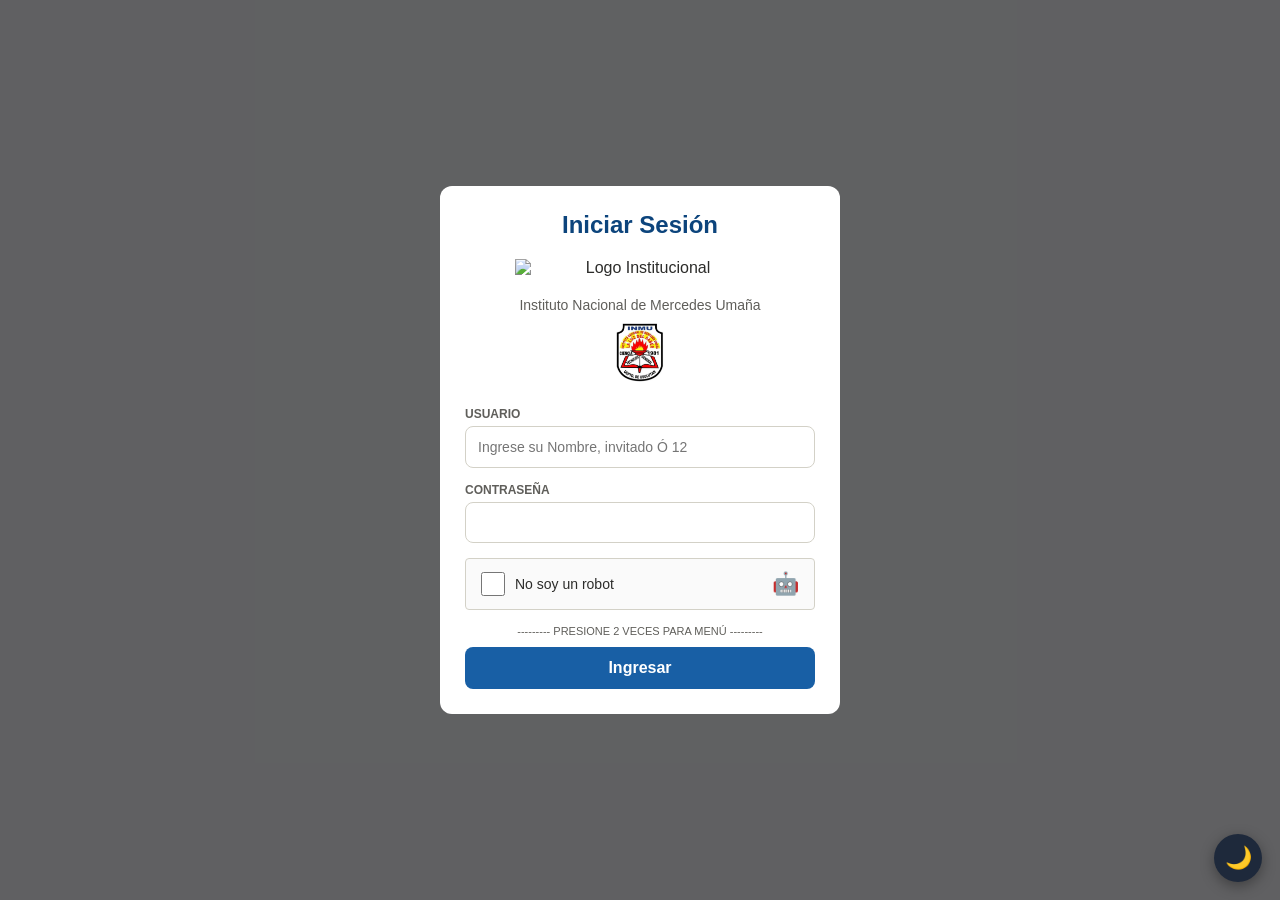
==== commit 9227c81b: "Enhance modal styles and add docente assignment summary Added styles for modal overflow and new elem" ====
--- a/index.html
+++ b/index.html
@@ -389,6 +389,19 @@
             margin-bottom: 20px;
         }
 
+        .notas-materia-filter {
+            grid-column: 1 / -1;
+            max-width: 320px;
+            width: 100%;
+            margin: 0 auto;
+            text-align: center;
+        }
+
+        .notas-materia-filter label {
+            text-align: center;
+            color: var(--blue-800);
+        }
+
         label {
             font-weight: bold;
             font-size: 12px;
@@ -412,7 +425,9 @@
             margin-top: 10px;
             border: 1px solid var(--gray-100);
             border-radius: 8px;
-            overflow: hidden;
+            overflow-x: auto;
+            overflow-y: hidden;
+            -webkit-overflow-scrolling: touch;
         }
 
         .student-row {
@@ -424,6 +439,7 @@
             align-items: center;
             cursor: pointer;
             transition: background 0.2s;
+            min-width: 760px;
         }
 
         .student-row:hover {
@@ -568,6 +584,9 @@
             z-index: 1000;
             align-items: center;
             justify-content: center;
+            overflow-y: auto;
+            -webkit-overflow-scrolling: touch;
+            padding: 20px 10px;
         }
 
         .modal-overlay.open {
@@ -580,6 +599,17 @@
             border-radius: 12px;
             width: 90%;
             max-width: 400px;
+            max-height: calc(100vh - 40px);
+            overflow-y: auto;
+            -webkit-overflow-scrolling: touch;
+        }
+
+        .modal #asignar-docente-lista,
+        .modal #catalogo-materias-lista,
+        .modal #new-docente-materias-lista,
+        .modal #lista-docentes-linea {
+            -webkit-overflow-scrolling: touch;
+            touch-action: pan-y;
         }
 
         .web-logo-container {
@@ -1059,15 +1089,17 @@
 
             /* Filtros apilados */
             .filters { grid-template-columns: 1fr; gap: 8px; }
-
-            /* Tabla de alumnos más compacta */
+            .notas-materia-filter { max-width: 100%; }
+
+            /* Tabla de alumnos desplazable horizontalmente */
+            .student-list { overflow-x: auto; overflow-y: hidden; }
             .student-row {
-                grid-template-columns: 32px 1fr 28px;
-                gap: 4px;
-                padding: 8px 8px;
+                grid-template-columns: 40px 2fr 1fr 1fr 1fr 100px 80px;
+                gap: 8px;
+                padding: 10px 12px;
                 font-size: 12px;
-            }
-            .student-row > span:nth-child(n+4) { display: none; } /* oculta NIE/tel en móvil */
+                min-width: 760px;
+            }
 
             /* Botones de acción */
             .btn-action { padding: 8px 10px; font-size: 12px; }
@@ -1076,6 +1108,7 @@
             /* Modal */
             .modal { padding: 16px; border-radius: 12px; }
             .modal h2 { font-size: 16px; }
+            #btn-dark-mode { width: 42px; height: 42px; right: 10px; bottom: 10px; font-size: 19px; z-index: 8000; }
 
             /* QR zona fija */
             #qr-zona-fija { padding: 4px 0 2px; gap: 2px; }
@@ -1097,9 +1130,10 @@
             .header-logo { width: 56px; height: 56px; }
             .header h1 { font-size: 15px; }
             .filters { grid-template-columns: 1fr 1fr; gap: 12px; }
+            .notas-materia-filter { grid-column: 1 / -1; }
             .btn-nav { font-size: 11px; padding: 8px 10px; max-width: 200px; }
-            .student-row { grid-template-columns: 36px 2fr 1fr 1fr; font-size: 13px; }
-            .student-row > span:last-child { display: none; } /* oculta teléfono en tablet */
+            .student-list { overflow-x: auto; overflow-y: hidden; }
+            .student-row { grid-template-columns: 40px 2fr 1fr 1fr 1fr 100px 80px; font-size: 13px; min-width: 760px; }
         }
 
         /* ── ESCRITORIO (>900px, solo en web-view) ── */
@@ -1385,6 +1419,8 @@
                 onclick="cambiarVista('informes')">📄 Informes</button>
             <button class="btn-nav" id="btn-copiar-portal" style="background:#4A5568; color:white; font-weight:bold;"
                 onclick="copiarEnlacePortal()">📋 Copiar enlace del portal</button>
+            <button type="button" class="btn-nav" style="background:#2C5282; color:white; font-weight:bold;"
+                onclick="inmuElegirCarpetaDescargas()" title="PDF, TXT y Excel se guardarán aquí en la app de escritorio">📂 Carpeta de descargas</button>
             <button id="btn-install-pwa" class="btn-nav" style="background:#0C447C; display:none;"
                 onclick="mostrarInstallPrompt()">📥 Instalar app</button>
             <span id="install-pwa-helper"
@@ -1424,6 +1460,13 @@
                             <option value="A">"A"</option>
                             <option value="B">"B"</option>
                             <option value="Única">Única</option>
+                        </select>
+                    </div>
+                    <div class="notas-materia-filter">
+                        <label>Materia</label>
+                        <select id="tipo-materia-notas" onchange="onTipoMateriaNotasChange()">
+                            <option value="0-10">Materia de 0-10</option>
+                            <option value="0-5">Materia de 0-5</option>
                         </select>
                     </div>
                 </div>
@@ -1486,6 +1529,11 @@
             <div class="panel">
                 <label>Nombre del Docente Responsable:</label>
                 <input type="text" id="docente-nombre" placeholder="Ej. Lic." style="margin-bottom: 15px;">
+                <label>Seleccione la Materia:</label>
+                <select id="docente-materia" onchange="onMateriaDocenteActivaChange()" style="margin-bottom: 8px;">
+                    <option value="">-- Seleccione la materia --</option>
+                </select>
+                <div id="docente-materia-info" style="margin-bottom: 15px; font-size: 12px; color: var(--gray-600);">Seleccione un docente para cargar sus materias asignadas.</div>
 
                 <div
                     style="background: var(--gray-50); padding: 15px; border-radius: 8px; margin-bottom: 15px; border: 1px solid var(--gray-100);">
@@ -1544,6 +1592,8 @@
             <div style="margin-top: 20px; display:flex; flex-direction:column; align-items:center; gap:10px;">
                 <button class="btn-nav" style="background:#5F5E5A; max-width: 260px; width:100%;"
                     onclick="pedirPasswordDocente()">👨‍🏫 Añadir Docente</button>
+                <button class="btn-nav" style="background:#0C447C; max-width: 260px; width:100%;"
+                    onclick="pedirPasswordAsignarMateria()">ASIGNAR MATERIA</button>
                 <button class="btn-nav" style="background:#BA7517; max-width: 260px; width:100%;"
                     onclick="pedirPasswordNuevo()">➕ Nuevo Alumno</button>
                 <button class="btn-nav" style="background:var(--green-600); max-width: 260px; width:100%;"
@@ -2038,8 +2088,31 @@
                     <option value="Única">Única</option>
                 </select>
 
-                <input type="text" id="new-docente-materia" placeholder="-- Materia / Asignatura a cargo (ej: Lenguaje y Literatura) --"
-                    style="width:100%; padding:10px; margin-bottom:15px; box-sizing:border-box;">
+                <label style="text-align:center;color:var(--blue-800);font-size:12px;margin:4px 0 6px;">Seleccione la Materia</label>
+                <select id="new-docente-categoria" onchange="actualizarFormularioAsignacion('new-docente')" style="width:100%; padding:10px; margin-bottom:10px;text-align:center;">
+                    <option value="">-- Tipo de Materia --</option>
+                    <option value="basica">Materias básicas (0-10)</option>
+                    <option value="modulo">Módulos (0-5)</option>
+                </select>
+
+                <select id="new-docente-materia" onchange="actualizarFormularioAsignacion('new-docente')" style="width:100%; padding:10px; margin-bottom:10px;">
+                    <option value="">-- Seleccione la materia --</option>
+                </select>
+
+                <select id="new-docente-especialidad" style="width:100%; padding:10px; margin-bottom:10px; display:none;">
+                    <option value="">-- Seleccione la especialidad --</option>
+                </select>
+
+                <div id="new-docente-escala-info" style="margin-bottom:10px; font-size:12px; color:var(--gray-600);">Escala de notas: pendiente de selección.</div>
+
+                <div style="display:flex; gap:10px; margin-bottom:12px;">
+                    <button type="button" onclick="agregarAsignacionNuevoDocente()" style="flex:1; padding:10px; background:#185FA5; color:white; border:none; border-radius:6px;">Agregar materia</button>
+                    <button type="button" onclick="limpiarFormularioAsignacion('new-docente')" style="flex:1; padding:10px;">Limpiar</button>
+                </div>
+
+                <div id="new-docente-materias-lista" style="max-height:160px; overflow-y:auto; margin-bottom:15px; border:1px solid #dbeafe; border-radius:8px; padding:10px; background:#f8fbff;">
+                    <div style="font-size:12px; color:var(--gray-600); text-align:center;">No hay materias agregadas.</div>
+                </div>
 
                 <label style="display:flex; align-items:center; gap:10px; margin-bottom:15px; font-size:14px;">
                     <input type="checkbox" id="new-docente-admin" style="transform: scale(1.1); margin:0;">
@@ -2050,6 +2123,121 @@
                     <button onclick="cerrarModal('modal-docente')" style="flex:1; padding:10px;">Cancelar</button>
                     <button onclick="guardarNuevoDocente()" id="btn-save-doc"
                         style="flex:1; padding:10px; background:#5F5E5A; color:white; border:none; border-radius:6px;">Guardar</button>
+                </div>
+            </div>
+        </div>
+
+        <div class="modal-overlay" id="modal-asignar-materia">
+            <div class="modal" style="max-width:720px; width:min(92vw,720px);">
+                <h3 style="color: var(--blue-800); margin-bottom: 15px;">Asignar Materia</h3>
+
+                <select id="asignar-docente-select" onchange="cargarPanelAsignacionDocente()" style="width:100%; padding:10px; margin-bottom:10px;">
+                    <option value="">-- Seleccione un docente --</option>
+                </select>
+
+                <div id="asignar-docente-info" style="margin-bottom:12px; padding:12px; border-radius:8px; background:#f8fbff; border:1px solid #dbeafe; font-size:13px; color:#1e3a5f;">
+                    Seleccione un docente previamente registrado para ver sus materias asignadas.
+                </div>
+
+                <div id="asignar-docente-resumen" style="display:grid; grid-template-columns:repeat(2,minmax(0,1fr)); gap:10px; margin-bottom:12px;">
+                    <div style="background:#ffffff; border:1px solid #e5e7eb; border-radius:8px; padding:10px; font-size:13px;">
+                        <div style="font-weight:700; color:#0c447c; margin-bottom:4px;">Grado</div>
+                        <div id="asignar-docente-grado">-</div>
+                    </div>
+                    <div style="background:#ffffff; border:1px solid #e5e7eb; border-radius:8px; padding:10px; font-size:13px;">
+                        <div style="font-weight:700; color:#0c447c; margin-bottom:4px;">Sección</div>
+                        <div id="asignar-docente-seccion">-</div>
+                    </div>
+                    <div style="background:#ffffff; border:1px solid #e5e7eb; border-radius:8px; padding:10px; font-size:13px;">
+                        <div style="font-weight:700; color:#0c447c; margin-bottom:4px;">Materia</div>
+                        <div id="asignar-docente-materia">-</div>
+                    </div>
+                    <div style="background:#ffffff; border:1px solid #e5e7eb; border-radius:8px; padding:10px; font-size:13px;">
+                        <div style="font-weight:700; color:#0c447c; margin-bottom:4px;">Escala</div>
+                        <div id="asignar-docente-escala">-</div>
+                    </div>
+                </div>
+
+                <div id="asignar-docente-lista" style="max-height:190px; overflow-y:auto; margin-bottom:12px; border:1px solid #e5e7eb; border-radius:8px; padding:10px; background:#fff;">
+                    <div style="font-size:12px; color:var(--gray-600); text-align:center;">Sin datos para mostrar.</div>
+                </div>
+
+                <div style="display:flex; gap:10px; margin-bottom:12px;">
+                    <button type="button" onclick="activarEdicionAsignacionesDocente()" style="flex:1; padding:10px; background:#0C447C; color:white; border:none; border-radius:6px;">Editar</button>
+                    <button type="button" onclick="guardarAsignacionesDocente()" id="btn-save-asignaciones-docente" style="flex:1; padding:10px; background:#1D9E75; color:white; border:none; border-radius:6px;">Guardar cambios</button>
+                </div>
+
+                <div id="asignacion-docente-editor" style="display:none; border:1px solid #dbeafe; border-radius:10px; padding:12px; margin-bottom:12px; background:#f8fbff;">
+                    <div style="font-weight:bold; color:#0C447C; margin-bottom:10px;">Agregar o eliminar materias del docente</div>
+
+                    <select id="edit-docente-grado" style="width:100%; padding:10px; margin-bottom:10px;">
+                        <option value="">-- Grado Asignado --</option>
+                        <option value="1° General">1° General</option>
+                        <option value="1° Adm. Contable">1° Adm. Contable</option>
+                        <option value="1° S. Eléctricos">1° S. Eléctricos</option>
+                        <option value="2° General">2° General</option>
+                        <option value="2° Adm. Contable">2° Adm. Contable</option>
+                        <option value="2° Sist. Eléctricos">2° Sist. Eléctricos</option>
+                        <option value="3° Adm. Contable">3° Adm. Contable</option>
+                        <option value="3° Sist. Eléctricos">3° Sist. Eléctricos</option>
+                        <option value="Dirección">Dirección</option>
+                        <option value="DI REFUERZO">DI REFUERZO</option>
+                    </select>
+
+                    <select id="edit-docente-seccion" style="width:100%; padding:10px; margin-bottom:10px;">
+                        <option value="">-- Sección Asignada --</option>
+                        <option value="A">"A"</option>
+                        <option value="B">"B"</option>
+                        <option value="Única">Única</option>
+                    </select>
+
+                    <select id="edit-docente-categoria" onchange="actualizarFormularioAsignacion('edit-docente')" style="width:100%; padding:10px; margin-bottom:10px;">
+                        <option value="">-- Tipo de Materia --</option>
+                        <option value="basica">Materias básicas (0-10)</option>
+                        <option value="modulo">Módulos (0-5)</option>
+                    </select>
+
+                    <select id="edit-docente-materia" onchange="actualizarFormularioAsignacion('edit-docente')" style="width:100%; padding:10px; margin-bottom:10px;">
+                        <option value="">-- Seleccione la materia --</option>
+                    </select>
+
+                    <select id="edit-docente-especialidad" style="width:100%; padding:10px; margin-bottom:10px; display:none;">
+                        <option value="">-- Seleccione la especialidad --</option>
+                    </select>
+
+                    <div id="edit-docente-escala-info" style="margin-bottom:10px; font-size:12px; color:var(--gray-600);">Escala de notas: pendiente de selección.</div>
+
+                    <label style="display:flex; align-items:center; gap:10px; margin-bottom:12px; font-size:13px; text-transform:none;">
+                        <input type="checkbox" id="edit-docente-orientado" style="transform: scale(1.1); margin:0;">
+                        <span>Marcar como grado orientado</span>
+                    </label>
+
+                    <div style="display:flex; gap:10px;">
+                        <button type="button" onclick="agregarAsignacionEdicionDocente()" style="flex:1; padding:10px; background:#185FA5; color:white; border:none; border-radius:6px;">Agregar materia</button>
+                        <button type="button" onclick="limpiarFormularioAsignacion('edit-docente')" style="flex:1; padding:10px;">Limpiar</button>
+                    </div>
+                </div>
+
+                <div style="border:1px solid #fde68a; border-radius:10px; padding:12px; background:#fffdf5; margin-bottom:12px;">
+                    <div style="font-weight:bold; color:#8a5a00; margin-bottom:10px;">Catálogo de materias y módulos</div>
+                    <div style="display:flex; gap:10px; flex-wrap:wrap; margin-bottom:10px;">
+                        <select id="catalogo-categoria" onchange="actualizarFormularioCatalogo()" style="flex:1; min-width:180px; padding:10px;">
+                            <option value="basica">Materia básica (0-10)</option>
+                            <option value="modulo">Módulo (0-5)</option>
+                        </select>
+                        <input type="text" id="catalogo-nombre" placeholder="Nombre de la materia o módulo" style="flex:2; min-width:220px; padding:10px;">
+                    </div>
+                    <input type="text" id="catalogo-especialidades" placeholder="Especialidades para módulo, separadas por coma" style="width:100%; padding:10px; margin-bottom:10px; display:none;">
+                    <div id="catalogo-escala-info" style="margin-bottom:10px; font-size:12px; color:var(--gray-600);">Escala de notas: 0-10</div>
+                    <div style="display:flex; gap:10px; margin-bottom:10px;">
+                        <button type="button" onclick="agregarMateriaCatalogo()" style="flex:1; padding:10px; background:#B9770E; color:white; border:none; border-radius:6px;">Agregar al catálogo</button>
+                        <button type="button" onclick="guardarCatalogoMaterias()" id="btn-save-catalogo" style="flex:1; padding:10px; background:#7c3aed; color:white; border:none; border-radius:6px;">Guardar catálogo</button>
+                    </div>
+                    <div id="catalogo-materias-lista" style="max-height:150px; overflow-y:auto; border:1px solid #fef3c7; border-radius:8px; padding:10px; background:#fff;"></div>
+                </div>
+
+                <div style="display:flex; gap:10px;">
+                    <button onclick="cerrarModal('modal-asignar-materia')" style="flex:1; padding:10px;">Cerrar</button>
                 </div>
             </div>
         </div>
@@ -2349,11 +2537,16 @@
                     } else if (data && typeof data === 'object') {
                         baseDatosAlumnos = Array.isArray(data.alumnos) ? data.alumnos : (Array.isArray(data.alumnos || data.students) ? data.alumnos || data.students : []);
                         baseDatosDocentes = Array.isArray(data.docentes) ? data.docentes : (Array.isArray(data.teachers) ? data.teachers : []);
+                        catalogoMaterias = Array.isArray(data.catalogo_materias) ? data.catalogo_materias : getCatalogoMateriasFallback();
                     }
 
                     if (!baseDatosDocentes || baseDatosDocentes.length === 0) {
                         baseDatosDocentes = [{ nombre: 'Invitado' }];
                     }
+                    if (!Array.isArray(catalogoMaterias) || catalogoMaterias.length === 0) {
+                        catalogoMaterias = getCatalogoMateriasFallback();
+                    }
+                    inicializarMateriasUI();
 
                     const cont = document.getElementById('tabla-alumnos');
                     if (cont) cont.innerHTML = '<div style="padding: 20px; text-align:center; color:var(--green-600);">Datos locales cargados. Seleccione grado y sección.</div>';
@@ -2385,6 +2578,7 @@
 
         function marcarModoOffline() {
             modoOffline = true;
+            catalogoMaterias = getCatalogoMateriasFallback();
             baseDatosDocentes = [
                 { nombre: 'Invitado' },
                 { nombre: 'Prof. Ana López', grado: '1', seccion: 'A' },
@@ -2421,6 +2615,7 @@
                 });
                 selDoc.innerHTML = options;
             }
+            inicializarMateriasUI();
         }
 
         function detectarTamanioDispositivo() {
@@ -2473,6 +2668,9 @@
         let docentesStatus = {}; // Estados de docentes: online/offline
         let carpetaPDFUri = null;
         let baseDatosDocentes = [];
+        let catalogoMaterias = [];
+        let asignacionesNuevoDocente = [];
+        let asignacionesDocenteEdicion = [];
         let alumnosFiltrados = [];
         let estadoSeleccion = true;
         let sistemaEnMantenimiento = true;
@@ -2663,13 +2861,54 @@
         }
 
         // =========================================================================
-        // SELECCIONAR CARPETA PARA GUARDAR PDF
+        // SELECCIONAR CARPETA PARA GUARDAR PDF/XLSX (Android y app escritorio .exe)
         // =========================================================================
-        function seleccionarCarpetaPDF() {
+        function _setTextoCarpetaDescarga(texto) {
+            const el = document.getElementById('carpeta-seleccionada');
+            if (el) el.innerText = texto || 'Carpeta: Descargas (por defecto)';
+        }
+
+        function _esAppEscritorioExe() {
+            return typeof pywebview !== 'undefined'
+                && pywebview.api
+                && typeof pywebview.api.browse_download_folder === 'function';
+        }
+
+        async function inicializarEstadoCarpetaDesktop() {
+            if (!_esAppEscritorioExe()) return;
+            const btn = document.getElementById('btn-seleccionar-carpeta-pdf');
+            if (btn) btn.innerHTML = '📁 Examinar';
+            try {
+                const actual = await pywebview.api.get_download_folder();
+                if (actual) _setTextoCarpetaDescarga('📁 ' + actual);
+                else _setTextoCarpetaDescarga('Carpeta: Descargas (por defecto)');
+            } catch (e) {
+                _setTextoCarpetaDescarga('Carpeta: Descargas (por defecto)');
+            }
+        }
+
+        async function seleccionarCarpetaPDF() {
+            if (_esAppEscritorioExe()) {
+                try {
+                    const seleccion = await pywebview.api.browse_download_folder();
+                    if (seleccion) {
+                        _setTextoCarpetaDescarga('📁 ' + seleccion);
+                    } else {
+                        _setTextoCarpetaDescarga('Carpeta: Descargas (por defecto)');
+                    }
+                    return;
+                } catch (e) {
+                    _setTextoCarpetaDescarga('Carpeta: Descargas (por defecto)');
+                    alert('No se pudo abrir el explorador de carpetas.');
+                    return;
+                }
+            }
+
             if (typeof AndroidStorage !== 'undefined') {
                 AndroidStorage.abrirSelectorCarpeta();
             } else {
-                alert('Esta función solo está disponible en la app Android.');
+                _setTextoCarpetaDescarga('Carpeta: Descargas (por defecto)');
+                alert('En navegador web se usa la carpeta de descargas del navegador.');
             }
         }
 
@@ -2683,6 +2922,8 @@
                 }
             } catch (e) { }
         }
+
+        setTimeout(inicializarEstadoCarpetaDesktop, 1200);
 
         // ── PROTECCIÓN CONTRA SALIDA ACCIDENTAL ─────────────────────────────────
         function _hayDatosPendientes() {
@@ -2958,6 +3199,551 @@
             }, 300);
         }
 
+        function normalizarEscalaMateriaCliente(valor) {
+            return valor === '0-5' || valor === 5 || valor === '5' ? '0-5' : '0-10';
+        }
+
+        function getEspecialidadesFallback() {
+            return ['1° Adm. Contable', '1° S. Eléctricos', '2° Adm. Contable', '2° Sist. Eléctricos', '3° Adm. Contable', '3° Sist. Eléctricos'];
+        }
+
+        function getCatalogoMateriasFallback() {
+            const especialidades = getEspecialidadesFallback();
+            return [
+                { nombre: 'Lenguaje y Literatura', categoria: 'basica', escala: '0-10', requiere_especialidad: false, especialidades: [] },
+                { nombre: 'Matemática', categoria: 'basica', escala: '0-10', requiere_especialidad: false, especialidades: [] },
+                { nombre: 'Estudios Sociales y Cívica', categoria: 'basica', escala: '0-10', requiere_especialidad: false, especialidades: [] },
+                { nombre: 'Ciencia, Salud y Medio Ambiente', categoria: 'basica', escala: '0-10', requiere_especialidad: false, especialidades: [] },
+                { nombre: 'Inglés', categoria: 'basica', escala: '0-10', requiere_especialidad: false, especialidades: [] },
+                { nombre: 'Informática', categoria: 'basica', escala: '0-10', requiere_especialidad: false, especialidades: [] },
+                { nombre: 'Educación Física', categoria: 'basica', escala: '0-10', requiere_especialidad: false, especialidades: [] },
+                { nombre: 'Moral, Urbanidad y Cívica', categoria: 'basica', escala: '0-10', requiere_especialidad: false, especialidades: [] },
+                { nombre: 'Seminario', categoria: 'basica', escala: '0-10', requiere_especialidad: false, especialidades: [] },
+                { nombre: 'Módulo 1', categoria: 'modulo', escala: '0-5', requiere_especialidad: true, especialidades },
+                { nombre: 'Módulo 2', categoria: 'modulo', escala: '0-5', requiere_especialidad: true, especialidades },
+                { nombre: 'Módulo 3', categoria: 'modulo', escala: '0-5', requiere_especialidad: true, especialidades }
+            ];
+        }
+
+        function escHtmlMateria(valor) {
+            return String(valor || '').replace(/&/g, '&amp;').replace(/</g, '&lt;').replace(/>/g, '&gt;');
+        }
+
+        function getDocentePorNombre(nombre) {
+            return (baseDatosDocentes || []).find(d => (d.nombre || '') === (nombre || '')) || null;
+        }
+
+        function normalizarAsignacionCliente(asignacion, fallback = {}) {
+            const escala = normalizarEscalaMateriaCliente(asignacion?.escala || asignacion?.tipo_materia || asignacion?.escala_notas || fallback.escala || '0-10');
+            const tipo = (asignacion?.tipo_materia || asignacion?.categoria || fallback.tipo_materia || (escala === '0-5' ? 'modulo' : 'basica')) === 'modulo' ? 'modulo' : 'basica';
+            return {
+                grado: asignacion?.grado || fallback.grado || '',
+                seccion: asignacion?.seccion || fallback.seccion || '',
+                tipo_materia: tipo,
+                materia: asignacion?.materia || asignacion?.nombre || '',
+                escala,
+                especialidad: asignacion?.especialidad || '',
+                es_orientado: !!(asignacion?.es_orientado || asignacion?.orientado || asignacion?.esOrientado || fallback.es_orientado)
+            };
+        }
+
+        function getAsignacionesDocente(nombreDocente) {
+            const docente = typeof nombreDocente === 'string' ? getDocentePorNombre(nombreDocente) : nombreDocente;
+            if (!docente) return [];
+            let materias = Array.isArray(docente.materias_asignadas) ? docente.materias_asignadas.slice() : [];
+            if (!materias.length && docente.materia) {
+                materias = [{
+                    grado: docente.grado_orientado || docente.grado || '',
+                    seccion: docente.seccion_orientada || docente.seccion || '',
+                    tipo_materia: normalizarEscalaMateriaCliente(docente.tipo_materia || docente.escala) === '0-5' ? 'modulo' : 'basica',
+                    materia: docente.materia || '',
+                    escala: normalizarEscalaMateriaCliente(docente.tipo_materia || docente.escala),
+                    especialidad: '',
+                    es_orientado: true
+                }];
+            }
+            return materias.map(item => normalizarAsignacionCliente(item, {
+                grado: docente.grado_orientado || docente.grado || '',
+                seccion: docente.seccion_orientada || docente.seccion || ''
+            })).sort((a, b) => (b.es_orientado ? 1 : 0) - (a.es_orientado ? 1 : 0));
+        }
+
+        function getClaveMateriaAsignacion(asignacion) {
+            return [
+                normalizarTexto(asignacion?.grado || ''),
+                normalizarTexto(asignacion?.seccion || ''),
+                normalizarTexto(asignacion?.tipo_materia || ''),
+                normalizarTexto(asignacion?.materia || ''),
+                normalizarTexto(asignacion?.especialidad || '')
+            ].join('|');
+        }
+
+        function getEtiquetaAsignacion(asignacion) {
+            const materia = asignacion?.materia || '';
+            const especialidad = asignacion?.especialidad ? ` - ${asignacion.especialidad}` : '';
+            return `${materia}${especialidad}`;
+        }
+
+        function getMateriaDocenteActiva() {
+            const select = document.getElementById('docente-materia');
+            const option = select?.selectedOptions?.[0];
+            if (option && option.value) {
+                return {
+                    clave: option.value,
+                    grado: option.dataset.grado || '',
+                    seccion: option.dataset.seccion || '',
+                    materia: option.dataset.materia || option.textContent || '',
+                    especialidad: option.dataset.especialidad || '',
+                    tipo_materia: option.dataset.tipoMateria || 'basica',
+                    escala: normalizarEscalaMateriaCliente(option.dataset.escala || '0-10')
+                };
+            }
+            const docente = getDocentePorNombre((document.getElementById('docente-nombre') || {}).value || '');
+            const primera = getAsignacionesDocente(docente);
+            if (!primera.length) return null;
+            const asg = primera[0];
+            return {
+                clave: getClaveMateriaAsignacion(asg),
+                grado: asg.grado || '',
+                seccion: asg.seccion || '',
+                materia: asg.materia || '',
+                especialidad: asg.especialidad || '',
+                tipo_materia: asg.tipo_materia || 'basica',
+                escala: normalizarEscalaMateriaCliente(asg.escala || '0-10')
+            };
+        }
+
+        function actualizarFormularioAsignacion(prefijo) {
+            const categoriaSel = document.getElementById(`${prefijo}-categoria`);
+            const materiaSel = document.getElementById(`${prefijo}-materia`);
+            const especialidadSel = document.getElementById(`${prefijo}-especialidad`);
+            const escalaInfo = document.getElementById(`${prefijo}-escala-info`);
+            if (!categoriaSel || !materiaSel || !especialidadSel || !escalaInfo) return;
+
+            const categoria = categoriaSel.value;
+            const catalogo = (Array.isArray(catalogoMaterias) && catalogoMaterias.length ? catalogoMaterias : getCatalogoMateriasFallback())
+                .filter(item => (item.categoria || 'basica') === categoria);
+
+            const valorActual = materiaSel.value;
+            let opciones = '<option value="">-- Seleccione la materia --</option>';
+            catalogo.forEach(item => {
+                opciones += `<option value="${escHtmlMateria(item.nombre)}">${escHtmlMateria(item.nombre)}</option>`;
+            });
+            materiaSel.innerHTML = opciones;
+            if (catalogo.some(item => item.nombre === valorActual)) materiaSel.value = valorActual;
+            if (!materiaSel.value && catalogo.length) materiaSel.value = catalogo[0].nombre;
+
+            const materiaActual = catalogo.find(item => item.nombre === materiaSel.value) || null;
+            const escala = normalizarEscalaMateriaCliente(materiaActual?.escala || (categoria === 'modulo' ? '0-5' : '0-10'));
+            escalaInfo.textContent = `Escala de notas: ${escala}`;
+
+            if (categoria === 'modulo') {
+                const especialidades = Array.isArray(materiaActual?.especialidades) && materiaActual.especialidades.length
+                    ? materiaActual.especialidades
+                    : getEspecialidadesFallback();
+                especialidadSel.style.display = 'block';
+                especialidadSel.innerHTML = '<option value="">-- Seleccione la especialidad --</option>' +
+                    especialidades.map(item => `<option value="${escHtmlMateria(item)}">${escHtmlMateria(item)}</option>`).join('');
+            } else {
+                especialidadSel.value = '';
+                especialidadSel.style.display = 'none';
+                especialidadSel.innerHTML = '<option value="">-- Seleccione la especialidad --</option>';
+            }
+        }
+
+        function limpiarFormularioAsignacion(prefijo) {
+            const categoriaSel = document.getElementById(`${prefijo}-categoria`);
+            const materiaSel = document.getElementById(`${prefijo}-materia`);
+            const especialidadSel = document.getElementById(`${prefijo}-especialidad`);
+            const orientadoChk = document.getElementById(`${prefijo}-orientado`);
+            if (categoriaSel) categoriaSel.value = '';
+            if (materiaSel) materiaSel.innerHTML = '<option value="">-- Seleccione la materia --</option>';
+            if (especialidadSel) {
+                especialidadSel.value = '';
+                especialidadSel.style.display = 'none';
+                especialidadSel.innerHTML = '<option value="">-- Seleccione la especialidad --</option>';
+            }
+            if (orientadoChk) orientadoChk.checked = false;
+            const escalaInfo = document.getElementById(`${prefijo}-escala-info`);
+            if (escalaInfo) escalaInfo.textContent = 'Escala de notas: pendiente de selección.';
+        }
+
+        function renderAsignacionesNuevoDocente() {
+            const cont = document.getElementById('new-docente-materias-lista');
+            if (!cont) return;
+            if (!asignacionesNuevoDocente.length) {
+                cont.innerHTML = '<div style="font-size:12px; color:var(--gray-600); text-align:center;">No hay materias agregadas.</div>';
+                return;
+            }
+            cont.innerHTML = asignacionesNuevoDocente.map((asg, idx) => `
+                <div style="display:flex; justify-content:space-between; gap:10px; align-items:flex-start; padding:8px 0; border-bottom:${idx === asignacionesNuevoDocente.length - 1 ? 'none' : '1px solid #dbeafe'};">
+                    <div style="font-size:12px; color:#1e3a5f;">
+                        <strong>${asg.es_orientado ? 'Grado orientado' : 'Materia asignada'}</strong><br>
+                        ${escHtmlMateria(getEtiquetaAsignacion(asg))}<br>
+                        <span style="color:#64748b;">${escHtmlMateria(asg.grado)} ${escHtmlMateria(asg.seccion)} · ${escHtmlMateria(asg.escala)}</span>
+                    </div>
+                    <button type="button" onclick="quitarAsignacionNuevoDocente(${idx})" style="padding:6px 10px; border:none; border-radius:6px; background:#ef4444; color:white; cursor:pointer;">Eliminar</button>
+                </div>
+            `).join('');
+        }
+
+        function agregarAsignacionNuevoDocente() {
+            const grado = document.getElementById('new-docente-grado').value;
+            const seccion = document.getElementById('new-docente-seccion').value;
+            const categoria = document.getElementById('new-docente-categoria').value;
+            const materia = document.getElementById('new-docente-materia').value;
+            const especialidad = (document.getElementById('new-docente-especialidad') || {}).value || '';
+            if (!grado || !seccion || !categoria || !materia) return alert('Complete grado, sección y materia antes de agregar.');
+            if (categoria === 'modulo' && !especialidad) return alert('Seleccione la especialidad del módulo.');
+
+            const asignacion = normalizarAsignacionCliente({
+                grado,
+                seccion,
+                tipo_materia: categoria,
+                materia,
+                escala: categoria === 'modulo' ? '0-5' : '0-10',
+                especialidad,
+                es_orientado: asignacionesNuevoDocente.length === 0
+            });
+            const clave = getClaveMateriaAsignacion(asignacion);
+            if (asignacionesNuevoDocente.some(item => getClaveMateriaAsignacion(item) === clave)) {
+                return alert('Esa materia ya fue agregada para este docente.');
+            }
+            asignacionesNuevoDocente.push(asignacion);
+            renderAsignacionesNuevoDocente();
+            limpiarFormularioAsignacion('new-docente');
+        }
+
+        function quitarAsignacionNuevoDocente(index) {
+            asignacionesNuevoDocente.splice(index, 1);
+            if (asignacionesNuevoDocente[0]) asignacionesNuevoDocente[0].es_orientado = true;
+            renderAsignacionesNuevoDocente();
+        }
+
+        function cargarSelectDocentesAsignacion() {
+            const select = document.getElementById('asignar-docente-select');
+            if (!select) return;
+            const actual = select.value;
+            let html = '<option value="">-- Seleccione un docente --</option>';
+            (baseDatosDocentes || []).forEach(doc => {
+                if (!doc?.nombre) return;
+                html += `<option value="${escHtmlMateria(doc.nombre)}">${escHtmlMateria(doc.nombre)}</option>`;
+            });
+            select.innerHTML = html;
+            if ([...select.options].some(opt => opt.value === actual)) select.value = actual;
+        }
+
+        function renderAsignacionesDocenteEdicion() {
+            const cont = document.getElementById('asignar-docente-lista');
+            if (!cont) return;
+            if (!asignacionesDocenteEdicion.length) {
+                cont.innerHTML = '<div style="font-size:12px; color:var(--gray-600); text-align:center;">Este docente no tiene materias asignadas.</div>';
+                return;
+            }
+            cont.innerHTML = asignacionesDocenteEdicion.map((asg, idx) => `
+                <div style="display:flex; justify-content:space-between; gap:10px; align-items:flex-start; padding:10px 0; border-bottom:${idx === asignacionesDocenteEdicion.length - 1 ? 'none' : '1px solid #e5e7eb'};">
+                    <div style="font-size:12px; color:#1e3a5f;">
+                        <strong>${asg.es_orientado ? 'Grado orientado' : 'Grado asignado'}</strong><br>
+                        ${escHtmlMateria(getEtiquetaAsignacion(asg))}<br>
+                        <span style="color:#64748b;">${escHtmlMateria(asg.grado)} ${escHtmlMateria(asg.seccion)} · ${escHtmlMateria(asg.escala)} · ${escHtmlMateria(asg.tipo_materia === 'modulo' ? 'Módulo' : 'Básica')}</span>
+                    </div>
+                    <button type="button" onclick="eliminarAsignacionDocenteEdicion(${idx})" style="padding:6px 10px; border:none; border-radius:6px; background:#ef4444; color:white; cursor:pointer;">Eliminar</button>
+                </div>
+            `).join('');
+        }
+
+        function cargarPanelAsignacionDocente() {
+            const nombre = (document.getElementById('asignar-docente-select') || {}).value || '';
+            const info = document.getElementById('asignar-docente-info');
+            document.getElementById('asignacion-docente-editor').style.display = 'none';
+            asignacionesDocenteEdicion = getAsignacionesDocente(nombre);
+            renderAsignacionesDocenteEdicion();
+            if (!nombre) {
+                if (info) info.textContent = 'Seleccione un docente previamente registrado para ver sus materias asignadas.';
+                actualizarResumenAsignacionDocente();
+                return;
+            }
+            const docente = getDocentePorNombre(nombre) || {};
+            const orientado = asignacionesDocenteEdicion.find(item => item.es_orientado) || asignacionesDocenteEdicion[0] || {};
+            if (info) {
+                info.innerHTML = `<strong>${escHtmlMateria(nombre)}</strong><br>Grado orientado: ${escHtmlMateria(orientado.grado || docente.grado_orientado || docente.grado || 'Sin definir')} ${escHtmlMateria(orientado.seccion || docente.seccion_orientada || docente.seccion || '')}`;
+            }
+            actualizarResumenAsignacionDocente(orientado);
+        }
+
+        function actualizarResumenAsignacionDocente(asignacion) {
+            asignacion = asignacion || asignacionesDocenteEdicion.find(item => item.es_orientado) || asignacionesDocenteEdicion[0] || {};
+            const grado = asignacion.grado || '-';
+            const seccion = asignacion.seccion || '-';
+            const materia = asignacion.materia || '-';
+            let escala = asignacion.escala || '-';
+            if (escala === '-' && asignacion.tipo_materia) {
+                escala = asignacion.tipo_materia === 'modulo' ? '0-5' : '0-10';
+            }
+            document.getElementById('asignar-docente-grado').textContent = grado;
+            document.getElementById('asignar-docente-seccion').textContent = seccion;
+            document.getElementById('asignar-docente-materia').textContent = materia;
+            document.getElementById('asignar-docente-escala').textContent = escala;
+        }
+
+        function activarEdicionAsignacionesDocente() {
+            const nombre = (document.getElementById('asignar-docente-select') || {}).value || '';
+            if (!nombre) return alert('Seleccione un docente primero.');
+            const orientado = asignacionesDocenteEdicion.find(item => item.es_orientado) || asignacionesDocenteEdicion[0] || {};
+            document.getElementById('asignacion-docente-editor').style.display = 'block';
+            document.getElementById('edit-docente-grado').value = orientado.grado || '';
+            document.getElementById('edit-docente-seccion').value = orientado.seccion || '';
+            limpiarFormularioAsignacion('edit-docente');
+            actualizarFormularioAsignacion('edit-docente');
+        }
+
+        function agregarAsignacionEdicionDocente() {
+            const grado = document.getElementById('edit-docente-grado').value;
+            const seccion = document.getElementById('edit-docente-seccion').value;
+            const categoria = document.getElementById('edit-docente-categoria').value;
+            const materia = document.getElementById('edit-docente-materia').value;
+            const especialidad = (document.getElementById('edit-docente-especialidad') || {}).value || '';
+            const orientado = document.getElementById('edit-docente-orientado').checked;
+            if (!grado || !seccion || !categoria || !materia) return alert('Complete grado, sección y materia antes de agregar.');
+            if (categoria === 'modulo' && !especialidad) return alert('Seleccione la especialidad del módulo.');
+
+            const asignacion = normalizarAsignacionCliente({
+                grado,
+                seccion,
+                tipo_materia: categoria,
+                materia,
+                escala: categoria === 'modulo' ? '0-5' : '0-10',
+                especialidad,
+                es_orientado: orientado || !asignacionesDocenteEdicion.length
+            });
+            const clave = getClaveMateriaAsignacion(asignacion);
+            if (asignacionesDocenteEdicion.some(item => getClaveMateriaAsignacion(item) === clave)) {
+                return alert('Esa materia ya está asignada a este docente.');
+            }
+            if (asignacion.es_orientado) asignacionesDocenteEdicion.forEach(item => item.es_orientado = false);
+            asignacionesDocenteEdicion.push(asignacion);
+            renderAsignacionesDocenteEdicion();
+            const nombre = (document.getElementById('asignar-docente-select') || {}).value || '';
+            const info = document.getElementById('asignar-docente-info');
+            const orientadoActual = asignacionesDocenteEdicion.find(item => item.es_orientado) || asignacionesDocenteEdicion[0] || {};
+            if (info && nombre) {
+                info.innerHTML = `<strong>${escHtmlMateria(nombre)}</strong><br>Grado orientado: ${escHtmlMateria(orientadoActual.grado || 'Sin definir')} ${escHtmlMateria(orientadoActual.seccion || '')}`;
+            }
+            actualizarResumenAsignacionDocente(orientadoActual);
+            limpiarFormularioAsignacion('edit-docente');
+        }
+
+        function eliminarAsignacionDocenteEdicion(index) {
+            asignacionesDocenteEdicion.splice(index, 1);
+            if (asignacionesDocenteEdicion[0] && !asignacionesDocenteEdicion.some(item => item.es_orientado)) {
+                asignacionesDocenteEdicion[0].es_orientado = true;
+            }
+            renderAsignacionesDocenteEdicion();
+            const nombre = (document.getElementById('asignar-docente-select') || {}).value || '';
+            const info = document.getElementById('asignar-docente-info');
+            const orientado = asignacionesDocenteEdicion.find(item => item.es_orientado) || asignacionesDocenteEdicion[0] || {};
+            if (info && nombre) {
+                info.innerHTML = `<strong>${escHtmlMateria(nombre)}</strong><br>Grado orientado: ${escHtmlMateria(orientado.grado || 'Sin definir')} ${escHtmlMateria(orientado.seccion || '')}`;
+            }
+            actualizarResumenAsignacionDocente(orientado);
+        }
+
+        async function guardarAsignacionesDocente() {
+            if (sistemaEnMantenimiento) return;
+            const nombre = (document.getElementById('asignar-docente-select') || {}).value || '';
+            if (!nombre) return alert('Seleccione un docente.');
+            if (!asignacionesDocenteEdicion.length) return alert('Agregue al menos una materia.');
+            if (!asignacionesDocenteEdicion.some(item => item.es_orientado)) asignacionesDocenteEdicion[0].es_orientado = true;
+            const orientado = asignacionesDocenteEdicion.find(item => item.es_orientado) || asignacionesDocenteEdicion[0];
+            const btn = document.getElementById('btn-save-asignaciones-docente');
+            btn.disabled = true;
+            btn.innerText = 'Guardando...';
+            try {
+                await fetch(SCRIPT_URL, {
+                    method: 'POST',
+                    mode: 'no-cors',
+                    body: JSON.stringify({
+                        tipo_post: 'guardar_asignaciones_docente',
+                        nombre,
+                        grado_orientado: orientado.grado || '',
+                        seccion_orientada: orientado.seccion || '',
+                        admin: getDocentePorNombre(nombre)?.admin || false,
+                        materias_asignadas: asignacionesDocenteEdicion
+                    })
+                });
+                const idx = baseDatosDocentes.findIndex(doc => (doc.nombre || '') === nombre);
+                const actual = idx >= 0 ? (baseDatosDocentes[idx] || {}) : { nombre };
+                const actualizado = {
+                    ...actual,
+                    nombre,
+                    grado: orientado.grado || '',
+                    seccion: orientado.seccion || '',
+                    grado_orientado: orientado.grado || '',
+                    seccion_orientada: orientado.seccion || '',
+                    materia: orientado.materia || '',
+                    tipo_materia: orientado.escala || '0-10',
+                    escala: orientado.escala || '0-10',
+                    materias_asignadas: asignacionesDocenteEdicion.map(item => ({ ...item }))
+                };
+                if (idx >= 0) baseDatosDocentes[idx] = actualizado; else baseDatosDocentes.push(actualizado);
+                cargarSelectDocentesAsignacion();
+                actualizarSelectMateriaDocente(nombre);
+                alert('Materias del docente guardadas correctamente.');
+                cargarPanelAsignacionDocente();
+            } catch (e) {
+                alert('No se pudieron guardar las materias del docente.');
+            }
+            btn.disabled = false;
+            btn.innerText = 'Guardar cambios';
+        }
+
+        function actualizarFormularioCatalogo() {
+            const categoria = (document.getElementById('catalogo-categoria') || {}).value || 'basica';
+            const inputEspecialidades = document.getElementById('catalogo-especialidades');
+            const info = document.getElementById('catalogo-escala-info');
+            if (categoria === 'modulo') {
+                inputEspecialidades.style.display = 'block';
+                inputEspecialidades.placeholder = 'Especialidades para módulo, separadas por coma';
+                info.textContent = 'Escala de notas: 0-5';
+            } else {
+                inputEspecialidades.value = '';
+                inputEspecialidades.style.display = 'none';
+                info.textContent = 'Escala de notas: 0-10';
+            }
+        }
+
+        function renderCatalogoMaterias() {
+            const cont = document.getElementById('catalogo-materias-lista');
+            if (!cont) return;
+            const data = Array.isArray(catalogoMaterias) && catalogoMaterias.length ? catalogoMaterias : getCatalogoMateriasFallback();
+            cont.innerHTML = data.map((item, idx) => `
+                <div style="display:flex; justify-content:space-between; gap:10px; align-items:flex-start; padding:8px 0; border-bottom:${idx === data.length - 1 ? 'none' : '1px solid #fef3c7'};">
+                    <div style="font-size:12px; color:#7c4a00;">
+                        <strong>${escHtmlMateria(item.nombre || '')}</strong><br>
+                        ${escHtmlMateria(item.categoria === 'modulo' ? 'Módulo' : 'Materia básica')} · ${escHtmlMateria(normalizarEscalaMateriaCliente(item.escala || '0-10'))}
+                        ${item.categoria === 'modulo' && Array.isArray(item.especialidades) && item.especialidades.length ? `<br><span style="color:#8a6b22;">${escHtmlMateria(item.especialidades.join(', '))}</span>` : ''}
+                    </div>
+                    <button type="button" onclick="eliminarMateriaCatalogo(${idx})" style="padding:6px 10px; border:none; border-radius:6px; background:#ef4444; color:white; cursor:pointer;">Eliminar</button>
+                </div>
+            `).join('') || '<div style="font-size:12px; color:var(--gray-600); text-align:center;">No hay materias en el catálogo.</div>';
+        }
+
+        function agregarMateriaCatalogo() {
+            const categoria = (document.getElementById('catalogo-categoria') || {}).value || 'basica';
+            const nombre = ((document.getElementById('catalogo-nombre') || {}).value || '').trim();
+            const especialidadesTxt = ((document.getElementById('catalogo-especialidades') || {}).value || '').trim();
+            if (!nombre) return alert('Escriba el nombre de la materia o módulo.');
+            if ((catalogoMaterias || []).some(item => normalizarTexto(item.nombre) === normalizarTexto(nombre) && normalizarTexto(item.categoria) === normalizarTexto(categoria))) {
+                return alert('Esa materia ya existe en el catálogo.');
+            }
+            catalogoMaterias.push({
+                nombre,
+                categoria,
+                escala: categoria === 'modulo' ? '0-5' : '0-10',
+                requiere_especialidad: categoria === 'modulo',
+                especialidades: categoria === 'modulo'
+                    ? especialidadesTxt.split(',').map(item => item.trim()).filter(Boolean)
+                    : []
+            });
+            renderCatalogoMaterias();
+            inicializarMateriasUI();
+            document.getElementById('catalogo-nombre').value = '';
+            document.getElementById('catalogo-especialidades').value = '';
+        }
+
+        function eliminarMateriaCatalogo(index) {
+            catalogoMaterias.splice(index, 1);
+            renderCatalogoMaterias();
+            inicializarMateriasUI();
+        }
+
+        async function guardarCatalogoMaterias() {
+            const btn = document.getElementById('btn-save-catalogo');
+            btn.disabled = true;
+            btn.innerText = 'Guardando...';
+            try {
+                await fetch(SCRIPT_URL, {
+                    method: 'POST',
+                    mode: 'no-cors',
+                    body: JSON.stringify({ tipo_post: 'guardar_catalogo_materias', catalogo: catalogoMaterias })
+                });
+                alert('Catálogo de materias guardado correctamente.');
+            } catch (e) {
+                alert('No se pudo guardar el catálogo.');
+            }
+            btn.disabled = false;
+            btn.innerText = 'Guardar catálogo';
+        }
+
+        function inicializarMateriasUI() {
+            if (!Array.isArray(catalogoMaterias) || !catalogoMaterias.length) {
+                catalogoMaterias = getCatalogoMateriasFallback();
+            }
+            cargarSelectDocentesAsignacion();
+            actualizarFormularioAsignacion('new-docente');
+            actualizarFormularioAsignacion('edit-docente');
+            actualizarFormularioCatalogo();
+            renderCatalogoMaterias();
+            actualizarSelectMateriaDocente();
+            renderAsignacionesNuevoDocente();
+        }
+
+        function actualizarSelectMateriaDocente(nombreDocente = null) {
+            const select = document.getElementById('docente-materia');
+            const info = document.getElementById('docente-materia-info');
+            const nombre = nombreDocente || (document.getElementById('docente-nombre') || {}).value || '';
+            if (!select) return;
+            const gradoActual = (document.getElementById('grado-select') || {}).value || '';
+            const seccionActual = (document.getElementById('seccion-select') || {}).value || '';
+            const anterior = select.value;
+            const asignaciones = getAsignacionesDocente(nombre);
+            if (!nombre || !asignaciones.length) {
+                select.innerHTML = '<option value="">-- Seleccione la materia --</option>';
+                if (info) info.textContent = nombre ? 'Este docente aún no tiene materias asignadas.' : 'Seleccione un docente para cargar sus materias asignadas.';
+                return;
+            }
+
+            const ordenadas = asignaciones.slice().sort((a, b) => {
+                const aMatch = a.grado === gradoActual && a.seccion === seccionActual ? 1 : 0;
+                const bMatch = b.grado === gradoActual && b.seccion === seccionActual ? 1 : 0;
+                if (bMatch !== aMatch) return bMatch - aMatch;
+                return (b.es_orientado ? 1 : 0) - (a.es_orientado ? 1 : 0);
+            });
+
+            select.innerHTML = ordenadas.map(asg => {
+                const clave = getClaveMateriaAsignacion(asg);
+                const texto = `${getEtiquetaAsignacion(asg)} · ${asg.grado} ${asg.seccion} · ${asg.escala}`;
+                return `<option value="${escHtmlMateria(clave)}" data-grado="${escHtmlMateria(asg.grado)}" data-seccion="${escHtmlMateria(asg.seccion)}" data-materia="${escHtmlMateria(asg.materia)}" data-especialidad="${escHtmlMateria(asg.especialidad || '')}" data-tipo-materia="${escHtmlMateria(asg.tipo_materia)}" data-escala="${escHtmlMateria(asg.escala)}">${escHtmlMateria(texto)}</option>`;
+            }).join('');
+
+            const preferida = ordenadas.find(asg => getClaveMateriaAsignacion(asg) === anterior) || ordenadas[0];
+            select.value = getClaveMateriaAsignacion(preferida);
+            onMateriaDocenteActivaChange();
+        }
+
+        function onMateriaDocenteActivaChange() {
+            const materiaActiva = getMateriaDocenteActiva();
+            const info = document.getElementById('docente-materia-info');
+            const tipoSel = document.getElementById('tipo-materia-notas');
+            if (!materiaActiva) {
+                if (info) info.textContent = 'Seleccione un docente para cargar sus materias asignadas.';
+                return;
+            }
+            if (tipoSel) tipoSel.value = materiaActiva.escala;
+            if (info) {
+                info.textContent = `Grado: ${materiaActiva.grado} ${materiaActiva.seccion} | Escala: ${materiaActiva.escala}${materiaActiva.especialidad ? ` | Especialidad: ${materiaActiva.especialidad}` : ''}`;
+            }
+            try {
+                const docente = (document.getElementById('docente-nombre') || {}).value || '';
+                localStorage.setItem('materia_' + docente, materiaActiva.materia || '');
+                localStorage.setItem('tipo_materia_' + docente, materiaActiva.escala || '0-10');
+            } catch (e) {}
+            const grado = (document.getElementById('grado-select') || {}).value || '';
+            const seccion = (document.getElementById('seccion-select') || {}).value || '';
+            if (grado && seccion) cargarNotasGuardadas(grado, seccion);
+            if (document.getElementById('modal-notas-periodo')?.style.display === 'block') renderTablaNotas();
+        }
+
         function ejecutarLogin() {
             const userStr = document.getElementById("login-username").value.trim().toLowerCase();
             const passStr = document.getElementById("login-password").value;
@@ -2974,24 +3760,32 @@
             }
             if (userStr === "invitado") {
                 document.getElementById("docente-nombre").value = "";
+                const materiaInput = document.getElementById("docente-materia");
+                if (materiaInput) materiaInput.innerHTML = '<option value="">-- Seleccione la materia --</option>';
+                const materiaInfo = document.getElementById('docente-materia-info');
+                if (materiaInfo) materiaInfo.textContent = 'Modo invitado sin materias asignadas.';
                 window.usuarioAdmin = false;
                 desbloquearInterfazMain("invitado");
                 return;
             }
 
-            const docenteEncontrado = baseDatosDocentes.find(d => d.nombre.toLowerCase().includes(userStr));
+            const docenteEncontrado = baseDatosDocentes.find(d => (d.nombre || '').toLowerCase().includes(userStr));
             if (docenteEncontrado) {
-                document.getElementById("docente-nombre").value = docenteEncontrado.nombre;
-                window.usuarioAdmin = docenteEncontrado.admin === true || docenteEncontrado.admin === 'true';
-                if (docenteEncontrado.grado && docenteEncontrado.seccion) {
-                    document.getElementById("grado-select").value = docenteEncontrado.grado;
-                    document.getElementById("seccion-select").value = docenteEncontrado.seccion;
-                    cargarAlumnos();
-                }
+                aplicarDatosDocenteSeleccionado(docenteEncontrado);
                 desbloquearInterfazMain(docenteEncontrado.nombre);
             } else {
                 alert("❌ Usuario no encontrado. Intente con un nombre válido, o escriba 'invitado'.");
             }
+        }
+
+        function aplicarDatosDocenteSeleccionado(docente) {
+            if (!docente) return;
+            document.getElementById("docente-nombre").value = docente.nombre || '';
+            window.usuarioAdmin = docente.admin === true || docente.admin === 'true';
+            if (docente.grado_orientado || docente.grado) document.getElementById("grado-select").value = docente.grado_orientado || docente.grado;
+            if (docente.seccion_orientada || docente.seccion) document.getElementById("seccion-select").value = docente.seccion_orientada || docente.seccion;
+            actualizarSelectMateriaDocente(docente.nombre);
+            if ((docente.grado_orientado || docente.grado) && (docente.seccion_orientada || docente.seccion)) cargarAlumnos();
         }
 
         function verificarVueltaAlLogin() {
@@ -3009,16 +3803,14 @@
             if (!sel) return alert("Por favor, seleccione una opción.");
 
             if (sel !== "Invitado") {
-                document.getElementById("docente-nombre").value = sel;
                 const docenteEncontrado = baseDatosDocentes.find(d => d.nombre === sel);
-                window.usuarioAdmin = docenteEncontrado ? (docenteEncontrado.admin === true || docenteEncontrado.admin === 'true') : false;
-                if (docenteEncontrado && docenteEncontrado.grado && docenteEncontrado.seccion) {
-                    document.getElementById("grado-select").value = docenteEncontrado.grado;
-                    document.getElementById("seccion-select").value = docenteEncontrado.seccion;
-                    cargarAlumnos();
-                }
+                aplicarDatosDocenteSeleccionado(docenteEncontrado || { nombre: sel });
             } else {
                 document.getElementById("docente-nombre").value = "";
+                const materiaInput = document.getElementById("docente-materia");
+                if (materiaInput) materiaInput.innerHTML = '<option value="">-- Seleccione la materia --</option>';
+                const materiaInfo = document.getElementById('docente-materia-info');
+                if (materiaInfo) materiaInfo.textContent = 'Modo invitado sin materias asignadas.';
                 window.usuarioAdmin = false;
             }
 
@@ -3049,7 +3841,19 @@
         function pedirPasswordDocente() {
             if (sistemaEnMantenimiento) return;
             if (prompt("Ingrese contraseña de Administrador:") === PASS_ADMIN) {
+                asignacionesNuevoDocente = [];
+                renderAsignacionesNuevoDocente();
+                actualizarFormularioAsignacion('new-docente');
                 document.getElementById('modal-docente').classList.add('open');
+            } else { alert("Contraseña incorrecta."); }
+        }
+
+        function pedirPasswordAsignarMateria() {
+            if (sistemaEnMantenimiento) return;
+            if (prompt("Ingrese contraseña de Administrador:") === PASS_ADMIN) {
+                cargarSelectDocentesAsignacion();
+                renderCatalogoMaterias();
+                document.getElementById('modal-asignar-materia').classList.add('open');
             } else { alert("Contraseña incorrecta."); }
         }
 
@@ -3059,22 +3863,59 @@
             const nom = document.getElementById('new-docente-nombre').value.trim();
             const gra = document.getElementById('new-docente-grado').value;
             const sec = document.getElementById('new-docente-seccion').value;
-            const mat = (document.getElementById('new-docente-materia') || {}).value?.trim() || '';
             const isAdmin = document.getElementById('new-docente-admin').checked;
 
             if (!nom || !gra || !sec) return alert("Por favor complete todos los datos del docente.");
-            if (!mat) return alert("Por favor ingrese la materia/asignatura a cargo del docente.");
+            if (!asignacionesNuevoDocente.length) return alert("Agregue al menos una materia para el docente.");
+            asignacionesNuevoDocente = asignacionesNuevoDocente.map((item, idx) => ({
+                ...item,
+                grado: item.grado || gra,
+                seccion: item.seccion || sec,
+                es_orientado: idx === 0 ? true : !!item.es_orientado
+            }));
             btn.disabled = true; btn.innerText = "Guardando...";
 
             try {
                 await fetch(SCRIPT_URL, { method: 'POST', mode: 'no-cors', body: JSON.stringify({
-                    tipo_post: "nuevo_docente", nombre: nom, grado: gra, seccion: sec,
-                    materia: mat, admin: isAdmin
+                    tipo_post: "nuevo_docente",
+                    nombre: nom,
+                    grado_orientado: gra,
+                    seccion_orientada: sec,
+                    admin: isAdmin,
+                    materias_asignadas: asignacionesNuevoDocente
                 }) });
-                // Guardar materia en localStorage para uso local
-                try { localStorage.setItem('materia_' + nom, mat); } catch(e){}
+                const principal = asignacionesNuevoDocente[0];
+                baseDatosDocentes.push({
+                    nombre: nom,
+                    grado: gra,
+                    seccion: sec,
+                    grado_orientado: gra,
+                    seccion_orientada: sec,
+                    materia: principal?.materia || '',
+                    tipo_materia: principal?.escala || '0-10',
+                    escala: principal?.escala || '0-10',
+                    admin: isAdmin,
+                    materias_asignadas: asignacionesNuevoDocente.map(item => ({ ...item }))
+                });
+                const selDoc = document.getElementById('select-docente-inicio');
+                if (selDoc) {
+                    selDoc.innerHTML = `<option value="">-- Seleccionar --</option>` +
+                        baseDatosDocentes.map(d => `<option value="${escHtmlMateria(d.nombre)}">${escHtmlMateria(d.nombre)}</option>`).join('');
+                }
+                try {
+                    localStorage.setItem('materia_' + nom, principal?.materia || '');
+                    localStorage.setItem('tipo_materia_' + nom, principal?.escala || '0-10');
+                } catch(e){}
+                cargarSelectDocentesAsignacion();
+                asignacionesNuevoDocente = [];
+                renderAsignacionesNuevoDocente();
+                document.getElementById('new-docente-nombre').value = '';
+                document.getElementById('new-docente-grado').value = '';
+                document.getElementById('new-docente-seccion').value = '';
+                document.getElementById('new-docente-admin').checked = false;
+                limpiarFormularioAsignacion('new-docente');
                 alert("Docente registrado exitosamente.");
-                cerrarModal('modal-docente'); setTimeout(() => { location.reload(); }, 1000);
+                cerrarModal('modal-docente');
             } catch (e) { alert("Error al guardar."); }
             btn.disabled = false; btn.innerText = "Guardar";
         }
@@ -3118,6 +3959,26 @@
             if (sistemaEnMantenimiento) return;
             if (window.usuarioAdmin) return document.getElementById('modal-alumno').classList.add('open');
             if (prompt("Contraseña:") === PASS_ADMIN) document.getElementById('modal-alumno').classList.add('open'); else alert("Incorrecta.");
+        }
+
+        async function inmuElegirCarpetaDescargas() {
+            try {
+                if (typeof pywebview !== 'undefined' && pywebview.api &&
+                    typeof pywebview.api.browse_download_folder === 'function') {
+                    var p = await pywebview.api.browse_download_folder();
+                    if (p && typeof mostrarNotificacion === 'function') {
+                        mostrarNotificacion('PDF, Excel (.xlsx) y exportaciones TXT se guardarán en: ' + p, 'success');
+                    } else if (p) {
+                        alert('Carpeta de descargas:\n\n' + p);
+                    } else if (typeof mostrarNotificacion === 'function') {
+                        mostrarNotificacion('No se seleccionó carpeta.', 'warning');
+                    }
+                } else {
+                    alert('Para elegir la carpeta donde se guardan PDF y Excel (.xlsx), use la aplicación INMU de escritorio (Windows).\nEn el navegador web el sistema usa la descarga normal del navegador.');
+                }
+            } catch (e) {
+                alert((e && e.message) ? e.message : String(e));
+            }
         }
 
         function cambiarVista(vista) {
@@ -3164,17 +4025,26 @@
             selDoc.innerHTML = '<option value="">Descargando lista...</option>';
 
             try {
-                const [responseAlu, responseDoc] = await Promise.all([fetch(SCRIPT_URL + "?tipo=alumnos"), fetch(SCRIPT_URL + "?tipo=docentes")]);
-                if (!responseAlu.ok || !responseDoc.ok) throw new Error("Error");
+                const [responseAlu, responseDoc, responseCatalogo] = await Promise.all([
+                    fetch(SCRIPT_URL + "?tipo=alumnos"),
+                    fetch(SCRIPT_URL + "?tipo=docentes"),
+                    fetch(SCRIPT_URL + "?tipo=catalogo_materias")
+                ]);
+                if (!responseAlu.ok || !responseDoc.ok || !responseCatalogo.ok) throw new Error("Error");
 
                 baseDatosAlumnos = await responseAlu.json();
                 baseDatosAlumnos.sort((a, b) => a.nombre.localeCompare(b.nombre));
                 cargarAlumnos();
 
                 baseDatosDocentes = await responseDoc.json();
+                catalogoMaterias = await responseCatalogo.json();
+                if (!Array.isArray(catalogoMaterias) || catalogoMaterias.length === 0) {
+                    catalogoMaterias = getCatalogoMateriasFallback();
+                }
                 let htmlDoc = `<option value="">-- Seleccionar --</option>`;
                 baseDatosDocentes.forEach(d => { htmlDoc += `<option value="${d.nombre}">${d.nombre}</option>`; });
                 selDoc.innerHTML = htmlDoc;
+                inicializarMateriasUI();
 
             } catch (error) {
                 console.warn('Error inicializando datos:', error);
@@ -3324,6 +4194,7 @@
             const esDiRefuerzo = grado === "di refuerzo";
             const esUnica = seccion === "unica" || seccion === "única";
             modoDiRefuerzo = esDiRefuerzo && esUnica;
+            actualizarSelectMateriaDocente();
 
             if (modoDiRefuerzo) {
                 alumnosFiltrados = await obtenerAlumnosDiRefuerzo();
@@ -3364,7 +4235,7 @@
                 html += `<div class="student-row" id="row-${indexReal}"
               onclick="toggleFila(event, ${indexReal})"
               ondblclick="iniciarPermisoPorDobleClick(${indexReal}); event.stopPropagation();">
-              <div class="checkbox-wrapper"><input type="checkbox" id="chk-${indexReal}" value="${indexReal}" checked></div>
+              <div class="checkbox-wrapper"><input type="checkbox" id="chk-${indexReal}" value="${indexReal}" checked onchange="actualizarEstadoCheckbox(${indexReal})"></div>
               <div id="nombre-alumno-${indexReal}" style="font-weight: 500; font-size:13px; cursor:pointer;" title="Triple clic para ver detalle; ${alumno.nie}; ${alumno.sexo}; ${alumno.telefono || 'N/A'}" onclick="handleNombreAlumnoClick(event, ${indexReal})">${alumno.nombre}</div>
               <div><span class="badge ${alumno.sexo.toLowerCase()}">${alumno.sexo}</span></div>
               <div style="font-size: 13px;">${alumno.nie}</div>
@@ -3858,12 +4729,96 @@
         let notasPeriodoActual = 1;
         let notasData = {};          // { nie: { p1:{a1,a2,a3,prom}, p2:{...}, ... } }
         let notasCambiadas = false;  // flag para el parpadeo
+        let notasTipoActual = '0-10';
+
+        function getTipoMateriaNotas() {
+            const materiaActiva = getMateriaDocenteActiva();
+            if (materiaActiva?.escala) return normalizarEscalaMateriaCliente(materiaActiva.escala);
+            const sel = document.getElementById('tipo-materia-notas');
+            return sel && sel.value === '0-5' ? '0-5' : '0-10';
+        }
+
+        function getClaveMateriaNotasActiva() {
+            const materiaActiva = getMateriaDocenteActiva();
+            return materiaActiva?.clave || 'sin_materia';
+        }
+
+        function getNombreMateriaNotasActiva() {
+            const materiaActiva = getMateriaDocenteActiva();
+            return materiaActiva ? getEtiquetaAsignacion(materiaActiva) : 'Sin materia';
+        }
+
+        function getEscalaNotasMax() {
+            return getTipoMateriaNotas() === '0-5' ? 5 : 10;
+        }
+
+        function getUmbralesNotas() {
+            return getEscalaNotasMax() === 5
+                ? { aprobado: 3.0, riesgo: 2.5 }
+                : { aprobado: 6.0, riesgo: 5.0 };
+        }
+
+        function getNotasStorageKey(grado, seccion, tipoMateria) {
+            return 'notas_' + (tipoMateria || getTipoMateriaNotas()) + '_' + grado + '_' + seccion + '_' + getClaveMateriaNotasActiva();
+        }
+
+        function getEstadoNotaHtml(prom) {
+            const umbrales = getUmbralesNotas();
+            if (prom === '' || prom === null || prom === undefined || isNaN(Number(prom))) {
+                return {
+                    style: 'background:#ECFDF5;font-weight:bold;color:#065F46;',
+                    html: '<span style="font-size:11px;color:#6B7280;">—</span>'
+                };
+            }
+            const v = Number(prom);
+            if (v >= umbrales.aprobado) {
+                return {
+                    style: 'background:#DCFCE7;font-weight:bold;color:#15803D;',
+                    html: '<span style="font-size:11px;font-weight:bold;background:#16A34A;color:white;padding:2px 6px;border-radius:10px;">✓ Aprobado</span>'
+                };
+            }
+            if (v >= umbrales.riesgo) {
+                return {
+                    style: 'background:#FEF9C3;font-weight:bold;color:#854D0E;',
+                    html: '<span style="font-size:11px;font-weight:bold;background:#CA8A04;color:white;padding:2px 6px;border-radius:10px;">⚠ Riesgo</span>'
+                };
+            }
+            return {
+                style: 'background:#FEE2E2;font-weight:bold;color:#991B1B;',
+                html: '<span style="font-size:11px;font-weight:bold;background:#DC2626;color:white;padding:2px 6px;border-radius:10px;">✗ Reprobado</span>'
+            };
+        }
+
+        function onTipoMateriaNotasChange() {
+            const grado = document.getElementById('grado-select')?.value || '';
+            const seccion = document.getElementById('seccion-select')?.value || '';
+            const escalaSeleccionada = (document.getElementById('tipo-materia-notas') || {}).value || '0-10';
+            const materiaSel = document.getElementById('docente-materia');
+            if (materiaSel && materiaSel.options.length > 1) {
+                const match = Array.from(materiaSel.options).find(opt => (opt.dataset.escala || '0-10') === escalaSeleccionada);
+                if (match) materiaSel.value = match.value;
+            }
+            if (notasCambiadas) guardarCambiosNotas();
+            notasData = {};
+            onMateriaDocenteActivaChange();
+            if (grado && seccion) cargarNotasGuardadas(grado, seccion);
+            if (document.getElementById('modal-notas-periodo')?.style.display === 'block') {
+                abrirPanelNotas();
+            }
+        }
 
         function abrirPanelNotas() {
             const grado   = document.getElementById('grado-select')?.value || '';
             const seccion = document.getElementById('seccion-select')?.value || '';
+            const escalaMax = getEscalaNotasMax();
+            const tipoMateria = getTipoMateriaNotas();
+            const nombreMateria = getNombreMateriaNotasActiva();
             if (!grado || !seccion) {
                 alert('⚠ Selecciona un Grado y Sección primero.');
+                return;
+            }
+            if (!getMateriaDocenteActiva()) {
+                alert('⚠ Selecciona una materia del docente antes de ingresar notas.');
                 return;
             }
             if (!alumnosFiltrados || alumnosFi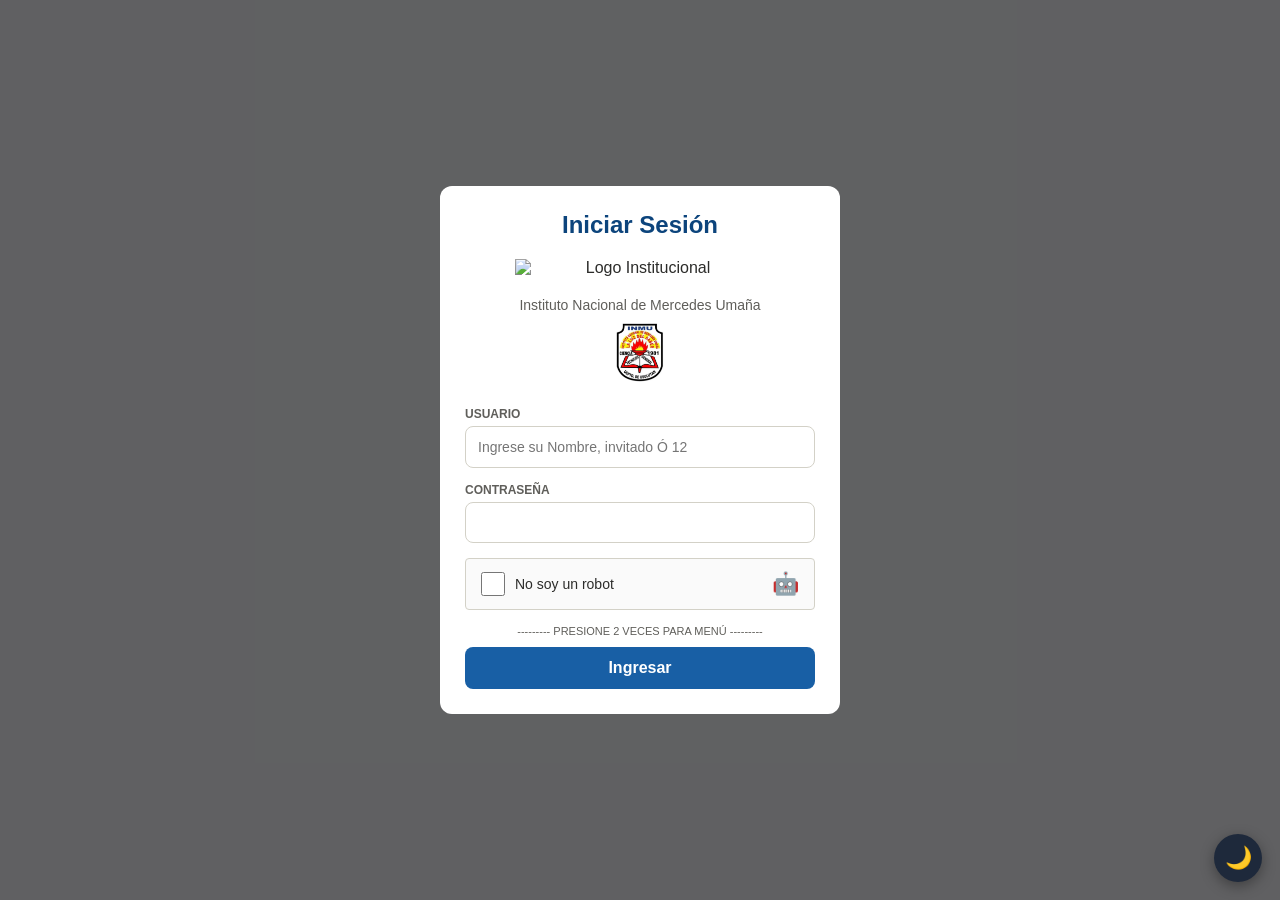
